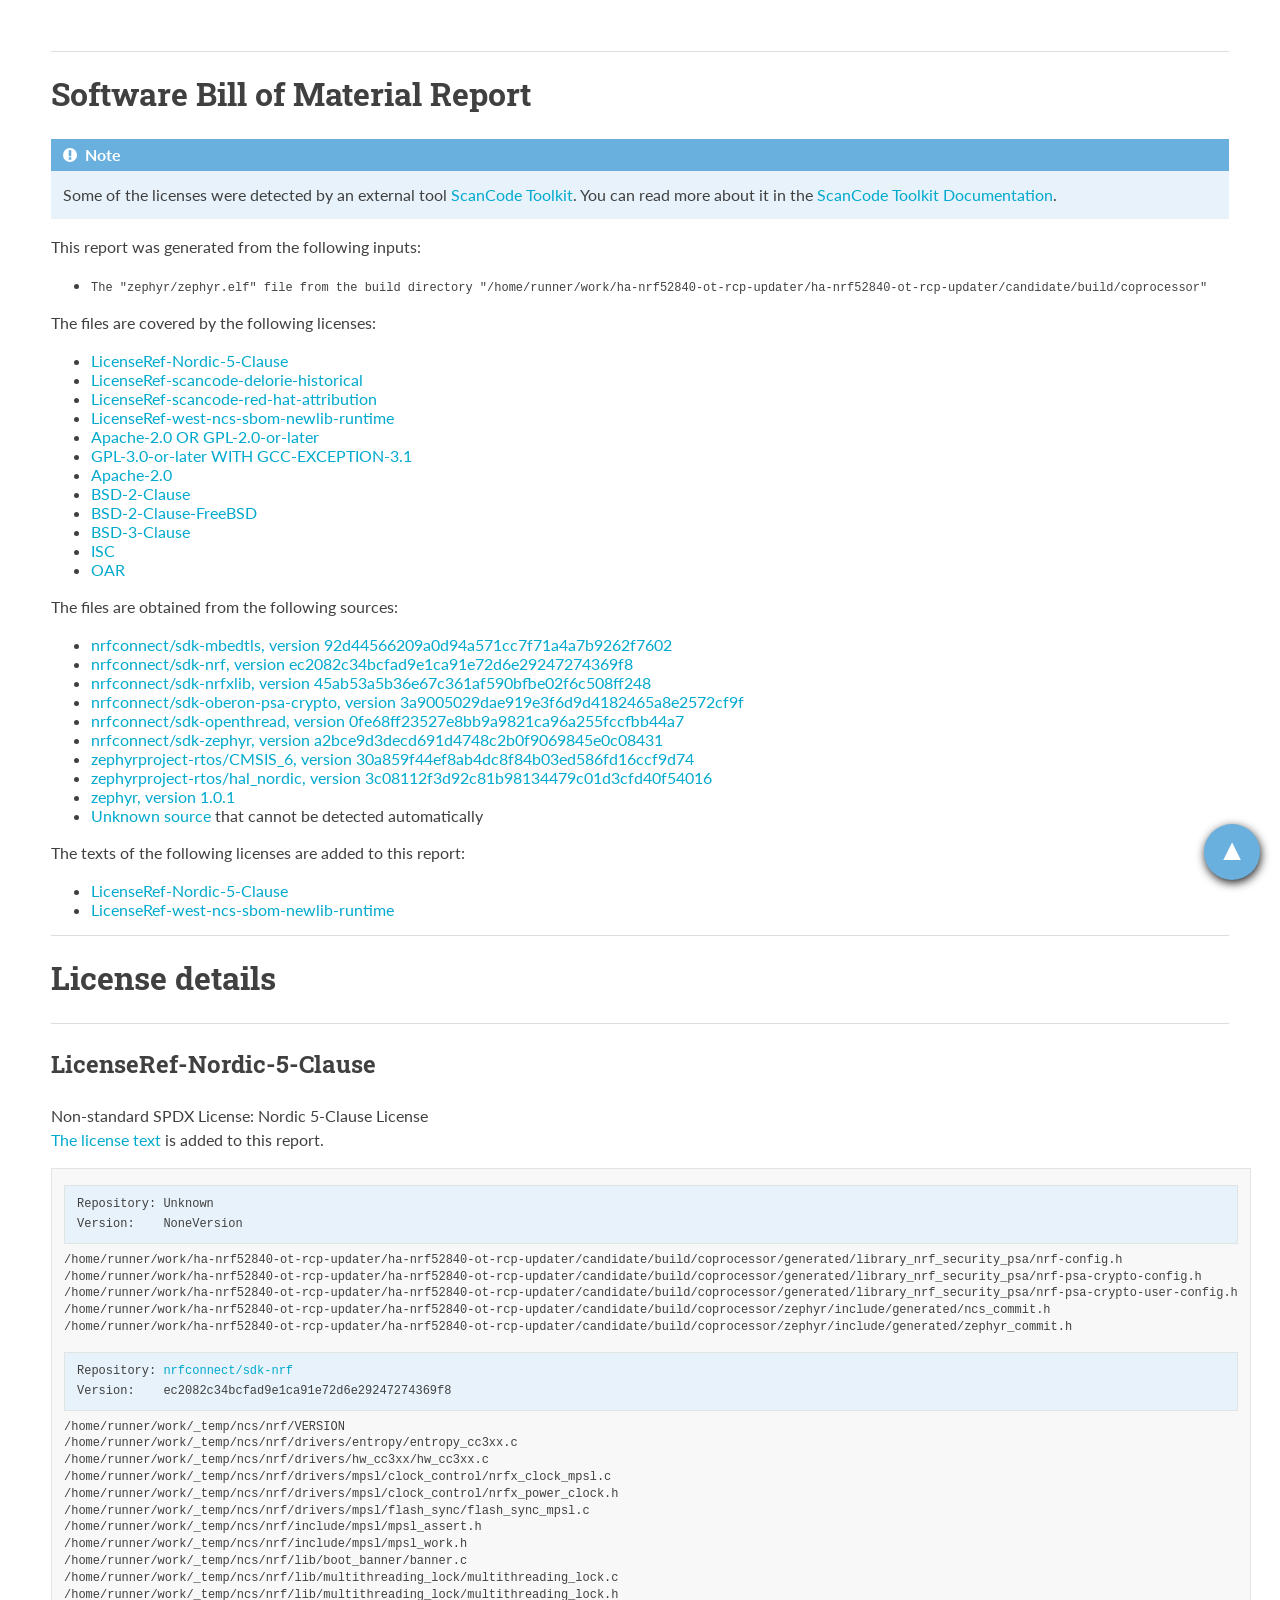
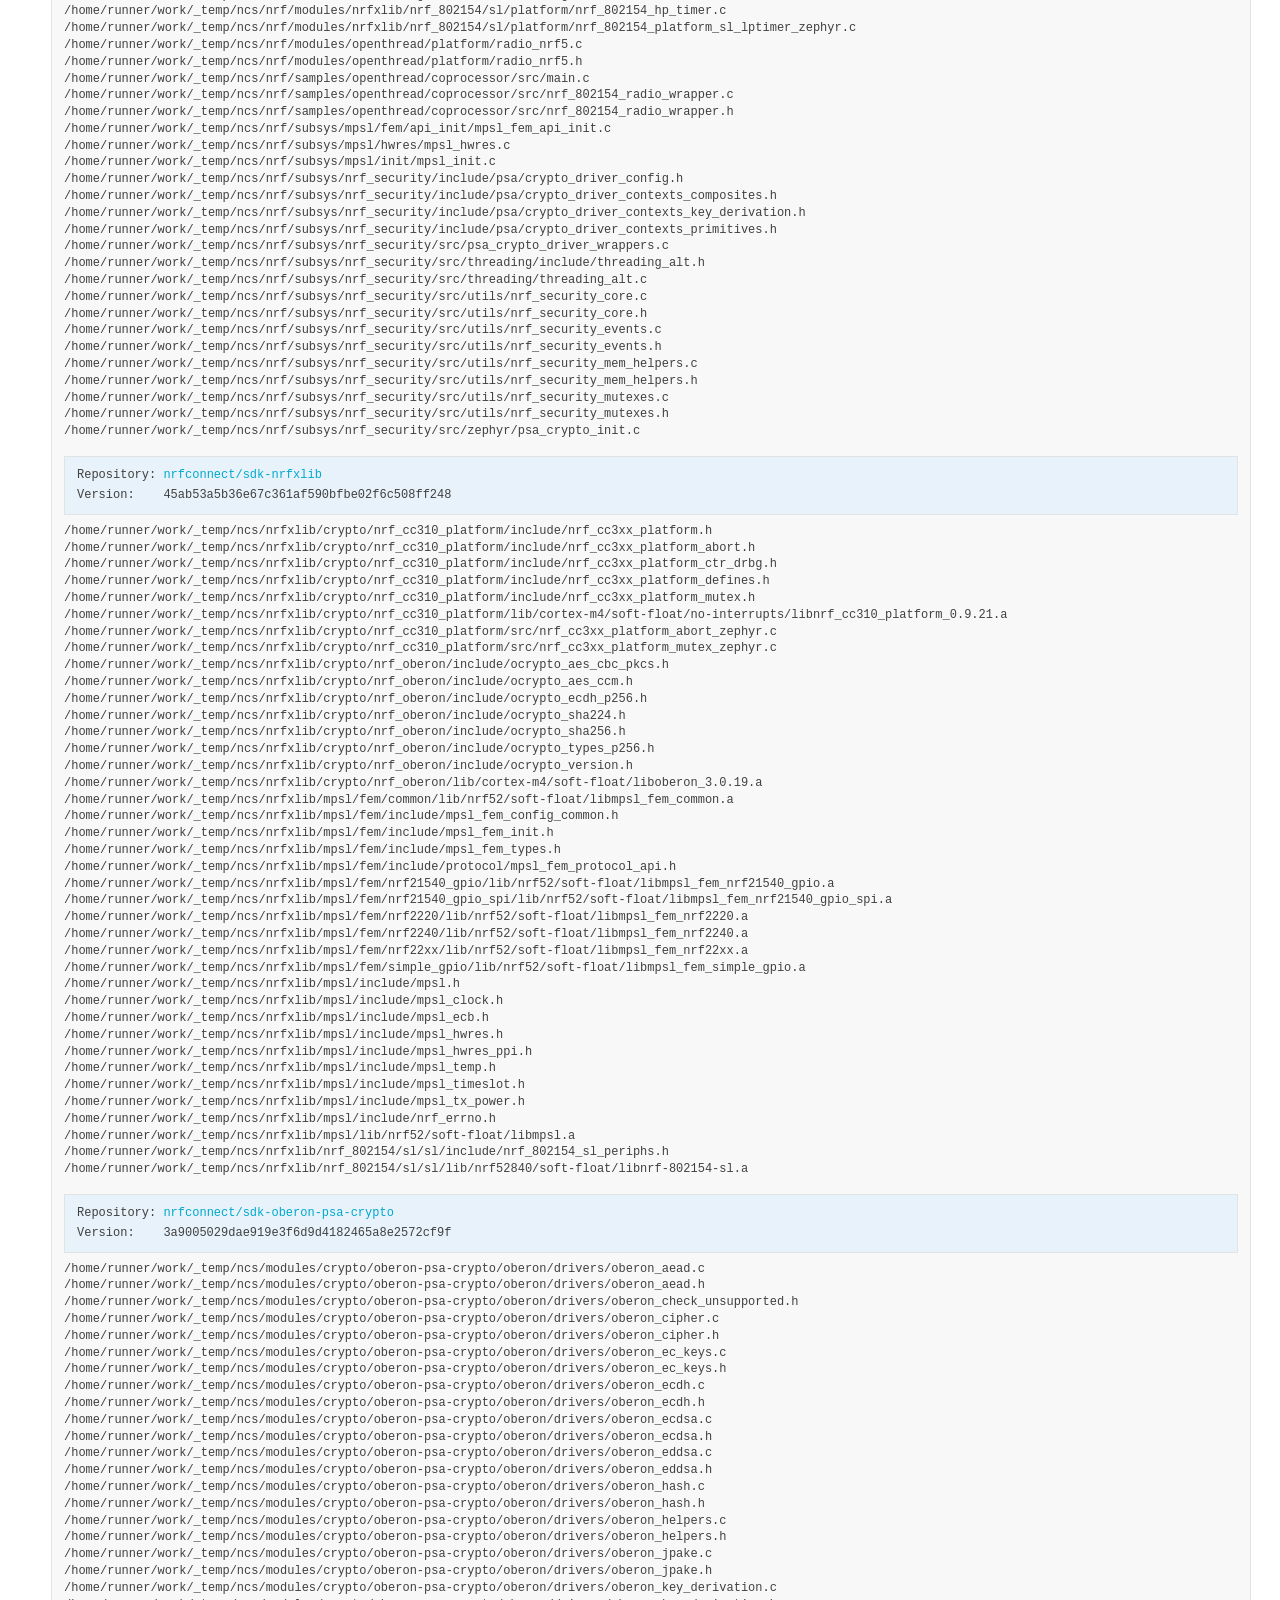
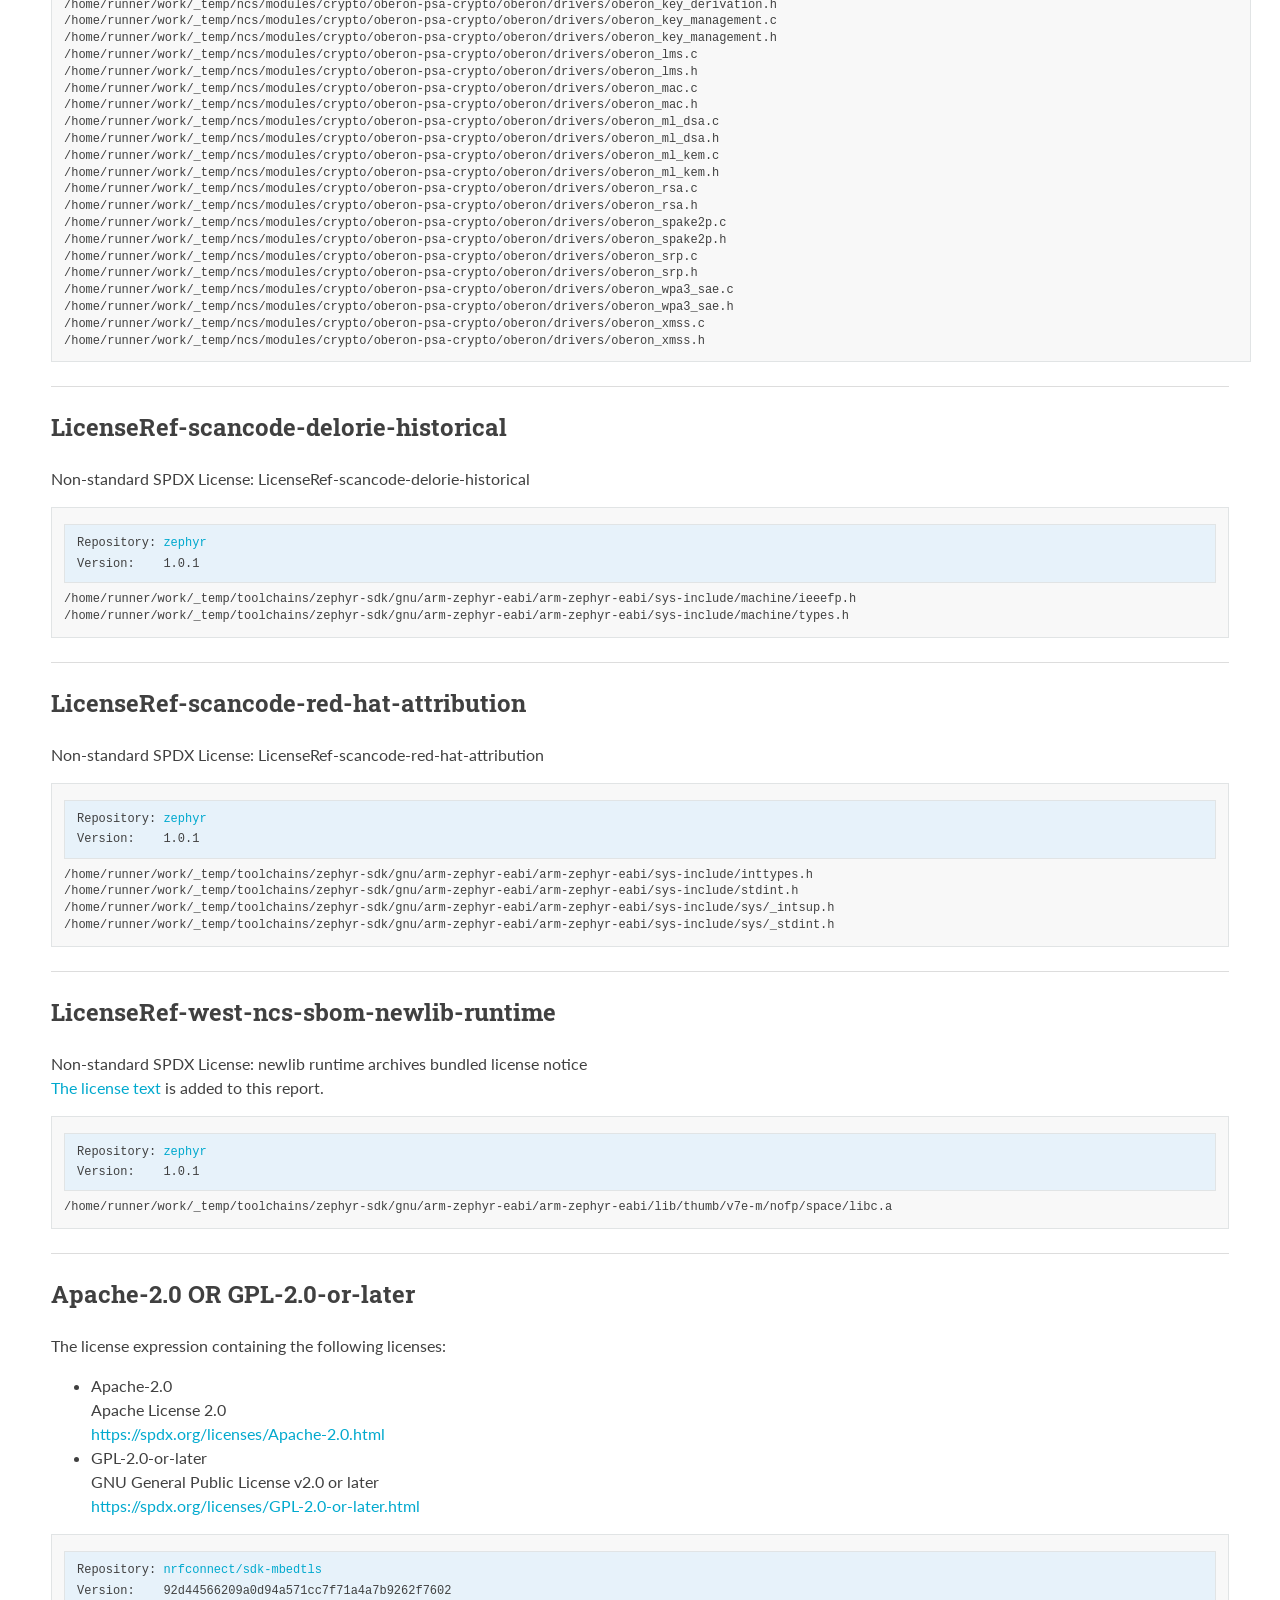
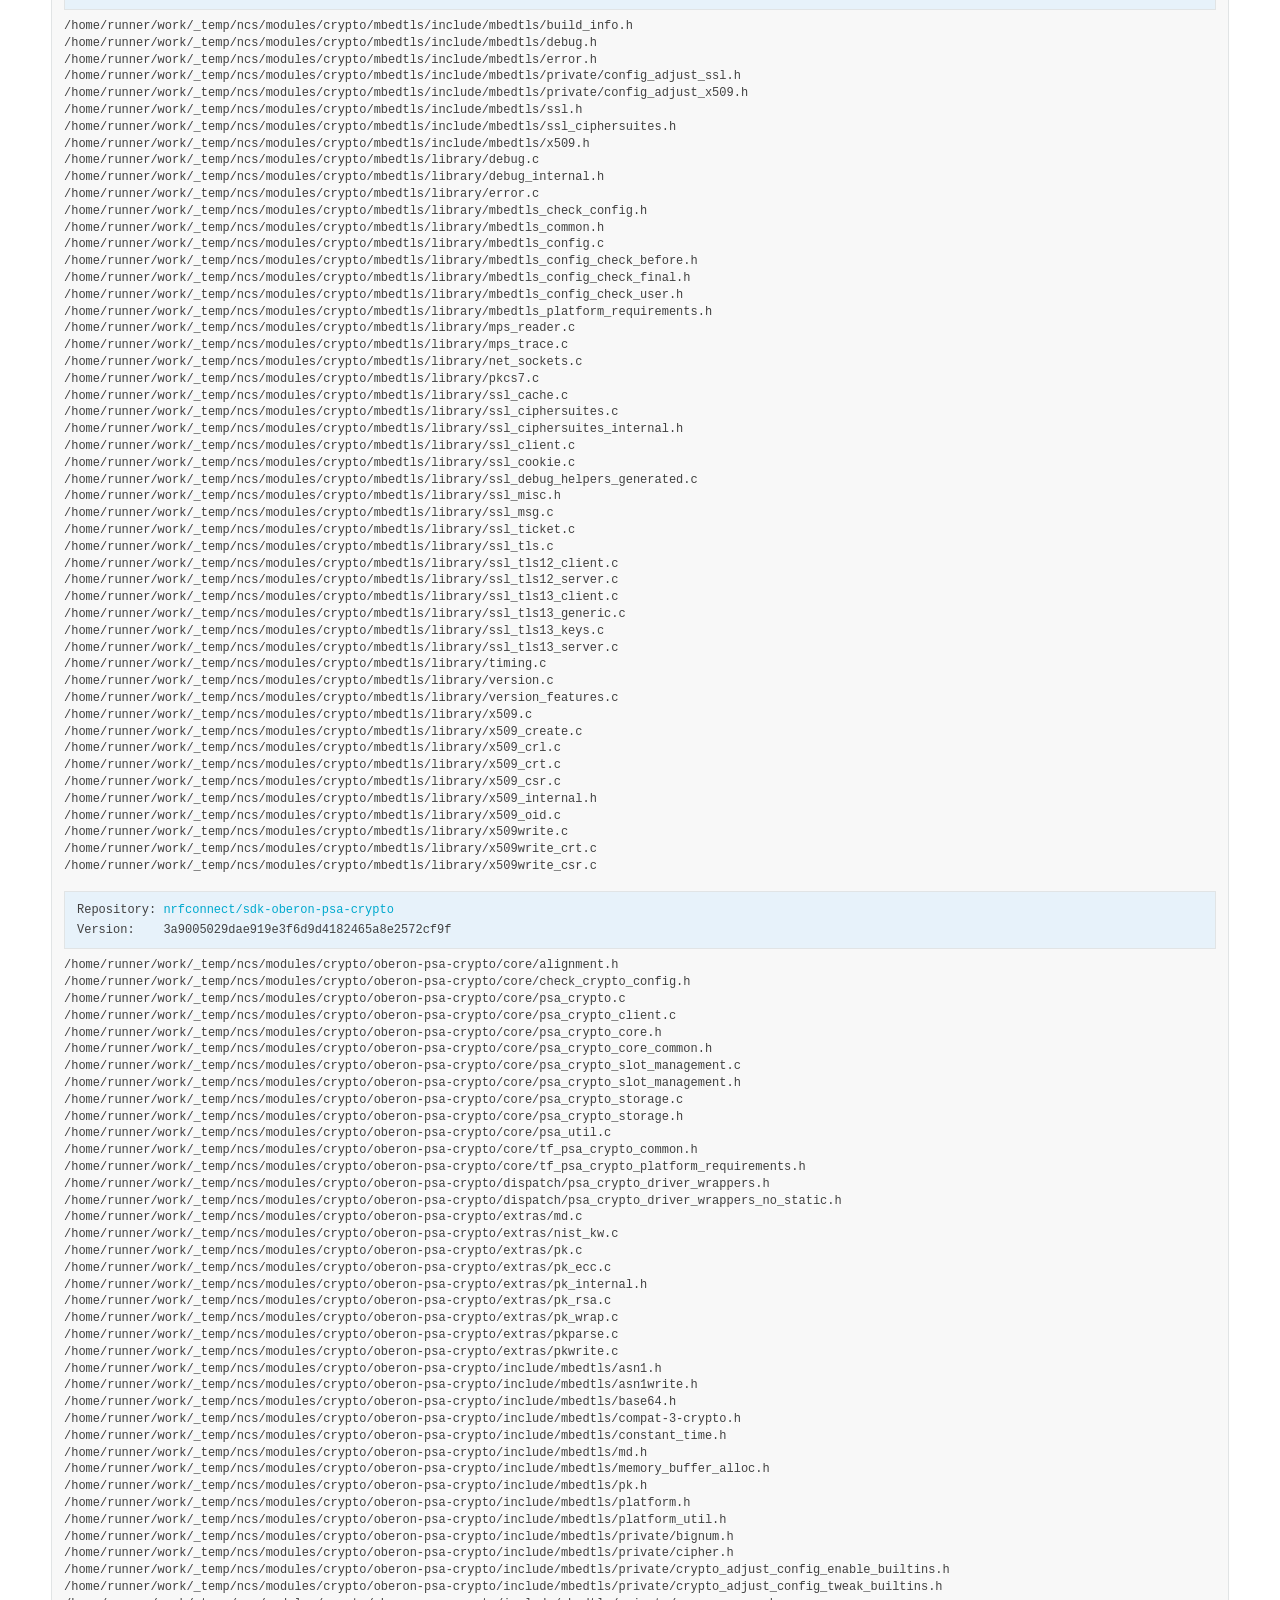
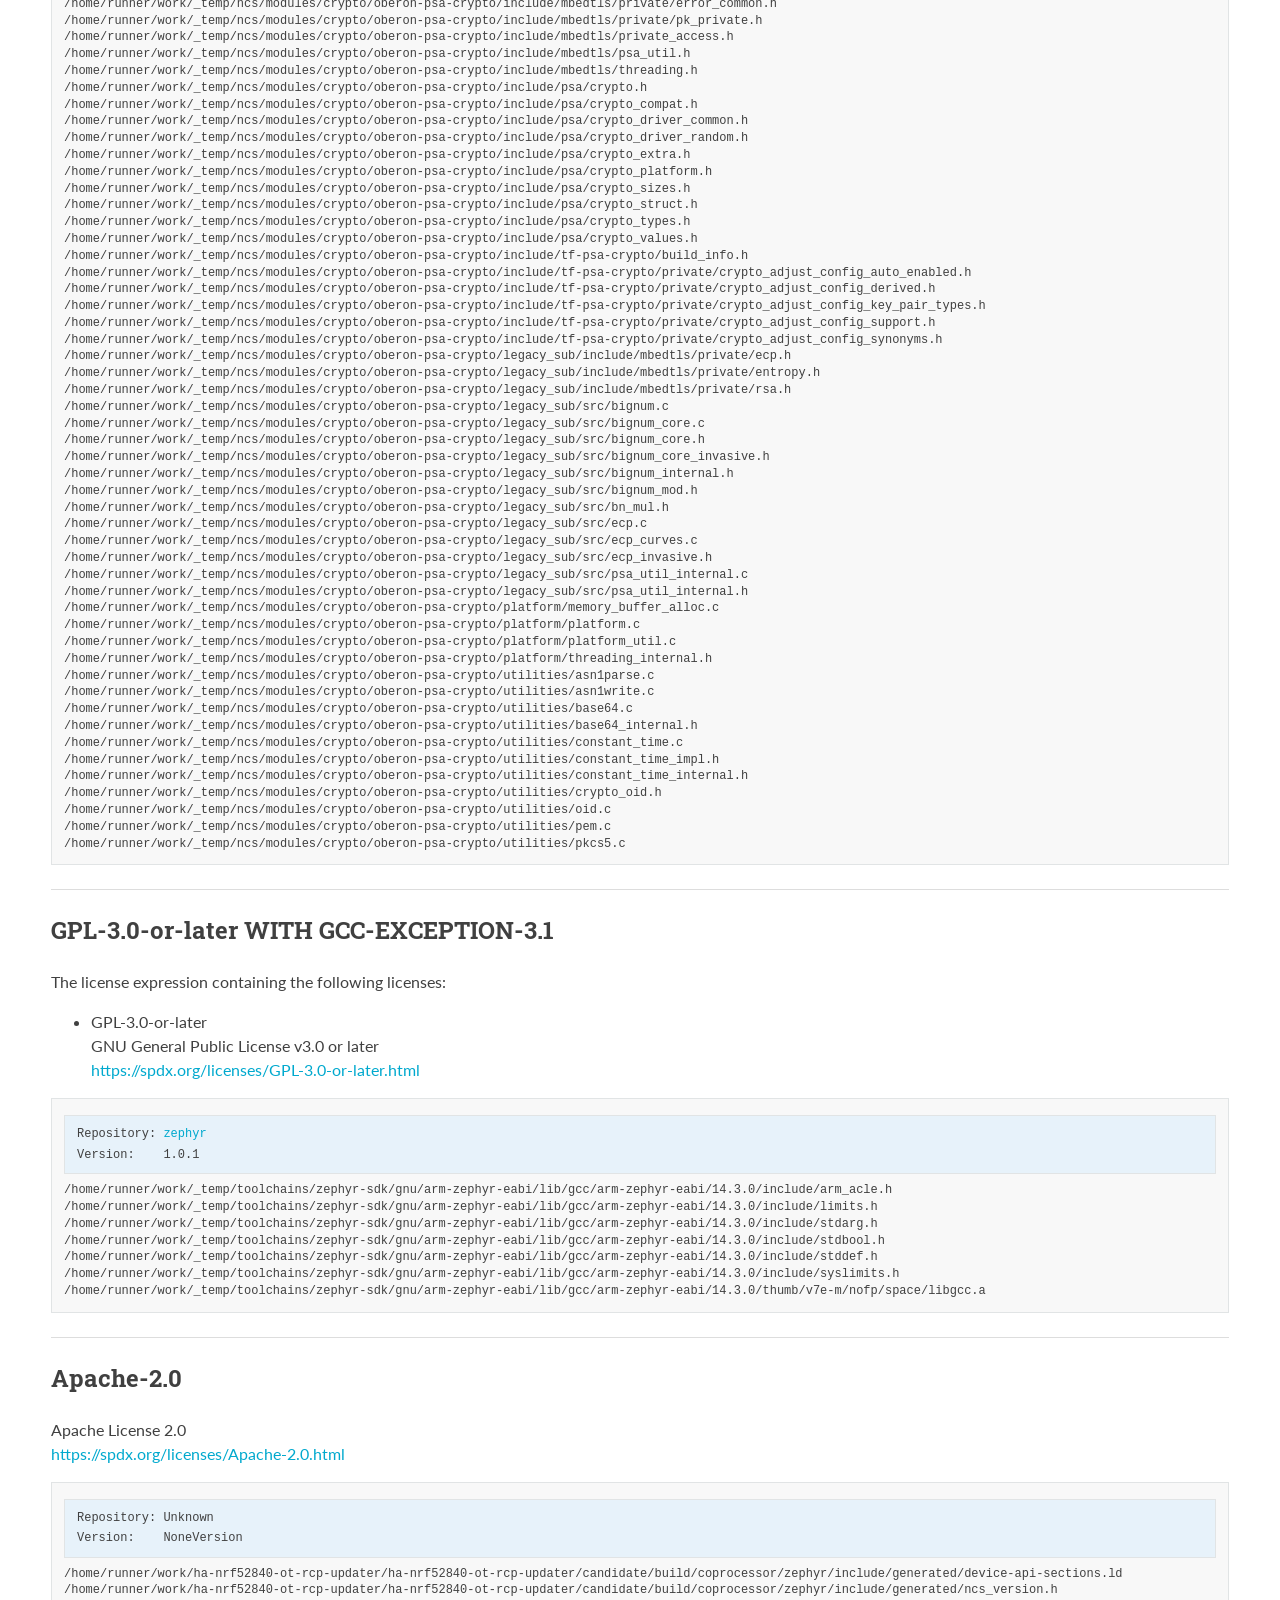
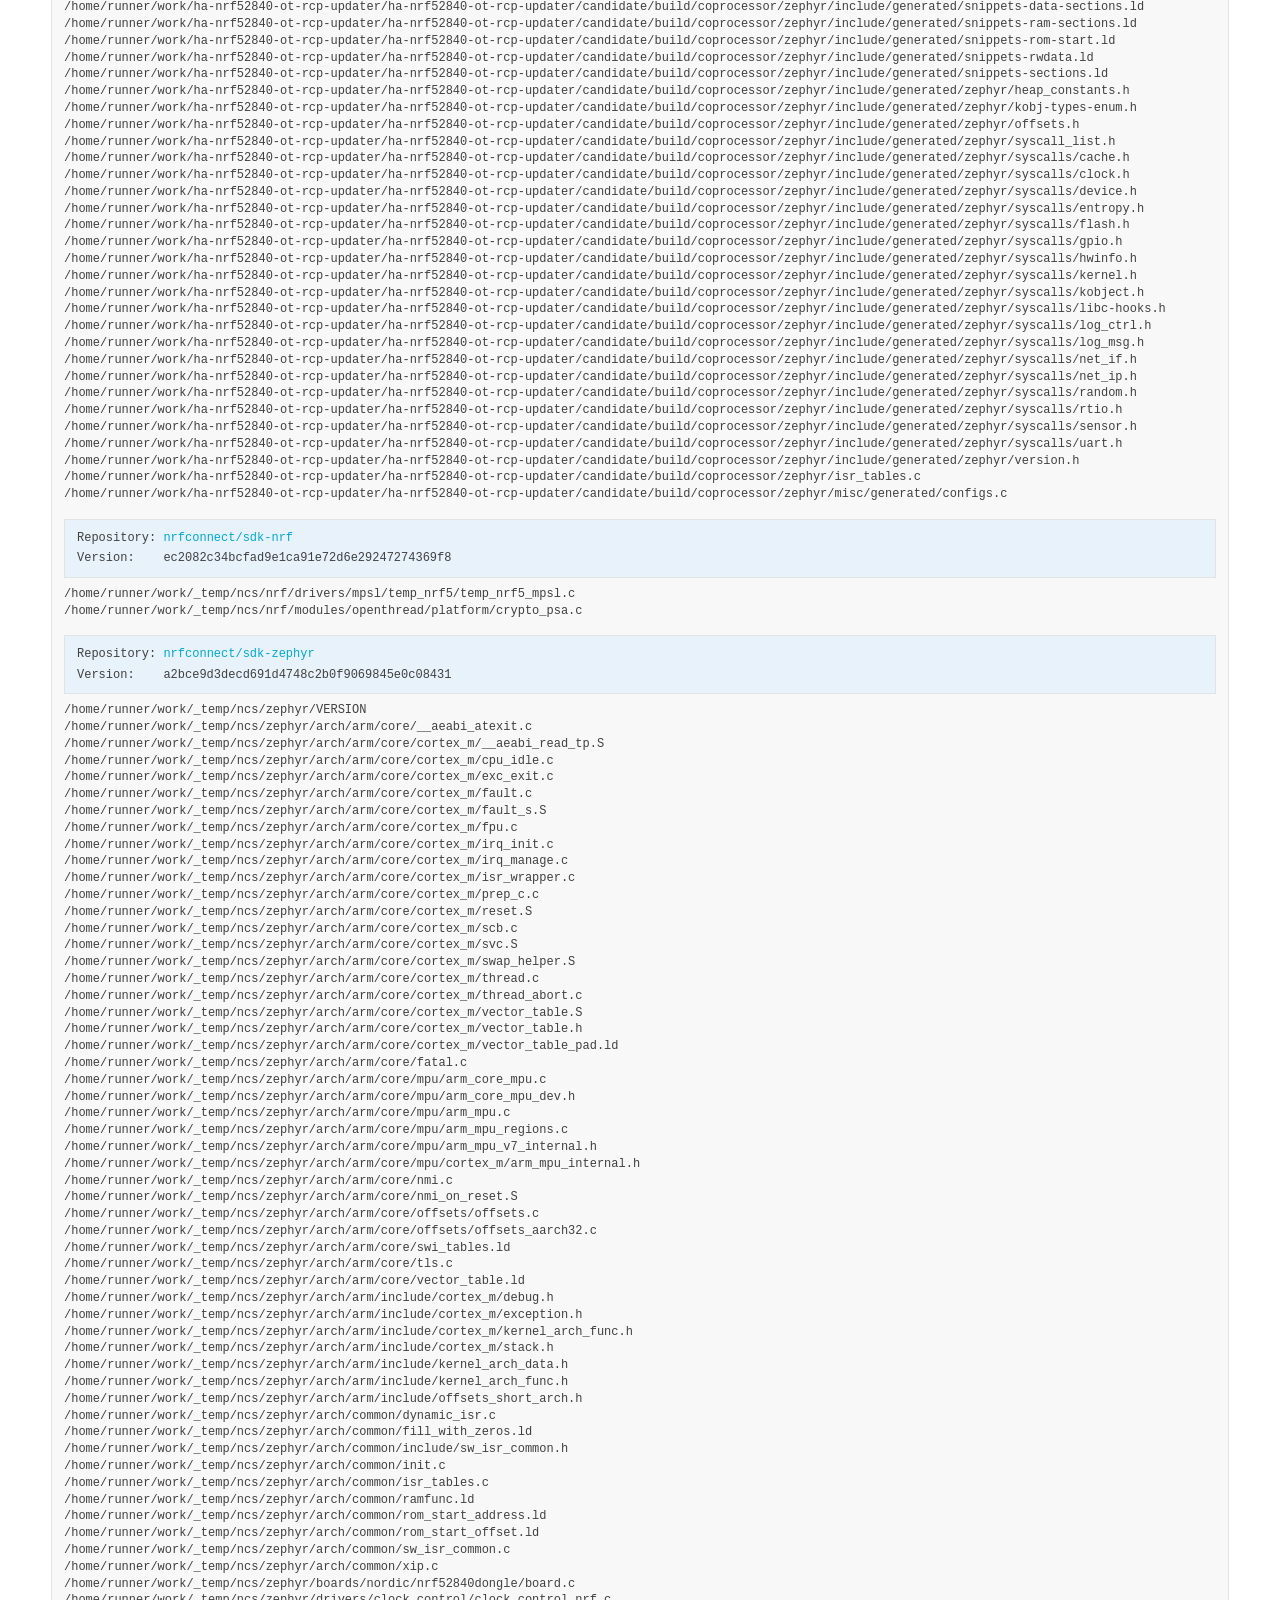
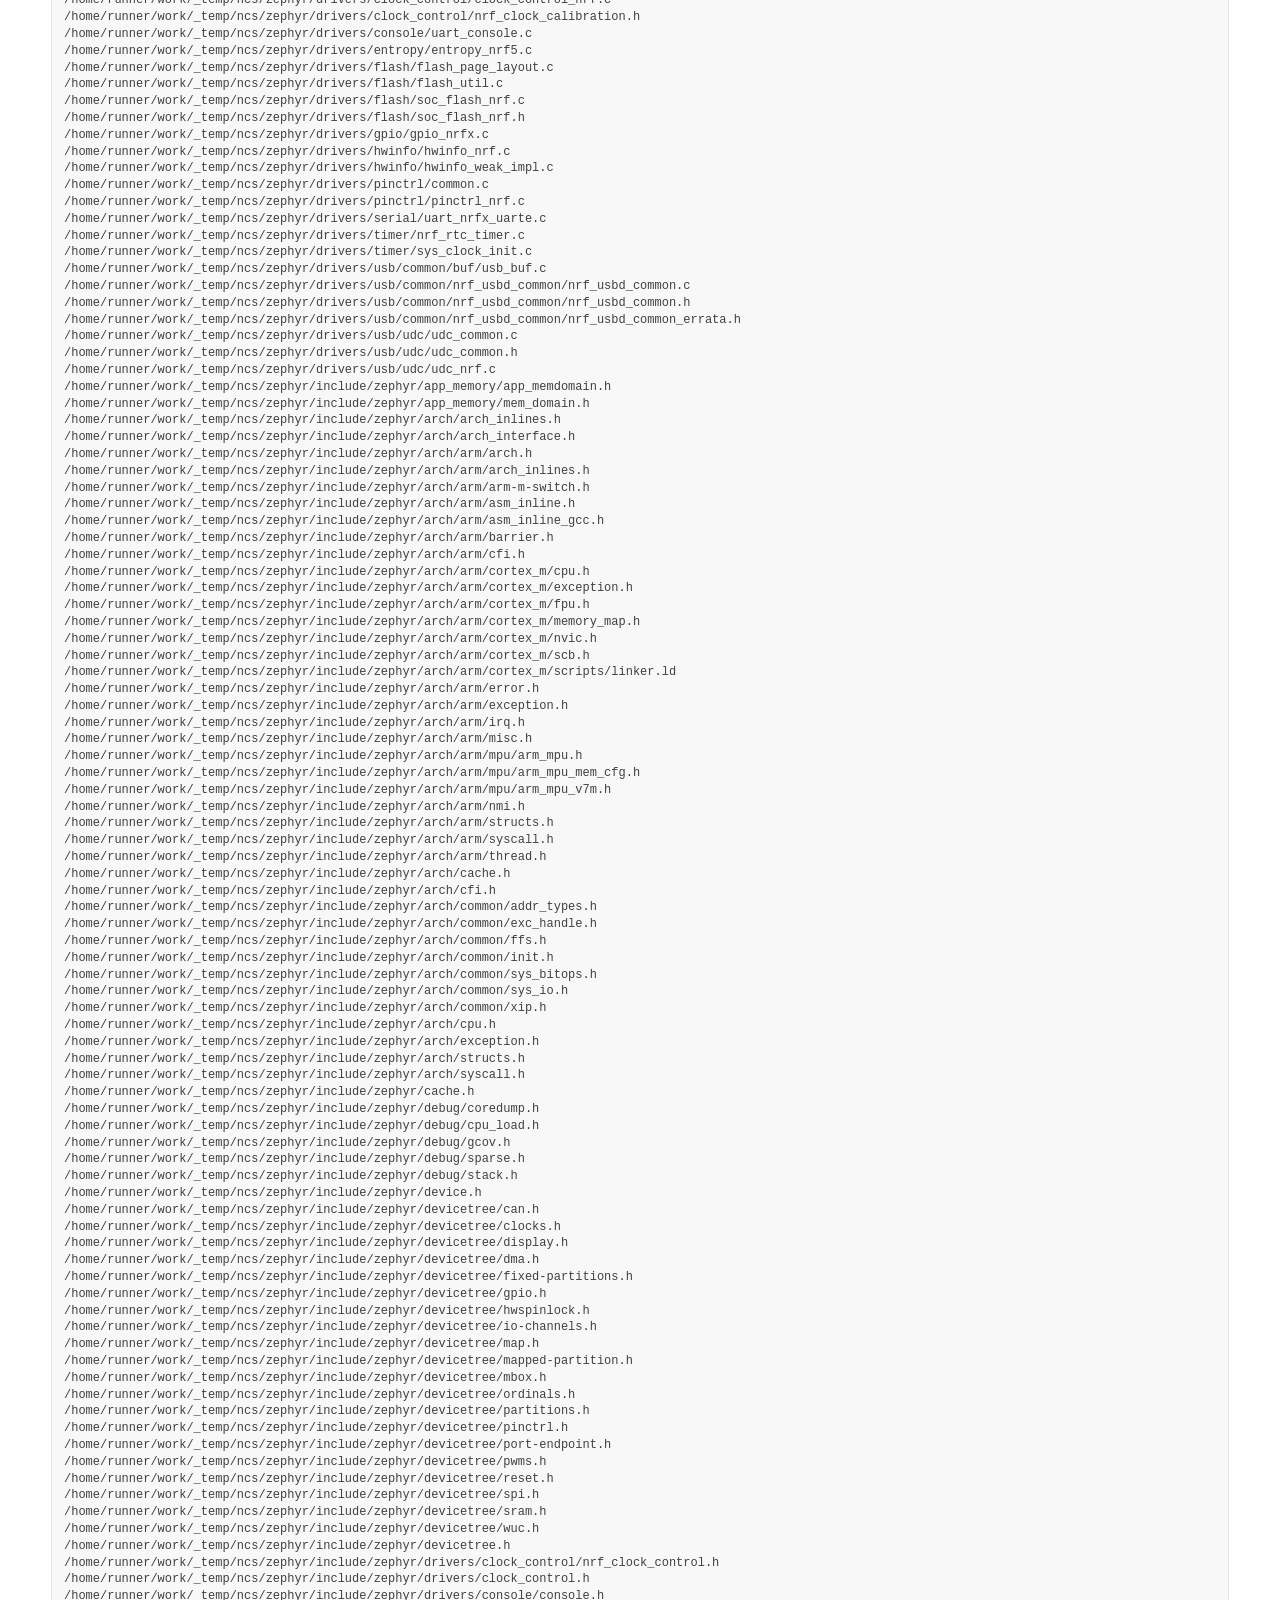
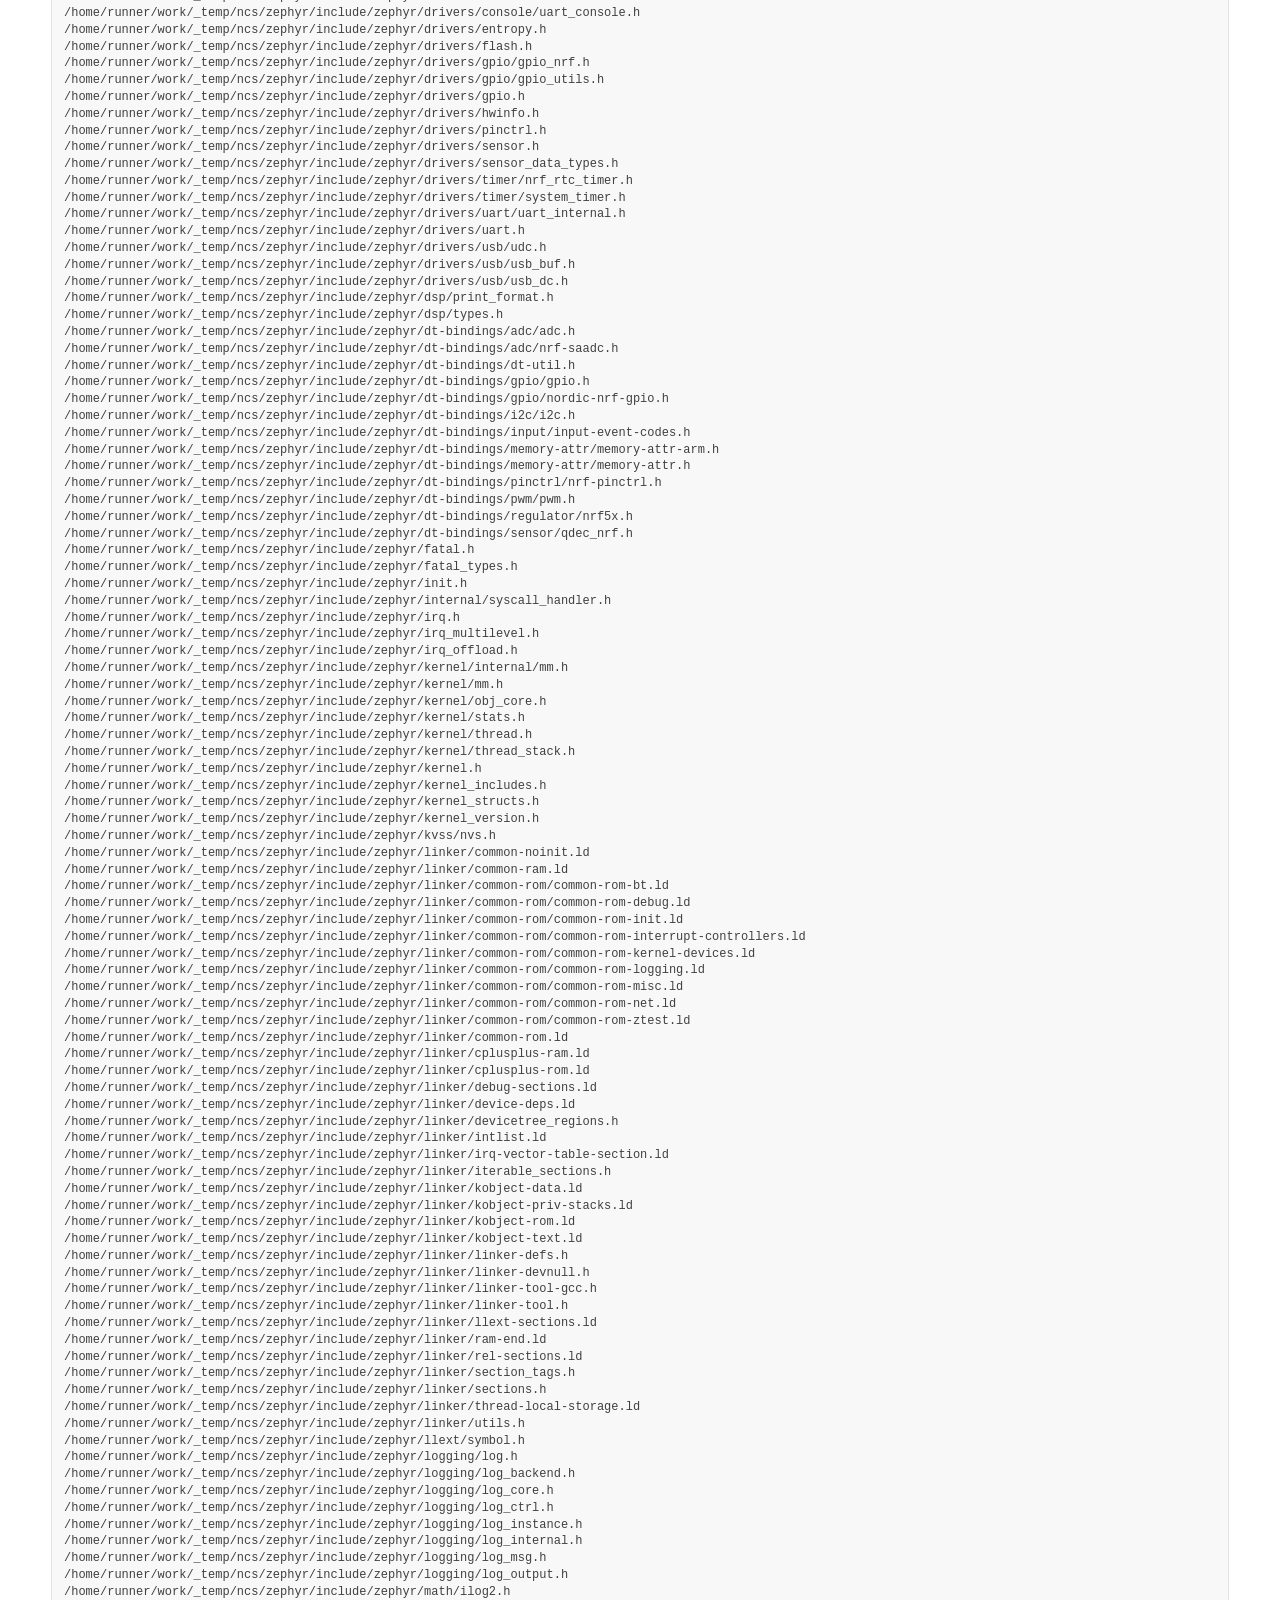
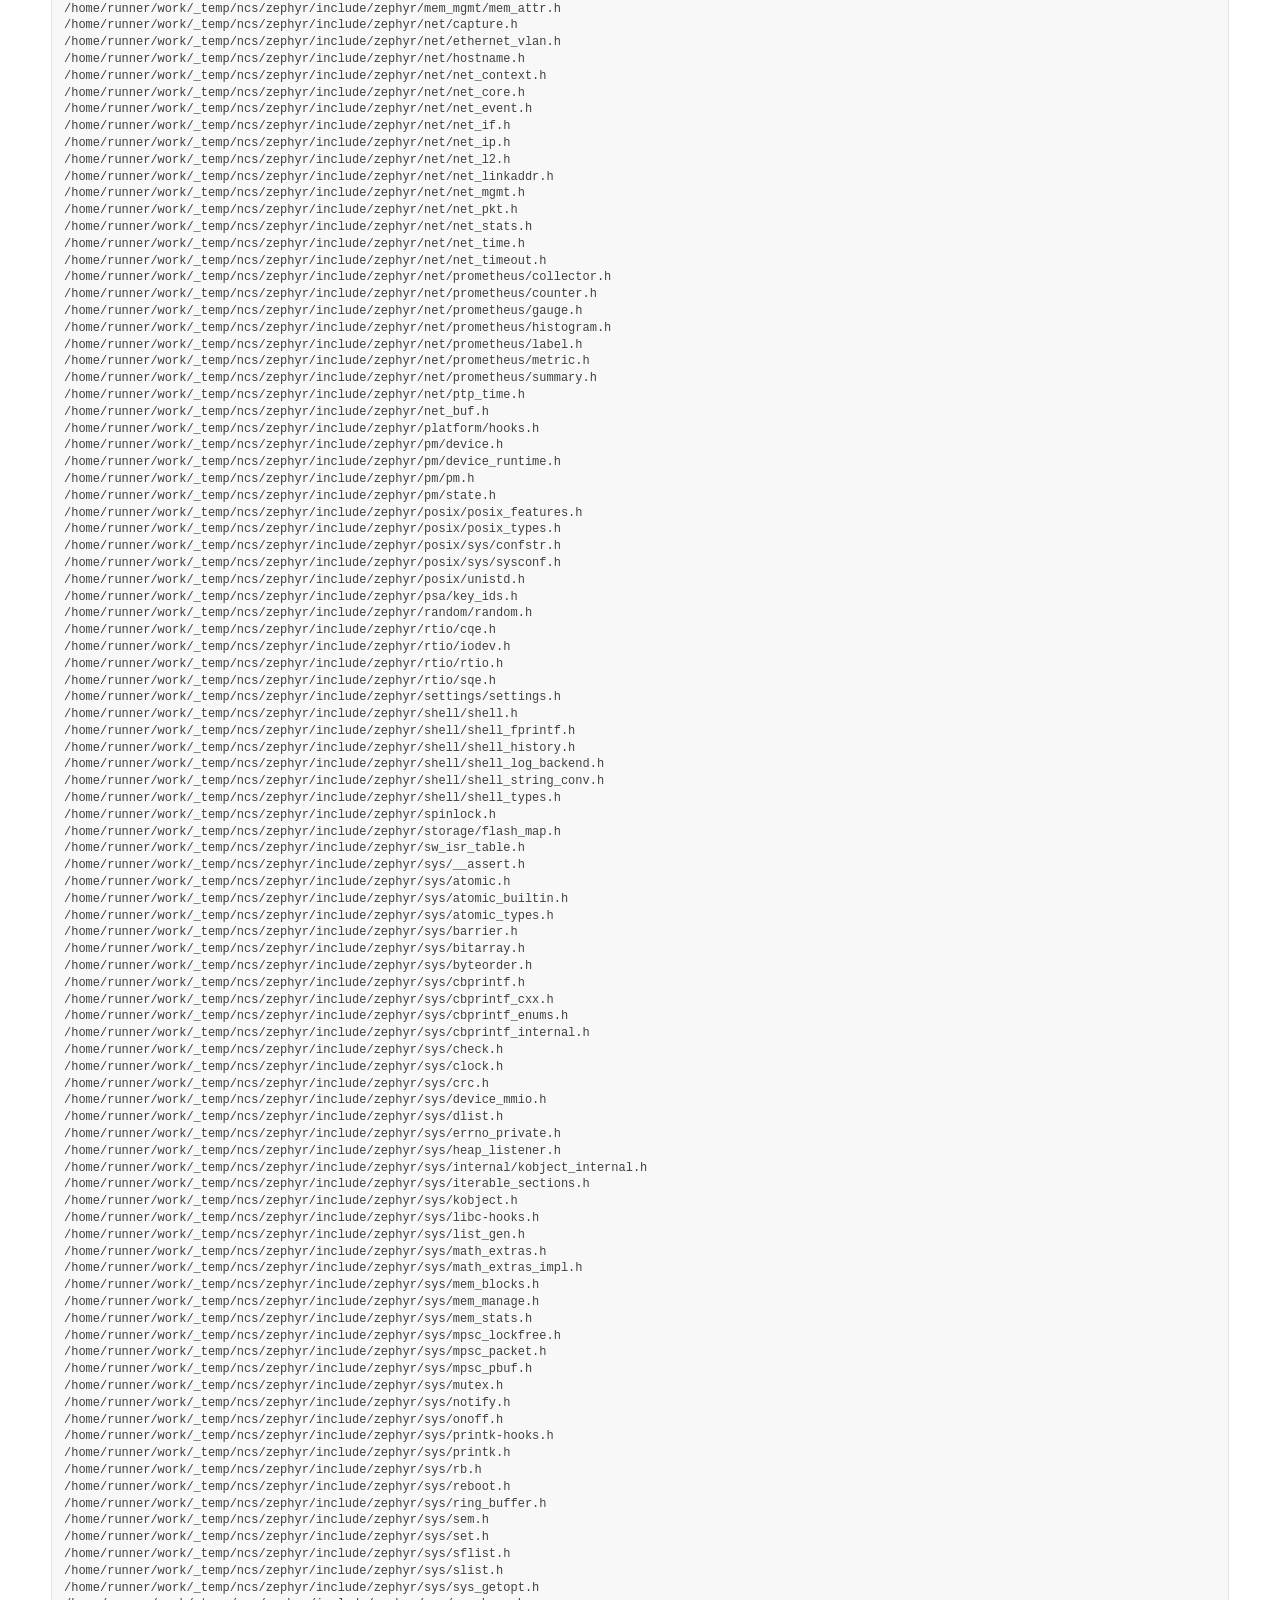
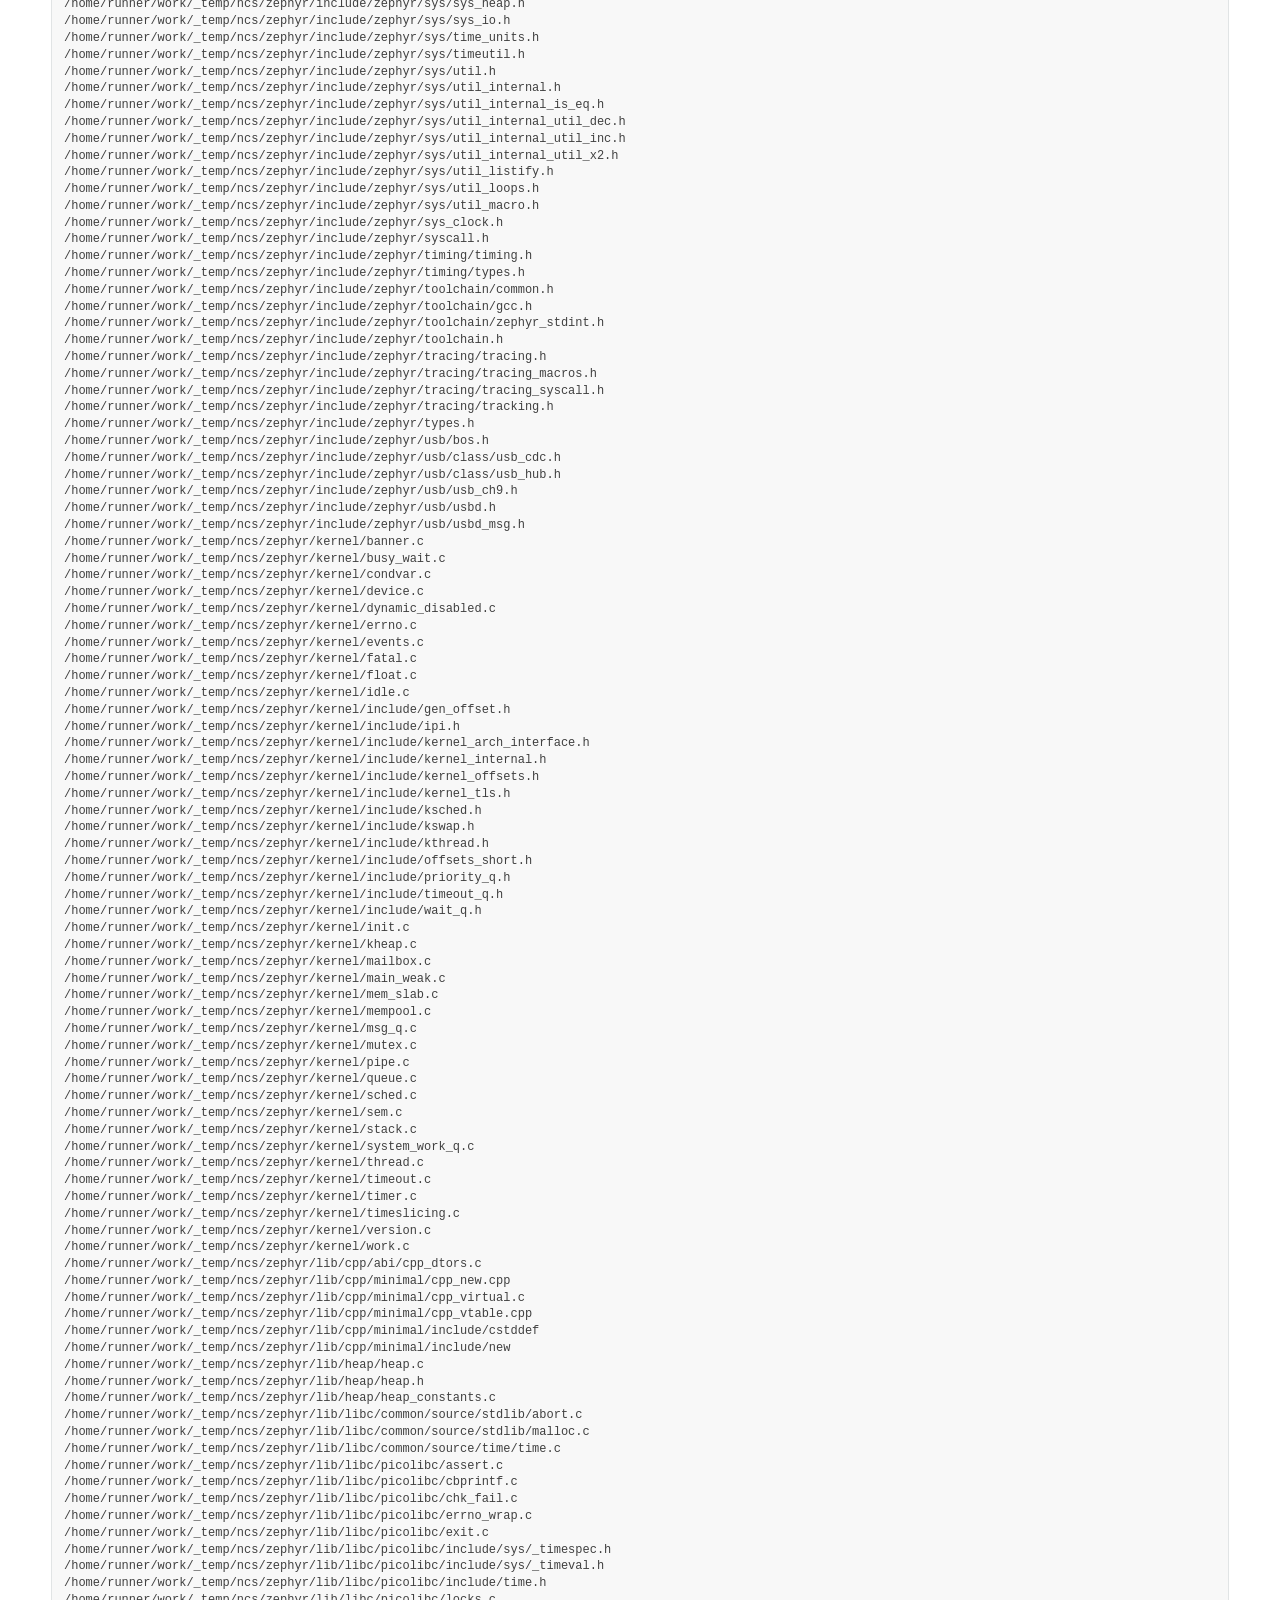
==== firmware/nrf52840-ot-rcp-ncs-3.4.0-rc1.elf.sbom.html @ 29db02c9 "firmware: snapshot current RCP release set Preserve the verified firmware content while removing app" ====
<!DOCTYPE html>
<html lang="en">
<head>
	<meta charset="UTF-8">
	<title>SBOM Report</title>
	<style>
		@import url('https://fonts.googleapis.com/css2?family=Lato&family=Roboto+Slab&display=swap');
		/* Nordic Default Theme */
		body {
			font-family: Lato,proxima-nova,Helvetica Neue,Arial,sans-serif;
			color: #404040;
			margin: 51px;
			font-size: 16px;
			background-color: white;
		}
		pre {
			font-family: SFMono-Regular,Menlo,Monaco,Consolas,Liberation Mono,Courier New,Courier,monospace;
			font-size: 12px;
			line-height: 1.4;
			padding: 12px;
			border: 1px solid #e1e4e5;
			margin: 1px 0 24px;
			background: #f8f8f8;
			min-width: fit-content;
		}
		pre.list {
			padding: 0px 12px 12px;
		}
		h1 {
			font-family: Roboto Slab,ff-tisa-web-pro,Georgia,Arial,sans-serif;
			border-top: 1px solid #ddd;
			padding-top: 20px;
			margin-top: 0px;
			margin-bottom: 24px;
		}
		h2 {
			font-family: Roboto Slab,ff-tisa-web-pro,Georgia,Arial,sans-serif;
			border-top: 1px solid #ddd;
			padding-top: 24px;
			margin-top: 0px;
			margin-bottom: 24px;
		}
		a {
			color: #00a9ce;
			text-decoration: none;
		}
		a:hover {
			color: #0077C8;
		}
		div, p {
			line-height: 24px;
			margin-block-start: 1em;
			margin-block-end: 1em;
			margin-inline-start: 0px;
			margin-inline-end: 0px;
		}
		.src {
			font-family: SFMono-Regular,Menlo,Monaco,Consolas,Liberation Mono,Courier New,Courier,monospace;
			font-size: 12px;
		}
		.fa {
			text-decoration: none;
			color: #404040;
		}
		.fa:hover {
			text-decoration: none;
			color: #0077C8;
		}
		div.package {
			background: #e7f2fa;
			color: #404040;
			padding: 8px 12px;
			margin: 16px 0px 8px;
			line-height: 1.7;
			border: 1px solid #e1e4e5;
		}
		span.modifications {
			font-weight: bold;
			display: inline-block;
			border: 1px solid #e1e4e5;
			padding: 3px 7px 2px;
			border-radius: 4px;
			background-color: white;
		}
		div.note-header {
			background: #6ab0de;
			color: white;
			font-weight: bold;
			padding: 4px 4px 4px 12px;
			margin-bottom: 0px;
		}
		div.note-content {
			background: #e7f2fa;
			color: #404040;
			padding: 12px;
			margin-top: 0px;
		}
		a#scroll-up {
			line-height: normal;
			position: fixed;
			bottom: 20px;
			right: 20px;
			display: block;
			background: #6ab0de;
			width: 56px;
			height: 50px;
			border-radius: 28px;
			color: white;
			text-align: center;
			font-size: 30px;
			padding-top: 6px;
			box-shadow: 1px 3px 10px 0px #222222
		}
		a#scroll-up:hover {
			box-shadow: 1px 3px 14px 3px #222222
		}
		span[class^="-icon-"] {
			width: 14px;
			height: 14px;
			vertical-align: -1px;
			display: inline-block;
			background-size: 100% 100%;
		}
		span.-icon-exclamation {
			background-image: url('data:image/svg+xml;charset=utf-8,%3C%3Fxml%20version%3D%221.0%22%20encoding%3D%22UTF-8%22%3F%3E%3Csvg%20version%3D%221.1%22%20viewBox%3D%220%200%2016%2016%22%20xmlns%3D%22http%3A%2F%2Fwww.w3.org%2F2000%2Fsvg%22%3E%3Ccircle%20cx%3D%228%22%20cy%3D%228%22%20r%3D%228%22%20fill%3D%22%23fff%22%2F%3E%3Crect%20x%3D%226.5%22%20y%3D%222.5%22%20width%3D%223%22%20height%3D%227%22%20fill%3D%22%236ab0de%22%2F%3E%3Crect%20x%3D%226.5%22%20y%3D%2210.5%22%20width%3D%223%22%20height%3D%223%22%20fill%3D%22%236ab0de%22%2F%3E%3C%2Fsvg%3E');
		}
		/* Dark Color Theme */
		@media (prefers-color-scheme: dark) {
			body {
				color: #cccccc;
				background-color: #292929;
			}
			pre {
				border: 1px solid #474747;
				background: #333333;
			}
			h2, h1 {
				border-top-color: #444444;
			}
			a:hover {
				color: #66d1e9;
			}
			.fa {
				color: #cccccc;
			}
			.fa:hover {
				color: #66d1e9;
			}
			div.package {
				background: #2c3e49;
				color: #cccccc;
				border: 1px solid #474747;
			}
			span.modifications {
				border: 1px solid #474747;
				background-color: #292929;
			}
			div.note-header, a#scroll-up {
				background: #447291;
			}
			div.note-content {
				background: #2c3e49;
				color: #cccccc;
			}
		}
		/* Visual Studio Code Color Theme */
		html[style*="--vscode"] body {
			color: var(--vscode-editor-foreground);
			background-color: var(--vscode-editor-background);
		}
		html[style*="--vscode"] pre {
			border: 1px solid var(--vscode-panel-border);
			background: var(--vscode-sideBar-background);
		}
		html[style*="--vscode"] h2, html[style*="--vscode"] h1 {
			border-top-color: var(--vscode-panel-border);
		}
		html[style*="--vscode"] a {
			color: var(--vscode-textLink-foreground);
			text-decoration: none;
		}
		html[style*="--vscode"] a:hover {
			text-decoration: underline;
			color: var(--vscode-textLink-activeForeground);
		}
		html[style*="--vscode"] .fa {
			color: var(--vscode-foreground);
		}
		html[style*="--vscode"] .fa:hover {
			text-decoration: none;
			color: var(--vscode-textLink-activeForeground);
		}
		html[style*="--vscode"] div.package {
			background: var(--vscode-quickInput-background);
			color: var(--vscode-quickInput-foreground);
			border: 1px solid var(--vscode-panel-border);
		}
		html[style*="--vscode"] span.modifications {
			border: 1px solid var(--vscode-panel-border);
			background-color: var(--vscode-quickInput-background);
		}
		html[style*="--vscode"] div.note-header, html[style*="--vscode"] a#scroll-up {
			text-decoration: none;
			background: var(--vscode-button-background);
			color: var(--vscode-button-foreground);
		}
		html[style*="--vscode"] div.note-content {
			background: var(--vscode-quickInput-background);
			color: var(--vscode-quickInput-foreground);
		}
	</style>
</head>

<body>
	<a id="scroll-up" href="#">▲</a>

	<h1>Software Bill of Material Report</h1>

	

	
	<div class="note-header">
		<span class="-icon-exclamation"></span>&nbsp; Note
	</div>
	<div class="note-content">
		Some of the licenses were detected by an external tool <a href="https://github.com/nexB/scancode-toolkit">ScanCode Toolkit</a>.
		You can read more about it in the <a href="https://scancode-toolkit.readthedocs.io/">ScanCode Toolkit Documentation</a>.
	</div>
	

	<div>This report was generated from the following inputs:</div>
	<ul>
		
		<li><span class="src">The &#34;zephyr/zephyr.elf&#34; file from the build directory &#34;/home/runner/work/ha-nrf52840-ot-rcp-updater/ha-nrf52840-ot-rcp-updater/candidate/build/coprocessor&#34;</span></li>
		
	</ul>

	<div>The files are covered by the following licenses:</div>
	<ul>
		
		
		<li><a href="#LICENSEREF-NORDIC-5-CLAUSE">LicenseRef-Nordic-5-Clause</a></li>
		
		
		
		<li><a href="#LICENSEREF-SCANCODE-DELORIE-HISTORICAL">LicenseRef-scancode-delorie-historical</a></li>
		
		
		
		<li><a href="#LICENSEREF-SCANCODE-RED-HAT-ATTRIBUTION">LicenseRef-scancode-red-hat-attribution</a></li>
		
		
		
		<li><a href="#LICENSEREF-WEST-NCS-SBOM-NEWLIB-RUNTIME">LicenseRef-west-ncs-sbom-newlib-runtime</a></li>
		
		
		
		<li><a href="#APACHE-2.0 OR GPL-2.0-OR-LATER">Apache-2.0 OR GPL-2.0-or-later</a></li>
		
		
		
		<li><a href="#GPL-3.0-OR-LATER WITH GCC-EXCEPTION-3.1">GPL-3.0-or-later WITH GCC-EXCEPTION-3.1</a></li>
		
		
		
		<li><a href="#APACHE-2.0">Apache-2.0</a></li>
		
		
		
		<li><a href="#BSD-2-CLAUSE">BSD-2-Clause</a></li>
		
		
		
		<li><a href="#BSD-2-CLAUSE-FREEBSD">BSD-2-Clause-FreeBSD</a></li>
		
		
		
		<li><a href="#BSD-3-CLAUSE">BSD-3-Clause</a></li>
		
		
		
		
		
		
		
		<li><a href="#ISC">ISC</a></li>
		
		
		
		<li><a href="#OAR">OAR</a></li>
		
		
		
	</ul>

	<div>The files are obtained from the following sources:</div>
	<ul>
		
		
		
		
		
		<li><a href="#package#GIT#HTTPS://GITHUB.COM/NRFCONNECT/SDK-MBEDTLS#92D44566209A0D94A571CC7F71A4A7B9262F7602">nrfconnect/sdk-mbedtls, version 92d44566209a0d94a571cc7f71a4a7b9262f7602</a></li>
		
		
		
		<li><a href="#package#GIT#HTTPS://GITHUB.COM/NRFCONNECT/SDK-NRF#EC2082C34BCFAD9E1CA91E72D6E29247274369F8">nrfconnect/sdk-nrf, version ec2082c34bcfad9e1ca91e72d6e29247274369f8</a></li>
		
		
		
		<li><a href="#package#GIT#HTTPS://GITHUB.COM/NRFCONNECT/SDK-NRFXLIB#45AB53A5B36E67C361AF590BFBE02F6C508FF248">nrfconnect/sdk-nrfxlib, version 45ab53a5b36e67c361af590bfbe02f6c508ff248</a></li>
		
		
		
		<li><a href="#package#GIT#HTTPS://GITHUB.COM/NRFCONNECT/SDK-OBERON-PSA-CRYPTO#3A9005029DAE919E3F6D9D4182465A8E2572CF9F">nrfconnect/sdk-oberon-psa-crypto, version 3a9005029dae919e3f6d9d4182465a8e2572cf9f</a></li>
		
		
		
		<li><a href="#package#GIT#HTTPS://GITHUB.COM/NRFCONNECT/SDK-OPENTHREAD#0FE68FF23527E8BB9A9821CA96A255FCCFBB44A7">nrfconnect/sdk-openthread, version 0fe68ff23527e8bb9a9821ca96a255fccfbb44a7</a></li>
		
		
		
		<li><a href="#package#GIT#HTTPS://GITHUB.COM/NRFCONNECT/SDK-ZEPHYR#A2BCE9D3DECD691D4748C2B0F9069845E0C08431">nrfconnect/sdk-zephyr, version a2bce9d3decd691d4748c2b0f9069845e0c08431</a></li>
		
		
		
		
		
		<li><a href="#package#GIT#HTTPS://GITHUB.COM/ZEPHYRPROJECT-RTOS/CMSIS_6#30A859F44EF8AB4DC8F84B03ED586FD16CCF9D74">zephyrproject-rtos/CMSIS_6, version 30a859f44ef8ab4dc8f84b03ed586fd16ccf9d74</a></li>
		
		
		
		<li><a href="#package#GIT#HTTPS://GITHUB.COM/ZEPHYRPROJECT-RTOS/HAL_NORDIC#3C08112F3D92C81B98134479C01D3CFD40F54016">zephyrproject-rtos/hal_nordic, version 3c08112f3d92c81b98134479c01d3cfd40f54016</a></li>
		
		
		
		<li><a href="#package#TOOLCHAIN#ZEPHYR#1.0.1">zephyr, version 1.0.1</a></li>
		
		
		
		<li><a href="#no-package">Unknown source</a> that cannot be detected automatically</li>
		
	</ul>

	<div>The texts of the following licenses are added to this report:</div>
	<ul>
		
			<li><a href="#text-LICENSEREF-NORDIC-5-CLAUSE">LicenseRef-Nordic-5-Clause</a></li>
		
			<li><a href="#text-LICENSEREF-WEST-NCS-SBOM-NEWLIB-RUNTIME">LicenseRef-west-ncs-sbom-newlib-runtime</a></li>
		
	</ul>

	<h1 id="license-details">License details</h1>

	

	
	
	<h2 id="LICENSEREF-NORDIC-5-CLAUSE">LicenseRef-Nordic-5-Clause</h2>
	<div>
		
			
				Non-standard SPDX License:
			
			
				Nordic 5-Clause License
			
			
			
				<br /><a href="#text-LICENSEREF-NORDIC-5-CLAUSE">The license text</a> is added to this report.
			
		
	</div>
	<pre class="list">
<div class="package" id="package##LICENSEREF-NORDIC-5-CLAUSE">Repository: Unknown
Version:    NoneVersion</div><a href="file:////home/runner/work/ha-nrf52840-ot-rcp-updater/ha-nrf52840-ot-rcp-updater/candidate/build/coprocessor/generated/library_nrf_security_psa/nrf-config.h" class="fa">/home/runner/work/ha-nrf52840-ot-rcp-updater/ha-nrf52840-ot-rcp-updater/candidate/build/coprocessor/generated/library_nrf_security_psa/nrf-config.h</a>
<a href="file:////home/runner/work/ha-nrf52840-ot-rcp-updater/ha-nrf52840-ot-rcp-updater/candidate/build/coprocessor/generated/library_nrf_security_psa/nrf-psa-crypto-config.h" class="fa">/home/runner/work/ha-nrf52840-ot-rcp-updater/ha-nrf52840-ot-rcp-updater/candidate/build/coprocessor/generated/library_nrf_security_psa/nrf-psa-crypto-config.h</a>
<a href="file:////home/runner/work/ha-nrf52840-ot-rcp-updater/ha-nrf52840-ot-rcp-updater/candidate/build/coprocessor/generated/library_nrf_security_psa/nrf-psa-crypto-user-config.h" class="fa">/home/runner/work/ha-nrf52840-ot-rcp-updater/ha-nrf52840-ot-rcp-updater/candidate/build/coprocessor/generated/library_nrf_security_psa/nrf-psa-crypto-user-config.h</a>
<a href="file:////home/runner/work/ha-nrf52840-ot-rcp-updater/ha-nrf52840-ot-rcp-updater/candidate/build/coprocessor/zephyr/include/generated/ncs_commit.h" class="fa">/home/runner/work/ha-nrf52840-ot-rcp-updater/ha-nrf52840-ot-rcp-updater/candidate/build/coprocessor/zephyr/include/generated/ncs_commit.h</a>
<a href="file:////home/runner/work/ha-nrf52840-ot-rcp-updater/ha-nrf52840-ot-rcp-updater/candidate/build/coprocessor/zephyr/include/generated/zephyr_commit.h" class="fa">/home/runner/work/ha-nrf52840-ot-rcp-updater/ha-nrf52840-ot-rcp-updater/candidate/build/coprocessor/zephyr/include/generated/zephyr_commit.h</a>
<div class="package" id="package#GIT#HTTPS://GITHUB.COM/NRFCONNECT/SDK-NRF#EC2082C34BCFAD9E1CA91E72D6E29247274369F8#LICENSEREF-NORDIC-5-CLAUSE">Repository: <a href="#package#GIT#HTTPS://GITHUB.COM/NRFCONNECT/SDK-NRF#EC2082C34BCFAD9E1CA91E72D6E29247274369F8">nrfconnect/sdk-nrf</a>
Version:    ec2082c34bcfad9e1ca91e72d6e29247274369f8</div><a href="file:////home/runner/work/_temp/ncs/nrf/VERSION" class="fa">/home/runner/work/_temp/ncs/nrf/VERSION</a>
<a href="file:////home/runner/work/_temp/ncs/nrf/drivers/entropy/entropy_cc3xx.c" class="fa">/home/runner/work/_temp/ncs/nrf/drivers/entropy/entropy_cc3xx.c</a>
<a href="file:////home/runner/work/_temp/ncs/nrf/drivers/hw_cc3xx/hw_cc3xx.c" class="fa">/home/runner/work/_temp/ncs/nrf/drivers/hw_cc3xx/hw_cc3xx.c</a>
<a href="file:////home/runner/work/_temp/ncs/nrf/drivers/mpsl/clock_control/nrfx_clock_mpsl.c" class="fa">/home/runner/work/_temp/ncs/nrf/drivers/mpsl/clock_control/nrfx_clock_mpsl.c</a>
<a href="file:////home/runner/work/_temp/ncs/nrf/drivers/mpsl/clock_control/nrfx_power_clock.h" class="fa">/home/runner/work/_temp/ncs/nrf/drivers/mpsl/clock_control/nrfx_power_clock.h</a>
<a href="file:////home/runner/work/_temp/ncs/nrf/drivers/mpsl/flash_sync/flash_sync_mpsl.c" class="fa">/home/runner/work/_temp/ncs/nrf/drivers/mpsl/flash_sync/flash_sync_mpsl.c</a>
<a href="file:////home/runner/work/_temp/ncs/nrf/include/mpsl/mpsl_assert.h" class="fa">/home/runner/work/_temp/ncs/nrf/include/mpsl/mpsl_assert.h</a>
<a href="file:////home/runner/work/_temp/ncs/nrf/include/mpsl/mpsl_work.h" class="fa">/home/runner/work/_temp/ncs/nrf/include/mpsl/mpsl_work.h</a>
<a href="file:////home/runner/work/_temp/ncs/nrf/lib/boot_banner/banner.c" class="fa">/home/runner/work/_temp/ncs/nrf/lib/boot_banner/banner.c</a>
<a href="file:////home/runner/work/_temp/ncs/nrf/lib/multithreading_lock/multithreading_lock.c" class="fa">/home/runner/work/_temp/ncs/nrf/lib/multithreading_lock/multithreading_lock.c</a>
<a href="file:////home/runner/work/_temp/ncs/nrf/lib/multithreading_lock/multithreading_lock.h" class="fa">/home/runner/work/_temp/ncs/nrf/lib/multithreading_lock/multithreading_lock.h</a>
<a href="file:////home/runner/work/_temp/ncs/nrf/modules/nrfxlib/nrf_802154/sl/platform/nrf_802154_hp_timer.c" class="fa">/home/runner/work/_temp/ncs/nrf/modules/nrfxlib/nrf_802154/sl/platform/nrf_802154_hp_timer.c</a>
<a href="file:////home/runner/work/_temp/ncs/nrf/modules/nrfxlib/nrf_802154/sl/platform/nrf_802154_platform_sl_lptimer_zephyr.c" class="fa">/home/runner/work/_temp/ncs/nrf/modules/nrfxlib/nrf_802154/sl/platform/nrf_802154_platform_sl_lptimer_zephyr.c</a>
<a href="file:////home/runner/work/_temp/ncs/nrf/modules/openthread/platform/radio_nrf5.c" class="fa">/home/runner/work/_temp/ncs/nrf/modules/openthread/platform/radio_nrf5.c</a>
<a href="file:////home/runner/work/_temp/ncs/nrf/modules/openthread/platform/radio_nrf5.h" class="fa">/home/runner/work/_temp/ncs/nrf/modules/openthread/platform/radio_nrf5.h</a>
<a href="file:////home/runner/work/_temp/ncs/nrf/samples/openthread/coprocessor/src/main.c" class="fa">/home/runner/work/_temp/ncs/nrf/samples/openthread/coprocessor/src/main.c</a>
<a href="file:////home/runner/work/_temp/ncs/nrf/samples/openthread/coprocessor/src/nrf_802154_radio_wrapper.c" class="fa">/home/runner/work/_temp/ncs/nrf/samples/openthread/coprocessor/src/nrf_802154_radio_wrapper.c</a>
<a href="file:////home/runner/work/_temp/ncs/nrf/samples/openthread/coprocessor/src/nrf_802154_radio_wrapper.h" class="fa">/home/runner/work/_temp/ncs/nrf/samples/openthread/coprocessor/src/nrf_802154_radio_wrapper.h</a>
<a href="file:////home/runner/work/_temp/ncs/nrf/subsys/mpsl/fem/api_init/mpsl_fem_api_init.c" class="fa">/home/runner/work/_temp/ncs/nrf/subsys/mpsl/fem/api_init/mpsl_fem_api_init.c</a>
<a href="file:////home/runner/work/_temp/ncs/nrf/subsys/mpsl/hwres/mpsl_hwres.c" class="fa">/home/runner/work/_temp/ncs/nrf/subsys/mpsl/hwres/mpsl_hwres.c</a>
<a href="file:////home/runner/work/_temp/ncs/nrf/subsys/mpsl/init/mpsl_init.c" class="fa">/home/runner/work/_temp/ncs/nrf/subsys/mpsl/init/mpsl_init.c</a>
<a href="file:////home/runner/work/_temp/ncs/nrf/subsys/nrf_security/include/psa/crypto_driver_config.h" class="fa">/home/runner/work/_temp/ncs/nrf/subsys/nrf_security/include/psa/crypto_driver_config.h</a>
<a href="file:////home/runner/work/_temp/ncs/nrf/subsys/nrf_security/include/psa/crypto_driver_contexts_composites.h" class="fa">/home/runner/work/_temp/ncs/nrf/subsys/nrf_security/include/psa/crypto_driver_contexts_composites.h</a>
<a href="file:////home/runner/work/_temp/ncs/nrf/subsys/nrf_security/include/psa/crypto_driver_contexts_key_derivation.h" class="fa">/home/runner/work/_temp/ncs/nrf/subsys/nrf_security/include/psa/crypto_driver_contexts_key_derivation.h</a>
<a href="file:////home/runner/work/_temp/ncs/nrf/subsys/nrf_security/include/psa/crypto_driver_contexts_primitives.h" class="fa">/home/runner/work/_temp/ncs/nrf/subsys/nrf_security/include/psa/crypto_driver_contexts_primitives.h</a>
<a href="file:////home/runner/work/_temp/ncs/nrf/subsys/nrf_security/src/psa_crypto_driver_wrappers.c" class="fa">/home/runner/work/_temp/ncs/nrf/subsys/nrf_security/src/psa_crypto_driver_wrappers.c</a>
<a href="file:////home/runner/work/_temp/ncs/nrf/subsys/nrf_security/src/threading/include/threading_alt.h" class="fa">/home/runner/work/_temp/ncs/nrf/subsys/nrf_security/src/threading/include/threading_alt.h</a>
<a href="file:////home/runner/work/_temp/ncs/nrf/subsys/nrf_security/src/threading/threading_alt.c" class="fa">/home/runner/work/_temp/ncs/nrf/subsys/nrf_security/src/threading/threading_alt.c</a>
<a href="file:////home/runner/work/_temp/ncs/nrf/subsys/nrf_security/src/utils/nrf_security_core.c" class="fa">/home/runner/work/_temp/ncs/nrf/subsys/nrf_security/src/utils/nrf_security_core.c</a>
<a href="file:////home/runner/work/_temp/ncs/nrf/subsys/nrf_security/src/utils/nrf_security_core.h" class="fa">/home/runner/work/_temp/ncs/nrf/subsys/nrf_security/src/utils/nrf_security_core.h</a>
<a href="file:////home/runner/work/_temp/ncs/nrf/subsys/nrf_security/src/utils/nrf_security_events.c" class="fa">/home/runner/work/_temp/ncs/nrf/subsys/nrf_security/src/utils/nrf_security_events.c</a>
<a href="file:////home/runner/work/_temp/ncs/nrf/subsys/nrf_security/src/utils/nrf_security_events.h" class="fa">/home/runner/work/_temp/ncs/nrf/subsys/nrf_security/src/utils/nrf_security_events.h</a>
<a href="file:////home/runner/work/_temp/ncs/nrf/subsys/nrf_security/src/utils/nrf_security_mem_helpers.c" class="fa">/home/runner/work/_temp/ncs/nrf/subsys/nrf_security/src/utils/nrf_security_mem_helpers.c</a>
<a href="file:////home/runner/work/_temp/ncs/nrf/subsys/nrf_security/src/utils/nrf_security_mem_helpers.h" class="fa">/home/runner/work/_temp/ncs/nrf/subsys/nrf_security/src/utils/nrf_security_mem_helpers.h</a>
<a href="file:////home/runner/work/_temp/ncs/nrf/subsys/nrf_security/src/utils/nrf_security_mutexes.c" class="fa">/home/runner/work/_temp/ncs/nrf/subsys/nrf_security/src/utils/nrf_security_mutexes.c</a>
<a href="file:////home/runner/work/_temp/ncs/nrf/subsys/nrf_security/src/utils/nrf_security_mutexes.h" class="fa">/home/runner/work/_temp/ncs/nrf/subsys/nrf_security/src/utils/nrf_security_mutexes.h</a>
<a href="file:////home/runner/work/_temp/ncs/nrf/subsys/nrf_security/src/zephyr/psa_crypto_init.c" class="fa">/home/runner/work/_temp/ncs/nrf/subsys/nrf_security/src/zephyr/psa_crypto_init.c</a>
<div class="package" id="package#GIT#HTTPS://GITHUB.COM/NRFCONNECT/SDK-NRFXLIB#45AB53A5B36E67C361AF590BFBE02F6C508FF248#LICENSEREF-NORDIC-5-CLAUSE">Repository: <a href="#package#GIT#HTTPS://GITHUB.COM/NRFCONNECT/SDK-NRFXLIB#45AB53A5B36E67C361AF590BFBE02F6C508FF248">nrfconnect/sdk-nrfxlib</a>
Version:    45ab53a5b36e67c361af590bfbe02f6c508ff248</div><a href="file:////home/runner/work/_temp/ncs/nrfxlib/crypto/nrf_cc310_platform/include/nrf_cc3xx_platform.h" class="fa">/home/runner/work/_temp/ncs/nrfxlib/crypto/nrf_cc310_platform/include/nrf_cc3xx_platform.h</a>
<a href="file:////home/runner/work/_temp/ncs/nrfxlib/crypto/nrf_cc310_platform/include/nrf_cc3xx_platform_abort.h" class="fa">/home/runner/work/_temp/ncs/nrfxlib/crypto/nrf_cc310_platform/include/nrf_cc3xx_platform_abort.h</a>
<a href="file:////home/runner/work/_temp/ncs/nrfxlib/crypto/nrf_cc310_platform/include/nrf_cc3xx_platform_ctr_drbg.h" class="fa">/home/runner/work/_temp/ncs/nrfxlib/crypto/nrf_cc310_platform/include/nrf_cc3xx_platform_ctr_drbg.h</a>
<a href="file:////home/runner/work/_temp/ncs/nrfxlib/crypto/nrf_cc310_platform/include/nrf_cc3xx_platform_defines.h" class="fa">/home/runner/work/_temp/ncs/nrfxlib/crypto/nrf_cc310_platform/include/nrf_cc3xx_platform_defines.h</a>
<a href="file:////home/runner/work/_temp/ncs/nrfxlib/crypto/nrf_cc310_platform/include/nrf_cc3xx_platform_mutex.h" class="fa">/home/runner/work/_temp/ncs/nrfxlib/crypto/nrf_cc310_platform/include/nrf_cc3xx_platform_mutex.h</a>
<a href="file:////home/runner/work/_temp/ncs/nrfxlib/crypto/nrf_cc310_platform/lib/cortex-m4/soft-float/no-interrupts/libnrf_cc310_platform_0.9.21.a" class="fa">/home/runner/work/_temp/ncs/nrfxlib/crypto/nrf_cc310_platform/lib/cortex-m4/soft-float/no-interrupts/libnrf_cc310_platform_0.9.21.a</a>
<a href="file:////home/runner/work/_temp/ncs/nrfxlib/crypto/nrf_cc310_platform/src/nrf_cc3xx_platform_abort_zephyr.c" class="fa">/home/runner/work/_temp/ncs/nrfxlib/crypto/nrf_cc310_platform/src/nrf_cc3xx_platform_abort_zephyr.c</a>
<a href="file:////home/runner/work/_temp/ncs/nrfxlib/crypto/nrf_cc310_platform/src/nrf_cc3xx_platform_mutex_zephyr.c" class="fa">/home/runner/work/_temp/ncs/nrfxlib/crypto/nrf_cc310_platform/src/nrf_cc3xx_platform_mutex_zephyr.c</a>
<a href="file:////home/runner/work/_temp/ncs/nrfxlib/crypto/nrf_oberon/include/ocrypto_aes_cbc_pkcs.h" class="fa">/home/runner/work/_temp/ncs/nrfxlib/crypto/nrf_oberon/include/ocrypto_aes_cbc_pkcs.h</a>
<a href="file:////home/runner/work/_temp/ncs/nrfxlib/crypto/nrf_oberon/include/ocrypto_aes_ccm.h" class="fa">/home/runner/work/_temp/ncs/nrfxlib/crypto/nrf_oberon/include/ocrypto_aes_ccm.h</a>
<a href="file:////home/runner/work/_temp/ncs/nrfxlib/crypto/nrf_oberon/include/ocrypto_ecdh_p256.h" class="fa">/home/runner/work/_temp/ncs/nrfxlib/crypto/nrf_oberon/include/ocrypto_ecdh_p256.h</a>
<a href="file:////home/runner/work/_temp/ncs/nrfxlib/crypto/nrf_oberon/include/ocrypto_sha224.h" class="fa">/home/runner/work/_temp/ncs/nrfxlib/crypto/nrf_oberon/include/ocrypto_sha224.h</a>
<a href="file:////home/runner/work/_temp/ncs/nrfxlib/crypto/nrf_oberon/include/ocrypto_sha256.h" class="fa">/home/runner/work/_temp/ncs/nrfxlib/crypto/nrf_oberon/include/ocrypto_sha256.h</a>
<a href="file:////home/runner/work/_temp/ncs/nrfxlib/crypto/nrf_oberon/include/ocrypto_types_p256.h" class="fa">/home/runner/work/_temp/ncs/nrfxlib/crypto/nrf_oberon/include/ocrypto_types_p256.h</a>
<a href="file:////home/runner/work/_temp/ncs/nrfxlib/crypto/nrf_oberon/include/ocrypto_version.h" class="fa">/home/runner/work/_temp/ncs/nrfxlib/crypto/nrf_oberon/include/ocrypto_version.h</a>
<a href="file:////home/runner/work/_temp/ncs/nrfxlib/crypto/nrf_oberon/lib/cortex-m4/soft-float/liboberon_3.0.19.a" class="fa">/home/runner/work/_temp/ncs/nrfxlib/crypto/nrf_oberon/lib/cortex-m4/soft-float/liboberon_3.0.19.a</a>
<a href="file:////home/runner/work/_temp/ncs/nrfxlib/mpsl/fem/common/lib/nrf52/soft-float/libmpsl_fem_common.a" class="fa">/home/runner/work/_temp/ncs/nrfxlib/mpsl/fem/common/lib/nrf52/soft-float/libmpsl_fem_common.a</a>
<a href="file:////home/runner/work/_temp/ncs/nrfxlib/mpsl/fem/include/mpsl_fem_config_common.h" class="fa">/home/runner/work/_temp/ncs/nrfxlib/mpsl/fem/include/mpsl_fem_config_common.h</a>
<a href="file:////home/runner/work/_temp/ncs/nrfxlib/mpsl/fem/include/mpsl_fem_init.h" class="fa">/home/runner/work/_temp/ncs/nrfxlib/mpsl/fem/include/mpsl_fem_init.h</a>
<a href="file:////home/runner/work/_temp/ncs/nrfxlib/mpsl/fem/include/mpsl_fem_types.h" class="fa">/home/runner/work/_temp/ncs/nrfxlib/mpsl/fem/include/mpsl_fem_types.h</a>
<a href="file:////home/runner/work/_temp/ncs/nrfxlib/mpsl/fem/include/protocol/mpsl_fem_protocol_api.h" class="fa">/home/runner/work/_temp/ncs/nrfxlib/mpsl/fem/include/protocol/mpsl_fem_protocol_api.h</a>
<a href="file:////home/runner/work/_temp/ncs/nrfxlib/mpsl/fem/nrf21540_gpio/lib/nrf52/soft-float/libmpsl_fem_nrf21540_gpio.a" class="fa">/home/runner/work/_temp/ncs/nrfxlib/mpsl/fem/nrf21540_gpio/lib/nrf52/soft-float/libmpsl_fem_nrf21540_gpio.a</a>
<a href="file:////home/runner/work/_temp/ncs/nrfxlib/mpsl/fem/nrf21540_gpio_spi/lib/nrf52/soft-float/libmpsl_fem_nrf21540_gpio_spi.a" class="fa">/home/runner/work/_temp/ncs/nrfxlib/mpsl/fem/nrf21540_gpio_spi/lib/nrf52/soft-float/libmpsl_fem_nrf21540_gpio_spi.a</a>
<a href="file:////home/runner/work/_temp/ncs/nrfxlib/mpsl/fem/nrf2220/lib/nrf52/soft-float/libmpsl_fem_nrf2220.a" class="fa">/home/runner/work/_temp/ncs/nrfxlib/mpsl/fem/nrf2220/lib/nrf52/soft-float/libmpsl_fem_nrf2220.a</a>
<a href="file:////home/runner/work/_temp/ncs/nrfxlib/mpsl/fem/nrf2240/lib/nrf52/soft-float/libmpsl_fem_nrf2240.a" class="fa">/home/runner/work/_temp/ncs/nrfxlib/mpsl/fem/nrf2240/lib/nrf52/soft-float/libmpsl_fem_nrf2240.a</a>
<a href="file:////home/runner/work/_temp/ncs/nrfxlib/mpsl/fem/nrf22xx/lib/nrf52/soft-float/libmpsl_fem_nrf22xx.a" class="fa">/home/runner/work/_temp/ncs/nrfxlib/mpsl/fem/nrf22xx/lib/nrf52/soft-float/libmpsl_fem_nrf22xx.a</a>
<a href="file:////home/runner/work/_temp/ncs/nrfxlib/mpsl/fem/simple_gpio/lib/nrf52/soft-float/libmpsl_fem_simple_gpio.a" class="fa">/home/runner/work/_temp/ncs/nrfxlib/mpsl/fem/simple_gpio/lib/nrf52/soft-float/libmpsl_fem_simple_gpio.a</a>
<a href="file:////home/runner/work/_temp/ncs/nrfxlib/mpsl/include/mpsl.h" class="fa">/home/runner/work/_temp/ncs/nrfxlib/mpsl/include/mpsl.h</a>
<a href="file:////home/runner/work/_temp/ncs/nrfxlib/mpsl/include/mpsl_clock.h" class="fa">/home/runner/work/_temp/ncs/nrfxlib/mpsl/include/mpsl_clock.h</a>
<a href="file:////home/runner/work/_temp/ncs/nrfxlib/mpsl/include/mpsl_ecb.h" class="fa">/home/runner/work/_temp/ncs/nrfxlib/mpsl/include/mpsl_ecb.h</a>
<a href="file:////home/runner/work/_temp/ncs/nrfxlib/mpsl/include/mpsl_hwres.h" class="fa">/home/runner/work/_temp/ncs/nrfxlib/mpsl/include/mpsl_hwres.h</a>
<a href="file:////home/runner/work/_temp/ncs/nrfxlib/mpsl/include/mpsl_hwres_ppi.h" class="fa">/home/runner/work/_temp/ncs/nrfxlib/mpsl/include/mpsl_hwres_ppi.h</a>
<a href="file:////home/runner/work/_temp/ncs/nrfxlib/mpsl/include/mpsl_temp.h" class="fa">/home/runner/work/_temp/ncs/nrfxlib/mpsl/include/mpsl_temp.h</a>
<a href="file:////home/runner/work/_temp/ncs/nrfxlib/mpsl/include/mpsl_timeslot.h" class="fa">/home/runner/work/_temp/ncs/nrfxlib/mpsl/include/mpsl_timeslot.h</a>
<a href="file:////home/runner/work/_temp/ncs/nrfxlib/mpsl/include/mpsl_tx_power.h" class="fa">/home/runner/work/_temp/ncs/nrfxlib/mpsl/include/mpsl_tx_power.h</a>
<a href="file:////home/runner/work/_temp/ncs/nrfxlib/mpsl/include/nrf_errno.h" class="fa">/home/runner/work/_temp/ncs/nrfxlib/mpsl/include/nrf_errno.h</a>
<a href="file:////home/runner/work/_temp/ncs/nrfxlib/mpsl/lib/nrf52/soft-float/libmpsl.a" class="fa">/home/runner/work/_temp/ncs/nrfxlib/mpsl/lib/nrf52/soft-float/libmpsl.a</a>
<a href="file:////home/runner/work/_temp/ncs/nrfxlib/nrf_802154/sl/sl/include/nrf_802154_sl_periphs.h" class="fa">/home/runner/work/_temp/ncs/nrfxlib/nrf_802154/sl/sl/include/nrf_802154_sl_periphs.h</a>
<a href="file:////home/runner/work/_temp/ncs/nrfxlib/nrf_802154/sl/sl/lib/nrf52840/soft-float/libnrf-802154-sl.a" class="fa">/home/runner/work/_temp/ncs/nrfxlib/nrf_802154/sl/sl/lib/nrf52840/soft-float/libnrf-802154-sl.a</a>
<div class="package" id="package#GIT#HTTPS://GITHUB.COM/NRFCONNECT/SDK-OBERON-PSA-CRYPTO#3A9005029DAE919E3F6D9D4182465A8E2572CF9F#LICENSEREF-NORDIC-5-CLAUSE">Repository: <a href="#package#GIT#HTTPS://GITHUB.COM/NRFCONNECT/SDK-OBERON-PSA-CRYPTO#3A9005029DAE919E3F6D9D4182465A8E2572CF9F">nrfconnect/sdk-oberon-psa-crypto</a>
Version:    3a9005029dae919e3f6d9d4182465a8e2572cf9f</div><a href="file:////home/runner/work/_temp/ncs/modules/crypto/oberon-psa-crypto/oberon/drivers/oberon_aead.c" class="fa">/home/runner/work/_temp/ncs/modules/crypto/oberon-psa-crypto/oberon/drivers/oberon_aead.c</a>
<a href="file:////home/runner/work/_temp/ncs/modules/crypto/oberon-psa-crypto/oberon/drivers/oberon_aead.h" class="fa">/home/runner/work/_temp/ncs/modules/crypto/oberon-psa-crypto/oberon/drivers/oberon_aead.h</a>
<a href="file:////home/runner/work/_temp/ncs/modules/crypto/oberon-psa-crypto/oberon/drivers/oberon_check_unsupported.h" class="fa">/home/runner/work/_temp/ncs/modules/crypto/oberon-psa-crypto/oberon/drivers/oberon_check_unsupported.h</a>
<a href="file:////home/runner/work/_temp/ncs/modules/crypto/oberon-psa-crypto/oberon/drivers/oberon_cipher.c" class="fa">/home/runner/work/_temp/ncs/modules/crypto/oberon-psa-crypto/oberon/drivers/oberon_cipher.c</a>
<a href="file:////home/runner/work/_temp/ncs/modules/crypto/oberon-psa-crypto/oberon/drivers/oberon_cipher.h" class="fa">/home/runner/work/_temp/ncs/modules/crypto/oberon-psa-crypto/oberon/drivers/oberon_cipher.h</a>
<a href="file:////home/runner/work/_temp/ncs/modules/crypto/oberon-psa-crypto/oberon/drivers/oberon_ec_keys.c" class="fa">/home/runner/work/_temp/ncs/modules/crypto/oberon-psa-crypto/oberon/drivers/oberon_ec_keys.c</a>
<a href="file:////home/runner/work/_temp/ncs/modules/crypto/oberon-psa-crypto/oberon/drivers/oberon_ec_keys.h" class="fa">/home/runner/work/_temp/ncs/modules/crypto/oberon-psa-crypto/oberon/drivers/oberon_ec_keys.h</a>
<a href="file:////home/runner/work/_temp/ncs/modules/crypto/oberon-psa-crypto/oberon/drivers/oberon_ecdh.c" class="fa">/home/runner/work/_temp/ncs/modules/crypto/oberon-psa-crypto/oberon/drivers/oberon_ecdh.c</a>
<a href="file:////home/runner/work/_temp/ncs/modules/crypto/oberon-psa-crypto/oberon/drivers/oberon_ecdh.h" class="fa">/home/runner/work/_temp/ncs/modules/crypto/oberon-psa-crypto/oberon/drivers/oberon_ecdh.h</a>
<a href="file:////home/runner/work/_temp/ncs/modules/crypto/oberon-psa-crypto/oberon/drivers/oberon_ecdsa.c" class="fa">/home/runner/work/_temp/ncs/modules/crypto/oberon-psa-crypto/oberon/drivers/oberon_ecdsa.c</a>
<a href="file:////home/runner/work/_temp/ncs/modules/crypto/oberon-psa-crypto/oberon/drivers/oberon_ecdsa.h" class="fa">/home/runner/work/_temp/ncs/modules/crypto/oberon-psa-crypto/oberon/drivers/oberon_ecdsa.h</a>
<a href="file:////home/runner/work/_temp/ncs/modules/crypto/oberon-psa-crypto/oberon/drivers/oberon_eddsa.c" class="fa">/home/runner/work/_temp/ncs/modules/crypto/oberon-psa-crypto/oberon/drivers/oberon_eddsa.c</a>
<a href="file:////home/runner/work/_temp/ncs/modules/crypto/oberon-psa-crypto/oberon/drivers/oberon_eddsa.h" class="fa">/home/runner/work/_temp/ncs/modules/crypto/oberon-psa-crypto/oberon/drivers/oberon_eddsa.h</a>
<a href="file:////home/runner/work/_temp/ncs/modules/crypto/oberon-psa-crypto/oberon/drivers/oberon_hash.c" class="fa">/home/runner/work/_temp/ncs/modules/crypto/oberon-psa-crypto/oberon/drivers/oberon_hash.c</a>
<a href="file:////home/runner/work/_temp/ncs/modules/crypto/oberon-psa-crypto/oberon/drivers/oberon_hash.h" class="fa">/home/runner/work/_temp/ncs/modules/crypto/oberon-psa-crypto/oberon/drivers/oberon_hash.h</a>
<a href="file:////home/runner/work/_temp/ncs/modules/crypto/oberon-psa-crypto/oberon/drivers/oberon_helpers.c" class="fa">/home/runner/work/_temp/ncs/modules/crypto/oberon-psa-crypto/oberon/drivers/oberon_helpers.c</a>
<a href="file:////home/runner/work/_temp/ncs/modules/crypto/oberon-psa-crypto/oberon/drivers/oberon_helpers.h" class="fa">/home/runner/work/_temp/ncs/modules/crypto/oberon-psa-crypto/oberon/drivers/oberon_helpers.h</a>
<a href="file:////home/runner/work/_temp/ncs/modules/crypto/oberon-psa-crypto/oberon/drivers/oberon_jpake.c" class="fa">/home/runner/work/_temp/ncs/modules/crypto/oberon-psa-crypto/oberon/drivers/oberon_jpake.c</a>
<a href="file:////home/runner/work/_temp/ncs/modules/crypto/oberon-psa-crypto/oberon/drivers/oberon_jpake.h" class="fa">/home/runner/work/_temp/ncs/modules/crypto/oberon-psa-crypto/oberon/drivers/oberon_jpake.h</a>
<a href="file:////home/runner/work/_temp/ncs/modules/crypto/oberon-psa-crypto/oberon/drivers/oberon_key_derivation.c" class="fa">/home/runner/work/_temp/ncs/modules/crypto/oberon-psa-crypto/oberon/drivers/oberon_key_derivation.c</a>
<a href="file:////home/runner/work/_temp/ncs/modules/crypto/oberon-psa-crypto/oberon/drivers/oberon_key_derivation.h" class="fa">/home/runner/work/_temp/ncs/modules/crypto/oberon-psa-crypto/oberon/drivers/oberon_key_derivation.h</a>
<a href="file:////home/runner/work/_temp/ncs/modules/crypto/oberon-psa-crypto/oberon/drivers/oberon_key_management.c" class="fa">/home/runner/work/_temp/ncs/modules/crypto/oberon-psa-crypto/oberon/drivers/oberon_key_management.c</a>
<a href="file:////home/runner/work/_temp/ncs/modules/crypto/oberon-psa-crypto/oberon/drivers/oberon_key_management.h" class="fa">/home/runner/work/_temp/ncs/modules/crypto/oberon-psa-crypto/oberon/drivers/oberon_key_management.h</a>
<a href="file:////home/runner/work/_temp/ncs/modules/crypto/oberon-psa-crypto/oberon/drivers/oberon_lms.c" class="fa">/home/runner/work/_temp/ncs/modules/crypto/oberon-psa-crypto/oberon/drivers/oberon_lms.c</a>
<a href="file:////home/runner/work/_temp/ncs/modules/crypto/oberon-psa-crypto/oberon/drivers/oberon_lms.h" class="fa">/home/runner/work/_temp/ncs/modules/crypto/oberon-psa-crypto/oberon/drivers/oberon_lms.h</a>
<a href="file:////home/runner/work/_temp/ncs/modules/crypto/oberon-psa-crypto/oberon/drivers/oberon_mac.c" class="fa">/home/runner/work/_temp/ncs/modules/crypto/oberon-psa-crypto/oberon/drivers/oberon_mac.c</a>
<a href="file:////home/runner/work/_temp/ncs/modules/crypto/oberon-psa-crypto/oberon/drivers/oberon_mac.h" class="fa">/home/runner/work/_temp/ncs/modules/crypto/oberon-psa-crypto/oberon/drivers/oberon_mac.h</a>
<a href="file:////home/runner/work/_temp/ncs/modules/crypto/oberon-psa-crypto/oberon/drivers/oberon_ml_dsa.c" class="fa">/home/runner/work/_temp/ncs/modules/crypto/oberon-psa-crypto/oberon/drivers/oberon_ml_dsa.c</a>
<a href="file:////home/runner/work/_temp/ncs/modules/crypto/oberon-psa-crypto/oberon/drivers/oberon_ml_dsa.h" class="fa">/home/runner/work/_temp/ncs/modules/crypto/oberon-psa-crypto/oberon/drivers/oberon_ml_dsa.h</a>
<a href="file:////home/runner/work/_temp/ncs/modules/crypto/oberon-psa-crypto/oberon/drivers/oberon_ml_kem.c" class="fa">/home/runner/work/_temp/ncs/modules/crypto/oberon-psa-crypto/oberon/drivers/oberon_ml_kem.c</a>
<a href="file:////home/runner/work/_temp/ncs/modules/crypto/oberon-psa-crypto/oberon/drivers/oberon_ml_kem.h" class="fa">/home/runner/work/_temp/ncs/modules/crypto/oberon-psa-crypto/oberon/drivers/oberon_ml_kem.h</a>
<a href="file:////home/runner/work/_temp/ncs/modules/crypto/oberon-psa-crypto/oberon/drivers/oberon_rsa.c" class="fa">/home/runner/work/_temp/ncs/modules/crypto/oberon-psa-crypto/oberon/drivers/oberon_rsa.c</a>
<a href="file:////home/runner/work/_temp/ncs/modules/crypto/oberon-psa-crypto/oberon/drivers/oberon_rsa.h" class="fa">/home/runner/work/_temp/ncs/modules/crypto/oberon-psa-crypto/oberon/drivers/oberon_rsa.h</a>
<a href="file:////home/runner/work/_temp/ncs/modules/crypto/oberon-psa-crypto/oberon/drivers/oberon_spake2p.c" class="fa">/home/runner/work/_temp/ncs/modules/crypto/oberon-psa-crypto/oberon/drivers/oberon_spake2p.c</a>
<a href="file:////home/runner/work/_temp/ncs/modules/crypto/oberon-psa-crypto/oberon/drivers/oberon_spake2p.h" class="fa">/home/runner/work/_temp/ncs/modules/crypto/oberon-psa-crypto/oberon/drivers/oberon_spake2p.h</a>
<a href="file:////home/runner/work/_temp/ncs/modules/crypto/oberon-psa-crypto/oberon/drivers/oberon_srp.c" class="fa">/home/runner/work/_temp/ncs/modules/crypto/oberon-psa-crypto/oberon/drivers/oberon_srp.c</a>
<a href="file:////home/runner/work/_temp/ncs/modules/crypto/oberon-psa-crypto/oberon/drivers/oberon_srp.h" class="fa">/home/runner/work/_temp/ncs/modules/crypto/oberon-psa-crypto/oberon/drivers/oberon_srp.h</a>
<a href="file:////home/runner/work/_temp/ncs/modules/crypto/oberon-psa-crypto/oberon/drivers/oberon_wpa3_sae.c" class="fa">/home/runner/work/_temp/ncs/modules/crypto/oberon-psa-crypto/oberon/drivers/oberon_wpa3_sae.c</a>
<a href="file:////home/runner/work/_temp/ncs/modules/crypto/oberon-psa-crypto/oberon/drivers/oberon_wpa3_sae.h" class="fa">/home/runner/work/_temp/ncs/modules/crypto/oberon-psa-crypto/oberon/drivers/oberon_wpa3_sae.h</a>
<a href="file:////home/runner/work/_temp/ncs/modules/crypto/oberon-psa-crypto/oberon/drivers/oberon_xmss.c" class="fa">/home/runner/work/_temp/ncs/modules/crypto/oberon-psa-crypto/oberon/drivers/oberon_xmss.c</a>
<a href="file:////home/runner/work/_temp/ncs/modules/crypto/oberon-psa-crypto/oberon/drivers/oberon_xmss.h" class="fa">/home/runner/work/_temp/ncs/modules/crypto/oberon-psa-crypto/oberon/drivers/oberon_xmss.h</a>
</pre>
	
	
	
	<h2 id="LICENSEREF-SCANCODE-DELORIE-HISTORICAL">LicenseRef-scancode-delorie-historical</h2>
	<div>
		
			
				Non-standard SPDX License:
			
			
				LicenseRef-scancode-delorie-historical
			
			
			
		
	</div>
	<pre class="list">
<div class="package" id="package#TOOLCHAIN#ZEPHYR#1.0.1#LICENSEREF-SCANCODE-DELORIE-HISTORICAL">Repository: <a href="#package#TOOLCHAIN#ZEPHYR#1.0.1">zephyr</a>
Version:    1.0.1</div><a href="file:////home/runner/work/_temp/toolchains/zephyr-sdk/gnu/arm-zephyr-eabi/arm-zephyr-eabi/sys-include/machine/ieeefp.h" class="fa">/home/runner/work/_temp/toolchains/zephyr-sdk/gnu/arm-zephyr-eabi/arm-zephyr-eabi/sys-include/machine/ieeefp.h</a>
<a href="file:////home/runner/work/_temp/toolchains/zephyr-sdk/gnu/arm-zephyr-eabi/arm-zephyr-eabi/sys-include/machine/types.h" class="fa">/home/runner/work/_temp/toolchains/zephyr-sdk/gnu/arm-zephyr-eabi/arm-zephyr-eabi/sys-include/machine/types.h</a>
</pre>
	
	
	
	<h2 id="LICENSEREF-SCANCODE-RED-HAT-ATTRIBUTION">LicenseRef-scancode-red-hat-attribution</h2>
	<div>
		
			
				Non-standard SPDX License:
			
			
				LicenseRef-scancode-red-hat-attribution
			
			
			
		
	</div>
	<pre class="list">
<div class="package" id="package#TOOLCHAIN#ZEPHYR#1.0.1#LICENSEREF-SCANCODE-RED-HAT-ATTRIBUTION">Repository: <a href="#package#TOOLCHAIN#ZEPHYR#1.0.1">zephyr</a>
Version:    1.0.1</div><a href="file:////home/runner/work/_temp/toolchains/zephyr-sdk/gnu/arm-zephyr-eabi/arm-zephyr-eabi/sys-include/inttypes.h" class="fa">/home/runner/work/_temp/toolchains/zephyr-sdk/gnu/arm-zephyr-eabi/arm-zephyr-eabi/sys-include/inttypes.h</a>
<a href="file:////home/runner/work/_temp/toolchains/zephyr-sdk/gnu/arm-zephyr-eabi/arm-zephyr-eabi/sys-include/stdint.h" class="fa">/home/runner/work/_temp/toolchains/zephyr-sdk/gnu/arm-zephyr-eabi/arm-zephyr-eabi/sys-include/stdint.h</a>
<a href="file:////home/runner/work/_temp/toolchains/zephyr-sdk/gnu/arm-zephyr-eabi/arm-zephyr-eabi/sys-include/sys/_intsup.h" class="fa">/home/runner/work/_temp/toolchains/zephyr-sdk/gnu/arm-zephyr-eabi/arm-zephyr-eabi/sys-include/sys/_intsup.h</a>
<a href="file:////home/runner/work/_temp/toolchains/zephyr-sdk/gnu/arm-zephyr-eabi/arm-zephyr-eabi/sys-include/sys/_stdint.h" class="fa">/home/runner/work/_temp/toolchains/zephyr-sdk/gnu/arm-zephyr-eabi/arm-zephyr-eabi/sys-include/sys/_stdint.h</a>
</pre>
	
	
	
	<h2 id="LICENSEREF-WEST-NCS-SBOM-NEWLIB-RUNTIME">LicenseRef-west-ncs-sbom-newlib-runtime</h2>
	<div>
		
			
				Non-standard SPDX License:
			
			
				newlib runtime archives bundled license notice
			
			
			
				<br /><a href="#text-LICENSEREF-WEST-NCS-SBOM-NEWLIB-RUNTIME">The license text</a> is added to this report.
			
		
	</div>
	<pre class="list">
<div class="package" id="package#TOOLCHAIN#ZEPHYR#1.0.1#LICENSEREF-WEST-NCS-SBOM-NEWLIB-RUNTIME">Repository: <a href="#package#TOOLCHAIN#ZEPHYR#1.0.1">zephyr</a>
Version:    1.0.1</div><a href="file:////home/runner/work/_temp/toolchains/zephyr-sdk/gnu/arm-zephyr-eabi/arm-zephyr-eabi/lib/thumb/v7e-m/nofp/space/libc.a" class="fa">/home/runner/work/_temp/toolchains/zephyr-sdk/gnu/arm-zephyr-eabi/arm-zephyr-eabi/lib/thumb/v7e-m/nofp/space/libc.a</a>
</pre>
	
	
	
	<h2 id="APACHE-2.0 OR GPL-2.0-OR-LATER">Apache-2.0 OR GPL-2.0-or-later</h2>
	<div>
		
			The license expression
			
			
				containing the following licenses:<ul>
				
					<li>
					Apache-2.0<br />
					
					
						Apache License 2.0
					
					
						<br /><a href="https://spdx.org/licenses/Apache-2.0.html">https://spdx.org/licenses/Apache-2.0.html</a>
					
					
					</li>
				
					<li>
					GPL-2.0-or-later<br />
					
					
						GNU General Public License v2.0 or later
					
					
						<br /><a href="https://spdx.org/licenses/GPL-2.0-or-later.html">https://spdx.org/licenses/GPL-2.0-or-later.html</a>
					
					
					</li>
				
			
			</ul>
		
	</div>
	<pre class="list">
<div class="package" id="package#GIT#HTTPS://GITHUB.COM/NRFCONNECT/SDK-MBEDTLS#92D44566209A0D94A571CC7F71A4A7B9262F7602#APACHE-2.0 OR GPL-2.0-OR-LATER">Repository: <a href="#package#GIT#HTTPS://GITHUB.COM/NRFCONNECT/SDK-MBEDTLS#92D44566209A0D94A571CC7F71A4A7B9262F7602">nrfconnect/sdk-mbedtls</a>
Version:    92d44566209a0d94a571cc7f71a4a7b9262f7602</div><a href="file:////home/runner/work/_temp/ncs/modules/crypto/mbedtls/include/mbedtls/build_info.h" class="fa">/home/runner/work/_temp/ncs/modules/crypto/mbedtls/include/mbedtls/build_info.h</a>
<a href="file:////home/runner/work/_temp/ncs/modules/crypto/mbedtls/include/mbedtls/debug.h" class="fa">/home/runner/work/_temp/ncs/modules/crypto/mbedtls/include/mbedtls/debug.h</a>
<a href="file:////home/runner/work/_temp/ncs/modules/crypto/mbedtls/include/mbedtls/error.h" class="fa">/home/runner/work/_temp/ncs/modules/crypto/mbedtls/include/mbedtls/error.h</a>
<a href="file:////home/runner/work/_temp/ncs/modules/crypto/mbedtls/include/mbedtls/private/config_adjust_ssl.h" class="fa">/home/runner/work/_temp/ncs/modules/crypto/mbedtls/include/mbedtls/private/config_adjust_ssl.h</a>
<a href="file:////home/runner/work/_temp/ncs/modules/crypto/mbedtls/include/mbedtls/private/config_adjust_x509.h" class="fa">/home/runner/work/_temp/ncs/modules/crypto/mbedtls/include/mbedtls/private/config_adjust_x509.h</a>
<a href="file:////home/runner/work/_temp/ncs/modules/crypto/mbedtls/include/mbedtls/ssl.h" class="fa">/home/runner/work/_temp/ncs/modules/crypto/mbedtls/include/mbedtls/ssl.h</a>
<a href="file:////home/runner/work/_temp/ncs/modules/crypto/mbedtls/include/mbedtls/ssl_ciphersuites.h" class="fa">/home/runner/work/_temp/ncs/modules/crypto/mbedtls/include/mbedtls/ssl_ciphersuites.h</a>
<a href="file:////home/runner/work/_temp/ncs/modules/crypto/mbedtls/include/mbedtls/x509.h" class="fa">/home/runner/work/_temp/ncs/modules/crypto/mbedtls/include/mbedtls/x509.h</a>
<a href="file:////home/runner/work/_temp/ncs/modules/crypto/mbedtls/library/debug.c" class="fa">/home/runner/work/_temp/ncs/modules/crypto/mbedtls/library/debug.c</a>
<a href="file:////home/runner/work/_temp/ncs/modules/crypto/mbedtls/library/debug_internal.h" class="fa">/home/runner/work/_temp/ncs/modules/crypto/mbedtls/library/debug_internal.h</a>
<a href="file:////home/runner/work/_temp/ncs/modules/crypto/mbedtls/library/error.c" class="fa">/home/runner/work/_temp/ncs/modules/crypto/mbedtls/library/error.c</a>
<a href="file:////home/runner/work/_temp/ncs/modules/crypto/mbedtls/library/mbedtls_check_config.h" class="fa">/home/runner/work/_temp/ncs/modules/crypto/mbedtls/library/mbedtls_check_config.h</a>
<a href="file:////home/runner/work/_temp/ncs/modules/crypto/mbedtls/library/mbedtls_common.h" class="fa">/home/runner/work/_temp/ncs/modules/crypto/mbedtls/library/mbedtls_common.h</a>
<a href="file:////home/runner/work/_temp/ncs/modules/crypto/mbedtls/library/mbedtls_config.c" class="fa">/home/runner/work/_temp/ncs/modules/crypto/mbedtls/library/mbedtls_config.c</a>
<a href="file:////home/runner/work/_temp/ncs/modules/crypto/mbedtls/library/mbedtls_config_check_before.h" class="fa">/home/runner/work/_temp/ncs/modules/crypto/mbedtls/library/mbedtls_config_check_before.h</a>
<a href="file:////home/runner/work/_temp/ncs/modules/crypto/mbedtls/library/mbedtls_config_check_final.h" class="fa">/home/runner/work/_temp/ncs/modules/crypto/mbedtls/library/mbedtls_config_check_final.h</a>
<a href="file:////home/runner/work/_temp/ncs/modules/crypto/mbedtls/library/mbedtls_config_check_user.h" class="fa">/home/runner/work/_temp/ncs/modules/crypto/mbedtls/library/mbedtls_config_check_user.h</a>
<a href="file:////home/runner/work/_temp/ncs/modules/crypto/mbedtls/library/mbedtls_platform_requirements.h" class="fa">/home/runner/work/_temp/ncs/modules/crypto/mbedtls/library/mbedtls_platform_requirements.h</a>
<a href="file:////home/runner/work/_temp/ncs/modules/crypto/mbedtls/library/mps_reader.c" class="fa">/home/runner/work/_temp/ncs/modules/crypto/mbedtls/library/mps_reader.c</a>
<a href="file:////home/runner/work/_temp/ncs/modules/crypto/mbedtls/library/mps_trace.c" class="fa">/home/runner/work/_temp/ncs/modules/crypto/mbedtls/library/mps_trace.c</a>
<a href="file:////home/runner/work/_temp/ncs/modules/crypto/mbedtls/library/net_sockets.c" class="fa">/home/runner/work/_temp/ncs/modules/crypto/mbedtls/library/net_sockets.c</a>
<a href="file:////home/runner/work/_temp/ncs/modules/crypto/mbedtls/library/pkcs7.c" class="fa">/home/runner/work/_temp/ncs/modules/crypto/mbedtls/library/pkcs7.c</a>
<a href="file:////home/runner/work/_temp/ncs/modules/crypto/mbedtls/library/ssl_cache.c" class="fa">/home/runner/work/_temp/ncs/modules/crypto/mbedtls/library/ssl_cache.c</a>
<a href="file:////home/runner/work/_temp/ncs/modules/crypto/mbedtls/library/ssl_ciphersuites.c" class="fa">/home/runner/work/_temp/ncs/modules/crypto/mbedtls/library/ssl_ciphersuites.c</a>
<a href="file:////home/runner/work/_temp/ncs/modules/crypto/mbedtls/library/ssl_ciphersuites_internal.h" class="fa">/home/runner/work/_temp/ncs/modules/crypto/mbedtls/library/ssl_ciphersuites_internal.h</a>
<a href="file:////home/runner/work/_temp/ncs/modules/crypto/mbedtls/library/ssl_client.c" class="fa">/home/runner/work/_temp/ncs/modules/crypto/mbedtls/library/ssl_client.c</a>
<a href="file:////home/runner/work/_temp/ncs/modules/crypto/mbedtls/library/ssl_cookie.c" class="fa">/home/runner/work/_temp/ncs/modules/crypto/mbedtls/library/ssl_cookie.c</a>
<a href="file:////home/runner/work/_temp/ncs/modules/crypto/mbedtls/library/ssl_debug_helpers_generated.c" class="fa">/home/runner/work/_temp/ncs/modules/crypto/mbedtls/library/ssl_debug_helpers_generated.c</a>
<a href="file:////home/runner/work/_temp/ncs/modules/crypto/mbedtls/library/ssl_misc.h" class="fa">/home/runner/work/_temp/ncs/modules/crypto/mbedtls/library/ssl_misc.h</a>
<a href="file:////home/runner/work/_temp/ncs/modules/crypto/mbedtls/library/ssl_msg.c" class="fa">/home/runner/work/_temp/ncs/modules/crypto/mbedtls/library/ssl_msg.c</a>
<a href="file:////home/runner/work/_temp/ncs/modules/crypto/mbedtls/library/ssl_ticket.c" class="fa">/home/runner/work/_temp/ncs/modules/crypto/mbedtls/library/ssl_ticket.c</a>
<a href="file:////home/runner/work/_temp/ncs/modules/crypto/mbedtls/library/ssl_tls.c" class="fa">/home/runner/work/_temp/ncs/modules/crypto/mbedtls/library/ssl_tls.c</a>
<a href="file:////home/runner/work/_temp/ncs/modules/crypto/mbedtls/library/ssl_tls12_client.c" class="fa">/home/runner/work/_temp/ncs/modules/crypto/mbedtls/library/ssl_tls12_client.c</a>
<a href="file:////home/runner/work/_temp/ncs/modules/crypto/mbedtls/library/ssl_tls12_server.c" class="fa">/home/runner/work/_temp/ncs/modules/crypto/mbedtls/library/ssl_tls12_server.c</a>
<a href="file:////home/runner/work/_temp/ncs/modules/crypto/mbedtls/library/ssl_tls13_client.c" class="fa">/home/runner/work/_temp/ncs/modules/crypto/mbedtls/library/ssl_tls13_client.c</a>
<a href="file:////home/runner/work/_temp/ncs/modules/crypto/mbedtls/library/ssl_tls13_generic.c" class="fa">/home/runner/work/_temp/ncs/modules/crypto/mbedtls/library/ssl_tls13_generic.c</a>
<a href="file:////home/runner/work/_temp/ncs/modules/crypto/mbedtls/library/ssl_tls13_keys.c" class="fa">/home/runner/work/_temp/ncs/modules/crypto/mbedtls/library/ssl_tls13_keys.c</a>
<a href="file:////home/runner/work/_temp/ncs/modules/crypto/mbedtls/library/ssl_tls13_server.c" class="fa">/home/runner/work/_temp/ncs/modules/crypto/mbedtls/library/ssl_tls13_server.c</a>
<a href="file:////home/runner/work/_temp/ncs/modules/crypto/mbedtls/library/timing.c" class="fa">/home/runner/work/_temp/ncs/modules/crypto/mbedtls/library/timing.c</a>
<a href="file:////home/runner/work/_temp/ncs/modules/crypto/mbedtls/library/version.c" class="fa">/home/runner/work/_temp/ncs/modules/crypto/mbedtls/library/version.c</a>
<a href="file:////home/runner/work/_temp/ncs/modules/crypto/mbedtls/library/version_features.c" class="fa">/home/runner/work/_temp/ncs/modules/crypto/mbedtls/library/version_features.c</a>
<a href="file:////home/runner/work/_temp/ncs/modules/crypto/mbedtls/library/x509.c" class="fa">/home/runner/work/_temp/ncs/modules/crypto/mbedtls/library/x509.c</a>
<a href="file:////home/runner/work/_temp/ncs/modules/crypto/mbedtls/library/x509_create.c" class="fa">/home/runner/work/_temp/ncs/modules/crypto/mbedtls/library/x509_create.c</a>
<a href="file:////home/runner/work/_temp/ncs/modules/crypto/mbedtls/library/x509_crl.c" class="fa">/home/runner/work/_temp/ncs/modules/crypto/mbedtls/library/x509_crl.c</a>
<a href="file:////home/runner/work/_temp/ncs/modules/crypto/mbedtls/library/x509_crt.c" class="fa">/home/runner/work/_temp/ncs/modules/crypto/mbedtls/library/x509_crt.c</a>
<a href="file:////home/runner/work/_temp/ncs/modules/crypto/mbedtls/library/x509_csr.c" class="fa">/home/runner/work/_temp/ncs/modules/crypto/mbedtls/library/x509_csr.c</a>
<a href="file:////home/runner/work/_temp/ncs/modules/crypto/mbedtls/library/x509_internal.h" class="fa">/home/runner/work/_temp/ncs/modules/crypto/mbedtls/library/x509_internal.h</a>
<a href="file:////home/runner/work/_temp/ncs/modules/crypto/mbedtls/library/x509_oid.c" class="fa">/home/runner/work/_temp/ncs/modules/crypto/mbedtls/library/x509_oid.c</a>
<a href="file:////home/runner/work/_temp/ncs/modules/crypto/mbedtls/library/x509write.c" class="fa">/home/runner/work/_temp/ncs/modules/crypto/mbedtls/library/x509write.c</a>
<a href="file:////home/runner/work/_temp/ncs/modules/crypto/mbedtls/library/x509write_crt.c" class="fa">/home/runner/work/_temp/ncs/modules/crypto/mbedtls/library/x509write_crt.c</a>
<a href="file:////home/runner/work/_temp/ncs/modules/crypto/mbedtls/library/x509write_csr.c" class="fa">/home/runner/work/_temp/ncs/modules/crypto/mbedtls/library/x509write_csr.c</a>
<div class="package" id="package#GIT#HTTPS://GITHUB.COM/NRFCONNECT/SDK-OBERON-PSA-CRYPTO#3A9005029DAE919E3F6D9D4182465A8E2572CF9F#APACHE-2.0 OR GPL-2.0-OR-LATER">Repository: <a href="#package#GIT#HTTPS://GITHUB.COM/NRFCONNECT/SDK-OBERON-PSA-CRYPTO#3A9005029DAE919E3F6D9D4182465A8E2572CF9F">nrfconnect/sdk-oberon-psa-crypto</a>
Version:    3a9005029dae919e3f6d9d4182465a8e2572cf9f</div><a href="file:////home/runner/work/_temp/ncs/modules/crypto/oberon-psa-crypto/core/alignment.h" class="fa">/home/runner/work/_temp/ncs/modules/crypto/oberon-psa-crypto/core/alignment.h</a>
<a href="file:////home/runner/work/_temp/ncs/modules/crypto/oberon-psa-crypto/core/check_crypto_config.h" class="fa">/home/runner/work/_temp/ncs/modules/crypto/oberon-psa-crypto/core/check_crypto_config.h</a>
<a href="file:////home/runner/work/_temp/ncs/modules/crypto/oberon-psa-crypto/core/psa_crypto.c" class="fa">/home/runner/work/_temp/ncs/modules/crypto/oberon-psa-crypto/core/psa_crypto.c</a>
<a href="file:////home/runner/work/_temp/ncs/modules/crypto/oberon-psa-crypto/core/psa_crypto_client.c" class="fa">/home/runner/work/_temp/ncs/modules/crypto/oberon-psa-crypto/core/psa_crypto_client.c</a>
<a href="file:////home/runner/work/_temp/ncs/modules/crypto/oberon-psa-crypto/core/psa_crypto_core.h" class="fa">/home/runner/work/_temp/ncs/modules/crypto/oberon-psa-crypto/core/psa_crypto_core.h</a>
<a href="file:////home/runner/work/_temp/ncs/modules/crypto/oberon-psa-crypto/core/psa_crypto_core_common.h" class="fa">/home/runner/work/_temp/ncs/modules/crypto/oberon-psa-crypto/core/psa_crypto_core_common.h</a>
<a href="file:////home/runner/work/_temp/ncs/modules/crypto/oberon-psa-crypto/core/psa_crypto_slot_management.c" class="fa">/home/runner/work/_temp/ncs/modules/crypto/oberon-psa-crypto/core/psa_crypto_slot_management.c</a>
<a href="file:////home/runner/work/_temp/ncs/modules/crypto/oberon-psa-crypto/core/psa_crypto_slot_management.h" class="fa">/home/runner/work/_temp/ncs/modules/crypto/oberon-psa-crypto/core/psa_crypto_slot_management.h</a>
<a href="file:////home/runner/work/_temp/ncs/modules/crypto/oberon-psa-crypto/core/psa_crypto_storage.c" class="fa">/home/runner/work/_temp/ncs/modules/crypto/oberon-psa-crypto/core/psa_crypto_storage.c</a>
<a href="file:////home/runner/work/_temp/ncs/modules/crypto/oberon-psa-crypto/core/psa_crypto_storage.h" class="fa">/home/runner/work/_temp/ncs/modules/crypto/oberon-psa-crypto/core/psa_crypto_storage.h</a>
<a href="file:////home/runner/work/_temp/ncs/modules/crypto/oberon-psa-crypto/core/psa_util.c" class="fa">/home/runner/work/_temp/ncs/modules/crypto/oberon-psa-crypto/core/psa_util.c</a>
<a href="file:////home/runner/work/_temp/ncs/modules/crypto/oberon-psa-crypto/core/tf_psa_crypto_common.h" class="fa">/home/runner/work/_temp/ncs/modules/crypto/oberon-psa-crypto/core/tf_psa_crypto_common.h</a>
<a href="file:////home/runner/work/_temp/ncs/modules/crypto/oberon-psa-crypto/core/tf_psa_crypto_platform_requirements.h" class="fa">/home/runner/work/_temp/ncs/modules/crypto/oberon-psa-crypto/core/tf_psa_crypto_platform_requirements.h</a>
<a href="file:////home/runner/work/_temp/ncs/modules/crypto/oberon-psa-crypto/dispatch/psa_crypto_driver_wrappers.h" class="fa">/home/runner/work/_temp/ncs/modules/crypto/oberon-psa-crypto/dispatch/psa_crypto_driver_wrappers.h</a>
<a href="file:////home/runner/work/_temp/ncs/modules/crypto/oberon-psa-crypto/dispatch/psa_crypto_driver_wrappers_no_static.h" class="fa">/home/runner/work/_temp/ncs/modules/crypto/oberon-psa-crypto/dispatch/psa_crypto_driver_wrappers_no_static.h</a>
<a href="file:////home/runner/work/_temp/ncs/modules/crypto/oberon-psa-crypto/extras/md.c" class="fa">/home/runner/work/_temp/ncs/modules/crypto/oberon-psa-crypto/extras/md.c</a>
<a href="file:////home/runner/work/_temp/ncs/modules/crypto/oberon-psa-crypto/extras/nist_kw.c" class="fa">/home/runner/work/_temp/ncs/modules/crypto/oberon-psa-crypto/extras/nist_kw.c</a>
<a href="file:////home/runner/work/_temp/ncs/modules/crypto/oberon-psa-crypto/extras/pk.c" class="fa">/home/runner/work/_temp/ncs/modules/crypto/oberon-psa-crypto/extras/pk.c</a>
<a href="file:////home/runner/work/_temp/ncs/modules/crypto/oberon-psa-crypto/extras/pk_ecc.c" class="fa">/home/runner/work/_temp/ncs/modules/crypto/oberon-psa-crypto/extras/pk_ecc.c</a>
<a href="file:////home/runner/work/_temp/ncs/modules/crypto/oberon-psa-crypto/extras/pk_internal.h" class="fa">/home/runner/work/_temp/ncs/modules/crypto/oberon-psa-crypto/extras/pk_internal.h</a>
<a href="file:////home/runner/work/_temp/ncs/modules/crypto/oberon-psa-crypto/extras/pk_rsa.c" class="fa">/home/runner/work/_temp/ncs/modules/crypto/oberon-psa-crypto/extras/pk_rsa.c</a>
<a href="file:////home/runner/work/_temp/ncs/modules/crypto/oberon-psa-crypto/extras/pk_wrap.c" class="fa">/home/runner/work/_temp/ncs/modules/crypto/oberon-psa-crypto/extras/pk_wrap.c</a>
<a href="file:////home/runner/work/_temp/ncs/modules/crypto/oberon-psa-crypto/extras/pkparse.c" class="fa">/home/runner/work/_temp/ncs/modules/crypto/oberon-psa-crypto/extras/pkparse.c</a>
<a href="file:////home/runner/work/_temp/ncs/modules/crypto/oberon-psa-crypto/extras/pkwrite.c" class="fa">/home/runner/work/_temp/ncs/modules/crypto/oberon-psa-crypto/extras/pkwrite.c</a>
<a href="file:////home/runner/work/_temp/ncs/modules/crypto/oberon-psa-crypto/include/mbedtls/asn1.h" class="fa">/home/runner/work/_temp/ncs/modules/crypto/oberon-psa-crypto/include/mbedtls/asn1.h</a>
<a href="file:////home/runner/work/_temp/ncs/modules/crypto/oberon-psa-crypto/include/mbedtls/asn1write.h" class="fa">/home/runner/work/_temp/ncs/modules/crypto/oberon-psa-crypto/include/mbedtls/asn1write.h</a>
<a href="file:////home/runner/work/_temp/ncs/modules/crypto/oberon-psa-crypto/include/mbedtls/base64.h" class="fa">/home/runner/work/_temp/ncs/modules/crypto/oberon-psa-crypto/include/mbedtls/base64.h</a>
<a href="file:////home/runner/work/_temp/ncs/modules/crypto/oberon-psa-crypto/include/mbedtls/compat-3-crypto.h" class="fa">/home/runner/work/_temp/ncs/modules/crypto/oberon-psa-crypto/include/mbedtls/compat-3-crypto.h</a>
<a href="file:////home/runner/work/_temp/ncs/modules/crypto/oberon-psa-crypto/include/mbedtls/constant_time.h" class="fa">/home/runner/work/_temp/ncs/modules/crypto/oberon-psa-crypto/include/mbedtls/constant_time.h</a>
<a href="file:////home/runner/work/_temp/ncs/modules/crypto/oberon-psa-crypto/include/mbedtls/md.h" class="fa">/home/runner/work/_temp/ncs/modules/crypto/oberon-psa-crypto/include/mbedtls/md.h</a>
<a href="file:////home/runner/work/_temp/ncs/modules/crypto/oberon-psa-crypto/include/mbedtls/memory_buffer_alloc.h" class="fa">/home/runner/work/_temp/ncs/modules/crypto/oberon-psa-crypto/include/mbedtls/memory_buffer_alloc.h</a>
<a href="file:////home/runner/work/_temp/ncs/modules/crypto/oberon-psa-crypto/include/mbedtls/pk.h" class="fa">/home/runner/work/_temp/ncs/modules/crypto/oberon-psa-crypto/include/mbedtls/pk.h</a>
<a href="file:////home/runner/work/_temp/ncs/modules/crypto/oberon-psa-crypto/include/mbedtls/platform.h" class="fa">/home/runner/work/_temp/ncs/modules/crypto/oberon-psa-crypto/include/mbedtls/platform.h</a>
<a href="file:////home/runner/work/_temp/ncs/modules/crypto/oberon-psa-crypto/include/mbedtls/platform_util.h" class="fa">/home/runner/work/_temp/ncs/modules/crypto/oberon-psa-crypto/include/mbedtls/platform_util.h</a>
<a href="file:////home/runner/work/_temp/ncs/modules/crypto/oberon-psa-crypto/include/mbedtls/private/bignum.h" class="fa">/home/runner/work/_temp/ncs/modules/crypto/oberon-psa-crypto/include/mbedtls/private/bignum.h</a>
<a href="file:////home/runner/work/_temp/ncs/modules/crypto/oberon-psa-crypto/include/mbedtls/private/cipher.h" class="fa">/home/runner/work/_temp/ncs/modules/crypto/oberon-psa-crypto/include/mbedtls/private/cipher.h</a>
<a href="file:////home/runner/work/_temp/ncs/modules/crypto/oberon-psa-crypto/include/mbedtls/private/crypto_adjust_config_enable_builtins.h" class="fa">/home/runner/work/_temp/ncs/modules/crypto/oberon-psa-crypto/include/mbedtls/private/crypto_adjust_config_enable_builtins.h</a>
<a href="file:////home/runner/work/_temp/ncs/modules/crypto/oberon-psa-crypto/include/mbedtls/private/crypto_adjust_config_tweak_builtins.h" class="fa">/home/runner/work/_temp/ncs/modules/crypto/oberon-psa-crypto/include/mbedtls/private/crypto_adjust_config_tweak_builtins.h</a>
<a href="file:////home/runner/work/_temp/ncs/modules/crypto/oberon-psa-crypto/include/mbedtls/private/error_common.h" class="fa">/home/runner/work/_temp/ncs/modules/crypto/oberon-psa-crypto/include/mbedtls/private/error_common.h</a>
<a href="file:////home/runner/work/_temp/ncs/modules/crypto/oberon-psa-crypto/include/mbedtls/private/pk_private.h" class="fa">/home/runner/work/_temp/ncs/modules/crypto/oberon-psa-crypto/include/mbedtls/private/pk_private.h</a>
<a href="file:////home/runner/work/_temp/ncs/modules/crypto/oberon-psa-crypto/include/mbedtls/private_access.h" class="fa">/home/runner/work/_temp/ncs/modules/crypto/oberon-psa-crypto/include/mbedtls/private_access.h</a>
<a href="file:////home/runner/work/_temp/ncs/modules/crypto/oberon-psa-crypto/include/mbedtls/psa_util.h" class="fa">/home/runner/work/_temp/ncs/modules/crypto/oberon-psa-crypto/include/mbedtls/psa_util.h</a>
<a href="file:////home/runner/work/_temp/ncs/modules/crypto/oberon-psa-crypto/include/mbedtls/threading.h" class="fa">/home/runner/work/_temp/ncs/modules/crypto/oberon-psa-crypto/include/mbedtls/threading.h</a>
<a href="file:////home/runner/work/_temp/ncs/modules/crypto/oberon-psa-crypto/include/psa/crypto.h" class="fa">/home/runner/work/_temp/ncs/modules/crypto/oberon-psa-crypto/include/psa/crypto.h</a>
<a href="file:////home/runner/work/_temp/ncs/modules/crypto/oberon-psa-crypto/include/psa/crypto_compat.h" class="fa">/home/runner/work/_temp/ncs/modules/crypto/oberon-psa-crypto/include/psa/crypto_compat.h</a>
<a href="file:////home/runner/work/_temp/ncs/modules/crypto/oberon-psa-crypto/include/psa/crypto_driver_common.h" class="fa">/home/runner/work/_temp/ncs/modules/crypto/oberon-psa-crypto/include/psa/crypto_driver_common.h</a>
<a href="file:////home/runner/work/_temp/ncs/modules/crypto/oberon-psa-crypto/include/psa/crypto_driver_random.h" class="fa">/home/runner/work/_temp/ncs/modules/crypto/oberon-psa-crypto/include/psa/crypto_driver_random.h</a>
<a href="file:////home/runner/work/_temp/ncs/modules/crypto/oberon-psa-crypto/include/psa/crypto_extra.h" class="fa">/home/runner/work/_temp/ncs/modules/crypto/oberon-psa-crypto/include/psa/crypto_extra.h</a>
<a href="file:////home/runner/work/_temp/ncs/modules/crypto/oberon-psa-crypto/include/psa/crypto_platform.h" class="fa">/home/runner/work/_temp/ncs/modules/crypto/oberon-psa-crypto/include/psa/crypto_platform.h</a>
<a href="file:////home/runner/work/_temp/ncs/modules/crypto/oberon-psa-crypto/include/psa/crypto_sizes.h" class="fa">/home/runner/work/_temp/ncs/modules/crypto/oberon-psa-crypto/include/psa/crypto_sizes.h</a>
<a href="file:////home/runner/work/_temp/ncs/modules/crypto/oberon-psa-crypto/include/psa/crypto_struct.h" class="fa">/home/runner/work/_temp/ncs/modules/crypto/oberon-psa-crypto/include/psa/crypto_struct.h</a>
<a href="file:////home/runner/work/_temp/ncs/modules/crypto/oberon-psa-crypto/include/psa/crypto_types.h" class="fa">/home/runner/work/_temp/ncs/modules/crypto/oberon-psa-crypto/include/psa/crypto_types.h</a>
<a href="file:////home/runner/work/_temp/ncs/modules/crypto/oberon-psa-crypto/include/psa/crypto_values.h" class="fa">/home/runner/work/_temp/ncs/modules/crypto/oberon-psa-crypto/include/psa/crypto_values.h</a>
<a href="file:////home/runner/work/_temp/ncs/modules/crypto/oberon-psa-crypto/include/tf-psa-crypto/build_info.h" class="fa">/home/runner/work/_temp/ncs/modules/crypto/oberon-psa-crypto/include/tf-psa-crypto/build_info.h</a>
<a href="file:////home/runner/work/_temp/ncs/modules/crypto/oberon-psa-crypto/include/tf-psa-crypto/private/crypto_adjust_config_auto_enabled.h" class="fa">/home/runner/work/_temp/ncs/modules/crypto/oberon-psa-crypto/include/tf-psa-crypto/private/crypto_adjust_config_auto_enabled.h</a>
<a href="file:////home/runner/work/_temp/ncs/modules/crypto/oberon-psa-crypto/include/tf-psa-crypto/private/crypto_adjust_config_derived.h" class="fa">/home/runner/work/_temp/ncs/modules/crypto/oberon-psa-crypto/include/tf-psa-crypto/private/crypto_adjust_config_derived.h</a>
<a href="file:////home/runner/work/_temp/ncs/modules/crypto/oberon-psa-crypto/include/tf-psa-crypto/private/crypto_adjust_config_key_pair_types.h" class="fa">/home/runner/work/_temp/ncs/modules/crypto/oberon-psa-crypto/include/tf-psa-crypto/private/crypto_adjust_config_key_pair_types.h</a>
<a href="file:////home/runner/work/_temp/ncs/modules/crypto/oberon-psa-crypto/include/tf-psa-crypto/private/crypto_adjust_config_support.h" class="fa">/home/runner/work/_temp/ncs/modules/crypto/oberon-psa-crypto/include/tf-psa-crypto/private/crypto_adjust_config_support.h</a>
<a href="file:////home/runner/work/_temp/ncs/modules/crypto/oberon-psa-crypto/include/tf-psa-crypto/private/crypto_adjust_config_synonyms.h" class="fa">/home/runner/work/_temp/ncs/modules/crypto/oberon-psa-crypto/include/tf-psa-crypto/private/crypto_adjust_config_synonyms.h</a>
<a href="file:////home/runner/work/_temp/ncs/modules/crypto/oberon-psa-crypto/legacy_sub/include/mbedtls/private/ecp.h" class="fa">/home/runner/work/_temp/ncs/modules/crypto/oberon-psa-crypto/legacy_sub/include/mbedtls/private/ecp.h</a>
<a href="file:////home/runner/work/_temp/ncs/modules/crypto/oberon-psa-crypto/legacy_sub/include/mbedtls/private/entropy.h" class="fa">/home/runner/work/_temp/ncs/modules/crypto/oberon-psa-crypto/legacy_sub/include/mbedtls/private/entropy.h</a>
<a href="file:////home/runner/work/_temp/ncs/modules/crypto/oberon-psa-crypto/legacy_sub/include/mbedtls/private/rsa.h" class="fa">/home/runner/work/_temp/ncs/modules/crypto/oberon-psa-crypto/legacy_sub/include/mbedtls/private/rsa.h</a>
<a href="file:////home/runner/work/_temp/ncs/modules/crypto/oberon-psa-crypto/legacy_sub/src/bignum.c" class="fa">/home/runner/work/_temp/ncs/modules/crypto/oberon-psa-crypto/legacy_sub/src/bignum.c</a>
<a href="file:////home/runner/work/_temp/ncs/modules/crypto/oberon-psa-crypto/legacy_sub/src/bignum_core.c" class="fa">/home/runner/work/_temp/ncs/modules/crypto/oberon-psa-crypto/legacy_sub/src/bignum_core.c</a>
<a href="file:////home/runner/work/_temp/ncs/modules/crypto/oberon-psa-crypto/legacy_sub/src/bignum_core.h" class="fa">/home/runner/work/_temp/ncs/modules/crypto/oberon-psa-crypto/legacy_sub/src/bignum_core.h</a>
<a href="file:////home/runner/work/_temp/ncs/modules/crypto/oberon-psa-crypto/legacy_sub/src/bignum_core_invasive.h" class="fa">/home/runner/work/_temp/ncs/modules/crypto/oberon-psa-crypto/legacy_sub/src/bignum_core_invasive.h</a>
<a href="file:////home/runner/work/_temp/ncs/modules/crypto/oberon-psa-crypto/legacy_sub/src/bignum_internal.h" class="fa">/home/runner/work/_temp/ncs/modules/crypto/oberon-psa-crypto/legacy_sub/src/bignum_internal.h</a>
<a href="file:////home/runner/work/_temp/ncs/modules/crypto/oberon-psa-crypto/legacy_sub/src/bignum_mod.h" class="fa">/home/runner/work/_temp/ncs/modules/crypto/oberon-psa-crypto/legacy_sub/src/bignum_mod.h</a>
<a href="file:////home/runner/work/_temp/ncs/modules/crypto/oberon-psa-crypto/legacy_sub/src/bn_mul.h" class="fa">/home/runner/work/_temp/ncs/modules/crypto/oberon-psa-crypto/legacy_sub/src/bn_mul.h</a>
<a href="file:////home/runner/work/_temp/ncs/modules/crypto/oberon-psa-crypto/legacy_sub/src/ecp.c" class="fa">/home/runner/work/_temp/ncs/modules/crypto/oberon-psa-crypto/legacy_sub/src/ecp.c</a>
<a href="file:////home/runner/work/_temp/ncs/modules/crypto/oberon-psa-crypto/legacy_sub/src/ecp_curves.c" class="fa">/home/runner/work/_temp/ncs/modules/crypto/oberon-psa-crypto/legacy_sub/src/ecp_curves.c</a>
<a href="file:////home/runner/work/_temp/ncs/modules/crypto/oberon-psa-crypto/legacy_sub/src/ecp_invasive.h" class="fa">/home/runner/work/_temp/ncs/modules/crypto/oberon-psa-crypto/legacy_sub/src/ecp_invasive.h</a>
<a href="file:////home/runner/work/_temp/ncs/modules/crypto/oberon-psa-crypto/legacy_sub/src/psa_util_internal.c" class="fa">/home/runner/work/_temp/ncs/modules/crypto/oberon-psa-crypto/legacy_sub/src/psa_util_internal.c</a>
<a href="file:////home/runner/work/_temp/ncs/modules/crypto/oberon-psa-crypto/legacy_sub/src/psa_util_internal.h" class="fa">/home/runner/work/_temp/ncs/modules/crypto/oberon-psa-crypto/legacy_sub/src/psa_util_internal.h</a>
<a href="file:////home/runner/work/_temp/ncs/modules/crypto/oberon-psa-crypto/platform/memory_buffer_alloc.c" class="fa">/home/runner/work/_temp/ncs/modules/crypto/oberon-psa-crypto/platform/memory_buffer_alloc.c</a>
<a href="file:////home/runner/work/_temp/ncs/modules/crypto/oberon-psa-crypto/platform/platform.c" class="fa">/home/runner/work/_temp/ncs/modules/crypto/oberon-psa-crypto/platform/platform.c</a>
<a href="file:////home/runner/work/_temp/ncs/modules/crypto/oberon-psa-crypto/platform/platform_util.c" class="fa">/home/runner/work/_temp/ncs/modules/crypto/oberon-psa-crypto/platform/platform_util.c</a>
<a href="file:////home/runner/work/_temp/ncs/modules/crypto/oberon-psa-crypto/platform/threading_internal.h" class="fa">/home/runner/work/_temp/ncs/modules/crypto/oberon-psa-crypto/platform/threading_internal.h</a>
<a href="file:////home/runner/work/_temp/ncs/modules/crypto/oberon-psa-crypto/utilities/asn1parse.c" class="fa">/home/runner/work/_temp/ncs/modules/crypto/oberon-psa-crypto/utilities/asn1parse.c</a>
<a href="file:////home/runner/work/_temp/ncs/modules/crypto/oberon-psa-crypto/utilities/asn1write.c" class="fa">/home/runner/work/_temp/ncs/modules/crypto/oberon-psa-crypto/utilities/asn1write.c</a>
<a href="file:////home/runner/work/_temp/ncs/modules/crypto/oberon-psa-crypto/utilities/base64.c" class="fa">/home/runner/work/_temp/ncs/modules/crypto/oberon-psa-crypto/utilities/base64.c</a>
<a href="file:////home/runner/work/_temp/ncs/modules/crypto/oberon-psa-crypto/utilities/base64_internal.h" class="fa">/home/runner/work/_temp/ncs/modules/crypto/oberon-psa-crypto/utilities/base64_internal.h</a>
<a href="file:////home/runner/work/_temp/ncs/modules/crypto/oberon-psa-crypto/utilities/constant_time.c" class="fa">/home/runner/work/_temp/ncs/modules/crypto/oberon-psa-crypto/utilities/constant_time.c</a>
<a href="file:////home/runner/work/_temp/ncs/modules/crypto/oberon-psa-crypto/utilities/constant_time_impl.h" class="fa">/home/runner/work/_temp/ncs/modules/crypto/oberon-psa-crypto/utilities/constant_time_impl.h</a>
<a href="file:////home/runner/work/_temp/ncs/modules/crypto/oberon-psa-crypto/utilities/constant_time_internal.h" class="fa">/home/runner/work/_temp/ncs/modules/crypto/oberon-psa-crypto/utilities/constant_time_internal.h</a>
<a href="file:////home/runner/work/_temp/ncs/modules/crypto/oberon-psa-crypto/utilities/crypto_oid.h" class="fa">/home/runner/work/_temp/ncs/modules/crypto/oberon-psa-crypto/utilities/crypto_oid.h</a>
<a href="file:////home/runner/work/_temp/ncs/modules/crypto/oberon-psa-crypto/utilities/oid.c" class="fa">/home/runner/work/_temp/ncs/modules/crypto/oberon-psa-crypto/utilities/oid.c</a>
<a href="file:////home/runner/work/_temp/ncs/modules/crypto/oberon-psa-crypto/utilities/pem.c" class="fa">/home/runner/work/_temp/ncs/modules/crypto/oberon-psa-crypto/utilities/pem.c</a>
<a href="file:////home/runner/work/_temp/ncs/modules/crypto/oberon-psa-crypto/utilities/pkcs5.c" class="fa">/home/runner/work/_temp/ncs/modules/crypto/oberon-psa-crypto/utilities/pkcs5.c</a>
</pre>
	
	
	
	<h2 id="GPL-3.0-OR-LATER WITH GCC-EXCEPTION-3.1">GPL-3.0-or-later WITH GCC-EXCEPTION-3.1</h2>
	<div>
		
			The license expression
			
			
				containing the following licenses:<ul>
				
					<li>
					GPL-3.0-or-later<br />
					
					
						GNU General Public License v3.0 or later
					
					
						<br /><a href="https://spdx.org/licenses/GPL-3.0-or-later.html">https://spdx.org/licenses/GPL-3.0-or-later.html</a>
					
					
					</li>
				
			
			</ul>
		
	</div>
	<pre class="list">
<div class="package" id="package#TOOLCHAIN#ZEPHYR#1.0.1#GPL-3.0-OR-LATER WITH GCC-EXCEPTION-3.1">Repository: <a href="#package#TOOLCHAIN#ZEPHYR#1.0.1">zephyr</a>
Version:    1.0.1</div><a href="file:////home/runner/work/_temp/toolchains/zephyr-sdk/gnu/arm-zephyr-eabi/lib/gcc/arm-zephyr-eabi/14.3.0/include/arm_acle.h" class="fa">/home/runner/work/_temp/toolchains/zephyr-sdk/gnu/arm-zephyr-eabi/lib/gcc/arm-zephyr-eabi/14.3.0/include/arm_acle.h</a>
<a href="file:////home/runner/work/_temp/toolchains/zephyr-sdk/gnu/arm-zephyr-eabi/lib/gcc/arm-zephyr-eabi/14.3.0/include/limits.h" class="fa">/home/runner/work/_temp/toolchains/zephyr-sdk/gnu/arm-zephyr-eabi/lib/gcc/arm-zephyr-eabi/14.3.0/include/limits.h</a>
<a href="file:////home/runner/work/_temp/toolchains/zephyr-sdk/gnu/arm-zephyr-eabi/lib/gcc/arm-zephyr-eabi/14.3.0/include/stdarg.h" class="fa">/home/runner/work/_temp/toolchains/zephyr-sdk/gnu/arm-zephyr-eabi/lib/gcc/arm-zephyr-eabi/14.3.0/include/stdarg.h</a>
<a href="file:////home/runner/work/_temp/toolchains/zephyr-sdk/gnu/arm-zephyr-eabi/lib/gcc/arm-zephyr-eabi/14.3.0/include/stdbool.h" class="fa">/home/runner/work/_temp/toolchains/zephyr-sdk/gnu/arm-zephyr-eabi/lib/gcc/arm-zephyr-eabi/14.3.0/include/stdbool.h</a>
<a href="file:////home/runner/work/_temp/toolchains/zephyr-sdk/gnu/arm-zephyr-eabi/lib/gcc/arm-zephyr-eabi/14.3.0/include/stddef.h" class="fa">/home/runner/work/_temp/toolchains/zephyr-sdk/gnu/arm-zephyr-eabi/lib/gcc/arm-zephyr-eabi/14.3.0/include/stddef.h</a>
<a href="file:////home/runner/work/_temp/toolchains/zephyr-sdk/gnu/arm-zephyr-eabi/lib/gcc/arm-zephyr-eabi/14.3.0/include/syslimits.h" class="fa">/home/runner/work/_temp/toolchains/zephyr-sdk/gnu/arm-zephyr-eabi/lib/gcc/arm-zephyr-eabi/14.3.0/include/syslimits.h</a>
<a href="file:////home/runner/work/_temp/toolchains/zephyr-sdk/gnu/arm-zephyr-eabi/lib/gcc/arm-zephyr-eabi/14.3.0/thumb/v7e-m/nofp/space/libgcc.a" class="fa">/home/runner/work/_temp/toolchains/zephyr-sdk/gnu/arm-zephyr-eabi/lib/gcc/arm-zephyr-eabi/14.3.0/thumb/v7e-m/nofp/space/libgcc.a</a>
</pre>
	
	
	
	<h2 id="APACHE-2.0">Apache-2.0</h2>
	<div>
		
			
			
				Apache License 2.0
			
			
				<br /><a href="https://spdx.org/licenses/Apache-2.0.html">https://spdx.org/licenses/Apache-2.0.html</a>
			
			
		
	</div>
	<pre class="list">
<div class="package" id="package##APACHE-2.0">Repository: Unknown
Version:    NoneVersion</div><a href="file:////home/runner/work/ha-nrf52840-ot-rcp-updater/ha-nrf52840-ot-rcp-updater/candidate/build/coprocessor/zephyr/include/generated/device-api-sections.ld" class="fa">/home/runner/work/ha-nrf52840-ot-rcp-updater/ha-nrf52840-ot-rcp-updater/candidate/build/coprocessor/zephyr/include/generated/device-api-sections.ld</a>
<a href="file:////home/runner/work/ha-nrf52840-ot-rcp-updater/ha-nrf52840-ot-rcp-updater/candidate/build/coprocessor/zephyr/include/generated/ncs_version.h" class="fa">/home/runner/work/ha-nrf52840-ot-rcp-updater/ha-nrf52840-ot-rcp-updater/candidate/build/coprocessor/zephyr/include/generated/ncs_version.h</a>
<a href="file:////home/runner/work/ha-nrf52840-ot-rcp-updater/ha-nrf52840-ot-rcp-updater/candidate/build/coprocessor/zephyr/include/generated/snippets-data-sections.ld" class="fa">/home/runner/work/ha-nrf52840-ot-rcp-updater/ha-nrf52840-ot-rcp-updater/candidate/build/coprocessor/zephyr/include/generated/snippets-data-sections.ld</a>
<a href="file:////home/runner/work/ha-nrf52840-ot-rcp-updater/ha-nrf52840-ot-rcp-updater/candidate/build/coprocessor/zephyr/include/generated/snippets-ram-sections.ld" class="fa">/home/runner/work/ha-nrf52840-ot-rcp-updater/ha-nrf52840-ot-rcp-updater/candidate/build/coprocessor/zephyr/include/generated/snippets-ram-sections.ld</a>
<a href="file:////home/runner/work/ha-nrf52840-ot-rcp-updater/ha-nrf52840-ot-rcp-updater/candidate/build/coprocessor/zephyr/include/generated/snippets-rom-start.ld" class="fa">/home/runner/work/ha-nrf52840-ot-rcp-updater/ha-nrf52840-ot-rcp-updater/candidate/build/coprocessor/zephyr/include/generated/snippets-rom-start.ld</a>
<a href="file:////home/runner/work/ha-nrf52840-ot-rcp-updater/ha-nrf52840-ot-rcp-updater/candidate/build/coprocessor/zephyr/include/generated/snippets-rwdata.ld" class="fa">/home/runner/work/ha-nrf52840-ot-rcp-updater/ha-nrf52840-ot-rcp-updater/candidate/build/coprocessor/zephyr/include/generated/snippets-rwdata.ld</a>
<a href="file:////home/runner/work/ha-nrf52840-ot-rcp-updater/ha-nrf52840-ot-rcp-updater/candidate/build/coprocessor/zephyr/include/generated/snippets-sections.ld" class="fa">/home/runner/work/ha-nrf52840-ot-rcp-updater/ha-nrf52840-ot-rcp-updater/candidate/build/coprocessor/zephyr/include/generated/snippets-sections.ld</a>
<a href="file:////home/runner/work/ha-nrf52840-ot-rcp-updater/ha-nrf52840-ot-rcp-updater/candidate/build/coprocessor/zephyr/include/generated/zephyr/heap_constants.h" class="fa">/home/runner/work/ha-nrf52840-ot-rcp-updater/ha-nrf52840-ot-rcp-updater/candidate/build/coprocessor/zephyr/include/generated/zephyr/heap_constants.h</a>
<a href="file:////home/runner/work/ha-nrf52840-ot-rcp-updater/ha-nrf52840-ot-rcp-updater/candidate/build/coprocessor/zephyr/include/generated/zephyr/kobj-types-enum.h" class="fa">/home/runner/work/ha-nrf52840-ot-rcp-updater/ha-nrf52840-ot-rcp-updater/candidate/build/coprocessor/zephyr/include/generated/zephyr/kobj-types-enum.h</a>
<a href="file:////home/runner/work/ha-nrf52840-ot-rcp-updater/ha-nrf52840-ot-rcp-updater/candidate/build/coprocessor/zephyr/include/generated/zephyr/offsets.h" class="fa">/home/runner/work/ha-nrf52840-ot-rcp-updater/ha-nrf52840-ot-rcp-updater/candidate/build/coprocessor/zephyr/include/generated/zephyr/offsets.h</a>
<a href="file:////home/runner/work/ha-nrf52840-ot-rcp-updater/ha-nrf52840-ot-rcp-updater/candidate/build/coprocessor/zephyr/include/generated/zephyr/syscall_list.h" class="fa">/home/runner/work/ha-nrf52840-ot-rcp-updater/ha-nrf52840-ot-rcp-updater/candidate/build/coprocessor/zephyr/include/generated/zephyr/syscall_list.h</a>
<a href="file:////home/runner/work/ha-nrf52840-ot-rcp-updater/ha-nrf52840-ot-rcp-updater/candidate/build/coprocessor/zephyr/include/generated/zephyr/syscalls/cache.h" class="fa">/home/runner/work/ha-nrf52840-ot-rcp-updater/ha-nrf52840-ot-rcp-updater/candidate/build/coprocessor/zephyr/include/generated/zephyr/syscalls/cache.h</a>
<a href="file:////home/runner/work/ha-nrf52840-ot-rcp-updater/ha-nrf52840-ot-rcp-updater/candidate/build/coprocessor/zephyr/include/generated/zephyr/syscalls/clock.h" class="fa">/home/runner/work/ha-nrf52840-ot-rcp-updater/ha-nrf52840-ot-rcp-updater/candidate/build/coprocessor/zephyr/include/generated/zephyr/syscalls/clock.h</a>
<a href="file:////home/runner/work/ha-nrf52840-ot-rcp-updater/ha-nrf52840-ot-rcp-updater/candidate/build/coprocessor/zephyr/include/generated/zephyr/syscalls/device.h" class="fa">/home/runner/work/ha-nrf52840-ot-rcp-updater/ha-nrf52840-ot-rcp-updater/candidate/build/coprocessor/zephyr/include/generated/zephyr/syscalls/device.h</a>
<a href="file:////home/runner/work/ha-nrf52840-ot-rcp-updater/ha-nrf52840-ot-rcp-updater/candidate/build/coprocessor/zephyr/include/generated/zephyr/syscalls/entropy.h" class="fa">/home/runner/work/ha-nrf52840-ot-rcp-updater/ha-nrf52840-ot-rcp-updater/candidate/build/coprocessor/zephyr/include/generated/zephyr/syscalls/entropy.h</a>
<a href="file:////home/runner/work/ha-nrf52840-ot-rcp-updater/ha-nrf52840-ot-rcp-updater/candidate/build/coprocessor/zephyr/include/generated/zephyr/syscalls/flash.h" class="fa">/home/runner/work/ha-nrf52840-ot-rcp-updater/ha-nrf52840-ot-rcp-updater/candidate/build/coprocessor/zephyr/include/generated/zephyr/syscalls/flash.h</a>
<a href="file:////home/runner/work/ha-nrf52840-ot-rcp-updater/ha-nrf52840-ot-rcp-updater/candidate/build/coprocessor/zephyr/include/generated/zephyr/syscalls/gpio.h" class="fa">/home/runner/work/ha-nrf52840-ot-rcp-updater/ha-nrf52840-ot-rcp-updater/candidate/build/coprocessor/zephyr/include/generated/zephyr/syscalls/gpio.h</a>
<a href="file:////home/runner/work/ha-nrf52840-ot-rcp-updater/ha-nrf52840-ot-rcp-updater/candidate/build/coprocessor/zephyr/include/generated/zephyr/syscalls/hwinfo.h" class="fa">/home/runner/work/ha-nrf52840-ot-rcp-updater/ha-nrf52840-ot-rcp-updater/candidate/build/coprocessor/zephyr/include/generated/zephyr/syscalls/hwinfo.h</a>
<a href="file:////home/runner/work/ha-nrf52840-ot-rcp-updater/ha-nrf52840-ot-rcp-updater/candidate/build/coprocessor/zephyr/include/generated/zephyr/syscalls/kernel.h" class="fa">/home/runner/work/ha-nrf52840-ot-rcp-updater/ha-nrf52840-ot-rcp-updater/candidate/build/coprocessor/zephyr/include/generated/zephyr/syscalls/kernel.h</a>
<a href="file:////home/runner/work/ha-nrf52840-ot-rcp-updater/ha-nrf52840-ot-rcp-updater/candidate/build/coprocessor/zephyr/include/generated/zephyr/syscalls/kobject.h" class="fa">/home/runner/work/ha-nrf52840-ot-rcp-updater/ha-nrf52840-ot-rcp-updater/candidate/build/coprocessor/zephyr/include/generated/zephyr/syscalls/kobject.h</a>
<a href="file:////home/runner/work/ha-nrf52840-ot-rcp-updater/ha-nrf52840-ot-rcp-updater/candidate/build/coprocessor/zephyr/include/generated/zephyr/syscalls/libc-hooks.h" class="fa">/home/runner/work/ha-nrf52840-ot-rcp-updater/ha-nrf52840-ot-rcp-updater/candidate/build/coprocessor/zephyr/include/generated/zephyr/syscalls/libc-hooks.h</a>
<a href="file:////home/runner/work/ha-nrf52840-ot-rcp-updater/ha-nrf52840-ot-rcp-updater/candidate/build/coprocessor/zephyr/include/generated/zephyr/syscalls/log_ctrl.h" class="fa">/home/runner/work/ha-nrf52840-ot-rcp-updater/ha-nrf52840-ot-rcp-updater/candidate/build/coprocessor/zephyr/include/generated/zephyr/syscalls/log_ctrl.h</a>
<a href="file:////home/runner/work/ha-nrf52840-ot-rcp-updater/ha-nrf52840-ot-rcp-updater/candidate/build/coprocessor/zephyr/include/generated/zephyr/syscalls/log_msg.h" class="fa">/home/runner/work/ha-nrf52840-ot-rcp-updater/ha-nrf52840-ot-rcp-updater/candidate/build/coprocessor/zephyr/include/generated/zephyr/syscalls/log_msg.h</a>
<a href="file:////home/runner/work/ha-nrf52840-ot-rcp-updater/ha-nrf52840-ot-rcp-updater/candidate/build/coprocessor/zephyr/include/generated/zephyr/syscalls/net_if.h" class="fa">/home/runner/work/ha-nrf52840-ot-rcp-updater/ha-nrf52840-ot-rcp-updater/candidate/build/coprocessor/zephyr/include/generated/zephyr/syscalls/net_if.h</a>
<a href="file:////home/runner/work/ha-nrf52840-ot-rcp-updater/ha-nrf52840-ot-rcp-updater/candidate/build/coprocessor/zephyr/include/generated/zephyr/syscalls/net_ip.h" class="fa">/home/runner/work/ha-nrf52840-ot-rcp-updater/ha-nrf52840-ot-rcp-updater/candidate/build/coprocessor/zephyr/include/generated/zephyr/syscalls/net_ip.h</a>
<a href="file:////home/runner/work/ha-nrf52840-ot-rcp-updater/ha-nrf52840-ot-rcp-updater/candidate/build/coprocessor/zephyr/include/generated/zephyr/syscalls/random.h" class="fa">/home/runner/work/ha-nrf52840-ot-rcp-updater/ha-nrf52840-ot-rcp-updater/candidate/build/coprocessor/zephyr/include/generated/zephyr/syscalls/random.h</a>
<a href="file:////home/runner/work/ha-nrf52840-ot-rcp-updater/ha-nrf52840-ot-rcp-updater/candidate/build/coprocessor/zephyr/include/generated/zephyr/syscalls/rtio.h" class="fa">/home/runner/work/ha-nrf52840-ot-rcp-updater/ha-nrf52840-ot-rcp-updater/candidate/build/coprocessor/zephyr/include/generated/zephyr/syscalls/rtio.h</a>
<a href="file:////home/runner/work/ha-nrf52840-ot-rcp-updater/ha-nrf52840-ot-rcp-updater/candidate/build/coprocessor/zephyr/include/generated/zephyr/syscalls/sensor.h" class="fa">/home/runner/work/ha-nrf52840-ot-rcp-updater/ha-nrf52840-ot-rcp-updater/candidate/build/coprocessor/zephyr/include/generated/zephyr/syscalls/sensor.h</a>
<a href="file:////home/runner/work/ha-nrf52840-ot-rcp-updater/ha-nrf52840-ot-rcp-updater/candidate/build/coprocessor/zephyr/include/generated/zephyr/syscalls/uart.h" class="fa">/home/runner/work/ha-nrf52840-ot-rcp-updater/ha-nrf52840-ot-rcp-updater/candidate/build/coprocessor/zephyr/include/generated/zephyr/syscalls/uart.h</a>
<a href="file:////home/runner/work/ha-nrf52840-ot-rcp-updater/ha-nrf52840-ot-rcp-updater/candidate/build/coprocessor/zephyr/include/generated/zephyr/version.h" class="fa">/home/runner/work/ha-nrf52840-ot-rcp-updater/ha-nrf52840-ot-rcp-updater/candidate/build/coprocessor/zephyr/include/generated/zephyr/version.h</a>
<a href="file:////home/runner/work/ha-nrf52840-ot-rcp-updater/ha-nrf52840-ot-rcp-updater/candidate/build/coprocessor/zephyr/isr_tables.c" class="fa">/home/runner/work/ha-nrf52840-ot-rcp-updater/ha-nrf52840-ot-rcp-updater/candidate/build/coprocessor/zephyr/isr_tables.c</a>
<a href="file:////home/runner/work/ha-nrf52840-ot-rcp-updater/ha-nrf52840-ot-rcp-updater/candidate/build/coprocessor/zephyr/misc/generated/configs.c" class="fa">/home/runner/work/ha-nrf52840-ot-rcp-updater/ha-nrf52840-ot-rcp-updater/candidate/build/coprocessor/zephyr/misc/generated/configs.c</a>
<div class="package" id="package#GIT#HTTPS://GITHUB.COM/NRFCONNECT/SDK-NRF#EC2082C34BCFAD9E1CA91E72D6E29247274369F8#APACHE-2.0">Repository: <a href="#package#GIT#HTTPS://GITHUB.COM/NRFCONNECT/SDK-NRF#EC2082C34BCFAD9E1CA91E72D6E29247274369F8">nrfconnect/sdk-nrf</a>
Version:    ec2082c34bcfad9e1ca91e72d6e29247274369f8</div><a href="file:////home/runner/work/_temp/ncs/nrf/drivers/mpsl/temp_nrf5/temp_nrf5_mpsl.c" class="fa">/home/runner/work/_temp/ncs/nrf/drivers/mpsl/temp_nrf5/temp_nrf5_mpsl.c</a>
<a href="file:////home/runner/work/_temp/ncs/nrf/modules/openthread/platform/crypto_psa.c" class="fa">/home/runner/work/_temp/ncs/nrf/modules/openthread/platform/crypto_psa.c</a>
<div class="package" id="package#GIT#HTTPS://GITHUB.COM/NRFCONNECT/SDK-ZEPHYR#A2BCE9D3DECD691D4748C2B0F9069845E0C08431#APACHE-2.0">Repository: <a href="#package#GIT#HTTPS://GITHUB.COM/NRFCONNECT/SDK-ZEPHYR#A2BCE9D3DECD691D4748C2B0F9069845E0C08431">nrfconnect/sdk-zephyr</a>
Version:    a2bce9d3decd691d4748c2b0f9069845e0c08431</div><a href="file:////home/runner/work/_temp/ncs/zephyr/VERSION" class="fa">/home/runner/work/_temp/ncs/zephyr/VERSION</a>
<a href="file:////home/runner/work/_temp/ncs/zephyr/arch/arm/core/__aeabi_atexit.c" class="fa">/home/runner/work/_temp/ncs/zephyr/arch/arm/core/__aeabi_atexit.c</a>
<a href="file:////home/runner/work/_temp/ncs/zephyr/arch/arm/core/cortex_m/__aeabi_read_tp.S" class="fa">/home/runner/work/_temp/ncs/zephyr/arch/arm/core/cortex_m/__aeabi_read_tp.S</a>
<a href="file:////home/runner/work/_temp/ncs/zephyr/arch/arm/core/cortex_m/cpu_idle.c" class="fa">/home/runner/work/_temp/ncs/zephyr/arch/arm/core/cortex_m/cpu_idle.c</a>
<a href="file:////home/runner/work/_temp/ncs/zephyr/arch/arm/core/cortex_m/exc_exit.c" class="fa">/home/runner/work/_temp/ncs/zephyr/arch/arm/core/cortex_m/exc_exit.c</a>
<a href="file:////home/runner/work/_temp/ncs/zephyr/arch/arm/core/cortex_m/fault.c" class="fa">/home/runner/work/_temp/ncs/zephyr/arch/arm/core/cortex_m/fault.c</a>
<a href="file:////home/runner/work/_temp/ncs/zephyr/arch/arm/core/cortex_m/fault_s.S" class="fa">/home/runner/work/_temp/ncs/zephyr/arch/arm/core/cortex_m/fault_s.S</a>
<a href="file:////home/runner/work/_temp/ncs/zephyr/arch/arm/core/cortex_m/fpu.c" class="fa">/home/runner/work/_temp/ncs/zephyr/arch/arm/core/cortex_m/fpu.c</a>
<a href="file:////home/runner/work/_temp/ncs/zephyr/arch/arm/core/cortex_m/irq_init.c" class="fa">/home/runner/work/_temp/ncs/zephyr/arch/arm/core/cortex_m/irq_init.c</a>
<a href="file:////home/runner/work/_temp/ncs/zephyr/arch/arm/core/cortex_m/irq_manage.c" class="fa">/home/runner/work/_temp/ncs/zephyr/arch/arm/core/cortex_m/irq_manage.c</a>
<a href="file:////home/runner/work/_temp/ncs/zephyr/arch/arm/core/cortex_m/isr_wrapper.c" class="fa">/home/runner/work/_temp/ncs/zephyr/arch/arm/core/cortex_m/isr_wrapper.c</a>
<a href="file:////home/runner/work/_temp/ncs/zephyr/arch/arm/core/cortex_m/prep_c.c" class="fa">/home/runner/work/_temp/ncs/zephyr/arch/arm/core/cortex_m/prep_c.c</a>
<a href="file:////home/runner/work/_temp/ncs/zephyr/arch/arm/core/cortex_m/reset.S" class="fa">/home/runner/work/_temp/ncs/zephyr/arch/arm/core/cortex_m/reset.S</a>
<a href="file:////home/runner/work/_temp/ncs/zephyr/arch/arm/core/cortex_m/scb.c" class="fa">/home/runner/work/_temp/ncs/zephyr/arch/arm/core/cortex_m/scb.c</a>
<a href="file:////home/runner/work/_temp/ncs/zephyr/arch/arm/core/cortex_m/svc.S" class="fa">/home/runner/work/_temp/ncs/zephyr/arch/arm/core/cortex_m/svc.S</a>
<a href="file:////home/runner/work/_temp/ncs/zephyr/arch/arm/core/cortex_m/swap_helper.S" class="fa">/home/runner/work/_temp/ncs/zephyr/arch/arm/core/cortex_m/swap_helper.S</a>
<a href="file:////home/runner/work/_temp/ncs/zephyr/arch/arm/core/cortex_m/thread.c" class="fa">/home/runner/work/_temp/ncs/zephyr/arch/arm/core/cortex_m/thread.c</a>
<a href="file:////home/runner/work/_temp/ncs/zephyr/arch/arm/core/cortex_m/thread_abort.c" class="fa">/home/runner/work/_temp/ncs/zephyr/arch/arm/core/cortex_m/thread_abort.c</a>
<a href="file:////home/runner/work/_temp/ncs/zephyr/arch/arm/core/cortex_m/vector_table.S" class="fa">/home/runner/work/_temp/ncs/zephyr/arch/arm/core/cortex_m/vector_table.S</a>
<a href="file:////home/runner/work/_temp/ncs/zephyr/arch/arm/core/cortex_m/vector_table.h" class="fa">/home/runner/work/_temp/ncs/zephyr/arch/arm/core/cortex_m/vector_table.h</a>
<a href="file:////home/runner/work/_temp/ncs/zephyr/arch/arm/core/cortex_m/vector_table_pad.ld" class="fa">/home/runner/work/_temp/ncs/zephyr/arch/arm/core/cortex_m/vector_table_pad.ld</a>
<a href="file:////home/runner/work/_temp/ncs/zephyr/arch/arm/core/fatal.c" class="fa">/home/runner/work/_temp/ncs/zephyr/arch/arm/core/fatal.c</a>
<a href="file:////home/runner/work/_temp/ncs/zephyr/arch/arm/core/mpu/arm_core_mpu.c" class="fa">/home/runner/work/_temp/ncs/zephyr/arch/arm/core/mpu/arm_core_mpu.c</a>
<a href="file:////home/runner/work/_temp/ncs/zephyr/arch/arm/core/mpu/arm_core_mpu_dev.h" class="fa">/home/runner/work/_temp/ncs/zephyr/arch/arm/core/mpu/arm_core_mpu_dev.h</a>
<a href="file:////home/runner/work/_temp/ncs/zephyr/arch/arm/core/mpu/arm_mpu.c" class="fa">/home/runner/work/_temp/ncs/zephyr/arch/arm/core/mpu/arm_mpu.c</a>
<a href="file:////home/runner/work/_temp/ncs/zephyr/arch/arm/core/mpu/arm_mpu_regions.c" class="fa">/home/runner/work/_temp/ncs/zephyr/arch/arm/core/mpu/arm_mpu_regions.c</a>
<a href="file:////home/runner/work/_temp/ncs/zephyr/arch/arm/core/mpu/arm_mpu_v7_internal.h" class="fa">/home/runner/work/_temp/ncs/zephyr/arch/arm/core/mpu/arm_mpu_v7_internal.h</a>
<a href="file:////home/runner/work/_temp/ncs/zephyr/arch/arm/core/mpu/cortex_m/arm_mpu_internal.h" class="fa">/home/runner/work/_temp/ncs/zephyr/arch/arm/core/mpu/cortex_m/arm_mpu_internal.h</a>
<a href="file:////home/runner/work/_temp/ncs/zephyr/arch/arm/core/nmi.c" class="fa">/home/runner/work/_temp/ncs/zephyr/arch/arm/core/nmi.c</a>
<a href="file:////home/runner/work/_temp/ncs/zephyr/arch/arm/core/nmi_on_reset.S" class="fa">/home/runner/work/_temp/ncs/zephyr/arch/arm/core/nmi_on_reset.S</a>
<a href="file:////home/runner/work/_temp/ncs/zephyr/arch/arm/core/offsets/offsets.c" class="fa">/home/runner/work/_temp/ncs/zephyr/arch/arm/core/offsets/offsets.c</a>
<a href="file:////home/runner/work/_temp/ncs/zephyr/arch/arm/core/offsets/offsets_aarch32.c" class="fa">/home/runner/work/_temp/ncs/zephyr/arch/arm/core/offsets/offsets_aarch32.c</a>
<a href="file:////home/runner/work/_temp/ncs/zephyr/arch/arm/core/swi_tables.ld" class="fa">/home/runner/work/_temp/ncs/zephyr/arch/arm/core/swi_tables.ld</a>
<a href="file:////home/runner/work/_temp/ncs/zephyr/arch/arm/core/tls.c" class="fa">/home/runner/work/_temp/ncs/zephyr/arch/arm/core/tls.c</a>
<a href="file:////home/runner/work/_temp/ncs/zephyr/arch/arm/core/vector_table.ld" class="fa">/home/runner/work/_temp/ncs/zephyr/arch/arm/core/vector_table.ld</a>
<a href="file:////home/runner/work/_temp/ncs/zephyr/arch/arm/include/cortex_m/debug.h" class="fa">/home/runner/work/_temp/ncs/zephyr/arch/arm/include/cortex_m/debug.h</a>
<a href="file:////home/runner/work/_temp/ncs/zephyr/arch/arm/include/cortex_m/exception.h" class="fa">/home/runner/work/_temp/ncs/zephyr/arch/arm/include/cortex_m/exception.h</a>
<a href="file:////home/runner/work/_temp/ncs/zephyr/arch/arm/include/cortex_m/kernel_arch_func.h" class="fa">/home/runner/work/_temp/ncs/zephyr/arch/arm/include/cortex_m/kernel_arch_func.h</a>
<a href="file:////home/runner/work/_temp/ncs/zephyr/arch/arm/include/cortex_m/stack.h" class="fa">/home/runner/work/_temp/ncs/zephyr/arch/arm/include/cortex_m/stack.h</a>
<a href="file:////home/runner/work/_temp/ncs/zephyr/arch/arm/include/kernel_arch_data.h" class="fa">/home/runner/work/_temp/ncs/zephyr/arch/arm/include/kernel_arch_data.h</a>
<a href="file:////home/runner/work/_temp/ncs/zephyr/arch/arm/include/kernel_arch_func.h" class="fa">/home/runner/work/_temp/ncs/zephyr/arch/arm/include/kernel_arch_func.h</a>
<a href="file:////home/runner/work/_temp/ncs/zephyr/arch/arm/include/offsets_short_arch.h" class="fa">/home/runner/work/_temp/ncs/zephyr/arch/arm/include/offsets_short_arch.h</a>
<a href="file:////home/runner/work/_temp/ncs/zephyr/arch/common/dynamic_isr.c" class="fa">/home/runner/work/_temp/ncs/zephyr/arch/common/dynamic_isr.c</a>
<a href="file:////home/runner/work/_temp/ncs/zephyr/arch/common/fill_with_zeros.ld" class="fa">/home/runner/work/_temp/ncs/zephyr/arch/common/fill_with_zeros.ld</a>
<a href="file:////home/runner/work/_temp/ncs/zephyr/arch/common/include/sw_isr_common.h" class="fa">/home/runner/work/_temp/ncs/zephyr/arch/common/include/sw_isr_common.h</a>
<a href="file:////home/runner/work/_temp/ncs/zephyr/arch/common/init.c" class="fa">/home/runner/work/_temp/ncs/zephyr/arch/common/init.c</a>
<a href="file:////home/runner/work/_temp/ncs/zephyr/arch/common/isr_tables.c" class="fa">/home/runner/work/_temp/ncs/zephyr/arch/common/isr_tables.c</a>
<a href="file:////home/runner/work/_temp/ncs/zephyr/arch/common/ramfunc.ld" class="fa">/home/runner/work/_temp/ncs/zephyr/arch/common/ramfunc.ld</a>
<a href="file:////home/runner/work/_temp/ncs/zephyr/arch/common/rom_start_address.ld" class="fa">/home/runner/work/_temp/ncs/zephyr/arch/common/rom_start_address.ld</a>
<a href="file:////home/runner/work/_temp/ncs/zephyr/arch/common/rom_start_offset.ld" class="fa">/home/runner/work/_temp/ncs/zephyr/arch/common/rom_start_offset.ld</a>
<a href="file:////home/runner/work/_temp/ncs/zephyr/arch/common/sw_isr_common.c" class="fa">/home/runner/work/_temp/ncs/zephyr/arch/common/sw_isr_common.c</a>
<a href="file:////home/runner/work/_temp/ncs/zephyr/arch/common/xip.c" class="fa">/home/runner/work/_temp/ncs/zephyr/arch/common/xip.c</a>
<a href="file:////home/runner/work/_temp/ncs/zephyr/boards/nordic/nrf52840dongle/board.c" class="fa">/home/runner/work/_temp/ncs/zephyr/boards/nordic/nrf52840dongle/board.c</a>
<a href="file:////home/runner/work/_temp/ncs/zephyr/drivers/clock_control/clock_control_nrf.c" class="fa">/home/runner/work/_temp/ncs/zephyr/drivers/clock_control/clock_control_nrf.c</a>
<a href="file:////home/runner/work/_temp/ncs/zephyr/drivers/clock_control/nrf_clock_calibration.h" class="fa">/home/runner/work/_temp/ncs/zephyr/drivers/clock_control/nrf_clock_calibration.h</a>
<a href="file:////home/runner/work/_temp/ncs/zephyr/drivers/console/uart_console.c" class="fa">/home/runner/work/_temp/ncs/zephyr/drivers/console/uart_console.c</a>
<a href="file:////home/runner/work/_temp/ncs/zephyr/drivers/entropy/entropy_nrf5.c" class="fa">/home/runner/work/_temp/ncs/zephyr/drivers/entropy/entropy_nrf5.c</a>
<a href="file:////home/runner/work/_temp/ncs/zephyr/drivers/flash/flash_page_layout.c" class="fa">/home/runner/work/_temp/ncs/zephyr/drivers/flash/flash_page_layout.c</a>
<a href="file:////home/runner/work/_temp/ncs/zephyr/drivers/flash/flash_util.c" class="fa">/home/runner/work/_temp/ncs/zephyr/drivers/flash/flash_util.c</a>
<a href="file:////home/runner/work/_temp/ncs/zephyr/drivers/flash/soc_flash_nrf.c" class="fa">/home/runner/work/_temp/ncs/zephyr/drivers/flash/soc_flash_nrf.c</a>
<a href="file:////home/runner/work/_temp/ncs/zephyr/drivers/flash/soc_flash_nrf.h" class="fa">/home/runner/work/_temp/ncs/zephyr/drivers/flash/soc_flash_nrf.h</a>
<a href="file:////home/runner/work/_temp/ncs/zephyr/drivers/gpio/gpio_nrfx.c" class="fa">/home/runner/work/_temp/ncs/zephyr/drivers/gpio/gpio_nrfx.c</a>
<a href="file:////home/runner/work/_temp/ncs/zephyr/drivers/hwinfo/hwinfo_nrf.c" class="fa">/home/runner/work/_temp/ncs/zephyr/drivers/hwinfo/hwinfo_nrf.c</a>
<a href="file:////home/runner/work/_temp/ncs/zephyr/drivers/hwinfo/hwinfo_weak_impl.c" class="fa">/home/runner/work/_temp/ncs/zephyr/drivers/hwinfo/hwinfo_weak_impl.c</a>
<a href="file:////home/runner/work/_temp/ncs/zephyr/drivers/pinctrl/common.c" class="fa">/home/runner/work/_temp/ncs/zephyr/drivers/pinctrl/common.c</a>
<a href="file:////home/runner/work/_temp/ncs/zephyr/drivers/pinctrl/pinctrl_nrf.c" class="fa">/home/runner/work/_temp/ncs/zephyr/drivers/pinctrl/pinctrl_nrf.c</a>
<a href="file:////home/runner/work/_temp/ncs/zephyr/drivers/serial/uart_nrfx_uarte.c" class="fa">/home/runner/work/_temp/ncs/zephyr/drivers/serial/uart_nrfx_uarte.c</a>
<a href="file:////home/runner/work/_temp/ncs/zephyr/drivers/timer/nrf_rtc_timer.c" class="fa">/home/runner/work/_temp/ncs/zephyr/drivers/timer/nrf_rtc_timer.c</a>
<a href="file:////home/runner/work/_temp/ncs/zephyr/drivers/timer/sys_clock_init.c" class="fa">/home/runner/work/_temp/ncs/zephyr/drivers/timer/sys_clock_init.c</a>
<a href="file:////home/runner/work/_temp/ncs/zephyr/drivers/usb/common/buf/usb_buf.c" class="fa">/home/runner/work/_temp/ncs/zephyr/drivers/usb/common/buf/usb_buf.c</a>
<a href="file:////home/runner/work/_temp/ncs/zephyr/drivers/usb/common/nrf_usbd_common/nrf_usbd_common.c" class="fa">/home/runner/work/_temp/ncs/zephyr/drivers/usb/common/nrf_usbd_common/nrf_usbd_common.c</a>
<a href="file:////home/runner/work/_temp/ncs/zephyr/drivers/usb/common/nrf_usbd_common/nrf_usbd_common.h" class="fa">/home/runner/work/_temp/ncs/zephyr/drivers/usb/common/nrf_usbd_common/nrf_usbd_common.h</a>
<a href="file:////home/runner/work/_temp/ncs/zephyr/drivers/usb/common/nrf_usbd_common/nrf_usbd_common_errata.h" class="fa">/home/runner/work/_temp/ncs/zephyr/drivers/usb/common/nrf_usbd_common/nrf_usbd_common_errata.h</a>
<a href="file:////home/runner/work/_temp/ncs/zephyr/drivers/usb/udc/udc_common.c" class="fa">/home/runner/work/_temp/ncs/zephyr/drivers/usb/udc/udc_common.c</a>
<a href="file:////home/runner/work/_temp/ncs/zephyr/drivers/usb/udc/udc_common.h" class="fa">/home/runner/work/_temp/ncs/zephyr/drivers/usb/udc/udc_common.h</a>
<a href="file:////home/runner/work/_temp/ncs/zephyr/drivers/usb/udc/udc_nrf.c" class="fa">/home/runner/work/_temp/ncs/zephyr/drivers/usb/udc/udc_nrf.c</a>
<a href="file:////home/runner/work/_temp/ncs/zephyr/include/zephyr/app_memory/app_memdomain.h" class="fa">/home/runner/work/_temp/ncs/zephyr/include/zephyr/app_memory/app_memdomain.h</a>
<a href="file:////home/runner/work/_temp/ncs/zephyr/include/zephyr/app_memory/mem_domain.h" class="fa">/home/runner/work/_temp/ncs/zephyr/include/zephyr/app_memory/mem_domain.h</a>
<a href="file:////home/runner/work/_temp/ncs/zephyr/include/zephyr/arch/arch_inlines.h" class="fa">/home/runner/work/_temp/ncs/zephyr/include/zephyr/arch/arch_inlines.h</a>
<a href="file:////home/runner/work/_temp/ncs/zephyr/include/zephyr/arch/arch_interface.h" class="fa">/home/runner/work/_temp/ncs/zephyr/include/zephyr/arch/arch_interface.h</a>
<a href="file:////home/runner/work/_temp/ncs/zephyr/include/zephyr/arch/arm/arch.h" class="fa">/home/runner/work/_temp/ncs/zephyr/include/zephyr/arch/arm/arch.h</a>
<a href="file:////home/runner/work/_temp/ncs/zephyr/include/zephyr/arch/arm/arch_inlines.h" class="fa">/home/runner/work/_temp/ncs/zephyr/include/zephyr/arch/arm/arch_inlines.h</a>
<a href="file:////home/runner/work/_temp/ncs/zephyr/include/zephyr/arch/arm/arm-m-switch.h" class="fa">/home/runner/work/_temp/ncs/zephyr/include/zephyr/arch/arm/arm-m-switch.h</a>
<a href="file:////home/runner/work/_temp/ncs/zephyr/include/zephyr/arch/arm/asm_inline.h" class="fa">/home/runner/work/_temp/ncs/zephyr/include/zephyr/arch/arm/asm_inline.h</a>
<a href="file:////home/runner/work/_temp/ncs/zephyr/include/zephyr/arch/arm/asm_inline_gcc.h" class="fa">/home/runner/work/_temp/ncs/zephyr/include/zephyr/arch/arm/asm_inline_gcc.h</a>
<a href="file:////home/runner/work/_temp/ncs/zephyr/include/zephyr/arch/arm/barrier.h" class="fa">/home/runner/work/_temp/ncs/zephyr/include/zephyr/arch/arm/barrier.h</a>
<a href="file:////home/runner/work/_temp/ncs/zephyr/include/zephyr/arch/arm/cfi.h" class="fa">/home/runner/work/_temp/ncs/zephyr/include/zephyr/arch/arm/cfi.h</a>
<a href="file:////home/runner/work/_temp/ncs/zephyr/include/zephyr/arch/arm/cortex_m/cpu.h" class="fa">/home/runner/work/_temp/ncs/zephyr/include/zephyr/arch/arm/cortex_m/cpu.h</a>
<a href="file:////home/runner/work/_temp/ncs/zephyr/include/zephyr/arch/arm/cortex_m/exception.h" class="fa">/home/runner/work/_temp/ncs/zephyr/include/zephyr/arch/arm/cortex_m/exception.h</a>
<a href="file:////home/runner/work/_temp/ncs/zephyr/include/zephyr/arch/arm/cortex_m/fpu.h" class="fa">/home/runner/work/_temp/ncs/zephyr/include/zephyr/arch/arm/cortex_m/fpu.h</a>
<a href="file:////home/runner/work/_temp/ncs/zephyr/include/zephyr/arch/arm/cortex_m/memory_map.h" class="fa">/home/runner/work/_temp/ncs/zephyr/include/zephyr/arch/arm/cortex_m/memory_map.h</a>
<a href="file:////home/runner/work/_temp/ncs/zephyr/include/zephyr/arch/arm/cortex_m/nvic.h" class="fa">/home/runner/work/_temp/ncs/zephyr/include/zephyr/arch/arm/cortex_m/nvic.h</a>
<a href="file:////home/runner/work/_temp/ncs/zephyr/include/zephyr/arch/arm/cortex_m/scb.h" class="fa">/home/runner/work/_temp/ncs/zephyr/include/zephyr/arch/arm/cortex_m/scb.h</a>
<a href="file:////home/runner/work/_temp/ncs/zephyr/include/zephyr/arch/arm/cortex_m/scripts/linker.ld" class="fa">/home/runner/work/_temp/ncs/zephyr/include/zephyr/arch/arm/cortex_m/scripts/linker.ld</a>
<a href="file:////home/runner/work/_temp/ncs/zephyr/include/zephyr/arch/arm/error.h" class="fa">/home/runner/work/_temp/ncs/zephyr/include/zephyr/arch/arm/error.h</a>
<a href="file:////home/runner/work/_temp/ncs/zephyr/include/zephyr/arch/arm/exception.h" class="fa">/home/runner/work/_temp/ncs/zephyr/include/zephyr/arch/arm/exception.h</a>
<a href="file:////home/runner/work/_temp/ncs/zephyr/include/zephyr/arch/arm/irq.h" class="fa">/home/runner/work/_temp/ncs/zephyr/include/zephyr/arch/arm/irq.h</a>
<a href="file:////home/runner/work/_temp/ncs/zephyr/include/zephyr/arch/arm/misc.h" class="fa">/home/runner/work/_temp/ncs/zephyr/include/zephyr/arch/arm/misc.h</a>
<a href="file:////home/runner/work/_temp/ncs/zephyr/include/zephyr/arch/arm/mpu/arm_mpu.h" class="fa">/home/runner/work/_temp/ncs/zephyr/include/zephyr/arch/arm/mpu/arm_mpu.h</a>
<a href="file:////home/runner/work/_temp/ncs/zephyr/include/zephyr/arch/arm/mpu/arm_mpu_mem_cfg.h" class="fa">/home/runner/work/_temp/ncs/zephyr/include/zephyr/arch/arm/mpu/arm_mpu_mem_cfg.h</a>
<a href="file:////home/runner/work/_temp/ncs/zephyr/include/zephyr/arch/arm/mpu/arm_mpu_v7m.h" class="fa">/home/runner/work/_temp/ncs/zephyr/include/zephyr/arch/arm/mpu/arm_mpu_v7m.h</a>
<a href="file:////home/runner/work/_temp/ncs/zephyr/include/zephyr/arch/arm/nmi.h" class="fa">/home/runner/work/_temp/ncs/zephyr/include/zephyr/arch/arm/nmi.h</a>
<a href="file:////home/runner/work/_temp/ncs/zephyr/include/zephyr/arch/arm/structs.h" class="fa">/home/runner/work/_temp/ncs/zephyr/include/zephyr/arch/arm/structs.h</a>
<a href="file:////home/runner/work/_temp/ncs/zephyr/include/zephyr/arch/arm/syscall.h" class="fa">/home/runner/work/_temp/ncs/zephyr/include/zephyr/arch/arm/syscall.h</a>
<a href="file:////home/runner/work/_temp/ncs/zephyr/include/zephyr/arch/arm/thread.h" class="fa">/home/runner/work/_temp/ncs/zephyr/include/zephyr/arch/arm/thread.h</a>
<a href="file:////home/runner/work/_temp/ncs/zephyr/include/zephyr/arch/cache.h" class="fa">/home/runner/work/_temp/ncs/zephyr/include/zephyr/arch/cache.h</a>
<a href="file:////home/runner/work/_temp/ncs/zephyr/include/zephyr/arch/cfi.h" class="fa">/home/runner/work/_temp/ncs/zephyr/include/zephyr/arch/cfi.h</a>
<a href="file:////home/runner/work/_temp/ncs/zephyr/include/zephyr/arch/common/addr_types.h" class="fa">/home/runner/work/_temp/ncs/zephyr/include/zephyr/arch/common/addr_types.h</a>
<a href="file:////home/runner/work/_temp/ncs/zephyr/include/zephyr/arch/common/exc_handle.h" class="fa">/home/runner/work/_temp/ncs/zephyr/include/zephyr/arch/common/exc_handle.h</a>
<a href="file:////home/runner/work/_temp/ncs/zephyr/include/zephyr/arch/common/ffs.h" class="fa">/home/runner/work/_temp/ncs/zephyr/include/zephyr/arch/common/ffs.h</a>
<a href="file:////home/runner/work/_temp/ncs/zephyr/include/zephyr/arch/common/init.h" class="fa">/home/runner/work/_temp/ncs/zephyr/include/zephyr/arch/common/init.h</a>
<a href="file:////home/runner/work/_temp/ncs/zephyr/include/zephyr/arch/common/sys_bitops.h" class="fa">/home/runner/work/_temp/ncs/zephyr/include/zephyr/arch/common/sys_bitops.h</a>
<a href="file:////home/runner/work/_temp/ncs/zephyr/include/zephyr/arch/common/sys_io.h" class="fa">/home/runner/work/_temp/ncs/zephyr/include/zephyr/arch/common/sys_io.h</a>
<a href="file:////home/runner/work/_temp/ncs/zephyr/include/zephyr/arch/common/xip.h" class="fa">/home/runner/work/_temp/ncs/zephyr/include/zephyr/arch/common/xip.h</a>
<a href="file:////home/runner/work/_temp/ncs/zephyr/include/zephyr/arch/cpu.h" class="fa">/home/runner/work/_temp/ncs/zephyr/include/zephyr/arch/cpu.h</a>
<a href="file:////home/runner/work/_temp/ncs/zephyr/include/zephyr/arch/exception.h" class="fa">/home/runner/work/_temp/ncs/zephyr/include/zephyr/arch/exception.h</a>
<a href="file:////home/runner/work/_temp/ncs/zephyr/include/zephyr/arch/structs.h" class="fa">/home/runner/work/_temp/ncs/zephyr/include/zephyr/arch/structs.h</a>
<a href="file:////home/runner/work/_temp/ncs/zephyr/include/zephyr/arch/syscall.h" class="fa">/home/runner/work/_temp/ncs/zephyr/include/zephyr/arch/syscall.h</a>
<a href="file:////home/runner/work/_temp/ncs/zephyr/include/zephyr/cache.h" class="fa">/home/runner/work/_temp/ncs/zephyr/include/zephyr/cache.h</a>
<a href="file:////home/runner/work/_temp/ncs/zephyr/include/zephyr/debug/coredump.h" class="fa">/home/runner/work/_temp/ncs/zephyr/include/zephyr/debug/coredump.h</a>
<a href="file:////home/runner/work/_temp/ncs/zephyr/include/zephyr/debug/cpu_load.h" class="fa">/home/runner/work/_temp/ncs/zephyr/include/zephyr/debug/cpu_load.h</a>
<a href="file:////home/runner/work/_temp/ncs/zephyr/include/zephyr/debug/gcov.h" class="fa">/home/runner/work/_temp/ncs/zephyr/include/zephyr/debug/gcov.h</a>
<a href="file:////home/runner/work/_temp/ncs/zephyr/include/zephyr/debug/sparse.h" class="fa">/home/runner/work/_temp/ncs/zephyr/include/zephyr/debug/sparse.h</a>
<a href="file:////home/runner/work/_temp/ncs/zephyr/include/zephyr/debug/stack.h" class="fa">/home/runner/work/_temp/ncs/zephyr/include/zephyr/debug/stack.h</a>
<a href="file:////home/runner/work/_temp/ncs/zephyr/include/zephyr/device.h" class="fa">/home/runner/work/_temp/ncs/zephyr/include/zephyr/device.h</a>
<a href="file:////home/runner/work/_temp/ncs/zephyr/include/zephyr/devicetree/can.h" class="fa">/home/runner/work/_temp/ncs/zephyr/include/zephyr/devicetree/can.h</a>
<a href="file:////home/runner/work/_temp/ncs/zephyr/include/zephyr/devicetree/clocks.h" class="fa">/home/runner/work/_temp/ncs/zephyr/include/zephyr/devicetree/clocks.h</a>
<a href="file:////home/runner/work/_temp/ncs/zephyr/include/zephyr/devicetree/display.h" class="fa">/home/runner/work/_temp/ncs/zephyr/include/zephyr/devicetree/display.h</a>
<a href="file:////home/runner/work/_temp/ncs/zephyr/include/zephyr/devicetree/dma.h" class="fa">/home/runner/work/_temp/ncs/zephyr/include/zephyr/devicetree/dma.h</a>
<a href="file:////home/runner/work/_temp/ncs/zephyr/include/zephyr/devicetree/fixed-partitions.h" class="fa">/home/runner/work/_temp/ncs/zephyr/include/zephyr/devicetree/fixed-partitions.h</a>
<a href="file:////home/runner/work/_temp/ncs/zephyr/include/zephyr/devicetree/gpio.h" class="fa">/home/runner/work/_temp/ncs/zephyr/include/zephyr/devicetree/gpio.h</a>
<a href="file:////home/runner/work/_temp/ncs/zephyr/include/zephyr/devicetree/hwspinlock.h" class="fa">/home/runner/work/_temp/ncs/zephyr/include/zephyr/devicetree/hwspinlock.h</a>
<a href="file:////home/runner/work/_temp/ncs/zephyr/include/zephyr/devicetree/io-channels.h" class="fa">/home/runner/work/_temp/ncs/zephyr/include/zephyr/devicetree/io-channels.h</a>
<a href="file:////home/runner/work/_temp/ncs/zephyr/include/zephyr/devicetree/map.h" class="fa">/home/runner/work/_temp/ncs/zephyr/include/zephyr/devicetree/map.h</a>
<a href="file:////home/runner/work/_temp/ncs/zephyr/include/zephyr/devicetree/mapped-partition.h" class="fa">/home/runner/work/_temp/ncs/zephyr/include/zephyr/devicetree/mapped-partition.h</a>
<a href="file:////home/runner/work/_temp/ncs/zephyr/include/zephyr/devicetree/mbox.h" class="fa">/home/runner/work/_temp/ncs/zephyr/include/zephyr/devicetree/mbox.h</a>
<a href="file:////home/runner/work/_temp/ncs/zephyr/include/zephyr/devicetree/ordinals.h" class="fa">/home/runner/work/_temp/ncs/zephyr/include/zephyr/devicetree/ordinals.h</a>
<a href="file:////home/runner/work/_temp/ncs/zephyr/include/zephyr/devicetree/partitions.h" class="fa">/home/runner/work/_temp/ncs/zephyr/include/zephyr/devicetree/partitions.h</a>
<a href="file:////home/runner/work/_temp/ncs/zephyr/include/zephyr/devicetree/pinctrl.h" class="fa">/home/runner/work/_temp/ncs/zephyr/include/zephyr/devicetree/pinctrl.h</a>
<a href="file:////home/runner/work/_temp/ncs/zephyr/include/zephyr/devicetree/port-endpoint.h" class="fa">/home/runner/work/_temp/ncs/zephyr/include/zephyr/devicetree/port-endpoint.h</a>
<a href="file:////home/runner/work/_temp/ncs/zephyr/include/zephyr/devicetree/pwms.h" class="fa">/home/runner/work/_temp/ncs/zephyr/include/zephyr/devicetree/pwms.h</a>
<a href="file:////home/runner/work/_temp/ncs/zephyr/include/zephyr/devicetree/reset.h" class="fa">/home/runner/work/_temp/ncs/zephyr/include/zephyr/devicetree/reset.h</a>
<a href="file:////home/runner/work/_temp/ncs/zephyr/include/zephyr/devicetree/spi.h" class="fa">/home/runner/work/_temp/ncs/zephyr/include/zephyr/devicetree/spi.h</a>
<a href="file:////home/runner/work/_temp/ncs/zephyr/include/zephyr/devicetree/sram.h" class="fa">/home/runner/work/_temp/ncs/zephyr/include/zephyr/devicetree/sram.h</a>
<a href="file:////home/runner/work/_temp/ncs/zephyr/include/zephyr/devicetree/wuc.h" class="fa">/home/runner/work/_temp/ncs/zephyr/include/zephyr/devicetree/wuc.h</a>
<a href="file:////home/runner/work/_temp/ncs/zephyr/include/zephyr/devicetree.h" class="fa">/home/runner/work/_temp/ncs/zephyr/include/zephyr/devicetree.h</a>
<a href="file:////home/runner/work/_temp/ncs/zephyr/include/zephyr/drivers/clock_control/nrf_clock_control.h" class="fa">/home/runner/work/_temp/ncs/zephyr/include/zephyr/drivers/clock_control/nrf_clock_control.h</a>
<a href="file:////home/runner/work/_temp/ncs/zephyr/include/zephyr/drivers/clock_control.h" class="fa">/home/runner/work/_temp/ncs/zephyr/include/zephyr/drivers/clock_control.h</a>
<a href="file:////home/runner/work/_temp/ncs/zephyr/include/zephyr/drivers/console/console.h" class="fa">/home/runner/work/_temp/ncs/zephyr/include/zephyr/drivers/console/console.h</a>
<a href="file:////home/runner/work/_temp/ncs/zephyr/include/zephyr/drivers/console/uart_console.h" class="fa">/home/runner/work/_temp/ncs/zephyr/include/zephyr/drivers/console/uart_console.h</a>
<a href="file:////home/runner/work/_temp/ncs/zephyr/include/zephyr/drivers/entropy.h" class="fa">/home/runner/work/_temp/ncs/zephyr/include/zephyr/drivers/entropy.h</a>
<a href="file:////home/runner/work/_temp/ncs/zephyr/include/zephyr/drivers/flash.h" class="fa">/home/runner/work/_temp/ncs/zephyr/include/zephyr/drivers/flash.h</a>
<a href="file:////home/runner/work/_temp/ncs/zephyr/include/zephyr/drivers/gpio/gpio_nrf.h" class="fa">/home/runner/work/_temp/ncs/zephyr/include/zephyr/drivers/gpio/gpio_nrf.h</a>
<a href="file:////home/runner/work/_temp/ncs/zephyr/include/zephyr/drivers/gpio/gpio_utils.h" class="fa">/home/runner/work/_temp/ncs/zephyr/include/zephyr/drivers/gpio/gpio_utils.h</a>
<a href="file:////home/runner/work/_temp/ncs/zephyr/include/zephyr/drivers/gpio.h" class="fa">/home/runner/work/_temp/ncs/zephyr/include/zephyr/drivers/gpio.h</a>
<a href="file:////home/runner/work/_temp/ncs/zephyr/include/zephyr/drivers/hwinfo.h" class="fa">/home/runner/work/_temp/ncs/zephyr/include/zephyr/drivers/hwinfo.h</a>
<a href="file:////home/runner/work/_temp/ncs/zephyr/include/zephyr/drivers/pinctrl.h" class="fa">/home/runner/work/_temp/ncs/zephyr/include/zephyr/drivers/pinctrl.h</a>
<a href="file:////home/runner/work/_temp/ncs/zephyr/include/zephyr/drivers/sensor.h" class="fa">/home/runner/work/_temp/ncs/zephyr/include/zephyr/drivers/sensor.h</a>
<a href="file:////home/runner/work/_temp/ncs/zephyr/include/zephyr/drivers/sensor_data_types.h" class="fa">/home/runner/work/_temp/ncs/zephyr/include/zephyr/drivers/sensor_data_types.h</a>
<a href="file:////home/runner/work/_temp/ncs/zephyr/include/zephyr/drivers/timer/nrf_rtc_timer.h" class="fa">/home/runner/work/_temp/ncs/zephyr/include/zephyr/drivers/timer/nrf_rtc_timer.h</a>
<a href="file:////home/runner/work/_temp/ncs/zephyr/include/zephyr/drivers/timer/system_timer.h" class="fa">/home/runner/work/_temp/ncs/zephyr/include/zephyr/drivers/timer/system_timer.h</a>
<a href="file:////home/runner/work/_temp/ncs/zephyr/include/zephyr/drivers/uart/uart_internal.h" class="fa">/home/runner/work/_temp/ncs/zephyr/include/zephyr/drivers/uart/uart_internal.h</a>
<a href="file:////home/runner/work/_temp/ncs/zephyr/include/zephyr/drivers/uart.h" class="fa">/home/runner/work/_temp/ncs/zephyr/include/zephyr/drivers/uart.h</a>
<a href="file:////home/runner/work/_temp/ncs/zephyr/include/zephyr/drivers/usb/udc.h" class="fa">/home/runner/work/_temp/ncs/zephyr/include/zephyr/drivers/usb/udc.h</a>
<a href="file:////home/runner/work/_temp/ncs/zephyr/include/zephyr/drivers/usb/usb_buf.h" class="fa">/home/runner/work/_temp/ncs/zephyr/include/zephyr/drivers/usb/usb_buf.h</a>
<a href="file:////home/runner/work/_temp/ncs/zephyr/include/zephyr/drivers/usb/usb_dc.h" class="fa">/home/runner/work/_temp/ncs/zephyr/include/zephyr/drivers/usb/usb_dc.h</a>
<a href="file:////home/runner/work/_temp/ncs/zephyr/include/zephyr/dsp/print_format.h" class="fa">/home/runner/work/_temp/ncs/zephyr/include/zephyr/dsp/print_format.h</a>
<a href="file:////home/runner/work/_temp/ncs/zephyr/include/zephyr/dsp/types.h" class="fa">/home/runner/work/_temp/ncs/zephyr/include/zephyr/dsp/types.h</a>
<a href="file:////home/runner/work/_temp/ncs/zephyr/include/zephyr/dt-bindings/adc/adc.h" class="fa">/home/runner/work/_temp/ncs/zephyr/include/zephyr/dt-bindings/adc/adc.h</a>
<a href="file:////home/runner/work/_temp/ncs/zephyr/include/zephyr/dt-bindings/adc/nrf-saadc.h" class="fa">/home/runner/work/_temp/ncs/zephyr/include/zephyr/dt-bindings/adc/nrf-saadc.h</a>
<a href="file:////home/runner/work/_temp/ncs/zephyr/include/zephyr/dt-bindings/dt-util.h" class="fa">/home/runner/work/_temp/ncs/zephyr/include/zephyr/dt-bindings/dt-util.h</a>
<a href="file:////home/runner/work/_temp/ncs/zephyr/include/zephyr/dt-bindings/gpio/gpio.h" class="fa">/home/runner/work/_temp/ncs/zephyr/include/zephyr/dt-bindings/gpio/gpio.h</a>
<a href="file:////home/runner/work/_temp/ncs/zephyr/include/zephyr/dt-bindings/gpio/nordic-nrf-gpio.h" class="fa">/home/runner/work/_temp/ncs/zephyr/include/zephyr/dt-bindings/gpio/nordic-nrf-gpio.h</a>
<a href="file:////home/runner/work/_temp/ncs/zephyr/include/zephyr/dt-bindings/i2c/i2c.h" class="fa">/home/runner/work/_temp/ncs/zephyr/include/zephyr/dt-bindings/i2c/i2c.h</a>
<a href="file:////home/runner/work/_temp/ncs/zephyr/include/zephyr/dt-bindings/input/input-event-codes.h" class="fa">/home/runner/work/_temp/ncs/zephyr/include/zephyr/dt-bindings/input/input-event-codes.h</a>
<a href="file:////home/runner/work/_temp/ncs/zephyr/include/zephyr/dt-bindings/memory-attr/memory-attr-arm.h" class="fa">/home/runner/work/_temp/ncs/zephyr/include/zephyr/dt-bindings/memory-attr/memory-attr-arm.h</a>
<a href="file:////home/runner/work/_temp/ncs/zephyr/include/zephyr/dt-bindings/memory-attr/memory-attr.h" class="fa">/home/runner/work/_temp/ncs/zephyr/include/zephyr/dt-bindings/memory-attr/memory-attr.h</a>
<a href="file:////home/runner/work/_temp/ncs/zephyr/include/zephyr/dt-bindings/pinctrl/nrf-pinctrl.h" class="fa">/home/runner/work/_temp/ncs/zephyr/include/zephyr/dt-bindings/pinctrl/nrf-pinctrl.h</a>
<a href="file:////home/runner/work/_temp/ncs/zephyr/include/zephyr/dt-bindings/pwm/pwm.h" class="fa">/home/runner/work/_temp/ncs/zephyr/include/zephyr/dt-bindings/pwm/pwm.h</a>
<a href="file:////home/runner/work/_temp/ncs/zephyr/include/zephyr/dt-bindings/regulator/nrf5x.h" class="fa">/home/runner/work/_temp/ncs/zephyr/include/zephyr/dt-bindings/regulator/nrf5x.h</a>
<a href="file:////home/runner/work/_temp/ncs/zephyr/include/zephyr/dt-bindings/sensor/qdec_nrf.h" class="fa">/home/runner/work/_temp/ncs/zephyr/include/zephyr/dt-bindings/sensor/qdec_nrf.h</a>
<a href="file:////home/runner/work/_temp/ncs/zephyr/include/zephyr/fatal.h" class="fa">/home/runner/work/_temp/ncs/zephyr/include/zephyr/fatal.h</a>
<a href="file:////home/runner/work/_temp/ncs/zephyr/include/zephyr/fatal_types.h" class="fa">/home/runner/work/_temp/ncs/zephyr/include/zephyr/fatal_types.h</a>
<a href="file:////home/runner/work/_temp/ncs/zephyr/include/zephyr/init.h" class="fa">/home/runner/work/_temp/ncs/zephyr/include/zephyr/init.h</a>
<a href="file:////home/runner/work/_temp/ncs/zephyr/include/zephyr/internal/syscall_handler.h" class="fa">/home/runner/work/_temp/ncs/zephyr/include/zephyr/internal/syscall_handler.h</a>
<a href="file:////home/runner/work/_temp/ncs/zephyr/include/zephyr/irq.h" class="fa">/home/runner/work/_temp/ncs/zephyr/include/zephyr/irq.h</a>
<a href="file:////home/runner/work/_temp/ncs/zephyr/include/zephyr/irq_multilevel.h" class="fa">/home/runner/work/_temp/ncs/zephyr/include/zephyr/irq_multilevel.h</a>
<a href="file:////home/runner/work/_temp/ncs/zephyr/include/zephyr/irq_offload.h" class="fa">/home/runner/work/_temp/ncs/zephyr/include/zephyr/irq_offload.h</a>
<a href="file:////home/runner/work/_temp/ncs/zephyr/include/zephyr/kernel/internal/mm.h" class="fa">/home/runner/work/_temp/ncs/zephyr/include/zephyr/kernel/internal/mm.h</a>
<a href="file:////home/runner/work/_temp/ncs/zephyr/include/zephyr/kernel/mm.h" class="fa">/home/runner/work/_temp/ncs/zephyr/include/zephyr/kernel/mm.h</a>
<a href="file:////home/runner/work/_temp/ncs/zephyr/include/zephyr/kernel/obj_core.h" class="fa">/home/runner/work/_temp/ncs/zephyr/include/zephyr/kernel/obj_core.h</a>
<a href="file:////home/runner/work/_temp/ncs/zephyr/include/zephyr/kernel/stats.h" class="fa">/home/runner/work/_temp/ncs/zephyr/include/zephyr/kernel/stats.h</a>
<a href="file:////home/runner/work/_temp/ncs/zephyr/include/zephyr/kernel/thread.h" class="fa">/home/runner/work/_temp/ncs/zephyr/include/zephyr/kernel/thread.h</a>
<a href="file:////home/runner/work/_temp/ncs/zephyr/include/zephyr/kernel/thread_stack.h" class="fa">/home/runner/work/_temp/ncs/zephyr/include/zephyr/kernel/thread_stack.h</a>
<a href="file:////home/runner/work/_temp/ncs/zephyr/include/zephyr/kernel.h" class="fa">/home/runner/work/_temp/ncs/zephyr/include/zephyr/kernel.h</a>
<a href="file:////home/runner/work/_temp/ncs/zephyr/include/zephyr/kernel_includes.h" class="fa">/home/runner/work/_temp/ncs/zephyr/include/zephyr/kernel_includes.h</a>
<a href="file:////home/runner/work/_temp/ncs/zephyr/include/zephyr/kernel_structs.h" class="fa">/home/runner/work/_temp/ncs/zephyr/include/zephyr/kernel_structs.h</a>
<a href="file:////home/runner/work/_temp/ncs/zephyr/include/zephyr/kernel_version.h" class="fa">/home/runner/work/_temp/ncs/zephyr/include/zephyr/kernel_version.h</a>
<a href="file:////home/runner/work/_temp/ncs/zephyr/include/zephyr/kvss/nvs.h" class="fa">/home/runner/work/_temp/ncs/zephyr/include/zephyr/kvss/nvs.h</a>
<a href="file:////home/runner/work/_temp/ncs/zephyr/include/zephyr/linker/common-noinit.ld" class="fa">/home/runner/work/_temp/ncs/zephyr/include/zephyr/linker/common-noinit.ld</a>
<a href="file:////home/runner/work/_temp/ncs/zephyr/include/zephyr/linker/common-ram.ld" class="fa">/home/runner/work/_temp/ncs/zephyr/include/zephyr/linker/common-ram.ld</a>
<a href="file:////home/runner/work/_temp/ncs/zephyr/include/zephyr/linker/common-rom/common-rom-bt.ld" class="fa">/home/runner/work/_temp/ncs/zephyr/include/zephyr/linker/common-rom/common-rom-bt.ld</a>
<a href="file:////home/runner/work/_temp/ncs/zephyr/include/zephyr/linker/common-rom/common-rom-debug.ld" class="fa">/home/runner/work/_temp/ncs/zephyr/include/zephyr/linker/common-rom/common-rom-debug.ld</a>
<a href="file:////home/runner/work/_temp/ncs/zephyr/include/zephyr/linker/common-rom/common-rom-init.ld" class="fa">/home/runner/work/_temp/ncs/zephyr/include/zephyr/linker/common-rom/common-rom-init.ld</a>
<a href="file:////home/runner/work/_temp/ncs/zephyr/include/zephyr/linker/common-rom/common-rom-interrupt-controllers.ld" class="fa">/home/runner/work/_temp/ncs/zephyr/include/zephyr/linker/common-rom/common-rom-interrupt-controllers.ld</a>
<a href="file:////home/runner/work/_temp/ncs/zephyr/include/zephyr/linker/common-rom/common-rom-kernel-devices.ld" class="fa">/home/runner/work/_temp/ncs/zephyr/include/zephyr/linker/common-rom/common-rom-kernel-devices.ld</a>
<a href="file:////home/runner/work/_temp/ncs/zephyr/include/zephyr/linker/common-rom/common-rom-logging.ld" class="fa">/home/runner/work/_temp/ncs/zephyr/include/zephyr/linker/common-rom/common-rom-logging.ld</a>
<a href="file:////home/runner/work/_temp/ncs/zephyr/include/zephyr/linker/common-rom/common-rom-misc.ld" class="fa">/home/runner/work/_temp/ncs/zephyr/include/zephyr/linker/common-rom/common-rom-misc.ld</a>
<a href="file:////home/runner/work/_temp/ncs/zephyr/include/zephyr/linker/common-rom/common-rom-net.ld" class="fa">/home/runner/work/_temp/ncs/zephyr/include/zephyr/linker/common-rom/common-rom-net.ld</a>
<a href="file:////home/runner/work/_temp/ncs/zephyr/include/zephyr/linker/common-rom/common-rom-ztest.ld" class="fa">/home/runner/work/_temp/ncs/zephyr/include/zephyr/linker/common-rom/common-rom-ztest.ld</a>
<a href="file:////home/runner/work/_temp/ncs/zephyr/include/zephyr/linker/common-rom.ld" class="fa">/home/runner/work/_temp/ncs/zephyr/include/zephyr/linker/common-rom.ld</a>
<a href="file:////home/runner/work/_temp/ncs/zephyr/include/zephyr/linker/cplusplus-ram.ld" class="fa">/home/runner/work/_temp/ncs/zephyr/include/zephyr/linker/cplusplus-ram.ld</a>
<a href="file:////home/runner/work/_temp/ncs/zephyr/include/zephyr/linker/cplusplus-rom.ld" class="fa">/home/runner/work/_temp/ncs/zephyr/include/zephyr/linker/cplusplus-rom.ld</a>
<a href="file:////home/runner/work/_temp/ncs/zephyr/include/zephyr/linker/debug-sections.ld" class="fa">/home/runner/work/_temp/ncs/zephyr/include/zephyr/linker/debug-sections.ld</a>
<a href="file:////home/runner/work/_temp/ncs/zephyr/include/zephyr/linker/device-deps.ld" class="fa">/home/runner/work/_temp/ncs/zephyr/include/zephyr/linker/device-deps.ld</a>
<a href="file:////home/runner/work/_temp/ncs/zephyr/include/zephyr/linker/devicetree_regions.h" class="fa">/home/runner/work/_temp/ncs/zephyr/include/zephyr/linker/devicetree_regions.h</a>
<a href="file:////home/runner/work/_temp/ncs/zephyr/include/zephyr/linker/intlist.ld" class="fa">/home/runner/work/_temp/ncs/zephyr/include/zephyr/linker/intlist.ld</a>
<a href="file:////home/runner/work/_temp/ncs/zephyr/include/zephyr/linker/irq-vector-table-section.ld" class="fa">/home/runner/work/_temp/ncs/zephyr/include/zephyr/linker/irq-vector-table-section.ld</a>
<a href="file:////home/runner/work/_temp/ncs/zephyr/include/zephyr/linker/iterable_sections.h" class="fa">/home/runner/work/_temp/ncs/zephyr/include/zephyr/linker/iterable_sections.h</a>
<a href="file:////home/runner/work/_temp/ncs/zephyr/include/zephyr/linker/kobject-data.ld" class="fa">/home/runner/work/_temp/ncs/zephyr/include/zephyr/linker/kobject-data.ld</a>
<a href="file:////home/runner/work/_temp/ncs/zephyr/include/zephyr/linker/kobject-priv-stacks.ld" class="fa">/home/runner/work/_temp/ncs/zephyr/include/zephyr/linker/kobject-priv-stacks.ld</a>
<a href="file:////home/runner/work/_temp/ncs/zephyr/include/zephyr/linker/kobject-rom.ld" class="fa">/home/runner/work/_temp/ncs/zephyr/include/zephyr/linker/kobject-rom.ld</a>
<a href="file:////home/runner/work/_temp/ncs/zephyr/include/zephyr/linker/kobject-text.ld" class="fa">/home/runner/work/_temp/ncs/zephyr/include/zephyr/linker/kobject-text.ld</a>
<a href="file:////home/runner/work/_temp/ncs/zephyr/include/zephyr/linker/linker-defs.h" class="fa">/home/runner/work/_temp/ncs/zephyr/include/zephyr/linker/linker-defs.h</a>
<a href="file:////home/runner/work/_temp/ncs/zephyr/include/zephyr/linker/linker-devnull.h" class="fa">/home/runner/work/_temp/ncs/zephyr/include/zephyr/linker/linker-devnull.h</a>
<a href="file:////home/runner/work/_temp/ncs/zephyr/include/zephyr/linker/linker-tool-gcc.h" class="fa">/home/runner/work/_temp/ncs/zephyr/include/zephyr/linker/linker-tool-gcc.h</a>
<a href="file:////home/runner/work/_temp/ncs/zephyr/include/zephyr/linker/linker-tool.h" class="fa">/home/runner/work/_temp/ncs/zephyr/include/zephyr/linker/linker-tool.h</a>
<a href="file:////home/runner/work/_temp/ncs/zephyr/include/zephyr/linker/llext-sections.ld" class="fa">/home/runner/work/_temp/ncs/zephyr/include/zephyr/linker/llext-sections.ld</a>
<a href="file:////home/runner/work/_temp/ncs/zephyr/include/zephyr/linker/ram-end.ld" class="fa">/home/runner/work/_temp/ncs/zephyr/include/zephyr/linker/ram-end.ld</a>
<a href="file:////home/runner/work/_temp/ncs/zephyr/include/zephyr/linker/rel-sections.ld" class="fa">/home/runner/work/_temp/ncs/zephyr/include/zephyr/linker/rel-sections.ld</a>
<a href="file:////home/runner/work/_temp/ncs/zephyr/include/zephyr/linker/section_tags.h" class="fa">/home/runner/work/_temp/ncs/zephyr/include/zephyr/linker/section_tags.h</a>
<a href="file:////home/runner/work/_temp/ncs/zephyr/include/zephyr/linker/sections.h" class="fa">/home/runner/work/_temp/ncs/zephyr/include/zephyr/linker/sections.h</a>
<a href="file:////home/runner/work/_temp/ncs/zephyr/include/zephyr/linker/thread-local-storage.ld" class="fa">/home/runner/work/_temp/ncs/zephyr/include/zephyr/linker/thread-local-storage.ld</a>
<a href="file:////home/runner/work/_temp/ncs/zephyr/include/zephyr/linker/utils.h" class="fa">/home/runner/work/_temp/ncs/zephyr/include/zephyr/linker/utils.h</a>
<a href="file:////home/runner/work/_temp/ncs/zephyr/include/zephyr/llext/symbol.h" class="fa">/home/runner/work/_temp/ncs/zephyr/include/zephyr/llext/symbol.h</a>
<a href="file:////home/runner/work/_temp/ncs/zephyr/include/zephyr/logging/log.h" class="fa">/home/runner/work/_temp/ncs/zephyr/include/zephyr/logging/log.h</a>
<a href="file:////home/runner/work/_temp/ncs/zephyr/include/zephyr/logging/log_backend.h" class="fa">/home/runner/work/_temp/ncs/zephyr/include/zephyr/logging/log_backend.h</a>
<a href="file:////home/runner/work/_temp/ncs/zephyr/include/zephyr/logging/log_core.h" class="fa">/home/runner/work/_temp/ncs/zephyr/include/zephyr/logging/log_core.h</a>
<a href="file:////home/runner/work/_temp/ncs/zephyr/include/zephyr/logging/log_ctrl.h" class="fa">/home/runner/work/_temp/ncs/zephyr/include/zephyr/logging/log_ctrl.h</a>
<a href="file:////home/runner/work/_temp/ncs/zephyr/include/zephyr/logging/log_instance.h" class="fa">/home/runner/work/_temp/ncs/zephyr/include/zephyr/logging/log_instance.h</a>
<a href="file:////home/runner/work/_temp/ncs/zephyr/include/zephyr/logging/log_internal.h" class="fa">/home/runner/work/_temp/ncs/zephyr/include/zephyr/logging/log_internal.h</a>
<a href="file:////home/runner/work/_temp/ncs/zephyr/include/zephyr/logging/log_msg.h" class="fa">/home/runner/work/_temp/ncs/zephyr/include/zephyr/logging/log_msg.h</a>
<a href="file:////home/runner/work/_temp/ncs/zephyr/include/zephyr/logging/log_output.h" class="fa">/home/runner/work/_temp/ncs/zephyr/include/zephyr/logging/log_output.h</a>
<a href="file:////home/runner/work/_temp/ncs/zephyr/include/zephyr/math/ilog2.h" class="fa">/home/runner/work/_temp/ncs/zephyr/include/zephyr/math/ilog2.h</a>
<a href="file:////home/runner/work/_temp/ncs/zephyr/include/zephyr/mem_mgmt/mem_attr.h" class="fa">/home/runner/work/_temp/ncs/zephyr/include/zephyr/mem_mgmt/mem_attr.h</a>
<a href="file:////home/runner/work/_temp/ncs/zephyr/include/zephyr/net/capture.h" class="fa">/home/runner/work/_temp/ncs/zephyr/include/zephyr/net/capture.h</a>
<a href="file:////home/runner/work/_temp/ncs/zephyr/include/zephyr/net/ethernet_vlan.h" class="fa">/home/runner/work/_temp/ncs/zephyr/include/zephyr/net/ethernet_vlan.h</a>
<a href="file:////home/runner/work/_temp/ncs/zephyr/include/zephyr/net/hostname.h" class="fa">/home/runner/work/_temp/ncs/zephyr/include/zephyr/net/hostname.h</a>
<a href="file:////home/runner/work/_temp/ncs/zephyr/include/zephyr/net/net_context.h" class="fa">/home/runner/work/_temp/ncs/zephyr/include/zephyr/net/net_context.h</a>
<a href="file:////home/runner/work/_temp/ncs/zephyr/include/zephyr/net/net_core.h" class="fa">/home/runner/work/_temp/ncs/zephyr/include/zephyr/net/net_core.h</a>
<a href="file:////home/runner/work/_temp/ncs/zephyr/include/zephyr/net/net_event.h" class="fa">/home/runner/work/_temp/ncs/zephyr/include/zephyr/net/net_event.h</a>
<a href="file:////home/runner/work/_temp/ncs/zephyr/include/zephyr/net/net_if.h" class="fa">/home/runner/work/_temp/ncs/zephyr/include/zephyr/net/net_if.h</a>
<a href="file:////home/runner/work/_temp/ncs/zephyr/include/zephyr/net/net_ip.h" class="fa">/home/runner/work/_temp/ncs/zephyr/include/zephyr/net/net_ip.h</a>
<a href="file:////home/runner/work/_temp/ncs/zephyr/include/zephyr/net/net_l2.h" class="fa">/home/runner/work/_temp/ncs/zephyr/include/zephyr/net/net_l2.h</a>
<a href="file:////home/runner/work/_temp/ncs/zephyr/include/zephyr/net/net_linkaddr.h" class="fa">/home/runner/work/_temp/ncs/zephyr/include/zephyr/net/net_linkaddr.h</a>
<a href="file:////home/runner/work/_temp/ncs/zephyr/include/zephyr/net/net_mgmt.h" class="fa">/home/runner/work/_temp/ncs/zephyr/include/zephyr/net/net_mgmt.h</a>
<a href="file:////home/runner/work/_temp/ncs/zephyr/include/zephyr/net/net_pkt.h" class="fa">/home/runner/work/_temp/ncs/zephyr/include/zephyr/net/net_pkt.h</a>
<a href="file:////home/runner/work/_temp/ncs/zephyr/include/zephyr/net/net_stats.h" class="fa">/home/runner/work/_temp/ncs/zephyr/include/zephyr/net/net_stats.h</a>
<a href="file:////home/runner/work/_temp/ncs/zephyr/include/zephyr/net/net_time.h" class="fa">/home/runner/work/_temp/ncs/zephyr/include/zephyr/net/net_time.h</a>
<a href="file:////home/runner/work/_temp/ncs/zephyr/include/zephyr/net/net_timeout.h" class="fa">/home/runner/work/_temp/ncs/zephyr/include/zephyr/net/net_timeout.h</a>
<a href="file:////home/runner/work/_temp/ncs/zephyr/include/zephyr/net/prometheus/collector.h" class="fa">/home/runner/work/_temp/ncs/zephyr/include/zephyr/net/prometheus/collector.h</a>
<a href="file:////home/runner/work/_temp/ncs/zephyr/include/zephyr/net/prometheus/counter.h" class="fa">/home/runner/work/_temp/ncs/zephyr/include/zephyr/net/prometheus/counter.h</a>
<a href="file:////home/runner/work/_temp/ncs/zephyr/include/zephyr/net/prometheus/gauge.h" class="fa">/home/runner/work/_temp/ncs/zephyr/include/zephyr/net/prometheus/gauge.h</a>
<a href="file:////home/runner/work/_temp/ncs/zephyr/include/zephyr/net/prometheus/histogram.h" class="fa">/home/runner/work/_temp/ncs/zephyr/include/zephyr/net/prometheus/histogram.h</a>
<a href="file:////home/runner/work/_temp/ncs/zephyr/include/zephyr/net/prometheus/label.h" class="fa">/home/runner/work/_temp/ncs/zephyr/include/zephyr/net/prometheus/label.h</a>
<a href="file:////home/runner/work/_temp/ncs/zephyr/include/zephyr/net/prometheus/metric.h" class="fa">/home/runner/work/_temp/ncs/zephyr/include/zephyr/net/prometheus/metric.h</a>
<a href="file:////home/runner/work/_temp/ncs/zephyr/include/zephyr/net/prometheus/summary.h" class="fa">/home/runner/work/_temp/ncs/zephyr/include/zephyr/net/prometheus/summary.h</a>
<a href="file:////home/runner/work/_temp/ncs/zephyr/include/zephyr/net/ptp_time.h" class="fa">/home/runner/work/_temp/ncs/zephyr/include/zephyr/net/ptp_time.h</a>
<a href="file:////home/runner/work/_temp/ncs/zephyr/include/zephyr/net_buf.h" class="fa">/home/runner/work/_temp/ncs/zephyr/include/zephyr/net_buf.h</a>
<a href="file:////home/runner/work/_temp/ncs/zephyr/include/zephyr/platform/hooks.h" class="fa">/home/runner/work/_temp/ncs/zephyr/include/zephyr/platform/hooks.h</a>
<a href="file:////home/runner/work/_temp/ncs/zephyr/include/zephyr/pm/device.h" class="fa">/home/runner/work/_temp/ncs/zephyr/include/zephyr/pm/device.h</a>
<a href="file:////home/runner/work/_temp/ncs/zephyr/include/zephyr/pm/device_runtime.h" class="fa">/home/runner/work/_temp/ncs/zephyr/include/zephyr/pm/device_runtime.h</a>
<a href="file:////home/runner/work/_temp/ncs/zephyr/include/zephyr/pm/pm.h" class="fa">/home/runner/work/_temp/ncs/zephyr/include/zephyr/pm/pm.h</a>
<a href="file:////home/runner/work/_temp/ncs/zephyr/include/zephyr/pm/state.h" class="fa">/home/runner/work/_temp/ncs/zephyr/include/zephyr/pm/state.h</a>
<a href="file:////home/runner/work/_temp/ncs/zephyr/include/zephyr/posix/posix_features.h" class="fa">/home/runner/work/_temp/ncs/zephyr/include/zephyr/posix/posix_features.h</a>
<a href="file:////home/runner/work/_temp/ncs/zephyr/include/zephyr/posix/posix_types.h" class="fa">/home/runner/work/_temp/ncs/zephyr/include/zephyr/posix/posix_types.h</a>
<a href="file:////home/runner/work/_temp/ncs/zephyr/include/zephyr/posix/sys/confstr.h" class="fa">/home/runner/work/_temp/ncs/zephyr/include/zephyr/posix/sys/confstr.h</a>
<a href="file:////home/runner/work/_temp/ncs/zephyr/include/zephyr/posix/sys/sysconf.h" class="fa">/home/runner/work/_temp/ncs/zephyr/include/zephyr/posix/sys/sysconf.h</a>
<a href="file:////home/runner/work/_temp/ncs/zephyr/include/zephyr/posix/unistd.h" class="fa">/home/runner/work/_temp/ncs/zephyr/include/zephyr/posix/unistd.h</a>
<a href="file:////home/runner/work/_temp/ncs/zephyr/include/zephyr/psa/key_ids.h" class="fa">/home/runner/work/_temp/ncs/zephyr/include/zephyr/psa/key_ids.h</a>
<a href="file:////home/runner/work/_temp/ncs/zephyr/include/zephyr/random/random.h" class="fa">/home/runner/work/_temp/ncs/zephyr/include/zephyr/random/random.h</a>
<a href="file:////home/runner/work/_temp/ncs/zephyr/include/zephyr/rtio/cqe.h" class="fa">/home/runner/work/_temp/ncs/zephyr/include/zephyr/rtio/cqe.h</a>
<a href="file:////home/runner/work/_temp/ncs/zephyr/include/zephyr/rtio/iodev.h" class="fa">/home/runner/work/_temp/ncs/zephyr/include/zephyr/rtio/iodev.h</a>
<a href="file:////home/runner/work/_temp/ncs/zephyr/include/zephyr/rtio/rtio.h" class="fa">/home/runner/work/_temp/ncs/zephyr/include/zephyr/rtio/rtio.h</a>
<a href="file:////home/runner/work/_temp/ncs/zephyr/include/zephyr/rtio/sqe.h" class="fa">/home/runner/work/_temp/ncs/zephyr/include/zephyr/rtio/sqe.h</a>
<a href="file:////home/runner/work/_temp/ncs/zephyr/include/zephyr/settings/settings.h" class="fa">/home/runner/work/_temp/ncs/zephyr/include/zephyr/settings/settings.h</a>
<a href="file:////home/runner/work/_temp/ncs/zephyr/include/zephyr/shell/shell.h" class="fa">/home/runner/work/_temp/ncs/zephyr/include/zephyr/shell/shell.h</a>
<a href="file:////home/runner/work/_temp/ncs/zephyr/include/zephyr/shell/shell_fprintf.h" class="fa">/home/runner/work/_temp/ncs/zephyr/include/zephyr/shell/shell_fprintf.h</a>
<a href="file:////home/runner/work/_temp/ncs/zephyr/include/zephyr/shell/shell_history.h" class="fa">/home/runner/work/_temp/ncs/zephyr/include/zephyr/shell/shell_history.h</a>
<a href="file:////home/runner/work/_temp/ncs/zephyr/include/zephyr/shell/shell_log_backend.h" class="fa">/home/runner/work/_temp/ncs/zephyr/include/zephyr/shell/shell_log_backend.h</a>
<a href="file:////home/runner/work/_temp/ncs/zephyr/include/zephyr/shell/shell_string_conv.h" class="fa">/home/runner/work/_temp/ncs/zephyr/include/zephyr/shell/shell_string_conv.h</a>
<a href="file:////home/runner/work/_temp/ncs/zephyr/include/zephyr/shell/shell_types.h" class="fa">/home/runner/work/_temp/ncs/zephyr/include/zephyr/shell/shell_types.h</a>
<a href="file:////home/runner/work/_temp/ncs/zephyr/include/zephyr/spinlock.h" class="fa">/home/runner/work/_temp/ncs/zephyr/include/zephyr/spinlock.h</a>
<a href="file:////home/runner/work/_temp/ncs/zephyr/include/zephyr/storage/flash_map.h" class="fa">/home/runner/work/_temp/ncs/zephyr/include/zephyr/storage/flash_map.h</a>
<a href="file:////home/runner/work/_temp/ncs/zephyr/include/zephyr/sw_isr_table.h" class="fa">/home/runner/work/_temp/ncs/zephyr/include/zephyr/sw_isr_table.h</a>
<a href="file:////home/runner/work/_temp/ncs/zephyr/include/zephyr/sys/__assert.h" class="fa">/home/runner/work/_temp/ncs/zephyr/include/zephyr/sys/__assert.h</a>
<a href="file:////home/runner/work/_temp/ncs/zephyr/include/zephyr/sys/atomic.h" class="fa">/home/runner/work/_temp/ncs/zephyr/include/zephyr/sys/atomic.h</a>
<a href="file:////home/runner/work/_temp/ncs/zephyr/include/zephyr/sys/atomic_builtin.h" class="fa">/home/runner/work/_temp/ncs/zephyr/include/zephyr/sys/atomic_builtin.h</a>
<a href="file:////home/runner/work/_temp/ncs/zephyr/include/zephyr/sys/atomic_types.h" class="fa">/home/runner/work/_temp/ncs/zephyr/include/zephyr/sys/atomic_types.h</a>
<a href="file:////home/runner/work/_temp/ncs/zephyr/include/zephyr/sys/barrier.h" class="fa">/home/runner/work/_temp/ncs/zephyr/include/zephyr/sys/barrier.h</a>
<a href="file:////home/runner/work/_temp/ncs/zephyr/include/zephyr/sys/bitarray.h" class="fa">/home/runner/work/_temp/ncs/zephyr/include/zephyr/sys/bitarray.h</a>
<a href="file:////home/runner/work/_temp/ncs/zephyr/include/zephyr/sys/byteorder.h" class="fa">/home/runner/work/_temp/ncs/zephyr/include/zephyr/sys/byteorder.h</a>
<a href="file:////home/runner/work/_temp/ncs/zephyr/include/zephyr/sys/cbprintf.h" class="fa">/home/runner/work/_temp/ncs/zephyr/include/zephyr/sys/cbprintf.h</a>
<a href="file:////home/runner/work/_temp/ncs/zephyr/include/zephyr/sys/cbprintf_cxx.h" class="fa">/home/runner/work/_temp/ncs/zephyr/include/zephyr/sys/cbprintf_cxx.h</a>
<a href="file:////home/runner/work/_temp/ncs/zephyr/include/zephyr/sys/cbprintf_enums.h" class="fa">/home/runner/work/_temp/ncs/zephyr/include/zephyr/sys/cbprintf_enums.h</a>
<a href="file:////home/runner/work/_temp/ncs/zephyr/include/zephyr/sys/cbprintf_internal.h" class="fa">/home/runner/work/_temp/ncs/zephyr/include/zephyr/sys/cbprintf_internal.h</a>
<a href="file:////home/runner/work/_temp/ncs/zephyr/include/zephyr/sys/check.h" class="fa">/home/runner/work/_temp/ncs/zephyr/include/zephyr/sys/check.h</a>
<a href="file:////home/runner/work/_temp/ncs/zephyr/include/zephyr/sys/clock.h" class="fa">/home/runner/work/_temp/ncs/zephyr/include/zephyr/sys/clock.h</a>
<a href="file:////home/runner/work/_temp/ncs/zephyr/include/zephyr/sys/crc.h" class="fa">/home/runner/work/_temp/ncs/zephyr/include/zephyr/sys/crc.h</a>
<a href="file:////home/runner/work/_temp/ncs/zephyr/include/zephyr/sys/device_mmio.h" class="fa">/home/runner/work/_temp/ncs/zephyr/include/zephyr/sys/device_mmio.h</a>
<a href="file:////home/runner/work/_temp/ncs/zephyr/include/zephyr/sys/dlist.h" class="fa">/home/runner/work/_temp/ncs/zephyr/include/zephyr/sys/dlist.h</a>
<a href="file:////home/runner/work/_temp/ncs/zephyr/include/zephyr/sys/errno_private.h" class="fa">/home/runner/work/_temp/ncs/zephyr/include/zephyr/sys/errno_private.h</a>
<a href="file:////home/runner/work/_temp/ncs/zephyr/include/zephyr/sys/heap_listener.h" class="fa">/home/runner/work/_temp/ncs/zephyr/include/zephyr/sys/heap_listener.h</a>
<a href="file:////home/runner/work/_temp/ncs/zephyr/include/zephyr/sys/internal/kobject_internal.h" class="fa">/home/runner/work/_temp/ncs/zephyr/include/zephyr/sys/internal/kobject_internal.h</a>
<a href="file:////home/runner/work/_temp/ncs/zephyr/include/zephyr/sys/iterable_sections.h" class="fa">/home/runner/work/_temp/ncs/zephyr/include/zephyr/sys/iterable_sections.h</a>
<a href="file:////home/runner/work/_temp/ncs/zephyr/include/zephyr/sys/kobject.h" class="fa">/home/runner/work/_temp/ncs/zephyr/include/zephyr/sys/kobject.h</a>
<a href="file:////home/runner/work/_temp/ncs/zephyr/include/zephyr/sys/libc-hooks.h" class="fa">/home/runner/work/_temp/ncs/zephyr/include/zephyr/sys/libc-hooks.h</a>
<a href="file:////home/runner/work/_temp/ncs/zephyr/include/zephyr/sys/list_gen.h" class="fa">/home/runner/work/_temp/ncs/zephyr/include/zephyr/sys/list_gen.h</a>
<a href="file:////home/runner/work/_temp/ncs/zephyr/include/zephyr/sys/math_extras.h" class="fa">/home/runner/work/_temp/ncs/zephyr/include/zephyr/sys/math_extras.h</a>
<a href="file:////home/runner/work/_temp/ncs/zephyr/include/zephyr/sys/math_extras_impl.h" class="fa">/home/runner/work/_temp/ncs/zephyr/include/zephyr/sys/math_extras_impl.h</a>
<a href="file:////home/runner/work/_temp/ncs/zephyr/include/zephyr/sys/mem_blocks.h" class="fa">/home/runner/work/_temp/ncs/zephyr/include/zephyr/sys/mem_blocks.h</a>
<a href="file:////home/runner/work/_temp/ncs/zephyr/include/zephyr/sys/mem_manage.h" class="fa">/home/runner/work/_temp/ncs/zephyr/include/zephyr/sys/mem_manage.h</a>
<a href="file:////home/runner/work/_temp/ncs/zephyr/include/zephyr/sys/mem_stats.h" class="fa">/home/runner/work/_temp/ncs/zephyr/include/zephyr/sys/mem_stats.h</a>
<a href="file:////home/runner/work/_temp/ncs/zephyr/include/zephyr/sys/mpsc_lockfree.h" class="fa">/home/runner/work/_temp/ncs/zephyr/include/zephyr/sys/mpsc_lockfree.h</a>
<a href="file:////home/runner/work/_temp/ncs/zephyr/include/zephyr/sys/mpsc_packet.h" class="fa">/home/runner/work/_temp/ncs/zephyr/include/zephyr/sys/mpsc_packet.h</a>
<a href="file:////home/runner/work/_temp/ncs/zephyr/include/zephyr/sys/mpsc_pbuf.h" class="fa">/home/runner/work/_temp/ncs/zephyr/include/zephyr/sys/mpsc_pbuf.h</a>
<a href="file:////home/runner/work/_temp/ncs/zephyr/include/zephyr/sys/mutex.h" class="fa">/home/runner/work/_temp/ncs/zephyr/include/zephyr/sys/mutex.h</a>
<a href="file:////home/runner/work/_temp/ncs/zephyr/include/zephyr/sys/notify.h" class="fa">/home/runner/work/_temp/ncs/zephyr/include/zephyr/sys/notify.h</a>
<a href="file:////home/runner/work/_temp/ncs/zephyr/include/zephyr/sys/onoff.h" class="fa">/home/runner/work/_temp/ncs/zephyr/include/zephyr/sys/onoff.h</a>
<a href="file:////home/runner/work/_temp/ncs/zephyr/include/zephyr/sys/printk-hooks.h" class="fa">/home/runner/work/_temp/ncs/zephyr/include/zephyr/sys/printk-hooks.h</a>
<a href="file:////home/runner/work/_temp/ncs/zephyr/include/zephyr/sys/printk.h" class="fa">/home/runner/work/_temp/ncs/zephyr/include/zephyr/sys/printk.h</a>
<a href="file:////home/runner/work/_temp/ncs/zephyr/include/zephyr/sys/rb.h" class="fa">/home/runner/work/_temp/ncs/zephyr/include/zephyr/sys/rb.h</a>
<a href="file:////home/runner/work/_temp/ncs/zephyr/include/zephyr/sys/reboot.h" class="fa">/home/runner/work/_temp/ncs/zephyr/include/zephyr/sys/reboot.h</a>
<a href="file:////home/runner/work/_temp/ncs/zephyr/include/zephyr/sys/ring_buffer.h" class="fa">/home/runner/work/_temp/ncs/zephyr/include/zephyr/sys/ring_buffer.h</a>
<a href="file:////home/runner/work/_temp/ncs/zephyr/include/zephyr/sys/sem.h" class="fa">/home/runner/work/_temp/ncs/zephyr/include/zephyr/sys/sem.h</a>
<a href="file:////home/runner/work/_temp/ncs/zephyr/include/zephyr/sys/set.h" class="fa">/home/runner/work/_temp/ncs/zephyr/include/zephyr/sys/set.h</a>
<a href="file:////home/runner/work/_temp/ncs/zephyr/include/zephyr/sys/sflist.h" class="fa">/home/runner/work/_temp/ncs/zephyr/include/zephyr/sys/sflist.h</a>
<a href="file:////home/runner/work/_temp/ncs/zephyr/include/zephyr/sys/slist.h" class="fa">/home/runner/work/_temp/ncs/zephyr/include/zephyr/sys/slist.h</a>
<a href="file:////home/runner/work/_temp/ncs/zephyr/include/zephyr/sys/sys_getopt.h" class="fa">/home/runner/work/_temp/ncs/zephyr/include/zephyr/sys/sys_getopt.h</a>
<a href="file:////home/runner/work/_temp/ncs/zephyr/include/zephyr/sys/sys_heap.h" class="fa">/home/runner/work/_temp/ncs/zephyr/include/zephyr/sys/sys_heap.h</a>
<a href="file:////home/runner/work/_temp/ncs/zephyr/include/zephyr/sys/sys_io.h" class="fa">/home/runner/work/_temp/ncs/zephyr/include/zephyr/sys/sys_io.h</a>
<a href="file:////home/runner/work/_temp/ncs/zephyr/include/zephyr/sys/time_units.h" class="fa">/home/runner/work/_temp/ncs/zephyr/include/zephyr/sys/time_units.h</a>
<a href="file:////home/runner/work/_temp/ncs/zephyr/include/zephyr/sys/timeutil.h" class="fa">/home/runner/work/_temp/ncs/zephyr/include/zephyr/sys/timeutil.h</a>
<a href="file:////home/runner/work/_temp/ncs/zephyr/include/zephyr/sys/util.h" class="fa">/home/runner/work/_temp/ncs/zephyr/include/zephyr/sys/util.h</a>
<a href="file:////home/runner/work/_temp/ncs/zephyr/include/zephyr/sys/util_internal.h" class="fa">/home/runner/work/_temp/ncs/zephyr/include/zephyr/sys/util_internal.h</a>
<a href="file:////home/runner/work/_temp/ncs/zephyr/include/zephyr/sys/util_internal_is_eq.h" class="fa">/home/runner/work/_temp/ncs/zephyr/include/zephyr/sys/util_internal_is_eq.h</a>
<a href="file:////home/runner/work/_temp/ncs/zephyr/include/zephyr/sys/util_internal_util_dec.h" class="fa">/home/runner/work/_temp/ncs/zephyr/include/zephyr/sys/util_internal_util_dec.h</a>
<a href="file:////home/runner/work/_temp/ncs/zephyr/include/zephyr/sys/util_internal_util_inc.h" class="fa">/home/runner/work/_temp/ncs/zephyr/include/zephyr/sys/util_internal_util_inc.h</a>
<a href="file:////home/runner/work/_temp/ncs/zephyr/include/zephyr/sys/util_internal_util_x2.h" class="fa">/home/runner/work/_temp/ncs/zephyr/include/zephyr/sys/util_internal_util_x2.h</a>
<a href="file:////home/runner/work/_temp/ncs/zephyr/include/zephyr/sys/util_listify.h" class="fa">/home/runner/work/_temp/ncs/zephyr/include/zephyr/sys/util_listify.h</a>
<a href="file:////home/runner/work/_temp/ncs/zephyr/include/zephyr/sys/util_loops.h" class="fa">/home/runner/work/_temp/ncs/zephyr/include/zephyr/sys/util_loops.h</a>
<a href="file:////home/runner/work/_temp/ncs/zephyr/include/zephyr/sys/util_macro.h" class="fa">/home/runner/work/_temp/ncs/zephyr/include/zephyr/sys/util_macro.h</a>
<a href="file:////home/runner/work/_temp/ncs/zephyr/include/zephyr/sys_clock.h" class="fa">/home/runner/work/_temp/ncs/zephyr/include/zephyr/sys_clock.h</a>
<a href="file:////home/runner/work/_temp/ncs/zephyr/include/zephyr/syscall.h" class="fa">/home/runner/work/_temp/ncs/zephyr/include/zephyr/syscall.h</a>
<a href="file:////home/runner/work/_temp/ncs/zephyr/include/zephyr/timing/timing.h" class="fa">/home/runner/work/_temp/ncs/zephyr/include/zephyr/timing/timing.h</a>
<a href="file:////home/runner/work/_temp/ncs/zephyr/include/zephyr/timing/types.h" class="fa">/home/runner/work/_temp/ncs/zephyr/include/zephyr/timing/types.h</a>
<a href="file:////home/runner/work/_temp/ncs/zephyr/include/zephyr/toolchain/common.h" class="fa">/home/runner/work/_temp/ncs/zephyr/include/zephyr/toolchain/common.h</a>
<a href="file:////home/runner/work/_temp/ncs/zephyr/include/zephyr/toolchain/gcc.h" class="fa">/home/runner/work/_temp/ncs/zephyr/include/zephyr/toolchain/gcc.h</a>
<a href="file:////home/runner/work/_temp/ncs/zephyr/include/zephyr/toolchain/zephyr_stdint.h" class="fa">/home/runner/work/_temp/ncs/zephyr/include/zephyr/toolchain/zephyr_stdint.h</a>
<a href="file:////home/runner/work/_temp/ncs/zephyr/include/zephyr/toolchain.h" class="fa">/home/runner/work/_temp/ncs/zephyr/include/zephyr/toolchain.h</a>
<a href="file:////home/runner/work/_temp/ncs/zephyr/include/zephyr/tracing/tracing.h" class="fa">/home/runner/work/_temp/ncs/zephyr/include/zephyr/tracing/tracing.h</a>
<a href="file:////home/runner/work/_temp/ncs/zephyr/include/zephyr/tracing/tracing_macros.h" class="fa">/home/runner/work/_temp/ncs/zephyr/include/zephyr/tracing/tracing_macros.h</a>
<a href="file:////home/runner/work/_temp/ncs/zephyr/include/zephyr/tracing/tracing_syscall.h" class="fa">/home/runner/work/_temp/ncs/zephyr/include/zephyr/tracing/tracing_syscall.h</a>
<a href="file:////home/runner/work/_temp/ncs/zephyr/include/zephyr/tracing/tracking.h" class="fa">/home/runner/work/_temp/ncs/zephyr/include/zephyr/tracing/tracking.h</a>
<a href="file:////home/runner/work/_temp/ncs/zephyr/include/zephyr/types.h" class="fa">/home/runner/work/_temp/ncs/zephyr/include/zephyr/types.h</a>
<a href="file:////home/runner/work/_temp/ncs/zephyr/include/zephyr/usb/bos.h" class="fa">/home/runner/work/_temp/ncs/zephyr/include/zephyr/usb/bos.h</a>
<a href="file:////home/runner/work/_temp/ncs/zephyr/include/zephyr/usb/class/usb_cdc.h" class="fa">/home/runner/work/_temp/ncs/zephyr/include/zephyr/usb/class/usb_cdc.h</a>
<a href="file:////home/runner/work/_temp/ncs/zephyr/include/zephyr/usb/class/usb_hub.h" class="fa">/home/runner/work/_temp/ncs/zephyr/include/zephyr/usb/class/usb_hub.h</a>
<a href="file:////home/runner/work/_temp/ncs/zephyr/include/zephyr/usb/usb_ch9.h" class="fa">/home/runner/work/_temp/ncs/zephyr/include/zephyr/usb/usb_ch9.h</a>
<a href="file:////home/runner/work/_temp/ncs/zephyr/include/zephyr/usb/usbd.h" class="fa">/home/runner/work/_temp/ncs/zephyr/include/zephyr/usb/usbd.h</a>
<a href="file:////home/runner/work/_temp/ncs/zephyr/include/zephyr/usb/usbd_msg.h" class="fa">/home/runner/work/_temp/ncs/zephyr/include/zephyr/usb/usbd_msg.h</a>
<a href="file:////home/runner/work/_temp/ncs/zephyr/kernel/banner.c" class="fa">/home/runner/work/_temp/ncs/zephyr/kernel/banner.c</a>
<a href="file:////home/runner/work/_temp/ncs/zephyr/kernel/busy_wait.c" class="fa">/home/runner/work/_temp/ncs/zephyr/kernel/busy_wait.c</a>
<a href="file:////home/runner/work/_temp/ncs/zephyr/kernel/condvar.c" class="fa">/home/runner/work/_temp/ncs/zephyr/kernel/condvar.c</a>
<a href="file:////home/runner/work/_temp/ncs/zephyr/kernel/device.c" class="fa">/home/runner/work/_temp/ncs/zephyr/kernel/device.c</a>
<a href="file:////home/runner/work/_temp/ncs/zephyr/kernel/dynamic_disabled.c" class="fa">/home/runner/work/_temp/ncs/zephyr/kernel/dynamic_disabled.c</a>
<a href="file:////home/runner/work/_temp/ncs/zephyr/kernel/errno.c" class="fa">/home/runner/work/_temp/ncs/zephyr/kernel/errno.c</a>
<a href="file:////home/runner/work/_temp/ncs/zephyr/kernel/events.c" class="fa">/home/runner/work/_temp/ncs/zephyr/kernel/events.c</a>
<a href="file:////home/runner/work/_temp/ncs/zephyr/kernel/fatal.c" class="fa">/home/runner/work/_temp/ncs/zephyr/kernel/fatal.c</a>
<a href="file:////home/runner/work/_temp/ncs/zephyr/kernel/float.c" class="fa">/home/runner/work/_temp/ncs/zephyr/kernel/float.c</a>
<a href="file:////home/runner/work/_temp/ncs/zephyr/kernel/idle.c" class="fa">/home/runner/work/_temp/ncs/zephyr/kernel/idle.c</a>
<a href="file:////home/runner/work/_temp/ncs/zephyr/kernel/include/gen_offset.h" class="fa">/home/runner/work/_temp/ncs/zephyr/kernel/include/gen_offset.h</a>
<a href="file:////home/runner/work/_temp/ncs/zephyr/kernel/include/ipi.h" class="fa">/home/runner/work/_temp/ncs/zephyr/kernel/include/ipi.h</a>
<a href="file:////home/runner/work/_temp/ncs/zephyr/kernel/include/kernel_arch_interface.h" class="fa">/home/runner/work/_temp/ncs/zephyr/kernel/include/kernel_arch_interface.h</a>
<a href="file:////home/runner/work/_temp/ncs/zephyr/kernel/include/kernel_internal.h" class="fa">/home/runner/work/_temp/ncs/zephyr/kernel/include/kernel_internal.h</a>
<a href="file:////home/runner/work/_temp/ncs/zephyr/kernel/include/kernel_offsets.h" class="fa">/home/runner/work/_temp/ncs/zephyr/kernel/include/kernel_offsets.h</a>
<a href="file:////home/runner/work/_temp/ncs/zephyr/kernel/include/kernel_tls.h" class="fa">/home/runner/work/_temp/ncs/zephyr/kernel/include/kernel_tls.h</a>
<a href="file:////home/runner/work/_temp/ncs/zephyr/kernel/include/ksched.h" class="fa">/home/runner/work/_temp/ncs/zephyr/kernel/include/ksched.h</a>
<a href="file:////home/runner/work/_temp/ncs/zephyr/kernel/include/kswap.h" class="fa">/home/runner/work/_temp/ncs/zephyr/kernel/include/kswap.h</a>
<a href="file:////home/runner/work/_temp/ncs/zephyr/kernel/include/kthread.h" class="fa">/home/runner/work/_temp/ncs/zephyr/kernel/include/kthread.h</a>
<a href="file:////home/runner/work/_temp/ncs/zephyr/kernel/include/offsets_short.h" class="fa">/home/runner/work/_temp/ncs/zephyr/kernel/include/offsets_short.h</a>
<a href="file:////home/runner/work/_temp/ncs/zephyr/kernel/include/priority_q.h" class="fa">/home/runner/work/_temp/ncs/zephyr/kernel/include/priority_q.h</a>
<a href="file:////home/runner/work/_temp/ncs/zephyr/kernel/include/timeout_q.h" class="fa">/home/runner/work/_temp/ncs/zephyr/kernel/include/timeout_q.h</a>
<a href="file:////home/runner/work/_temp/ncs/zephyr/kernel/include/wait_q.h" class="fa">/home/runner/work/_temp/ncs/zephyr/kernel/include/wait_q.h</a>
<a href="file:////home/runner/work/_temp/ncs/zephyr/kernel/init.c" class="fa">/home/runner/work/_temp/ncs/zephyr/kernel/init.c</a>
<a href="file:////home/runner/work/_temp/ncs/zephyr/kernel/kheap.c" class="fa">/home/runner/work/_temp/ncs/zephyr/kernel/kheap.c</a>
<a href="file:////home/runner/work/_temp/ncs/zephyr/kernel/mailbox.c" class="fa">/home/runner/work/_temp/ncs/zephyr/kernel/mailbox.c</a>
<a href="file:////home/runner/work/_temp/ncs/zephyr/kernel/main_weak.c" class="fa">/home/runner/work/_temp/ncs/zephyr/kernel/main_weak.c</a>
<a href="file:////home/runner/work/_temp/ncs/zephyr/kernel/mem_slab.c" class="fa">/home/runner/work/_temp/ncs/zephyr/kernel/mem_slab.c</a>
<a href="file:////home/runner/work/_temp/ncs/zephyr/kernel/mempool.c" class="fa">/home/runner/work/_temp/ncs/zephyr/kernel/mempool.c</a>
<a href="file:////home/runner/work/_temp/ncs/zephyr/kernel/msg_q.c" class="fa">/home/runner/work/_temp/ncs/zephyr/kernel/msg_q.c</a>
<a href="file:////home/runner/work/_temp/ncs/zephyr/kernel/mutex.c" class="fa">/home/runner/work/_temp/ncs/zephyr/kernel/mutex.c</a>
<a href="file:////home/runner/work/_temp/ncs/zephyr/kernel/pipe.c" class="fa">/home/runner/work/_temp/ncs/zephyr/kernel/pipe.c</a>
<a href="file:////home/runner/work/_temp/ncs/zephyr/kernel/queue.c" class="fa">/home/runner/work/_temp/ncs/zephyr/kernel/queue.c</a>
<a href="file:////home/runner/work/_temp/ncs/zephyr/kernel/sched.c" class="fa">/home/runner/work/_temp/ncs/zephyr/kernel/sched.c</a>
<a href="file:////home/runner/work/_temp/ncs/zephyr/kernel/sem.c" class="fa">/home/runner/work/_temp/ncs/zephyr/kernel/sem.c</a>
<a href="file:////home/runner/work/_temp/ncs/zephyr/kernel/stack.c" class="fa">/home/runner/work/_temp/ncs/zephyr/kernel/stack.c</a>
<a href="file:////home/runner/work/_temp/ncs/zephyr/kernel/system_work_q.c" class="fa">/home/runner/work/_temp/ncs/zephyr/kernel/system_work_q.c</a>
<a href="file:////home/runner/work/_temp/ncs/zephyr/kernel/thread.c" class="fa">/home/runner/work/_temp/ncs/zephyr/kernel/thread.c</a>
<a href="file:////home/runner/work/_temp/ncs/zephyr/kernel/timeout.c" class="fa">/home/runner/work/_temp/ncs/zephyr/kernel/timeout.c</a>
<a href="file:////home/runner/work/_temp/ncs/zephyr/kernel/timer.c" class="fa">/home/runner/work/_temp/ncs/zephyr/kernel/timer.c</a>
<a href="file:////home/runner/work/_temp/ncs/zephyr/kernel/timeslicing.c" class="fa">/home/runner/work/_temp/ncs/zephyr/kernel/timeslicing.c</a>
<a href="file:////home/runner/work/_temp/ncs/zephyr/kernel/version.c" class="fa">/home/runner/work/_temp/ncs/zephyr/kernel/version.c</a>
<a href="file:////home/runner/work/_temp/ncs/zephyr/kernel/work.c" class="fa">/home/runner/work/_temp/ncs/zephyr/kernel/work.c</a>
<a href="file:////home/runner/work/_temp/ncs/zephyr/lib/cpp/abi/cpp_dtors.c" class="fa">/home/runner/work/_temp/ncs/zephyr/lib/cpp/abi/cpp_dtors.c</a>
<a href="file:////home/runner/work/_temp/ncs/zephyr/lib/cpp/minimal/cpp_new.cpp" class="fa">/home/runner/work/_temp/ncs/zephyr/lib/cpp/minimal/cpp_new.cpp</a>
<a href="file:////home/runner/work/_temp/ncs/zephyr/lib/cpp/minimal/cpp_virtual.c" class="fa">/home/runner/work/_temp/ncs/zephyr/lib/cpp/minimal/cpp_virtual.c</a>
<a href="file:////home/runner/work/_temp/ncs/zephyr/lib/cpp/minimal/cpp_vtable.cpp" class="fa">/home/runner/work/_temp/ncs/zephyr/lib/cpp/minimal/cpp_vtable.cpp</a>
<a href="file:////home/runner/work/_temp/ncs/zephyr/lib/cpp/minimal/include/cstddef" class="fa">/home/runner/work/_temp/ncs/zephyr/lib/cpp/minimal/include/cstddef</a>
<a href="file:////home/runner/work/_temp/ncs/zephyr/lib/cpp/minimal/include/new" class="fa">/home/runner/work/_temp/ncs/zephyr/lib/cpp/minimal/include/new</a>
<a href="file:////home/runner/work/_temp/ncs/zephyr/lib/heap/heap.c" class="fa">/home/runner/work/_temp/ncs/zephyr/lib/heap/heap.c</a>
<a href="file:////home/runner/work/_temp/ncs/zephyr/lib/heap/heap.h" class="fa">/home/runner/work/_temp/ncs/zephyr/lib/heap/heap.h</a>
<a href="file:////home/runner/work/_temp/ncs/zephyr/lib/heap/heap_constants.c" class="fa">/home/runner/work/_temp/ncs/zephyr/lib/heap/heap_constants.c</a>
<a href="file:////home/runner/work/_temp/ncs/zephyr/lib/libc/common/source/stdlib/abort.c" class="fa">/home/runner/work/_temp/ncs/zephyr/lib/libc/common/source/stdlib/abort.c</a>
<a href="file:////home/runner/work/_temp/ncs/zephyr/lib/libc/common/source/stdlib/malloc.c" class="fa">/home/runner/work/_temp/ncs/zephyr/lib/libc/common/source/stdlib/malloc.c</a>
<a href="file:////home/runner/work/_temp/ncs/zephyr/lib/libc/common/source/time/time.c" class="fa">/home/runner/work/_temp/ncs/zephyr/lib/libc/common/source/time/time.c</a>
<a href="file:////home/runner/work/_temp/ncs/zephyr/lib/libc/picolibc/assert.c" class="fa">/home/runner/work/_temp/ncs/zephyr/lib/libc/picolibc/assert.c</a>
<a href="file:////home/runner/work/_temp/ncs/zephyr/lib/libc/picolibc/cbprintf.c" class="fa">/home/runner/work/_temp/ncs/zephyr/lib/libc/picolibc/cbprintf.c</a>
<a href="file:////home/runner/work/_temp/ncs/zephyr/lib/libc/picolibc/chk_fail.c" class="fa">/home/runner/work/_temp/ncs/zephyr/lib/libc/picolibc/chk_fail.c</a>
<a href="file:////home/runner/work/_temp/ncs/zephyr/lib/libc/picolibc/errno_wrap.c" class="fa">/home/runner/work/_temp/ncs/zephyr/lib/libc/picolibc/errno_wrap.c</a>
<a href="file:////home/runner/work/_temp/ncs/zephyr/lib/libc/picolibc/exit.c" class="fa">/home/runner/work/_temp/ncs/zephyr/lib/libc/picolibc/exit.c</a>
<a href="file:////home/runner/work/_temp/ncs/zephyr/lib/libc/picolibc/include/sys/_timespec.h" class="fa">/home/runner/work/_temp/ncs/zephyr/lib/libc/picolibc/include/sys/_timespec.h</a>
<a href="file:////home/runner/work/_temp/ncs/zephyr/lib/libc/picolibc/include/sys/_timeval.h" class="fa">/home/runner/work/_temp/ncs/zephyr/lib/libc/picolibc/include/sys/_timeval.h</a>
<a href="file:////home/runner/work/_temp/ncs/zephyr/lib/libc/picolibc/include/time.h" class="fa">/home/runner/work/_temp/ncs/zephyr/lib/libc/picolibc/include/time.h</a>
<a href="file:////home/runner/work/_temp/ncs/zephyr/lib/libc/picolibc/locks.c" class="fa">/home/runner/work/_temp/ncs/zephyr/lib/libc/picolibc/locks.c</a>
<a href="file:////home/runner/work/_temp/ncs/zephyr/lib/libc/picolibc/picolibc-hooks.h" class="fa">/home/runner/work/_temp/ncs/zephyr/lib/libc/picolibc/picolibc-hooks.h</a>
<a href="file:////home/runner/work/_temp/ncs/zephyr/lib/libc/picolibc/stdio.c" class="fa">/home/runner/work/_temp/ncs/zephyr/lib/libc/picolibc/stdio.c</a>
<a href="file:////home/runner/work/_temp/ncs/zephyr/lib/libc/validate_libc.c" class="fa">/home/runner/work/_temp/ncs/zephyr/lib/libc/validate_libc.c</a>
<a href="file:////home/runner/work/_temp/ncs/zephyr/lib/net_buf/buf.c" class="fa">/home/runner/work/_temp/ncs/zephyr/lib/net_buf/buf.c</a>
<a href="file:////home/runner/work/_temp/ncs/zephyr/lib/net_buf/buf_simple.c" class="fa">/home/runner/work/_temp/ncs/zephyr/lib/net_buf/buf_simple.c</a>
<a href="file:////home/runner/work/_temp/ncs/zephyr/lib/os/assert.c" class="fa">/home/runner/work/_temp/ncs/zephyr/lib/os/assert.c</a>
<a href="file:////home/runner/work/_temp/ncs/zephyr/lib/os/cbprintf_complete.c" class="fa">/home/runner/work/_temp/ncs/zephyr/lib/os/cbprintf_complete.c</a>
<a href="file:////home/runner/work/_temp/ncs/zephyr/lib/os/cbprintf_packaged.c" class="fa">/home/runner/work/_temp/ncs/zephyr/lib/os/cbprintf_packaged.c</a>
<a href="file:////home/runner/work/_temp/ncs/zephyr/lib/os/clock.c" class="fa">/home/runner/work/_temp/ncs/zephyr/lib/os/clock.c</a>
<a href="file:////home/runner/work/_temp/ncs/zephyr/lib/os/printk.c" class="fa">/home/runner/work/_temp/ncs/zephyr/lib/os/printk.c</a>
<a href="file:////home/runner/work/_temp/ncs/zephyr/lib/os/reboot.c" class="fa">/home/runner/work/_temp/ncs/zephyr/lib/os/reboot.c</a>
<a href="file:////home/runner/work/_temp/ncs/zephyr/lib/os/sem.c" class="fa">/home/runner/work/_temp/ncs/zephyr/lib/os/sem.c</a>
<a href="file:////home/runner/work/_temp/ncs/zephyr/lib/os/thread_entry.c" class="fa">/home/runner/work/_temp/ncs/zephyr/lib/os/thread_entry.c</a>
<a href="file:////home/runner/work/_temp/ncs/zephyr/lib/posix/c_lib_ext/getentropy.c" class="fa">/home/runner/work/_temp/ncs/zephyr/lib/posix/c_lib_ext/getentropy.c</a>
<a href="file:////home/runner/work/_temp/ncs/zephyr/lib/posix/c_lib_ext/getopt/getopt.h" class="fa">/home/runner/work/_temp/ncs/zephyr/lib/posix/c_lib_ext/getopt/getopt.h</a>
<a href="file:////home/runner/work/_temp/ncs/zephyr/lib/posix/c_lib_ext/getopt_shim.c" class="fa">/home/runner/work/_temp/ncs/zephyr/lib/posix/c_lib_ext/getopt_shim.c</a>
<a href="file:////home/runner/work/_temp/ncs/zephyr/lib/utils/bitarray.c" class="fa">/home/runner/work/_temp/ncs/zephyr/lib/utils/bitarray.c</a>
<a href="file:////home/runner/work/_temp/ncs/zephyr/lib/utils/bitmask.c" class="fa">/home/runner/work/_temp/ncs/zephyr/lib/utils/bitmask.c</a>
<a href="file:////home/runner/work/_temp/ncs/zephyr/lib/utils/dec.c" class="fa">/home/runner/work/_temp/ncs/zephyr/lib/utils/dec.c</a>
<a href="file:////home/runner/work/_temp/ncs/zephyr/lib/utils/getopt/getopt_common.c" class="fa">/home/runner/work/_temp/ncs/zephyr/lib/utils/getopt/getopt_common.c</a>
<a href="file:////home/runner/work/_temp/ncs/zephyr/lib/utils/getopt/getopt_common.h" class="fa">/home/runner/work/_temp/ncs/zephyr/lib/utils/getopt/getopt_common.h</a>
<a href="file:////home/runner/work/_temp/ncs/zephyr/lib/utils/hex.c" class="fa">/home/runner/work/_temp/ncs/zephyr/lib/utils/hex.c</a>
<a href="file:////home/runner/work/_temp/ncs/zephyr/lib/utils/last_section_id.c" class="fa">/home/runner/work/_temp/ncs/zephyr/lib/utils/last_section_id.c</a>
<a href="file:////home/runner/work/_temp/ncs/zephyr/lib/utils/notify.c" class="fa">/home/runner/work/_temp/ncs/zephyr/lib/utils/notify.c</a>
<a href="file:////home/runner/work/_temp/ncs/zephyr/lib/utils/onoff.c" class="fa">/home/runner/work/_temp/ncs/zephyr/lib/utils/onoff.c</a>
<a href="file:////home/runner/work/_temp/ncs/zephyr/lib/utils/rb.c" class="fa">/home/runner/work/_temp/ncs/zephyr/lib/utils/rb.c</a>
<a href="file:////home/runner/work/_temp/ncs/zephyr/lib/utils/ring_buffer.c" class="fa">/home/runner/work/_temp/ncs/zephyr/lib/utils/ring_buffer.c</a>
<a href="file:////home/runner/work/_temp/ncs/zephyr/lib/utils/set.c" class="fa">/home/runner/work/_temp/ncs/zephyr/lib/utils/set.c</a>
<a href="file:////home/runner/work/_temp/ncs/zephyr/lib/utils/timeutil.c" class="fa">/home/runner/work/_temp/ncs/zephyr/lib/utils/timeutil.c</a>
<a href="file:////home/runner/work/_temp/ncs/zephyr/misc/empty_file.c" class="fa">/home/runner/work/_temp/ncs/zephyr/misc/empty_file.c</a>
<a href="file:////home/runner/work/_temp/ncs/zephyr/modules/cmsis_6/cmsis_core.h" class="fa">/home/runner/work/_temp/ncs/zephyr/modules/cmsis_6/cmsis_core.h</a>
<a href="file:////home/runner/work/_temp/ncs/zephyr/modules/cmsis_6/cmsis_core_m.h" class="fa">/home/runner/work/_temp/ncs/zephyr/modules/cmsis_6/cmsis_core_m.h</a>
<a href="file:////home/runner/work/_temp/ncs/zephyr/modules/cmsis_6/cmsis_core_m_defaults.h" class="fa">/home/runner/work/_temp/ncs/zephyr/modules/cmsis_6/cmsis_core_m_defaults.h</a>
<a href="file:////home/runner/work/_temp/ncs/zephyr/modules/hal_nordic/nrf_802154/include/nrf_802154_assert_zephyr.h" class="fa">/home/runner/work/_temp/ncs/zephyr/modules/hal_nordic/nrf_802154/include/nrf_802154_assert_zephyr.h</a>
<a href="file:////home/runner/work/_temp/ncs/zephyr/modules/hal_nordic/nrf_802154/nrf_802154_assert_handler.c" class="fa">/home/runner/work/_temp/ncs/zephyr/modules/hal_nordic/nrf_802154/nrf_802154_assert_handler.c</a>
<a href="file:////home/runner/work/_temp/ncs/zephyr/modules/hal_nordic/nrf_802154/radio/platform/nrf_802154_random_zephyr.c" class="fa">/home/runner/work/_temp/ncs/zephyr/modules/hal_nordic/nrf_802154/radio/platform/nrf_802154_random_zephyr.c</a>
<a href="file:////home/runner/work/_temp/ncs/zephyr/modules/hal_nordic/nrf_802154/sl_opensource/platform/nrf_802154_clock_zephyr.c" class="fa">/home/runner/work/_temp/ncs/zephyr/modules/hal_nordic/nrf_802154/sl_opensource/platform/nrf_802154_clock_zephyr.c</a>
<a href="file:////home/runner/work/_temp/ncs/zephyr/modules/hal_nordic/nrf_802154/sl_opensource/platform/nrf_802154_irq_zephyr.c" class="fa">/home/runner/work/_temp/ncs/zephyr/modules/hal_nordic/nrf_802154/sl_opensource/platform/nrf_802154_irq_zephyr.c</a>
<a href="file:////home/runner/work/_temp/ncs/zephyr/modules/hal_nordic/nrf_802154/sl_opensource/platform/nrf_802154_temperature_zephyr.c" class="fa">/home/runner/work/_temp/ncs/zephyr/modules/hal_nordic/nrf_802154/sl_opensource/platform/nrf_802154_temperature_zephyr.c</a>
<a href="file:////home/runner/work/_temp/ncs/zephyr/modules/hal_nordic/nrfx/mdk_config.h" class="fa">/home/runner/work/_temp/ncs/zephyr/modules/hal_nordic/nrfx/mdk_config.h</a>
<a href="file:////home/runner/work/_temp/ncs/zephyr/modules/hal_nordic/nrfx/nrfx_config.h" class="fa">/home/runner/work/_temp/ncs/zephyr/modules/hal_nordic/nrfx/nrfx_config.h</a>
<a href="file:////home/runner/work/_temp/ncs/zephyr/modules/hal_nordic/nrfx/nrfx_glue.c" class="fa">/home/runner/work/_temp/ncs/zephyr/modules/hal_nordic/nrfx/nrfx_glue.c</a>
<a href="file:////home/runner/work/_temp/ncs/zephyr/modules/hal_nordic/nrfx/nrfx_glue.h" class="fa">/home/runner/work/_temp/ncs/zephyr/modules/hal_nordic/nrfx/nrfx_glue.h</a>
<a href="file:////home/runner/work/_temp/ncs/zephyr/modules/hal_nordic/nrfx/nrfx_kconfig.h" class="fa">/home/runner/work/_temp/ncs/zephyr/modules/hal_nordic/nrfx/nrfx_kconfig.h</a>
<a href="file:////home/runner/work/_temp/ncs/zephyr/modules/hal_nordic/nrfx/nrfx_log.h" class="fa">/home/runner/work/_temp/ncs/zephyr/modules/hal_nordic/nrfx/nrfx_log.h</a>
<a href="file:////home/runner/work/_temp/ncs/zephyr/modules/hal_nordic/nrfx/nrfx_reserved_resources.h" class="fa">/home/runner/work/_temp/ncs/zephyr/modules/hal_nordic/nrfx/nrfx_reserved_resources.h</a>
<a href="file:////home/runner/work/_temp/ncs/zephyr/modules/hal_nordic/nrfx/nrfx_reserved_resources_ncs.h" class="fa">/home/runner/work/_temp/ncs/zephyr/modules/hal_nordic/nrfx/nrfx_reserved_resources_ncs.h</a>
<a href="file:////home/runner/work/_temp/ncs/zephyr/modules/hal_nordic/nrfx/nrfx_zephyr_utils.h" class="fa">/home/runner/work/_temp/ncs/zephyr/modules/hal_nordic/nrfx/nrfx_zephyr_utils.h</a>
<a href="file:////home/runner/work/_temp/ncs/zephyr/modules/openthread/include/openthread.h" class="fa">/home/runner/work/_temp/ncs/zephyr/modules/openthread/include/openthread.h</a>
<a href="file:////home/runner/work/_temp/ncs/zephyr/modules/openthread/include/openthread_utils.h" class="fa">/home/runner/work/_temp/ncs/zephyr/modules/openthread/include/openthread_utils.h</a>
<a href="file:////home/runner/work/_temp/ncs/zephyr/modules/openthread/openthread.c" class="fa">/home/runner/work/_temp/ncs/zephyr/modules/openthread/openthread.c</a>
<a href="file:////home/runner/work/_temp/ncs/zephyr/modules/openthread/openthread_utils.c" class="fa">/home/runner/work/_temp/ncs/zephyr/modules/openthread/openthread_utils.c</a>
<a href="file:////home/runner/work/_temp/ncs/zephyr/modules/openthread/platform/alarm_micro.c" class="fa">/home/runner/work/_temp/ncs/zephyr/modules/openthread/platform/alarm_micro.c</a>
<a href="file:////home/runner/work/_temp/ncs/zephyr/modules/openthread/platform/alarm_milli.c" class="fa">/home/runner/work/_temp/ncs/zephyr/modules/openthread/platform/alarm_milli.c</a>
<a href="file:////home/runner/work/_temp/ncs/zephyr/modules/openthread/platform/entropy.c" class="fa">/home/runner/work/_temp/ncs/zephyr/modules/openthread/platform/entropy.c</a>
<a href="file:////home/runner/work/_temp/ncs/zephyr/modules/openthread/platform/logging.c" class="fa">/home/runner/work/_temp/ncs/zephyr/modules/openthread/platform/logging.c</a>
<a href="file:////home/runner/work/_temp/ncs/zephyr/modules/openthread/platform/misc.c" class="fa">/home/runner/work/_temp/ncs/zephyr/modules/openthread/platform/misc.c</a>
<a href="file:////home/runner/work/_temp/ncs/zephyr/modules/openthread/platform/openthread-core-zephyr-config.h" class="fa">/home/runner/work/_temp/ncs/zephyr/modules/openthread/platform/openthread-core-zephyr-config.h</a>
<a href="file:////home/runner/work/_temp/ncs/zephyr/modules/openthread/platform/platform-zephyr.h" class="fa">/home/runner/work/_temp/ncs/zephyr/modules/openthread/platform/platform-zephyr.h</a>
<a href="file:////home/runner/work/_temp/ncs/zephyr/modules/openthread/platform/platform.c" class="fa">/home/runner/work/_temp/ncs/zephyr/modules/openthread/platform/platform.c</a>
<a href="file:////home/runner/work/_temp/ncs/zephyr/modules/openthread/platform/settings.c" class="fa">/home/runner/work/_temp/ncs/zephyr/modules/openthread/platform/settings.c</a>
<a href="file:////home/runner/work/_temp/ncs/zephyr/modules/openthread/platform/spi.c" class="fa">/home/runner/work/_temp/ncs/zephyr/modules/openthread/platform/spi.c</a>
<a href="file:////home/runner/work/_temp/ncs/zephyr/modules/openthread/platform/uart.c" class="fa">/home/runner/work/_temp/ncs/zephyr/modules/openthread/platform/uart.c</a>
<a href="file:////home/runner/work/_temp/ncs/zephyr/scripts/build/gen_iter_sections.py" class="fa">/home/runner/work/_temp/ncs/zephyr/scripts/build/gen_iter_sections.py</a>
<a href="file:////home/runner/work/_temp/ncs/zephyr/scripts/build/gen_kobject_list.py" class="fa">/home/runner/work/_temp/ncs/zephyr/scripts/build/gen_kobject_list.py</a>
<a href="file:////home/runner/work/_temp/ncs/zephyr/soc/nordic/common/dmm.h" class="fa">/home/runner/work/_temp/ncs/zephyr/soc/nordic/common/dmm.h</a>
<a href="file:////home/runner/work/_temp/ncs/zephyr/soc/nordic/common/gpiote_nrfx.c" class="fa">/home/runner/work/_temp/ncs/zephyr/soc/nordic/common/gpiote_nrfx.c</a>
<a href="file:////home/runner/work/_temp/ncs/zephyr/soc/nordic/common/gpiote_nrfx.h" class="fa">/home/runner/work/_temp/ncs/zephyr/soc/nordic/common/gpiote_nrfx.h</a>
<a href="file:////home/runner/work/_temp/ncs/zephyr/soc/nordic/common/gppi_init.c" class="fa">/home/runner/work/_temp/ncs/zephyr/soc/nordic/common/gppi_init.c</a>
<a href="file:////home/runner/work/_temp/ncs/zephyr/soc/nordic/common/nrf_sys_event.h" class="fa">/home/runner/work/_temp/ncs/zephyr/soc/nordic/common/nrf_sys_event.h</a>
<a href="file:////home/runner/work/_temp/ncs/zephyr/soc/nordic/common/pinctrl_soc.h" class="fa">/home/runner/work/_temp/ncs/zephyr/soc/nordic/common/pinctrl_soc.h</a>
<a href="file:////home/runner/work/_temp/ncs/zephyr/soc/nordic/common/platform_init.ld" class="fa">/home/runner/work/_temp/ncs/zephyr/soc/nordic/common/platform_init.ld</a>
<a href="file:////home/runner/work/_temp/ncs/zephyr/soc/nordic/common/reboot.c" class="fa">/home/runner/work/_temp/ncs/zephyr/soc/nordic/common/reboot.c</a>
<a href="file:////home/runner/work/_temp/ncs/zephyr/soc/nordic/common/soc_nrf_common.h" class="fa">/home/runner/work/_temp/ncs/zephyr/soc/nordic/common/soc_nrf_common.h</a>
<a href="file:////home/runner/work/_temp/ncs/zephyr/soc/nordic/nrf52/soc.c" class="fa">/home/runner/work/_temp/ncs/zephyr/soc/nordic/nrf52/soc.c</a>
<a href="file:////home/runner/work/_temp/ncs/zephyr/soc/nordic/nrf52/soc.h" class="fa">/home/runner/work/_temp/ncs/zephyr/soc/nordic/nrf52/soc.h</a>
<a href="file:////home/runner/work/_temp/ncs/zephyr/soc/nordic/validate_base_addresses.c" class="fa">/home/runner/work/_temp/ncs/zephyr/soc/nordic/validate_base_addresses.c</a>
<a href="file:////home/runner/work/_temp/ncs/zephyr/soc/nordic/validate_binding_headers.c" class="fa">/home/runner/work/_temp/ncs/zephyr/soc/nordic/validate_binding_headers.c</a>
<a href="file:////home/runner/work/_temp/ncs/zephyr/soc/nordic/validate_enabled_instances.c" class="fa">/home/runner/work/_temp/ncs/zephyr/soc/nordic/validate_enabled_instances.c</a>
<a href="file:////home/runner/work/_temp/ncs/zephyr/subsys/crc/crc16_sw.c" class="fa">/home/runner/work/_temp/ncs/zephyr/subsys/crc/crc16_sw.c</a>
<a href="file:////home/runner/work/_temp/ncs/zephyr/subsys/crc/crc24_sw.c" class="fa">/home/runner/work/_temp/ncs/zephyr/subsys/crc/crc24_sw.c</a>
<a href="file:////home/runner/work/_temp/ncs/zephyr/subsys/crc/crc32_sw.c" class="fa">/home/runner/work/_temp/ncs/zephyr/subsys/crc/crc32_sw.c</a>
<a href="file:////home/runner/work/_temp/ncs/zephyr/subsys/crc/crc32c_sw.c" class="fa">/home/runner/work/_temp/ncs/zephyr/subsys/crc/crc32c_sw.c</a>
<a href="file:////home/runner/work/_temp/ncs/zephyr/subsys/crc/crc32k_4_2_sw.c" class="fa">/home/runner/work/_temp/ncs/zephyr/subsys/crc/crc32k_4_2_sw.c</a>
<a href="file:////home/runner/work/_temp/ncs/zephyr/subsys/crc/crc4_sw.c" class="fa">/home/runner/work/_temp/ncs/zephyr/subsys/crc/crc4_sw.c</a>
<a href="file:////home/runner/work/_temp/ncs/zephyr/subsys/crc/crc7_sw.c" class="fa">/home/runner/work/_temp/ncs/zephyr/subsys/crc/crc7_sw.c</a>
<a href="file:////home/runner/work/_temp/ncs/zephyr/subsys/crc/crc8_sw.c" class="fa">/home/runner/work/_temp/ncs/zephyr/subsys/crc/crc8_sw.c</a>
<a href="file:////home/runner/work/_temp/ncs/zephyr/subsys/kvss/nvs/nvs.c" class="fa">/home/runner/work/_temp/ncs/zephyr/subsys/kvss/nvs/nvs.c</a>
<a href="file:////home/runner/work/_temp/ncs/zephyr/subsys/kvss/nvs/nvs_priv.h" class="fa">/home/runner/work/_temp/ncs/zephyr/subsys/kvss/nvs/nvs_priv.h</a>
<a href="file:////home/runner/work/_temp/ncs/zephyr/subsys/mem_mgmt/mem_attr.c" class="fa">/home/runner/work/_temp/ncs/zephyr/subsys/mem_mgmt/mem_attr.c</a>
<a href="file:////home/runner/work/_temp/ncs/zephyr/subsys/random/random_entropy_device.c" class="fa">/home/runner/work/_temp/ncs/zephyr/subsys/random/random_entropy_device.c</a>
<a href="file:////home/runner/work/_temp/ncs/zephyr/subsys/settings/include/settings/settings_file.h" class="fa">/home/runner/work/_temp/ncs/zephyr/subsys/settings/include/settings/settings_file.h</a>
<a href="file:////home/runner/work/_temp/ncs/zephyr/subsys/settings/include/settings/settings_nvs.h" class="fa">/home/runner/work/_temp/ncs/zephyr/subsys/settings/include/settings/settings_nvs.h</a>
<a href="file:////home/runner/work/_temp/ncs/zephyr/subsys/settings/src/settings.c" class="fa">/home/runner/work/_temp/ncs/zephyr/subsys/settings/src/settings.c</a>
<a href="file:////home/runner/work/_temp/ncs/zephyr/subsys/settings/src/settings_init.c" class="fa">/home/runner/work/_temp/ncs/zephyr/subsys/settings/src/settings_init.c</a>
<a href="file:////home/runner/work/_temp/ncs/zephyr/subsys/settings/src/settings_line.c" class="fa">/home/runner/work/_temp/ncs/zephyr/subsys/settings/src/settings_line.c</a>
<a href="file:////home/runner/work/_temp/ncs/zephyr/subsys/settings/src/settings_nvs.c" class="fa">/home/runner/work/_temp/ncs/zephyr/subsys/settings/src/settings_nvs.c</a>
<a href="file:////home/runner/work/_temp/ncs/zephyr/subsys/settings/src/settings_priv.h" class="fa">/home/runner/work/_temp/ncs/zephyr/subsys/settings/src/settings_priv.h</a>
<a href="file:////home/runner/work/_temp/ncs/zephyr/subsys/settings/src/settings_store.c" class="fa">/home/runner/work/_temp/ncs/zephyr/subsys/settings/src/settings_store.c</a>
<a href="file:////home/runner/work/_temp/ncs/zephyr/subsys/storage/flash_map/flash_map.c" class="fa">/home/runner/work/_temp/ncs/zephyr/subsys/storage/flash_map/flash_map.c</a>
<a href="file:////home/runner/work/_temp/ncs/zephyr/subsys/storage/flash_map/flash_map_default.c" class="fa">/home/runner/work/_temp/ncs/zephyr/subsys/storage/flash_map/flash_map_default.c</a>
<a href="file:////home/runner/work/_temp/ncs/zephyr/subsys/storage/flash_map/flash_map_layout.c" class="fa">/home/runner/work/_temp/ncs/zephyr/subsys/storage/flash_map/flash_map_layout.c</a>
<a href="file:////home/runner/work/_temp/ncs/zephyr/subsys/storage/flash_map/flash_map_priv.h" class="fa">/home/runner/work/_temp/ncs/zephyr/subsys/storage/flash_map/flash_map_priv.h</a>
<a href="file:////home/runner/work/_temp/ncs/zephyr/subsys/tracing/tracing_none.c" class="fa">/home/runner/work/_temp/ncs/zephyr/subsys/tracing/tracing_none.c</a>
<a href="file:////home/runner/work/_temp/ncs/zephyr/subsys/usb/device_next/app/cdc_acm_serial.c" class="fa">/home/runner/work/_temp/ncs/zephyr/subsys/usb/device_next/app/cdc_acm_serial.c</a>
<a href="file:////home/runner/work/_temp/ncs/zephyr/subsys/usb/device_next/class/usbd_cdc_acm.c" class="fa">/home/runner/work/_temp/ncs/zephyr/subsys/usb/device_next/class/usbd_cdc_acm.c</a>
<a href="file:////home/runner/work/_temp/ncs/zephyr/subsys/usb/device_next/usbd_ch9.c" class="fa">/home/runner/work/_temp/ncs/zephyr/subsys/usb/device_next/usbd_ch9.c</a>
<a href="file:////home/runner/work/_temp/ncs/zephyr/subsys/usb/device_next/usbd_ch9.h" class="fa">/home/runner/work/_temp/ncs/zephyr/subsys/usb/device_next/usbd_ch9.h</a>
<a href="file:////home/runner/work/_temp/ncs/zephyr/subsys/usb/device_next/usbd_class.c" class="fa">/home/runner/work/_temp/ncs/zephyr/subsys/usb/device_next/usbd_class.c</a>
<a href="file:////home/runner/work/_temp/ncs/zephyr/subsys/usb/device_next/usbd_class.h" class="fa">/home/runner/work/_temp/ncs/zephyr/subsys/usb/device_next/usbd_class.h</a>
<a href="file:////home/runner/work/_temp/ncs/zephyr/subsys/usb/device_next/usbd_class_api.h" class="fa">/home/runner/work/_temp/ncs/zephyr/subsys/usb/device_next/usbd_class_api.h</a>
<a href="file:////home/runner/work/_temp/ncs/zephyr/subsys/usb/device_next/usbd_config.c" class="fa">/home/runner/work/_temp/ncs/zephyr/subsys/usb/device_next/usbd_config.c</a>
<a href="file:////home/runner/work/_temp/ncs/zephyr/subsys/usb/device_next/usbd_config.h" class="fa">/home/runner/work/_temp/ncs/zephyr/subsys/usb/device_next/usbd_config.h</a>
<a href="file:////home/runner/work/_temp/ncs/zephyr/subsys/usb/device_next/usbd_core.c" class="fa">/home/runner/work/_temp/ncs/zephyr/subsys/usb/device_next/usbd_core.c</a>
<a href="file:////home/runner/work/_temp/ncs/zephyr/subsys/usb/device_next/usbd_data.ld" class="fa">/home/runner/work/_temp/ncs/zephyr/subsys/usb/device_next/usbd_data.ld</a>
<a href="file:////home/runner/work/_temp/ncs/zephyr/subsys/usb/device_next/usbd_desc.c" class="fa">/home/runner/work/_temp/ncs/zephyr/subsys/usb/device_next/usbd_desc.c</a>
<a href="file:////home/runner/work/_temp/ncs/zephyr/subsys/usb/device_next/usbd_desc.h" class="fa">/home/runner/work/_temp/ncs/zephyr/subsys/usb/device_next/usbd_desc.h</a>
<a href="file:////home/runner/work/_temp/ncs/zephyr/subsys/usb/device_next/usbd_device.c" class="fa">/home/runner/work/_temp/ncs/zephyr/subsys/usb/device_next/usbd_device.c</a>
<a href="file:////home/runner/work/_temp/ncs/zephyr/subsys/usb/device_next/usbd_device.h" class="fa">/home/runner/work/_temp/ncs/zephyr/subsys/usb/device_next/usbd_device.h</a>
<a href="file:////home/runner/work/_temp/ncs/zephyr/subsys/usb/device_next/usbd_endpoint.c" class="fa">/home/runner/work/_temp/ncs/zephyr/subsys/usb/device_next/usbd_endpoint.c</a>
<a href="file:////home/runner/work/_temp/ncs/zephyr/subsys/usb/device_next/usbd_endpoint.h" class="fa">/home/runner/work/_temp/ncs/zephyr/subsys/usb/device_next/usbd_endpoint.h</a>
<a href="file:////home/runner/work/_temp/ncs/zephyr/subsys/usb/device_next/usbd_init.c" class="fa">/home/runner/work/_temp/ncs/zephyr/subsys/usb/device_next/usbd_init.c</a>
<a href="file:////home/runner/work/_temp/ncs/zephyr/subsys/usb/device_next/usbd_init.h" class="fa">/home/runner/work/_temp/ncs/zephyr/subsys/usb/device_next/usbd_init.h</a>
<a href="file:////home/runner/work/_temp/ncs/zephyr/subsys/usb/device_next/usbd_interface.c" class="fa">/home/runner/work/_temp/ncs/zephyr/subsys/usb/device_next/usbd_interface.c</a>
<a href="file:////home/runner/work/_temp/ncs/zephyr/subsys/usb/device_next/usbd_interface.h" class="fa">/home/runner/work/_temp/ncs/zephyr/subsys/usb/device_next/usbd_interface.h</a>
<a href="file:////home/runner/work/_temp/ncs/zephyr/subsys/usb/device_next/usbd_msg.c" class="fa">/home/runner/work/_temp/ncs/zephyr/subsys/usb/device_next/usbd_msg.c</a>
<a href="file:////home/runner/work/_temp/ncs/zephyr/subsys/usb/device_next/usbd_msg.h" class="fa">/home/runner/work/_temp/ncs/zephyr/subsys/usb/device_next/usbd_msg.h</a>
<div class="package" id="package#GIT#HTTPS://GITHUB.COM/ZEPHYRPROJECT-RTOS/CMSIS_6#30A859F44EF8AB4DC8F84B03ED586FD16CCF9D74#APACHE-2.0">Repository: <a href="#package#GIT#HTTPS://GITHUB.COM/ZEPHYRPROJECT-RTOS/CMSIS_6#30A859F44EF8AB4DC8F84B03ED586FD16CCF9D74">zephyrproject-rtos/CMSIS_6</a>
Version:    30a859f44ef8ab4dc8f84b03ed586fd16ccf9d74</div><a href="file:////home/runner/work/_temp/ncs/modules/hal/cmsis_6/CMSIS/Core/Include/cmsis_compiler.h" class="fa">/home/runner/work/_temp/ncs/modules/hal/cmsis_6/CMSIS/Core/Include/cmsis_compiler.h</a>
<a href="file:////home/runner/work/_temp/ncs/modules/hal/cmsis_6/CMSIS/Core/Include/cmsis_gcc.h" class="fa">/home/runner/work/_temp/ncs/modules/hal/cmsis_6/CMSIS/Core/Include/cmsis_gcc.h</a>
<a href="file:////home/runner/work/_temp/ncs/modules/hal/cmsis_6/CMSIS/Core/Include/cmsis_version.h" class="fa">/home/runner/work/_temp/ncs/modules/hal/cmsis_6/CMSIS/Core/Include/cmsis_version.h</a>
<a href="file:////home/runner/work/_temp/ncs/modules/hal/cmsis_6/CMSIS/Core/Include/core_cm4.h" class="fa">/home/runner/work/_temp/ncs/modules/hal/cmsis_6/CMSIS/Core/Include/core_cm4.h</a>
<a href="file:////home/runner/work/_temp/ncs/modules/hal/cmsis_6/CMSIS/Core/Include/m-profile/armv7m_mpu.h" class="fa">/home/runner/work/_temp/ncs/modules/hal/cmsis_6/CMSIS/Core/Include/m-profile/armv7m_mpu.h</a>
<a href="file:////home/runner/work/_temp/ncs/modules/hal/cmsis_6/CMSIS/Core/Include/m-profile/cmsis_gcc_m.h" class="fa">/home/runner/work/_temp/ncs/modules/hal/cmsis_6/CMSIS/Core/Include/m-profile/cmsis_gcc_m.h</a>
<div class="package" id="package#GIT#HTTPS://GITHUB.COM/ZEPHYRPROJECT-RTOS/HAL_NORDIC#3C08112F3D92C81B98134479C01D3CFD40F54016#APACHE-2.0">Repository: <a href="#package#GIT#HTTPS://GITHUB.COM/ZEPHYRPROJECT-RTOS/HAL_NORDIC#3C08112F3D92C81B98134479C01D3CFD40F54016">zephyrproject-rtos/hal_nordic</a>
Version:    3c08112f3d92c81b98134479c01d3cfd40f54016</div><a href="file:////home/runner/work/_temp/ncs/modules/hal/nordic/nrfx/bsp/stable/mdk/system_nrf52.c" class="fa">/home/runner/work/_temp/ncs/modules/hal/nordic/nrfx/bsp/stable/mdk/system_nrf52.c</a>
<a href="file:////home/runner/work/_temp/ncs/modules/hal/nordic/nrfx/bsp/stable/mdk/system_nrf52.h" class="fa">/home/runner/work/_temp/ncs/modules/hal/nordic/nrfx/bsp/stable/mdk/system_nrf52.h</a>
<a href="file:////home/runner/work/_temp/ncs/modules/hal/nordic/nrfx/bsp/stable/mdk/system_nrf52840.h" class="fa">/home/runner/work/_temp/ncs/modules/hal/nordic/nrfx/bsp/stable/mdk/system_nrf52840.h</a>
<a href="file:////home/runner/work/_temp/ncs/modules/hal/nordic/nrfx/bsp/stable/mdk/system_nrf52_approtect.h" class="fa">/home/runner/work/_temp/ncs/modules/hal/nordic/nrfx/bsp/stable/mdk/system_nrf52_approtect.h</a>
</pre>
	
	
	
	<h2 id="BSD-2-CLAUSE">BSD-2-Clause</h2>
	<div>
		
			
			
				BSD 2-Clause &#34;Simplified&#34; License
			
			
				<br /><a href="https://spdx.org/licenses/BSD-2-Clause.html">https://spdx.org/licenses/BSD-2-Clause.html</a>
			
			
		
	</div>
	<pre class="list">
<div class="package" id="package#TOOLCHAIN#ZEPHYR#1.0.1#BSD-2-CLAUSE">Repository: <a href="#package#TOOLCHAIN#ZEPHYR#1.0.1">zephyr</a>
Version:    1.0.1</div><a href="file:////home/runner/work/_temp/toolchains/zephyr-sdk/gnu/arm-zephyr-eabi/arm-zephyr-eabi/sys-include/strings.h" class="fa">/home/runner/work/_temp/toolchains/zephyr-sdk/gnu/arm-zephyr-eabi/arm-zephyr-eabi/sys-include/strings.h</a>
</pre>
	
	
	
	<h2 id="BSD-2-CLAUSE-FREEBSD">BSD-2-Clause-FreeBSD</h2>
	<div>
		
			
			
				BSD 2-Clause FreeBSD License
			
			
				<br /><a href="https://spdx.org/licenses/BSD-2-Clause-FreeBSD.html">https://spdx.org/licenses/BSD-2-Clause-FreeBSD.html</a>
			
			
		
	</div>
	<pre class="list">
<div class="package" id="package#TOOLCHAIN#ZEPHYR#1.0.1#BSD-2-CLAUSE-FREEBSD">Repository: <a href="#package#TOOLCHAIN#ZEPHYR#1.0.1">zephyr</a>
Version:    1.0.1</div><a href="file:////home/runner/work/_temp/toolchains/zephyr-sdk/gnu/arm-zephyr-eabi/arm-zephyr-eabi/sys-include/sys/_timeval.h" class="fa">/home/runner/work/_temp/toolchains/zephyr-sdk/gnu/arm-zephyr-eabi/arm-zephyr-eabi/sys-include/sys/_timeval.h</a>
</pre>
	
	
	
	<h2 id="BSD-3-CLAUSE">BSD-3-Clause</h2>
	<div>
		
			
			
				BSD 3-Clause &#34;New&#34; or &#34;Revised&#34; License
			
			
				<br /><a href="https://spdx.org/licenses/BSD-3-Clause.html">https://spdx.org/licenses/BSD-3-Clause.html</a>
			
			
		
	</div>
	<pre class="list">
<div class="package" id="package##BSD-3-CLAUSE">Repository: Unknown
Version:    NoneVersion</div><a href="file:////home/runner/work/ha-nrf52840-ot-rcp-updater/ha-nrf52840-ot-rcp-updater/candidate/build/coprocessor/zephyr/include/generated/zephyr/devicetree_generated.h" class="fa">/home/runner/work/ha-nrf52840-ot-rcp-updater/ha-nrf52840-ot-rcp-updater/candidate/build/coprocessor/zephyr/include/generated/zephyr/devicetree_generated.h</a>
<div class="package" id="package#GIT#HTTPS://GITHUB.COM/NRFCONNECT/SDK-NRFXLIB#45AB53A5B36E67C361AF590BFBE02F6C508FF248#BSD-3-CLAUSE">Repository: <a href="#package#GIT#HTTPS://GITHUB.COM/NRFCONNECT/SDK-NRFXLIB#45AB53A5B36E67C361AF590BFBE02F6C508FF248">nrfconnect/sdk-nrfxlib</a>
Version:    45ab53a5b36e67c361af590bfbe02f6c508ff248</div><a href="file:////home/runner/work/_temp/ncs/nrfxlib/crypto/nrf_cc310_mbedcrypto/include/mbedtls/platform_alt.h" class="fa">/home/runner/work/_temp/ncs/nrfxlib/crypto/nrf_cc310_mbedcrypto/include/mbedtls/platform_alt.h</a>
<a href="file:////home/runner/work/_temp/ncs/nrfxlib/crypto/nrf_cc310_platform/include/threading_alt.h" class="fa">/home/runner/work/_temp/ncs/nrfxlib/crypto/nrf_cc310_platform/include/threading_alt.h</a>
<a href="file:////home/runner/work/_temp/ncs/nrfxlib/nrf_802154/common/include/nrf_802154.h" class="fa">/home/runner/work/_temp/ncs/nrfxlib/nrf_802154/common/include/nrf_802154.h</a>
<a href="file:////home/runner/work/_temp/ncs/nrfxlib/nrf_802154/common/include/nrf_802154_assert.h" class="fa">/home/runner/work/_temp/ncs/nrfxlib/nrf_802154/common/include/nrf_802154_assert.h</a>
<a href="file:////home/runner/work/_temp/ncs/nrfxlib/nrf_802154/common/include/nrf_802154_callouts.h" class="fa">/home/runner/work/_temp/ncs/nrfxlib/nrf_802154/common/include/nrf_802154_callouts.h</a>
<a href="file:////home/runner/work/_temp/ncs/nrfxlib/nrf_802154/common/include/nrf_802154_common_utils.h" class="fa">/home/runner/work/_temp/ncs/nrfxlib/nrf_802154/common/include/nrf_802154_common_utils.h</a>
<a href="file:////home/runner/work/_temp/ncs/nrfxlib/nrf_802154/common/include/nrf_802154_compiler.h" class="fa">/home/runner/work/_temp/ncs/nrfxlib/nrf_802154/common/include/nrf_802154_compiler.h</a>
<a href="file:////home/runner/work/_temp/ncs/nrfxlib/nrf_802154/common/include/nrf_802154_config.h" class="fa">/home/runner/work/_temp/ncs/nrfxlib/nrf_802154/common/include/nrf_802154_config.h</a>
<a href="file:////home/runner/work/_temp/ncs/nrfxlib/nrf_802154/common/include/nrf_802154_config_soc.h" class="fa">/home/runner/work/_temp/ncs/nrfxlib/nrf_802154/common/include/nrf_802154_config_soc.h</a>
<a href="file:////home/runner/work/_temp/ncs/nrfxlib/nrf_802154/common/include/nrf_802154_const.h" class="fa">/home/runner/work/_temp/ncs/nrfxlib/nrf_802154/common/include/nrf_802154_const.h</a>
<a href="file:////home/runner/work/_temp/ncs/nrfxlib/nrf_802154/common/include/nrf_802154_nrfx_addons.h" class="fa">/home/runner/work/_temp/ncs/nrfxlib/nrf_802154/common/include/nrf_802154_nrfx_addons.h</a>
<a href="file:////home/runner/work/_temp/ncs/nrfxlib/nrf_802154/common/include/nrf_802154_types.h" class="fa">/home/runner/work/_temp/ncs/nrfxlib/nrf_802154/common/include/nrf_802154_types.h</a>
<a href="file:////home/runner/work/_temp/ncs/nrfxlib/nrf_802154/common/src/nrf_802154_common_utils.c" class="fa">/home/runner/work/_temp/ncs/nrfxlib/nrf_802154/common/src/nrf_802154_common_utils.c</a>
<a href="file:////home/runner/work/_temp/ncs/nrfxlib/nrf_802154/driver/include/nrf_802154_irq_handlers.h" class="fa">/home/runner/work/_temp/ncs/nrfxlib/nrf_802154/driver/include/nrf_802154_irq_handlers.h</a>
<a href="file:////home/runner/work/_temp/ncs/nrfxlib/nrf_802154/driver/include/platform/nrf_802154_random.h" class="fa">/home/runner/work/_temp/ncs/nrfxlib/nrf_802154/driver/include/platform/nrf_802154_random.h</a>
<a href="file:////home/runner/work/_temp/ncs/nrfxlib/nrf_802154/driver/src/mac_features/ack_generator/nrf_802154_ack_data.c" class="fa">/home/runner/work/_temp/ncs/nrfxlib/nrf_802154/driver/src/mac_features/ack_generator/nrf_802154_ack_data.c</a>
<a href="file:////home/runner/work/_temp/ncs/nrfxlib/nrf_802154/driver/src/mac_features/ack_generator/nrf_802154_ack_data.h" class="fa">/home/runner/work/_temp/ncs/nrfxlib/nrf_802154/driver/src/mac_features/ack_generator/nrf_802154_ack_data.h</a>
<a href="file:////home/runner/work/_temp/ncs/nrfxlib/nrf_802154/driver/src/mac_features/ack_generator/nrf_802154_ack_generator.c" class="fa">/home/runner/work/_temp/ncs/nrfxlib/nrf_802154/driver/src/mac_features/ack_generator/nrf_802154_ack_generator.c</a>
<a href="file:////home/runner/work/_temp/ncs/nrfxlib/nrf_802154/driver/src/mac_features/ack_generator/nrf_802154_ack_generator.h" class="fa">/home/runner/work/_temp/ncs/nrfxlib/nrf_802154/driver/src/mac_features/ack_generator/nrf_802154_ack_generator.h</a>
<a href="file:////home/runner/work/_temp/ncs/nrfxlib/nrf_802154/driver/src/mac_features/ack_generator/nrf_802154_enh_ack_generator.c" class="fa">/home/runner/work/_temp/ncs/nrfxlib/nrf_802154/driver/src/mac_features/ack_generator/nrf_802154_enh_ack_generator.c</a>
<a href="file:////home/runner/work/_temp/ncs/nrfxlib/nrf_802154/driver/src/mac_features/ack_generator/nrf_802154_enh_ack_generator.h" class="fa">/home/runner/work/_temp/ncs/nrfxlib/nrf_802154/driver/src/mac_features/ack_generator/nrf_802154_enh_ack_generator.h</a>
<a href="file:////home/runner/work/_temp/ncs/nrfxlib/nrf_802154/driver/src/mac_features/ack_generator/nrf_802154_imm_ack_generator.c" class="fa">/home/runner/work/_temp/ncs/nrfxlib/nrf_802154/driver/src/mac_features/ack_generator/nrf_802154_imm_ack_generator.c</a>
<a href="file:////home/runner/work/_temp/ncs/nrfxlib/nrf_802154/driver/src/mac_features/ack_generator/nrf_802154_imm_ack_generator.h" class="fa">/home/runner/work/_temp/ncs/nrfxlib/nrf_802154/driver/src/mac_features/ack_generator/nrf_802154_imm_ack_generator.h</a>
<a href="file:////home/runner/work/_temp/ncs/nrfxlib/nrf_802154/driver/src/mac_features/nrf_802154_ack_timeout.h" class="fa">/home/runner/work/_temp/ncs/nrfxlib/nrf_802154/driver/src/mac_features/nrf_802154_ack_timeout.h</a>
<a href="file:////home/runner/work/_temp/ncs/nrfxlib/nrf_802154/driver/src/mac_features/nrf_802154_csma_ca.c" class="fa">/home/runner/work/_temp/ncs/nrfxlib/nrf_802154/driver/src/mac_features/nrf_802154_csma_ca.c</a>
<a href="file:////home/runner/work/_temp/ncs/nrfxlib/nrf_802154/driver/src/mac_features/nrf_802154_csma_ca.h" class="fa">/home/runner/work/_temp/ncs/nrfxlib/nrf_802154/driver/src/mac_features/nrf_802154_csma_ca.h</a>
<a href="file:////home/runner/work/_temp/ncs/nrfxlib/nrf_802154/driver/src/mac_features/nrf_802154_csma_ca_backoff.c" class="fa">/home/runner/work/_temp/ncs/nrfxlib/nrf_802154/driver/src/mac_features/nrf_802154_csma_ca_backoff.c</a>
<a href="file:////home/runner/work/_temp/ncs/nrfxlib/nrf_802154/driver/src/mac_features/nrf_802154_csma_ca_backoff.h" class="fa">/home/runner/work/_temp/ncs/nrfxlib/nrf_802154/driver/src/mac_features/nrf_802154_csma_ca_backoff.h</a>
<a href="file:////home/runner/work/_temp/ncs/nrfxlib/nrf_802154/driver/src/mac_features/nrf_802154_delayed_trx.c" class="fa">/home/runner/work/_temp/ncs/nrfxlib/nrf_802154/driver/src/mac_features/nrf_802154_delayed_trx.c</a>
<a href="file:////home/runner/work/_temp/ncs/nrfxlib/nrf_802154/driver/src/mac_features/nrf_802154_delayed_trx.h" class="fa">/home/runner/work/_temp/ncs/nrfxlib/nrf_802154/driver/src/mac_features/nrf_802154_delayed_trx.h</a>
<a href="file:////home/runner/work/_temp/ncs/nrfxlib/nrf_802154/driver/src/mac_features/nrf_802154_filter.c" class="fa">/home/runner/work/_temp/ncs/nrfxlib/nrf_802154/driver/src/mac_features/nrf_802154_filter.c</a>
<a href="file:////home/runner/work/_temp/ncs/nrfxlib/nrf_802154/driver/src/mac_features/nrf_802154_filter.h" class="fa">/home/runner/work/_temp/ncs/nrfxlib/nrf_802154/driver/src/mac_features/nrf_802154_filter.h</a>
<a href="file:////home/runner/work/_temp/ncs/nrfxlib/nrf_802154/driver/src/mac_features/nrf_802154_frame.h" class="fa">/home/runner/work/_temp/ncs/nrfxlib/nrf_802154/driver/src/mac_features/nrf_802154_frame.h</a>
<a href="file:////home/runner/work/_temp/ncs/nrfxlib/nrf_802154/driver/src/mac_features/nrf_802154_frame_parser.c" class="fa">/home/runner/work/_temp/ncs/nrfxlib/nrf_802154/driver/src/mac_features/nrf_802154_frame_parser.c</a>
<a href="file:////home/runner/work/_temp/ncs/nrfxlib/nrf_802154/driver/src/mac_features/nrf_802154_frame_parser.h" class="fa">/home/runner/work/_temp/ncs/nrfxlib/nrf_802154/driver/src/mac_features/nrf_802154_frame_parser.h</a>
<a href="file:////home/runner/work/_temp/ncs/nrfxlib/nrf_802154/driver/src/mac_features/nrf_802154_ie_writer.c" class="fa">/home/runner/work/_temp/ncs/nrfxlib/nrf_802154/driver/src/mac_features/nrf_802154_ie_writer.c</a>
<a href="file:////home/runner/work/_temp/ncs/nrfxlib/nrf_802154/driver/src/mac_features/nrf_802154_ie_writer.h" class="fa">/home/runner/work/_temp/ncs/nrfxlib/nrf_802154/driver/src/mac_features/nrf_802154_ie_writer.h</a>
<a href="file:////home/runner/work/_temp/ncs/nrfxlib/nrf_802154/driver/src/mac_features/nrf_802154_imm_tx.c" class="fa">/home/runner/work/_temp/ncs/nrfxlib/nrf_802154/driver/src/mac_features/nrf_802154_imm_tx.c</a>
<a href="file:////home/runner/work/_temp/ncs/nrfxlib/nrf_802154/driver/src/mac_features/nrf_802154_imm_tx.h" class="fa">/home/runner/work/_temp/ncs/nrfxlib/nrf_802154/driver/src/mac_features/nrf_802154_imm_tx.h</a>
<a href="file:////home/runner/work/_temp/ncs/nrfxlib/nrf_802154/driver/src/mac_features/nrf_802154_precise_ack_timeout.c" class="fa">/home/runner/work/_temp/ncs/nrfxlib/nrf_802154/driver/src/mac_features/nrf_802154_precise_ack_timeout.c</a>
<a href="file:////home/runner/work/_temp/ncs/nrfxlib/nrf_802154/driver/src/mac_features/nrf_802154_security_pib.h" class="fa">/home/runner/work/_temp/ncs/nrfxlib/nrf_802154/driver/src/mac_features/nrf_802154_security_pib.h</a>
<a href="file:////home/runner/work/_temp/ncs/nrfxlib/nrf_802154/driver/src/mac_features/nrf_802154_security_pib_ram.c" class="fa">/home/runner/work/_temp/ncs/nrfxlib/nrf_802154/driver/src/mac_features/nrf_802154_security_pib_ram.c</a>
<a href="file:////home/runner/work/_temp/ncs/nrfxlib/nrf_802154/driver/src/mac_features/nrf_802154_security_writer.c" class="fa">/home/runner/work/_temp/ncs/nrfxlib/nrf_802154/driver/src/mac_features/nrf_802154_security_writer.c</a>
<a href="file:////home/runner/work/_temp/ncs/nrfxlib/nrf_802154/driver/src/mac_features/nrf_802154_security_writer.h" class="fa">/home/runner/work/_temp/ncs/nrfxlib/nrf_802154/driver/src/mac_features/nrf_802154_security_writer.h</a>
<a href="file:////home/runner/work/_temp/ncs/nrfxlib/nrf_802154/driver/src/mac_features/nrf_802154_tx_timestamp_provider.c" class="fa">/home/runner/work/_temp/ncs/nrfxlib/nrf_802154/driver/src/mac_features/nrf_802154_tx_timestamp_provider.c</a>
<a href="file:////home/runner/work/_temp/ncs/nrfxlib/nrf_802154/driver/src/mac_features/nrf_802154_tx_timestamp_provider.h" class="fa">/home/runner/work/_temp/ncs/nrfxlib/nrf_802154/driver/src/mac_features/nrf_802154_tx_timestamp_provider.h</a>
<a href="file:////home/runner/work/_temp/ncs/nrfxlib/nrf_802154/driver/src/nrf_802154.c" class="fa">/home/runner/work/_temp/ncs/nrfxlib/nrf_802154/driver/src/nrf_802154.c</a>
<a href="file:////home/runner/work/_temp/ncs/nrfxlib/nrf_802154/driver/src/nrf_802154_aes_ccm.h" class="fa">/home/runner/work/_temp/ncs/nrfxlib/nrf_802154/driver/src/nrf_802154_aes_ccm.h</a>
<a href="file:////home/runner/work/_temp/ncs/nrfxlib/nrf_802154/driver/src/nrf_802154_aes_ccm_acc_ccm.c" class="fa">/home/runner/work/_temp/ncs/nrfxlib/nrf_802154/driver/src/nrf_802154_aes_ccm_acc_ccm.c</a>
<a href="file:////home/runner/work/_temp/ncs/nrfxlib/nrf_802154/driver/src/nrf_802154_aes_ccm_acc_ecb.c" class="fa">/home/runner/work/_temp/ncs/nrfxlib/nrf_802154/driver/src/nrf_802154_aes_ccm_acc_ecb.c</a>
<a href="file:////home/runner/work/_temp/ncs/nrfxlib/nrf_802154/driver/src/nrf_802154_bsim_utils.c" class="fa">/home/runner/work/_temp/ncs/nrfxlib/nrf_802154/driver/src/nrf_802154_bsim_utils.c</a>
<a href="file:////home/runner/work/_temp/ncs/nrfxlib/nrf_802154/driver/src/nrf_802154_bsim_utils.h" class="fa">/home/runner/work/_temp/ncs/nrfxlib/nrf_802154/driver/src/nrf_802154_bsim_utils.h</a>
<a href="file:////home/runner/work/_temp/ncs/nrfxlib/nrf_802154/driver/src/nrf_802154_bsmap.c" class="fa">/home/runner/work/_temp/ncs/nrfxlib/nrf_802154/driver/src/nrf_802154_bsmap.c</a>
<a href="file:////home/runner/work/_temp/ncs/nrfxlib/nrf_802154/driver/src/nrf_802154_bsmap.h" class="fa">/home/runner/work/_temp/ncs/nrfxlib/nrf_802154/driver/src/nrf_802154_bsmap.h</a>
<a href="file:////home/runner/work/_temp/ncs/nrfxlib/nrf_802154/driver/src/nrf_802154_co.c" class="fa">/home/runner/work/_temp/ncs/nrfxlib/nrf_802154/driver/src/nrf_802154_co.c</a>
<a href="file:////home/runner/work/_temp/ncs/nrfxlib/nrf_802154/driver/src/nrf_802154_co.h" class="fa">/home/runner/work/_temp/ncs/nrfxlib/nrf_802154/driver/src/nrf_802154_co.h</a>
<a href="file:////home/runner/work/_temp/ncs/nrfxlib/nrf_802154/driver/src/nrf_802154_core.c" class="fa">/home/runner/work/_temp/ncs/nrfxlib/nrf_802154/driver/src/nrf_802154_core.c</a>
<a href="file:////home/runner/work/_temp/ncs/nrfxlib/nrf_802154/driver/src/nrf_802154_core.h" class="fa">/home/runner/work/_temp/ncs/nrfxlib/nrf_802154/driver/src/nrf_802154_core.h</a>
<a href="file:////home/runner/work/_temp/ncs/nrfxlib/nrf_802154/driver/src/nrf_802154_core_hooks.c" class="fa">/home/runner/work/_temp/ncs/nrfxlib/nrf_802154/driver/src/nrf_802154_core_hooks.c</a>
<a href="file:////home/runner/work/_temp/ncs/nrfxlib/nrf_802154/driver/src/nrf_802154_core_hooks.h" class="fa">/home/runner/work/_temp/ncs/nrfxlib/nrf_802154/driver/src/nrf_802154_core_hooks.h</a>
<a href="file:////home/runner/work/_temp/ncs/nrfxlib/nrf_802154/driver/src/nrf_802154_critical_section.c" class="fa">/home/runner/work/_temp/ncs/nrfxlib/nrf_802154/driver/src/nrf_802154_critical_section.c</a>
<a href="file:////home/runner/work/_temp/ncs/nrfxlib/nrf_802154/driver/src/nrf_802154_critical_section.h" class="fa">/home/runner/work/_temp/ncs/nrfxlib/nrf_802154/driver/src/nrf_802154_critical_section.h</a>
<a href="file:////home/runner/work/_temp/ncs/nrfxlib/nrf_802154/driver/src/nrf_802154_debug.c" class="fa">/home/runner/work/_temp/ncs/nrfxlib/nrf_802154/driver/src/nrf_802154_debug.c</a>
<a href="file:////home/runner/work/_temp/ncs/nrfxlib/nrf_802154/driver/src/nrf_802154_debug.h" class="fa">/home/runner/work/_temp/ncs/nrfxlib/nrf_802154/driver/src/nrf_802154_debug.h</a>
<a href="file:////home/runner/work/_temp/ncs/nrfxlib/nrf_802154/driver/src/nrf_802154_debug_gpio.c" class="fa">/home/runner/work/_temp/ncs/nrfxlib/nrf_802154/driver/src/nrf_802154_debug_gpio.c</a>
<a href="file:////home/runner/work/_temp/ncs/nrfxlib/nrf_802154/driver/src/nrf_802154_debug_log.h" class="fa">/home/runner/work/_temp/ncs/nrfxlib/nrf_802154/driver/src/nrf_802154_debug_log.h</a>
<a href="file:////home/runner/work/_temp/ncs/nrfxlib/nrf_802154/driver/src/nrf_802154_debug_log_codes.h" class="fa">/home/runner/work/_temp/ncs/nrfxlib/nrf_802154/driver/src/nrf_802154_debug_log_codes.h</a>
<a href="file:////home/runner/work/_temp/ncs/nrfxlib/nrf_802154/driver/src/nrf_802154_debug_peripherals.h" class="fa">/home/runner/work/_temp/ncs/nrfxlib/nrf_802154/driver/src/nrf_802154_debug_peripherals.h</a>
<a href="file:////home/runner/work/_temp/ncs/nrfxlib/nrf_802154/driver/src/nrf_802154_encrypt.c" class="fa">/home/runner/work/_temp/ncs/nrfxlib/nrf_802154/driver/src/nrf_802154_encrypt.c</a>
<a href="file:////home/runner/work/_temp/ncs/nrfxlib/nrf_802154/driver/src/nrf_802154_encrypt.h" class="fa">/home/runner/work/_temp/ncs/nrfxlib/nrf_802154/driver/src/nrf_802154_encrypt.h</a>
<a href="file:////home/runner/work/_temp/ncs/nrfxlib/nrf_802154/driver/src/nrf_802154_facade_helpers.h" class="fa">/home/runner/work/_temp/ncs/nrfxlib/nrf_802154/driver/src/nrf_802154_facade_helpers.h</a>
<a href="file:////home/runner/work/_temp/ncs/nrfxlib/nrf_802154/driver/src/nrf_802154_hw_utils.h" class="fa">/home/runner/work/_temp/ncs/nrfxlib/nrf_802154/driver/src/nrf_802154_hw_utils.h</a>
<a href="file:////home/runner/work/_temp/ncs/nrfxlib/nrf_802154/driver/src/nrf_802154_notification.h" class="fa">/home/runner/work/_temp/ncs/nrfxlib/nrf_802154/driver/src/nrf_802154_notification.h</a>
<a href="file:////home/runner/work/_temp/ncs/nrfxlib/nrf_802154/driver/src/nrf_802154_notification_direct.c" class="fa">/home/runner/work/_temp/ncs/nrfxlib/nrf_802154/driver/src/nrf_802154_notification_direct.c</a>
<a href="file:////home/runner/work/_temp/ncs/nrfxlib/nrf_802154/driver/src/nrf_802154_notification_swi.c" class="fa">/home/runner/work/_temp/ncs/nrfxlib/nrf_802154/driver/src/nrf_802154_notification_swi.c</a>
<a href="file:////home/runner/work/_temp/ncs/nrfxlib/nrf_802154/driver/src/nrf_802154_peripherals.h" class="fa">/home/runner/work/_temp/ncs/nrfxlib/nrf_802154/driver/src/nrf_802154_peripherals.h</a>
<a href="file:////home/runner/work/_temp/ncs/nrfxlib/nrf_802154/driver/src/nrf_802154_peripherals_nrf52.h" class="fa">/home/runner/work/_temp/ncs/nrfxlib/nrf_802154/driver/src/nrf_802154_peripherals_nrf52.h</a>
<a href="file:////home/runner/work/_temp/ncs/nrfxlib/nrf_802154/driver/src/nrf_802154_pib.c" class="fa">/home/runner/work/_temp/ncs/nrfxlib/nrf_802154/driver/src/nrf_802154_pib.c</a>
<a href="file:////home/runner/work/_temp/ncs/nrfxlib/nrf_802154/driver/src/nrf_802154_pib.h" class="fa">/home/runner/work/_temp/ncs/nrfxlib/nrf_802154/driver/src/nrf_802154_pib.h</a>
<a href="file:////home/runner/work/_temp/ncs/nrfxlib/nrf_802154/driver/src/nrf_802154_procedures_duration.h" class="fa">/home/runner/work/_temp/ncs/nrfxlib/nrf_802154/driver/src/nrf_802154_procedures_duration.h</a>
<a href="file:////home/runner/work/_temp/ncs/nrfxlib/nrf_802154/driver/src/nrf_802154_queue.c" class="fa">/home/runner/work/_temp/ncs/nrfxlib/nrf_802154/driver/src/nrf_802154_queue.c</a>
<a href="file:////home/runner/work/_temp/ncs/nrfxlib/nrf_802154/driver/src/nrf_802154_queue.h" class="fa">/home/runner/work/_temp/ncs/nrfxlib/nrf_802154/driver/src/nrf_802154_queue.h</a>
<a href="file:////home/runner/work/_temp/ncs/nrfxlib/nrf_802154/driver/src/nrf_802154_request.h" class="fa">/home/runner/work/_temp/ncs/nrfxlib/nrf_802154/driver/src/nrf_802154_request.h</a>
<a href="file:////home/runner/work/_temp/ncs/nrfxlib/nrf_802154/driver/src/nrf_802154_request_direct.c" class="fa">/home/runner/work/_temp/ncs/nrfxlib/nrf_802154/driver/src/nrf_802154_request_direct.c</a>
<a href="file:////home/runner/work/_temp/ncs/nrfxlib/nrf_802154/driver/src/nrf_802154_request_swi.c" class="fa">/home/runner/work/_temp/ncs/nrfxlib/nrf_802154/driver/src/nrf_802154_request_swi.c</a>
<a href="file:////home/runner/work/_temp/ncs/nrfxlib/nrf_802154/driver/src/nrf_802154_rssi.c" class="fa">/home/runner/work/_temp/ncs/nrfxlib/nrf_802154/driver/src/nrf_802154_rssi.c</a>
<a href="file:////home/runner/work/_temp/ncs/nrfxlib/nrf_802154/driver/src/nrf_802154_rssi.h" class="fa">/home/runner/work/_temp/ncs/nrfxlib/nrf_802154/driver/src/nrf_802154_rssi.h</a>
<a href="file:////home/runner/work/_temp/ncs/nrfxlib/nrf_802154/driver/src/nrf_802154_rx_buffer.c" class="fa">/home/runner/work/_temp/ncs/nrfxlib/nrf_802154/driver/src/nrf_802154_rx_buffer.c</a>
<a href="file:////home/runner/work/_temp/ncs/nrfxlib/nrf_802154/driver/src/nrf_802154_rx_buffer.h" class="fa">/home/runner/work/_temp/ncs/nrfxlib/nrf_802154/driver/src/nrf_802154_rx_buffer.h</a>
<a href="file:////home/runner/work/_temp/ncs/nrfxlib/nrf_802154/driver/src/nrf_802154_stats.c" class="fa">/home/runner/work/_temp/ncs/nrfxlib/nrf_802154/driver/src/nrf_802154_stats.c</a>
<a href="file:////home/runner/work/_temp/ncs/nrfxlib/nrf_802154/driver/src/nrf_802154_stats.h" class="fa">/home/runner/work/_temp/ncs/nrfxlib/nrf_802154/driver/src/nrf_802154_stats.h</a>
<a href="file:////home/runner/work/_temp/ncs/nrfxlib/nrf_802154/driver/src/nrf_802154_swi.c" class="fa">/home/runner/work/_temp/ncs/nrfxlib/nrf_802154/driver/src/nrf_802154_swi.c</a>
<a href="file:////home/runner/work/_temp/ncs/nrfxlib/nrf_802154/driver/src/nrf_802154_swi.h" class="fa">/home/runner/work/_temp/ncs/nrfxlib/nrf_802154/driver/src/nrf_802154_swi.h</a>
<a href="file:////home/runner/work/_temp/ncs/nrfxlib/nrf_802154/driver/src/nrf_802154_swi_callouts.h" class="fa">/home/runner/work/_temp/ncs/nrfxlib/nrf_802154/driver/src/nrf_802154_swi_callouts.h</a>
<a href="file:////home/runner/work/_temp/ncs/nrfxlib/nrf_802154/driver/src/nrf_802154_swi_callouts_weak.c" class="fa">/home/runner/work/_temp/ncs/nrfxlib/nrf_802154/driver/src/nrf_802154_swi_callouts_weak.c</a>
<a href="file:////home/runner/work/_temp/ncs/nrfxlib/nrf_802154/driver/src/nrf_802154_trx.c" class="fa">/home/runner/work/_temp/ncs/nrfxlib/nrf_802154/driver/src/nrf_802154_trx.c</a>
<a href="file:////home/runner/work/_temp/ncs/nrfxlib/nrf_802154/driver/src/nrf_802154_trx.h" class="fa">/home/runner/work/_temp/ncs/nrfxlib/nrf_802154/driver/src/nrf_802154_trx.h</a>
<a href="file:////home/runner/work/_temp/ncs/nrfxlib/nrf_802154/driver/src/nrf_802154_trx_dppi.c" class="fa">/home/runner/work/_temp/ncs/nrfxlib/nrf_802154/driver/src/nrf_802154_trx_dppi.c</a>
<a href="file:////home/runner/work/_temp/ncs/nrfxlib/nrf_802154/driver/src/nrf_802154_trx_ppi.c" class="fa">/home/runner/work/_temp/ncs/nrfxlib/nrf_802154/driver/src/nrf_802154_trx_ppi.c</a>
<a href="file:////home/runner/work/_temp/ncs/nrfxlib/nrf_802154/driver/src/nrf_802154_trx_ppi_api.h" class="fa">/home/runner/work/_temp/ncs/nrfxlib/nrf_802154/driver/src/nrf_802154_trx_ppi_api.h</a>
<a href="file:////home/runner/work/_temp/ncs/nrfxlib/nrf_802154/driver/src/nrf_802154_tx_power.c" class="fa">/home/runner/work/_temp/ncs/nrfxlib/nrf_802154/driver/src/nrf_802154_tx_power.c</a>
<a href="file:////home/runner/work/_temp/ncs/nrfxlib/nrf_802154/driver/src/nrf_802154_tx_power.h" class="fa">/home/runner/work/_temp/ncs/nrfxlib/nrf_802154/driver/src/nrf_802154_tx_power.h</a>
<a href="file:////home/runner/work/_temp/ncs/nrfxlib/nrf_802154/driver/src/nrf_802154_tx_work_buffer.c" class="fa">/home/runner/work/_temp/ncs/nrfxlib/nrf_802154/driver/src/nrf_802154_tx_work_buffer.c</a>
<a href="file:////home/runner/work/_temp/ncs/nrfxlib/nrf_802154/driver/src/nrf_802154_tx_work_buffer.h" class="fa">/home/runner/work/_temp/ncs/nrfxlib/nrf_802154/driver/src/nrf_802154_tx_work_buffer.h</a>
<a href="file:////home/runner/work/_temp/ncs/nrfxlib/nrf_802154/driver/src/nrf_802154_types_internal.h" class="fa">/home/runner/work/_temp/ncs/nrfxlib/nrf_802154/driver/src/nrf_802154_types_internal.h</a>
<a href="file:////home/runner/work/_temp/ncs/nrfxlib/nrf_802154/driver/src/nrf_802154_utils.h" class="fa">/home/runner/work/_temp/ncs/nrfxlib/nrf_802154/driver/src/nrf_802154_utils.h</a>
<a href="file:////home/runner/work/_temp/ncs/nrfxlib/nrf_802154/driver/src/nrf_802154_utils_byteorder.h" class="fa">/home/runner/work/_temp/ncs/nrfxlib/nrf_802154/driver/src/nrf_802154_utils_byteorder.h</a>
<a href="file:////home/runner/work/_temp/ncs/nrfxlib/nrf_802154/sl/include/nrf_802154_fal.h" class="fa">/home/runner/work/_temp/ncs/nrfxlib/nrf_802154/sl/include/nrf_802154_fal.h</a>
<a href="file:////home/runner/work/_temp/ncs/nrfxlib/nrf_802154/sl/include/nrf_802154_sl_ant_div.h" class="fa">/home/runner/work/_temp/ncs/nrfxlib/nrf_802154/sl/include/nrf_802154_sl_ant_div.h</a>
<a href="file:////home/runner/work/_temp/ncs/nrfxlib/nrf_802154/sl/include/nrf_802154_sl_atomics.h" class="fa">/home/runner/work/_temp/ncs/nrfxlib/nrf_802154/sl/include/nrf_802154_sl_atomics.h</a>
<a href="file:////home/runner/work/_temp/ncs/nrfxlib/nrf_802154/sl/include/nrf_802154_sl_capabilities.h" class="fa">/home/runner/work/_temp/ncs/nrfxlib/nrf_802154/sl/include/nrf_802154_sl_capabilities.h</a>
<a href="file:////home/runner/work/_temp/ncs/nrfxlib/nrf_802154/sl/include/nrf_802154_sl_crit_sect_if.h" class="fa">/home/runner/work/_temp/ncs/nrfxlib/nrf_802154/sl/include/nrf_802154_sl_crit_sect_if.h</a>
<a href="file:////home/runner/work/_temp/ncs/nrfxlib/nrf_802154/sl/include/nrf_802154_sl_log.h" class="fa">/home/runner/work/_temp/ncs/nrfxlib/nrf_802154/sl/include/nrf_802154_sl_log.h</a>
<a href="file:////home/runner/work/_temp/ncs/nrfxlib/nrf_802154/sl/include/nrf_802154_sl_timer.h" class="fa">/home/runner/work/_temp/ncs/nrfxlib/nrf_802154/sl/include/nrf_802154_sl_timer.h</a>
<a href="file:////home/runner/work/_temp/ncs/nrfxlib/nrf_802154/sl/include/nrf_802154_sl_types.h" class="fa">/home/runner/work/_temp/ncs/nrfxlib/nrf_802154/sl/include/nrf_802154_sl_types.h</a>
<a href="file:////home/runner/work/_temp/ncs/nrfxlib/nrf_802154/sl/include/nrf_802154_sl_utils.h" class="fa">/home/runner/work/_temp/ncs/nrfxlib/nrf_802154/sl/include/nrf_802154_sl_utils.h</a>
<a href="file:////home/runner/work/_temp/ncs/nrfxlib/nrf_802154/sl/include/platform/nrf_802154_clock.h" class="fa">/home/runner/work/_temp/ncs/nrfxlib/nrf_802154/sl/include/platform/nrf_802154_clock.h</a>
<a href="file:////home/runner/work/_temp/ncs/nrfxlib/nrf_802154/sl/include/platform/nrf_802154_hp_timer.h" class="fa">/home/runner/work/_temp/ncs/nrfxlib/nrf_802154/sl/include/platform/nrf_802154_hp_timer.h</a>
<a href="file:////home/runner/work/_temp/ncs/nrfxlib/nrf_802154/sl/include/platform/nrf_802154_irq.h" class="fa">/home/runner/work/_temp/ncs/nrfxlib/nrf_802154/sl/include/platform/nrf_802154_irq.h</a>
<a href="file:////home/runner/work/_temp/ncs/nrfxlib/nrf_802154/sl/include/platform/nrf_802154_platform_sl_lptimer.h" class="fa">/home/runner/work/_temp/ncs/nrfxlib/nrf_802154/sl/include/platform/nrf_802154_platform_sl_lptimer.h</a>
<a href="file:////home/runner/work/_temp/ncs/nrfxlib/nrf_802154/sl/include/platform/nrf_802154_temperature.h" class="fa">/home/runner/work/_temp/ncs/nrfxlib/nrf_802154/sl/include/platform/nrf_802154_temperature.h</a>
<a href="file:////home/runner/work/_temp/ncs/nrfxlib/nrf_802154/sl/include/rsch/nrf_802154_rsch.h" class="fa">/home/runner/work/_temp/ncs/nrfxlib/nrf_802154/sl/include/rsch/nrf_802154_rsch.h</a>
<a href="file:////home/runner/work/_temp/ncs/nrfxlib/nrf_802154/sl/include/rsch/nrf_802154_rsch_crit_sect.h" class="fa">/home/runner/work/_temp/ncs/nrfxlib/nrf_802154/sl/include/rsch/nrf_802154_rsch_crit_sect.h</a>
<a href="file:////home/runner/work/_temp/ncs/nrfxlib/nrf_802154/sl/include/timer/nrf_802154_timer_coord.h" class="fa">/home/runner/work/_temp/ncs/nrfxlib/nrf_802154/sl/include/timer/nrf_802154_timer_coord.h</a>
<div class="package" id="package#GIT#HTTPS://GITHUB.COM/NRFCONNECT/SDK-OPENTHREAD#0FE68FF23527E8BB9A9821CA96A255FCCFBB44A7#BSD-3-CLAUSE">Repository: <a href="#package#GIT#HTTPS://GITHUB.COM/NRFCONNECT/SDK-OPENTHREAD#0FE68FF23527E8BB9A9821CA96A255FCCFBB44A7">nrfconnect/sdk-openthread</a>
Version:    0fe68ff23527e8bb9a9821ca96a255fccfbb44a7</div><a href="file:////home/runner/work/_temp/ncs/modules/lib/openthread/examples/platforms/openthread-system.h" class="fa">/home/runner/work/_temp/ncs/modules/lib/openthread/examples/platforms/openthread-system.h</a>
<a href="file:////home/runner/work/_temp/ncs/modules/lib/openthread/examples/platforms/utils/uart.h" class="fa">/home/runner/work/_temp/ncs/modules/lib/openthread/examples/platforms/utils/uart.h</a>
<a href="file:////home/runner/work/_temp/ncs/modules/lib/openthread/include/openthread/child_supervision.h" class="fa">/home/runner/work/_temp/ncs/modules/lib/openthread/include/openthread/child_supervision.h</a>
<a href="file:////home/runner/work/_temp/ncs/modules/lib/openthread/include/openthread/cli.h" class="fa">/home/runner/work/_temp/ncs/modules/lib/openthread/include/openthread/cli.h</a>
<a href="file:////home/runner/work/_temp/ncs/modules/lib/openthread/include/openthread/commissioner.h" class="fa">/home/runner/work/_temp/ncs/modules/lib/openthread/include/openthread/commissioner.h</a>
<a href="file:////home/runner/work/_temp/ncs/modules/lib/openthread/include/openthread/config.h" class="fa">/home/runner/work/_temp/ncs/modules/lib/openthread/include/openthread/config.h</a>
<a href="file:////home/runner/work/_temp/ncs/modules/lib/openthread/include/openthread/crypto.h" class="fa">/home/runner/work/_temp/ncs/modules/lib/openthread/include/openthread/crypto.h</a>
<a href="file:////home/runner/work/_temp/ncs/modules/lib/openthread/include/openthread/dataset.h" class="fa">/home/runner/work/_temp/ncs/modules/lib/openthread/include/openthread/dataset.h</a>
<a href="file:////home/runner/work/_temp/ncs/modules/lib/openthread/include/openthread/diag.h" class="fa">/home/runner/work/_temp/ncs/modules/lib/openthread/include/openthread/diag.h</a>
<a href="file:////home/runner/work/_temp/ncs/modules/lib/openthread/include/openthread/error.h" class="fa">/home/runner/work/_temp/ncs/modules/lib/openthread/include/openthread/error.h</a>
<a href="file:////home/runner/work/_temp/ncs/modules/lib/openthread/include/openthread/heap.h" class="fa">/home/runner/work/_temp/ncs/modules/lib/openthread/include/openthread/heap.h</a>
<a href="file:////home/runner/work/_temp/ncs/modules/lib/openthread/include/openthread/icmp6.h" class="fa">/home/runner/work/_temp/ncs/modules/lib/openthread/include/openthread/icmp6.h</a>
<a href="file:////home/runner/work/_temp/ncs/modules/lib/openthread/include/openthread/instance.h" class="fa">/home/runner/work/_temp/ncs/modules/lib/openthread/include/openthread/instance.h</a>
<a href="file:////home/runner/work/_temp/ncs/modules/lib/openthread/include/openthread/ip6.h" class="fa">/home/runner/work/_temp/ncs/modules/lib/openthread/include/openthread/ip6.h</a>
<a href="file:////home/runner/work/_temp/ncs/modules/lib/openthread/include/openthread/joiner.h" class="fa">/home/runner/work/_temp/ncs/modules/lib/openthread/include/openthread/joiner.h</a>
<a href="file:////home/runner/work/_temp/ncs/modules/lib/openthread/include/openthread/link.h" class="fa">/home/runner/work/_temp/ncs/modules/lib/openthread/include/openthread/link.h</a>
<a href="file:////home/runner/work/_temp/ncs/modules/lib/openthread/include/openthread/link_raw.h" class="fa">/home/runner/work/_temp/ncs/modules/lib/openthread/include/openthread/link_raw.h</a>
<a href="file:////home/runner/work/_temp/ncs/modules/lib/openthread/include/openthread/logging.h" class="fa">/home/runner/work/_temp/ncs/modules/lib/openthread/include/openthread/logging.h</a>
<a href="file:////home/runner/work/_temp/ncs/modules/lib/openthread/include/openthread/message.h" class="fa">/home/runner/work/_temp/ncs/modules/lib/openthread/include/openthread/message.h</a>
<a href="file:////home/runner/work/_temp/ncs/modules/lib/openthread/include/openthread/nat64.h" class="fa">/home/runner/work/_temp/ncs/modules/lib/openthread/include/openthread/nat64.h</a>
<a href="file:////home/runner/work/_temp/ncs/modules/lib/openthread/include/openthread/ncp.h" class="fa">/home/runner/work/_temp/ncs/modules/lib/openthread/include/openthread/ncp.h</a>
<a href="file:////home/runner/work/_temp/ncs/modules/lib/openthread/include/openthread/netdata.h" class="fa">/home/runner/work/_temp/ncs/modules/lib/openthread/include/openthread/netdata.h</a>
<a href="file:////home/runner/work/_temp/ncs/modules/lib/openthread/include/openthread/network_time.h" class="fa">/home/runner/work/_temp/ncs/modules/lib/openthread/include/openthread/network_time.h</a>
<a href="file:////home/runner/work/_temp/ncs/modules/lib/openthread/include/openthread/platform/alarm-micro.h" class="fa">/home/runner/work/_temp/ncs/modules/lib/openthread/include/openthread/platform/alarm-micro.h</a>
<a href="file:////home/runner/work/_temp/ncs/modules/lib/openthread/include/openthread/platform/alarm-milli.h" class="fa">/home/runner/work/_temp/ncs/modules/lib/openthread/include/openthread/platform/alarm-milli.h</a>
<a href="file:////home/runner/work/_temp/ncs/modules/lib/openthread/include/openthread/platform/crypto.h" class="fa">/home/runner/work/_temp/ncs/modules/lib/openthread/include/openthread/platform/crypto.h</a>
<a href="file:////home/runner/work/_temp/ncs/modules/lib/openthread/include/openthread/platform/diag.h" class="fa">/home/runner/work/_temp/ncs/modules/lib/openthread/include/openthread/platform/diag.h</a>
<a href="file:////home/runner/work/_temp/ncs/modules/lib/openthread/include/openthread/platform/entropy.h" class="fa">/home/runner/work/_temp/ncs/modules/lib/openthread/include/openthread/platform/entropy.h</a>
<a href="file:////home/runner/work/_temp/ncs/modules/lib/openthread/include/openthread/platform/infra_if.h" class="fa">/home/runner/work/_temp/ncs/modules/lib/openthread/include/openthread/platform/infra_if.h</a>
<a href="file:////home/runner/work/_temp/ncs/modules/lib/openthread/include/openthread/platform/logging.h" class="fa">/home/runner/work/_temp/ncs/modules/lib/openthread/include/openthread/platform/logging.h</a>
<a href="file:////home/runner/work/_temp/ncs/modules/lib/openthread/include/openthread/platform/messagepool.h" class="fa">/home/runner/work/_temp/ncs/modules/lib/openthread/include/openthread/platform/messagepool.h</a>
<a href="file:////home/runner/work/_temp/ncs/modules/lib/openthread/include/openthread/platform/misc.h" class="fa">/home/runner/work/_temp/ncs/modules/lib/openthread/include/openthread/platform/misc.h</a>
<a href="file:////home/runner/work/_temp/ncs/modules/lib/openthread/include/openthread/platform/multipan.h" class="fa">/home/runner/work/_temp/ncs/modules/lib/openthread/include/openthread/platform/multipan.h</a>
<a href="file:////home/runner/work/_temp/ncs/modules/lib/openthread/include/openthread/platform/radio.h" class="fa">/home/runner/work/_temp/ncs/modules/lib/openthread/include/openthread/platform/radio.h</a>
<a href="file:////home/runner/work/_temp/ncs/modules/lib/openthread/include/openthread/platform/settings.h" class="fa">/home/runner/work/_temp/ncs/modules/lib/openthread/include/openthread/platform/settings.h</a>
<a href="file:////home/runner/work/_temp/ncs/modules/lib/openthread/include/openthread/platform/spi-slave.h" class="fa">/home/runner/work/_temp/ncs/modules/lib/openthread/include/openthread/platform/spi-slave.h</a>
<a href="file:////home/runner/work/_temp/ncs/modules/lib/openthread/include/openthread/platform/time.h" class="fa">/home/runner/work/_temp/ncs/modules/lib/openthread/include/openthread/platform/time.h</a>
<a href="file:////home/runner/work/_temp/ncs/modules/lib/openthread/include/openthread/platform/toolchain.h" class="fa">/home/runner/work/_temp/ncs/modules/lib/openthread/include/openthread/platform/toolchain.h</a>
<a href="file:////home/runner/work/_temp/ncs/modules/lib/openthread/include/openthread/platform/udp.h" class="fa">/home/runner/work/_temp/ncs/modules/lib/openthread/include/openthread/platform/udp.h</a>
<a href="file:////home/runner/work/_temp/ncs/modules/lib/openthread/include/openthread/radio_stats.h" class="fa">/home/runner/work/_temp/ncs/modules/lib/openthread/include/openthread/radio_stats.h</a>
<a href="file:////home/runner/work/_temp/ncs/modules/lib/openthread/include/openthread/random_noncrypto.h" class="fa">/home/runner/work/_temp/ncs/modules/lib/openthread/include/openthread/random_noncrypto.h</a>
<a href="file:////home/runner/work/_temp/ncs/modules/lib/openthread/include/openthread/tasklet.h" class="fa">/home/runner/work/_temp/ncs/modules/lib/openthread/include/openthread/tasklet.h</a>
<a href="file:////home/runner/work/_temp/ncs/modules/lib/openthread/include/openthread/tcp.h" class="fa">/home/runner/work/_temp/ncs/modules/lib/openthread/include/openthread/tcp.h</a>
<a href="file:////home/runner/work/_temp/ncs/modules/lib/openthread/include/openthread/thread.h" class="fa">/home/runner/work/_temp/ncs/modules/lib/openthread/include/openthread/thread.h</a>
<a href="file:////home/runner/work/_temp/ncs/modules/lib/openthread/include/openthread/thread_ftd.h" class="fa">/home/runner/work/_temp/ncs/modules/lib/openthread/include/openthread/thread_ftd.h</a>
<a href="file:////home/runner/work/_temp/ncs/modules/lib/openthread/include/openthread/udp.h" class="fa">/home/runner/work/_temp/ncs/modules/lib/openthread/include/openthread/udp.h</a>
<a href="file:////home/runner/work/_temp/ncs/modules/lib/openthread/src/core/api/diags_api.cpp" class="fa">/home/runner/work/_temp/ncs/modules/lib/openthread/src/core/api/diags_api.cpp</a>
<a href="file:////home/runner/work/_temp/ncs/modules/lib/openthread/src/core/api/error_api.cpp" class="fa">/home/runner/work/_temp/ncs/modules/lib/openthread/src/core/api/error_api.cpp</a>
<a href="file:////home/runner/work/_temp/ncs/modules/lib/openthread/src/core/api/instance_api.cpp" class="fa">/home/runner/work/_temp/ncs/modules/lib/openthread/src/core/api/instance_api.cpp</a>
<a href="file:////home/runner/work/_temp/ncs/modules/lib/openthread/src/core/api/link_raw_api.cpp" class="fa">/home/runner/work/_temp/ncs/modules/lib/openthread/src/core/api/link_raw_api.cpp</a>
<a href="file:////home/runner/work/_temp/ncs/modules/lib/openthread/src/core/api/logging_api.cpp" class="fa">/home/runner/work/_temp/ncs/modules/lib/openthread/src/core/api/logging_api.cpp</a>
<a href="file:////home/runner/work/_temp/ncs/modules/lib/openthread/src/core/api/random_noncrypto_api.cpp" class="fa">/home/runner/work/_temp/ncs/modules/lib/openthread/src/core/api/random_noncrypto_api.cpp</a>
<a href="file:////home/runner/work/_temp/ncs/modules/lib/openthread/src/core/api/tasklet_api.cpp" class="fa">/home/runner/work/_temp/ncs/modules/lib/openthread/src/core/api/tasklet_api.cpp</a>
<a href="file:////home/runner/work/_temp/ncs/modules/lib/openthread/src/core/common/arg_macros.hpp" class="fa">/home/runner/work/_temp/ncs/modules/lib/openthread/src/core/common/arg_macros.hpp</a>
<a href="file:////home/runner/work/_temp/ncs/modules/lib/openthread/src/core/common/array.hpp" class="fa">/home/runner/work/_temp/ncs/modules/lib/openthread/src/core/common/array.hpp</a>
<a href="file:////home/runner/work/_temp/ncs/modules/lib/openthread/src/core/common/as_core_type.hpp" class="fa">/home/runner/work/_temp/ncs/modules/lib/openthread/src/core/common/as_core_type.hpp</a>
<a href="file:////home/runner/work/_temp/ncs/modules/lib/openthread/src/core/common/binary_search.cpp" class="fa">/home/runner/work/_temp/ncs/modules/lib/openthread/src/core/common/binary_search.cpp</a>
<a href="file:////home/runner/work/_temp/ncs/modules/lib/openthread/src/core/common/binary_search.hpp" class="fa">/home/runner/work/_temp/ncs/modules/lib/openthread/src/core/common/binary_search.hpp</a>
<a href="file:////home/runner/work/_temp/ncs/modules/lib/openthread/src/core/common/bit_vector.hpp" class="fa">/home/runner/work/_temp/ncs/modules/lib/openthread/src/core/common/bit_vector.hpp</a>
<a href="file:////home/runner/work/_temp/ncs/modules/lib/openthread/src/core/common/callback.hpp" class="fa">/home/runner/work/_temp/ncs/modules/lib/openthread/src/core/common/callback.hpp</a>
<a href="file:////home/runner/work/_temp/ncs/modules/lib/openthread/src/core/common/clearable.hpp" class="fa">/home/runner/work/_temp/ncs/modules/lib/openthread/src/core/common/clearable.hpp</a>
<a href="file:////home/runner/work/_temp/ncs/modules/lib/openthread/src/core/common/code_utils.hpp" class="fa">/home/runner/work/_temp/ncs/modules/lib/openthread/src/core/common/code_utils.hpp</a>
<a href="file:////home/runner/work/_temp/ncs/modules/lib/openthread/src/core/common/const_cast.hpp" class="fa">/home/runner/work/_temp/ncs/modules/lib/openthread/src/core/common/const_cast.hpp</a>
<a href="file:////home/runner/work/_temp/ncs/modules/lib/openthread/src/core/common/data.hpp" class="fa">/home/runner/work/_temp/ncs/modules/lib/openthread/src/core/common/data.hpp</a>
<a href="file:////home/runner/work/_temp/ncs/modules/lib/openthread/src/core/common/debug.hpp" class="fa">/home/runner/work/_temp/ncs/modules/lib/openthread/src/core/common/debug.hpp</a>
<a href="file:////home/runner/work/_temp/ncs/modules/lib/openthread/src/core/common/encoding.hpp" class="fa">/home/runner/work/_temp/ncs/modules/lib/openthread/src/core/common/encoding.hpp</a>
<a href="file:////home/runner/work/_temp/ncs/modules/lib/openthread/src/core/common/equatable.hpp" class="fa">/home/runner/work/_temp/ncs/modules/lib/openthread/src/core/common/equatable.hpp</a>
<a href="file:////home/runner/work/_temp/ncs/modules/lib/openthread/src/core/common/error.cpp" class="fa">/home/runner/work/_temp/ncs/modules/lib/openthread/src/core/common/error.cpp</a>
<a href="file:////home/runner/work/_temp/ncs/modules/lib/openthread/src/core/common/error.hpp" class="fa">/home/runner/work/_temp/ncs/modules/lib/openthread/src/core/common/error.hpp</a>
<a href="file:////home/runner/work/_temp/ncs/modules/lib/openthread/src/core/common/frame_builder.cpp" class="fa">/home/runner/work/_temp/ncs/modules/lib/openthread/src/core/common/frame_builder.cpp</a>
<a href="file:////home/runner/work/_temp/ncs/modules/lib/openthread/src/core/common/frame_builder.hpp" class="fa">/home/runner/work/_temp/ncs/modules/lib/openthread/src/core/common/frame_builder.hpp</a>
<a href="file:////home/runner/work/_temp/ncs/modules/lib/openthread/src/core/common/frame_data.hpp" class="fa">/home/runner/work/_temp/ncs/modules/lib/openthread/src/core/common/frame_data.hpp</a>
<a href="file:////home/runner/work/_temp/ncs/modules/lib/openthread/src/core/common/iterator_utils.hpp" class="fa">/home/runner/work/_temp/ncs/modules/lib/openthread/src/core/common/iterator_utils.hpp</a>
<a href="file:////home/runner/work/_temp/ncs/modules/lib/openthread/src/core/common/linked_list.hpp" class="fa">/home/runner/work/_temp/ncs/modules/lib/openthread/src/core/common/linked_list.hpp</a>
<a href="file:////home/runner/work/_temp/ncs/modules/lib/openthread/src/core/common/locator.hpp" class="fa">/home/runner/work/_temp/ncs/modules/lib/openthread/src/core/common/locator.hpp</a>
<a href="file:////home/runner/work/_temp/ncs/modules/lib/openthread/src/core/common/locator_getters.hpp" class="fa">/home/runner/work/_temp/ncs/modules/lib/openthread/src/core/common/locator_getters.hpp</a>
<a href="file:////home/runner/work/_temp/ncs/modules/lib/openthread/src/core/common/log.cpp" class="fa">/home/runner/work/_temp/ncs/modules/lib/openthread/src/core/common/log.cpp</a>
<a href="file:////home/runner/work/_temp/ncs/modules/lib/openthread/src/core/common/log.hpp" class="fa">/home/runner/work/_temp/ncs/modules/lib/openthread/src/core/common/log.hpp</a>
<a href="file:////home/runner/work/_temp/ncs/modules/lib/openthread/src/core/common/message.hpp" class="fa">/home/runner/work/_temp/ncs/modules/lib/openthread/src/core/common/message.hpp</a>
<a href="file:////home/runner/work/_temp/ncs/modules/lib/openthread/src/core/common/new.hpp" class="fa">/home/runner/work/_temp/ncs/modules/lib/openthread/src/core/common/new.hpp</a>
<a href="file:////home/runner/work/_temp/ncs/modules/lib/openthread/src/core/common/non_copyable.hpp" class="fa">/home/runner/work/_temp/ncs/modules/lib/openthread/src/core/common/non_copyable.hpp</a>
<a href="file:////home/runner/work/_temp/ncs/modules/lib/openthread/src/core/common/num_utils.hpp" class="fa">/home/runner/work/_temp/ncs/modules/lib/openthread/src/core/common/num_utils.hpp</a>
<a href="file:////home/runner/work/_temp/ncs/modules/lib/openthread/src/core/common/numeric_limits.hpp" class="fa">/home/runner/work/_temp/ncs/modules/lib/openthread/src/core/common/numeric_limits.hpp</a>
<a href="file:////home/runner/work/_temp/ncs/modules/lib/openthread/src/core/common/offset_range.hpp" class="fa">/home/runner/work/_temp/ncs/modules/lib/openthread/src/core/common/offset_range.hpp</a>
<a href="file:////home/runner/work/_temp/ncs/modules/lib/openthread/src/core/common/owned_ptr.hpp" class="fa">/home/runner/work/_temp/ncs/modules/lib/openthread/src/core/common/owned_ptr.hpp</a>
<a href="file:////home/runner/work/_temp/ncs/modules/lib/openthread/src/core/common/pool.hpp" class="fa">/home/runner/work/_temp/ncs/modules/lib/openthread/src/core/common/pool.hpp</a>
<a href="file:////home/runner/work/_temp/ncs/modules/lib/openthread/src/core/common/preference.hpp" class="fa">/home/runner/work/_temp/ncs/modules/lib/openthread/src/core/common/preference.hpp</a>
<a href="file:////home/runner/work/_temp/ncs/modules/lib/openthread/src/core/common/ptr_wrapper.hpp" class="fa">/home/runner/work/_temp/ncs/modules/lib/openthread/src/core/common/ptr_wrapper.hpp</a>
<a href="file:////home/runner/work/_temp/ncs/modules/lib/openthread/src/core/common/random.cpp" class="fa">/home/runner/work/_temp/ncs/modules/lib/openthread/src/core/common/random.cpp</a>
<a href="file:////home/runner/work/_temp/ncs/modules/lib/openthread/src/core/common/random.hpp" class="fa">/home/runner/work/_temp/ncs/modules/lib/openthread/src/core/common/random.hpp</a>
<a href="file:////home/runner/work/_temp/ncs/modules/lib/openthread/src/core/common/serial_number.hpp" class="fa">/home/runner/work/_temp/ncs/modules/lib/openthread/src/core/common/serial_number.hpp</a>
<a href="file:////home/runner/work/_temp/ncs/modules/lib/openthread/src/core/common/string.cpp" class="fa">/home/runner/work/_temp/ncs/modules/lib/openthread/src/core/common/string.cpp</a>
<a href="file:////home/runner/work/_temp/ncs/modules/lib/openthread/src/core/common/string.hpp" class="fa">/home/runner/work/_temp/ncs/modules/lib/openthread/src/core/common/string.hpp</a>
<a href="file:////home/runner/work/_temp/ncs/modules/lib/openthread/src/core/common/tasklet.cpp" class="fa">/home/runner/work/_temp/ncs/modules/lib/openthread/src/core/common/tasklet.cpp</a>
<a href="file:////home/runner/work/_temp/ncs/modules/lib/openthread/src/core/common/tasklet.hpp" class="fa">/home/runner/work/_temp/ncs/modules/lib/openthread/src/core/common/tasklet.hpp</a>
<a href="file:////home/runner/work/_temp/ncs/modules/lib/openthread/src/core/common/time.hpp" class="fa">/home/runner/work/_temp/ncs/modules/lib/openthread/src/core/common/time.hpp</a>
<a href="file:////home/runner/work/_temp/ncs/modules/lib/openthread/src/core/common/time_ticker.hpp" class="fa">/home/runner/work/_temp/ncs/modules/lib/openthread/src/core/common/time_ticker.hpp</a>
<a href="file:////home/runner/work/_temp/ncs/modules/lib/openthread/src/core/common/timer.cpp" class="fa">/home/runner/work/_temp/ncs/modules/lib/openthread/src/core/common/timer.cpp</a>
<a href="file:////home/runner/work/_temp/ncs/modules/lib/openthread/src/core/common/timer.hpp" class="fa">/home/runner/work/_temp/ncs/modules/lib/openthread/src/core/common/timer.hpp</a>
<a href="file:////home/runner/work/_temp/ncs/modules/lib/openthread/src/core/common/type_traits.hpp" class="fa">/home/runner/work/_temp/ncs/modules/lib/openthread/src/core/common/type_traits.hpp</a>
<a href="file:////home/runner/work/_temp/ncs/modules/lib/openthread/src/core/common/uptime.cpp" class="fa">/home/runner/work/_temp/ncs/modules/lib/openthread/src/core/common/uptime.cpp</a>
<a href="file:////home/runner/work/_temp/ncs/modules/lib/openthread/src/core/common/uptime.hpp" class="fa">/home/runner/work/_temp/ncs/modules/lib/openthread/src/core/common/uptime.hpp</a>
<a href="file:////home/runner/work/_temp/ncs/modules/lib/openthread/src/core/config/announce_sender.h" class="fa">/home/runner/work/_temp/ncs/modules/lib/openthread/src/core/config/announce_sender.h</a>
<a href="file:////home/runner/work/_temp/ncs/modules/lib/openthread/src/core/config/backbone_router.h" class="fa">/home/runner/work/_temp/ncs/modules/lib/openthread/src/core/config/backbone_router.h</a>
<a href="file:////home/runner/work/_temp/ncs/modules/lib/openthread/src/core/config/border_agent.h" class="fa">/home/runner/work/_temp/ncs/modules/lib/openthread/src/core/config/border_agent.h</a>
<a href="file:////home/runner/work/_temp/ncs/modules/lib/openthread/src/core/config/border_router.h" class="fa">/home/runner/work/_temp/ncs/modules/lib/openthread/src/core/config/border_router.h</a>
<a href="file:////home/runner/work/_temp/ncs/modules/lib/openthread/src/core/config/border_routing.h" class="fa">/home/runner/work/_temp/ncs/modules/lib/openthread/src/core/config/border_routing.h</a>
<a href="file:////home/runner/work/_temp/ncs/modules/lib/openthread/src/core/config/channel_manager.h" class="fa">/home/runner/work/_temp/ncs/modules/lib/openthread/src/core/config/channel_manager.h</a>
<a href="file:////home/runner/work/_temp/ncs/modules/lib/openthread/src/core/config/channel_monitor.h" class="fa">/home/runner/work/_temp/ncs/modules/lib/openthread/src/core/config/channel_monitor.h</a>
<a href="file:////home/runner/work/_temp/ncs/modules/lib/openthread/src/core/config/child_supervision.h" class="fa">/home/runner/work/_temp/ncs/modules/lib/openthread/src/core/config/child_supervision.h</a>
<a href="file:////home/runner/work/_temp/ncs/modules/lib/openthread/src/core/config/coap.h" class="fa">/home/runner/work/_temp/ncs/modules/lib/openthread/src/core/config/coap.h</a>
<a href="file:////home/runner/work/_temp/ncs/modules/lib/openthread/src/core/config/commissioner.h" class="fa">/home/runner/work/_temp/ncs/modules/lib/openthread/src/core/config/commissioner.h</a>
<a href="file:////home/runner/work/_temp/ncs/modules/lib/openthread/src/core/config/crypto.h" class="fa">/home/runner/work/_temp/ncs/modules/lib/openthread/src/core/config/crypto.h</a>
<a href="file:////home/runner/work/_temp/ncs/modules/lib/openthread/src/core/config/dataset_updater.h" class="fa">/home/runner/work/_temp/ncs/modules/lib/openthread/src/core/config/dataset_updater.h</a>
<a href="file:////home/runner/work/_temp/ncs/modules/lib/openthread/src/core/config/dhcp6_client.h" class="fa">/home/runner/work/_temp/ncs/modules/lib/openthread/src/core/config/dhcp6_client.h</a>
<a href="file:////home/runner/work/_temp/ncs/modules/lib/openthread/src/core/config/dhcp6_server.h" class="fa">/home/runner/work/_temp/ncs/modules/lib/openthread/src/core/config/dhcp6_server.h</a>
<a href="file:////home/runner/work/_temp/ncs/modules/lib/openthread/src/core/config/diag.h" class="fa">/home/runner/work/_temp/ncs/modules/lib/openthread/src/core/config/diag.h</a>
<a href="file:////home/runner/work/_temp/ncs/modules/lib/openthread/src/core/config/dns_client.h" class="fa">/home/runner/work/_temp/ncs/modules/lib/openthread/src/core/config/dns_client.h</a>
<a href="file:////home/runner/work/_temp/ncs/modules/lib/openthread/src/core/config/dns_dso.h" class="fa">/home/runner/work/_temp/ncs/modules/lib/openthread/src/core/config/dns_dso.h</a>
<a href="file:////home/runner/work/_temp/ncs/modules/lib/openthread/src/core/config/dnssd_server.h" class="fa">/home/runner/work/_temp/ncs/modules/lib/openthread/src/core/config/dnssd_server.h</a>
<a href="file:////home/runner/work/_temp/ncs/modules/lib/openthread/src/core/config/history_tracker.h" class="fa">/home/runner/work/_temp/ncs/modules/lib/openthread/src/core/config/history_tracker.h</a>
<a href="file:////home/runner/work/_temp/ncs/modules/lib/openthread/src/core/config/ip6.h" class="fa">/home/runner/work/_temp/ncs/modules/lib/openthread/src/core/config/ip6.h</a>
<a href="file:////home/runner/work/_temp/ncs/modules/lib/openthread/src/core/config/joiner.h" class="fa">/home/runner/work/_temp/ncs/modules/lib/openthread/src/core/config/joiner.h</a>
<a href="file:////home/runner/work/_temp/ncs/modules/lib/openthread/src/core/config/link_metrics_manager.h" class="fa">/home/runner/work/_temp/ncs/modules/lib/openthread/src/core/config/link_metrics_manager.h</a>
<a href="file:////home/runner/work/_temp/ncs/modules/lib/openthread/src/core/config/link_quality.h" class="fa">/home/runner/work/_temp/ncs/modules/lib/openthread/src/core/config/link_quality.h</a>
<a href="file:////home/runner/work/_temp/ncs/modules/lib/openthread/src/core/config/link_raw.h" class="fa">/home/runner/work/_temp/ncs/modules/lib/openthread/src/core/config/link_raw.h</a>
<a href="file:////home/runner/work/_temp/ncs/modules/lib/openthread/src/core/config/logging.h" class="fa">/home/runner/work/_temp/ncs/modules/lib/openthread/src/core/config/logging.h</a>
<a href="file:////home/runner/work/_temp/ncs/modules/lib/openthread/src/core/config/mac.h" class="fa">/home/runner/work/_temp/ncs/modules/lib/openthread/src/core/config/mac.h</a>
<a href="file:////home/runner/work/_temp/ncs/modules/lib/openthread/src/core/config/mdns.h" class="fa">/home/runner/work/_temp/ncs/modules/lib/openthread/src/core/config/mdns.h</a>
<a href="file:////home/runner/work/_temp/ncs/modules/lib/openthread/src/core/config/mesh_diag.h" class="fa">/home/runner/work/_temp/ncs/modules/lib/openthread/src/core/config/mesh_diag.h</a>
<a href="file:////home/runner/work/_temp/ncs/modules/lib/openthread/src/core/config/mesh_forwarder.h" class="fa">/home/runner/work/_temp/ncs/modules/lib/openthread/src/core/config/mesh_forwarder.h</a>
<a href="file:////home/runner/work/_temp/ncs/modules/lib/openthread/src/core/config/misc.h" class="fa">/home/runner/work/_temp/ncs/modules/lib/openthread/src/core/config/misc.h</a>
<a href="file:////home/runner/work/_temp/ncs/modules/lib/openthread/src/core/config/mle.h" class="fa">/home/runner/work/_temp/ncs/modules/lib/openthread/src/core/config/mle.h</a>
<a href="file:////home/runner/work/_temp/ncs/modules/lib/openthread/src/core/config/nat64.h" class="fa">/home/runner/work/_temp/ncs/modules/lib/openthread/src/core/config/nat64.h</a>
<a href="file:////home/runner/work/_temp/ncs/modules/lib/openthread/src/core/config/netdata_publisher.h" class="fa">/home/runner/work/_temp/ncs/modules/lib/openthread/src/core/config/netdata_publisher.h</a>
<a href="file:////home/runner/work/_temp/ncs/modules/lib/openthread/src/core/config/network_diagnostic.h" class="fa">/home/runner/work/_temp/ncs/modules/lib/openthread/src/core/config/network_diagnostic.h</a>
<a href="file:////home/runner/work/_temp/ncs/modules/lib/openthread/src/core/config/openthread-core-config-check.h" class="fa">/home/runner/work/_temp/ncs/modules/lib/openthread/src/core/config/openthread-core-config-check.h</a>
<a href="file:////home/runner/work/_temp/ncs/modules/lib/openthread/src/core/config/parent_search.h" class="fa">/home/runner/work/_temp/ncs/modules/lib/openthread/src/core/config/parent_search.h</a>
<a href="file:////home/runner/work/_temp/ncs/modules/lib/openthread/src/core/config/ping_sender.h" class="fa">/home/runner/work/_temp/ncs/modules/lib/openthread/src/core/config/ping_sender.h</a>
<a href="file:////home/runner/work/_temp/ncs/modules/lib/openthread/src/core/config/platform.h" class="fa">/home/runner/work/_temp/ncs/modules/lib/openthread/src/core/config/platform.h</a>
<a href="file:////home/runner/work/_temp/ncs/modules/lib/openthread/src/core/config/power_calibration.h" class="fa">/home/runner/work/_temp/ncs/modules/lib/openthread/src/core/config/power_calibration.h</a>
<a href="file:////home/runner/work/_temp/ncs/modules/lib/openthread/src/core/config/radio_link.h" class="fa">/home/runner/work/_temp/ncs/modules/lib/openthread/src/core/config/radio_link.h</a>
<a href="file:////home/runner/work/_temp/ncs/modules/lib/openthread/src/core/config/secure_transport.h" class="fa">/home/runner/work/_temp/ncs/modules/lib/openthread/src/core/config/secure_transport.h</a>
<a href="file:////home/runner/work/_temp/ncs/modules/lib/openthread/src/core/config/sntp_client.h" class="fa">/home/runner/work/_temp/ncs/modules/lib/openthread/src/core/config/sntp_client.h</a>
<a href="file:////home/runner/work/_temp/ncs/modules/lib/openthread/src/core/config/srp_client.h" class="fa">/home/runner/work/_temp/ncs/modules/lib/openthread/src/core/config/srp_client.h</a>
<a href="file:////home/runner/work/_temp/ncs/modules/lib/openthread/src/core/config/srp_server.h" class="fa">/home/runner/work/_temp/ncs/modules/lib/openthread/src/core/config/srp_server.h</a>
<a href="file:////home/runner/work/_temp/ncs/modules/lib/openthread/src/core/config/time_sync.h" class="fa">/home/runner/work/_temp/ncs/modules/lib/openthread/src/core/config/time_sync.h</a>
<a href="file:////home/runner/work/_temp/ncs/modules/lib/openthread/src/core/config/tmf.h" class="fa">/home/runner/work/_temp/ncs/modules/lib/openthread/src/core/config/tmf.h</a>
<a href="file:////home/runner/work/_temp/ncs/modules/lib/openthread/src/core/config/trel.h" class="fa">/home/runner/work/_temp/ncs/modules/lib/openthread/src/core/config/trel.h</a>
<a href="file:////home/runner/work/_temp/ncs/modules/lib/openthread/src/core/crypto/aes_ccm.cpp" class="fa">/home/runner/work/_temp/ncs/modules/lib/openthread/src/core/crypto/aes_ccm.cpp</a>
<a href="file:////home/runner/work/_temp/ncs/modules/lib/openthread/src/core/crypto/aes_ccm.hpp" class="fa">/home/runner/work/_temp/ncs/modules/lib/openthread/src/core/crypto/aes_ccm.hpp</a>
<a href="file:////home/runner/work/_temp/ncs/modules/lib/openthread/src/core/crypto/aes_ecb.cpp" class="fa">/home/runner/work/_temp/ncs/modules/lib/openthread/src/core/crypto/aes_ecb.cpp</a>
<a href="file:////home/runner/work/_temp/ncs/modules/lib/openthread/src/core/crypto/aes_ecb.hpp" class="fa">/home/runner/work/_temp/ncs/modules/lib/openthread/src/core/crypto/aes_ecb.hpp</a>
<a href="file:////home/runner/work/_temp/ncs/modules/lib/openthread/src/core/crypto/context_size.hpp" class="fa">/home/runner/work/_temp/ncs/modules/lib/openthread/src/core/crypto/context_size.hpp</a>
<a href="file:////home/runner/work/_temp/ncs/modules/lib/openthread/src/core/crypto/crypto_platform.cpp" class="fa">/home/runner/work/_temp/ncs/modules/lib/openthread/src/core/crypto/crypto_platform.cpp</a>
<a href="file:////home/runner/work/_temp/ncs/modules/lib/openthread/src/core/crypto/ecdsa.hpp" class="fa">/home/runner/work/_temp/ncs/modules/lib/openthread/src/core/crypto/ecdsa.hpp</a>
<a href="file:////home/runner/work/_temp/ncs/modules/lib/openthread/src/core/crypto/hmac_sha256.hpp" class="fa">/home/runner/work/_temp/ncs/modules/lib/openthread/src/core/crypto/hmac_sha256.hpp</a>
<a href="file:////home/runner/work/_temp/ncs/modules/lib/openthread/src/core/crypto/sha256.hpp" class="fa">/home/runner/work/_temp/ncs/modules/lib/openthread/src/core/crypto/sha256.hpp</a>
<a href="file:////home/runner/work/_temp/ncs/modules/lib/openthread/src/core/crypto/storage.cpp" class="fa">/home/runner/work/_temp/ncs/modules/lib/openthread/src/core/crypto/storage.cpp</a>
<a href="file:////home/runner/work/_temp/ncs/modules/lib/openthread/src/core/crypto/storage.hpp" class="fa">/home/runner/work/_temp/ncs/modules/lib/openthread/src/core/crypto/storage.hpp</a>
<a href="file:////home/runner/work/_temp/ncs/modules/lib/openthread/src/core/diags/factory_diags.cpp" class="fa">/home/runner/work/_temp/ncs/modules/lib/openthread/src/core/diags/factory_diags.cpp</a>
<a href="file:////home/runner/work/_temp/ncs/modules/lib/openthread/src/core/diags/factory_diags.hpp" class="fa">/home/runner/work/_temp/ncs/modules/lib/openthread/src/core/diags/factory_diags.hpp</a>
<a href="file:////home/runner/work/_temp/ncs/modules/lib/openthread/src/core/instance/extension.hpp" class="fa">/home/runner/work/_temp/ncs/modules/lib/openthread/src/core/instance/extension.hpp</a>
<a href="file:////home/runner/work/_temp/ncs/modules/lib/openthread/src/core/instance/instance.cpp" class="fa">/home/runner/work/_temp/ncs/modules/lib/openthread/src/core/instance/instance.cpp</a>
<a href="file:////home/runner/work/_temp/ncs/modules/lib/openthread/src/core/instance/instance.hpp" class="fa">/home/runner/work/_temp/ncs/modules/lib/openthread/src/core/instance/instance.hpp</a>
<a href="file:////home/runner/work/_temp/ncs/modules/lib/openthread/src/core/mac/link_raw.cpp" class="fa">/home/runner/work/_temp/ncs/modules/lib/openthread/src/core/mac/link_raw.cpp</a>
<a href="file:////home/runner/work/_temp/ncs/modules/lib/openthread/src/core/mac/link_raw.hpp" class="fa">/home/runner/work/_temp/ncs/modules/lib/openthread/src/core/mac/link_raw.hpp</a>
<a href="file:////home/runner/work/_temp/ncs/modules/lib/openthread/src/core/mac/mac_frame.cpp" class="fa">/home/runner/work/_temp/ncs/modules/lib/openthread/src/core/mac/mac_frame.cpp</a>
<a href="file:////home/runner/work/_temp/ncs/modules/lib/openthread/src/core/mac/mac_frame.hpp" class="fa">/home/runner/work/_temp/ncs/modules/lib/openthread/src/core/mac/mac_frame.hpp</a>
<a href="file:////home/runner/work/_temp/ncs/modules/lib/openthread/src/core/mac/mac_header_ie.cpp" class="fa">/home/runner/work/_temp/ncs/modules/lib/openthread/src/core/mac/mac_header_ie.cpp</a>
<a href="file:////home/runner/work/_temp/ncs/modules/lib/openthread/src/core/mac/mac_header_ie.hpp" class="fa">/home/runner/work/_temp/ncs/modules/lib/openthread/src/core/mac/mac_header_ie.hpp</a>
<a href="file:////home/runner/work/_temp/ncs/modules/lib/openthread/src/core/mac/mac_types.cpp" class="fa">/home/runner/work/_temp/ncs/modules/lib/openthread/src/core/mac/mac_types.cpp</a>
<a href="file:////home/runner/work/_temp/ncs/modules/lib/openthread/src/core/mac/mac_types.hpp" class="fa">/home/runner/work/_temp/ncs/modules/lib/openthread/src/core/mac/mac_types.hpp</a>
<a href="file:////home/runner/work/_temp/ncs/modules/lib/openthread/src/core/mac/sub_mac.cpp" class="fa">/home/runner/work/_temp/ncs/modules/lib/openthread/src/core/mac/sub_mac.cpp</a>
<a href="file:////home/runner/work/_temp/ncs/modules/lib/openthread/src/core/mac/sub_mac.hpp" class="fa">/home/runner/work/_temp/ncs/modules/lib/openthread/src/core/mac/sub_mac.hpp</a>
<a href="file:////home/runner/work/_temp/ncs/modules/lib/openthread/src/core/mac/sub_mac_callbacks.cpp" class="fa">/home/runner/work/_temp/ncs/modules/lib/openthread/src/core/mac/sub_mac_callbacks.cpp</a>
<a href="file:////home/runner/work/_temp/ncs/modules/lib/openthread/src/core/mac/sub_mac_csl_receiver.cpp" class="fa">/home/runner/work/_temp/ncs/modules/lib/openthread/src/core/mac/sub_mac_csl_receiver.cpp</a>
<a href="file:////home/runner/work/_temp/ncs/modules/lib/openthread/src/core/meshcop/extended_panid.hpp" class="fa">/home/runner/work/_temp/ncs/modules/lib/openthread/src/core/meshcop/extended_panid.hpp</a>
<a href="file:////home/runner/work/_temp/ncs/modules/lib/openthread/src/core/meshcop/network_name.hpp" class="fa">/home/runner/work/_temp/ncs/modules/lib/openthread/src/core/meshcop/network_name.hpp</a>
<a href="file:////home/runner/work/_temp/ncs/modules/lib/openthread/src/core/net/icmp6.hpp" class="fa">/home/runner/work/_temp/ncs/modules/lib/openthread/src/core/net/icmp6.hpp</a>
<a href="file:////home/runner/work/_temp/ncs/modules/lib/openthread/src/core/net/ip6.hpp" class="fa">/home/runner/work/_temp/ncs/modules/lib/openthread/src/core/net/ip6.hpp</a>
<a href="file:////home/runner/work/_temp/ncs/modules/lib/openthread/src/core/net/ip6_address.hpp" class="fa">/home/runner/work/_temp/ncs/modules/lib/openthread/src/core/net/ip6_address.hpp</a>
<a href="file:////home/runner/work/_temp/ncs/modules/lib/openthread/src/core/net/ip6_headers.hpp" class="fa">/home/runner/work/_temp/ncs/modules/lib/openthread/src/core/net/ip6_headers.hpp</a>
<a href="file:////home/runner/work/_temp/ncs/modules/lib/openthread/src/core/net/ip6_mpl.hpp" class="fa">/home/runner/work/_temp/ncs/modules/lib/openthread/src/core/net/ip6_mpl.hpp</a>
<a href="file:////home/runner/work/_temp/ncs/modules/lib/openthread/src/core/net/ip6_types.hpp" class="fa">/home/runner/work/_temp/ncs/modules/lib/openthread/src/core/net/ip6_types.hpp</a>
<a href="file:////home/runner/work/_temp/ncs/modules/lib/openthread/src/core/net/netif.hpp" class="fa">/home/runner/work/_temp/ncs/modules/lib/openthread/src/core/net/netif.hpp</a>
<a href="file:////home/runner/work/_temp/ncs/modules/lib/openthread/src/core/net/socket.hpp" class="fa">/home/runner/work/_temp/ncs/modules/lib/openthread/src/core/net/socket.hpp</a>
<a href="file:////home/runner/work/_temp/ncs/modules/lib/openthread/src/core/net/tcp6.hpp" class="fa">/home/runner/work/_temp/ncs/modules/lib/openthread/src/core/net/tcp6.hpp</a>
<a href="file:////home/runner/work/_temp/ncs/modules/lib/openthread/src/core/net/udp6.hpp" class="fa">/home/runner/work/_temp/ncs/modules/lib/openthread/src/core/net/udp6.hpp</a>
<a href="file:////home/runner/work/_temp/ncs/modules/lib/openthread/src/core/openthread-core-config.h" class="fa">/home/runner/work/_temp/ncs/modules/lib/openthread/src/core/openthread-core-config.h</a>
<a href="file:////home/runner/work/_temp/ncs/modules/lib/openthread/src/core/radio/radio.cpp" class="fa">/home/runner/work/_temp/ncs/modules/lib/openthread/src/core/radio/radio.cpp</a>
<a href="file:////home/runner/work/_temp/ncs/modules/lib/openthread/src/core/radio/radio.hpp" class="fa">/home/runner/work/_temp/ncs/modules/lib/openthread/src/core/radio/radio.hpp</a>
<a href="file:////home/runner/work/_temp/ncs/modules/lib/openthread/src/core/radio/radio_callbacks.cpp" class="fa">/home/runner/work/_temp/ncs/modules/lib/openthread/src/core/radio/radio_callbacks.cpp</a>
<a href="file:////home/runner/work/_temp/ncs/modules/lib/openthread/src/core/radio/radio_platform.cpp" class="fa">/home/runner/work/_temp/ncs/modules/lib/openthread/src/core/radio/radio_platform.cpp</a>
<a href="file:////home/runner/work/_temp/ncs/modules/lib/openthread/src/core/radio/trel_link.hpp" class="fa">/home/runner/work/_temp/ncs/modules/lib/openthread/src/core/radio/trel_link.hpp</a>
<a href="file:////home/runner/work/_temp/ncs/modules/lib/openthread/src/core/thread/child_mask.hpp" class="fa">/home/runner/work/_temp/ncs/modules/lib/openthread/src/core/thread/child_mask.hpp</a>
<a href="file:////home/runner/work/_temp/ncs/modules/lib/openthread/src/core/thread/link_quality.cpp" class="fa">/home/runner/work/_temp/ncs/modules/lib/openthread/src/core/thread/link_quality.cpp</a>
<a href="file:////home/runner/work/_temp/ncs/modules/lib/openthread/src/core/thread/link_quality.hpp" class="fa">/home/runner/work/_temp/ncs/modules/lib/openthread/src/core/thread/link_quality.hpp</a>
<a href="file:////home/runner/work/_temp/ncs/modules/lib/openthread/src/core/thread/mle_types.hpp" class="fa">/home/runner/work/_temp/ncs/modules/lib/openthread/src/core/thread/mle_types.hpp</a>
<a href="file:////home/runner/work/_temp/ncs/modules/lib/openthread/src/core/thread/mlr_types.hpp" class="fa">/home/runner/work/_temp/ncs/modules/lib/openthread/src/core/thread/mlr_types.hpp</a>
<a href="file:////home/runner/work/_temp/ncs/modules/lib/openthread/src/core/thread/network_data_types.hpp" class="fa">/home/runner/work/_temp/ncs/modules/lib/openthread/src/core/thread/network_data_types.hpp</a>
<a href="file:////home/runner/work/_temp/ncs/modules/lib/openthread/src/core/utils/heap.hpp" class="fa">/home/runner/work/_temp/ncs/modules/lib/openthread/src/core/utils/heap.hpp</a>
<a href="file:////home/runner/work/_temp/ncs/modules/lib/openthread/src/core/utils/otns.hpp" class="fa">/home/runner/work/_temp/ncs/modules/lib/openthread/src/core/utils/otns.hpp</a>
<a href="file:////home/runner/work/_temp/ncs/modules/lib/openthread/src/core/utils/parse_cmdline.cpp" class="fa">/home/runner/work/_temp/ncs/modules/lib/openthread/src/core/utils/parse_cmdline.cpp</a>
<a href="file:////home/runner/work/_temp/ncs/modules/lib/openthread/src/core/utils/parse_cmdline.hpp" class="fa">/home/runner/work/_temp/ncs/modules/lib/openthread/src/core/utils/parse_cmdline.hpp</a>
<a href="file:////home/runner/work/_temp/ncs/modules/lib/openthread/src/core/utils/power_calibration.cpp" class="fa">/home/runner/work/_temp/ncs/modules/lib/openthread/src/core/utils/power_calibration.cpp</a>
<a href="file:////home/runner/work/_temp/ncs/modules/lib/openthread/src/core/utils/power_calibration.hpp" class="fa">/home/runner/work/_temp/ncs/modules/lib/openthread/src/core/utils/power_calibration.hpp</a>
<a href="file:////home/runner/work/_temp/ncs/modules/lib/openthread/src/lib/hdlc/hdlc.cpp" class="fa">/home/runner/work/_temp/ncs/modules/lib/openthread/src/lib/hdlc/hdlc.cpp</a>
<a href="file:////home/runner/work/_temp/ncs/modules/lib/openthread/src/lib/hdlc/hdlc.hpp" class="fa">/home/runner/work/_temp/ncs/modules/lib/openthread/src/lib/hdlc/hdlc.hpp</a>
<a href="file:////home/runner/work/_temp/ncs/modules/lib/openthread/src/lib/spinel/multi_frame_buffer.hpp" class="fa">/home/runner/work/_temp/ncs/modules/lib/openthread/src/lib/spinel/multi_frame_buffer.hpp</a>
<a href="file:////home/runner/work/_temp/ncs/modules/lib/openthread/src/lib/spinel/openthread-spinel-config.h" class="fa">/home/runner/work/_temp/ncs/modules/lib/openthread/src/lib/spinel/openthread-spinel-config.h</a>
<a href="file:////home/runner/work/_temp/ncs/modules/lib/openthread/src/lib/spinel/spi_frame.hpp" class="fa">/home/runner/work/_temp/ncs/modules/lib/openthread/src/lib/spinel/spi_frame.hpp</a>
<a href="file:////home/runner/work/_temp/ncs/modules/lib/openthread/src/lib/spinel/spinel.c" class="fa">/home/runner/work/_temp/ncs/modules/lib/openthread/src/lib/spinel/spinel.c</a>
<a href="file:////home/runner/work/_temp/ncs/modules/lib/openthread/src/lib/spinel/spinel.h" class="fa">/home/runner/work/_temp/ncs/modules/lib/openthread/src/lib/spinel/spinel.h</a>
<a href="file:////home/runner/work/_temp/ncs/modules/lib/openthread/src/lib/spinel/spinel_buffer.cpp" class="fa">/home/runner/work/_temp/ncs/modules/lib/openthread/src/lib/spinel/spinel_buffer.cpp</a>
<a href="file:////home/runner/work/_temp/ncs/modules/lib/openthread/src/lib/spinel/spinel_buffer.hpp" class="fa">/home/runner/work/_temp/ncs/modules/lib/openthread/src/lib/spinel/spinel_buffer.hpp</a>
<a href="file:////home/runner/work/_temp/ncs/modules/lib/openthread/src/lib/spinel/spinel_decoder.cpp" class="fa">/home/runner/work/_temp/ncs/modules/lib/openthread/src/lib/spinel/spinel_decoder.cpp</a>
<a href="file:////home/runner/work/_temp/ncs/modules/lib/openthread/src/lib/spinel/spinel_decoder.hpp" class="fa">/home/runner/work/_temp/ncs/modules/lib/openthread/src/lib/spinel/spinel_decoder.hpp</a>
<a href="file:////home/runner/work/_temp/ncs/modules/lib/openthread/src/lib/spinel/spinel_encoder.cpp" class="fa">/home/runner/work/_temp/ncs/modules/lib/openthread/src/lib/spinel/spinel_encoder.cpp</a>
<a href="file:////home/runner/work/_temp/ncs/modules/lib/openthread/src/lib/spinel/spinel_encoder.hpp" class="fa">/home/runner/work/_temp/ncs/modules/lib/openthread/src/lib/spinel/spinel_encoder.hpp</a>
<a href="file:////home/runner/work/_temp/ncs/modules/lib/openthread/src/lib/spinel/spinel_helper.cpp" class="fa">/home/runner/work/_temp/ncs/modules/lib/openthread/src/lib/spinel/spinel_helper.cpp</a>
<a href="file:////home/runner/work/_temp/ncs/modules/lib/openthread/src/lib/spinel/spinel_helper.hpp" class="fa">/home/runner/work/_temp/ncs/modules/lib/openthread/src/lib/spinel/spinel_helper.hpp</a>
<a href="file:////home/runner/work/_temp/ncs/modules/lib/openthread/src/lib/utils/endian.hpp" class="fa">/home/runner/work/_temp/ncs/modules/lib/openthread/src/lib/utils/endian.hpp</a>
<a href="file:////home/runner/work/_temp/ncs/modules/lib/openthread/src/lib/utils/utils.hpp" class="fa">/home/runner/work/_temp/ncs/modules/lib/openthread/src/lib/utils/utils.hpp</a>
<a href="file:////home/runner/work/_temp/ncs/modules/lib/openthread/src/ncp/changed_props_set.cpp" class="fa">/home/runner/work/_temp/ncs/modules/lib/openthread/src/ncp/changed_props_set.cpp</a>
<a href="file:////home/runner/work/_temp/ncs/modules/lib/openthread/src/ncp/changed_props_set.hpp" class="fa">/home/runner/work/_temp/ncs/modules/lib/openthread/src/ncp/changed_props_set.hpp</a>
<a href="file:////home/runner/work/_temp/ncs/modules/lib/openthread/src/ncp/multipan_platform.cpp" class="fa">/home/runner/work/_temp/ncs/modules/lib/openthread/src/ncp/multipan_platform.cpp</a>
<a href="file:////home/runner/work/_temp/ncs/modules/lib/openthread/src/ncp/ncp_base.cpp" class="fa">/home/runner/work/_temp/ncs/modules/lib/openthread/src/ncp/ncp_base.cpp</a>
<a href="file:////home/runner/work/_temp/ncs/modules/lib/openthread/src/ncp/ncp_base.hpp" class="fa">/home/runner/work/_temp/ncs/modules/lib/openthread/src/ncp/ncp_base.hpp</a>
<a href="file:////home/runner/work/_temp/ncs/modules/lib/openthread/src/ncp/ncp_base_dispatcher.cpp" class="fa">/home/runner/work/_temp/ncs/modules/lib/openthread/src/ncp/ncp_base_dispatcher.cpp</a>
<a href="file:////home/runner/work/_temp/ncs/modules/lib/openthread/src/ncp/ncp_base_radio.cpp" class="fa">/home/runner/work/_temp/ncs/modules/lib/openthread/src/ncp/ncp_base_radio.cpp</a>
<a href="file:////home/runner/work/_temp/ncs/modules/lib/openthread/src/ncp/ncp_config.h" class="fa">/home/runner/work/_temp/ncs/modules/lib/openthread/src/ncp/ncp_config.h</a>
<a href="file:////home/runner/work/_temp/ncs/modules/lib/openthread/src/ncp/ncp_hdlc.cpp" class="fa">/home/runner/work/_temp/ncs/modules/lib/openthread/src/ncp/ncp_hdlc.cpp</a>
<a href="file:////home/runner/work/_temp/ncs/modules/lib/openthread/src/ncp/ncp_hdlc.hpp" class="fa">/home/runner/work/_temp/ncs/modules/lib/openthread/src/ncp/ncp_hdlc.hpp</a>
<a href="file:////home/runner/work/_temp/ncs/modules/lib/openthread/src/ncp/ncp_spi.cpp" class="fa">/home/runner/work/_temp/ncs/modules/lib/openthread/src/ncp/ncp_spi.cpp</a>
<a href="file:////home/runner/work/_temp/ncs/modules/lib/openthread/src/ncp/ncp_spi.hpp" class="fa">/home/runner/work/_temp/ncs/modules/lib/openthread/src/ncp/ncp_spi.hpp</a>
<a href="file:////home/runner/work/_temp/ncs/modules/lib/openthread/src/ncp/platform/infra_if.cpp" class="fa">/home/runner/work/_temp/ncs/modules/lib/openthread/src/ncp/platform/infra_if.cpp</a>
<div class="package" id="package#GIT#HTTPS://GITHUB.COM/NRFCONNECT/SDK-ZEPHYR#A2BCE9D3DECD691D4748C2B0F9069845E0C08431#BSD-3-CLAUSE">Repository: <a href="#package#GIT#HTTPS://GITHUB.COM/NRFCONNECT/SDK-ZEPHYR#A2BCE9D3DECD691D4748C2B0F9069845E0C08431">nrfconnect/sdk-zephyr</a>
Version:    a2bce9d3decd691d4748c2b0f9069845e0c08431</div><a href="file:////home/runner/work/_temp/ncs/zephyr/include/zephyr/posix/fnmatch.h" class="fa">/home/runner/work/_temp/ncs/zephyr/include/zephyr/posix/fnmatch.h</a>
<a href="file:////home/runner/work/_temp/ncs/zephyr/include/zephyr/posix/sys/stat.h" class="fa">/home/runner/work/_temp/ncs/zephyr/include/zephyr/posix/sys/stat.h</a>
<a href="file:////home/runner/work/_temp/ncs/zephyr/include/zephyr/usb/usb_device.h" class="fa">/home/runner/work/_temp/ncs/zephyr/include/zephyr/usb/usb_device.h</a>
<a href="file:////home/runner/work/_temp/ncs/zephyr/lib/posix/c_lib_ext/fnmatch.c" class="fa">/home/runner/work/_temp/ncs/zephyr/lib/posix/c_lib_ext/fnmatch.c</a>
<a href="file:////home/runner/work/_temp/ncs/zephyr/lib/utils/getopt/getopt.c" class="fa">/home/runner/work/_temp/ncs/zephyr/lib/utils/getopt/getopt.c</a>
<div class="package" id="package#GIT#HTTPS://GITHUB.COM/ZEPHYRPROJECT-RTOS/HAL_NORDIC#3C08112F3D92C81B98134479C01D3CFD40F54016#BSD-3-CLAUSE">Repository: <a href="#package#GIT#HTTPS://GITHUB.COM/ZEPHYRPROJECT-RTOS/HAL_NORDIC#3C08112F3D92C81B98134479C01D3CFD40F54016">zephyrproject-rtos/hal_nordic</a>
Version:    3c08112f3d92c81b98134479c01d3cfd40f54016</div><a href="file:////home/runner/work/_temp/ncs/modules/hal/nordic/nrfx/bsp/stable/mdk/compiler_abstraction.h" class="fa">/home/runner/work/_temp/ncs/modules/hal/nordic/nrfx/bsp/stable/mdk/compiler_abstraction.h</a>
<a href="file:////home/runner/work/_temp/ncs/modules/hal/nordic/nrfx/bsp/stable/mdk/nrf.h" class="fa">/home/runner/work/_temp/ncs/modules/hal/nordic/nrfx/bsp/stable/mdk/nrf.h</a>
<a href="file:////home/runner/work/_temp/ncs/modules/hal/nordic/nrfx/bsp/stable/mdk/nrf51_erratas.h" class="fa">/home/runner/work/_temp/ncs/modules/hal/nordic/nrfx/bsp/stable/mdk/nrf51_erratas.h</a>
<a href="file:////home/runner/work/_temp/ncs/modules/hal/nordic/nrfx/bsp/stable/mdk/nrf51_to_nrf52840.h" class="fa">/home/runner/work/_temp/ncs/modules/hal/nordic/nrfx/bsp/stable/mdk/nrf51_to_nrf52840.h</a>
<a href="file:////home/runner/work/_temp/ncs/modules/hal/nordic/nrfx/bsp/stable/mdk/nrf52840.h" class="fa">/home/runner/work/_temp/ncs/modules/hal/nordic/nrfx/bsp/stable/mdk/nrf52840.h</a>
<a href="file:////home/runner/work/_temp/ncs/modules/hal/nordic/nrfx/bsp/stable/mdk/nrf52840_bitfields.h" class="fa">/home/runner/work/_temp/ncs/modules/hal/nordic/nrfx/bsp/stable/mdk/nrf52840_bitfields.h</a>
<a href="file:////home/runner/work/_temp/ncs/modules/hal/nordic/nrfx/bsp/stable/mdk/nrf52840_name_change.h" class="fa">/home/runner/work/_temp/ncs/modules/hal/nordic/nrfx/bsp/stable/mdk/nrf52840_name_change.h</a>
<a href="file:////home/runner/work/_temp/ncs/modules/hal/nordic/nrfx/bsp/stable/mdk/nrf52840_peripherals.h" class="fa">/home/runner/work/_temp/ncs/modules/hal/nordic/nrfx/bsp/stable/mdk/nrf52840_peripherals.h</a>
<a href="file:////home/runner/work/_temp/ncs/modules/hal/nordic/nrfx/bsp/stable/mdk/nrf52840_xxaa_memory.h" class="fa">/home/runner/work/_temp/ncs/modules/hal/nordic/nrfx/bsp/stable/mdk/nrf52840_xxaa_memory.h</a>
<a href="file:////home/runner/work/_temp/ncs/modules/hal/nordic/nrfx/bsp/stable/mdk/nrf52_erratas.h" class="fa">/home/runner/work/_temp/ncs/modules/hal/nordic/nrfx/bsp/stable/mdk/nrf52_erratas.h</a>
<a href="file:////home/runner/work/_temp/ncs/modules/hal/nordic/nrfx/bsp/stable/mdk/nrf52_to_nrf52840.h" class="fa">/home/runner/work/_temp/ncs/modules/hal/nordic/nrfx/bsp/stable/mdk/nrf52_to_nrf52840.h</a>
<a href="file:////home/runner/work/_temp/ncs/modules/hal/nordic/nrfx/bsp/stable/mdk/nrf53_erratas.h" class="fa">/home/runner/work/_temp/ncs/modules/hal/nordic/nrfx/bsp/stable/mdk/nrf53_erratas.h</a>
<a href="file:////home/runner/work/_temp/ncs/modules/hal/nordic/nrfx/bsp/stable/mdk/nrf54h_erratas.h" class="fa">/home/runner/work/_temp/ncs/modules/hal/nordic/nrfx/bsp/stable/mdk/nrf54h_erratas.h</a>
<a href="file:////home/runner/work/_temp/ncs/modules/hal/nordic/nrfx/bsp/stable/mdk/nrf54l_erratas.h" class="fa">/home/runner/work/_temp/ncs/modules/hal/nordic/nrfx/bsp/stable/mdk/nrf54l_erratas.h</a>
<a href="file:////home/runner/work/_temp/ncs/modules/hal/nordic/nrfx/bsp/stable/mdk/nrf91_erratas.h" class="fa">/home/runner/work/_temp/ncs/modules/hal/nordic/nrfx/bsp/stable/mdk/nrf91_erratas.h</a>
<a href="file:////home/runner/work/_temp/ncs/modules/hal/nordic/nrfx/bsp/stable/mdk/nrf_erratas.h" class="fa">/home/runner/work/_temp/ncs/modules/hal/nordic/nrfx/bsp/stable/mdk/nrf_erratas.h</a>
<a href="file:////home/runner/work/_temp/ncs/modules/hal/nordic/nrfx/bsp/stable/mdk/nrf_mem.h" class="fa">/home/runner/work/_temp/ncs/modules/hal/nordic/nrfx/bsp/stable/mdk/nrf_mem.h</a>
<a href="file:////home/runner/work/_temp/ncs/modules/hal/nordic/nrfx/bsp/stable/mdk/nrf_peripherals.h" class="fa">/home/runner/work/_temp/ncs/modules/hal/nordic/nrfx/bsp/stable/mdk/nrf_peripherals.h</a>
<a href="file:////home/runner/work/_temp/ncs/modules/hal/nordic/nrfx/bsp/stable/mdk/system_nrf52840.c" class="fa">/home/runner/work/_temp/ncs/modules/hal/nordic/nrfx/bsp/stable/mdk/system_nrf52840.c</a>
<a href="file:////home/runner/work/_temp/ncs/modules/hal/nordic/nrfx/bsp/stable/nrfx_bsp.h" class="fa">/home/runner/work/_temp/ncs/modules/hal/nordic/nrfx/bsp/stable/nrfx_bsp.h</a>
<a href="file:////home/runner/work/_temp/ncs/modules/hal/nordic/nrfx/bsp/stable/nrfx_ext.h" class="fa">/home/runner/work/_temp/ncs/modules/hal/nordic/nrfx/bsp/stable/nrfx_ext.h</a>
<a href="file:////home/runner/work/_temp/ncs/modules/hal/nordic/nrfx/bsp/stable/soc/nrfx_mdk_fixups.h" class="fa">/home/runner/work/_temp/ncs/modules/hal/nordic/nrfx/bsp/stable/soc/nrfx_mdk_fixups.h</a>
<a href="file:////home/runner/work/_temp/ncs/modules/hal/nordic/nrfx/bsp/stable/soc/nrfx_mdk_fixups_ext.h" class="fa">/home/runner/work/_temp/ncs/modules/hal/nordic/nrfx/bsp/stable/soc/nrfx_mdk_fixups_ext.h</a>
<a href="file:////home/runner/work/_temp/ncs/modules/hal/nordic/nrfx/bsp/stable/soc/nrfx_soc_defines.h" class="fa">/home/runner/work/_temp/ncs/modules/hal/nordic/nrfx/bsp/stable/soc/nrfx_soc_defines.h</a>
<a href="file:////home/runner/work/_temp/ncs/modules/hal/nordic/nrfx/bsp/stable/templates/nrfx_config_nrf52840.h" class="fa">/home/runner/work/_temp/ncs/modules/hal/nordic/nrfx/bsp/stable/templates/nrfx_config_nrf52840.h</a>
<a href="file:////home/runner/work/_temp/ncs/modules/hal/nordic/nrfx/bsp/stable/templates/nrfx_templates_config.h" class="fa">/home/runner/work/_temp/ncs/modules/hal/nordic/nrfx/bsp/stable/templates/nrfx_templates_config.h</a>
<a href="file:////home/runner/work/_temp/ncs/modules/hal/nordic/nrfx/drivers/include/nrf_bitmask.h" class="fa">/home/runner/work/_temp/ncs/modules/hal/nordic/nrfx/drivers/include/nrf_bitmask.h</a>
<a href="file:////home/runner/work/_temp/ncs/modules/hal/nordic/nrfx/drivers/include/nrfx_clock.h" class="fa">/home/runner/work/_temp/ncs/modules/hal/nordic/nrfx/drivers/include/nrfx_clock.h</a>
<a href="file:////home/runner/work/_temp/ncs/modules/hal/nordic/nrfx/drivers/include/nrfx_clock_hfclk.h" class="fa">/home/runner/work/_temp/ncs/modules/hal/nordic/nrfx/drivers/include/nrfx_clock_hfclk.h</a>
<a href="file:////home/runner/work/_temp/ncs/modules/hal/nordic/nrfx/drivers/include/nrfx_clock_lfclk.h" class="fa">/home/runner/work/_temp/ncs/modules/hal/nordic/nrfx/drivers/include/nrfx_clock_lfclk.h</a>
<a href="file:////home/runner/work/_temp/ncs/modules/hal/nordic/nrfx/drivers/include/nrfx_gpiote.h" class="fa">/home/runner/work/_temp/ncs/modules/hal/nordic/nrfx/drivers/include/nrfx_gpiote.h</a>
<a href="file:////home/runner/work/_temp/ncs/modules/hal/nordic/nrfx/drivers/include/nrfx_nvmc.h" class="fa">/home/runner/work/_temp/ncs/modules/hal/nordic/nrfx/drivers/include/nrfx_nvmc.h</a>
<a href="file:////home/runner/work/_temp/ncs/modules/hal/nordic/nrfx/drivers/include/nrfx_power.h" class="fa">/home/runner/work/_temp/ncs/modules/hal/nordic/nrfx/drivers/include/nrfx_power.h</a>
<a href="file:////home/runner/work/_temp/ncs/modules/hal/nordic/nrfx/drivers/include/nrfx_power_clock.h" class="fa">/home/runner/work/_temp/ncs/modules/hal/nordic/nrfx/drivers/include/nrfx_power_clock.h</a>
<a href="file:////home/runner/work/_temp/ncs/modules/hal/nordic/nrfx/drivers/include/nrfx_power_compat.h" class="fa">/home/runner/work/_temp/ncs/modules/hal/nordic/nrfx/drivers/include/nrfx_power_compat.h</a>
<a href="file:////home/runner/work/_temp/ncs/modules/hal/nordic/nrfx/drivers/nrfx_common.h" class="fa">/home/runner/work/_temp/ncs/modules/hal/nordic/nrfx/drivers/nrfx_common.h</a>
<a href="file:////home/runner/work/_temp/ncs/modules/hal/nordic/nrfx/drivers/nrfx_errata.h" class="fa">/home/runner/work/_temp/ncs/modules/hal/nordic/nrfx/drivers/nrfx_errata.h</a>
<a href="file:////home/runner/work/_temp/ncs/modules/hal/nordic/nrfx/drivers/nrfx_errors.h" class="fa">/home/runner/work/_temp/ncs/modules/hal/nordic/nrfx/drivers/nrfx_errors.h</a>
<a href="file:////home/runner/work/_temp/ncs/modules/hal/nordic/nrfx/drivers/nrfx_utils.h" class="fa">/home/runner/work/_temp/ncs/modules/hal/nordic/nrfx/drivers/nrfx_utils.h</a>
<a href="file:////home/runner/work/_temp/ncs/modules/hal/nordic/nrfx/drivers/nrfx_utils_internal.h" class="fa">/home/runner/work/_temp/ncs/modules/hal/nordic/nrfx/drivers/nrfx_utils_internal.h</a>
<a href="file:////home/runner/work/_temp/ncs/modules/hal/nordic/nrfx/drivers/src/nrfx_gpiote.c" class="fa">/home/runner/work/_temp/ncs/modules/hal/nordic/nrfx/drivers/src/nrfx_gpiote.c</a>
<a href="file:////home/runner/work/_temp/ncs/modules/hal/nordic/nrfx/drivers/src/nrfx_nvmc.c" class="fa">/home/runner/work/_temp/ncs/modules/hal/nordic/nrfx/drivers/src/nrfx_nvmc.c</a>
<a href="file:////home/runner/work/_temp/ncs/modules/hal/nordic/nrfx/drivers/src/nrfx_power.c" class="fa">/home/runner/work/_temp/ncs/modules/hal/nordic/nrfx/drivers/src/nrfx_power.c</a>
<a href="file:////home/runner/work/_temp/ncs/modules/hal/nordic/nrfx/hal/nrf_clock.h" class="fa">/home/runner/work/_temp/ncs/modules/hal/nordic/nrfx/hal/nrf_clock.h</a>
<a href="file:////home/runner/work/_temp/ncs/modules/hal/nordic/nrfx/hal/nrf_common.h" class="fa">/home/runner/work/_temp/ncs/modules/hal/nordic/nrfx/hal/nrf_common.h</a>
<a href="file:////home/runner/work/_temp/ncs/modules/hal/nordic/nrfx/hal/nrf_egu.h" class="fa">/home/runner/work/_temp/ncs/modules/hal/nordic/nrfx/hal/nrf_egu.h</a>
<a href="file:////home/runner/work/_temp/ncs/modules/hal/nordic/nrfx/hal/nrf_ficr.h" class="fa">/home/runner/work/_temp/ncs/modules/hal/nordic/nrfx/hal/nrf_ficr.h</a>
<a href="file:////home/runner/work/_temp/ncs/modules/hal/nordic/nrfx/hal/nrf_gpio.h" class="fa">/home/runner/work/_temp/ncs/modules/hal/nordic/nrfx/hal/nrf_gpio.h</a>
<a href="file:////home/runner/work/_temp/ncs/modules/hal/nordic/nrfx/hal/nrf_gpiote.h" class="fa">/home/runner/work/_temp/ncs/modules/hal/nordic/nrfx/hal/nrf_gpiote.h</a>
<a href="file:////home/runner/work/_temp/ncs/modules/hal/nordic/nrfx/hal/nrf_nvmc.h" class="fa">/home/runner/work/_temp/ncs/modules/hal/nordic/nrfx/hal/nrf_nvmc.h</a>
<a href="file:////home/runner/work/_temp/ncs/modules/hal/nordic/nrfx/hal/nrf_power.h" class="fa">/home/runner/work/_temp/ncs/modules/hal/nordic/nrfx/hal/nrf_power.h</a>
<a href="file:////home/runner/work/_temp/ncs/modules/hal/nordic/nrfx/hal/nrf_ppi.h" class="fa">/home/runner/work/_temp/ncs/modules/hal/nordic/nrfx/hal/nrf_ppi.h</a>
<a href="file:////home/runner/work/_temp/ncs/modules/hal/nordic/nrfx/hal/nrf_radio.h" class="fa">/home/runner/work/_temp/ncs/modules/hal/nordic/nrfx/hal/nrf_radio.h</a>
<a href="file:////home/runner/work/_temp/ncs/modules/hal/nordic/nrfx/hal/nrf_rng.h" class="fa">/home/runner/work/_temp/ncs/modules/hal/nordic/nrfx/hal/nrf_rng.h</a>
<a href="file:////home/runner/work/_temp/ncs/modules/hal/nordic/nrfx/hal/nrf_rtc.h" class="fa">/home/runner/work/_temp/ncs/modules/hal/nordic/nrfx/hal/nrf_rtc.h</a>
<a href="file:////home/runner/work/_temp/ncs/modules/hal/nordic/nrfx/hal/nrf_timer.h" class="fa">/home/runner/work/_temp/ncs/modules/hal/nordic/nrfx/hal/nrf_timer.h</a>
<a href="file:////home/runner/work/_temp/ncs/modules/hal/nordic/nrfx/hal/nrf_uarte.h" class="fa">/home/runner/work/_temp/ncs/modules/hal/nordic/nrfx/hal/nrf_uarte.h</a>
<a href="file:////home/runner/work/_temp/ncs/modules/hal/nordic/nrfx/hal/nrf_uicr.h" class="fa">/home/runner/work/_temp/ncs/modules/hal/nordic/nrfx/hal/nrf_uicr.h</a>
<a href="file:////home/runner/work/_temp/ncs/modules/hal/nordic/nrfx/hal/nrf_usbd.h" class="fa">/home/runner/work/_temp/ncs/modules/hal/nordic/nrfx/hal/nrf_usbd.h</a>
<a href="file:////home/runner/work/_temp/ncs/modules/hal/nordic/nrfx/haly/nrfy_common.h" class="fa">/home/runner/work/_temp/ncs/modules/hal/nordic/nrfx/haly/nrfy_common.h</a>
<a href="file:////home/runner/work/_temp/ncs/modules/hal/nordic/nrfx/haly/nrfy_gpio.h" class="fa">/home/runner/work/_temp/ncs/modules/hal/nordic/nrfx/haly/nrfy_gpio.h</a>
<a href="file:////home/runner/work/_temp/ncs/modules/hal/nordic/nrfx/haly/nrfy_gpiote.h" class="fa">/home/runner/work/_temp/ncs/modules/hal/nordic/nrfx/haly/nrfy_gpiote.h</a>
<a href="file:////home/runner/work/_temp/ncs/modules/hal/nordic/nrfx/haly/nrfy_rtc.h" class="fa">/home/runner/work/_temp/ncs/modules/hal/nordic/nrfx/haly/nrfy_rtc.h</a>
<a href="file:////home/runner/work/_temp/ncs/modules/hal/nordic/nrfx/helpers/nrfx_flag32_allocator.c" class="fa">/home/runner/work/_temp/ncs/modules/hal/nordic/nrfx/helpers/nrfx_flag32_allocator.c</a>
<a href="file:////home/runner/work/_temp/ncs/modules/hal/nordic/nrfx/helpers/nrfx_flag32_allocator.h" class="fa">/home/runner/work/_temp/ncs/modules/hal/nordic/nrfx/helpers/nrfx_flag32_allocator.h</a>
<a href="file:////home/runner/work/_temp/ncs/modules/hal/nordic/nrfx/helpers/nrfx_gppi.h" class="fa">/home/runner/work/_temp/ncs/modules/hal/nordic/nrfx/helpers/nrfx_gppi.h</a>
<a href="file:////home/runner/work/_temp/ncs/modules/hal/nordic/nrfx/helpers/nrfx_gppi_ppi.c" class="fa">/home/runner/work/_temp/ncs/modules/hal/nordic/nrfx/helpers/nrfx_gppi_ppi.c</a>
<a href="file:////home/runner/work/_temp/ncs/modules/hal/nordic/nrfx/helpers/nrfx_ram_ctrl.c" class="fa">/home/runner/work/_temp/ncs/modules/hal/nordic/nrfx/helpers/nrfx_ram_ctrl.c</a>
<a href="file:////home/runner/work/_temp/ncs/modules/hal/nordic/nrfx/helpers/nrfx_ram_ctrl.h" class="fa">/home/runner/work/_temp/ncs/modules/hal/nordic/nrfx/helpers/nrfx_ram_ctrl.h</a>
<a href="file:////home/runner/work/_temp/ncs/modules/hal/nordic/nrfx/helpers/nrfx_reset_reason.h" class="fa">/home/runner/work/_temp/ncs/modules/hal/nordic/nrfx/helpers/nrfx_reset_reason.h</a>
<a href="file:////home/runner/work/_temp/ncs/modules/hal/nordic/nrfx/lib/nrfx_coredep.h" class="fa">/home/runner/work/_temp/ncs/modules/hal/nordic/nrfx/lib/nrfx_coredep.h</a>
<a href="file:////home/runner/work/_temp/ncs/modules/hal/nordic/nrfx/nrfx.h" class="fa">/home/runner/work/_temp/ncs/modules/hal/nordic/nrfx/nrfx.h</a>
<div class="package" id="package#TOOLCHAIN#ZEPHYR#1.0.1#BSD-3-CLAUSE">Repository: <a href="#package#TOOLCHAIN#ZEPHYR#1.0.1">zephyr</a>
Version:    1.0.1</div><a href="file:////home/runner/work/_temp/toolchains/zephyr-sdk/gnu/arm-zephyr-eabi/arm-zephyr-eabi/sys-include/assert.h" class="fa">/home/runner/work/_temp/toolchains/zephyr-sdk/gnu/arm-zephyr-eabi/arm-zephyr-eabi/sys-include/assert.h</a>
<a href="file:////home/runner/work/_temp/toolchains/zephyr-sdk/gnu/arm-zephyr-eabi/arm-zephyr-eabi/sys-include/ctype.h" class="fa">/home/runner/work/_temp/toolchains/zephyr-sdk/gnu/arm-zephyr-eabi/arm-zephyr-eabi/sys-include/ctype.h</a>
<a href="file:////home/runner/work/_temp/toolchains/zephyr-sdk/gnu/arm-zephyr-eabi/arm-zephyr-eabi/sys-include/errno.h" class="fa">/home/runner/work/_temp/toolchains/zephyr-sdk/gnu/arm-zephyr-eabi/arm-zephyr-eabi/sys-include/errno.h</a>
<a href="file:////home/runner/work/_temp/toolchains/zephyr-sdk/gnu/arm-zephyr-eabi/arm-zephyr-eabi/sys-include/limits.h" class="fa">/home/runner/work/_temp/toolchains/zephyr-sdk/gnu/arm-zephyr-eabi/arm-zephyr-eabi/sys-include/limits.h</a>
<a href="file:////home/runner/work/_temp/toolchains/zephyr-sdk/gnu/arm-zephyr-eabi/arm-zephyr-eabi/sys-include/machine/_default_types.h" class="fa">/home/runner/work/_temp/toolchains/zephyr-sdk/gnu/arm-zephyr-eabi/arm-zephyr-eabi/sys-include/machine/_default_types.h</a>
<a href="file:////home/runner/work/_temp/toolchains/zephyr-sdk/gnu/arm-zephyr-eabi/arm-zephyr-eabi/sys-include/machine/_time.h" class="fa">/home/runner/work/_temp/toolchains/zephyr-sdk/gnu/arm-zephyr-eabi/arm-zephyr-eabi/sys-include/machine/_time.h</a>
<a href="file:////home/runner/work/_temp/toolchains/zephyr-sdk/gnu/arm-zephyr-eabi/arm-zephyr-eabi/sys-include/machine/_types.h" class="fa">/home/runner/work/_temp/toolchains/zephyr-sdk/gnu/arm-zephyr-eabi/arm-zephyr-eabi/sys-include/machine/_types.h</a>
<a href="file:////home/runner/work/_temp/toolchains/zephyr-sdk/gnu/arm-zephyr-eabi/arm-zephyr-eabi/sys-include/machine/stdlib.h" class="fa">/home/runner/work/_temp/toolchains/zephyr-sdk/gnu/arm-zephyr-eabi/arm-zephyr-eabi/sys-include/machine/stdlib.h</a>
<a href="file:////home/runner/work/_temp/toolchains/zephyr-sdk/gnu/arm-zephyr-eabi/arm-zephyr-eabi/sys-include/picolibc.h" class="fa">/home/runner/work/_temp/toolchains/zephyr-sdk/gnu/arm-zephyr-eabi/arm-zephyr-eabi/sys-include/picolibc.h</a>
<a href="file:////home/runner/work/_temp/toolchains/zephyr-sdk/gnu/arm-zephyr-eabi/arm-zephyr-eabi/sys-include/stdio.h" class="fa">/home/runner/work/_temp/toolchains/zephyr-sdk/gnu/arm-zephyr-eabi/arm-zephyr-eabi/sys-include/stdio.h</a>
<a href="file:////home/runner/work/_temp/toolchains/zephyr-sdk/gnu/arm-zephyr-eabi/arm-zephyr-eabi/sys-include/stdlib.h" class="fa">/home/runner/work/_temp/toolchains/zephyr-sdk/gnu/arm-zephyr-eabi/arm-zephyr-eabi/sys-include/stdlib.h</a>
<a href="file:////home/runner/work/_temp/toolchains/zephyr-sdk/gnu/arm-zephyr-eabi/arm-zephyr-eabi/sys-include/string.h" class="fa">/home/runner/work/_temp/toolchains/zephyr-sdk/gnu/arm-zephyr-eabi/arm-zephyr-eabi/sys-include/string.h</a>
<a href="file:////home/runner/work/_temp/toolchains/zephyr-sdk/gnu/arm-zephyr-eabi/arm-zephyr-eabi/sys-include/sys/_locale.h" class="fa">/home/runner/work/_temp/toolchains/zephyr-sdk/gnu/arm-zephyr-eabi/arm-zephyr-eabi/sys-include/sys/_locale.h</a>
<a href="file:////home/runner/work/_temp/toolchains/zephyr-sdk/gnu/arm-zephyr-eabi/arm-zephyr-eabi/sys-include/sys/_select.h" class="fa">/home/runner/work/_temp/toolchains/zephyr-sdk/gnu/arm-zephyr-eabi/arm-zephyr-eabi/sys-include/sys/_select.h</a>
<a href="file:////home/runner/work/_temp/toolchains/zephyr-sdk/gnu/arm-zephyr-eabi/arm-zephyr-eabi/sys-include/sys/_timespec.h" class="fa">/home/runner/work/_temp/toolchains/zephyr-sdk/gnu/arm-zephyr-eabi/arm-zephyr-eabi/sys-include/sys/_timespec.h</a>
<a href="file:////home/runner/work/_temp/toolchains/zephyr-sdk/gnu/arm-zephyr-eabi/arm-zephyr-eabi/sys-include/sys/_types.h" class="fa">/home/runner/work/_temp/toolchains/zephyr-sdk/gnu/arm-zephyr-eabi/arm-zephyr-eabi/sys-include/sys/_types.h</a>
<a href="file:////home/runner/work/_temp/toolchains/zephyr-sdk/gnu/arm-zephyr-eabi/arm-zephyr-eabi/sys-include/sys/_wait.h" class="fa">/home/runner/work/_temp/toolchains/zephyr-sdk/gnu/arm-zephyr-eabi/arm-zephyr-eabi/sys-include/sys/_wait.h</a>
<a href="file:////home/runner/work/_temp/toolchains/zephyr-sdk/gnu/arm-zephyr-eabi/arm-zephyr-eabi/sys-include/sys/cdefs.h" class="fa">/home/runner/work/_temp/toolchains/zephyr-sdk/gnu/arm-zephyr-eabi/arm-zephyr-eabi/sys-include/sys/cdefs.h</a>
<a href="file:////home/runner/work/_temp/toolchains/zephyr-sdk/gnu/arm-zephyr-eabi/arm-zephyr-eabi/sys-include/sys/config.h" class="fa">/home/runner/work/_temp/toolchains/zephyr-sdk/gnu/arm-zephyr-eabi/arm-zephyr-eabi/sys-include/sys/config.h</a>
<a href="file:////home/runner/work/_temp/toolchains/zephyr-sdk/gnu/arm-zephyr-eabi/arm-zephyr-eabi/sys-include/sys/errno.h" class="fa">/home/runner/work/_temp/toolchains/zephyr-sdk/gnu/arm-zephyr-eabi/arm-zephyr-eabi/sys-include/sys/errno.h</a>
<a href="file:////home/runner/work/_temp/toolchains/zephyr-sdk/gnu/arm-zephyr-eabi/arm-zephyr-eabi/sys-include/sys/lock.h" class="fa">/home/runner/work/_temp/toolchains/zephyr-sdk/gnu/arm-zephyr-eabi/arm-zephyr-eabi/sys-include/sys/lock.h</a>
<a href="file:////home/runner/work/_temp/toolchains/zephyr-sdk/gnu/arm-zephyr-eabi/arm-zephyr-eabi/sys-include/sys/string.h" class="fa">/home/runner/work/_temp/toolchains/zephyr-sdk/gnu/arm-zephyr-eabi/arm-zephyr-eabi/sys-include/sys/string.h</a>
<a href="file:////home/runner/work/_temp/toolchains/zephyr-sdk/gnu/arm-zephyr-eabi/arm-zephyr-eabi/sys-include/sys/syslimits.h" class="fa">/home/runner/work/_temp/toolchains/zephyr-sdk/gnu/arm-zephyr-eabi/arm-zephyr-eabi/sys-include/sys/syslimits.h</a>
<a href="file:////home/runner/work/_temp/toolchains/zephyr-sdk/gnu/arm-zephyr-eabi/arm-zephyr-eabi/sys-include/sys/time.h" class="fa">/home/runner/work/_temp/toolchains/zephyr-sdk/gnu/arm-zephyr-eabi/arm-zephyr-eabi/sys-include/sys/time.h</a>
<a href="file:////home/runner/work/_temp/toolchains/zephyr-sdk/gnu/arm-zephyr-eabi/arm-zephyr-eabi/sys-include/sys/types.h" class="fa">/home/runner/work/_temp/toolchains/zephyr-sdk/gnu/arm-zephyr-eabi/arm-zephyr-eabi/sys-include/sys/types.h</a>
<a href="file:////home/runner/work/_temp/toolchains/zephyr-sdk/gnu/arm-zephyr-eabi/arm-zephyr-eabi/sys-include/time.h" class="fa">/home/runner/work/_temp/toolchains/zephyr-sdk/gnu/arm-zephyr-eabi/arm-zephyr-eabi/sys-include/time.h</a>
</pre>
	
	
	
	
	
	
	
	<h2 id="ISC">ISC</h2>
	<div>
		
			
			
				ISC License
			
			
				<br /><a href="https://spdx.org/licenses/ISC.html">https://spdx.org/licenses/ISC.html</a>
			
			
		
	</div>
	<pre class="list">
<div class="package" id="package##ISC">Repository: Unknown
Version:    NoneVersion</div><a href="file:////home/runner/work/ha-nrf52840-ot-rcp-updater/ha-nrf52840-ot-rcp-updater/candidate/build/coprocessor/zephyr/include/generated/zephyr/autoconf.h" class="fa">/home/runner/work/ha-nrf52840-ot-rcp-updater/ha-nrf52840-ot-rcp-updater/candidate/build/coprocessor/zephyr/include/generated/zephyr/autoconf.h</a>
</pre>
	
	
	
	<h2 id="OAR">OAR</h2>
	<div>
		
			
			
				OAR License
			
			
				<br /><a href="https://spdx.org/licenses/OAR.html">https://spdx.org/licenses/OAR.html</a>
			
			
		
	</div>
	<pre class="list">
<div class="package" id="package#TOOLCHAIN#ZEPHYR#1.0.1#OAR">Repository: <a href="#package#TOOLCHAIN#ZEPHYR#1.0.1">zephyr</a>
Version:    1.0.1</div><a href="file:////home/runner/work/_temp/toolchains/zephyr-sdk/gnu/arm-zephyr-eabi/arm-zephyr-eabi/sys-include/sys/features.h" class="fa">/home/runner/work/_temp/toolchains/zephyr-sdk/gnu/arm-zephyr-eabi/arm-zephyr-eabi/sys-include/sys/features.h</a>
</pre>
	
	

	<h1>Packages details</h1>

	
	
	<h2 id="no-package">Unknown source</h2>
	The files from unknown source are covered by the following licenses:
	<ul>
		
		
		
		<li><a href="#package##LICENSEREF-NORDIC-5-CLAUSE">LicenseRef-Nordic-5-Clause</a></li>
		
		
		
		
		
		
		
		
		
		
		
		
		
		<li><a href="#package##APACHE-2.0">Apache-2.0</a></li>
		
		
		
		
		
		
		
		<li><a href="#package##BSD-3-CLAUSE">BSD-3-Clause</a></li>
		
		
		
		
		
		
		
		<li><a href="#package##ISC">ISC</a></li>
		
		
		
		
		
	</ul>
	

	
	
	
	
	

	<h2 id="package#GIT#HTTPS://GITHUB.COM/NRFCONNECT/SDK-MBEDTLS#92D44566209A0D94A571CC7F71A4A7B9262F7602">nrfconnect/sdk-mbedtls</h2>
	<h3>Version: 92d44566209a0d94a571cc7f71a4a7b9262f7602</h3>
	<p>URL:
	
	<a href="https://github.com/nrfconnect/sdk-mbedtls">https://github.com/nrfconnect/sdk-mbedtls</a>
	
	</p>
	<p>The files from this source are covered by the following licenses:</p>
	<ul>
		
		
		
		
		
		
		
		
		
		
		
		<li><a href="#package#GIT#HTTPS://GITHUB.COM/NRFCONNECT/SDK-MBEDTLS#92D44566209A0D94A571CC7F71A4A7B9262F7602#APACHE-2.0 OR GPL-2.0-OR-LATER">Apache-2.0 OR GPL-2.0-or-later</a></li>
		
		
		
		
		
		
		
		
		
		
		
		
		
		
		
		
		
		
		
		
		
	</ul>
	
	
	

	<h2 id="package#GIT#HTTPS://GITHUB.COM/NRFCONNECT/SDK-NRF#EC2082C34BCFAD9E1CA91E72D6E29247274369F8">nrfconnect/sdk-nrf</h2>
	<h3>Version: ec2082c34bcfad9e1ca91e72d6e29247274369f8</h3>
	<p>URL:
	
	<a href="https://github.com/nrfconnect/sdk-nrf">https://github.com/nrfconnect/sdk-nrf</a>
	
	</p>
	<p>The files from this source are covered by the following licenses:</p>
	<ul>
		
		
		
		<li><a href="#package#GIT#HTTPS://GITHUB.COM/NRFCONNECT/SDK-NRF#EC2082C34BCFAD9E1CA91E72D6E29247274369F8#LICENSEREF-NORDIC-5-CLAUSE">LicenseRef-Nordic-5-Clause</a></li>
		
		
		
		
		
		
		
		
		
		
		
		
		
		<li><a href="#package#GIT#HTTPS://GITHUB.COM/NRFCONNECT/SDK-NRF#EC2082C34BCFAD9E1CA91E72D6E29247274369F8#APACHE-2.0">Apache-2.0</a></li>
		
		
		
		
		
		
		
		
		
		
		
		
		
		
		
		
		
	</ul>
	
	
	

	<h2 id="package#GIT#HTTPS://GITHUB.COM/NRFCONNECT/SDK-NRFXLIB#45AB53A5B36E67C361AF590BFBE02F6C508FF248">nrfconnect/sdk-nrfxlib</h2>
	<h3>Version: 45ab53a5b36e67c361af590bfbe02f6c508ff248</h3>
	<p>URL:
	
	<a href="https://github.com/nrfconnect/sdk-nrfxlib">https://github.com/nrfconnect/sdk-nrfxlib</a>
	
	</p>
	<p>The files from this source are covered by the following licenses:</p>
	<ul>
		
		
		
		<li><a href="#package#GIT#HTTPS://GITHUB.COM/NRFCONNECT/SDK-NRFXLIB#45AB53A5B36E67C361AF590BFBE02F6C508FF248#LICENSEREF-NORDIC-5-CLAUSE">LicenseRef-Nordic-5-Clause</a></li>
		
		
		
		
		
		
		
		
		
		
		
		
		
		
		
		
		
		
		
		<li><a href="#package#GIT#HTTPS://GITHUB.COM/NRFCONNECT/SDK-NRFXLIB#45AB53A5B36E67C361AF590BFBE02F6C508FF248#BSD-3-CLAUSE">BSD-3-Clause</a></li>
		
		
		
		
		
		
		
		
		
		
		
	</ul>
	
	
	

	<h2 id="package#GIT#HTTPS://GITHUB.COM/NRFCONNECT/SDK-OBERON-PSA-CRYPTO#3A9005029DAE919E3F6D9D4182465A8E2572CF9F">nrfconnect/sdk-oberon-psa-crypto</h2>
	<h3>Version: 3a9005029dae919e3f6d9d4182465a8e2572cf9f</h3>
	<p>URL:
	
	<a href="https://github.com/nrfconnect/sdk-oberon-psa-crypto">https://github.com/nrfconnect/sdk-oberon-psa-crypto</a>
	
	</p>
	<p>The files from this source are covered by the following licenses:</p>
	<ul>
		
		
		
		<li><a href="#package#GIT#HTTPS://GITHUB.COM/NRFCONNECT/SDK-OBERON-PSA-CRYPTO#3A9005029DAE919E3F6D9D4182465A8E2572CF9F#LICENSEREF-NORDIC-5-CLAUSE">LicenseRef-Nordic-5-Clause</a></li>
		
		
		
		
		
		
		
		
		
		<li><a href="#package#GIT#HTTPS://GITHUB.COM/NRFCONNECT/SDK-OBERON-PSA-CRYPTO#3A9005029DAE919E3F6D9D4182465A8E2572CF9F#APACHE-2.0 OR GPL-2.0-OR-LATER">Apache-2.0 OR GPL-2.0-or-later</a></li>
		
		
		
		
		
		
		
		
		
		
		
		
		
		
		
		
		
		
		
		
		
	</ul>
	
	
	

	<h2 id="package#GIT#HTTPS://GITHUB.COM/NRFCONNECT/SDK-OPENTHREAD#0FE68FF23527E8BB9A9821CA96A255FCCFBB44A7">nrfconnect/sdk-openthread</h2>
	<h3>Version: 0fe68ff23527e8bb9a9821ca96a255fccfbb44a7</h3>
	<p>URL:
	
	<a href="https://github.com/nrfconnect/sdk-openthread">https://github.com/nrfconnect/sdk-openthread</a>
	
	</p>
	<p>The files from this source are covered by the following licenses:</p>
	<ul>
		
		
		
		
		
		
		
		
		
		
		
		
		
		
		
		
		
		
		
		
		
		<li><a href="#package#GIT#HTTPS://GITHUB.COM/NRFCONNECT/SDK-OPENTHREAD#0FE68FF23527E8BB9A9821CA96A255FCCFBB44A7#BSD-3-CLAUSE">BSD-3-Clause</a></li>
		
		
		
		
		
		
		
		
		
		
		
	</ul>
	
	
	

	<h2 id="package#GIT#HTTPS://GITHUB.COM/NRFCONNECT/SDK-ZEPHYR#A2BCE9D3DECD691D4748C2B0F9069845E0C08431">nrfconnect/sdk-zephyr</h2>
	<h3>Version: a2bce9d3decd691d4748c2b0f9069845e0c08431</h3>
	<p>URL:
	
	<a href="https://github.com/nrfconnect/sdk-zephyr">https://github.com/nrfconnect/sdk-zephyr</a>
	
	</p>
	<p>The files from this source are covered by the following licenses:</p>
	<ul>
		
		
		
		
		
		
		
		
		
		
		
		
		
		
		
		<li><a href="#package#GIT#HTTPS://GITHUB.COM/NRFCONNECT/SDK-ZEPHYR#A2BCE9D3DECD691D4748C2B0F9069845E0C08431#APACHE-2.0">Apache-2.0</a></li>
		
		
		
		
		
		
		
		<li><a href="#package#GIT#HTTPS://GITHUB.COM/NRFCONNECT/SDK-ZEPHYR#A2BCE9D3DECD691D4748C2B0F9069845E0C08431#BSD-3-CLAUSE">BSD-3-Clause</a></li>
		
		
		
		
		
		
		
		
		
		
		
	</ul>
	
	
	
	
	

	<h2 id="package#GIT#HTTPS://GITHUB.COM/ZEPHYRPROJECT-RTOS/CMSIS_6#30A859F44EF8AB4DC8F84B03ED586FD16CCF9D74">zephyrproject-rtos/CMSIS_6</h2>
	<h3>Version: 30a859f44ef8ab4dc8f84b03ed586fd16ccf9d74</h3>
	<p>URL:
	
	<a href="https://github.com/zephyrproject-rtos/CMSIS_6">https://github.com/zephyrproject-rtos/CMSIS_6</a>
	
	</p>
	<p>The files from this source are covered by the following licenses:</p>
	<ul>
		
		
		
		
		
		
		
		
		
		
		
		
		
		
		
		<li><a href="#package#GIT#HTTPS://GITHUB.COM/ZEPHYRPROJECT-RTOS/CMSIS_6#30A859F44EF8AB4DC8F84B03ED586FD16CCF9D74#APACHE-2.0">Apache-2.0</a></li>
		
		
		
		
		
		
		
		
		
		
		
		
		
		
		
		
		
	</ul>
	
	
	

	<h2 id="package#GIT#HTTPS://GITHUB.COM/ZEPHYRPROJECT-RTOS/HAL_NORDIC#3C08112F3D92C81B98134479C01D3CFD40F54016">zephyrproject-rtos/hal_nordic</h2>
	<h3>Version: 3c08112f3d92c81b98134479c01d3cfd40f54016</h3>
	<p>URL:
	
	<a href="https://github.com/zephyrproject-rtos/hal_nordic">https://github.com/zephyrproject-rtos/hal_nordic</a>
	
	</p>
	<p>The files from this source are covered by the following licenses:</p>
	<ul>
		
		
		
		
		
		
		
		
		
		
		
		
		
		
		
		<li><a href="#package#GIT#HTTPS://GITHUB.COM/ZEPHYRPROJECT-RTOS/HAL_NORDIC#3C08112F3D92C81B98134479C01D3CFD40F54016#APACHE-2.0">Apache-2.0</a></li>
		
		
		
		
		
		
		
		<li><a href="#package#GIT#HTTPS://GITHUB.COM/ZEPHYRPROJECT-RTOS/HAL_NORDIC#3C08112F3D92C81B98134479C01D3CFD40F54016#BSD-3-CLAUSE">BSD-3-Clause</a></li>
		
		
		
		
		
		
		
		
		
		
		
	</ul>
	
	
	

	<h2 id="package#TOOLCHAIN#ZEPHYR#1.0.1">zephyr</h2>
	<h3>Version: 1.0.1</h3>
	<p>URL:
	
	/home/runner/work/_temp/toolchains/zephyr-sdk
	
	</p>
	<p>The files from this source are covered by the following licenses:</p>
	<ul>
		
		
		
		
		
		<li><a href="#package#TOOLCHAIN#ZEPHYR#1.0.1#LICENSEREF-SCANCODE-DELORIE-HISTORICAL">LicenseRef-scancode-delorie-historical</a></li>
		
		
		
		<li><a href="#package#TOOLCHAIN#ZEPHYR#1.0.1#LICENSEREF-SCANCODE-RED-HAT-ATTRIBUTION">LicenseRef-scancode-red-hat-attribution</a></li>
		
		
		
		<li><a href="#package#TOOLCHAIN#ZEPHYR#1.0.1#LICENSEREF-WEST-NCS-SBOM-NEWLIB-RUNTIME">LicenseRef-west-ncs-sbom-newlib-runtime</a></li>
		
		
		
		
		
		<li><a href="#package#TOOLCHAIN#ZEPHYR#1.0.1#GPL-3.0-OR-LATER WITH GCC-EXCEPTION-3.1">GPL-3.0-or-later WITH GCC-EXCEPTION-3.1</a></li>
		
		
		
		
		
		<li><a href="#package#TOOLCHAIN#ZEPHYR#1.0.1#BSD-2-CLAUSE">BSD-2-Clause</a></li>
		
		
		
		<li><a href="#package#TOOLCHAIN#ZEPHYR#1.0.1#BSD-2-CLAUSE-FREEBSD">BSD-2-Clause-FreeBSD</a></li>
		
		
		
		<li><a href="#package#TOOLCHAIN#ZEPHYR#1.0.1#BSD-3-CLAUSE">BSD-3-Clause</a></li>
		
		
		
		
		
		
		
		
		
		<li><a href="#package#TOOLCHAIN#ZEPHYR#1.0.1#OAR">OAR</a></li>
		
		
		
	</ul>
	
	

	<h1>Custom license texts</h1>

	
	<h2 id="text-LICENSEREF-NORDIC-5-CLAUSE">LicenseRef-Nordic-5-Clause</h2>
	<pre>Redistribution and use in source and binary forms, with or without modification,
are permitted provided that the following conditions are met:

1. Redistributions of source code must retain the above copyright notice, this
   list of conditions and the following disclaimer.

2. Redistributions in binary form, except as embedded into a Nordic
   Semiconductor ASA integrated circuit in a product or a software update for
   such product, must reproduce the above copyright notice, this list of
   conditions and the following disclaimer in the documentation and/or other
   materials provided with the distribution.

3. Neither the name of Nordic Semiconductor ASA nor the names of its
   contributors may be used to endorse or promote products derived from this
   software without specific prior written permission.

4. This software, with or without modification, must only be used with a
   Nordic Semiconductor ASA integrated circuit.

5. Any software provided in binary form under this license must not be reverse
   engineered, decompiled, modified and/or disassembled.

THIS SOFTWARE IS PROVIDED BY NORDIC SEMICONDUCTOR ASA &#34;AS IS&#34; AND ANY EXPRESS
OR IMPLIED WARRANTIES, INCLUDING, BUT NOT LIMITED TO, THE IMPLIED WARRANTIES
OF MERCHANTABILITY, NONINFRINGEMENT, AND FITNESS FOR A PARTICULAR PURPOSE ARE
DISCLAIMED. IN NO EVENT SHALL NORDIC SEMICONDUCTOR ASA OR CONTRIBUTORS BE
LIABLE FOR ANY DIRECT, INDIRECT, INCIDENTAL, SPECIAL, EXEMPLARY, OR
CONSEQUENTIAL DAMAGES (INCLUDING, BUT NOT LIMITED TO, PROCUREMENT OF SUBSTITUTE
GOODS OR SERVICES; LOSS OF USE, DATA, OR PROFITS; OR BUSINESS INTERRUPTION)
HOWEVER CAUSED AND ON ANY THEORY OF LIABILITY, WHETHER IN CONTRACT, STRICT
LIABILITY, OR TORT (INCLUDING NEGLIGENCE OR OTHERWISE) ARISING IN ANY WAY OUT
OF THE USE OF THIS SOFTWARE, EVEN IF ADVISED OF THE POSSIBILITY OF SUCH DAMAGE.
</pre>
	
	<h2 id="text-LICENSEREF-WEST-NCS-SBOM-NEWLIB-RUNTIME">LicenseRef-west-ncs-sbom-newlib-runtime</h2>
	<pre>The newlib runtime archives are built from a collection of source files
that carry multiple licenses and notices.

The upstream COPYING.NEWLIB notice states:
&#34;The newlib subdirectory is a collection of software from several sources.
Each file may have its own copyright/license that is embedded in the source
file.&#34;

For Zephyr SDK toolchains that bundle newlib, the applicable notice files
are:
- share/licenses/newlib/COPYING
- share/licenses/newlib/COPYING.LIB
- share/licenses/newlib/COPYING.LIBGLOSS
- share/licenses/newlib/COPYING.NEWLIB
- share/licenses/newlib/COPYING3
- share/licenses/newlib/COPYING3.LIB

This LicenseRef represents that bundled multi-license notice set for the
toolchain runtime archives libc.a and libm.a.
</pre>
	
</body>

</html>
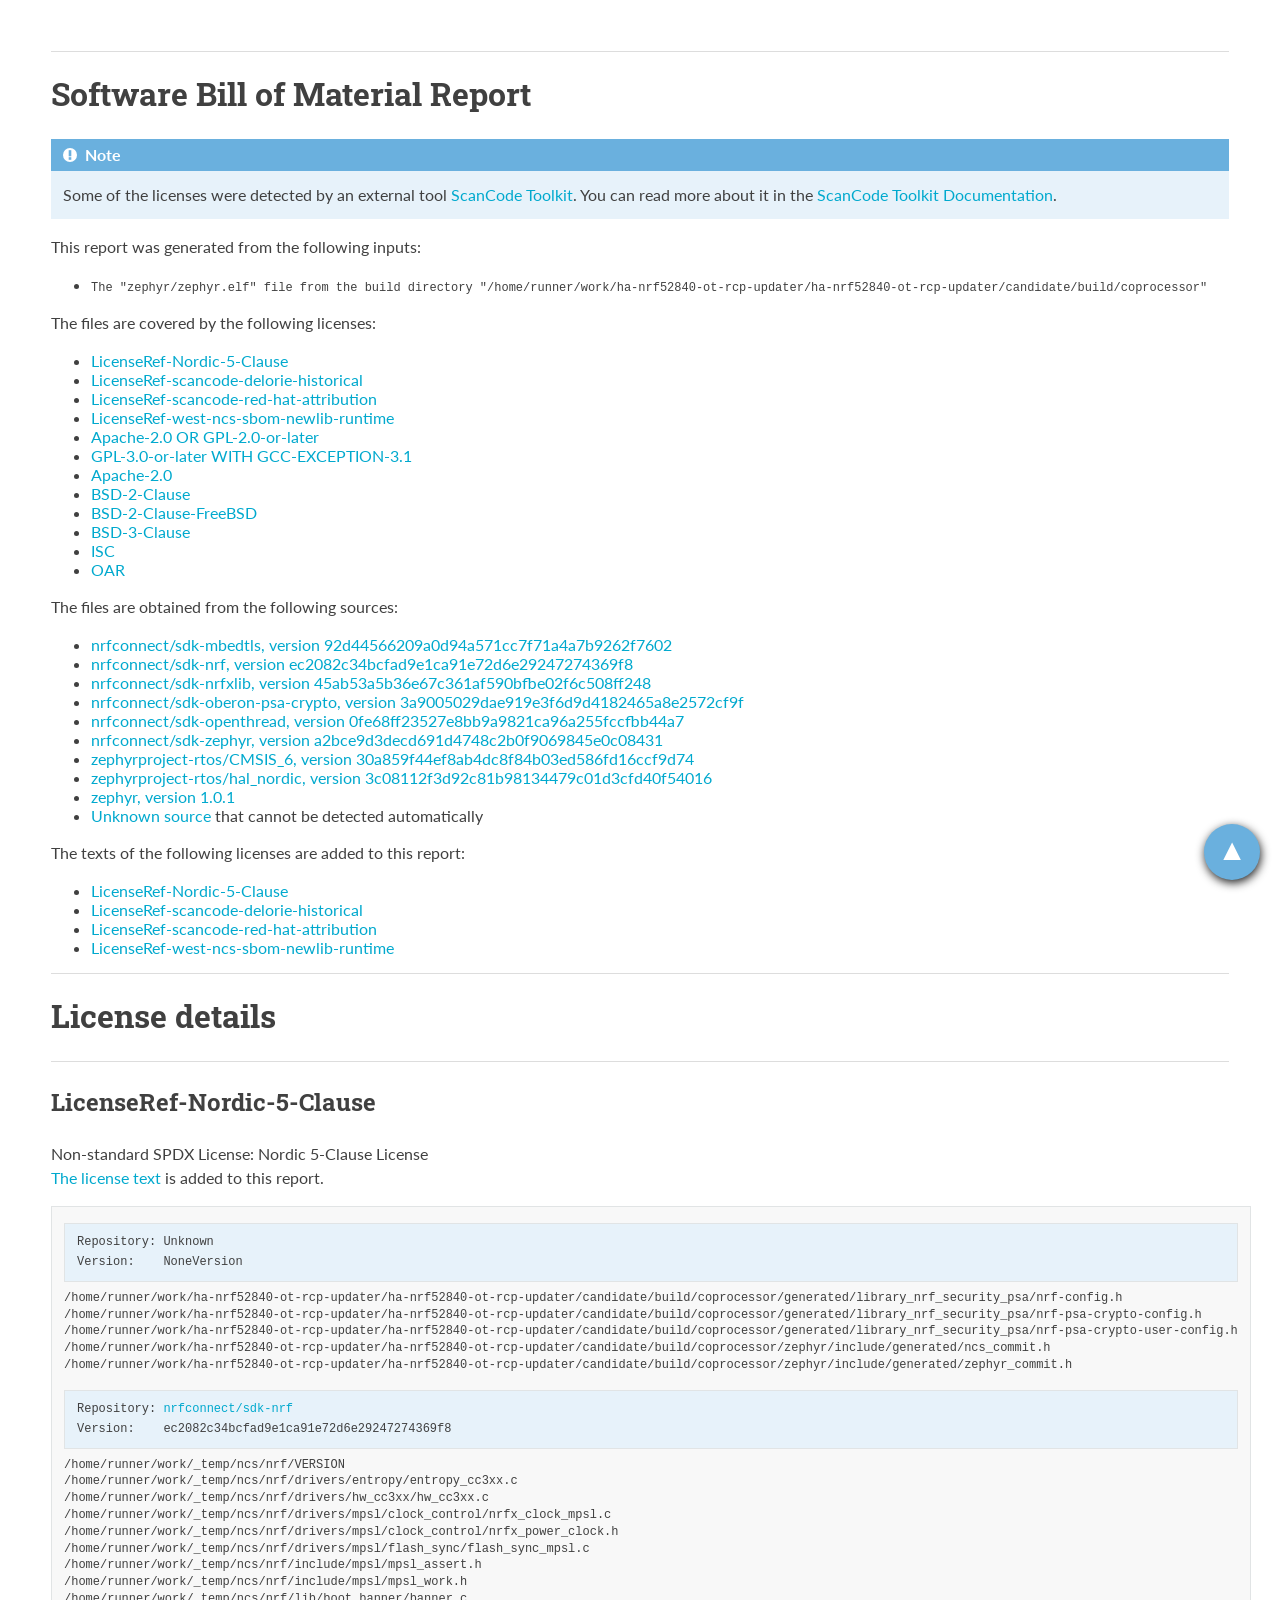
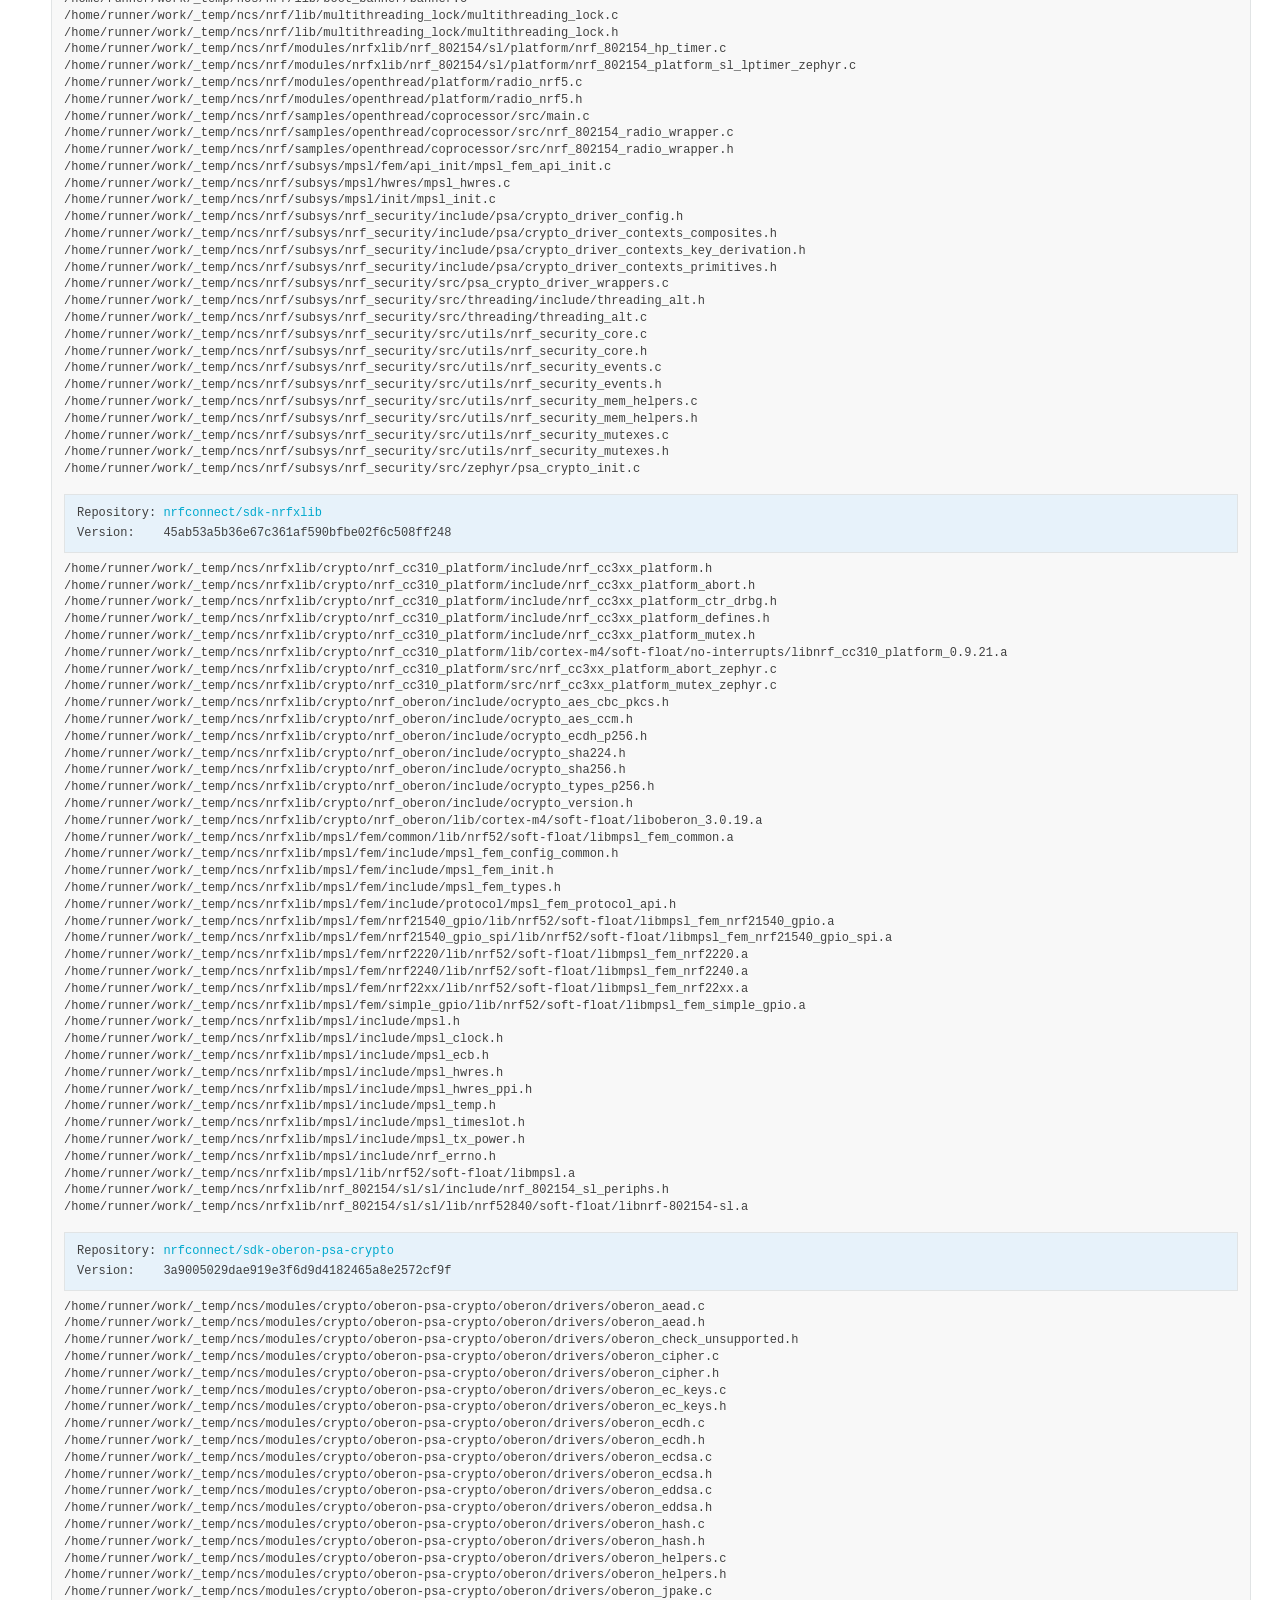
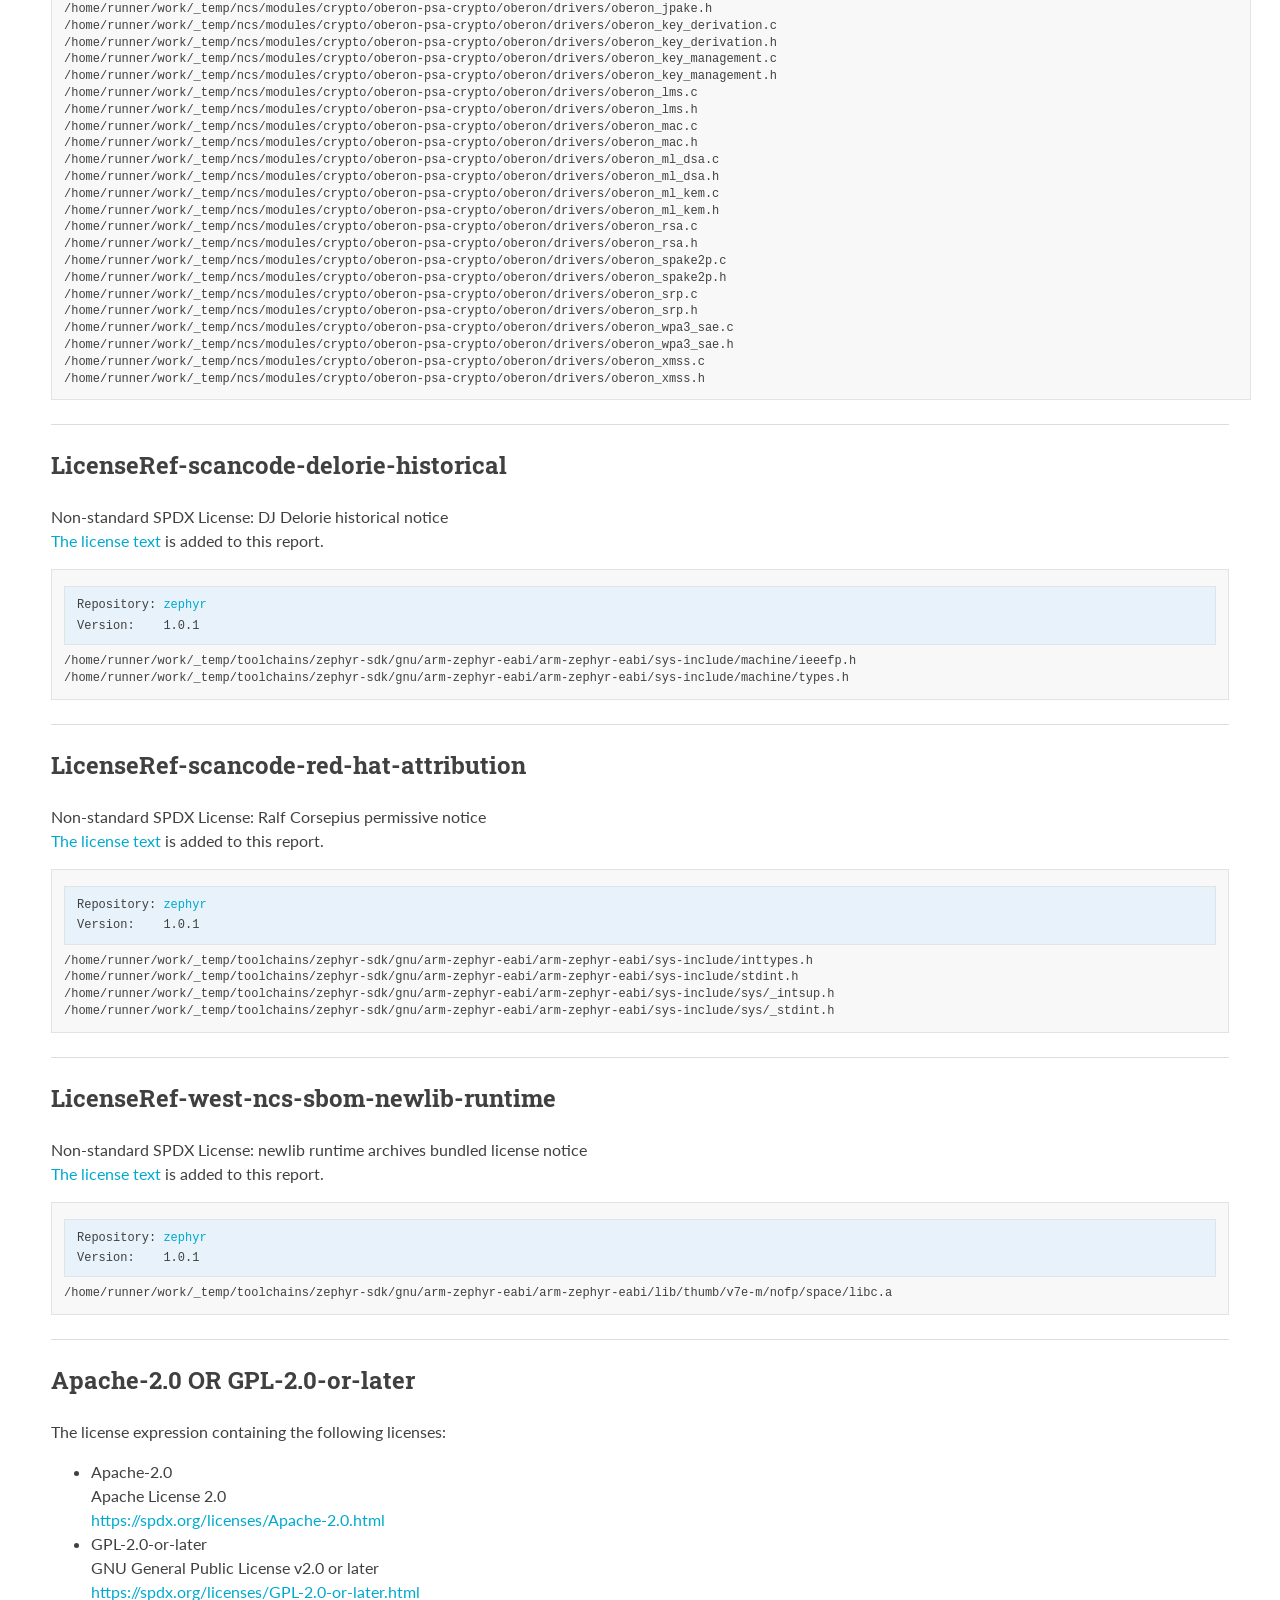
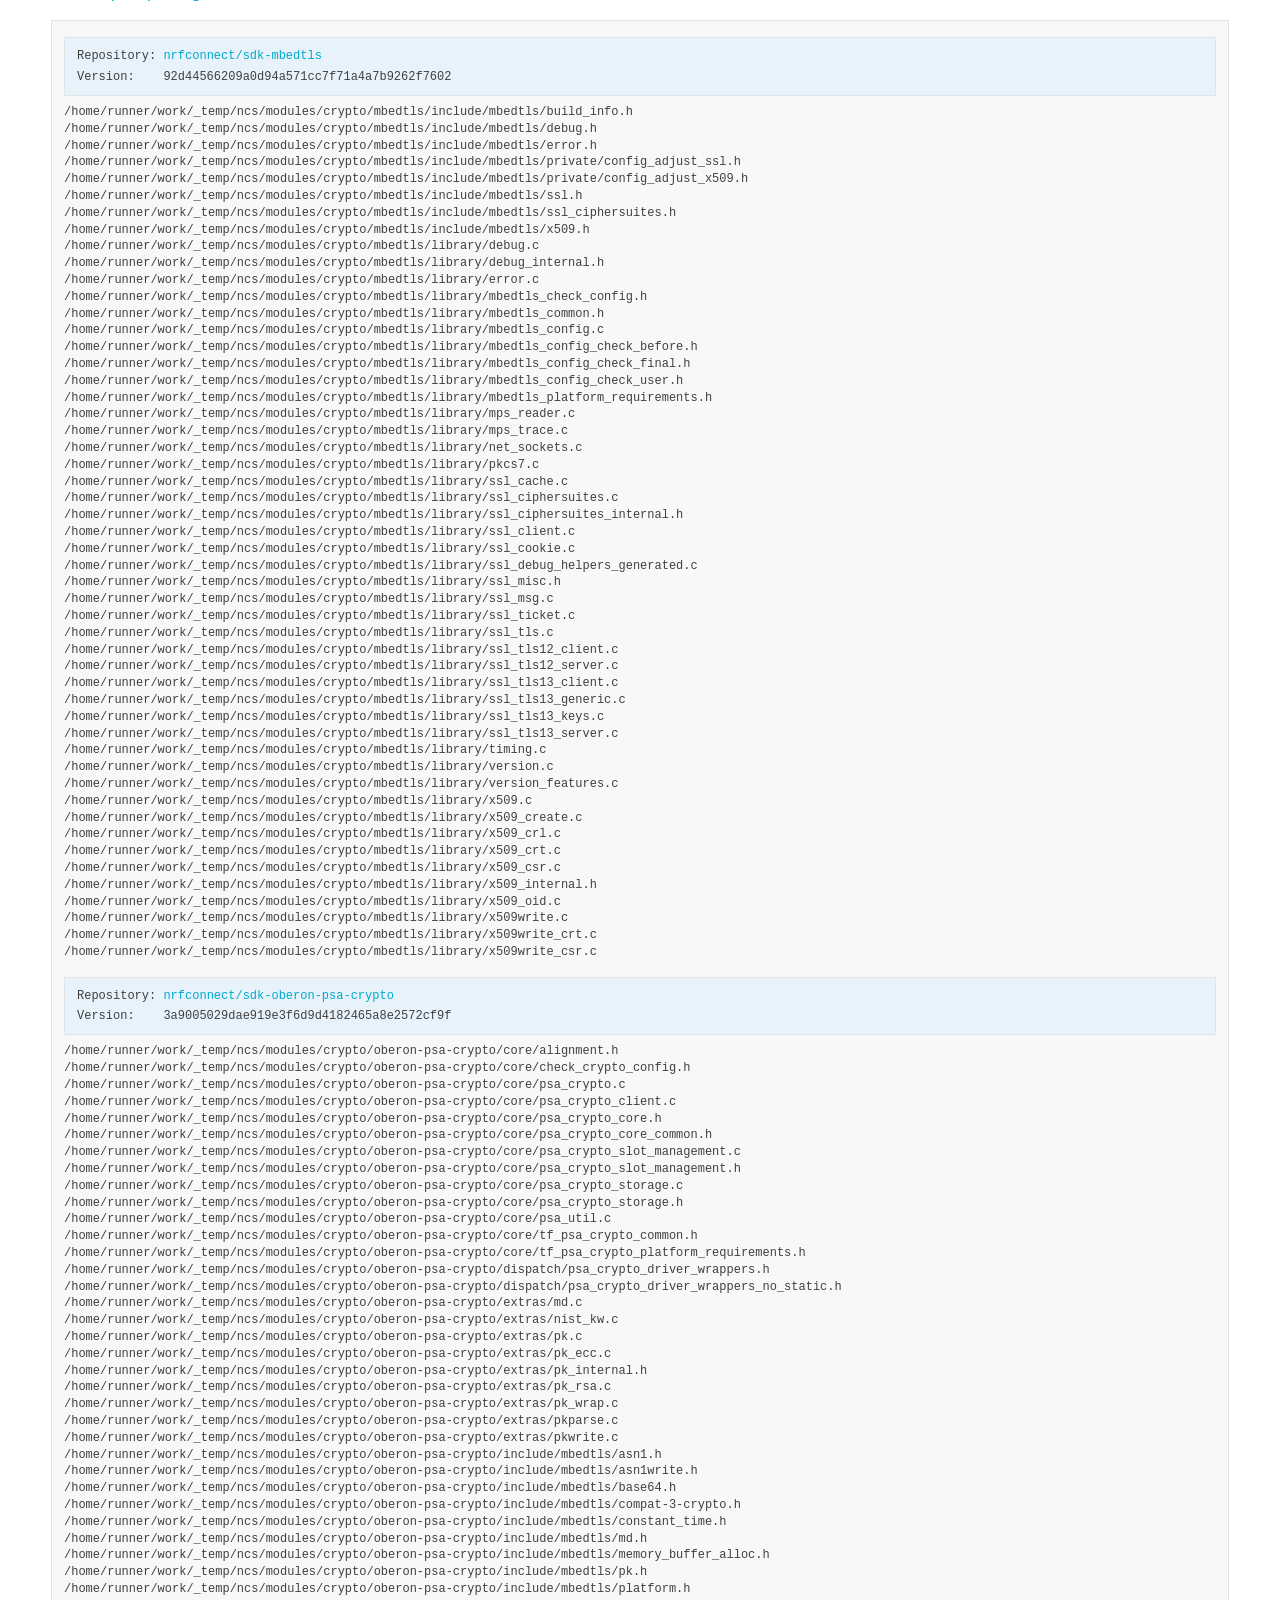
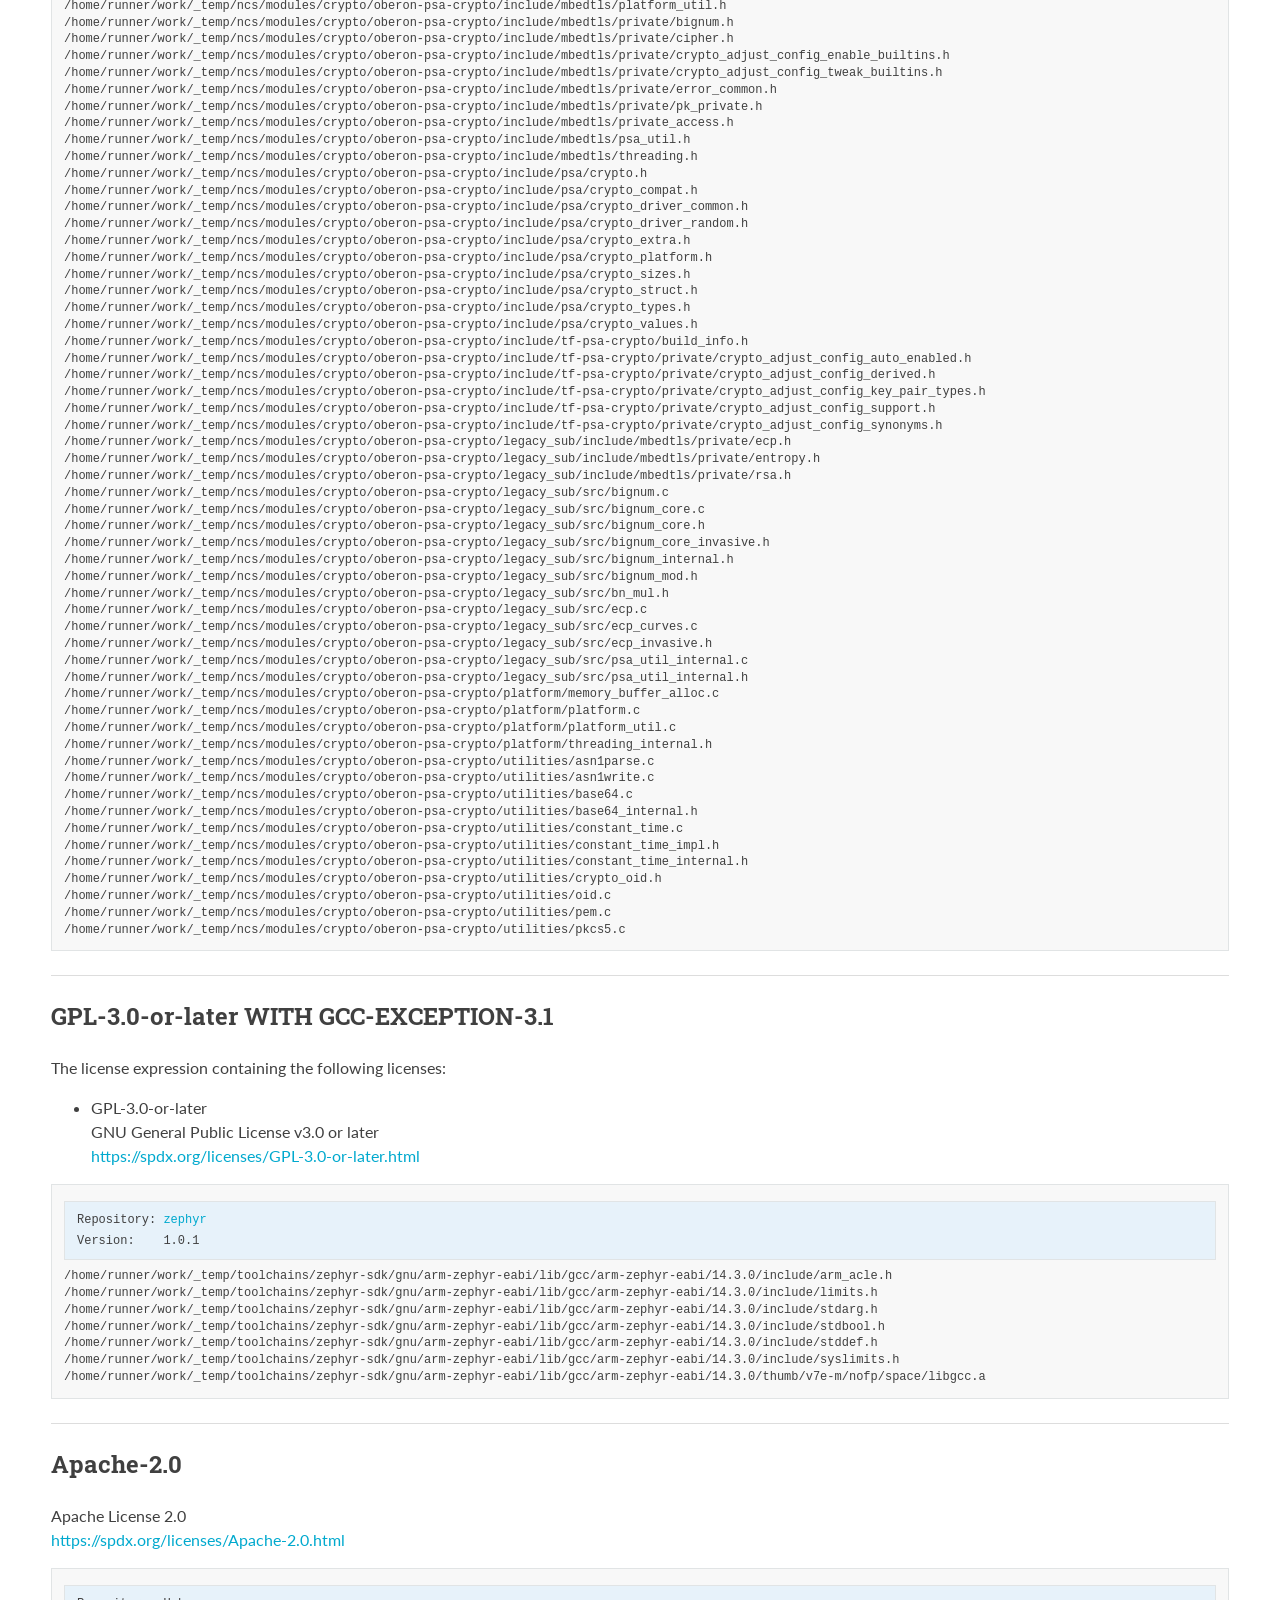
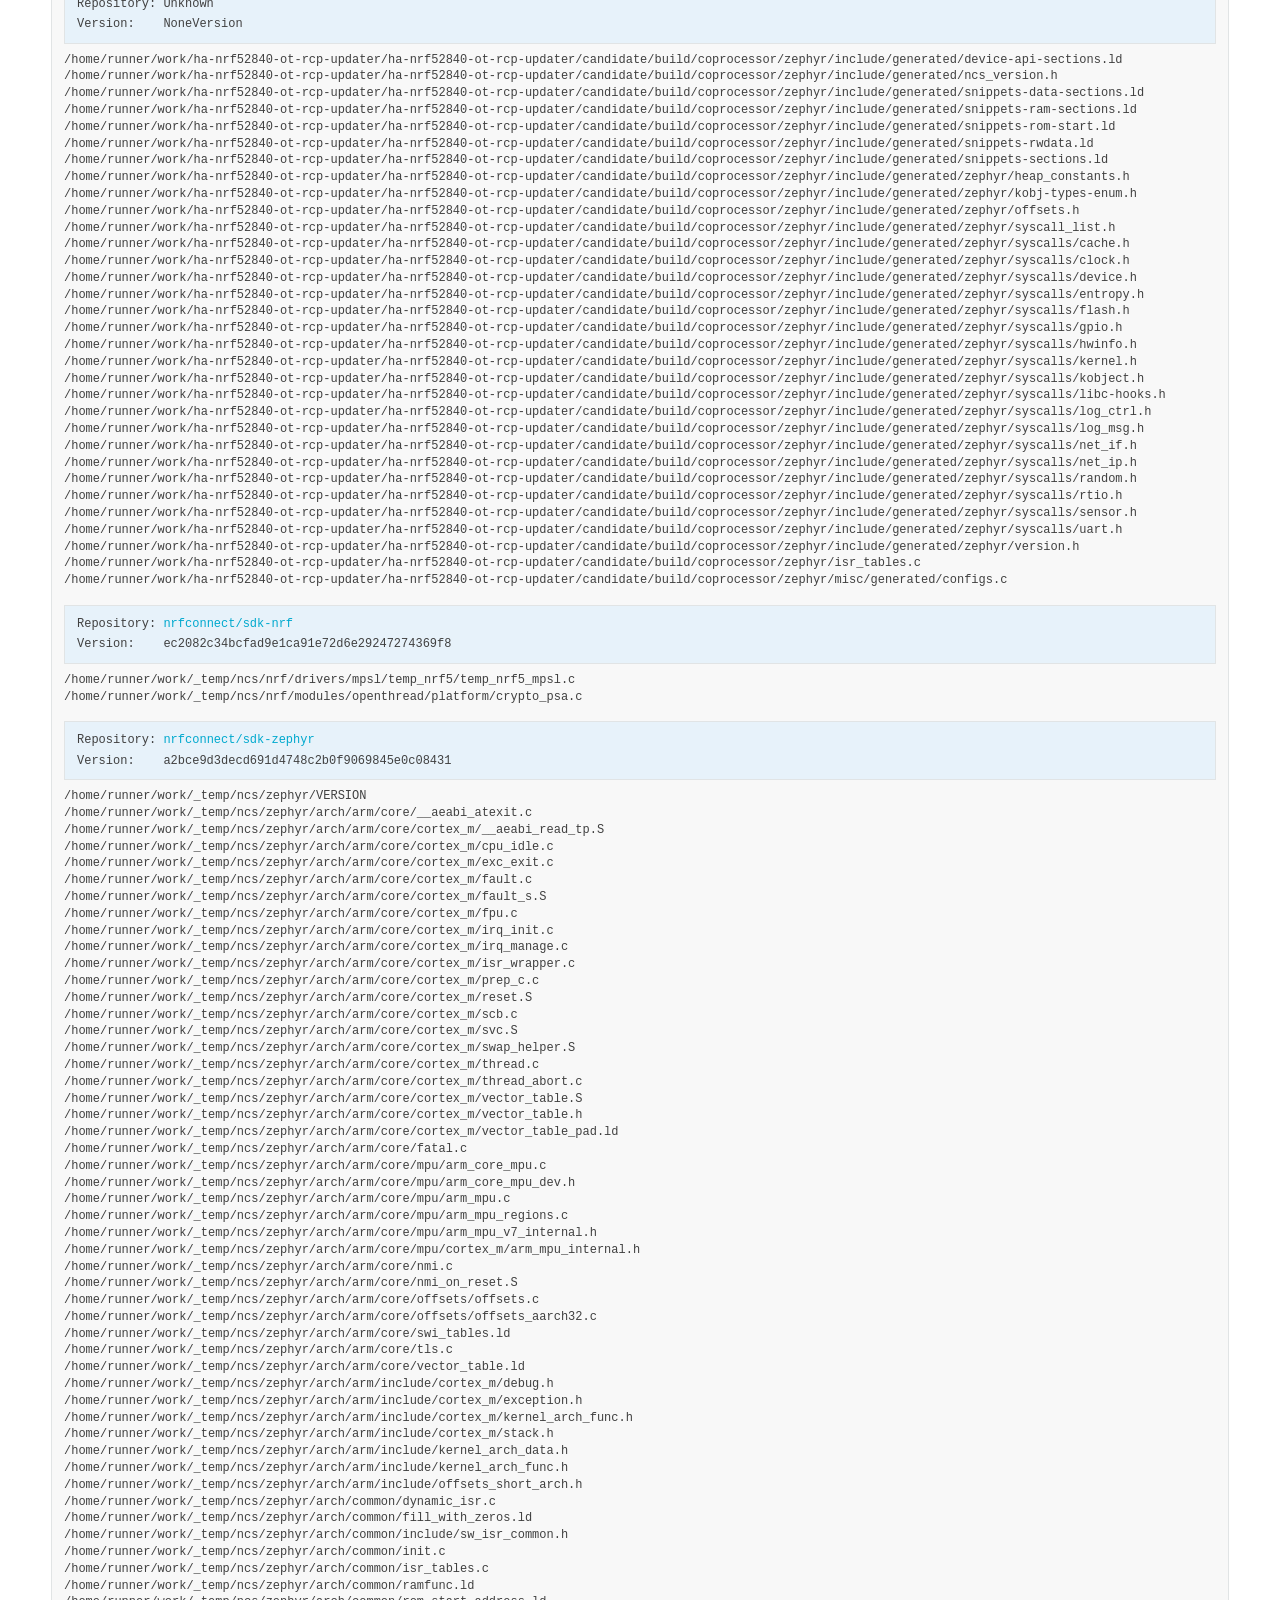
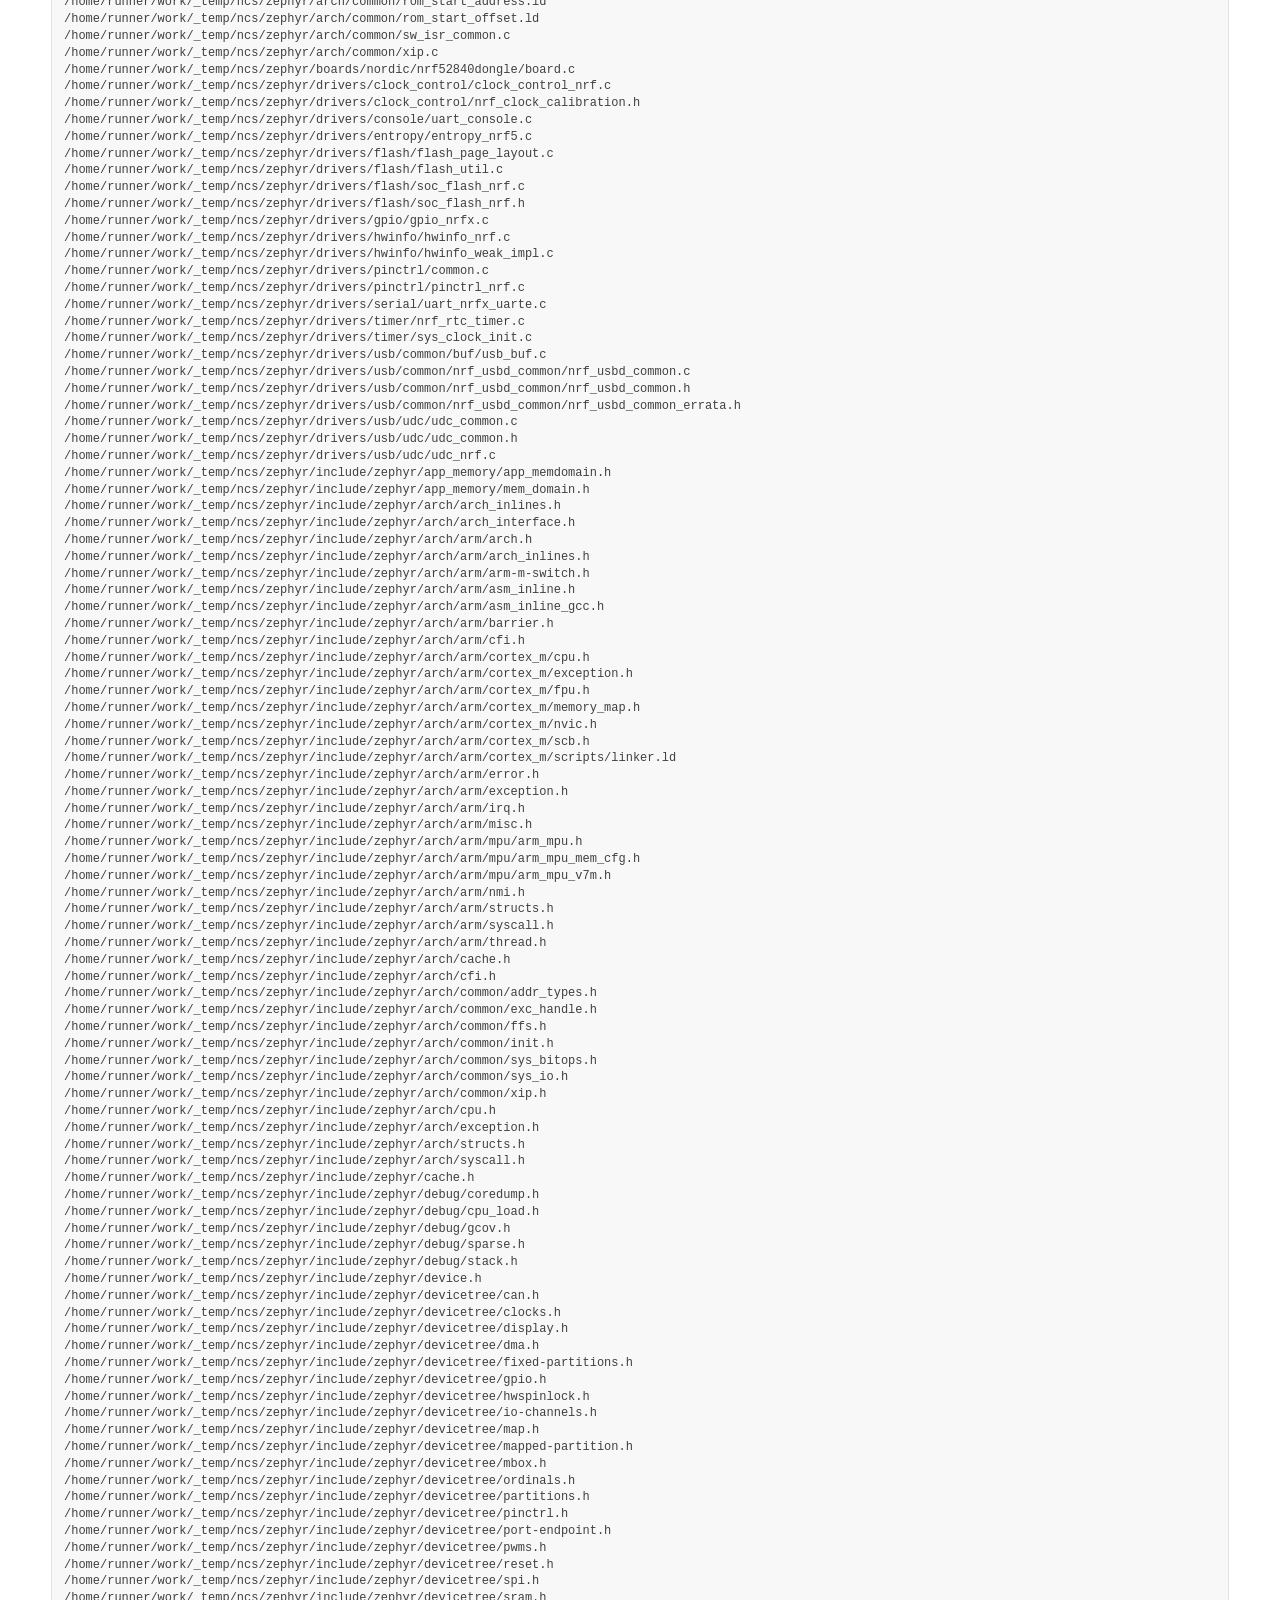
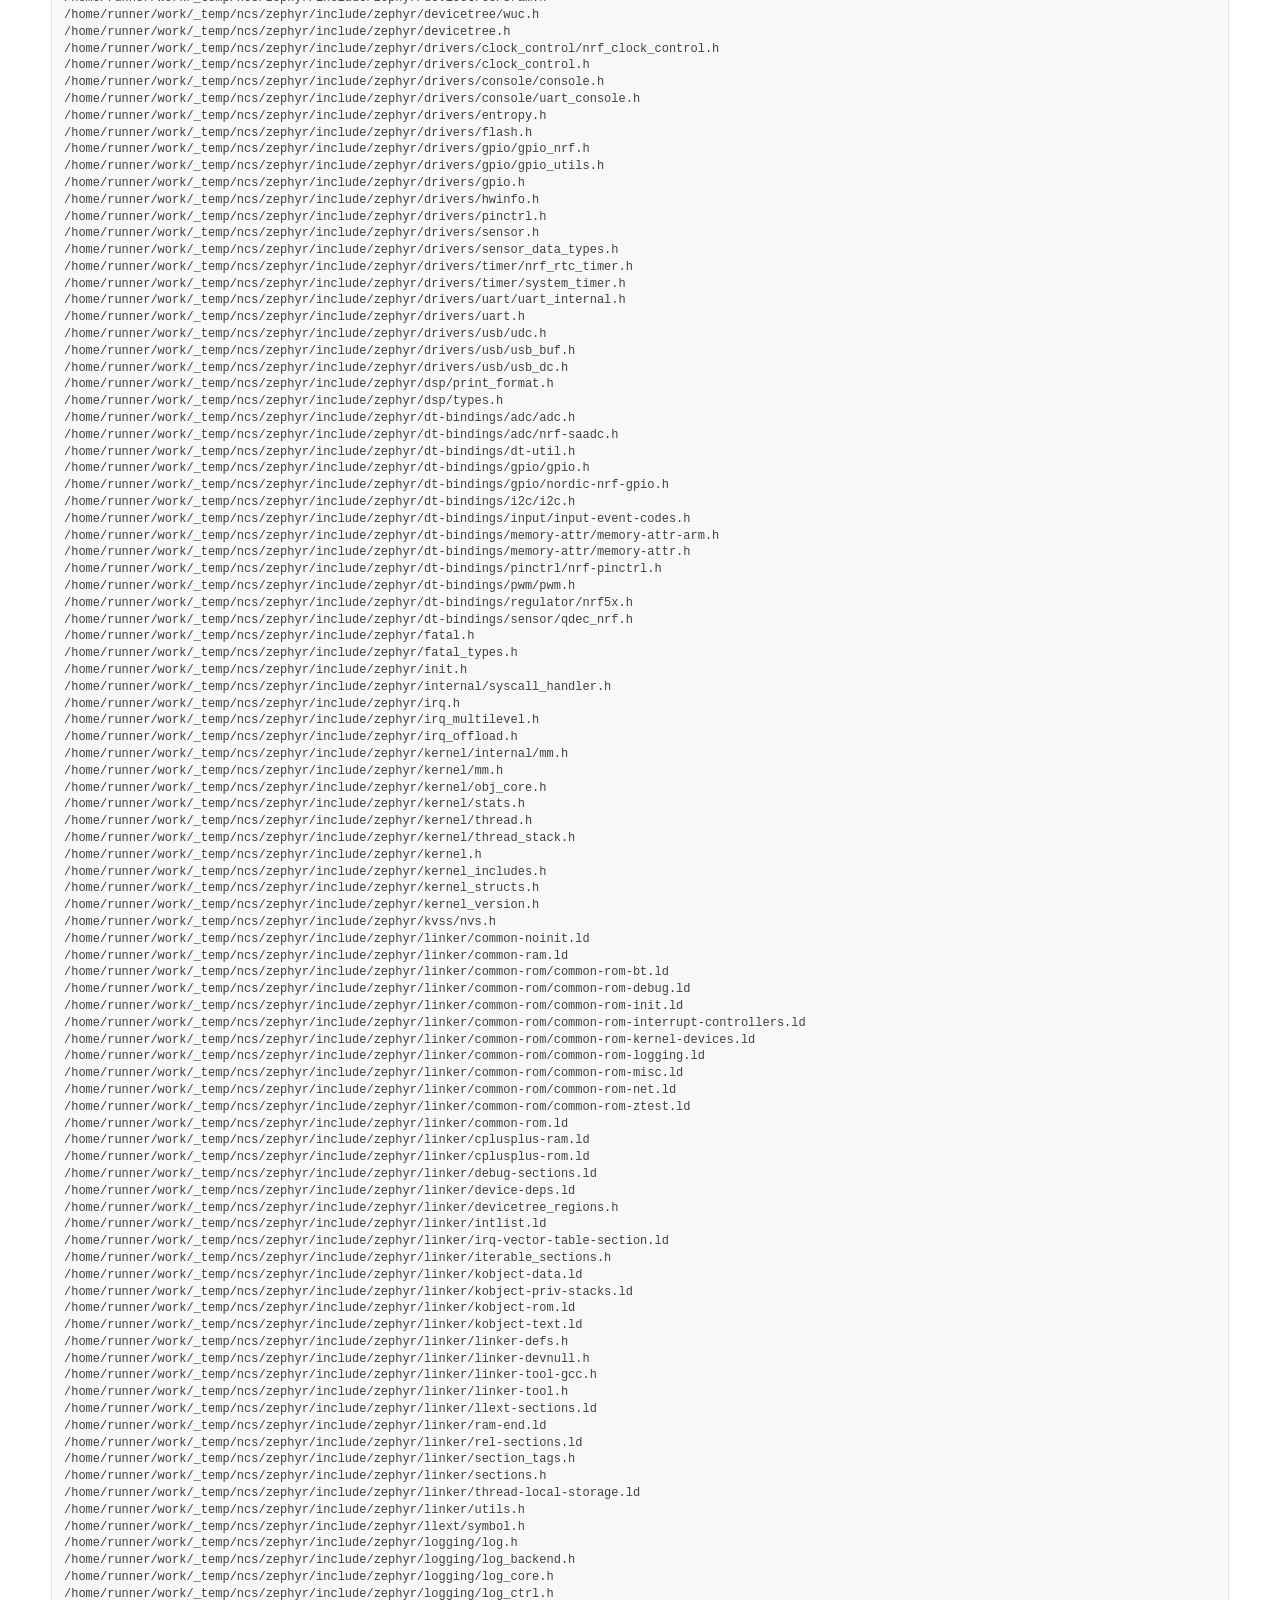
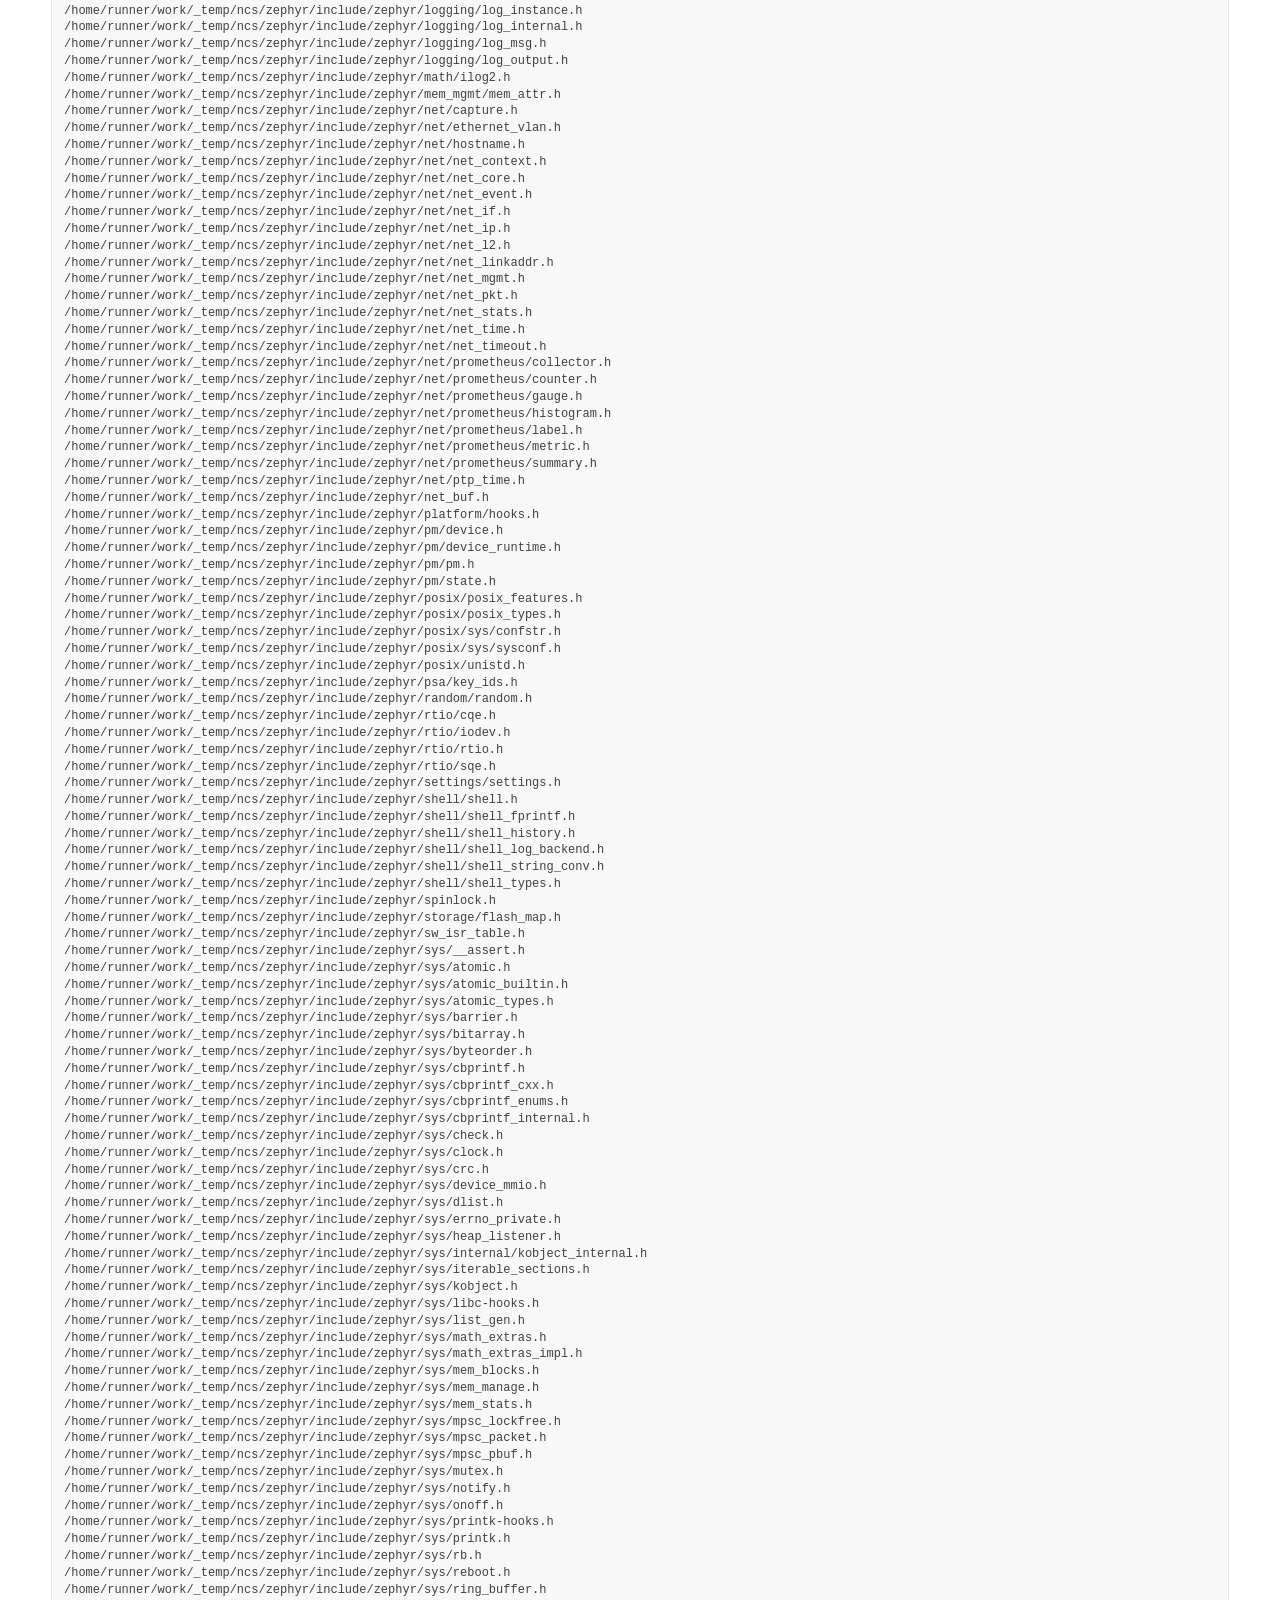
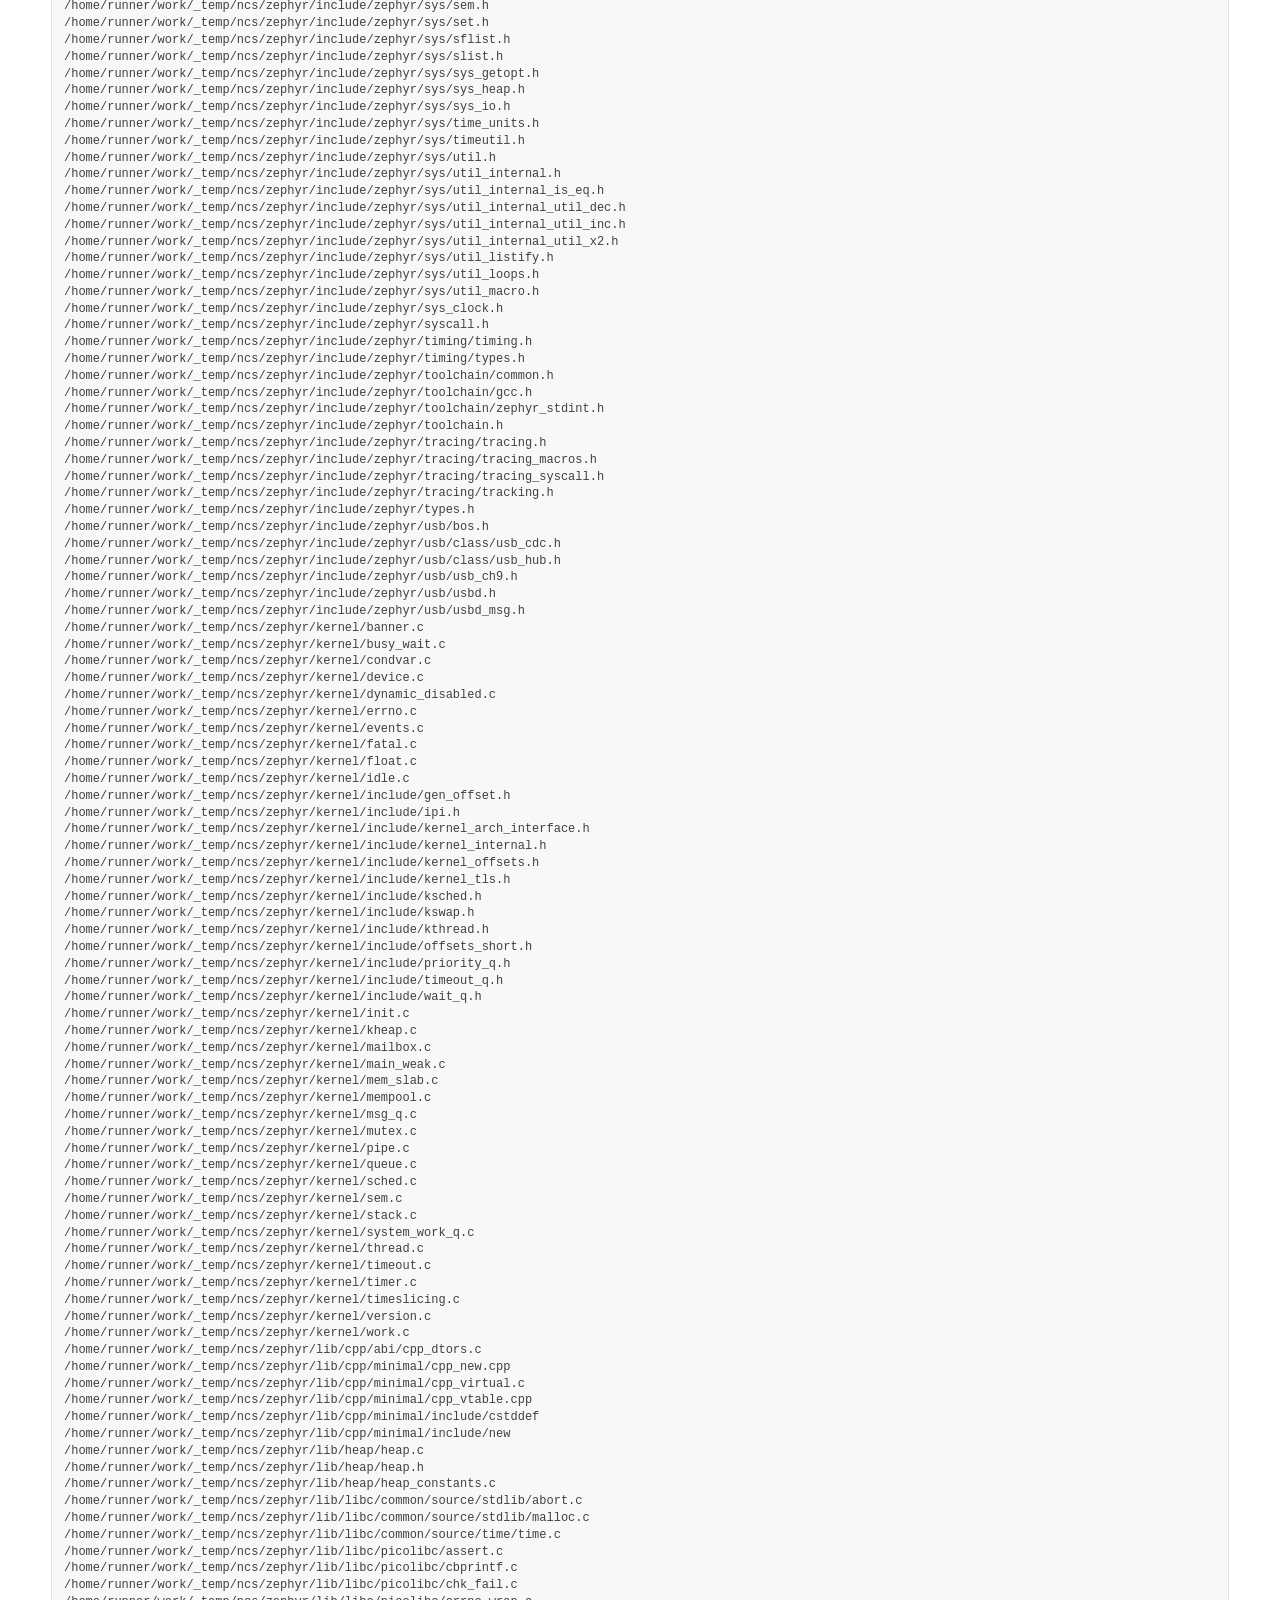
==== commit d5868441: "firmware: publish PCA10059 NCS 3.4.0-rc1" ====
--- a/firmware/nrf52840-ot-rcp-ncs-3.4.0-rc1.elf.sbom.html
+++ b/firmware/nrf52840-ot-rcp-ncs-3.4.0-rc1.elf.sbom.html
@@ -347,6 +347,10 @@
 	<ul>
 		
 			<li><a href="#text-LICENSEREF-NORDIC-5-CLAUSE">LicenseRef-Nordic-5-Clause</a></li>
+		
+			<li><a href="#text-LICENSEREF-SCANCODE-DELORIE-HISTORICAL">LicenseRef-scancode-delorie-historical</a></li>
+		
+			<li><a href="#text-LICENSEREF-SCANCODE-RED-HAT-ATTRIBUTION">LicenseRef-scancode-red-hat-attribution</a></li>
 		
 			<li><a href="#text-LICENSEREF-WEST-NCS-SBOM-NEWLIB-RUNTIME">LicenseRef-west-ncs-sbom-newlib-runtime</a></li>
 		
@@ -511,9 +515,11 @@
 				Non-standard SPDX License:
 			
 			
-				LicenseRef-scancode-delorie-historical
-			
-			
+				DJ Delorie historical notice
+			
+			
+			
+				<br /><a href="#text-LICENSEREF-SCANCODE-DELORIE-HISTORICAL">The license text</a> is added to this report.
 			
 		
 	</div>
@@ -532,9 +538,11 @@
 				Non-standard SPDX License:
 			
 			
-				LicenseRef-scancode-red-hat-attribution
-			
-			
+				Ralf Corsepius permissive notice
+			
+			
+			
+				<br /><a href="#text-LICENSEREF-SCANCODE-RED-HAT-ATTRIBUTION">The license text</a> is added to this report.
 			
 		
 	</div>
@@ -2533,6 +2541,26 @@
 OF THE USE OF THIS SOFTWARE, EVEN IF ADVISED OF THE POSSIBILITY OF SUCH DAMAGE.
 </pre>
 	
+	<h2 id="text-LICENSEREF-SCANCODE-DELORIE-HISTORICAL">LicenseRef-scancode-delorie-historical</h2>
+	<pre>Copyright (C) 1991 DJ Delorie
+All rights reserved.
+
+Redistribution, modification, and use in source and binary forms is permitted
+provided that the above copyright notice and following paragraph are
+duplicated in all such forms.
+
+This file is distributed WITHOUT ANY WARRANTY; without even the implied
+warranty of MERCHANTABILITY or FITNESS FOR A PARTICULAR PURPOSE.
+</pre>
+	
+	<h2 id="text-LICENSEREF-SCANCODE-RED-HAT-ATTRIBUTION">LicenseRef-scancode-red-hat-attribution</h2>
+	<pre>Copyright (c) 2004, 2005 by
+Ralf Corsepius, Ulm/Germany. All rights reserved.
+
+Permission to use, copy, modify, and distribute this software
+is freely granted, provided that this notice is preserved.
+</pre>
+	
 	<h2 id="text-LICENSEREF-WEST-NCS-SBOM-NEWLIB-RUNTIME">LicenseRef-west-ncs-sbom-newlib-runtime</h2>
 	<pre>The newlib runtime archives are built from a collection of source files
 that carry multiple licenses and notices.
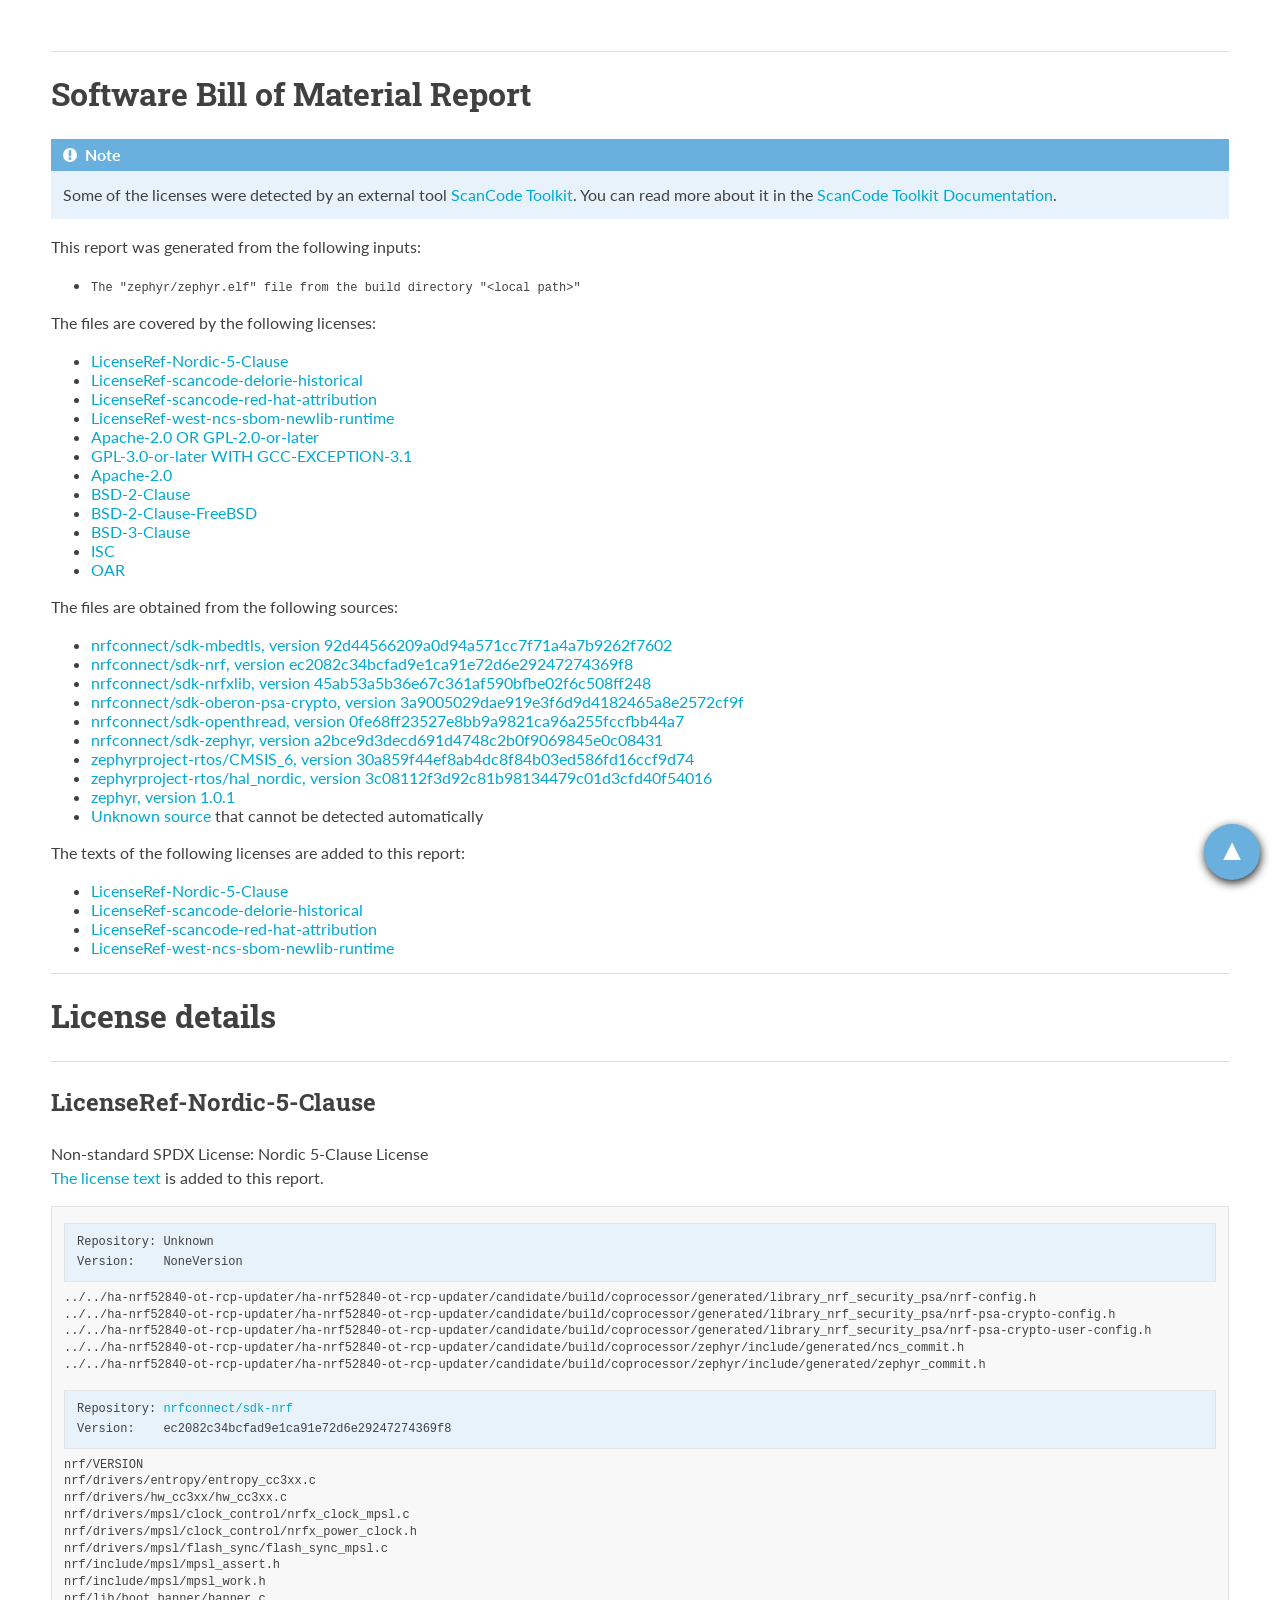
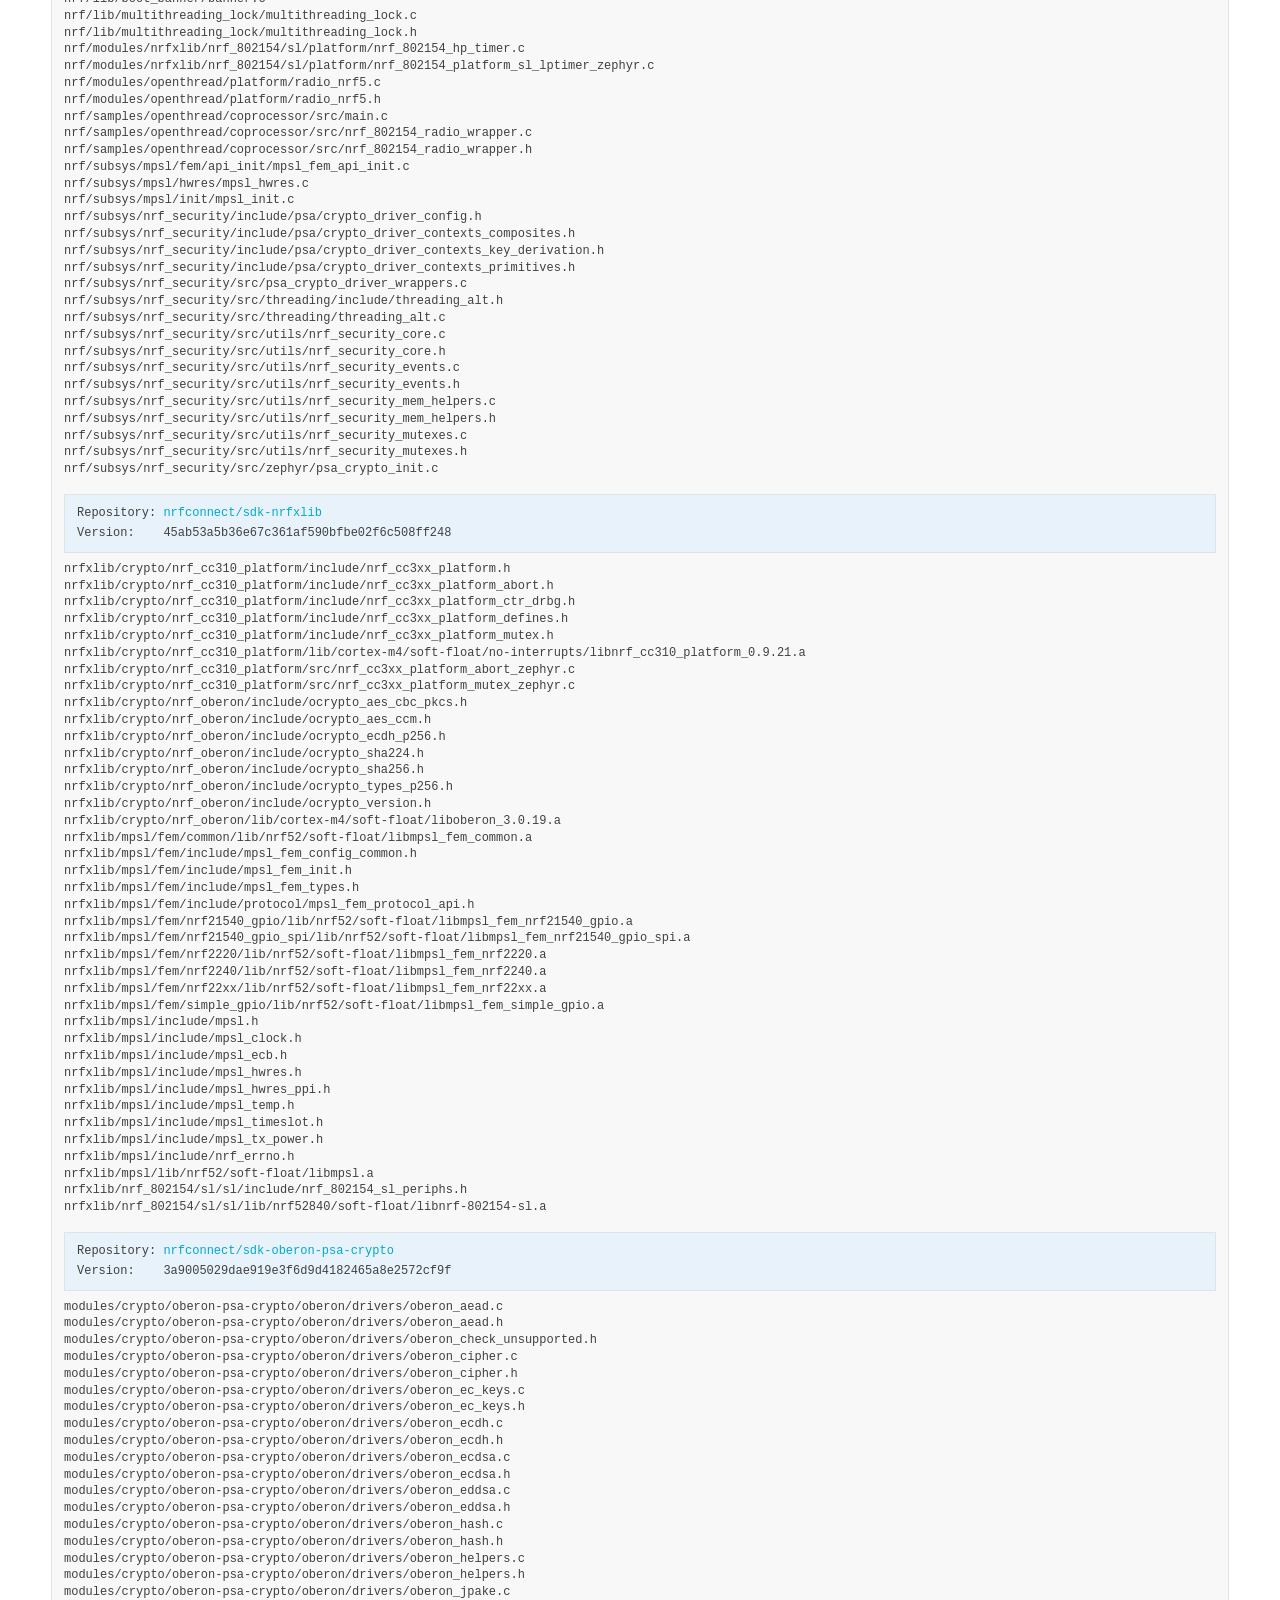
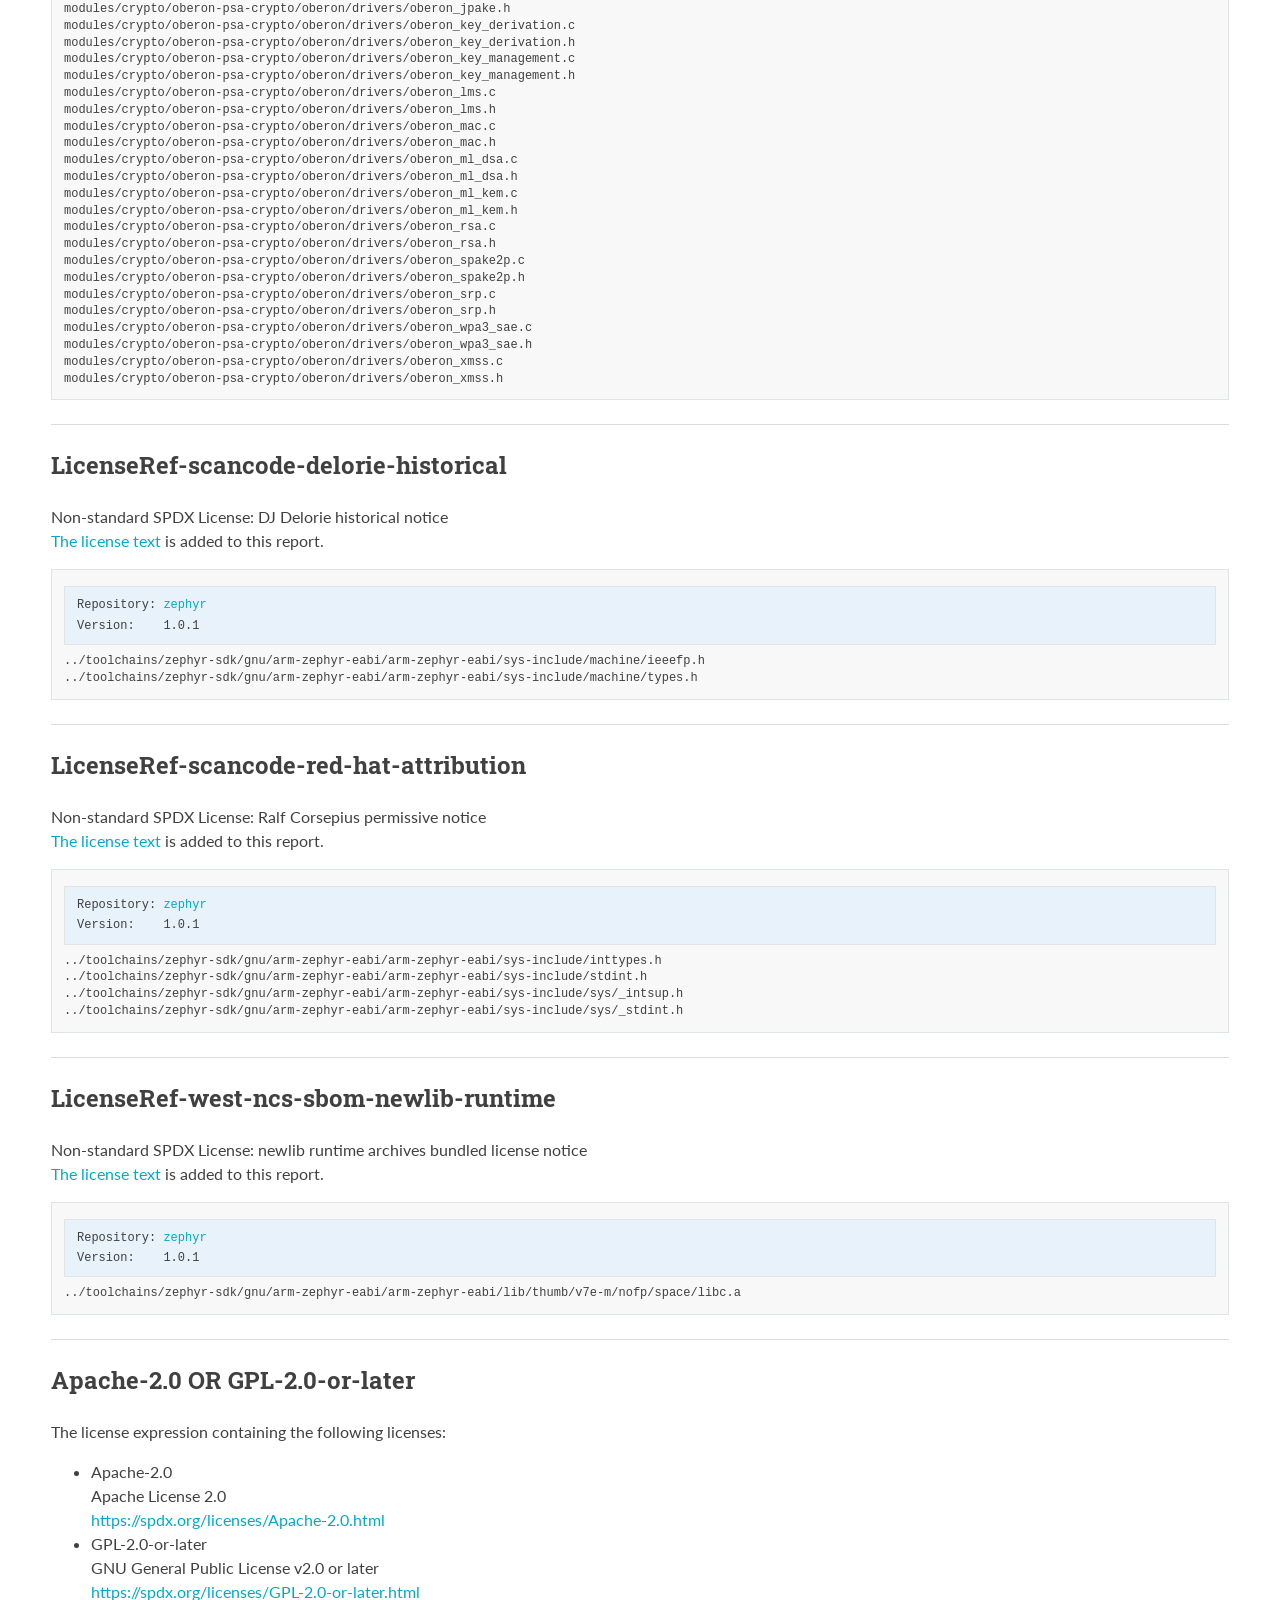
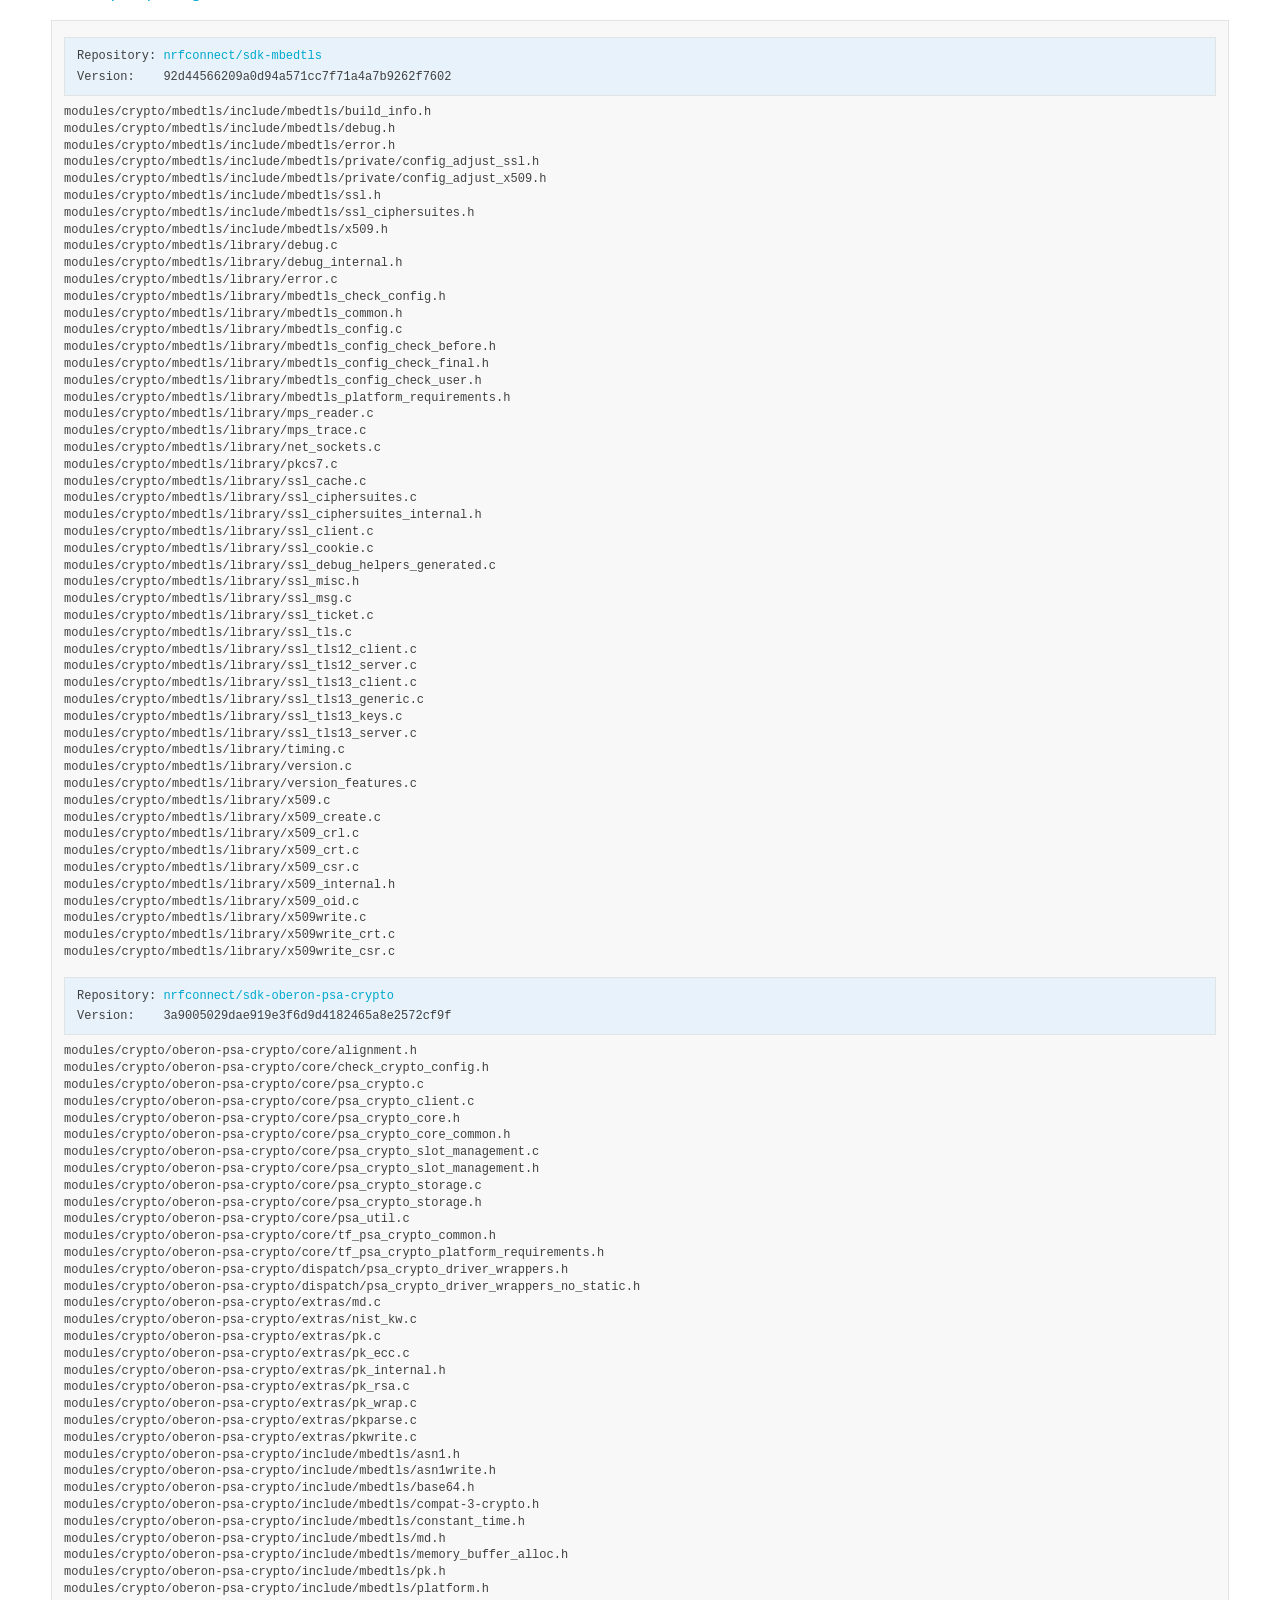
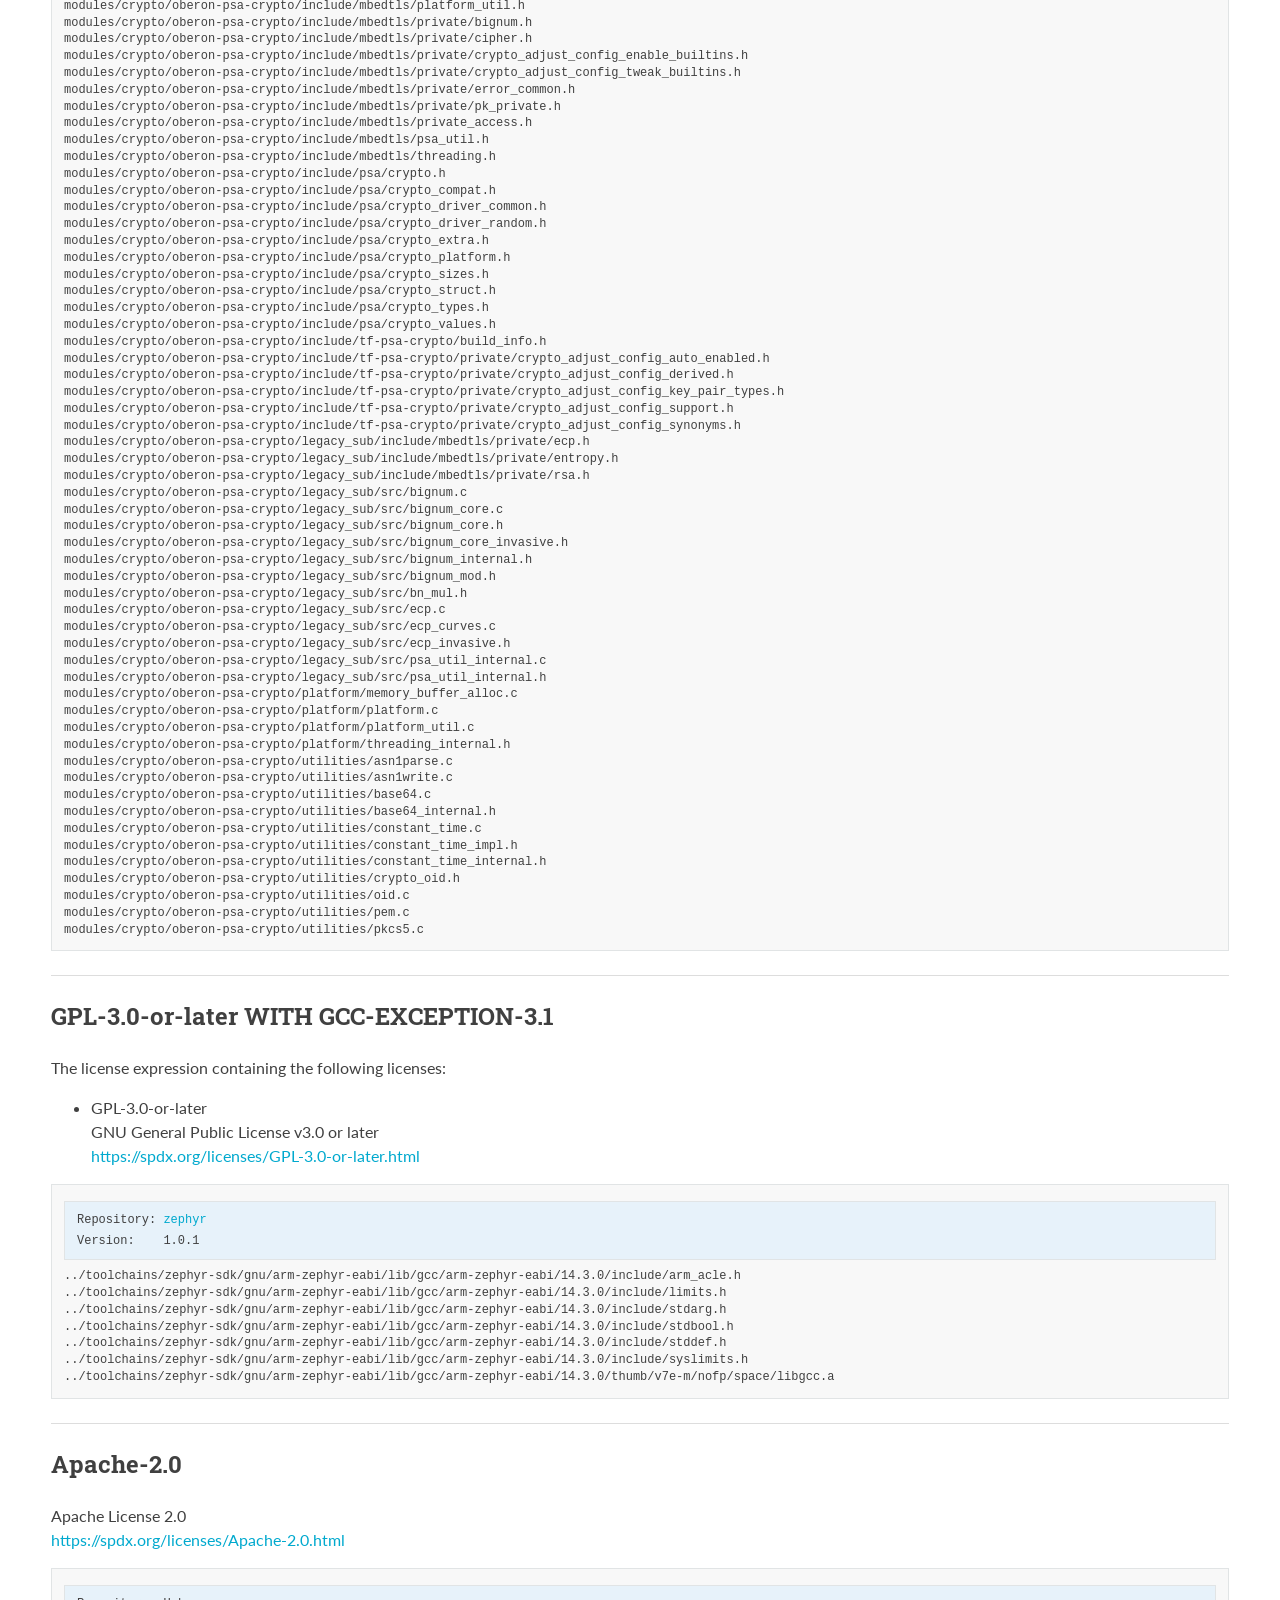
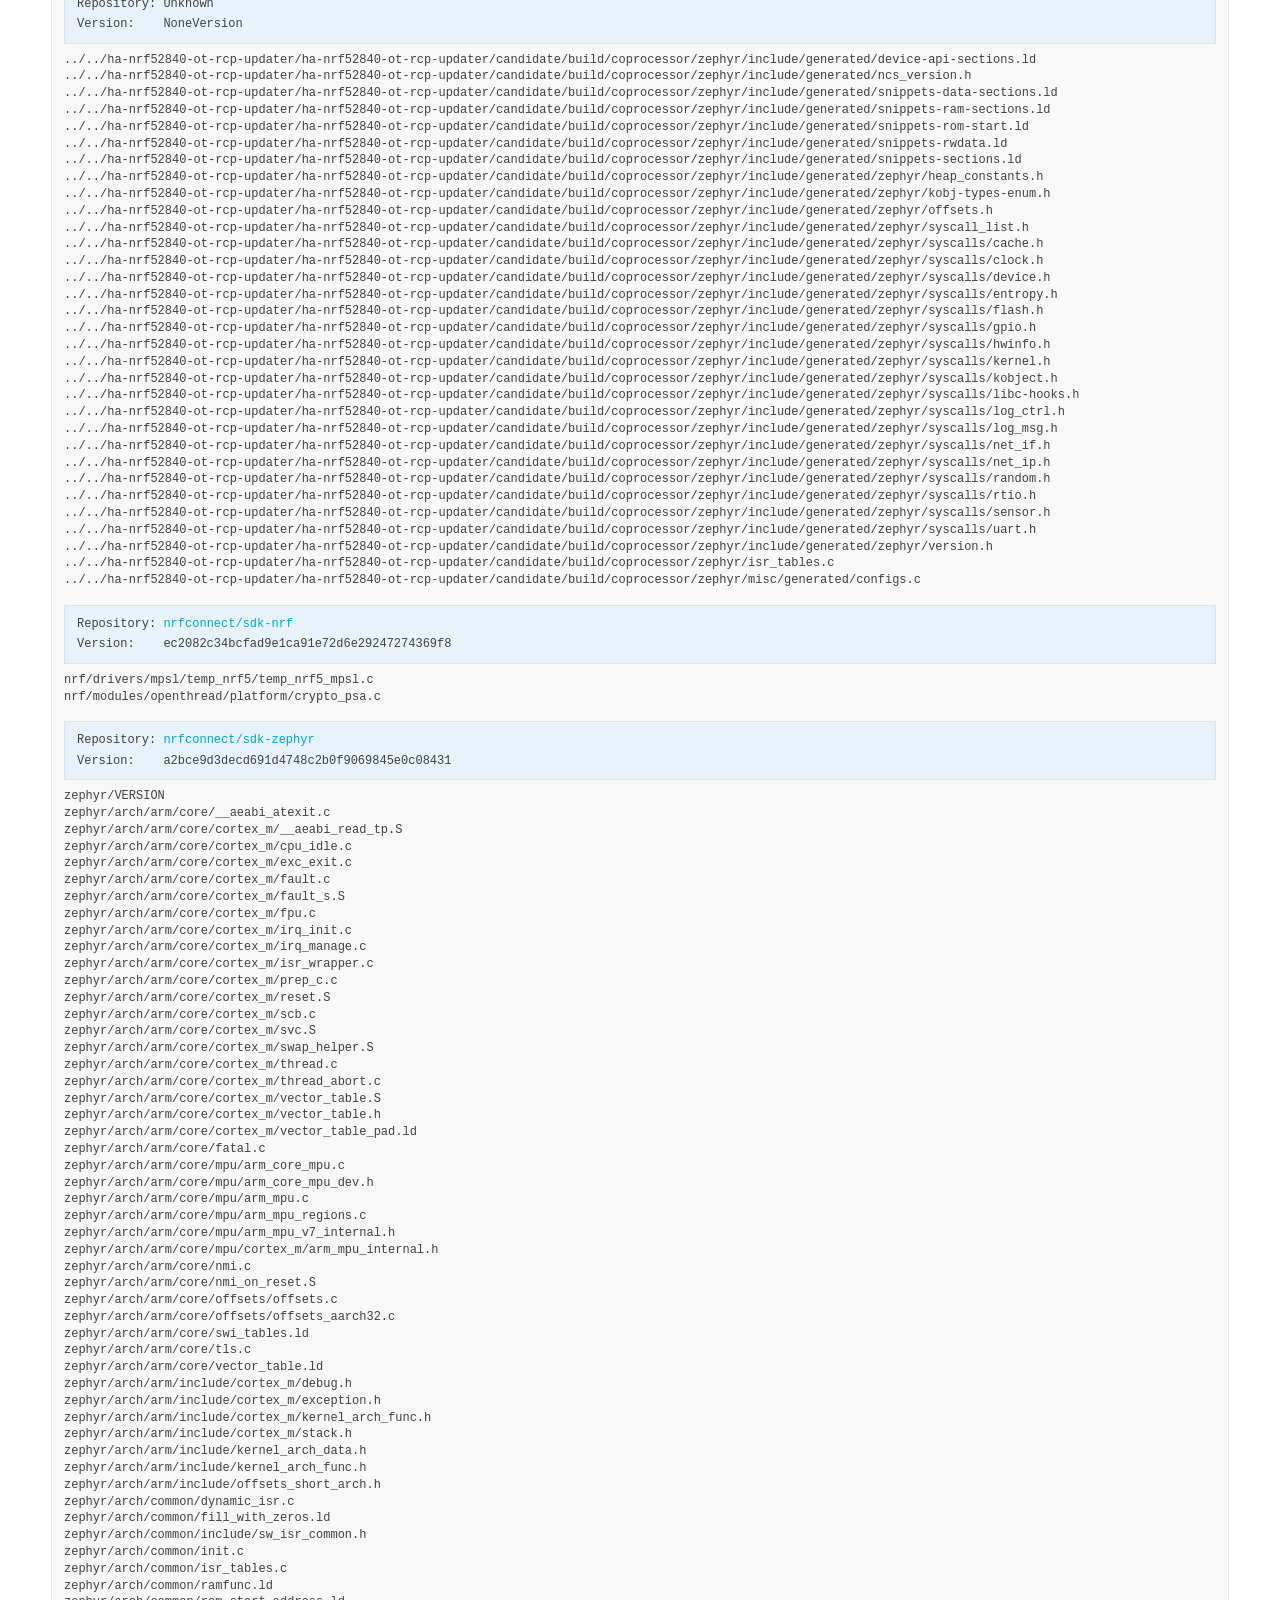
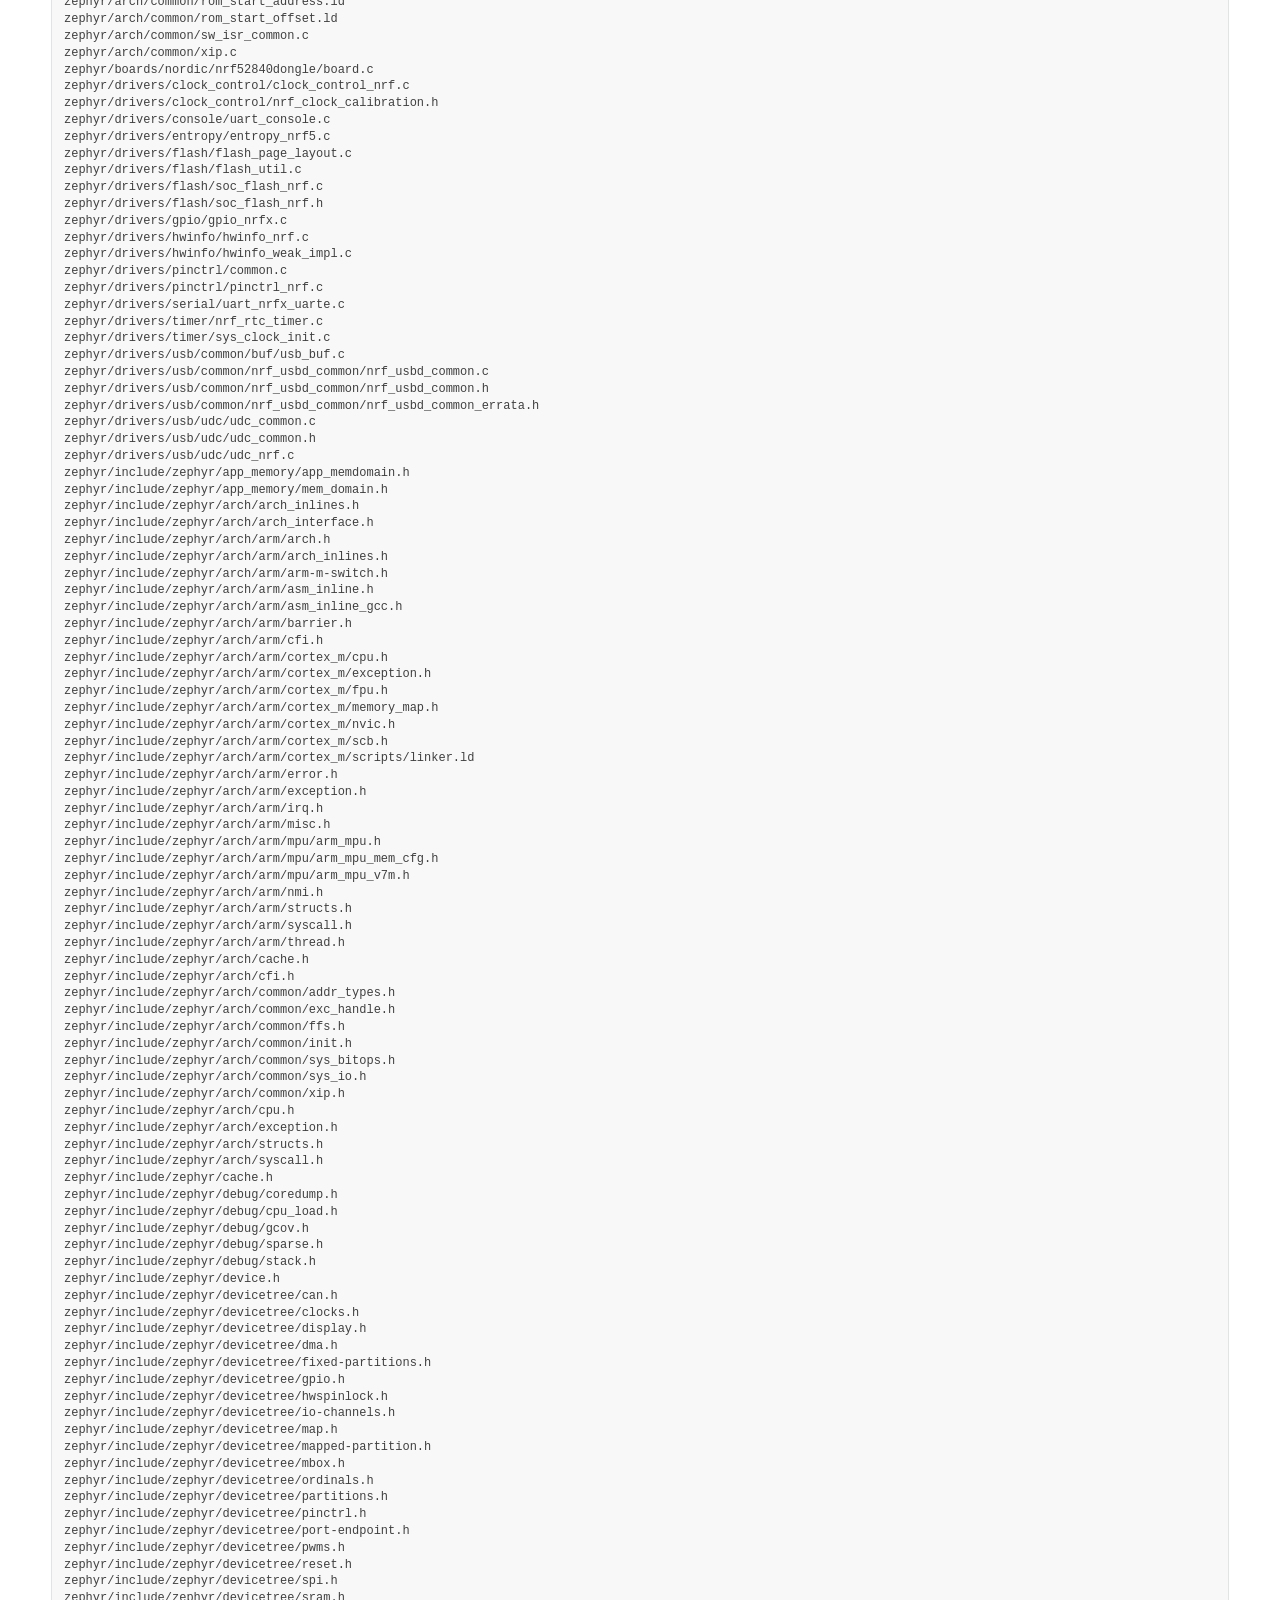
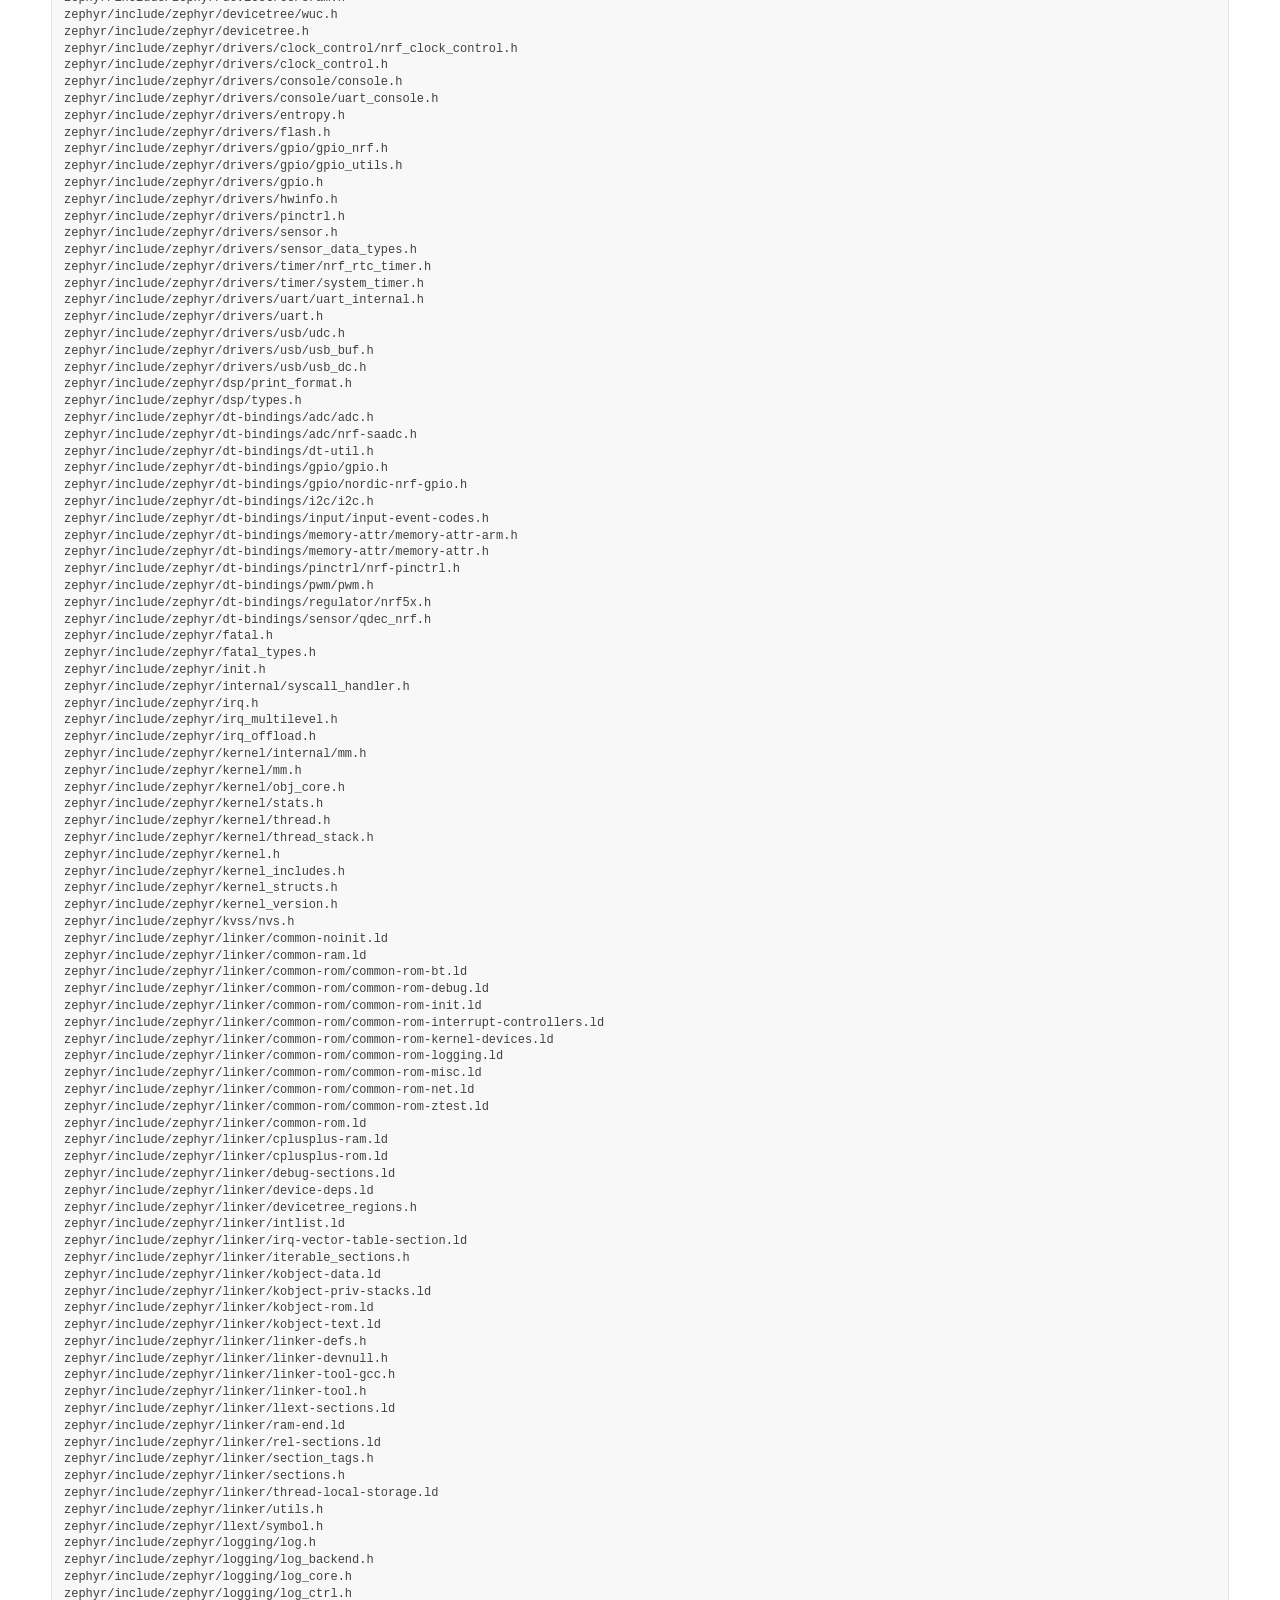
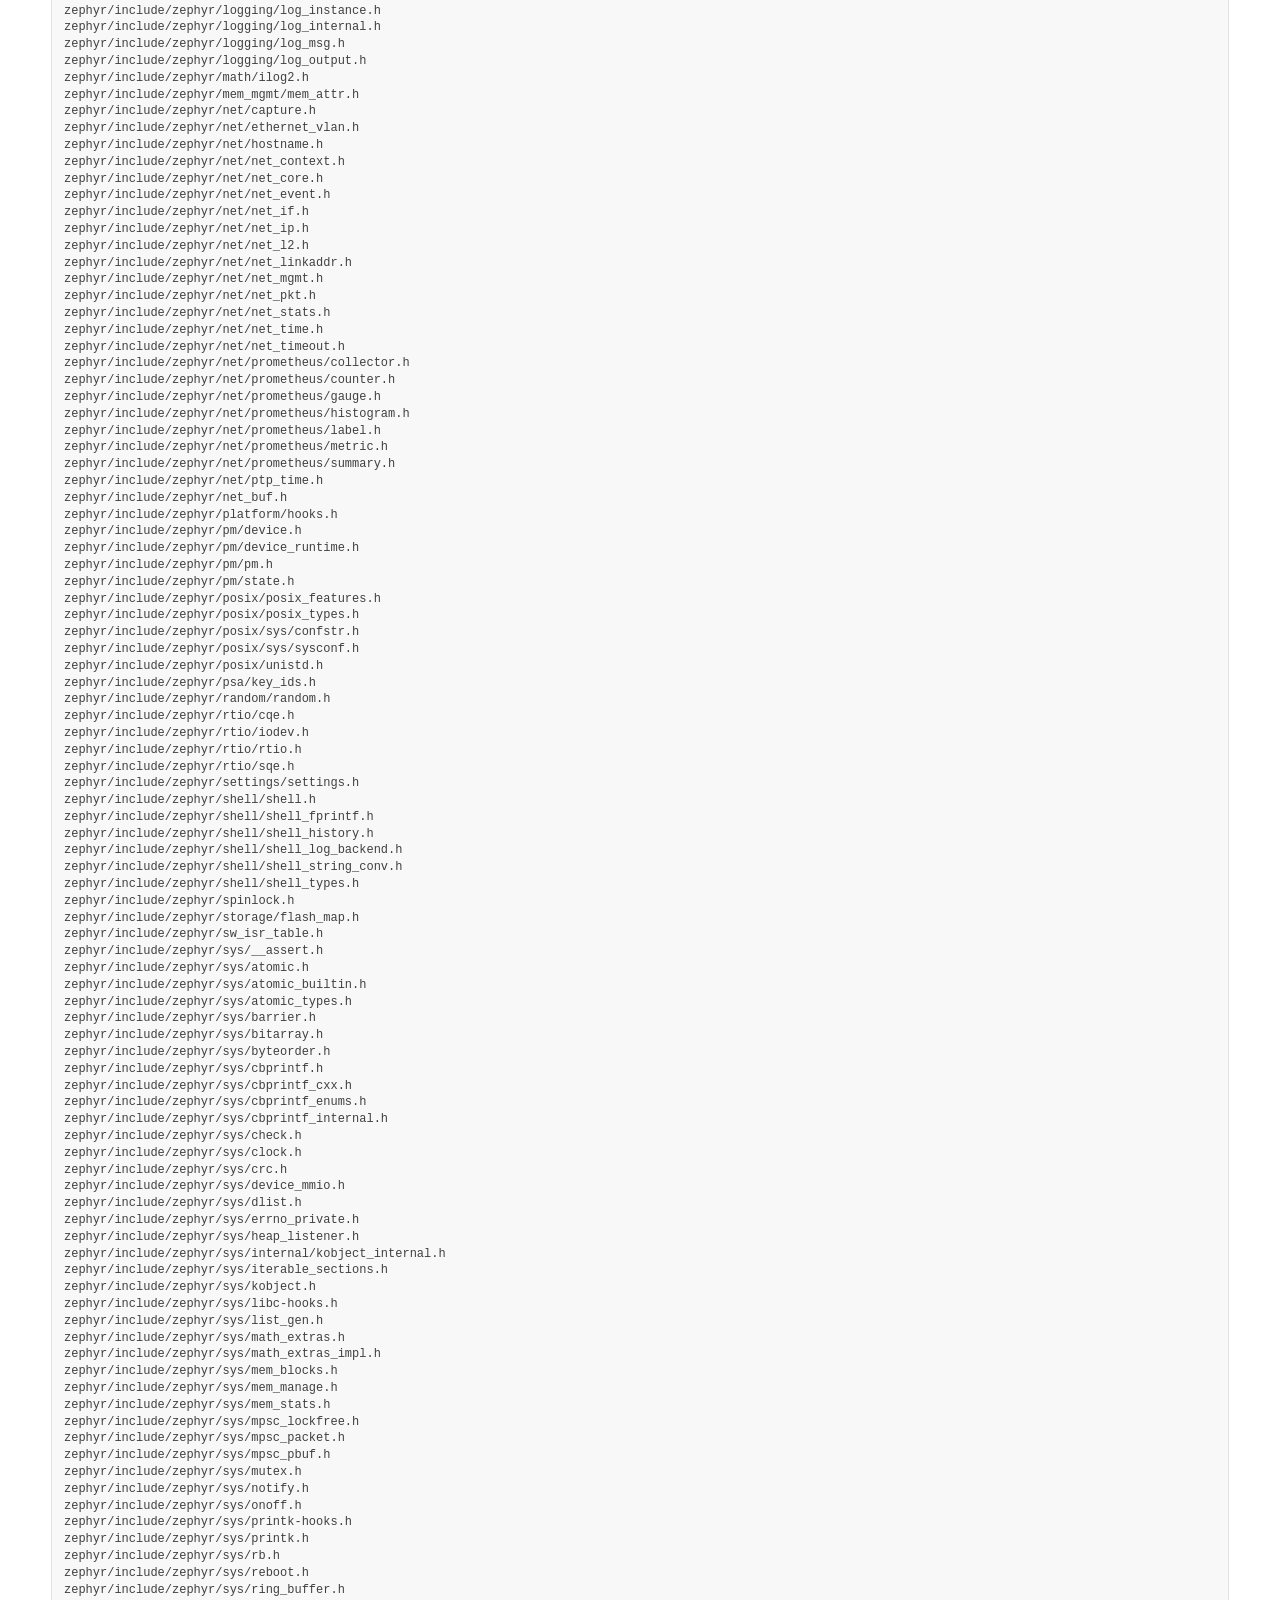
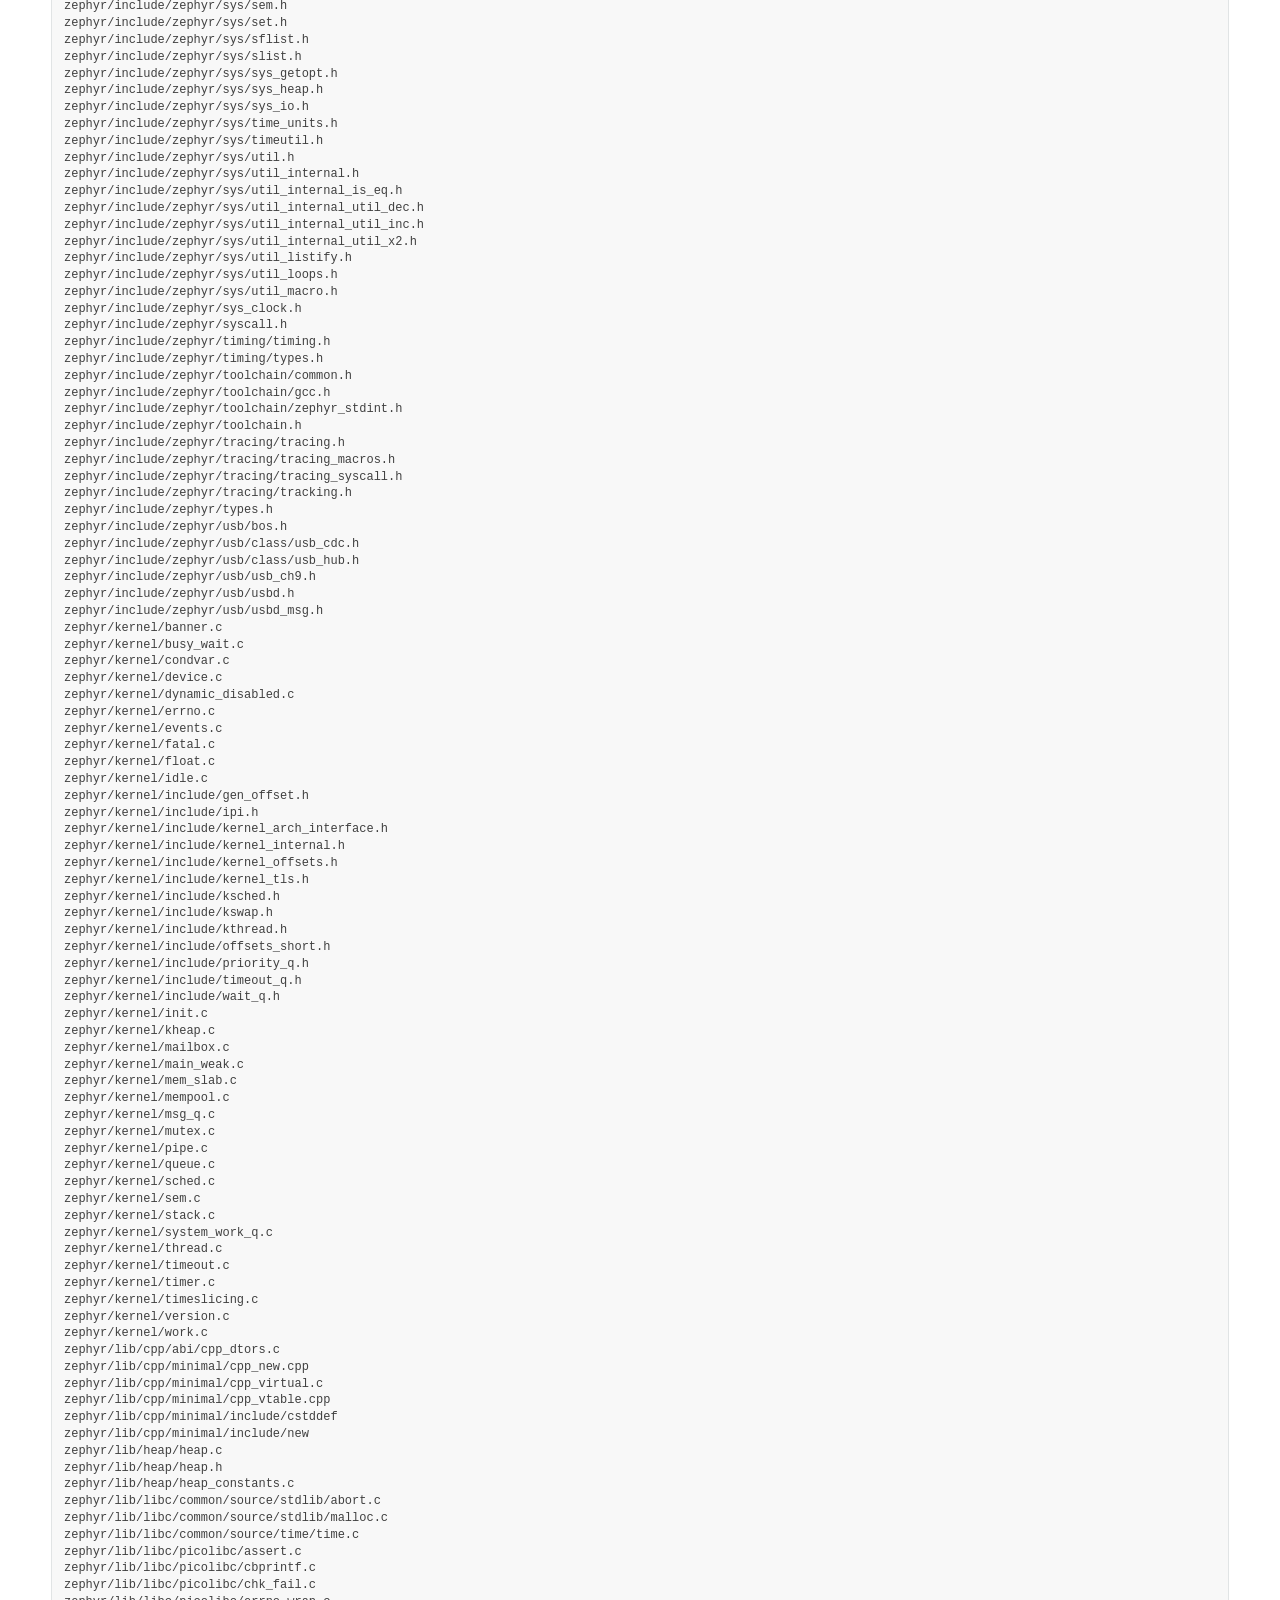
==== commit c5d38a1b: "firmware: publish PCA10059 NCS 3.4.0-rc1" ====
--- a/firmware/nrf52840-ot-rcp-ncs-3.4.0-rc1.elf.sbom.html
+++ b/firmware/nrf52840-ot-rcp-ncs-3.4.0-rc1.elf.sbom.html
@@ -232,7 +232,7 @@
 	<div>This report was generated from the following inputs:</div>
 	<ul>
 		
-		<li><span class="src">The &#34;zephyr/zephyr.elf&#34; file from the build directory &#34;/home/runner/work/ha-nrf52840-ot-rcp-updater/ha-nrf52840-ot-rcp-updater/candidate/build/coprocessor&#34;</span></li>
+		<li><span class="src">The &#34;zephyr/zephyr.elf&#34; file from the build directory &#34;&lt;local path&gt;&#34;</span></li>
 		
 	</ul>
 
@@ -379,131 +379,131 @@
 	</div>
 	<pre class="list">
 <div class="package" id="package##LICENSEREF-NORDIC-5-CLAUSE">Repository: Unknown
-Version:    NoneVersion</div><a href="file:////home/runner/work/ha-nrf52840-ot-rcp-updater/ha-nrf52840-ot-rcp-updater/candidate/build/coprocessor/generated/library_nrf_security_psa/nrf-config.h" class="fa">/home/runner/work/ha-nrf52840-ot-rcp-updater/ha-nrf52840-ot-rcp-updater/candidate/build/coprocessor/generated/library_nrf_security_psa/nrf-config.h</a>
-<a href="file:////home/runner/work/ha-nrf52840-ot-rcp-updater/ha-nrf52840-ot-rcp-updater/candidate/build/coprocessor/generated/library_nrf_security_psa/nrf-psa-crypto-config.h" class="fa">/home/runner/work/ha-nrf52840-ot-rcp-updater/ha-nrf52840-ot-rcp-updater/candidate/build/coprocessor/generated/library_nrf_security_psa/nrf-psa-crypto-config.h</a>
-<a href="file:////home/runner/work/ha-nrf52840-ot-rcp-updater/ha-nrf52840-ot-rcp-updater/candidate/build/coprocessor/generated/library_nrf_security_psa/nrf-psa-crypto-user-config.h" class="fa">/home/runner/work/ha-nrf52840-ot-rcp-updater/ha-nrf52840-ot-rcp-updater/candidate/build/coprocessor/generated/library_nrf_security_psa/nrf-psa-crypto-user-config.h</a>
-<a href="file:////home/runner/work/ha-nrf52840-ot-rcp-updater/ha-nrf52840-ot-rcp-updater/candidate/build/coprocessor/zephyr/include/generated/ncs_commit.h" class="fa">/home/runner/work/ha-nrf52840-ot-rcp-updater/ha-nrf52840-ot-rcp-updater/candidate/build/coprocessor/zephyr/include/generated/ncs_commit.h</a>
-<a href="file:////home/runner/work/ha-nrf52840-ot-rcp-updater/ha-nrf52840-ot-rcp-updater/candidate/build/coprocessor/zephyr/include/generated/zephyr_commit.h" class="fa">/home/runner/work/ha-nrf52840-ot-rcp-updater/ha-nrf52840-ot-rcp-updater/candidate/build/coprocessor/zephyr/include/generated/zephyr_commit.h</a>
+Version:    NoneVersion</div><span class="fa">../../ha-nrf52840-ot-rcp-updater/ha-nrf52840-ot-rcp-updater/candidate/build/coprocessor/generated/library_nrf_security_psa/nrf-config.h</span>
+<span class="fa">../../ha-nrf52840-ot-rcp-updater/ha-nrf52840-ot-rcp-updater/candidate/build/coprocessor/generated/library_nrf_security_psa/nrf-psa-crypto-config.h</span>
+<span class="fa">../../ha-nrf52840-ot-rcp-updater/ha-nrf52840-ot-rcp-updater/candidate/build/coprocessor/generated/library_nrf_security_psa/nrf-psa-crypto-user-config.h</span>
+<span class="fa">../../ha-nrf52840-ot-rcp-updater/ha-nrf52840-ot-rcp-updater/candidate/build/coprocessor/zephyr/include/generated/ncs_commit.h</span>
+<span class="fa">../../ha-nrf52840-ot-rcp-updater/ha-nrf52840-ot-rcp-updater/candidate/build/coprocessor/zephyr/include/generated/zephyr_commit.h</span>
 <div class="package" id="package#GIT#HTTPS://GITHUB.COM/NRFCONNECT/SDK-NRF#EC2082C34BCFAD9E1CA91E72D6E29247274369F8#LICENSEREF-NORDIC-5-CLAUSE">Repository: <a href="#package#GIT#HTTPS://GITHUB.COM/NRFCONNECT/SDK-NRF#EC2082C34BCFAD9E1CA91E72D6E29247274369F8">nrfconnect/sdk-nrf</a>
-Version:    ec2082c34bcfad9e1ca91e72d6e29247274369f8</div><a href="file:////home/runner/work/_temp/ncs/nrf/VERSION" class="fa">/home/runner/work/_temp/ncs/nrf/VERSION</a>
-<a href="file:////home/runner/work/_temp/ncs/nrf/drivers/entropy/entropy_cc3xx.c" class="fa">/home/runner/work/_temp/ncs/nrf/drivers/entropy/entropy_cc3xx.c</a>
-<a href="file:////home/runner/work/_temp/ncs/nrf/drivers/hw_cc3xx/hw_cc3xx.c" class="fa">/home/runner/work/_temp/ncs/nrf/drivers/hw_cc3xx/hw_cc3xx.c</a>
-<a href="file:////home/runner/work/_temp/ncs/nrf/drivers/mpsl/clock_control/nrfx_clock_mpsl.c" class="fa">/home/runner/work/_temp/ncs/nrf/drivers/mpsl/clock_control/nrfx_clock_mpsl.c</a>
-<a href="file:////home/runner/work/_temp/ncs/nrf/drivers/mpsl/clock_control/nrfx_power_clock.h" class="fa">/home/runner/work/_temp/ncs/nrf/drivers/mpsl/clock_control/nrfx_power_clock.h</a>
-<a href="file:////home/runner/work/_temp/ncs/nrf/drivers/mpsl/flash_sync/flash_sync_mpsl.c" class="fa">/home/runner/work/_temp/ncs/nrf/drivers/mpsl/flash_sync/flash_sync_mpsl.c</a>
-<a href="file:////home/runner/work/_temp/ncs/nrf/include/mpsl/mpsl_assert.h" class="fa">/home/runner/work/_temp/ncs/nrf/include/mpsl/mpsl_assert.h</a>
-<a href="file:////home/runner/work/_temp/ncs/nrf/include/mpsl/mpsl_work.h" class="fa">/home/runner/work/_temp/ncs/nrf/include/mpsl/mpsl_work.h</a>
-<a href="file:////home/runner/work/_temp/ncs/nrf/lib/boot_banner/banner.c" class="fa">/home/runner/work/_temp/ncs/nrf/lib/boot_banner/banner.c</a>
-<a href="file:////home/runner/work/_temp/ncs/nrf/lib/multithreading_lock/multithreading_lock.c" class="fa">/home/runner/work/_temp/ncs/nrf/lib/multithreading_lock/multithreading_lock.c</a>
-<a href="file:////home/runner/work/_temp/ncs/nrf/lib/multithreading_lock/multithreading_lock.h" class="fa">/home/runner/work/_temp/ncs/nrf/lib/multithreading_lock/multithreading_lock.h</a>
-<a href="file:////home/runner/work/_temp/ncs/nrf/modules/nrfxlib/nrf_802154/sl/platform/nrf_802154_hp_timer.c" class="fa">/home/runner/work/_temp/ncs/nrf/modules/nrfxlib/nrf_802154/sl/platform/nrf_802154_hp_timer.c</a>
-<a href="file:////home/runner/work/_temp/ncs/nrf/modules/nrfxlib/nrf_802154/sl/platform/nrf_802154_platform_sl_lptimer_zephyr.c" class="fa">/home/runner/work/_temp/ncs/nrf/modules/nrfxlib/nrf_802154/sl/platform/nrf_802154_platform_sl_lptimer_zephyr.c</a>
-<a href="file:////home/runner/work/_temp/ncs/nrf/modules/openthread/platform/radio_nrf5.c" class="fa">/home/runner/work/_temp/ncs/nrf/modules/openthread/platform/radio_nrf5.c</a>
-<a href="file:////home/runner/work/_temp/ncs/nrf/modules/openthread/platform/radio_nrf5.h" class="fa">/home/runner/work/_temp/ncs/nrf/modules/openthread/platform/radio_nrf5.h</a>
-<a href="file:////home/runner/work/_temp/ncs/nrf/samples/openthread/coprocessor/src/main.c" class="fa">/home/runner/work/_temp/ncs/nrf/samples/openthread/coprocessor/src/main.c</a>
-<a href="file:////home/runner/work/_temp/ncs/nrf/samples/openthread/coprocessor/src/nrf_802154_radio_wrapper.c" class="fa">/home/runner/work/_temp/ncs/nrf/samples/openthread/coprocessor/src/nrf_802154_radio_wrapper.c</a>
-<a href="file:////home/runner/work/_temp/ncs/nrf/samples/openthread/coprocessor/src/nrf_802154_radio_wrapper.h" class="fa">/home/runner/work/_temp/ncs/nrf/samples/openthread/coprocessor/src/nrf_802154_radio_wrapper.h</a>
-<a href="file:////home/runner/work/_temp/ncs/nrf/subsys/mpsl/fem/api_init/mpsl_fem_api_init.c" class="fa">/home/runner/work/_temp/ncs/nrf/subsys/mpsl/fem/api_init/mpsl_fem_api_init.c</a>
-<a href="file:////home/runner/work/_temp/ncs/nrf/subsys/mpsl/hwres/mpsl_hwres.c" class="fa">/home/runner/work/_temp/ncs/nrf/subsys/mpsl/hwres/mpsl_hwres.c</a>
-<a href="file:////home/runner/work/_temp/ncs/nrf/subsys/mpsl/init/mpsl_init.c" class="fa">/home/runner/work/_temp/ncs/nrf/subsys/mpsl/init/mpsl_init.c</a>
-<a href="file:////home/runner/work/_temp/ncs/nrf/subsys/nrf_security/include/psa/crypto_driver_config.h" class="fa">/home/runner/work/_temp/ncs/nrf/subsys/nrf_security/include/psa/crypto_driver_config.h</a>
-<a href="file:////home/runner/work/_temp/ncs/nrf/subsys/nrf_security/include/psa/crypto_driver_contexts_composites.h" class="fa">/home/runner/work/_temp/ncs/nrf/subsys/nrf_security/include/psa/crypto_driver_contexts_composites.h</a>
-<a href="file:////home/runner/work/_temp/ncs/nrf/subsys/nrf_security/include/psa/crypto_driver_contexts_key_derivation.h" class="fa">/home/runner/work/_temp/ncs/nrf/subsys/nrf_security/include/psa/crypto_driver_contexts_key_derivation.h</a>
-<a href="file:////home/runner/work/_temp/ncs/nrf/subsys/nrf_security/include/psa/crypto_driver_contexts_primitives.h" class="fa">/home/runner/work/_temp/ncs/nrf/subsys/nrf_security/include/psa/crypto_driver_contexts_primitives.h</a>
-<a href="file:////home/runner/work/_temp/ncs/nrf/subsys/nrf_security/src/psa_crypto_driver_wrappers.c" class="fa">/home/runner/work/_temp/ncs/nrf/subsys/nrf_security/src/psa_crypto_driver_wrappers.c</a>
-<a href="file:////home/runner/work/_temp/ncs/nrf/subsys/nrf_security/src/threading/include/threading_alt.h" class="fa">/home/runner/work/_temp/ncs/nrf/subsys/nrf_security/src/threading/include/threading_alt.h</a>
-<a href="file:////home/runner/work/_temp/ncs/nrf/subsys/nrf_security/src/threading/threading_alt.c" class="fa">/home/runner/work/_temp/ncs/nrf/subsys/nrf_security/src/threading/threading_alt.c</a>
-<a href="file:////home/runner/work/_temp/ncs/nrf/subsys/nrf_security/src/utils/nrf_security_core.c" class="fa">/home/runner/work/_temp/ncs/nrf/subsys/nrf_security/src/utils/nrf_security_core.c</a>
-<a href="file:////home/runner/work/_temp/ncs/nrf/subsys/nrf_security/src/utils/nrf_security_core.h" class="fa">/home/runner/work/_temp/ncs/nrf/subsys/nrf_security/src/utils/nrf_security_core.h</a>
-<a href="file:////home/runner/work/_temp/ncs/nrf/subsys/nrf_security/src/utils/nrf_security_events.c" class="fa">/home/runner/work/_temp/ncs/nrf/subsys/nrf_security/src/utils/nrf_security_events.c</a>
-<a href="file:////home/runner/work/_temp/ncs/nrf/subsys/nrf_security/src/utils/nrf_security_events.h" class="fa">/home/runner/work/_temp/ncs/nrf/subsys/nrf_security/src/utils/nrf_security_events.h</a>
-<a href="file:////home/runner/work/_temp/ncs/nrf/subsys/nrf_security/src/utils/nrf_security_mem_helpers.c" class="fa">/home/runner/work/_temp/ncs/nrf/subsys/nrf_security/src/utils/nrf_security_mem_helpers.c</a>
-<a href="file:////home/runner/work/_temp/ncs/nrf/subsys/nrf_security/src/utils/nrf_security_mem_helpers.h" class="fa">/home/runner/work/_temp/ncs/nrf/subsys/nrf_security/src/utils/nrf_security_mem_helpers.h</a>
-<a href="file:////home/runner/work/_temp/ncs/nrf/subsys/nrf_security/src/utils/nrf_security_mutexes.c" class="fa">/home/runner/work/_temp/ncs/nrf/subsys/nrf_security/src/utils/nrf_security_mutexes.c</a>
-<a href="file:////home/runner/work/_temp/ncs/nrf/subsys/nrf_security/src/utils/nrf_security_mutexes.h" class="fa">/home/runner/work/_temp/ncs/nrf/subsys/nrf_security/src/utils/nrf_security_mutexes.h</a>
-<a href="file:////home/runner/work/_temp/ncs/nrf/subsys/nrf_security/src/zephyr/psa_crypto_init.c" class="fa">/home/runner/work/_temp/ncs/nrf/subsys/nrf_security/src/zephyr/psa_crypto_init.c</a>
+Version:    ec2082c34bcfad9e1ca91e72d6e29247274369f8</div><span class="fa">nrf/VERSION</span>
+<span class="fa">nrf/drivers/entropy/entropy_cc3xx.c</span>
+<span class="fa">nrf/drivers/hw_cc3xx/hw_cc3xx.c</span>
+<span class="fa">nrf/drivers/mpsl/clock_control/nrfx_clock_mpsl.c</span>
+<span class="fa">nrf/drivers/mpsl/clock_control/nrfx_power_clock.h</span>
+<span class="fa">nrf/drivers/mpsl/flash_sync/flash_sync_mpsl.c</span>
+<span class="fa">nrf/include/mpsl/mpsl_assert.h</span>
+<span class="fa">nrf/include/mpsl/mpsl_work.h</span>
+<span class="fa">nrf/lib/boot_banner/banner.c</span>
+<span class="fa">nrf/lib/multithreading_lock/multithreading_lock.c</span>
+<span class="fa">nrf/lib/multithreading_lock/multithreading_lock.h</span>
+<span class="fa">nrf/modules/nrfxlib/nrf_802154/sl/platform/nrf_802154_hp_timer.c</span>
+<span class="fa">nrf/modules/nrfxlib/nrf_802154/sl/platform/nrf_802154_platform_sl_lptimer_zephyr.c</span>
+<span class="fa">nrf/modules/openthread/platform/radio_nrf5.c</span>
+<span class="fa">nrf/modules/openthread/platform/radio_nrf5.h</span>
+<span class="fa">nrf/samples/openthread/coprocessor/src/main.c</span>
+<span class="fa">nrf/samples/openthread/coprocessor/src/nrf_802154_radio_wrapper.c</span>
+<span class="fa">nrf/samples/openthread/coprocessor/src/nrf_802154_radio_wrapper.h</span>
+<span class="fa">nrf/subsys/mpsl/fem/api_init/mpsl_fem_api_init.c</span>
+<span class="fa">nrf/subsys/mpsl/hwres/mpsl_hwres.c</span>
+<span class="fa">nrf/subsys/mpsl/init/mpsl_init.c</span>
+<span class="fa">nrf/subsys/nrf_security/include/psa/crypto_driver_config.h</span>
+<span class="fa">nrf/subsys/nrf_security/include/psa/crypto_driver_contexts_composites.h</span>
+<span class="fa">nrf/subsys/nrf_security/include/psa/crypto_driver_contexts_key_derivation.h</span>
+<span class="fa">nrf/subsys/nrf_security/include/psa/crypto_driver_contexts_primitives.h</span>
+<span class="fa">nrf/subsys/nrf_security/src/psa_crypto_driver_wrappers.c</span>
+<span class="fa">nrf/subsys/nrf_security/src/threading/include/threading_alt.h</span>
+<span class="fa">nrf/subsys/nrf_security/src/threading/threading_alt.c</span>
+<span class="fa">nrf/subsys/nrf_security/src/utils/nrf_security_core.c</span>
+<span class="fa">nrf/subsys/nrf_security/src/utils/nrf_security_core.h</span>
+<span class="fa">nrf/subsys/nrf_security/src/utils/nrf_security_events.c</span>
+<span class="fa">nrf/subsys/nrf_security/src/utils/nrf_security_events.h</span>
+<span class="fa">nrf/subsys/nrf_security/src/utils/nrf_security_mem_helpers.c</span>
+<span class="fa">nrf/subsys/nrf_security/src/utils/nrf_security_mem_helpers.h</span>
+<span class="fa">nrf/subsys/nrf_security/src/utils/nrf_security_mutexes.c</span>
+<span class="fa">nrf/subsys/nrf_security/src/utils/nrf_security_mutexes.h</span>
+<span class="fa">nrf/subsys/nrf_security/src/zephyr/psa_crypto_init.c</span>
 <div class="package" id="package#GIT#HTTPS://GITHUB.COM/NRFCONNECT/SDK-NRFXLIB#45AB53A5B36E67C361AF590BFBE02F6C508FF248#LICENSEREF-NORDIC-5-CLAUSE">Repository: <a href="#package#GIT#HTTPS://GITHUB.COM/NRFCONNECT/SDK-NRFXLIB#45AB53A5B36E67C361AF590BFBE02F6C508FF248">nrfconnect/sdk-nrfxlib</a>
-Version:    45ab53a5b36e67c361af590bfbe02f6c508ff248</div><a href="file:////home/runner/work/_temp/ncs/nrfxlib/crypto/nrf_cc310_platform/include/nrf_cc3xx_platform.h" class="fa">/home/runner/work/_temp/ncs/nrfxlib/crypto/nrf_cc310_platform/include/nrf_cc3xx_platform.h</a>
-<a href="file:////home/runner/work/_temp/ncs/nrfxlib/crypto/nrf_cc310_platform/include/nrf_cc3xx_platform_abort.h" class="fa">/home/runner/work/_temp/ncs/nrfxlib/crypto/nrf_cc310_platform/include/nrf_cc3xx_platform_abort.h</a>
-<a href="file:////home/runner/work/_temp/ncs/nrfxlib/crypto/nrf_cc310_platform/include/nrf_cc3xx_platform_ctr_drbg.h" class="fa">/home/runner/work/_temp/ncs/nrfxlib/crypto/nrf_cc310_platform/include/nrf_cc3xx_platform_ctr_drbg.h</a>
-<a href="file:////home/runner/work/_temp/ncs/nrfxlib/crypto/nrf_cc310_platform/include/nrf_cc3xx_platform_defines.h" class="fa">/home/runner/work/_temp/ncs/nrfxlib/crypto/nrf_cc310_platform/include/nrf_cc3xx_platform_defines.h</a>
-<a href="file:////home/runner/work/_temp/ncs/nrfxlib/crypto/nrf_cc310_platform/include/nrf_cc3xx_platform_mutex.h" class="fa">/home/runner/work/_temp/ncs/nrfxlib/crypto/nrf_cc310_platform/include/nrf_cc3xx_platform_mutex.h</a>
-<a href="file:////home/runner/work/_temp/ncs/nrfxlib/crypto/nrf_cc310_platform/lib/cortex-m4/soft-float/no-interrupts/libnrf_cc310_platform_0.9.21.a" class="fa">/home/runner/work/_temp/ncs/nrfxlib/crypto/nrf_cc310_platform/lib/cortex-m4/soft-float/no-interrupts/libnrf_cc310_platform_0.9.21.a</a>
-<a href="file:////home/runner/work/_temp/ncs/nrfxlib/crypto/nrf_cc310_platform/src/nrf_cc3xx_platform_abort_zephyr.c" class="fa">/home/runner/work/_temp/ncs/nrfxlib/crypto/nrf_cc310_platform/src/nrf_cc3xx_platform_abort_zephyr.c</a>
-<a href="file:////home/runner/work/_temp/ncs/nrfxlib/crypto/nrf_cc310_platform/src/nrf_cc3xx_platform_mutex_zephyr.c" class="fa">/home/runner/work/_temp/ncs/nrfxlib/crypto/nrf_cc310_platform/src/nrf_cc3xx_platform_mutex_zephyr.c</a>
-<a href="file:////home/runner/work/_temp/ncs/nrfxlib/crypto/nrf_oberon/include/ocrypto_aes_cbc_pkcs.h" class="fa">/home/runner/work/_temp/ncs/nrfxlib/crypto/nrf_oberon/include/ocrypto_aes_cbc_pkcs.h</a>
-<a href="file:////home/runner/work/_temp/ncs/nrfxlib/crypto/nrf_oberon/include/ocrypto_aes_ccm.h" class="fa">/home/runner/work/_temp/ncs/nrfxlib/crypto/nrf_oberon/include/ocrypto_aes_ccm.h</a>
-<a href="file:////home/runner/work/_temp/ncs/nrfxlib/crypto/nrf_oberon/include/ocrypto_ecdh_p256.h" class="fa">/home/runner/work/_temp/ncs/nrfxlib/crypto/nrf_oberon/include/ocrypto_ecdh_p256.h</a>
-<a href="file:////home/runner/work/_temp/ncs/nrfxlib/crypto/nrf_oberon/include/ocrypto_sha224.h" class="fa">/home/runner/work/_temp/ncs/nrfxlib/crypto/nrf_oberon/include/ocrypto_sha224.h</a>
-<a href="file:////home/runner/work/_temp/ncs/nrfxlib/crypto/nrf_oberon/include/ocrypto_sha256.h" class="fa">/home/runner/work/_temp/ncs/nrfxlib/crypto/nrf_oberon/include/ocrypto_sha256.h</a>
-<a href="file:////home/runner/work/_temp/ncs/nrfxlib/crypto/nrf_oberon/include/ocrypto_types_p256.h" class="fa">/home/runner/work/_temp/ncs/nrfxlib/crypto/nrf_oberon/include/ocrypto_types_p256.h</a>
-<a href="file:////home/runner/work/_temp/ncs/nrfxlib/crypto/nrf_oberon/include/ocrypto_version.h" class="fa">/home/runner/work/_temp/ncs/nrfxlib/crypto/nrf_oberon/include/ocrypto_version.h</a>
-<a href="file:////home/runner/work/_temp/ncs/nrfxlib/crypto/nrf_oberon/lib/cortex-m4/soft-float/liboberon_3.0.19.a" class="fa">/home/runner/work/_temp/ncs/nrfxlib/crypto/nrf_oberon/lib/cortex-m4/soft-float/liboberon_3.0.19.a</a>
-<a href="file:////home/runner/work/_temp/ncs/nrfxlib/mpsl/fem/common/lib/nrf52/soft-float/libmpsl_fem_common.a" class="fa">/home/runner/work/_temp/ncs/nrfxlib/mpsl/fem/common/lib/nrf52/soft-float/libmpsl_fem_common.a</a>
-<a href="file:////home/runner/work/_temp/ncs/nrfxlib/mpsl/fem/include/mpsl_fem_config_common.h" class="fa">/home/runner/work/_temp/ncs/nrfxlib/mpsl/fem/include/mpsl_fem_config_common.h</a>
-<a href="file:////home/runner/work/_temp/ncs/nrfxlib/mpsl/fem/include/mpsl_fem_init.h" class="fa">/home/runner/work/_temp/ncs/nrfxlib/mpsl/fem/include/mpsl_fem_init.h</a>
-<a href="file:////home/runner/work/_temp/ncs/nrfxlib/mpsl/fem/include/mpsl_fem_types.h" class="fa">/home/runner/work/_temp/ncs/nrfxlib/mpsl/fem/include/mpsl_fem_types.h</a>
-<a href="file:////home/runner/work/_temp/ncs/nrfxlib/mpsl/fem/include/protocol/mpsl_fem_protocol_api.h" class="fa">/home/runner/work/_temp/ncs/nrfxlib/mpsl/fem/include/protocol/mpsl_fem_protocol_api.h</a>
-<a href="file:////home/runner/work/_temp/ncs/nrfxlib/mpsl/fem/nrf21540_gpio/lib/nrf52/soft-float/libmpsl_fem_nrf21540_gpio.a" class="fa">/home/runner/work/_temp/ncs/nrfxlib/mpsl/fem/nrf21540_gpio/lib/nrf52/soft-float/libmpsl_fem_nrf21540_gpio.a</a>
-<a href="file:////home/runner/work/_temp/ncs/nrfxlib/mpsl/fem/nrf21540_gpio_spi/lib/nrf52/soft-float/libmpsl_fem_nrf21540_gpio_spi.a" class="fa">/home/runner/work/_temp/ncs/nrfxlib/mpsl/fem/nrf21540_gpio_spi/lib/nrf52/soft-float/libmpsl_fem_nrf21540_gpio_spi.a</a>
-<a href="file:////home/runner/work/_temp/ncs/nrfxlib/mpsl/fem/nrf2220/lib/nrf52/soft-float/libmpsl_fem_nrf2220.a" class="fa">/home/runner/work/_temp/ncs/nrfxlib/mpsl/fem/nrf2220/lib/nrf52/soft-float/libmpsl_fem_nrf2220.a</a>
-<a href="file:////home/runner/work/_temp/ncs/nrfxlib/mpsl/fem/nrf2240/lib/nrf52/soft-float/libmpsl_fem_nrf2240.a" class="fa">/home/runner/work/_temp/ncs/nrfxlib/mpsl/fem/nrf2240/lib/nrf52/soft-float/libmpsl_fem_nrf2240.a</a>
-<a href="file:////home/runner/work/_temp/ncs/nrfxlib/mpsl/fem/nrf22xx/lib/nrf52/soft-float/libmpsl_fem_nrf22xx.a" class="fa">/home/runner/work/_temp/ncs/nrfxlib/mpsl/fem/nrf22xx/lib/nrf52/soft-float/libmpsl_fem_nrf22xx.a</a>
-<a href="file:////home/runner/work/_temp/ncs/nrfxlib/mpsl/fem/simple_gpio/lib/nrf52/soft-float/libmpsl_fem_simple_gpio.a" class="fa">/home/runner/work/_temp/ncs/nrfxlib/mpsl/fem/simple_gpio/lib/nrf52/soft-float/libmpsl_fem_simple_gpio.a</a>
-<a href="file:////home/runner/work/_temp/ncs/nrfxlib/mpsl/include/mpsl.h" class="fa">/home/runner/work/_temp/ncs/nrfxlib/mpsl/include/mpsl.h</a>
-<a href="file:////home/runner/work/_temp/ncs/nrfxlib/mpsl/include/mpsl_clock.h" class="fa">/home/runner/work/_temp/ncs/nrfxlib/mpsl/include/mpsl_clock.h</a>
-<a href="file:////home/runner/work/_temp/ncs/nrfxlib/mpsl/include/mpsl_ecb.h" class="fa">/home/runner/work/_temp/ncs/nrfxlib/mpsl/include/mpsl_ecb.h</a>
-<a href="file:////home/runner/work/_temp/ncs/nrfxlib/mpsl/include/mpsl_hwres.h" class="fa">/home/runner/work/_temp/ncs/nrfxlib/mpsl/include/mpsl_hwres.h</a>
-<a href="file:////home/runner/work/_temp/ncs/nrfxlib/mpsl/include/mpsl_hwres_ppi.h" class="fa">/home/runner/work/_temp/ncs/nrfxlib/mpsl/include/mpsl_hwres_ppi.h</a>
-<a href="file:////home/runner/work/_temp/ncs/nrfxlib/mpsl/include/mpsl_temp.h" class="fa">/home/runner/work/_temp/ncs/nrfxlib/mpsl/include/mpsl_temp.h</a>
-<a href="file:////home/runner/work/_temp/ncs/nrfxlib/mpsl/include/mpsl_timeslot.h" class="fa">/home/runner/work/_temp/ncs/nrfxlib/mpsl/include/mpsl_timeslot.h</a>
-<a href="file:////home/runner/work/_temp/ncs/nrfxlib/mpsl/include/mpsl_tx_power.h" class="fa">/home/runner/work/_temp/ncs/nrfxlib/mpsl/include/mpsl_tx_power.h</a>
-<a href="file:////home/runner/work/_temp/ncs/nrfxlib/mpsl/include/nrf_errno.h" class="fa">/home/runner/work/_temp/ncs/nrfxlib/mpsl/include/nrf_errno.h</a>
-<a href="file:////home/runner/work/_temp/ncs/nrfxlib/mpsl/lib/nrf52/soft-float/libmpsl.a" class="fa">/home/runner/work/_temp/ncs/nrfxlib/mpsl/lib/nrf52/soft-float/libmpsl.a</a>
-<a href="file:////home/runner/work/_temp/ncs/nrfxlib/nrf_802154/sl/sl/include/nrf_802154_sl_periphs.h" class="fa">/home/runner/work/_temp/ncs/nrfxlib/nrf_802154/sl/sl/include/nrf_802154_sl_periphs.h</a>
-<a href="file:////home/runner/work/_temp/ncs/nrfxlib/nrf_802154/sl/sl/lib/nrf52840/soft-float/libnrf-802154-sl.a" class="fa">/home/runner/work/_temp/ncs/nrfxlib/nrf_802154/sl/sl/lib/nrf52840/soft-float/libnrf-802154-sl.a</a>
+Version:    45ab53a5b36e67c361af590bfbe02f6c508ff248</div><span class="fa">nrfxlib/crypto/nrf_cc310_platform/include/nrf_cc3xx_platform.h</span>
+<span class="fa">nrfxlib/crypto/nrf_cc310_platform/include/nrf_cc3xx_platform_abort.h</span>
+<span class="fa">nrfxlib/crypto/nrf_cc310_platform/include/nrf_cc3xx_platform_ctr_drbg.h</span>
+<span class="fa">nrfxlib/crypto/nrf_cc310_platform/include/nrf_cc3xx_platform_defines.h</span>
+<span class="fa">nrfxlib/crypto/nrf_cc310_platform/include/nrf_cc3xx_platform_mutex.h</span>
+<span class="fa">nrfxlib/crypto/nrf_cc310_platform/lib/cortex-m4/soft-float/no-interrupts/libnrf_cc310_platform_0.9.21.a</span>
+<span class="fa">nrfxlib/crypto/nrf_cc310_platform/src/nrf_cc3xx_platform_abort_zephyr.c</span>
+<span class="fa">nrfxlib/crypto/nrf_cc310_platform/src/nrf_cc3xx_platform_mutex_zephyr.c</span>
+<span class="fa">nrfxlib/crypto/nrf_oberon/include/ocrypto_aes_cbc_pkcs.h</span>
+<span class="fa">nrfxlib/crypto/nrf_oberon/include/ocrypto_aes_ccm.h</span>
+<span class="fa">nrfxlib/crypto/nrf_oberon/include/ocrypto_ecdh_p256.h</span>
+<span class="fa">nrfxlib/crypto/nrf_oberon/include/ocrypto_sha224.h</span>
+<span class="fa">nrfxlib/crypto/nrf_oberon/include/ocrypto_sha256.h</span>
+<span class="fa">nrfxlib/crypto/nrf_oberon/include/ocrypto_types_p256.h</span>
+<span class="fa">nrfxlib/crypto/nrf_oberon/include/ocrypto_version.h</span>
+<span class="fa">nrfxlib/crypto/nrf_oberon/lib/cortex-m4/soft-float/liboberon_3.0.19.a</span>
+<span class="fa">nrfxlib/mpsl/fem/common/lib/nrf52/soft-float/libmpsl_fem_common.a</span>
+<span class="fa">nrfxlib/mpsl/fem/include/mpsl_fem_config_common.h</span>
+<span class="fa">nrfxlib/mpsl/fem/include/mpsl_fem_init.h</span>
+<span class="fa">nrfxlib/mpsl/fem/include/mpsl_fem_types.h</span>
+<span class="fa">nrfxlib/mpsl/fem/include/protocol/mpsl_fem_protocol_api.h</span>
+<span class="fa">nrfxlib/mpsl/fem/nrf21540_gpio/lib/nrf52/soft-float/libmpsl_fem_nrf21540_gpio.a</span>
+<span class="fa">nrfxlib/mpsl/fem/nrf21540_gpio_spi/lib/nrf52/soft-float/libmpsl_fem_nrf21540_gpio_spi.a</span>
+<span class="fa">nrfxlib/mpsl/fem/nrf2220/lib/nrf52/soft-float/libmpsl_fem_nrf2220.a</span>
+<span class="fa">nrfxlib/mpsl/fem/nrf2240/lib/nrf52/soft-float/libmpsl_fem_nrf2240.a</span>
+<span class="fa">nrfxlib/mpsl/fem/nrf22xx/lib/nrf52/soft-float/libmpsl_fem_nrf22xx.a</span>
+<span class="fa">nrfxlib/mpsl/fem/simple_gpio/lib/nrf52/soft-float/libmpsl_fem_simple_gpio.a</span>
+<span class="fa">nrfxlib/mpsl/include/mpsl.h</span>
+<span class="fa">nrfxlib/mpsl/include/mpsl_clock.h</span>
+<span class="fa">nrfxlib/mpsl/include/mpsl_ecb.h</span>
+<span class="fa">nrfxlib/mpsl/include/mpsl_hwres.h</span>
+<span class="fa">nrfxlib/mpsl/include/mpsl_hwres_ppi.h</span>
+<span class="fa">nrfxlib/mpsl/include/mpsl_temp.h</span>
+<span class="fa">nrfxlib/mpsl/include/mpsl_timeslot.h</span>
+<span class="fa">nrfxlib/mpsl/include/mpsl_tx_power.h</span>
+<span class="fa">nrfxlib/mpsl/include/nrf_errno.h</span>
+<span class="fa">nrfxlib/mpsl/lib/nrf52/soft-float/libmpsl.a</span>
+<span class="fa">nrfxlib/nrf_802154/sl/sl/include/nrf_802154_sl_periphs.h</span>
+<span class="fa">nrfxlib/nrf_802154/sl/sl/lib/nrf52840/soft-float/libnrf-802154-sl.a</span>
 <div class="package" id="package#GIT#HTTPS://GITHUB.COM/NRFCONNECT/SDK-OBERON-PSA-CRYPTO#3A9005029DAE919E3F6D9D4182465A8E2572CF9F#LICENSEREF-NORDIC-5-CLAUSE">Repository: <a href="#package#GIT#HTTPS://GITHUB.COM/NRFCONNECT/SDK-OBERON-PSA-CRYPTO#3A9005029DAE919E3F6D9D4182465A8E2572CF9F">nrfconnect/sdk-oberon-psa-crypto</a>
-Version:    3a9005029dae919e3f6d9d4182465a8e2572cf9f</div><a href="file:////home/runner/work/_temp/ncs/modules/crypto/oberon-psa-crypto/oberon/drivers/oberon_aead.c" class="fa">/home/runner/work/_temp/ncs/modules/crypto/oberon-psa-crypto/oberon/drivers/oberon_aead.c</a>
-<a href="file:////home/runner/work/_temp/ncs/modules/crypto/oberon-psa-crypto/oberon/drivers/oberon_aead.h" class="fa">/home/runner/work/_temp/ncs/modules/crypto/oberon-psa-crypto/oberon/drivers/oberon_aead.h</a>
-<a href="file:////home/runner/work/_temp/ncs/modules/crypto/oberon-psa-crypto/oberon/drivers/oberon_check_unsupported.h" class="fa">/home/runner/work/_temp/ncs/modules/crypto/oberon-psa-crypto/oberon/drivers/oberon_check_unsupported.h</a>
-<a href="file:////home/runner/work/_temp/ncs/modules/crypto/oberon-psa-crypto/oberon/drivers/oberon_cipher.c" class="fa">/home/runner/work/_temp/ncs/modules/crypto/oberon-psa-crypto/oberon/drivers/oberon_cipher.c</a>
-<a href="file:////home/runner/work/_temp/ncs/modules/crypto/oberon-psa-crypto/oberon/drivers/oberon_cipher.h" class="fa">/home/runner/work/_temp/ncs/modules/crypto/oberon-psa-crypto/oberon/drivers/oberon_cipher.h</a>
-<a href="file:////home/runner/work/_temp/ncs/modules/crypto/oberon-psa-crypto/oberon/drivers/oberon_ec_keys.c" class="fa">/home/runner/work/_temp/ncs/modules/crypto/oberon-psa-crypto/oberon/drivers/oberon_ec_keys.c</a>
-<a href="file:////home/runner/work/_temp/ncs/modules/crypto/oberon-psa-crypto/oberon/drivers/oberon_ec_keys.h" class="fa">/home/runner/work/_temp/ncs/modules/crypto/oberon-psa-crypto/oberon/drivers/oberon_ec_keys.h</a>
-<a href="file:////home/runner/work/_temp/ncs/modules/crypto/oberon-psa-crypto/oberon/drivers/oberon_ecdh.c" class="fa">/home/runner/work/_temp/ncs/modules/crypto/oberon-psa-crypto/oberon/drivers/oberon_ecdh.c</a>
-<a href="file:////home/runner/work/_temp/ncs/modules/crypto/oberon-psa-crypto/oberon/drivers/oberon_ecdh.h" class="fa">/home/runner/work/_temp/ncs/modules/crypto/oberon-psa-crypto/oberon/drivers/oberon_ecdh.h</a>
-<a href="file:////home/runner/work/_temp/ncs/modules/crypto/oberon-psa-crypto/oberon/drivers/oberon_ecdsa.c" class="fa">/home/runner/work/_temp/ncs/modules/crypto/oberon-psa-crypto/oberon/drivers/oberon_ecdsa.c</a>
-<a href="file:////home/runner/work/_temp/ncs/modules/crypto/oberon-psa-crypto/oberon/drivers/oberon_ecdsa.h" class="fa">/home/runner/work/_temp/ncs/modules/crypto/oberon-psa-crypto/oberon/drivers/oberon_ecdsa.h</a>
-<a href="file:////home/runner/work/_temp/ncs/modules/crypto/oberon-psa-crypto/oberon/drivers/oberon_eddsa.c" class="fa">/home/runner/work/_temp/ncs/modules/crypto/oberon-psa-crypto/oberon/drivers/oberon_eddsa.c</a>
-<a href="file:////home/runner/work/_temp/ncs/modules/crypto/oberon-psa-crypto/oberon/drivers/oberon_eddsa.h" class="fa">/home/runner/work/_temp/ncs/modules/crypto/oberon-psa-crypto/oberon/drivers/oberon_eddsa.h</a>
-<a href="file:////home/runner/work/_temp/ncs/modules/crypto/oberon-psa-crypto/oberon/drivers/oberon_hash.c" class="fa">/home/runner/work/_temp/ncs/modules/crypto/oberon-psa-crypto/oberon/drivers/oberon_hash.c</a>
-<a href="file:////home/runner/work/_temp/ncs/modules/crypto/oberon-psa-crypto/oberon/drivers/oberon_hash.h" class="fa">/home/runner/work/_temp/ncs/modules/crypto/oberon-psa-crypto/oberon/drivers/oberon_hash.h</a>
-<a href="file:////home/runner/work/_temp/ncs/modules/crypto/oberon-psa-crypto/oberon/drivers/oberon_helpers.c" class="fa">/home/runner/work/_temp/ncs/modules/crypto/oberon-psa-crypto/oberon/drivers/oberon_helpers.c</a>
-<a href="file:////home/runner/work/_temp/ncs/modules/crypto/oberon-psa-crypto/oberon/drivers/oberon_helpers.h" class="fa">/home/runner/work/_temp/ncs/modules/crypto/oberon-psa-crypto/oberon/drivers/oberon_helpers.h</a>
-<a href="file:////home/runner/work/_temp/ncs/modules/crypto/oberon-psa-crypto/oberon/drivers/oberon_jpake.c" class="fa">/home/runner/work/_temp/ncs/modules/crypto/oberon-psa-crypto/oberon/drivers/oberon_jpake.c</a>
-<a href="file:////home/runner/work/_temp/ncs/modules/crypto/oberon-psa-crypto/oberon/drivers/oberon_jpake.h" class="fa">/home/runner/work/_temp/ncs/modules/crypto/oberon-psa-crypto/oberon/drivers/oberon_jpake.h</a>
-<a href="file:////home/runner/work/_temp/ncs/modules/crypto/oberon-psa-crypto/oberon/drivers/oberon_key_derivation.c" class="fa">/home/runner/work/_temp/ncs/modules/crypto/oberon-psa-crypto/oberon/drivers/oberon_key_derivation.c</a>
-<a href="file:////home/runner/work/_temp/ncs/modules/crypto/oberon-psa-crypto/oberon/drivers/oberon_key_derivation.h" class="fa">/home/runner/work/_temp/ncs/modules/crypto/oberon-psa-crypto/oberon/drivers/oberon_key_derivation.h</a>
-<a href="file:////home/runner/work/_temp/ncs/modules/crypto/oberon-psa-crypto/oberon/drivers/oberon_key_management.c" class="fa">/home/runner/work/_temp/ncs/modules/crypto/oberon-psa-crypto/oberon/drivers/oberon_key_management.c</a>
-<a href="file:////home/runner/work/_temp/ncs/modules/crypto/oberon-psa-crypto/oberon/drivers/oberon_key_management.h" class="fa">/home/runner/work/_temp/ncs/modules/crypto/oberon-psa-crypto/oberon/drivers/oberon_key_management.h</a>
-<a href="file:////home/runner/work/_temp/ncs/modules/crypto/oberon-psa-crypto/oberon/drivers/oberon_lms.c" class="fa">/home/runner/work/_temp/ncs/modules/crypto/oberon-psa-crypto/oberon/drivers/oberon_lms.c</a>
-<a href="file:////home/runner/work/_temp/ncs/modules/crypto/oberon-psa-crypto/oberon/drivers/oberon_lms.h" class="fa">/home/runner/work/_temp/ncs/modules/crypto/oberon-psa-crypto/oberon/drivers/oberon_lms.h</a>
-<a href="file:////home/runner/work/_temp/ncs/modules/crypto/oberon-psa-crypto/oberon/drivers/oberon_mac.c" class="fa">/home/runner/work/_temp/ncs/modules/crypto/oberon-psa-crypto/oberon/drivers/oberon_mac.c</a>
-<a href="file:////home/runner/work/_temp/ncs/modules/crypto/oberon-psa-crypto/oberon/drivers/oberon_mac.h" class="fa">/home/runner/work/_temp/ncs/modules/crypto/oberon-psa-crypto/oberon/drivers/oberon_mac.h</a>
-<a href="file:////home/runner/work/_temp/ncs/modules/crypto/oberon-psa-crypto/oberon/drivers/oberon_ml_dsa.c" class="fa">/home/runner/work/_temp/ncs/modules/crypto/oberon-psa-crypto/oberon/drivers/oberon_ml_dsa.c</a>
-<a href="file:////home/runner/work/_temp/ncs/modules/crypto/oberon-psa-crypto/oberon/drivers/oberon_ml_dsa.h" class="fa">/home/runner/work/_temp/ncs/modules/crypto/oberon-psa-crypto/oberon/drivers/oberon_ml_dsa.h</a>
-<a href="file:////home/runner/work/_temp/ncs/modules/crypto/oberon-psa-crypto/oberon/drivers/oberon_ml_kem.c" class="fa">/home/runner/work/_temp/ncs/modules/crypto/oberon-psa-crypto/oberon/drivers/oberon_ml_kem.c</a>
-<a href="file:////home/runner/work/_temp/ncs/modules/crypto/oberon-psa-crypto/oberon/drivers/oberon_ml_kem.h" class="fa">/home/runner/work/_temp/ncs/modules/crypto/oberon-psa-crypto/oberon/drivers/oberon_ml_kem.h</a>
-<a href="file:////home/runner/work/_temp/ncs/modules/crypto/oberon-psa-crypto/oberon/drivers/oberon_rsa.c" class="fa">/home/runner/work/_temp/ncs/modules/crypto/oberon-psa-crypto/oberon/drivers/oberon_rsa.c</a>
-<a href="file:////home/runner/work/_temp/ncs/modules/crypto/oberon-psa-crypto/oberon/drivers/oberon_rsa.h" class="fa">/home/runner/work/_temp/ncs/modules/crypto/oberon-psa-crypto/oberon/drivers/oberon_rsa.h</a>
-<a href="file:////home/runner/work/_temp/ncs/modules/crypto/oberon-psa-crypto/oberon/drivers/oberon_spake2p.c" class="fa">/home/runner/work/_temp/ncs/modules/crypto/oberon-psa-crypto/oberon/drivers/oberon_spake2p.c</a>
-<a href="file:////home/runner/work/_temp/ncs/modules/crypto/oberon-psa-crypto/oberon/drivers/oberon_spake2p.h" class="fa">/home/runner/work/_temp/ncs/modules/crypto/oberon-psa-crypto/oberon/drivers/oberon_spake2p.h</a>
-<a href="file:////home/runner/work/_temp/ncs/modules/crypto/oberon-psa-crypto/oberon/drivers/oberon_srp.c" class="fa">/home/runner/work/_temp/ncs/modules/crypto/oberon-psa-crypto/oberon/drivers/oberon_srp.c</a>
-<a href="file:////home/runner/work/_temp/ncs/modules/crypto/oberon-psa-crypto/oberon/drivers/oberon_srp.h" class="fa">/home/runner/work/_temp/ncs/modules/crypto/oberon-psa-crypto/oberon/drivers/oberon_srp.h</a>
-<a href="file:////home/runner/work/_temp/ncs/modules/crypto/oberon-psa-crypto/oberon/drivers/oberon_wpa3_sae.c" class="fa">/home/runner/work/_temp/ncs/modules/crypto/oberon-psa-crypto/oberon/drivers/oberon_wpa3_sae.c</a>
-<a href="file:////home/runner/work/_temp/ncs/modules/crypto/oberon-psa-crypto/oberon/drivers/oberon_wpa3_sae.h" class="fa">/home/runner/work/_temp/ncs/modules/crypto/oberon-psa-crypto/oberon/drivers/oberon_wpa3_sae.h</a>
-<a href="file:////home/runner/work/_temp/ncs/modules/crypto/oberon-psa-crypto/oberon/drivers/oberon_xmss.c" class="fa">/home/runner/work/_temp/ncs/modules/crypto/oberon-psa-crypto/oberon/drivers/oberon_xmss.c</a>
-<a href="file:////home/runner/work/_temp/ncs/modules/crypto/oberon-psa-crypto/oberon/drivers/oberon_xmss.h" class="fa">/home/runner/work/_temp/ncs/modules/crypto/oberon-psa-crypto/oberon/drivers/oberon_xmss.h</a>
+Version:    3a9005029dae919e3f6d9d4182465a8e2572cf9f</div><span class="fa">modules/crypto/oberon-psa-crypto/oberon/drivers/oberon_aead.c</span>
+<span class="fa">modules/crypto/oberon-psa-crypto/oberon/drivers/oberon_aead.h</span>
+<span class="fa">modules/crypto/oberon-psa-crypto/oberon/drivers/oberon_check_unsupported.h</span>
+<span class="fa">modules/crypto/oberon-psa-crypto/oberon/drivers/oberon_cipher.c</span>
+<span class="fa">modules/crypto/oberon-psa-crypto/oberon/drivers/oberon_cipher.h</span>
+<span class="fa">modules/crypto/oberon-psa-crypto/oberon/drivers/oberon_ec_keys.c</span>
+<span class="fa">modules/crypto/oberon-psa-crypto/oberon/drivers/oberon_ec_keys.h</span>
+<span class="fa">modules/crypto/oberon-psa-crypto/oberon/drivers/oberon_ecdh.c</span>
+<span class="fa">modules/crypto/oberon-psa-crypto/oberon/drivers/oberon_ecdh.h</span>
+<span class="fa">modules/crypto/oberon-psa-crypto/oberon/drivers/oberon_ecdsa.c</span>
+<span class="fa">modules/crypto/oberon-psa-crypto/oberon/drivers/oberon_ecdsa.h</span>
+<span class="fa">modules/crypto/oberon-psa-crypto/oberon/drivers/oberon_eddsa.c</span>
+<span class="fa">modules/crypto/oberon-psa-crypto/oberon/drivers/oberon_eddsa.h</span>
+<span class="fa">modules/crypto/oberon-psa-crypto/oberon/drivers/oberon_hash.c</span>
+<span class="fa">modules/crypto/oberon-psa-crypto/oberon/drivers/oberon_hash.h</span>
+<span class="fa">modules/crypto/oberon-psa-crypto/oberon/drivers/oberon_helpers.c</span>
+<span class="fa">modules/crypto/oberon-psa-crypto/oberon/drivers/oberon_helpers.h</span>
+<span class="fa">modules/crypto/oberon-psa-crypto/oberon/drivers/oberon_jpake.c</span>
+<span class="fa">modules/crypto/oberon-psa-crypto/oberon/drivers/oberon_jpake.h</span>
+<span class="fa">modules/crypto/oberon-psa-crypto/oberon/drivers/oberon_key_derivation.c</span>
+<span class="fa">modules/crypto/oberon-psa-crypto/oberon/drivers/oberon_key_derivation.h</span>
+<span class="fa">modules/crypto/oberon-psa-crypto/oberon/drivers/oberon_key_management.c</span>
+<span class="fa">modules/crypto/oberon-psa-crypto/oberon/drivers/oberon_key_management.h</span>
+<span class="fa">modules/crypto/oberon-psa-crypto/oberon/drivers/oberon_lms.c</span>
+<span class="fa">modules/crypto/oberon-psa-crypto/oberon/drivers/oberon_lms.h</span>
+<span class="fa">modules/crypto/oberon-psa-crypto/oberon/drivers/oberon_mac.c</span>
+<span class="fa">modules/crypto/oberon-psa-crypto/oberon/drivers/oberon_mac.h</span>
+<span class="fa">modules/crypto/oberon-psa-crypto/oberon/drivers/oberon_ml_dsa.c</span>
+<span class="fa">modules/crypto/oberon-psa-crypto/oberon/drivers/oberon_ml_dsa.h</span>
+<span class="fa">modules/crypto/oberon-psa-crypto/oberon/drivers/oberon_ml_kem.c</span>
+<span class="fa">modules/crypto/oberon-psa-crypto/oberon/drivers/oberon_ml_kem.h</span>
+<span class="fa">modules/crypto/oberon-psa-crypto/oberon/drivers/oberon_rsa.c</span>
+<span class="fa">modules/crypto/oberon-psa-crypto/oberon/drivers/oberon_rsa.h</span>
+<span class="fa">modules/crypto/oberon-psa-crypto/oberon/drivers/oberon_spake2p.c</span>
+<span class="fa">modules/crypto/oberon-psa-crypto/oberon/drivers/oberon_spake2p.h</span>
+<span class="fa">modules/crypto/oberon-psa-crypto/oberon/drivers/oberon_srp.c</span>
+<span class="fa">modules/crypto/oberon-psa-crypto/oberon/drivers/oberon_srp.h</span>
+<span class="fa">modules/crypto/oberon-psa-crypto/oberon/drivers/oberon_wpa3_sae.c</span>
+<span class="fa">modules/crypto/oberon-psa-crypto/oberon/drivers/oberon_wpa3_sae.h</span>
+<span class="fa">modules/crypto/oberon-psa-crypto/oberon/drivers/oberon_xmss.c</span>
+<span class="fa">modules/crypto/oberon-psa-crypto/oberon/drivers/oberon_xmss.h</span>
 </pre>
 	
 	
@@ -525,8 +525,8 @@
 	</div>
 	<pre class="list">
 <div class="package" id="package#TOOLCHAIN#ZEPHYR#1.0.1#LICENSEREF-SCANCODE-DELORIE-HISTORICAL">Repository: <a href="#package#TOOLCHAIN#ZEPHYR#1.0.1">zephyr</a>
-Version:    1.0.1</div><a href="file:////home/runner/work/_temp/toolchains/zephyr-sdk/gnu/arm-zephyr-eabi/arm-zephyr-eabi/sys-include/machine/ieeefp.h" class="fa">/home/runner/work/_temp/toolchains/zephyr-sdk/gnu/arm-zephyr-eabi/arm-zephyr-eabi/sys-include/machine/ieeefp.h</a>
-<a href="file:////home/runner/work/_temp/toolchains/zephyr-sdk/gnu/arm-zephyr-eabi/arm-zephyr-eabi/sys-include/machine/types.h" class="fa">/home/runner/work/_temp/toolchains/zephyr-sdk/gnu/arm-zephyr-eabi/arm-zephyr-eabi/sys-include/machine/types.h</a>
+Version:    1.0.1</div><span class="fa">../toolchains/zephyr-sdk/gnu/arm-zephyr-eabi/arm-zephyr-eabi/sys-include/machine/ieeefp.h</span>
+<span class="fa">../toolchains/zephyr-sdk/gnu/arm-zephyr-eabi/arm-zephyr-eabi/sys-include/machine/types.h</span>
 </pre>
 	
 	
@@ -548,10 +548,10 @@
 	</div>
 	<pre class="list">
 <div class="package" id="package#TOOLCHAIN#ZEPHYR#1.0.1#LICENSEREF-SCANCODE-RED-HAT-ATTRIBUTION">Repository: <a href="#package#TOOLCHAIN#ZEPHYR#1.0.1">zephyr</a>
-Version:    1.0.1</div><a href="file:////home/runner/work/_temp/toolchains/zephyr-sdk/gnu/arm-zephyr-eabi/arm-zephyr-eabi/sys-include/inttypes.h" class="fa">/home/runner/work/_temp/toolchains/zephyr-sdk/gnu/arm-zephyr-eabi/arm-zephyr-eabi/sys-include/inttypes.h</a>
-<a href="file:////home/runner/work/_temp/toolchains/zephyr-sdk/gnu/arm-zephyr-eabi/arm-zephyr-eabi/sys-include/stdint.h" class="fa">/home/runner/work/_temp/toolchains/zephyr-sdk/gnu/arm-zephyr-eabi/arm-zephyr-eabi/sys-include/stdint.h</a>
-<a href="file:////home/runner/work/_temp/toolchains/zephyr-sdk/gnu/arm-zephyr-eabi/arm-zephyr-eabi/sys-include/sys/_intsup.h" class="fa">/home/runner/work/_temp/toolchains/zephyr-sdk/gnu/arm-zephyr-eabi/arm-zephyr-eabi/sys-include/sys/_intsup.h</a>
-<a href="file:////home/runner/work/_temp/toolchains/zephyr-sdk/gnu/arm-zephyr-eabi/arm-zephyr-eabi/sys-include/sys/_stdint.h" class="fa">/home/runner/work/_temp/toolchains/zephyr-sdk/gnu/arm-zephyr-eabi/arm-zephyr-eabi/sys-include/sys/_stdint.h</a>
+Version:    1.0.1</div><span class="fa">../toolchains/zephyr-sdk/gnu/arm-zephyr-eabi/arm-zephyr-eabi/sys-include/inttypes.h</span>
+<span class="fa">../toolchains/zephyr-sdk/gnu/arm-zephyr-eabi/arm-zephyr-eabi/sys-include/stdint.h</span>
+<span class="fa">../toolchains/zephyr-sdk/gnu/arm-zephyr-eabi/arm-zephyr-eabi/sys-include/sys/_intsup.h</span>
+<span class="fa">../toolchains/zephyr-sdk/gnu/arm-zephyr-eabi/arm-zephyr-eabi/sys-include/sys/_stdint.h</span>
 </pre>
 	
 	
@@ -573,7 +573,7 @@
 	</div>
 	<pre class="list">
 <div class="package" id="package#TOOLCHAIN#ZEPHYR#1.0.1#LICENSEREF-WEST-NCS-SBOM-NEWLIB-RUNTIME">Repository: <a href="#package#TOOLCHAIN#ZEPHYR#1.0.1">zephyr</a>
-Version:    1.0.1</div><a href="file:////home/runner/work/_temp/toolchains/zephyr-sdk/gnu/arm-zephyr-eabi/arm-zephyr-eabi/lib/thumb/v7e-m/nofp/space/libc.a" class="fa">/home/runner/work/_temp/toolchains/zephyr-sdk/gnu/arm-zephyr-eabi/arm-zephyr-eabi/lib/thumb/v7e-m/nofp/space/libc.a</a>
+Version:    1.0.1</div><span class="fa">../toolchains/zephyr-sdk/gnu/arm-zephyr-eabi/arm-zephyr-eabi/lib/thumb/v7e-m/nofp/space/libc.a</span>
 </pre>
 	
 	
@@ -616,147 +616,147 @@
 	</div>
 	<pre class="list">
 <div class="package" id="package#GIT#HTTPS://GITHUB.COM/NRFCONNECT/SDK-MBEDTLS#92D44566209A0D94A571CC7F71A4A7B9262F7602#APACHE-2.0 OR GPL-2.0-OR-LATER">Repository: <a href="#package#GIT#HTTPS://GITHUB.COM/NRFCONNECT/SDK-MBEDTLS#92D44566209A0D94A571CC7F71A4A7B9262F7602">nrfconnect/sdk-mbedtls</a>
-Version:    92d44566209a0d94a571cc7f71a4a7b9262f7602</div><a href="file:////home/runner/work/_temp/ncs/modules/crypto/mbedtls/include/mbedtls/build_info.h" class="fa">/home/runner/work/_temp/ncs/modules/crypto/mbedtls/include/mbedtls/build_info.h</a>
-<a href="file:////home/runner/work/_temp/ncs/modules/crypto/mbedtls/include/mbedtls/debug.h" class="fa">/home/runner/work/_temp/ncs/modules/crypto/mbedtls/include/mbedtls/debug.h</a>
-<a href="file:////home/runner/work/_temp/ncs/modules/crypto/mbedtls/include/mbedtls/error.h" class="fa">/home/runner/work/_temp/ncs/modules/crypto/mbedtls/include/mbedtls/error.h</a>
-<a href="file:////home/runner/work/_temp/ncs/modules/crypto/mbedtls/include/mbedtls/private/config_adjust_ssl.h" class="fa">/home/runner/work/_temp/ncs/modules/crypto/mbedtls/include/mbedtls/private/config_adjust_ssl.h</a>
-<a href="file:////home/runner/work/_temp/ncs/modules/crypto/mbedtls/include/mbedtls/private/config_adjust_x509.h" class="fa">/home/runner/work/_temp/ncs/modules/crypto/mbedtls/include/mbedtls/private/config_adjust_x509.h</a>
-<a href="file:////home/runner/work/_temp/ncs/modules/crypto/mbedtls/include/mbedtls/ssl.h" class="fa">/home/runner/work/_temp/ncs/modules/crypto/mbedtls/include/mbedtls/ssl.h</a>
-<a href="file:////home/runner/work/_temp/ncs/modules/crypto/mbedtls/include/mbedtls/ssl_ciphersuites.h" class="fa">/home/runner/work/_temp/ncs/modules/crypto/mbedtls/include/mbedtls/ssl_ciphersuites.h</a>
-<a href="file:////home/runner/work/_temp/ncs/modules/crypto/mbedtls/include/mbedtls/x509.h" class="fa">/home/runner/work/_temp/ncs/modules/crypto/mbedtls/include/mbedtls/x509.h</a>
-<a href="file:////home/runner/work/_temp/ncs/modules/crypto/mbedtls/library/debug.c" class="fa">/home/runner/work/_temp/ncs/modules/crypto/mbedtls/library/debug.c</a>
-<a href="file:////home/runner/work/_temp/ncs/modules/crypto/mbedtls/library/debug_internal.h" class="fa">/home/runner/work/_temp/ncs/modules/crypto/mbedtls/library/debug_internal.h</a>
-<a href="file:////home/runner/work/_temp/ncs/modules/crypto/mbedtls/library/error.c" class="fa">/home/runner/work/_temp/ncs/modules/crypto/mbedtls/library/error.c</a>
-<a href="file:////home/runner/work/_temp/ncs/modules/crypto/mbedtls/library/mbedtls_check_config.h" class="fa">/home/runner/work/_temp/ncs/modules/crypto/mbedtls/library/mbedtls_check_config.h</a>
-<a href="file:////home/runner/work/_temp/ncs/modules/crypto/mbedtls/library/mbedtls_common.h" class="fa">/home/runner/work/_temp/ncs/modules/crypto/mbedtls/library/mbedtls_common.h</a>
-<a href="file:////home/runner/work/_temp/ncs/modules/crypto/mbedtls/library/mbedtls_config.c" class="fa">/home/runner/work/_temp/ncs/modules/crypto/mbedtls/library/mbedtls_config.c</a>
-<a href="file:////home/runner/work/_temp/ncs/modules/crypto/mbedtls/library/mbedtls_config_check_before.h" class="fa">/home/runner/work/_temp/ncs/modules/crypto/mbedtls/library/mbedtls_config_check_before.h</a>
-<a href="file:////home/runner/work/_temp/ncs/modules/crypto/mbedtls/library/mbedtls_config_check_final.h" class="fa">/home/runner/work/_temp/ncs/modules/crypto/mbedtls/library/mbedtls_config_check_final.h</a>
-<a href="file:////home/runner/work/_temp/ncs/modules/crypto/mbedtls/library/mbedtls_config_check_user.h" class="fa">/home/runner/work/_temp/ncs/modules/crypto/mbedtls/library/mbedtls_config_check_user.h</a>
-<a href="file:////home/runner/work/_temp/ncs/modules/crypto/mbedtls/library/mbedtls_platform_requirements.h" class="fa">/home/runner/work/_temp/ncs/modules/crypto/mbedtls/library/mbedtls_platform_requirements.h</a>
-<a href="file:////home/runner/work/_temp/ncs/modules/crypto/mbedtls/library/mps_reader.c" class="fa">/home/runner/work/_temp/ncs/modules/crypto/mbedtls/library/mps_reader.c</a>
-<a href="file:////home/runner/work/_temp/ncs/modules/crypto/mbedtls/library/mps_trace.c" class="fa">/home/runner/work/_temp/ncs/modules/crypto/mbedtls/library/mps_trace.c</a>
-<a href="file:////home/runner/work/_temp/ncs/modules/crypto/mbedtls/library/net_sockets.c" class="fa">/home/runner/work/_temp/ncs/modules/crypto/mbedtls/library/net_sockets.c</a>
-<a href="file:////home/runner/work/_temp/ncs/modules/crypto/mbedtls/library/pkcs7.c" class="fa">/home/runner/work/_temp/ncs/modules/crypto/mbedtls/library/pkcs7.c</a>
-<a href="file:////home/runner/work/_temp/ncs/modules/crypto/mbedtls/library/ssl_cache.c" class="fa">/home/runner/work/_temp/ncs/modules/crypto/mbedtls/library/ssl_cache.c</a>
-<a href="file:////home/runner/work/_temp/ncs/modules/crypto/mbedtls/library/ssl_ciphersuites.c" class="fa">/home/runner/work/_temp/ncs/modules/crypto/mbedtls/library/ssl_ciphersuites.c</a>
-<a href="file:////home/runner/work/_temp/ncs/modules/crypto/mbedtls/library/ssl_ciphersuites_internal.h" class="fa">/home/runner/work/_temp/ncs/modules/crypto/mbedtls/library/ssl_ciphersuites_internal.h</a>
-<a href="file:////home/runner/work/_temp/ncs/modules/crypto/mbedtls/library/ssl_client.c" class="fa">/home/runner/work/_temp/ncs/modules/crypto/mbedtls/library/ssl_client.c</a>
-<a href="file:////home/runner/work/_temp/ncs/modules/crypto/mbedtls/library/ssl_cookie.c" class="fa">/home/runner/work/_temp/ncs/modules/crypto/mbedtls/library/ssl_cookie.c</a>
-<a href="file:////home/runner/work/_temp/ncs/modules/crypto/mbedtls/library/ssl_debug_helpers_generated.c" class="fa">/home/runner/work/_temp/ncs/modules/crypto/mbedtls/library/ssl_debug_helpers_generated.c</a>
-<a href="file:////home/runner/work/_temp/ncs/modules/crypto/mbedtls/library/ssl_misc.h" class="fa">/home/runner/work/_temp/ncs/modules/crypto/mbedtls/library/ssl_misc.h</a>
-<a href="file:////home/runner/work/_temp/ncs/modules/crypto/mbedtls/library/ssl_msg.c" class="fa">/home/runner/work/_temp/ncs/modules/crypto/mbedtls/library/ssl_msg.c</a>
-<a href="file:////home/runner/work/_temp/ncs/modules/crypto/mbedtls/library/ssl_ticket.c" class="fa">/home/runner/work/_temp/ncs/modules/crypto/mbedtls/library/ssl_ticket.c</a>
-<a href="file:////home/runner/work/_temp/ncs/modules/crypto/mbedtls/library/ssl_tls.c" class="fa">/home/runner/work/_temp/ncs/modules/crypto/mbedtls/library/ssl_tls.c</a>
-<a href="file:////home/runner/work/_temp/ncs/modules/crypto/mbedtls/library/ssl_tls12_client.c" class="fa">/home/runner/work/_temp/ncs/modules/crypto/mbedtls/library/ssl_tls12_client.c</a>
-<a href="file:////home/runner/work/_temp/ncs/modules/crypto/mbedtls/library/ssl_tls12_server.c" class="fa">/home/runner/work/_temp/ncs/modules/crypto/mbedtls/library/ssl_tls12_server.c</a>
-<a href="file:////home/runner/work/_temp/ncs/modules/crypto/mbedtls/library/ssl_tls13_client.c" class="fa">/home/runner/work/_temp/ncs/modules/crypto/mbedtls/library/ssl_tls13_client.c</a>
-<a href="file:////home/runner/work/_temp/ncs/modules/crypto/mbedtls/library/ssl_tls13_generic.c" class="fa">/home/runner/work/_temp/ncs/modules/crypto/mbedtls/library/ssl_tls13_generic.c</a>
-<a href="file:////home/runner/work/_temp/ncs/modules/crypto/mbedtls/library/ssl_tls13_keys.c" class="fa">/home/runner/work/_temp/ncs/modules/crypto/mbedtls/library/ssl_tls13_keys.c</a>
-<a href="file:////home/runner/work/_temp/ncs/modules/crypto/mbedtls/library/ssl_tls13_server.c" class="fa">/home/runner/work/_temp/ncs/modules/crypto/mbedtls/library/ssl_tls13_server.c</a>
-<a href="file:////home/runner/work/_temp/ncs/modules/crypto/mbedtls/library/timing.c" class="fa">/home/runner/work/_temp/ncs/modules/crypto/mbedtls/library/timing.c</a>
-<a href="file:////home/runner/work/_temp/ncs/modules/crypto/mbedtls/library/version.c" class="fa">/home/runner/work/_temp/ncs/modules/crypto/mbedtls/library/version.c</a>
-<a href="file:////home/runner/work/_temp/ncs/modules/crypto/mbedtls/library/version_features.c" class="fa">/home/runner/work/_temp/ncs/modules/crypto/mbedtls/library/version_features.c</a>
-<a href="file:////home/runner/work/_temp/ncs/modules/crypto/mbedtls/library/x509.c" class="fa">/home/runner/work/_temp/ncs/modules/crypto/mbedtls/library/x509.c</a>
-<a href="file:////home/runner/work/_temp/ncs/modules/crypto/mbedtls/library/x509_create.c" class="fa">/home/runner/work/_temp/ncs/modules/crypto/mbedtls/library/x509_create.c</a>
-<a href="file:////home/runner/work/_temp/ncs/modules/crypto/mbedtls/library/x509_crl.c" class="fa">/home/runner/work/_temp/ncs/modules/crypto/mbedtls/library/x509_crl.c</a>
-<a href="file:////home/runner/work/_temp/ncs/modules/crypto/mbedtls/library/x509_crt.c" class="fa">/home/runner/work/_temp/ncs/modules/crypto/mbedtls/library/x509_crt.c</a>
-<a href="file:////home/runner/work/_temp/ncs/modules/crypto/mbedtls/library/x509_csr.c" class="fa">/home/runner/work/_temp/ncs/modules/crypto/mbedtls/library/x509_csr.c</a>
-<a href="file:////home/runner/work/_temp/ncs/modules/crypto/mbedtls/library/x509_internal.h" class="fa">/home/runner/work/_temp/ncs/modules/crypto/mbedtls/library/x509_internal.h</a>
-<a href="file:////home/runner/work/_temp/ncs/modules/crypto/mbedtls/library/x509_oid.c" class="fa">/home/runner/work/_temp/ncs/modules/crypto/mbedtls/library/x509_oid.c</a>
-<a href="file:////home/runner/work/_temp/ncs/modules/crypto/mbedtls/library/x509write.c" class="fa">/home/runner/work/_temp/ncs/modules/crypto/mbedtls/library/x509write.c</a>
-<a href="file:////home/runner/work/_temp/ncs/modules/crypto/mbedtls/library/x509write_crt.c" class="fa">/home/runner/work/_temp/ncs/modules/crypto/mbedtls/library/x509write_crt.c</a>
-<a href="file:////home/runner/work/_temp/ncs/modules/crypto/mbedtls/library/x509write_csr.c" class="fa">/home/runner/work/_temp/ncs/modules/crypto/mbedtls/library/x509write_csr.c</a>
+Version:    92d44566209a0d94a571cc7f71a4a7b9262f7602</div><span class="fa">modules/crypto/mbedtls/include/mbedtls/build_info.h</span>
+<span class="fa">modules/crypto/mbedtls/include/mbedtls/debug.h</span>
+<span class="fa">modules/crypto/mbedtls/include/mbedtls/error.h</span>
+<span class="fa">modules/crypto/mbedtls/include/mbedtls/private/config_adjust_ssl.h</span>
+<span class="fa">modules/crypto/mbedtls/include/mbedtls/private/config_adjust_x509.h</span>
+<span class="fa">modules/crypto/mbedtls/include/mbedtls/ssl.h</span>
+<span class="fa">modules/crypto/mbedtls/include/mbedtls/ssl_ciphersuites.h</span>
+<span class="fa">modules/crypto/mbedtls/include/mbedtls/x509.h</span>
+<span class="fa">modules/crypto/mbedtls/library/debug.c</span>
+<span class="fa">modules/crypto/mbedtls/library/debug_internal.h</span>
+<span class="fa">modules/crypto/mbedtls/library/error.c</span>
+<span class="fa">modules/crypto/mbedtls/library/mbedtls_check_config.h</span>
+<span class="fa">modules/crypto/mbedtls/library/mbedtls_common.h</span>
+<span class="fa">modules/crypto/mbedtls/library/mbedtls_config.c</span>
+<span class="fa">modules/crypto/mbedtls/library/mbedtls_config_check_before.h</span>
+<span class="fa">modules/crypto/mbedtls/library/mbedtls_config_check_final.h</span>
+<span class="fa">modules/crypto/mbedtls/library/mbedtls_config_check_user.h</span>
+<span class="fa">modules/crypto/mbedtls/library/mbedtls_platform_requirements.h</span>
+<span class="fa">modules/crypto/mbedtls/library/mps_reader.c</span>
+<span class="fa">modules/crypto/mbedtls/library/mps_trace.c</span>
+<span class="fa">modules/crypto/mbedtls/library/net_sockets.c</span>
+<span class="fa">modules/crypto/mbedtls/library/pkcs7.c</span>
+<span class="fa">modules/crypto/mbedtls/library/ssl_cache.c</span>
+<span class="fa">modules/crypto/mbedtls/library/ssl_ciphersuites.c</span>
+<span class="fa">modules/crypto/mbedtls/library/ssl_ciphersuites_internal.h</span>
+<span class="fa">modules/crypto/mbedtls/library/ssl_client.c</span>
+<span class="fa">modules/crypto/mbedtls/library/ssl_cookie.c</span>
+<span class="fa">modules/crypto/mbedtls/library/ssl_debug_helpers_generated.c</span>
+<span class="fa">modules/crypto/mbedtls/library/ssl_misc.h</span>
+<span class="fa">modules/crypto/mbedtls/library/ssl_msg.c</span>
+<span class="fa">modules/crypto/mbedtls/library/ssl_ticket.c</span>
+<span class="fa">modules/crypto/mbedtls/library/ssl_tls.c</span>
+<span class="fa">modules/crypto/mbedtls/library/ssl_tls12_client.c</span>
+<span class="fa">modules/crypto/mbedtls/library/ssl_tls12_server.c</span>
+<span class="fa">modules/crypto/mbedtls/library/ssl_tls13_client.c</span>
+<span class="fa">modules/crypto/mbedtls/library/ssl_tls13_generic.c</span>
+<span class="fa">modules/crypto/mbedtls/library/ssl_tls13_keys.c</span>
+<span class="fa">modules/crypto/mbedtls/library/ssl_tls13_server.c</span>
+<span class="fa">modules/crypto/mbedtls/library/timing.c</span>
+<span class="fa">modules/crypto/mbedtls/library/version.c</span>
+<span class="fa">modules/crypto/mbedtls/library/version_features.c</span>
+<span class="fa">modules/crypto/mbedtls/library/x509.c</span>
+<span class="fa">modules/crypto/mbedtls/library/x509_create.c</span>
+<span class="fa">modules/crypto/mbedtls/library/x509_crl.c</span>
+<span class="fa">modules/crypto/mbedtls/library/x509_crt.c</span>
+<span class="fa">modules/crypto/mbedtls/library/x509_csr.c</span>
+<span class="fa">modules/crypto/mbedtls/library/x509_internal.h</span>
+<span class="fa">modules/crypto/mbedtls/library/x509_oid.c</span>
+<span class="fa">modules/crypto/mbedtls/library/x509write.c</span>
+<span class="fa">modules/crypto/mbedtls/library/x509write_crt.c</span>
+<span class="fa">modules/crypto/mbedtls/library/x509write_csr.c</span>
 <div class="package" id="package#GIT#HTTPS://GITHUB.COM/NRFCONNECT/SDK-OBERON-PSA-CRYPTO#3A9005029DAE919E3F6D9D4182465A8E2572CF9F#APACHE-2.0 OR GPL-2.0-OR-LATER">Repository: <a href="#package#GIT#HTTPS://GITHUB.COM/NRFCONNECT/SDK-OBERON-PSA-CRYPTO#3A9005029DAE919E3F6D9D4182465A8E2572CF9F">nrfconnect/sdk-oberon-psa-crypto</a>
-Version:    3a9005029dae919e3f6d9d4182465a8e2572cf9f</div><a href="file:////home/runner/work/_temp/ncs/modules/crypto/oberon-psa-crypto/core/alignment.h" class="fa">/home/runner/work/_temp/ncs/modules/crypto/oberon-psa-crypto/core/alignment.h</a>
-<a href="file:////home/runner/work/_temp/ncs/modules/crypto/oberon-psa-crypto/core/check_crypto_config.h" class="fa">/home/runner/work/_temp/ncs/modules/crypto/oberon-psa-crypto/core/check_crypto_config.h</a>
-<a href="file:////home/runner/work/_temp/ncs/modules/crypto/oberon-psa-crypto/core/psa_crypto.c" class="fa">/home/runner/work/_temp/ncs/modules/crypto/oberon-psa-crypto/core/psa_crypto.c</a>
-<a href="file:////home/runner/work/_temp/ncs/modules/crypto/oberon-psa-crypto/core/psa_crypto_client.c" class="fa">/home/runner/work/_temp/ncs/modules/crypto/oberon-psa-crypto/core/psa_crypto_client.c</a>
-<a href="file:////home/runner/work/_temp/ncs/modules/crypto/oberon-psa-crypto/core/psa_crypto_core.h" class="fa">/home/runner/work/_temp/ncs/modules/crypto/oberon-psa-crypto/core/psa_crypto_core.h</a>
-<a href="file:////home/runner/work/_temp/ncs/modules/crypto/oberon-psa-crypto/core/psa_crypto_core_common.h" class="fa">/home/runner/work/_temp/ncs/modules/crypto/oberon-psa-crypto/core/psa_crypto_core_common.h</a>
-<a href="file:////home/runner/work/_temp/ncs/modules/crypto/oberon-psa-crypto/core/psa_crypto_slot_management.c" class="fa">/home/runner/work/_temp/ncs/modules/crypto/oberon-psa-crypto/core/psa_crypto_slot_management.c</a>
-<a href="file:////home/runner/work/_temp/ncs/modules/crypto/oberon-psa-crypto/core/psa_crypto_slot_management.h" class="fa">/home/runner/work/_temp/ncs/modules/crypto/oberon-psa-crypto/core/psa_crypto_slot_management.h</a>
-<a href="file:////home/runner/work/_temp/ncs/modules/crypto/oberon-psa-crypto/core/psa_crypto_storage.c" class="fa">/home/runner/work/_temp/ncs/modules/crypto/oberon-psa-crypto/core/psa_crypto_storage.c</a>
-<a href="file:////home/runner/work/_temp/ncs/modules/crypto/oberon-psa-crypto/core/psa_crypto_storage.h" class="fa">/home/runner/work/_temp/ncs/modules/crypto/oberon-psa-crypto/core/psa_crypto_storage.h</a>
-<a href="file:////home/runner/work/_temp/ncs/modules/crypto/oberon-psa-crypto/core/psa_util.c" class="fa">/home/runner/work/_temp/ncs/modules/crypto/oberon-psa-crypto/core/psa_util.c</a>
-<a href="file:////home/runner/work/_temp/ncs/modules/crypto/oberon-psa-crypto/core/tf_psa_crypto_common.h" class="fa">/home/runner/work/_temp/ncs/modules/crypto/oberon-psa-crypto/core/tf_psa_crypto_common.h</a>
-<a href="file:////home/runner/work/_temp/ncs/modules/crypto/oberon-psa-crypto/core/tf_psa_crypto_platform_requirements.h" class="fa">/home/runner/work/_temp/ncs/modules/crypto/oberon-psa-crypto/core/tf_psa_crypto_platform_requirements.h</a>
-<a href="file:////home/runner/work/_temp/ncs/modules/crypto/oberon-psa-crypto/dispatch/psa_crypto_driver_wrappers.h" class="fa">/home/runner/work/_temp/ncs/modules/crypto/oberon-psa-crypto/dispatch/psa_crypto_driver_wrappers.h</a>
-<a href="file:////home/runner/work/_temp/ncs/modules/crypto/oberon-psa-crypto/dispatch/psa_crypto_driver_wrappers_no_static.h" class="fa">/home/runner/work/_temp/ncs/modules/crypto/oberon-psa-crypto/dispatch/psa_crypto_driver_wrappers_no_static.h</a>
-<a href="file:////home/runner/work/_temp/ncs/modules/crypto/oberon-psa-crypto/extras/md.c" class="fa">/home/runner/work/_temp/ncs/modules/crypto/oberon-psa-crypto/extras/md.c</a>
-<a href="file:////home/runner/work/_temp/ncs/modules/crypto/oberon-psa-crypto/extras/nist_kw.c" class="fa">/home/runner/work/_temp/ncs/modules/crypto/oberon-psa-crypto/extras/nist_kw.c</a>
-<a href="file:////home/runner/work/_temp/ncs/modules/crypto/oberon-psa-crypto/extras/pk.c" class="fa">/home/runner/work/_temp/ncs/modules/crypto/oberon-psa-crypto/extras/pk.c</a>
-<a href="file:////home/runner/work/_temp/ncs/modules/crypto/oberon-psa-crypto/extras/pk_ecc.c" class="fa">/home/runner/work/_temp/ncs/modules/crypto/oberon-psa-crypto/extras/pk_ecc.c</a>
-<a href="file:////home/runner/work/_temp/ncs/modules/crypto/oberon-psa-crypto/extras/pk_internal.h" class="fa">/home/runner/work/_temp/ncs/modules/crypto/oberon-psa-crypto/extras/pk_internal.h</a>
-<a href="file:////home/runner/work/_temp/ncs/modules/crypto/oberon-psa-crypto/extras/pk_rsa.c" class="fa">/home/runner/work/_temp/ncs/modules/crypto/oberon-psa-crypto/extras/pk_rsa.c</a>
-<a href="file:////home/runner/work/_temp/ncs/modules/crypto/oberon-psa-crypto/extras/pk_wrap.c" class="fa">/home/runner/work/_temp/ncs/modules/crypto/oberon-psa-crypto/extras/pk_wrap.c</a>
-<a href="file:////home/runner/work/_temp/ncs/modules/crypto/oberon-psa-crypto/extras/pkparse.c" class="fa">/home/runner/work/_temp/ncs/modules/crypto/oberon-psa-crypto/extras/pkparse.c</a>
-<a href="file:////home/runner/work/_temp/ncs/modules/crypto/oberon-psa-crypto/extras/pkwrite.c" class="fa">/home/runner/work/_temp/ncs/modules/crypto/oberon-psa-crypto/extras/pkwrite.c</a>
-<a href="file:////home/runner/work/_temp/ncs/modules/crypto/oberon-psa-crypto/include/mbedtls/asn1.h" class="fa">/home/runner/work/_temp/ncs/modules/crypto/oberon-psa-crypto/include/mbedtls/asn1.h</a>
-<a href="file:////home/runner/work/_temp/ncs/modules/crypto/oberon-psa-crypto/include/mbedtls/asn1write.h" class="fa">/home/runner/work/_temp/ncs/modules/crypto/oberon-psa-crypto/include/mbedtls/asn1write.h</a>
-<a href="file:////home/runner/work/_temp/ncs/modules/crypto/oberon-psa-crypto/include/mbedtls/base64.h" class="fa">/home/runner/work/_temp/ncs/modules/crypto/oberon-psa-crypto/include/mbedtls/base64.h</a>
-<a href="file:////home/runner/work/_temp/ncs/modules/crypto/oberon-psa-crypto/include/mbedtls/compat-3-crypto.h" class="fa">/home/runner/work/_temp/ncs/modules/crypto/oberon-psa-crypto/include/mbedtls/compat-3-crypto.h</a>
-<a href="file:////home/runner/work/_temp/ncs/modules/crypto/oberon-psa-crypto/include/mbedtls/constant_time.h" class="fa">/home/runner/work/_temp/ncs/modules/crypto/oberon-psa-crypto/include/mbedtls/constant_time.h</a>
-<a href="file:////home/runner/work/_temp/ncs/modules/crypto/oberon-psa-crypto/include/mbedtls/md.h" class="fa">/home/runner/work/_temp/ncs/modules/crypto/oberon-psa-crypto/include/mbedtls/md.h</a>
-<a href="file:////home/runner/work/_temp/ncs/modules/crypto/oberon-psa-crypto/include/mbedtls/memory_buffer_alloc.h" class="fa">/home/runner/work/_temp/ncs/modules/crypto/oberon-psa-crypto/include/mbedtls/memory_buffer_alloc.h</a>
-<a href="file:////home/runner/work/_temp/ncs/modules/crypto/oberon-psa-crypto/include/mbedtls/pk.h" class="fa">/home/runner/work/_temp/ncs/modules/crypto/oberon-psa-crypto/include/mbedtls/pk.h</a>
-<a href="file:////home/runner/work/_temp/ncs/modules/crypto/oberon-psa-crypto/include/mbedtls/platform.h" class="fa">/home/runner/work/_temp/ncs/modules/crypto/oberon-psa-crypto/include/mbedtls/platform.h</a>
-<a href="file:////home/runner/work/_temp/ncs/modules/crypto/oberon-psa-crypto/include/mbedtls/platform_util.h" class="fa">/home/runner/work/_temp/ncs/modules/crypto/oberon-psa-crypto/include/mbedtls/platform_util.h</a>
-<a href="file:////home/runner/work/_temp/ncs/modules/crypto/oberon-psa-crypto/include/mbedtls/private/bignum.h" class="fa">/home/runner/work/_temp/ncs/modules/crypto/oberon-psa-crypto/include/mbedtls/private/bignum.h</a>
-<a href="file:////home/runner/work/_temp/ncs/modules/crypto/oberon-psa-crypto/include/mbedtls/private/cipher.h" class="fa">/home/runner/work/_temp/ncs/modules/crypto/oberon-psa-crypto/include/mbedtls/private/cipher.h</a>
-<a href="file:////home/runner/work/_temp/ncs/modules/crypto/oberon-psa-crypto/include/mbedtls/private/crypto_adjust_config_enable_builtins.h" class="fa">/home/runner/work/_temp/ncs/modules/crypto/oberon-psa-crypto/include/mbedtls/private/crypto_adjust_config_enable_builtins.h</a>
-<a href="file:////home/runner/work/_temp/ncs/modules/crypto/oberon-psa-crypto/include/mbedtls/private/crypto_adjust_config_tweak_builtins.h" class="fa">/home/runner/work/_temp/ncs/modules/crypto/oberon-psa-crypto/include/mbedtls/private/crypto_adjust_config_tweak_builtins.h</a>
-<a href="file:////home/runner/work/_temp/ncs/modules/crypto/oberon-psa-crypto/include/mbedtls/private/error_common.h" class="fa">/home/runner/work/_temp/ncs/modules/crypto/oberon-psa-crypto/include/mbedtls/private/error_common.h</a>
-<a href="file:////home/runner/work/_temp/ncs/modules/crypto/oberon-psa-crypto/include/mbedtls/private/pk_private.h" class="fa">/home/runner/work/_temp/ncs/modules/crypto/oberon-psa-crypto/include/mbedtls/private/pk_private.h</a>
-<a href="file:////home/runner/work/_temp/ncs/modules/crypto/oberon-psa-crypto/include/mbedtls/private_access.h" class="fa">/home/runner/work/_temp/ncs/modules/crypto/oberon-psa-crypto/include/mbedtls/private_access.h</a>
-<a href="file:////home/runner/work/_temp/ncs/modules/crypto/oberon-psa-crypto/include/mbedtls/psa_util.h" class="fa">/home/runner/work/_temp/ncs/modules/crypto/oberon-psa-crypto/include/mbedtls/psa_util.h</a>
-<a href="file:////home/runner/work/_temp/ncs/modules/crypto/oberon-psa-crypto/include/mbedtls/threading.h" class="fa">/home/runner/work/_temp/ncs/modules/crypto/oberon-psa-crypto/include/mbedtls/threading.h</a>
-<a href="file:////home/runner/work/_temp/ncs/modules/crypto/oberon-psa-crypto/include/psa/crypto.h" class="fa">/home/runner/work/_temp/ncs/modules/crypto/oberon-psa-crypto/include/psa/crypto.h</a>
-<a href="file:////home/runner/work/_temp/ncs/modules/crypto/oberon-psa-crypto/include/psa/crypto_compat.h" class="fa">/home/runner/work/_temp/ncs/modules/crypto/oberon-psa-crypto/include/psa/crypto_compat.h</a>
-<a href="file:////home/runner/work/_temp/ncs/modules/crypto/oberon-psa-crypto/include/psa/crypto_driver_common.h" class="fa">/home/runner/work/_temp/ncs/modules/crypto/oberon-psa-crypto/include/psa/crypto_driver_common.h</a>
-<a href="file:////home/runner/work/_temp/ncs/modules/crypto/oberon-psa-crypto/include/psa/crypto_driver_random.h" class="fa">/home/runner/work/_temp/ncs/modules/crypto/oberon-psa-crypto/include/psa/crypto_driver_random.h</a>
-<a href="file:////home/runner/work/_temp/ncs/modules/crypto/oberon-psa-crypto/include/psa/crypto_extra.h" class="fa">/home/runner/work/_temp/ncs/modules/crypto/oberon-psa-crypto/include/psa/crypto_extra.h</a>
-<a href="file:////home/runner/work/_temp/ncs/modules/crypto/oberon-psa-crypto/include/psa/crypto_platform.h" class="fa">/home/runner/work/_temp/ncs/modules/crypto/oberon-psa-crypto/include/psa/crypto_platform.h</a>
-<a href="file:////home/runner/work/_temp/ncs/modules/crypto/oberon-psa-crypto/include/psa/crypto_sizes.h" class="fa">/home/runner/work/_temp/ncs/modules/crypto/oberon-psa-crypto/include/psa/crypto_sizes.h</a>
-<a href="file:////home/runner/work/_temp/ncs/modules/crypto/oberon-psa-crypto/include/psa/crypto_struct.h" class="fa">/home/runner/work/_temp/ncs/modules/crypto/oberon-psa-crypto/include/psa/crypto_struct.h</a>
-<a href="file:////home/runner/work/_temp/ncs/modules/crypto/oberon-psa-crypto/include/psa/crypto_types.h" class="fa">/home/runner/work/_temp/ncs/modules/crypto/oberon-psa-crypto/include/psa/crypto_types.h</a>
-<a href="file:////home/runner/work/_temp/ncs/modules/crypto/oberon-psa-crypto/include/psa/crypto_values.h" class="fa">/home/runner/work/_temp/ncs/modules/crypto/oberon-psa-crypto/include/psa/crypto_values.h</a>
-<a href="file:////home/runner/work/_temp/ncs/modules/crypto/oberon-psa-crypto/include/tf-psa-crypto/build_info.h" class="fa">/home/runner/work/_temp/ncs/modules/crypto/oberon-psa-crypto/include/tf-psa-crypto/build_info.h</a>
-<a href="file:////home/runner/work/_temp/ncs/modules/crypto/oberon-psa-crypto/include/tf-psa-crypto/private/crypto_adjust_config_auto_enabled.h" class="fa">/home/runner/work/_temp/ncs/modules/crypto/oberon-psa-crypto/include/tf-psa-crypto/private/crypto_adjust_config_auto_enabled.h</a>
-<a href="file:////home/runner/work/_temp/ncs/modules/crypto/oberon-psa-crypto/include/tf-psa-crypto/private/crypto_adjust_config_derived.h" class="fa">/home/runner/work/_temp/ncs/modules/crypto/oberon-psa-crypto/include/tf-psa-crypto/private/crypto_adjust_config_derived.h</a>
-<a href="file:////home/runner/work/_temp/ncs/modules/crypto/oberon-psa-crypto/include/tf-psa-crypto/private/crypto_adjust_config_key_pair_types.h" class="fa">/home/runner/work/_temp/ncs/modules/crypto/oberon-psa-crypto/include/tf-psa-crypto/private/crypto_adjust_config_key_pair_types.h</a>
-<a href="file:////home/runner/work/_temp/ncs/modules/crypto/oberon-psa-crypto/include/tf-psa-crypto/private/crypto_adjust_config_support.h" class="fa">/home/runner/work/_temp/ncs/modules/crypto/oberon-psa-crypto/include/tf-psa-crypto/private/crypto_adjust_config_support.h</a>
-<a href="file:////home/runner/work/_temp/ncs/modules/crypto/oberon-psa-crypto/include/tf-psa-crypto/private/crypto_adjust_config_synonyms.h" class="fa">/home/runner/work/_temp/ncs/modules/crypto/oberon-psa-crypto/include/tf-psa-crypto/private/crypto_adjust_config_synonyms.h</a>
-<a href="file:////home/runner/work/_temp/ncs/modules/crypto/oberon-psa-crypto/legacy_sub/include/mbedtls/private/ecp.h" class="fa">/home/runner/work/_temp/ncs/modules/crypto/oberon-psa-crypto/legacy_sub/include/mbedtls/private/ecp.h</a>
-<a href="file:////home/runner/work/_temp/ncs/modules/crypto/oberon-psa-crypto/legacy_sub/include/mbedtls/private/entropy.h" class="fa">/home/runner/work/_temp/ncs/modules/crypto/oberon-psa-crypto/legacy_sub/include/mbedtls/private/entropy.h</a>
-<a href="file:////home/runner/work/_temp/ncs/modules/crypto/oberon-psa-crypto/legacy_sub/include/mbedtls/private/rsa.h" class="fa">/home/runner/work/_temp/ncs/modules/crypto/oberon-psa-crypto/legacy_sub/include/mbedtls/private/rsa.h</a>
-<a href="file:////home/runner/work/_temp/ncs/modules/crypto/oberon-psa-crypto/legacy_sub/src/bignum.c" class="fa">/home/runner/work/_temp/ncs/modules/crypto/oberon-psa-crypto/legacy_sub/src/bignum.c</a>
-<a href="file:////home/runner/work/_temp/ncs/modules/crypto/oberon-psa-crypto/legacy_sub/src/bignum_core.c" class="fa">/home/runner/work/_temp/ncs/modules/crypto/oberon-psa-crypto/legacy_sub/src/bignum_core.c</a>
-<a href="file:////home/runner/work/_temp/ncs/modules/crypto/oberon-psa-crypto/legacy_sub/src/bignum_core.h" class="fa">/home/runner/work/_temp/ncs/modules/crypto/oberon-psa-crypto/legacy_sub/src/bignum_core.h</a>
-<a href="file:////home/runner/work/_temp/ncs/modules/crypto/oberon-psa-crypto/legacy_sub/src/bignum_core_invasive.h" class="fa">/home/runner/work/_temp/ncs/modules/crypto/oberon-psa-crypto/legacy_sub/src/bignum_core_invasive.h</a>
-<a href="file:////home/runner/work/_temp/ncs/modules/crypto/oberon-psa-crypto/legacy_sub/src/bignum_internal.h" class="fa">/home/runner/work/_temp/ncs/modules/crypto/oberon-psa-crypto/legacy_sub/src/bignum_internal.h</a>
-<a href="file:////home/runner/work/_temp/ncs/modules/crypto/oberon-psa-crypto/legacy_sub/src/bignum_mod.h" class="fa">/home/runner/work/_temp/ncs/modules/crypto/oberon-psa-crypto/legacy_sub/src/bignum_mod.h</a>
-<a href="file:////home/runner/work/_temp/ncs/modules/crypto/oberon-psa-crypto/legacy_sub/src/bn_mul.h" class="fa">/home/runner/work/_temp/ncs/modules/crypto/oberon-psa-crypto/legacy_sub/src/bn_mul.h</a>
-<a href="file:////home/runner/work/_temp/ncs/modules/crypto/oberon-psa-crypto/legacy_sub/src/ecp.c" class="fa">/home/runner/work/_temp/ncs/modules/crypto/oberon-psa-crypto/legacy_sub/src/ecp.c</a>
-<a href="file:////home/runner/work/_temp/ncs/modules/crypto/oberon-psa-crypto/legacy_sub/src/ecp_curves.c" class="fa">/home/runner/work/_temp/ncs/modules/crypto/oberon-psa-crypto/legacy_sub/src/ecp_curves.c</a>
-<a href="file:////home/runner/work/_temp/ncs/modules/crypto/oberon-psa-crypto/legacy_sub/src/ecp_invasive.h" class="fa">/home/runner/work/_temp/ncs/modules/crypto/oberon-psa-crypto/legacy_sub/src/ecp_invasive.h</a>
-<a href="file:////home/runner/work/_temp/ncs/modules/crypto/oberon-psa-crypto/legacy_sub/src/psa_util_internal.c" class="fa">/home/runner/work/_temp/ncs/modules/crypto/oberon-psa-crypto/legacy_sub/src/psa_util_internal.c</a>
-<a href="file:////home/runner/work/_temp/ncs/modules/crypto/oberon-psa-crypto/legacy_sub/src/psa_util_internal.h" class="fa">/home/runner/work/_temp/ncs/modules/crypto/oberon-psa-crypto/legacy_sub/src/psa_util_internal.h</a>
-<a href="file:////home/runner/work/_temp/ncs/modules/crypto/oberon-psa-crypto/platform/memory_buffer_alloc.c" class="fa">/home/runner/work/_temp/ncs/modules/crypto/oberon-psa-crypto/platform/memory_buffer_alloc.c</a>
-<a href="file:////home/runner/work/_temp/ncs/modules/crypto/oberon-psa-crypto/platform/platform.c" class="fa">/home/runner/work/_temp/ncs/modules/crypto/oberon-psa-crypto/platform/platform.c</a>
-<a href="file:////home/runner/work/_temp/ncs/modules/crypto/oberon-psa-crypto/platform/platform_util.c" class="fa">/home/runner/work/_temp/ncs/modules/crypto/oberon-psa-crypto/platform/platform_util.c</a>
-<a href="file:////home/runner/work/_temp/ncs/modules/crypto/oberon-psa-crypto/platform/threading_internal.h" class="fa">/home/runner/work/_temp/ncs/modules/crypto/oberon-psa-crypto/platform/threading_internal.h</a>
-<a href="file:////home/runner/work/_temp/ncs/modules/crypto/oberon-psa-crypto/utilities/asn1parse.c" class="fa">/home/runner/work/_temp/ncs/modules/crypto/oberon-psa-crypto/utilities/asn1parse.c</a>
-<a href="file:////home/runner/work/_temp/ncs/modules/crypto/oberon-psa-crypto/utilities/asn1write.c" class="fa">/home/runner/work/_temp/ncs/modules/crypto/oberon-psa-crypto/utilities/asn1write.c</a>
-<a href="file:////home/runner/work/_temp/ncs/modules/crypto/oberon-psa-crypto/utilities/base64.c" class="fa">/home/runner/work/_temp/ncs/modules/crypto/oberon-psa-crypto/utilities/base64.c</a>
-<a href="file:////home/runner/work/_temp/ncs/modules/crypto/oberon-psa-crypto/utilities/base64_internal.h" class="fa">/home/runner/work/_temp/ncs/modules/crypto/oberon-psa-crypto/utilities/base64_internal.h</a>
-<a href="file:////home/runner/work/_temp/ncs/modules/crypto/oberon-psa-crypto/utilities/constant_time.c" class="fa">/home/runner/work/_temp/ncs/modules/crypto/oberon-psa-crypto/utilities/constant_time.c</a>
-<a href="file:////home/runner/work/_temp/ncs/modules/crypto/oberon-psa-crypto/utilities/constant_time_impl.h" class="fa">/home/runner/work/_temp/ncs/modules/crypto/oberon-psa-crypto/utilities/constant_time_impl.h</a>
-<a href="file:////home/runner/work/_temp/ncs/modules/crypto/oberon-psa-crypto/utilities/constant_time_internal.h" class="fa">/home/runner/work/_temp/ncs/modules/crypto/oberon-psa-crypto/utilities/constant_time_internal.h</a>
-<a href="file:////home/runner/work/_temp/ncs/modules/crypto/oberon-psa-crypto/utilities/crypto_oid.h" class="fa">/home/runner/work/_temp/ncs/modules/crypto/oberon-psa-crypto/utilities/crypto_oid.h</a>
-<a href="file:////home/runner/work/_temp/ncs/modules/crypto/oberon-psa-crypto/utilities/oid.c" class="fa">/home/runner/work/_temp/ncs/modules/crypto/oberon-psa-crypto/utilities/oid.c</a>
-<a href="file:////home/runner/work/_temp/ncs/modules/crypto/oberon-psa-crypto/utilities/pem.c" class="fa">/home/runner/work/_temp/ncs/modules/crypto/oberon-psa-crypto/utilities/pem.c</a>
-<a href="file:////home/runner/work/_temp/ncs/modules/crypto/oberon-psa-crypto/utilities/pkcs5.c" class="fa">/home/runner/work/_temp/ncs/modules/crypto/oberon-psa-crypto/utilities/pkcs5.c</a>
+Version:    3a9005029dae919e3f6d9d4182465a8e2572cf9f</div><span class="fa">modules/crypto/oberon-psa-crypto/core/alignment.h</span>
+<span class="fa">modules/crypto/oberon-psa-crypto/core/check_crypto_config.h</span>
+<span class="fa">modules/crypto/oberon-psa-crypto/core/psa_crypto.c</span>
+<span class="fa">modules/crypto/oberon-psa-crypto/core/psa_crypto_client.c</span>
+<span class="fa">modules/crypto/oberon-psa-crypto/core/psa_crypto_core.h</span>
+<span class="fa">modules/crypto/oberon-psa-crypto/core/psa_crypto_core_common.h</span>
+<span class="fa">modules/crypto/oberon-psa-crypto/core/psa_crypto_slot_management.c</span>
+<span class="fa">modules/crypto/oberon-psa-crypto/core/psa_crypto_slot_management.h</span>
+<span class="fa">modules/crypto/oberon-psa-crypto/core/psa_crypto_storage.c</span>
+<span class="fa">modules/crypto/oberon-psa-crypto/core/psa_crypto_storage.h</span>
+<span class="fa">modules/crypto/oberon-psa-crypto/core/psa_util.c</span>
+<span class="fa">modules/crypto/oberon-psa-crypto/core/tf_psa_crypto_common.h</span>
+<span class="fa">modules/crypto/oberon-psa-crypto/core/tf_psa_crypto_platform_requirements.h</span>
+<span class="fa">modules/crypto/oberon-psa-crypto/dispatch/psa_crypto_driver_wrappers.h</span>
+<span class="fa">modules/crypto/oberon-psa-crypto/dispatch/psa_crypto_driver_wrappers_no_static.h</span>
+<span class="fa">modules/crypto/oberon-psa-crypto/extras/md.c</span>
+<span class="fa">modules/crypto/oberon-psa-crypto/extras/nist_kw.c</span>
+<span class="fa">modules/crypto/oberon-psa-crypto/extras/pk.c</span>
+<span class="fa">modules/crypto/oberon-psa-crypto/extras/pk_ecc.c</span>
+<span class="fa">modules/crypto/oberon-psa-crypto/extras/pk_internal.h</span>
+<span class="fa">modules/crypto/oberon-psa-crypto/extras/pk_rsa.c</span>
+<span class="fa">modules/crypto/oberon-psa-crypto/extras/pk_wrap.c</span>
+<span class="fa">modules/crypto/oberon-psa-crypto/extras/pkparse.c</span>
+<span class="fa">modules/crypto/oberon-psa-crypto/extras/pkwrite.c</span>
+<span class="fa">modules/crypto/oberon-psa-crypto/include/mbedtls/asn1.h</span>
+<span class="fa">modules/crypto/oberon-psa-crypto/include/mbedtls/asn1write.h</span>
+<span class="fa">modules/crypto/oberon-psa-crypto/include/mbedtls/base64.h</span>
+<span class="fa">modules/crypto/oberon-psa-crypto/include/mbedtls/compat-3-crypto.h</span>
+<span class="fa">modules/crypto/oberon-psa-crypto/include/mbedtls/constant_time.h</span>
+<span class="fa">modules/crypto/oberon-psa-crypto/include/mbedtls/md.h</span>
+<span class="fa">modules/crypto/oberon-psa-crypto/include/mbedtls/memory_buffer_alloc.h</span>
+<span class="fa">modules/crypto/oberon-psa-crypto/include/mbedtls/pk.h</span>
+<span class="fa">modules/crypto/oberon-psa-crypto/include/mbedtls/platform.h</span>
+<span class="fa">modules/crypto/oberon-psa-crypto/include/mbedtls/platform_util.h</span>
+<span class="fa">modules/crypto/oberon-psa-crypto/include/mbedtls/private/bignum.h</span>
+<span class="fa">modules/crypto/oberon-psa-crypto/include/mbedtls/private/cipher.h</span>
+<span class="fa">modules/crypto/oberon-psa-crypto/include/mbedtls/private/crypto_adjust_config_enable_builtins.h</span>
+<span class="fa">modules/crypto/oberon-psa-crypto/include/mbedtls/private/crypto_adjust_config_tweak_builtins.h</span>
+<span class="fa">modules/crypto/oberon-psa-crypto/include/mbedtls/private/error_common.h</span>
+<span class="fa">modules/crypto/oberon-psa-crypto/include/mbedtls/private/pk_private.h</span>
+<span class="fa">modules/crypto/oberon-psa-crypto/include/mbedtls/private_access.h</span>
+<span class="fa">modules/crypto/oberon-psa-crypto/include/mbedtls/psa_util.h</span>
+<span class="fa">modules/crypto/oberon-psa-crypto/include/mbedtls/threading.h</span>
+<span class="fa">modules/crypto/oberon-psa-crypto/include/psa/crypto.h</span>
+<span class="fa">modules/crypto/oberon-psa-crypto/include/psa/crypto_compat.h</span>
+<span class="fa">modules/crypto/oberon-psa-crypto/include/psa/crypto_driver_common.h</span>
+<span class="fa">modules/crypto/oberon-psa-crypto/include/psa/crypto_driver_random.h</span>
+<span class="fa">modules/crypto/oberon-psa-crypto/include/psa/crypto_extra.h</span>
+<span class="fa">modules/crypto/oberon-psa-crypto/include/psa/crypto_platform.h</span>
+<span class="fa">modules/crypto/oberon-psa-crypto/include/psa/crypto_sizes.h</span>
+<span class="fa">modules/crypto/oberon-psa-crypto/include/psa/crypto_struct.h</span>
+<span class="fa">modules/crypto/oberon-psa-crypto/include/psa/crypto_types.h</span>
+<span class="fa">modules/crypto/oberon-psa-crypto/include/psa/crypto_values.h</span>
+<span class="fa">modules/crypto/oberon-psa-crypto/include/tf-psa-crypto/build_info.h</span>
+<span class="fa">modules/crypto/oberon-psa-crypto/include/tf-psa-crypto/private/crypto_adjust_config_auto_enabled.h</span>
+<span class="fa">modules/crypto/oberon-psa-crypto/include/tf-psa-crypto/private/crypto_adjust_config_derived.h</span>
+<span class="fa">modules/crypto/oberon-psa-crypto/include/tf-psa-crypto/private/crypto_adjust_config_key_pair_types.h</span>
+<span class="fa">modules/crypto/oberon-psa-crypto/include/tf-psa-crypto/private/crypto_adjust_config_support.h</span>
+<span class="fa">modules/crypto/oberon-psa-crypto/include/tf-psa-crypto/private/crypto_adjust_config_synonyms.h</span>
+<span class="fa">modules/crypto/oberon-psa-crypto/legacy_sub/include/mbedtls/private/ecp.h</span>
+<span class="fa">modules/crypto/oberon-psa-crypto/legacy_sub/include/mbedtls/private/entropy.h</span>
+<span class="fa">modules/crypto/oberon-psa-crypto/legacy_sub/include/mbedtls/private/rsa.h</span>
+<span class="fa">modules/crypto/oberon-psa-crypto/legacy_sub/src/bignum.c</span>
+<span class="fa">modules/crypto/oberon-psa-crypto/legacy_sub/src/bignum_core.c</span>
+<span class="fa">modules/crypto/oberon-psa-crypto/legacy_sub/src/bignum_core.h</span>
+<span class="fa">modules/crypto/oberon-psa-crypto/legacy_sub/src/bignum_core_invasive.h</span>
+<span class="fa">modules/crypto/oberon-psa-crypto/legacy_sub/src/bignum_internal.h</span>
+<span class="fa">modules/crypto/oberon-psa-crypto/legacy_sub/src/bignum_mod.h</span>
+<span class="fa">modules/crypto/oberon-psa-crypto/legacy_sub/src/bn_mul.h</span>
+<span class="fa">modules/crypto/oberon-psa-crypto/legacy_sub/src/ecp.c</span>
+<span class="fa">modules/crypto/oberon-psa-crypto/legacy_sub/src/ecp_curves.c</span>
+<span class="fa">modules/crypto/oberon-psa-crypto/legacy_sub/src/ecp_invasive.h</span>
+<span class="fa">modules/crypto/oberon-psa-crypto/legacy_sub/src/psa_util_internal.c</span>
+<span class="fa">modules/crypto/oberon-psa-crypto/legacy_sub/src/psa_util_internal.h</span>
+<span class="fa">modules/crypto/oberon-psa-crypto/platform/memory_buffer_alloc.c</span>
+<span class="fa">modules/crypto/oberon-psa-crypto/platform/platform.c</span>
+<span class="fa">modules/crypto/oberon-psa-crypto/platform/platform_util.c</span>
+<span class="fa">modules/crypto/oberon-psa-crypto/platform/threading_internal.h</span>
+<span class="fa">modules/crypto/oberon-psa-crypto/utilities/asn1parse.c</span>
+<span class="fa">modules/crypto/oberon-psa-crypto/utilities/asn1write.c</span>
+<span class="fa">modules/crypto/oberon-psa-crypto/utilities/base64.c</span>
+<span class="fa">modules/crypto/oberon-psa-crypto/utilities/base64_internal.h</span>
+<span class="fa">modules/crypto/oberon-psa-crypto/utilities/constant_time.c</span>
+<span class="fa">modules/crypto/oberon-psa-crypto/utilities/constant_time_impl.h</span>
+<span class="fa">modules/crypto/oberon-psa-crypto/utilities/constant_time_internal.h</span>
+<span class="fa">modules/crypto/oberon-psa-crypto/utilities/crypto_oid.h</span>
+<span class="fa">modules/crypto/oberon-psa-crypto/utilities/oid.c</span>
+<span class="fa">modules/crypto/oberon-psa-crypto/utilities/pem.c</span>
+<span class="fa">modules/crypto/oberon-psa-crypto/utilities/pkcs5.c</span>
 </pre>
 	
 	
@@ -787,13 +787,13 @@
 	</div>
 	<pre class="list">
 <div class="package" id="package#TOOLCHAIN#ZEPHYR#1.0.1#GPL-3.0-OR-LATER WITH GCC-EXCEPTION-3.1">Repository: <a href="#package#TOOLCHAIN#ZEPHYR#1.0.1">zephyr</a>
-Version:    1.0.1</div><a href="file:////home/runner/work/_temp/toolchains/zephyr-sdk/gnu/arm-zephyr-eabi/lib/gcc/arm-zephyr-eabi/14.3.0/include/arm_acle.h" class="fa">/home/runner/work/_temp/toolchains/zephyr-sdk/gnu/arm-zephyr-eabi/lib/gcc/arm-zephyr-eabi/14.3.0/include/arm_acle.h</a>
-<a href="file:////home/runner/work/_temp/toolchains/zephyr-sdk/gnu/arm-zephyr-eabi/lib/gcc/arm-zephyr-eabi/14.3.0/include/limits.h" class="fa">/home/runner/work/_temp/toolchains/zephyr-sdk/gnu/arm-zephyr-eabi/lib/gcc/arm-zephyr-eabi/14.3.0/include/limits.h</a>
-<a href="file:////home/runner/work/_temp/toolchains/zephyr-sdk/gnu/arm-zephyr-eabi/lib/gcc/arm-zephyr-eabi/14.3.0/include/stdarg.h" class="fa">/home/runner/work/_temp/toolchains/zephyr-sdk/gnu/arm-zephyr-eabi/lib/gcc/arm-zephyr-eabi/14.3.0/include/stdarg.h</a>
-<a href="file:////home/runner/work/_temp/toolchains/zephyr-sdk/gnu/arm-zephyr-eabi/lib/gcc/arm-zephyr-eabi/14.3.0/include/stdbool.h" class="fa">/home/runner/work/_temp/toolchains/zephyr-sdk/gnu/arm-zephyr-eabi/lib/gcc/arm-zephyr-eabi/14.3.0/include/stdbool.h</a>
-<a href="file:////home/runner/work/_temp/toolchains/zephyr-sdk/gnu/arm-zephyr-eabi/lib/gcc/arm-zephyr-eabi/14.3.0/include/stddef.h" class="fa">/home/runner/work/_temp/toolchains/zephyr-sdk/gnu/arm-zephyr-eabi/lib/gcc/arm-zephyr-eabi/14.3.0/include/stddef.h</a>
-<a href="file:////home/runner/work/_temp/toolchains/zephyr-sdk/gnu/arm-zephyr-eabi/lib/gcc/arm-zephyr-eabi/14.3.0/include/syslimits.h" class="fa">/home/runner/work/_temp/toolchains/zephyr-sdk/gnu/arm-zephyr-eabi/lib/gcc/arm-zephyr-eabi/14.3.0/include/syslimits.h</a>
-<a href="file:////home/runner/work/_temp/toolchains/zephyr-sdk/gnu/arm-zephyr-eabi/lib/gcc/arm-zephyr-eabi/14.3.0/thumb/v7e-m/nofp/space/libgcc.a" class="fa">/home/runner/work/_temp/toolchains/zephyr-sdk/gnu/arm-zephyr-eabi/lib/gcc/arm-zephyr-eabi/14.3.0/thumb/v7e-m/nofp/space/libgcc.a</a>
+Version:    1.0.1</div><span class="fa">../toolchains/zephyr-sdk/gnu/arm-zephyr-eabi/lib/gcc/arm-zephyr-eabi/14.3.0/include/arm_acle.h</span>
+<span class="fa">../toolchains/zephyr-sdk/gnu/arm-zephyr-eabi/lib/gcc/arm-zephyr-eabi/14.3.0/include/limits.h</span>
+<span class="fa">../toolchains/zephyr-sdk/gnu/arm-zephyr-eabi/lib/gcc/arm-zephyr-eabi/14.3.0/include/stdarg.h</span>
+<span class="fa">../toolchains/zephyr-sdk/gnu/arm-zephyr-eabi/lib/gcc/arm-zephyr-eabi/14.3.0/include/stdbool.h</span>
+<span class="fa">../toolchains/zephyr-sdk/gnu/arm-zephyr-eabi/lib/gcc/arm-zephyr-eabi/14.3.0/include/stddef.h</span>
+<span class="fa">../toolchains/zephyr-sdk/gnu/arm-zephyr-eabi/lib/gcc/arm-zephyr-eabi/14.3.0/include/syslimits.h</span>
+<span class="fa">../toolchains/zephyr-sdk/gnu/arm-zephyr-eabi/lib/gcc/arm-zephyr-eabi/14.3.0/thumb/v7e-m/nofp/space/libgcc.a</span>
 </pre>
 	
 	
@@ -813,616 +813,616 @@
 	</div>
 	<pre class="list">
 <div class="package" id="package##APACHE-2.0">Repository: Unknown
-Version:    NoneVersion</div><a href="file:////home/runner/work/ha-nrf52840-ot-rcp-updater/ha-nrf52840-ot-rcp-updater/candidate/build/coprocessor/zephyr/include/generated/device-api-sections.ld" class="fa">/home/runner/work/ha-nrf52840-ot-rcp-updater/ha-nrf52840-ot-rcp-updater/candidate/build/coprocessor/zephyr/include/generated/device-api-sections.ld</a>
-<a href="file:////home/runner/work/ha-nrf52840-ot-rcp-updater/ha-nrf52840-ot-rcp-updater/candidate/build/coprocessor/zephyr/include/generated/ncs_version.h" class="fa">/home/runner/work/ha-nrf52840-ot-rcp-updater/ha-nrf52840-ot-rcp-updater/candidate/build/coprocessor/zephyr/include/generated/ncs_version.h</a>
-<a href="file:////home/runner/work/ha-nrf52840-ot-rcp-updater/ha-nrf52840-ot-rcp-updater/candidate/build/coprocessor/zephyr/include/generated/snippets-data-sections.ld" class="fa">/home/runner/work/ha-nrf52840-ot-rcp-updater/ha-nrf52840-ot-rcp-updater/candidate/build/coprocessor/zephyr/include/generated/snippets-data-sections.ld</a>
-<a href="file:////home/runner/work/ha-nrf52840-ot-rcp-updater/ha-nrf52840-ot-rcp-updater/candidate/build/coprocessor/zephyr/include/generated/snippets-ram-sections.ld" class="fa">/home/runner/work/ha-nrf52840-ot-rcp-updater/ha-nrf52840-ot-rcp-updater/candidate/build/coprocessor/zephyr/include/generated/snippets-ram-sections.ld</a>
-<a href="file:////home/runner/work/ha-nrf52840-ot-rcp-updater/ha-nrf52840-ot-rcp-updater/candidate/build/coprocessor/zephyr/include/generated/snippets-rom-start.ld" class="fa">/home/runner/work/ha-nrf52840-ot-rcp-updater/ha-nrf52840-ot-rcp-updater/candidate/build/coprocessor/zephyr/include/generated/snippets-rom-start.ld</a>
-<a href="file:////home/runner/work/ha-nrf52840-ot-rcp-updater/ha-nrf52840-ot-rcp-updater/candidate/build/coprocessor/zephyr/include/generated/snippets-rwdata.ld" class="fa">/home/runner/work/ha-nrf52840-ot-rcp-updater/ha-nrf52840-ot-rcp-updater/candidate/build/coprocessor/zephyr/include/generated/snippets-rwdata.ld</a>
-<a href="file:////home/runner/work/ha-nrf52840-ot-rcp-updater/ha-nrf52840-ot-rcp-updater/candidate/build/coprocessor/zephyr/include/generated/snippets-sections.ld" class="fa">/home/runner/work/ha-nrf52840-ot-rcp-updater/ha-nrf52840-ot-rcp-updater/candidate/build/coprocessor/zephyr/include/generated/snippets-sections.ld</a>
-<a href="file:////home/runner/work/ha-nrf52840-ot-rcp-updater/ha-nrf52840-ot-rcp-updater/candidate/build/coprocessor/zephyr/include/generated/zephyr/heap_constants.h" class="fa">/home/runner/work/ha-nrf52840-ot-rcp-updater/ha-nrf52840-ot-rcp-updater/candidate/build/coprocessor/zephyr/include/generated/zephyr/heap_constants.h</a>
-<a href="file:////home/runner/work/ha-nrf52840-ot-rcp-updater/ha-nrf52840-ot-rcp-updater/candidate/build/coprocessor/zephyr/include/generated/zephyr/kobj-types-enum.h" class="fa">/home/runner/work/ha-nrf52840-ot-rcp-updater/ha-nrf52840-ot-rcp-updater/candidate/build/coprocessor/zephyr/include/generated/zephyr/kobj-types-enum.h</a>
-<a href="file:////home/runner/work/ha-nrf52840-ot-rcp-updater/ha-nrf52840-ot-rcp-updater/candidate/build/coprocessor/zephyr/include/generated/zephyr/offsets.h" class="fa">/home/runner/work/ha-nrf52840-ot-rcp-updater/ha-nrf52840-ot-rcp-updater/candidate/build/coprocessor/zephyr/include/generated/zephyr/offsets.h</a>
-<a href="file:////home/runner/work/ha-nrf52840-ot-rcp-updater/ha-nrf52840-ot-rcp-updater/candidate/build/coprocessor/zephyr/include/generated/zephyr/syscall_list.h" class="fa">/home/runner/work/ha-nrf52840-ot-rcp-updater/ha-nrf52840-ot-rcp-updater/candidate/build/coprocessor/zephyr/include/generated/zephyr/syscall_list.h</a>
-<a href="file:////home/runner/work/ha-nrf52840-ot-rcp-updater/ha-nrf52840-ot-rcp-updater/candidate/build/coprocessor/zephyr/include/generated/zephyr/syscalls/cache.h" class="fa">/home/runner/work/ha-nrf52840-ot-rcp-updater/ha-nrf52840-ot-rcp-updater/candidate/build/coprocessor/zephyr/include/generated/zephyr/syscalls/cache.h</a>
-<a href="file:////home/runner/work/ha-nrf52840-ot-rcp-updater/ha-nrf52840-ot-rcp-updater/candidate/build/coprocessor/zephyr/include/generated/zephyr/syscalls/clock.h" class="fa">/home/runner/work/ha-nrf52840-ot-rcp-updater/ha-nrf52840-ot-rcp-updater/candidate/build/coprocessor/zephyr/include/generated/zephyr/syscalls/clock.h</a>
-<a href="file:////home/runner/work/ha-nrf52840-ot-rcp-updater/ha-nrf52840-ot-rcp-updater/candidate/build/coprocessor/zephyr/include/generated/zephyr/syscalls/device.h" class="fa">/home/runner/work/ha-nrf52840-ot-rcp-updater/ha-nrf52840-ot-rcp-updater/candidate/build/coprocessor/zephyr/include/generated/zephyr/syscalls/device.h</a>
-<a href="file:////home/runner/work/ha-nrf52840-ot-rcp-updater/ha-nrf52840-ot-rcp-updater/candidate/build/coprocessor/zephyr/include/generated/zephyr/syscalls/entropy.h" class="fa">/home/runner/work/ha-nrf52840-ot-rcp-updater/ha-nrf52840-ot-rcp-updater/candidate/build/coprocessor/zephyr/include/generated/zephyr/syscalls/entropy.h</a>
-<a href="file:////home/runner/work/ha-nrf52840-ot-rcp-updater/ha-nrf52840-ot-rcp-updater/candidate/build/coprocessor/zephyr/include/generated/zephyr/syscalls/flash.h" class="fa">/home/runner/work/ha-nrf52840-ot-rcp-updater/ha-nrf52840-ot-rcp-updater/candidate/build/coprocessor/zephyr/include/generated/zephyr/syscalls/flash.h</a>
-<a href="file:////home/runner/work/ha-nrf52840-ot-rcp-updater/ha-nrf52840-ot-rcp-updater/candidate/build/coprocessor/zephyr/include/generated/zephyr/syscalls/gpio.h" class="fa">/home/runner/work/ha-nrf52840-ot-rcp-updater/ha-nrf52840-ot-rcp-updater/candidate/build/coprocessor/zephyr/include/generated/zephyr/syscalls/gpio.h</a>
-<a href="file:////home/runner/work/ha-nrf52840-ot-rcp-updater/ha-nrf52840-ot-rcp-updater/candidate/build/coprocessor/zephyr/include/generated/zephyr/syscalls/hwinfo.h" class="fa">/home/runner/work/ha-nrf52840-ot-rcp-updater/ha-nrf52840-ot-rcp-updater/candidate/build/coprocessor/zephyr/include/generated/zephyr/syscalls/hwinfo.h</a>
-<a href="file:////home/runner/work/ha-nrf52840-ot-rcp-updater/ha-nrf52840-ot-rcp-updater/candidate/build/coprocessor/zephyr/include/generated/zephyr/syscalls/kernel.h" class="fa">/home/runner/work/ha-nrf52840-ot-rcp-updater/ha-nrf52840-ot-rcp-updater/candidate/build/coprocessor/zephyr/include/generated/zephyr/syscalls/kernel.h</a>
-<a href="file:////home/runner/work/ha-nrf52840-ot-rcp-updater/ha-nrf52840-ot-rcp-updater/candidate/build/coprocessor/zephyr/include/generated/zephyr/syscalls/kobject.h" class="fa">/home/runner/work/ha-nrf52840-ot-rcp-updater/ha-nrf52840-ot-rcp-updater/candidate/build/coprocessor/zephyr/include/generated/zephyr/syscalls/kobject.h</a>
-<a href="file:////home/runner/work/ha-nrf52840-ot-rcp-updater/ha-nrf52840-ot-rcp-updater/candidate/build/coprocessor/zephyr/include/generated/zephyr/syscalls/libc-hooks.h" class="fa">/home/runner/work/ha-nrf52840-ot-rcp-updater/ha-nrf52840-ot-rcp-updater/candidate/build/coprocessor/zephyr/include/generated/zephyr/syscalls/libc-hooks.h</a>
-<a href="file:////home/runner/work/ha-nrf52840-ot-rcp-updater/ha-nrf52840-ot-rcp-updater/candidate/build/coprocessor/zephyr/include/generated/zephyr/syscalls/log_ctrl.h" class="fa">/home/runner/work/ha-nrf52840-ot-rcp-updater/ha-nrf52840-ot-rcp-updater/candidate/build/coprocessor/zephyr/include/generated/zephyr/syscalls/log_ctrl.h</a>
-<a href="file:////home/runner/work/ha-nrf52840-ot-rcp-updater/ha-nrf52840-ot-rcp-updater/candidate/build/coprocessor/zephyr/include/generated/zephyr/syscalls/log_msg.h" class="fa">/home/runner/work/ha-nrf52840-ot-rcp-updater/ha-nrf52840-ot-rcp-updater/candidate/build/coprocessor/zephyr/include/generated/zephyr/syscalls/log_msg.h</a>
-<a href="file:////home/runner/work/ha-nrf52840-ot-rcp-updater/ha-nrf52840-ot-rcp-updater/candidate/build/coprocessor/zephyr/include/generated/zephyr/syscalls/net_if.h" class="fa">/home/runner/work/ha-nrf52840-ot-rcp-updater/ha-nrf52840-ot-rcp-updater/candidate/build/coprocessor/zephyr/include/generated/zephyr/syscalls/net_if.h</a>
-<a href="file:////home/runner/work/ha-nrf52840-ot-rcp-updater/ha-nrf52840-ot-rcp-updater/candidate/build/coprocessor/zephyr/include/generated/zephyr/syscalls/net_ip.h" class="fa">/home/runner/work/ha-nrf52840-ot-rcp-updater/ha-nrf52840-ot-rcp-updater/candidate/build/coprocessor/zephyr/include/generated/zephyr/syscalls/net_ip.h</a>
-<a href="file:////home/runner/work/ha-nrf52840-ot-rcp-updater/ha-nrf52840-ot-rcp-updater/candidate/build/coprocessor/zephyr/include/generated/zephyr/syscalls/random.h" class="fa">/home/runner/work/ha-nrf52840-ot-rcp-updater/ha-nrf52840-ot-rcp-updater/candidate/build/coprocessor/zephyr/include/generated/zephyr/syscalls/random.h</a>
-<a href="file:////home/runner/work/ha-nrf52840-ot-rcp-updater/ha-nrf52840-ot-rcp-updater/candidate/build/coprocessor/zephyr/include/generated/zephyr/syscalls/rtio.h" class="fa">/home/runner/work/ha-nrf52840-ot-rcp-updater/ha-nrf52840-ot-rcp-updater/candidate/build/coprocessor/zephyr/include/generated/zephyr/syscalls/rtio.h</a>
-<a href="file:////home/runner/work/ha-nrf52840-ot-rcp-updater/ha-nrf52840-ot-rcp-updater/candidate/build/coprocessor/zephyr/include/generated/zephyr/syscalls/sensor.h" class="fa">/home/runner/work/ha-nrf52840-ot-rcp-updater/ha-nrf52840-ot-rcp-updater/candidate/build/coprocessor/zephyr/include/generated/zephyr/syscalls/sensor.h</a>
-<a href="file:////home/runner/work/ha-nrf52840-ot-rcp-updater/ha-nrf52840-ot-rcp-updater/candidate/build/coprocessor/zephyr/include/generated/zephyr/syscalls/uart.h" class="fa">/home/runner/work/ha-nrf52840-ot-rcp-updater/ha-nrf52840-ot-rcp-updater/candidate/build/coprocessor/zephyr/include/generated/zephyr/syscalls/uart.h</a>
-<a href="file:////home/runner/work/ha-nrf52840-ot-rcp-updater/ha-nrf52840-ot-rcp-updater/candidate/build/coprocessor/zephyr/include/generated/zephyr/version.h" class="fa">/home/runner/work/ha-nrf52840-ot-rcp-updater/ha-nrf52840-ot-rcp-updater/candidate/build/coprocessor/zephyr/include/generated/zephyr/version.h</a>
-<a href="file:////home/runner/work/ha-nrf52840-ot-rcp-updater/ha-nrf52840-ot-rcp-updater/candidate/build/coprocessor/zephyr/isr_tables.c" class="fa">/home/runner/work/ha-nrf52840-ot-rcp-updater/ha-nrf52840-ot-rcp-updater/candidate/build/coprocessor/zephyr/isr_tables.c</a>
-<a href="file:////home/runner/work/ha-nrf52840-ot-rcp-updater/ha-nrf52840-ot-rcp-updater/candidate/build/coprocessor/zephyr/misc/generated/configs.c" class="fa">/home/runner/work/ha-nrf52840-ot-rcp-updater/ha-nrf52840-ot-rcp-updater/candidate/build/coprocessor/zephyr/misc/generated/configs.c</a>
+Version:    NoneVersion</div><span class="fa">../../ha-nrf52840-ot-rcp-updater/ha-nrf52840-ot-rcp-updater/candidate/build/coprocessor/zephyr/include/generated/device-api-sections.ld</span>
+<span class="fa">../../ha-nrf52840-ot-rcp-updater/ha-nrf52840-ot-rcp-updater/candidate/build/coprocessor/zephyr/include/generated/ncs_version.h</span>
+<span class="fa">../../ha-nrf52840-ot-rcp-updater/ha-nrf52840-ot-rcp-updater/candidate/build/coprocessor/zephyr/include/generated/snippets-data-sections.ld</span>
+<span class="fa">../../ha-nrf52840-ot-rcp-updater/ha-nrf52840-ot-rcp-updater/candidate/build/coprocessor/zephyr/include/generated/snippets-ram-sections.ld</span>
+<span class="fa">../../ha-nrf52840-ot-rcp-updater/ha-nrf52840-ot-rcp-updater/candidate/build/coprocessor/zephyr/include/generated/snippets-rom-start.ld</span>
+<span class="fa">../../ha-nrf52840-ot-rcp-updater/ha-nrf52840-ot-rcp-updater/candidate/build/coprocessor/zephyr/include/generated/snippets-rwdata.ld</span>
+<span class="fa">../../ha-nrf52840-ot-rcp-updater/ha-nrf52840-ot-rcp-updater/candidate/build/coprocessor/zephyr/include/generated/snippets-sections.ld</span>
+<span class="fa">../../ha-nrf52840-ot-rcp-updater/ha-nrf52840-ot-rcp-updater/candidate/build/coprocessor/zephyr/include/generated/zephyr/heap_constants.h</span>
+<span class="fa">../../ha-nrf52840-ot-rcp-updater/ha-nrf52840-ot-rcp-updater/candidate/build/coprocessor/zephyr/include/generated/zephyr/kobj-types-enum.h</span>
+<span class="fa">../../ha-nrf52840-ot-rcp-updater/ha-nrf52840-ot-rcp-updater/candidate/build/coprocessor/zephyr/include/generated/zephyr/offsets.h</span>
+<span class="fa">../../ha-nrf52840-ot-rcp-updater/ha-nrf52840-ot-rcp-updater/candidate/build/coprocessor/zephyr/include/generated/zephyr/syscall_list.h</span>
+<span class="fa">../../ha-nrf52840-ot-rcp-updater/ha-nrf52840-ot-rcp-updater/candidate/build/coprocessor/zephyr/include/generated/zephyr/syscalls/cache.h</span>
+<span class="fa">../../ha-nrf52840-ot-rcp-updater/ha-nrf52840-ot-rcp-updater/candidate/build/coprocessor/zephyr/include/generated/zephyr/syscalls/clock.h</span>
+<span class="fa">../../ha-nrf52840-ot-rcp-updater/ha-nrf52840-ot-rcp-updater/candidate/build/coprocessor/zephyr/include/generated/zephyr/syscalls/device.h</span>
+<span class="fa">../../ha-nrf52840-ot-rcp-updater/ha-nrf52840-ot-rcp-updater/candidate/build/coprocessor/zephyr/include/generated/zephyr/syscalls/entropy.h</span>
+<span class="fa">../../ha-nrf52840-ot-rcp-updater/ha-nrf52840-ot-rcp-updater/candidate/build/coprocessor/zephyr/include/generated/zephyr/syscalls/flash.h</span>
+<span class="fa">../../ha-nrf52840-ot-rcp-updater/ha-nrf52840-ot-rcp-updater/candidate/build/coprocessor/zephyr/include/generated/zephyr/syscalls/gpio.h</span>
+<span class="fa">../../ha-nrf52840-ot-rcp-updater/ha-nrf52840-ot-rcp-updater/candidate/build/coprocessor/zephyr/include/generated/zephyr/syscalls/hwinfo.h</span>
+<span class="fa">../../ha-nrf52840-ot-rcp-updater/ha-nrf52840-ot-rcp-updater/candidate/build/coprocessor/zephyr/include/generated/zephyr/syscalls/kernel.h</span>
+<span class="fa">../../ha-nrf52840-ot-rcp-updater/ha-nrf52840-ot-rcp-updater/candidate/build/coprocessor/zephyr/include/generated/zephyr/syscalls/kobject.h</span>
+<span class="fa">../../ha-nrf52840-ot-rcp-updater/ha-nrf52840-ot-rcp-updater/candidate/build/coprocessor/zephyr/include/generated/zephyr/syscalls/libc-hooks.h</span>
+<span class="fa">../../ha-nrf52840-ot-rcp-updater/ha-nrf52840-ot-rcp-updater/candidate/build/coprocessor/zephyr/include/generated/zephyr/syscalls/log_ctrl.h</span>
+<span class="fa">../../ha-nrf52840-ot-rcp-updater/ha-nrf52840-ot-rcp-updater/candidate/build/coprocessor/zephyr/include/generated/zephyr/syscalls/log_msg.h</span>
+<span class="fa">../../ha-nrf52840-ot-rcp-updater/ha-nrf52840-ot-rcp-updater/candidate/build/coprocessor/zephyr/include/generated/zephyr/syscalls/net_if.h</span>
+<span class="fa">../../ha-nrf52840-ot-rcp-updater/ha-nrf52840-ot-rcp-updater/candidate/build/coprocessor/zephyr/include/generated/zephyr/syscalls/net_ip.h</span>
+<span class="fa">../../ha-nrf52840-ot-rcp-updater/ha-nrf52840-ot-rcp-updater/candidate/build/coprocessor/zephyr/include/generated/zephyr/syscalls/random.h</span>
+<span class="fa">../../ha-nrf52840-ot-rcp-updater/ha-nrf52840-ot-rcp-updater/candidate/build/coprocessor/zephyr/include/generated/zephyr/syscalls/rtio.h</span>
+<span class="fa">../../ha-nrf52840-ot-rcp-updater/ha-nrf52840-ot-rcp-updater/candidate/build/coprocessor/zephyr/include/generated/zephyr/syscalls/sensor.h</span>
+<span class="fa">../../ha-nrf52840-ot-rcp-updater/ha-nrf52840-ot-rcp-updater/candidate/build/coprocessor/zephyr/include/generated/zephyr/syscalls/uart.h</span>
+<span class="fa">../../ha-nrf52840-ot-rcp-updater/ha-nrf52840-ot-rcp-updater/candidate/build/coprocessor/zephyr/include/generated/zephyr/version.h</span>
+<span class="fa">../../ha-nrf52840-ot-rcp-updater/ha-nrf52840-ot-rcp-updater/candidate/build/coprocessor/zephyr/isr_tables.c</span>
+<span class="fa">../../ha-nrf52840-ot-rcp-updater/ha-nrf52840-ot-rcp-updater/candidate/build/coprocessor/zephyr/misc/generated/configs.c</span>
 <div class="package" id="package#GIT#HTTPS://GITHUB.COM/NRFCONNECT/SDK-NRF#EC2082C34BCFAD9E1CA91E72D6E29247274369F8#APACHE-2.0">Repository: <a href="#package#GIT#HTTPS://GITHUB.COM/NRFCONNECT/SDK-NRF#EC2082C34BCFAD9E1CA91E72D6E29247274369F8">nrfconnect/sdk-nrf</a>
-Version:    ec2082c34bcfad9e1ca91e72d6e29247274369f8</div><a href="file:////home/runner/work/_temp/ncs/nrf/drivers/mpsl/temp_nrf5/temp_nrf5_mpsl.c" class="fa">/home/runner/work/_temp/ncs/nrf/drivers/mpsl/temp_nrf5/temp_nrf5_mpsl.c</a>
-<a href="file:////home/runner/work/_temp/ncs/nrf/modules/openthread/platform/crypto_psa.c" class="fa">/home/runner/work/_temp/ncs/nrf/modules/openthread/platform/crypto_psa.c</a>
+Version:    ec2082c34bcfad9e1ca91e72d6e29247274369f8</div><span class="fa">nrf/drivers/mpsl/temp_nrf5/temp_nrf5_mpsl.c</span>
+<span class="fa">nrf/modules/openthread/platform/crypto_psa.c</span>
 <div class="package" id="package#GIT#HTTPS://GITHUB.COM/NRFCONNECT/SDK-ZEPHYR#A2BCE9D3DECD691D4748C2B0F9069845E0C08431#APACHE-2.0">Repository: <a href="#package#GIT#HTTPS://GITHUB.COM/NRFCONNECT/SDK-ZEPHYR#A2BCE9D3DECD691D4748C2B0F9069845E0C08431">nrfconnect/sdk-zephyr</a>
-Version:    a2bce9d3decd691d4748c2b0f9069845e0c08431</div><a href="file:////home/runner/work/_temp/ncs/zephyr/VERSION" class="fa">/home/runner/work/_temp/ncs/zephyr/VERSION</a>
-<a href="file:////home/runner/work/_temp/ncs/zephyr/arch/arm/core/__aeabi_atexit.c" class="fa">/home/runner/work/_temp/ncs/zephyr/arch/arm/core/__aeabi_atexit.c</a>
-<a href="file:////home/runner/work/_temp/ncs/zephyr/arch/arm/core/cortex_m/__aeabi_read_tp.S" class="fa">/home/runner/work/_temp/ncs/zephyr/arch/arm/core/cortex_m/__aeabi_read_tp.S</a>
-<a href="file:////home/runner/work/_temp/ncs/zephyr/arch/arm/core/cortex_m/cpu_idle.c" class="fa">/home/runner/work/_temp/ncs/zephyr/arch/arm/core/cortex_m/cpu_idle.c</a>
-<a href="file:////home/runner/work/_temp/ncs/zephyr/arch/arm/core/cortex_m/exc_exit.c" class="fa">/home/runner/work/_temp/ncs/zephyr/arch/arm/core/cortex_m/exc_exit.c</a>
-<a href="file:////home/runner/work/_temp/ncs/zephyr/arch/arm/core/cortex_m/fault.c" class="fa">/home/runner/work/_temp/ncs/zephyr/arch/arm/core/cortex_m/fault.c</a>
-<a href="file:////home/runner/work/_temp/ncs/zephyr/arch/arm/core/cortex_m/fault_s.S" class="fa">/home/runner/work/_temp/ncs/zephyr/arch/arm/core/cortex_m/fault_s.S</a>
-<a href="file:////home/runner/work/_temp/ncs/zephyr/arch/arm/core/cortex_m/fpu.c" class="fa">/home/runner/work/_temp/ncs/zephyr/arch/arm/core/cortex_m/fpu.c</a>
-<a href="file:////home/runner/work/_temp/ncs/zephyr/arch/arm/core/cortex_m/irq_init.c" class="fa">/home/runner/work/_temp/ncs/zephyr/arch/arm/core/cortex_m/irq_init.c</a>
-<a href="file:////home/runner/work/_temp/ncs/zephyr/arch/arm/core/cortex_m/irq_manage.c" class="fa">/home/runner/work/_temp/ncs/zephyr/arch/arm/core/cortex_m/irq_manage.c</a>
-<a href="file:////home/runner/work/_temp/ncs/zephyr/arch/arm/core/cortex_m/isr_wrapper.c" class="fa">/home/runner/work/_temp/ncs/zephyr/arch/arm/core/cortex_m/isr_wrapper.c</a>
-<a href="file:////home/runner/work/_temp/ncs/zephyr/arch/arm/core/cortex_m/prep_c.c" class="fa">/home/runner/work/_temp/ncs/zephyr/arch/arm/core/cortex_m/prep_c.c</a>
-<a href="file:////home/runner/work/_temp/ncs/zephyr/arch/arm/core/cortex_m/reset.S" class="fa">/home/runner/work/_temp/ncs/zephyr/arch/arm/core/cortex_m/reset.S</a>
-<a href="file:////home/runner/work/_temp/ncs/zephyr/arch/arm/core/cortex_m/scb.c" class="fa">/home/runner/work/_temp/ncs/zephyr/arch/arm/core/cortex_m/scb.c</a>
-<a href="file:////home/runner/work/_temp/ncs/zephyr/arch/arm/core/cortex_m/svc.S" class="fa">/home/runner/work/_temp/ncs/zephyr/arch/arm/core/cortex_m/svc.S</a>
-<a href="file:////home/runner/work/_temp/ncs/zephyr/arch/arm/core/cortex_m/swap_helper.S" class="fa">/home/runner/work/_temp/ncs/zephyr/arch/arm/core/cortex_m/swap_helper.S</a>
-<a href="file:////home/runner/work/_temp/ncs/zephyr/arch/arm/core/cortex_m/thread.c" class="fa">/home/runner/work/_temp/ncs/zephyr/arch/arm/core/cortex_m/thread.c</a>
-<a href="file:////home/runner/work/_temp/ncs/zephyr/arch/arm/core/cortex_m/thread_abort.c" class="fa">/home/runner/work/_temp/ncs/zephyr/arch/arm/core/cortex_m/thread_abort.c</a>
-<a href="file:////home/runner/work/_temp/ncs/zephyr/arch/arm/core/cortex_m/vector_table.S" class="fa">/home/runner/work/_temp/ncs/zephyr/arch/arm/core/cortex_m/vector_table.S</a>
-<a href="file:////home/runner/work/_temp/ncs/zephyr/arch/arm/core/cortex_m/vector_table.h" class="fa">/home/runner/work/_temp/ncs/zephyr/arch/arm/core/cortex_m/vector_table.h</a>
-<a href="file:////home/runner/work/_temp/ncs/zephyr/arch/arm/core/cortex_m/vector_table_pad.ld" class="fa">/home/runner/work/_temp/ncs/zephyr/arch/arm/core/cortex_m/vector_table_pad.ld</a>
-<a href="file:////home/runner/work/_temp/ncs/zephyr/arch/arm/core/fatal.c" class="fa">/home/runner/work/_temp/ncs/zephyr/arch/arm/core/fatal.c</a>
-<a href="file:////home/runner/work/_temp/ncs/zephyr/arch/arm/core/mpu/arm_core_mpu.c" class="fa">/home/runner/work/_temp/ncs/zephyr/arch/arm/core/mpu/arm_core_mpu.c</a>
-<a href="file:////home/runner/work/_temp/ncs/zephyr/arch/arm/core/mpu/arm_core_mpu_dev.h" class="fa">/home/runner/work/_temp/ncs/zephyr/arch/arm/core/mpu/arm_core_mpu_dev.h</a>
-<a href="file:////home/runner/work/_temp/ncs/zephyr/arch/arm/core/mpu/arm_mpu.c" class="fa">/home/runner/work/_temp/ncs/zephyr/arch/arm/core/mpu/arm_mpu.c</a>
-<a href="file:////home/runner/work/_temp/ncs/zephyr/arch/arm/core/mpu/arm_mpu_regions.c" class="fa">/home/runner/work/_temp/ncs/zephyr/arch/arm/core/mpu/arm_mpu_regions.c</a>
-<a href="file:////home/runner/work/_temp/ncs/zephyr/arch/arm/core/mpu/arm_mpu_v7_internal.h" class="fa">/home/runner/work/_temp/ncs/zephyr/arch/arm/core/mpu/arm_mpu_v7_internal.h</a>
-<a href="file:////home/runner/work/_temp/ncs/zephyr/arch/arm/core/mpu/cortex_m/arm_mpu_internal.h" class="fa">/home/runner/work/_temp/ncs/zephyr/arch/arm/core/mpu/cortex_m/arm_mpu_internal.h</a>
-<a href="file:////home/runner/work/_temp/ncs/zephyr/arch/arm/core/nmi.c" class="fa">/home/runner/work/_temp/ncs/zephyr/arch/arm/core/nmi.c</a>
-<a href="file:////home/runner/work/_temp/ncs/zephyr/arch/arm/core/nmi_on_reset.S" class="fa">/home/runner/work/_temp/ncs/zephyr/arch/arm/core/nmi_on_reset.S</a>
-<a href="file:////home/runner/work/_temp/ncs/zephyr/arch/arm/core/offsets/offsets.c" class="fa">/home/runner/work/_temp/ncs/zephyr/arch/arm/core/offsets/offsets.c</a>
-<a href="file:////home/runner/work/_temp/ncs/zephyr/arch/arm/core/offsets/offsets_aarch32.c" class="fa">/home/runner/work/_temp/ncs/zephyr/arch/arm/core/offsets/offsets_aarch32.c</a>
-<a href="file:////home/runner/work/_temp/ncs/zephyr/arch/arm/core/swi_tables.ld" class="fa">/home/runner/work/_temp/ncs/zephyr/arch/arm/core/swi_tables.ld</a>
-<a href="file:////home/runner/work/_temp/ncs/zephyr/arch/arm/core/tls.c" class="fa">/home/runner/work/_temp/ncs/zephyr/arch/arm/core/tls.c</a>
-<a href="file:////home/runner/work/_temp/ncs/zephyr/arch/arm/core/vector_table.ld" class="fa">/home/runner/work/_temp/ncs/zephyr/arch/arm/core/vector_table.ld</a>
-<a href="file:////home/runner/work/_temp/ncs/zephyr/arch/arm/include/cortex_m/debug.h" class="fa">/home/runner/work/_temp/ncs/zephyr/arch/arm/include/cortex_m/debug.h</a>
-<a href="file:////home/runner/work/_temp/ncs/zephyr/arch/arm/include/cortex_m/exception.h" class="fa">/home/runner/work/_temp/ncs/zephyr/arch/arm/include/cortex_m/exception.h</a>
-<a href="file:////home/runner/work/_temp/ncs/zephyr/arch/arm/include/cortex_m/kernel_arch_func.h" class="fa">/home/runner/work/_temp/ncs/zephyr/arch/arm/include/cortex_m/kernel_arch_func.h</a>
-<a href="file:////home/runner/work/_temp/ncs/zephyr/arch/arm/include/cortex_m/stack.h" class="fa">/home/runner/work/_temp/ncs/zephyr/arch/arm/include/cortex_m/stack.h</a>
-<a href="file:////home/runner/work/_temp/ncs/zephyr/arch/arm/include/kernel_arch_data.h" class="fa">/home/runner/work/_temp/ncs/zephyr/arch/arm/include/kernel_arch_data.h</a>
-<a href="file:////home/runner/work/_temp/ncs/zephyr/arch/arm/include/kernel_arch_func.h" class="fa">/home/runner/work/_temp/ncs/zephyr/arch/arm/include/kernel_arch_func.h</a>
-<a href="file:////home/runner/work/_temp/ncs/zephyr/arch/arm/include/offsets_short_arch.h" class="fa">/home/runner/work/_temp/ncs/zephyr/arch/arm/include/offsets_short_arch.h</a>
-<a href="file:////home/runner/work/_temp/ncs/zephyr/arch/common/dynamic_isr.c" class="fa">/home/runner/work/_temp/ncs/zephyr/arch/common/dynamic_isr.c</a>
-<a href="file:////home/runner/work/_temp/ncs/zephyr/arch/common/fill_with_zeros.ld" class="fa">/home/runner/work/_temp/ncs/zephyr/arch/common/fill_with_zeros.ld</a>
-<a href="file:////home/runner/work/_temp/ncs/zephyr/arch/common/include/sw_isr_common.h" class="fa">/home/runner/work/_temp/ncs/zephyr/arch/common/include/sw_isr_common.h</a>
-<a href="file:////home/runner/work/_temp/ncs/zephyr/arch/common/init.c" class="fa">/home/runner/work/_temp/ncs/zephyr/arch/common/init.c</a>
-<a href="file:////home/runner/work/_temp/ncs/zephyr/arch/common/isr_tables.c" class="fa">/home/runner/work/_temp/ncs/zephyr/arch/common/isr_tables.c</a>
-<a href="file:////home/runner/work/_temp/ncs/zephyr/arch/common/ramfunc.ld" class="fa">/home/runner/work/_temp/ncs/zephyr/arch/common/ramfunc.ld</a>
-<a href="file:////home/runner/work/_temp/ncs/zephyr/arch/common/rom_start_address.ld" class="fa">/home/runner/work/_temp/ncs/zephyr/arch/common/rom_start_address.ld</a>
-<a href="file:////home/runner/work/_temp/ncs/zephyr/arch/common/rom_start_offset.ld" class="fa">/home/runner/work/_temp/ncs/zephyr/arch/common/rom_start_offset.ld</a>
-<a href="file:////home/runner/work/_temp/ncs/zephyr/arch/common/sw_isr_common.c" class="fa">/home/runner/work/_temp/ncs/zephyr/arch/common/sw_isr_common.c</a>
-<a href="file:////home/runner/work/_temp/ncs/zephyr/arch/common/xip.c" class="fa">/home/runner/work/_temp/ncs/zephyr/arch/common/xip.c</a>
-<a href="file:////home/runner/work/_temp/ncs/zephyr/boards/nordic/nrf52840dongle/board.c" class="fa">/home/runner/work/_temp/ncs/zephyr/boards/nordic/nrf52840dongle/board.c</a>
-<a href="file:////home/runner/work/_temp/ncs/zephyr/drivers/clock_control/clock_control_nrf.c" class="fa">/home/runner/work/_temp/ncs/zephyr/drivers/clock_control/clock_control_nrf.c</a>
-<a href="file:////home/runner/work/_temp/ncs/zephyr/drivers/clock_control/nrf_clock_calibration.h" class="fa">/home/runner/work/_temp/ncs/zephyr/drivers/clock_control/nrf_clock_calibration.h</a>
-<a href="file:////home/runner/work/_temp/ncs/zephyr/drivers/console/uart_console.c" class="fa">/home/runner/work/_temp/ncs/zephyr/drivers/console/uart_console.c</a>
-<a href="file:////home/runner/work/_temp/ncs/zephyr/drivers/entropy/entropy_nrf5.c" class="fa">/home/runner/work/_temp/ncs/zephyr/drivers/entropy/entropy_nrf5.c</a>
-<a href="file:////home/runner/work/_temp/ncs/zephyr/drivers/flash/flash_page_layout.c" class="fa">/home/runner/work/_temp/ncs/zephyr/drivers/flash/flash_page_layout.c</a>
-<a href="file:////home/runner/work/_temp/ncs/zephyr/drivers/flash/flash_util.c" class="fa">/home/runner/work/_temp/ncs/zephyr/drivers/flash/flash_util.c</a>
-<a href="file:////home/runner/work/_temp/ncs/zephyr/drivers/flash/soc_flash_nrf.c" class="fa">/home/runner/work/_temp/ncs/zephyr/drivers/flash/soc_flash_nrf.c</a>
-<a href="file:////home/runner/work/_temp/ncs/zephyr/drivers/flash/soc_flash_nrf.h" class="fa">/home/runner/work/_temp/ncs/zephyr/drivers/flash/soc_flash_nrf.h</a>
-<a href="file:////home/runner/work/_temp/ncs/zephyr/drivers/gpio/gpio_nrfx.c" class="fa">/home/runner/work/_temp/ncs/zephyr/drivers/gpio/gpio_nrfx.c</a>
-<a href="file:////home/runner/work/_temp/ncs/zephyr/drivers/hwinfo/hwinfo_nrf.c" class="fa">/home/runner/work/_temp/ncs/zephyr/drivers/hwinfo/hwinfo_nrf.c</a>
-<a href="file:////home/runner/work/_temp/ncs/zephyr/drivers/hwinfo/hwinfo_weak_impl.c" class="fa">/home/runner/work/_temp/ncs/zephyr/drivers/hwinfo/hwinfo_weak_impl.c</a>
-<a href="file:////home/runner/work/_temp/ncs/zephyr/drivers/pinctrl/common.c" class="fa">/home/runner/work/_temp/ncs/zephyr/drivers/pinctrl/common.c</a>
-<a href="file:////home/runner/work/_temp/ncs/zephyr/drivers/pinctrl/pinctrl_nrf.c" class="fa">/home/runner/work/_temp/ncs/zephyr/drivers/pinctrl/pinctrl_nrf.c</a>
-<a href="file:////home/runner/work/_temp/ncs/zephyr/drivers/serial/uart_nrfx_uarte.c" class="fa">/home/runner/work/_temp/ncs/zephyr/drivers/serial/uart_nrfx_uarte.c</a>
-<a href="file:////home/runner/work/_temp/ncs/zephyr/drivers/timer/nrf_rtc_timer.c" class="fa">/home/runner/work/_temp/ncs/zephyr/drivers/timer/nrf_rtc_timer.c</a>
-<a href="file:////home/runner/work/_temp/ncs/zephyr/drivers/timer/sys_clock_init.c" class="fa">/home/runner/work/_temp/ncs/zephyr/drivers/timer/sys_clock_init.c</a>
-<a href="file:////home/runner/work/_temp/ncs/zephyr/drivers/usb/common/buf/usb_buf.c" class="fa">/home/runner/work/_temp/ncs/zephyr/drivers/usb/common/buf/usb_buf.c</a>
-<a href="file:////home/runner/work/_temp/ncs/zephyr/drivers/usb/common/nrf_usbd_common/nrf_usbd_common.c" class="fa">/home/runner/work/_temp/ncs/zephyr/drivers/usb/common/nrf_usbd_common/nrf_usbd_common.c</a>
-<a href="file:////home/runner/work/_temp/ncs/zephyr/drivers/usb/common/nrf_usbd_common/nrf_usbd_common.h" class="fa">/home/runner/work/_temp/ncs/zephyr/drivers/usb/common/nrf_usbd_common/nrf_usbd_common.h</a>
-<a href="file:////home/runner/work/_temp/ncs/zephyr/drivers/usb/common/nrf_usbd_common/nrf_usbd_common_errata.h" class="fa">/home/runner/work/_temp/ncs/zephyr/drivers/usb/common/nrf_usbd_common/nrf_usbd_common_errata.h</a>
-<a href="file:////home/runner/work/_temp/ncs/zephyr/drivers/usb/udc/udc_common.c" class="fa">/home/runner/work/_temp/ncs/zephyr/drivers/usb/udc/udc_common.c</a>
-<a href="file:////home/runner/work/_temp/ncs/zephyr/drivers/usb/udc/udc_common.h" class="fa">/home/runner/work/_temp/ncs/zephyr/drivers/usb/udc/udc_common.h</a>
-<a href="file:////home/runner/work/_temp/ncs/zephyr/drivers/usb/udc/udc_nrf.c" class="fa">/home/runner/work/_temp/ncs/zephyr/drivers/usb/udc/udc_nrf.c</a>
-<a href="file:////home/runner/work/_temp/ncs/zephyr/include/zephyr/app_memory/app_memdomain.h" class="fa">/home/runner/work/_temp/ncs/zephyr/include/zephyr/app_memory/app_memdomain.h</a>
-<a href="file:////home/runner/work/_temp/ncs/zephyr/include/zephyr/app_memory/mem_domain.h" class="fa">/home/runner/work/_temp/ncs/zephyr/include/zephyr/app_memory/mem_domain.h</a>
-<a href="file:////home/runner/work/_temp/ncs/zephyr/include/zephyr/arch/arch_inlines.h" class="fa">/home/runner/work/_temp/ncs/zephyr/include/zephyr/arch/arch_inlines.h</a>
-<a href="file:////home/runner/work/_temp/ncs/zephyr/include/zephyr/arch/arch_interface.h" class="fa">/home/runner/work/_temp/ncs/zephyr/include/zephyr/arch/arch_interface.h</a>
-<a href="file:////home/runner/work/_temp/ncs/zephyr/include/zephyr/arch/arm/arch.h" class="fa">/home/runner/work/_temp/ncs/zephyr/include/zephyr/arch/arm/arch.h</a>
-<a href="file:////home/runner/work/_temp/ncs/zephyr/include/zephyr/arch/arm/arch_inlines.h" class="fa">/home/runner/work/_temp/ncs/zephyr/include/zephyr/arch/arm/arch_inlines.h</a>
-<a href="file:////home/runner/work/_temp/ncs/zephyr/include/zephyr/arch/arm/arm-m-switch.h" class="fa">/home/runner/work/_temp/ncs/zephyr/include/zephyr/arch/arm/arm-m-switch.h</a>
-<a href="file:////home/runner/work/_temp/ncs/zephyr/include/zephyr/arch/arm/asm_inline.h" class="fa">/home/runner/work/_temp/ncs/zephyr/include/zephyr/arch/arm/asm_inline.h</a>
-<a href="file:////home/runner/work/_temp/ncs/zephyr/include/zephyr/arch/arm/asm_inline_gcc.h" class="fa">/home/runner/work/_temp/ncs/zephyr/include/zephyr/arch/arm/asm_inline_gcc.h</a>
-<a href="file:////home/runner/work/_temp/ncs/zephyr/include/zephyr/arch/arm/barrier.h" class="fa">/home/runner/work/_temp/ncs/zephyr/include/zephyr/arch/arm/barrier.h</a>
-<a href="file:////home/runner/work/_temp/ncs/zephyr/include/zephyr/arch/arm/cfi.h" class="fa">/home/runner/work/_temp/ncs/zephyr/include/zephyr/arch/arm/cfi.h</a>
-<a href="file:////home/runner/work/_temp/ncs/zephyr/include/zephyr/arch/arm/cortex_m/cpu.h" class="fa">/home/runner/work/_temp/ncs/zephyr/include/zephyr/arch/arm/cortex_m/cpu.h</a>
-<a href="file:////home/runner/work/_temp/ncs/zephyr/include/zephyr/arch/arm/cortex_m/exception.h" class="fa">/home/runner/work/_temp/ncs/zephyr/include/zephyr/arch/arm/cortex_m/exception.h</a>
-<a href="file:////home/runner/work/_temp/ncs/zephyr/include/zephyr/arch/arm/cortex_m/fpu.h" class="fa">/home/runner/work/_temp/ncs/zephyr/include/zephyr/arch/arm/cortex_m/fpu.h</a>
-<a href="file:////home/runner/work/_temp/ncs/zephyr/include/zephyr/arch/arm/cortex_m/memory_map.h" class="fa">/home/runner/work/_temp/ncs/zephyr/include/zephyr/arch/arm/cortex_m/memory_map.h</a>
-<a href="file:////home/runner/work/_temp/ncs/zephyr/include/zephyr/arch/arm/cortex_m/nvic.h" class="fa">/home/runner/work/_temp/ncs/zephyr/include/zephyr/arch/arm/cortex_m/nvic.h</a>
-<a href="file:////home/runner/work/_temp/ncs/zephyr/include/zephyr/arch/arm/cortex_m/scb.h" class="fa">/home/runner/work/_temp/ncs/zephyr/include/zephyr/arch/arm/cortex_m/scb.h</a>
-<a href="file:////home/runner/work/_temp/ncs/zephyr/include/zephyr/arch/arm/cortex_m/scripts/linker.ld" class="fa">/home/runner/work/_temp/ncs/zephyr/include/zephyr/arch/arm/cortex_m/scripts/linker.ld</a>
-<a href="file:////home/runner/work/_temp/ncs/zephyr/include/zephyr/arch/arm/error.h" class="fa">/home/runner/work/_temp/ncs/zephyr/include/zephyr/arch/arm/error.h</a>
-<a href="file:////home/runner/work/_temp/ncs/zephyr/include/zephyr/arch/arm/exception.h" class="fa">/home/runner/work/_temp/ncs/zephyr/include/zephyr/arch/arm/exception.h</a>
-<a href="file:////home/runner/work/_temp/ncs/zephyr/include/zephyr/arch/arm/irq.h" class="fa">/home/runner/work/_temp/ncs/zephyr/include/zephyr/arch/arm/irq.h</a>
-<a href="file:////home/runner/work/_temp/ncs/zephyr/include/zephyr/arch/arm/misc.h" class="fa">/home/runner/work/_temp/ncs/zephyr/include/zephyr/arch/arm/misc.h</a>
-<a href="file:////home/runner/work/_temp/ncs/zephyr/include/zephyr/arch/arm/mpu/arm_mpu.h" class="fa">/home/runner/work/_temp/ncs/zephyr/include/zephyr/arch/arm/mpu/arm_mpu.h</a>
-<a href="file:////home/runner/work/_temp/ncs/zephyr/include/zephyr/arch/arm/mpu/arm_mpu_mem_cfg.h" class="fa">/home/runner/work/_temp/ncs/zephyr/include/zephyr/arch/arm/mpu/arm_mpu_mem_cfg.h</a>
-<a href="file:////home/runner/work/_temp/ncs/zephyr/include/zephyr/arch/arm/mpu/arm_mpu_v7m.h" class="fa">/home/runner/work/_temp/ncs/zephyr/include/zephyr/arch/arm/mpu/arm_mpu_v7m.h</a>
-<a href="file:////home/runner/work/_temp/ncs/zephyr/include/zephyr/arch/arm/nmi.h" class="fa">/home/runner/work/_temp/ncs/zephyr/include/zephyr/arch/arm/nmi.h</a>
-<a href="file:////home/runner/work/_temp/ncs/zephyr/include/zephyr/arch/arm/structs.h" class="fa">/home/runner/work/_temp/ncs/zephyr/include/zephyr/arch/arm/structs.h</a>
-<a href="file:////home/runner/work/_temp/ncs/zephyr/include/zephyr/arch/arm/syscall.h" class="fa">/home/runner/work/_temp/ncs/zephyr/include/zephyr/arch/arm/syscall.h</a>
-<a href="file:////home/runner/work/_temp/ncs/zephyr/include/zephyr/arch/arm/thread.h" class="fa">/home/runner/work/_temp/ncs/zephyr/include/zephyr/arch/arm/thread.h</a>
-<a href="file:////home/runner/work/_temp/ncs/zephyr/include/zephyr/arch/cache.h" class="fa">/home/runner/work/_temp/ncs/zephyr/include/zephyr/arch/cache.h</a>
-<a href="file:////home/runner/work/_temp/ncs/zephyr/include/zephyr/arch/cfi.h" class="fa">/home/runner/work/_temp/ncs/zephyr/include/zephyr/arch/cfi.h</a>
-<a href="file:////home/runner/work/_temp/ncs/zephyr/include/zephyr/arch/common/addr_types.h" class="fa">/home/runner/work/_temp/ncs/zephyr/include/zephyr/arch/common/addr_types.h</a>
-<a href="file:////home/runner/work/_temp/ncs/zephyr/include/zephyr/arch/common/exc_handle.h" class="fa">/home/runner/work/_temp/ncs/zephyr/include/zephyr/arch/common/exc_handle.h</a>
-<a href="file:////home/runner/work/_temp/ncs/zephyr/include/zephyr/arch/common/ffs.h" class="fa">/home/runner/work/_temp/ncs/zephyr/include/zephyr/arch/common/ffs.h</a>
-<a href="file:////home/runner/work/_temp/ncs/zephyr/include/zephyr/arch/common/init.h" class="fa">/home/runner/work/_temp/ncs/zephyr/include/zephyr/arch/common/init.h</a>
-<a href="file:////home/runner/work/_temp/ncs/zephyr/include/zephyr/arch/common/sys_bitops.h" class="fa">/home/runner/work/_temp/ncs/zephyr/include/zephyr/arch/common/sys_bitops.h</a>
-<a href="file:////home/runner/work/_temp/ncs/zephyr/include/zephyr/arch/common/sys_io.h" class="fa">/home/runner/work/_temp/ncs/zephyr/include/zephyr/arch/common/sys_io.h</a>
-<a href="file:////home/runner/work/_temp/ncs/zephyr/include/zephyr/arch/common/xip.h" class="fa">/home/runner/work/_temp/ncs/zephyr/include/zephyr/arch/common/xip.h</a>
-<a href="file:////home/runner/work/_temp/ncs/zephyr/include/zephyr/arch/cpu.h" class="fa">/home/runner/work/_temp/ncs/zephyr/include/zephyr/arch/cpu.h</a>
-<a href="file:////home/runner/work/_temp/ncs/zephyr/include/zephyr/arch/exception.h" class="fa">/home/runner/work/_temp/ncs/zephyr/include/zephyr/arch/exception.h</a>
-<a href="file:////home/runner/work/_temp/ncs/zephyr/include/zephyr/arch/structs.h" class="fa">/home/runner/work/_temp/ncs/zephyr/include/zephyr/arch/structs.h</a>
-<a href="file:////home/runner/work/_temp/ncs/zephyr/include/zephyr/arch/syscall.h" class="fa">/home/runner/work/_temp/ncs/zephyr/include/zephyr/arch/syscall.h</a>
-<a href="file:////home/runner/work/_temp/ncs/zephyr/include/zephyr/cache.h" class="fa">/home/runner/work/_temp/ncs/zephyr/include/zephyr/cache.h</a>
-<a href="file:////home/runner/work/_temp/ncs/zephyr/include/zephyr/debug/coredump.h" class="fa">/home/runner/work/_temp/ncs/zephyr/include/zephyr/debug/coredump.h</a>
-<a href="file:////home/runner/work/_temp/ncs/zephyr/include/zephyr/debug/cpu_load.h" class="fa">/home/runner/work/_temp/ncs/zephyr/include/zephyr/debug/cpu_load.h</a>
-<a href="file:////home/runner/work/_temp/ncs/zephyr/include/zephyr/debug/gcov.h" class="fa">/home/runner/work/_temp/ncs/zephyr/include/zephyr/debug/gcov.h</a>
-<a href="file:////home/runner/work/_temp/ncs/zephyr/include/zephyr/debug/sparse.h" class="fa">/home/runner/work/_temp/ncs/zephyr/include/zephyr/debug/sparse.h</a>
-<a href="file:////home/runner/work/_temp/ncs/zephyr/include/zephyr/debug/stack.h" class="fa">/home/runner/work/_temp/ncs/zephyr/include/zephyr/debug/stack.h</a>
-<a href="file:////home/runner/work/_temp/ncs/zephyr/include/zephyr/device.h" class="fa">/home/runner/work/_temp/ncs/zephyr/include/zephyr/device.h</a>
-<a href="file:////home/runner/work/_temp/ncs/zephyr/include/zephyr/devicetree/can.h" class="fa">/home/runner/work/_temp/ncs/zephyr/include/zephyr/devicetree/can.h</a>
-<a href="file:////home/runner/work/_temp/ncs/zephyr/include/zephyr/devicetree/clocks.h" class="fa">/home/runner/work/_temp/ncs/zephyr/include/zephyr/devicetree/clocks.h</a>
-<a href="file:////home/runner/work/_temp/ncs/zephyr/include/zephyr/devicetree/display.h" class="fa">/home/runner/work/_temp/ncs/zephyr/include/zephyr/devicetree/display.h</a>
-<a href="file:////home/runner/work/_temp/ncs/zephyr/include/zephyr/devicetree/dma.h" class="fa">/home/runner/work/_temp/ncs/zephyr/include/zephyr/devicetree/dma.h</a>
-<a href="file:////home/runner/work/_temp/ncs/zephyr/include/zephyr/devicetree/fixed-partitions.h" class="fa">/home/runner/work/_temp/ncs/zephyr/include/zephyr/devicetree/fixed-partitions.h</a>
-<a href="file:////home/runner/work/_temp/ncs/zephyr/include/zephyr/devicetree/gpio.h" class="fa">/home/runner/work/_temp/ncs/zephyr/include/zephyr/devicetree/gpio.h</a>
-<a href="file:////home/runner/work/_temp/ncs/zephyr/include/zephyr/devicetree/hwspinlock.h" class="fa">/home/runner/work/_temp/ncs/zephyr/include/zephyr/devicetree/hwspinlock.h</a>
-<a href="file:////home/runner/work/_temp/ncs/zephyr/include/zephyr/devicetree/io-channels.h" class="fa">/home/runner/work/_temp/ncs/zephyr/include/zephyr/devicetree/io-channels.h</a>
-<a href="file:////home/runner/work/_temp/ncs/zephyr/include/zephyr/devicetree/map.h" class="fa">/home/runner/work/_temp/ncs/zephyr/include/zephyr/devicetree/map.h</a>
-<a href="file:////home/runner/work/_temp/ncs/zephyr/include/zephyr/devicetree/mapped-partition.h" class="fa">/home/runner/work/_temp/ncs/zephyr/include/zephyr/devicetree/mapped-partition.h</a>
-<a href="file:////home/runner/work/_temp/ncs/zephyr/include/zephyr/devicetree/mbox.h" class="fa">/home/runner/work/_temp/ncs/zephyr/include/zephyr/devicetree/mbox.h</a>
-<a href="file:////home/runner/work/_temp/ncs/zephyr/include/zephyr/devicetree/ordinals.h" class="fa">/home/runner/work/_temp/ncs/zephyr/include/zephyr/devicetree/ordinals.h</a>
-<a href="file:////home/runner/work/_temp/ncs/zephyr/include/zephyr/devicetree/partitions.h" class="fa">/home/runner/work/_temp/ncs/zephyr/include/zephyr/devicetree/partitions.h</a>
-<a href="file:////home/runner/work/_temp/ncs/zephyr/include/zephyr/devicetree/pinctrl.h" class="fa">/home/runner/work/_temp/ncs/zephyr/include/zephyr/devicetree/pinctrl.h</a>
-<a href="file:////home/runner/work/_temp/ncs/zephyr/include/zephyr/devicetree/port-endpoint.h" class="fa">/home/runner/work/_temp/ncs/zephyr/include/zephyr/devicetree/port-endpoint.h</a>
-<a href="file:////home/runner/work/_temp/ncs/zephyr/include/zephyr/devicetree/pwms.h" class="fa">/home/runner/work/_temp/ncs/zephyr/include/zephyr/devicetree/pwms.h</a>
-<a href="file:////home/runner/work/_temp/ncs/zephyr/include/zephyr/devicetree/reset.h" class="fa">/home/runner/work/_temp/ncs/zephyr/include/zephyr/devicetree/reset.h</a>
-<a href="file:////home/runner/work/_temp/ncs/zephyr/include/zephyr/devicetree/spi.h" class="fa">/home/runner/work/_temp/ncs/zephyr/include/zephyr/devicetree/spi.h</a>
-<a href="file:////home/runner/work/_temp/ncs/zephyr/include/zephyr/devicetree/sram.h" class="fa">/home/runner/work/_temp/ncs/zephyr/include/zephyr/devicetree/sram.h</a>
-<a href="file:////home/runner/work/_temp/ncs/zephyr/include/zephyr/devicetree/wuc.h" class="fa">/home/runner/work/_temp/ncs/zephyr/include/zephyr/devicetree/wuc.h</a>
-<a href="file:////home/runner/work/_temp/ncs/zephyr/include/zephyr/devicetree.h" class="fa">/home/runner/work/_temp/ncs/zephyr/include/zephyr/devicetree.h</a>
-<a href="file:////home/runner/work/_temp/ncs/zephyr/include/zephyr/drivers/clock_control/nrf_clock_control.h" class="fa">/home/runner/work/_temp/ncs/zephyr/include/zephyr/drivers/clock_control/nrf_clock_control.h</a>
-<a href="file:////home/runner/work/_temp/ncs/zephyr/include/zephyr/drivers/clock_control.h" class="fa">/home/runner/work/_temp/ncs/zephyr/include/zephyr/drivers/clock_control.h</a>
-<a href="file:////home/runner/work/_temp/ncs/zephyr/include/zephyr/drivers/console/console.h" class="fa">/home/runner/work/_temp/ncs/zephyr/include/zephyr/drivers/console/console.h</a>
-<a href="file:////home/runner/work/_temp/ncs/zephyr/include/zephyr/drivers/console/uart_console.h" class="fa">/home/runner/work/_temp/ncs/zephyr/include/zephyr/drivers/console/uart_console.h</a>
-<a href="file:////home/runner/work/_temp/ncs/zephyr/include/zephyr/drivers/entropy.h" class="fa">/home/runner/work/_temp/ncs/zephyr/include/zephyr/drivers/entropy.h</a>
-<a href="file:////home/runner/work/_temp/ncs/zephyr/include/zephyr/drivers/flash.h" class="fa">/home/runner/work/_temp/ncs/zephyr/include/zephyr/drivers/flash.h</a>
-<a href="file:////home/runner/work/_temp/ncs/zephyr/include/zephyr/drivers/gpio/gpio_nrf.h" class="fa">/home/runner/work/_temp/ncs/zephyr/include/zephyr/drivers/gpio/gpio_nrf.h</a>
-<a href="file:////home/runner/work/_temp/ncs/zephyr/include/zephyr/drivers/gpio/gpio_utils.h" class="fa">/home/runner/work/_temp/ncs/zephyr/include/zephyr/drivers/gpio/gpio_utils.h</a>
-<a href="file:////home/runner/work/_temp/ncs/zephyr/include/zephyr/drivers/gpio.h" class="fa">/home/runner/work/_temp/ncs/zephyr/include/zephyr/drivers/gpio.h</a>
-<a href="file:////home/runner/work/_temp/ncs/zephyr/include/zephyr/drivers/hwinfo.h" class="fa">/home/runner/work/_temp/ncs/zephyr/include/zephyr/drivers/hwinfo.h</a>
-<a href="file:////home/runner/work/_temp/ncs/zephyr/include/zephyr/drivers/pinctrl.h" class="fa">/home/runner/work/_temp/ncs/zephyr/include/zephyr/drivers/pinctrl.h</a>
-<a href="file:////home/runner/work/_temp/ncs/zephyr/include/zephyr/drivers/sensor.h" class="fa">/home/runner/work/_temp/ncs/zephyr/include/zephyr/drivers/sensor.h</a>
-<a href="file:////home/runner/work/_temp/ncs/zephyr/include/zephyr/drivers/sensor_data_types.h" class="fa">/home/runner/work/_temp/ncs/zephyr/include/zephyr/drivers/sensor_data_types.h</a>
-<a href="file:////home/runner/work/_temp/ncs/zephyr/include/zephyr/drivers/timer/nrf_rtc_timer.h" class="fa">/home/runner/work/_temp/ncs/zephyr/include/zephyr/drivers/timer/nrf_rtc_timer.h</a>
-<a href="file:////home/runner/work/_temp/ncs/zephyr/include/zephyr/drivers/timer/system_timer.h" class="fa">/home/runner/work/_temp/ncs/zephyr/include/zephyr/drivers/timer/system_timer.h</a>
-<a href="file:////home/runner/work/_temp/ncs/zephyr/include/zephyr/drivers/uart/uart_internal.h" class="fa">/home/runner/work/_temp/ncs/zephyr/include/zephyr/drivers/uart/uart_internal.h</a>
-<a href="file:////home/runner/work/_temp/ncs/zephyr/include/zephyr/drivers/uart.h" class="fa">/home/runner/work/_temp/ncs/zephyr/include/zephyr/drivers/uart.h</a>
-<a href="file:////home/runner/work/_temp/ncs/zephyr/include/zephyr/drivers/usb/udc.h" class="fa">/home/runner/work/_temp/ncs/zephyr/include/zephyr/drivers/usb/udc.h</a>
-<a href="file:////home/runner/work/_temp/ncs/zephyr/include/zephyr/drivers/usb/usb_buf.h" class="fa">/home/runner/work/_temp/ncs/zephyr/include/zephyr/drivers/usb/usb_buf.h</a>
-<a href="file:////home/runner/work/_temp/ncs/zephyr/include/zephyr/drivers/usb/usb_dc.h" class="fa">/home/runner/work/_temp/ncs/zephyr/include/zephyr/drivers/usb/usb_dc.h</a>
-<a href="file:////home/runner/work/_temp/ncs/zephyr/include/zephyr/dsp/print_format.h" class="fa">/home/runner/work/_temp/ncs/zephyr/include/zephyr/dsp/print_format.h</a>
-<a href="file:////home/runner/work/_temp/ncs/zephyr/include/zephyr/dsp/types.h" class="fa">/home/runner/work/_temp/ncs/zephyr/include/zephyr/dsp/types.h</a>
-<a href="file:////home/runner/work/_temp/ncs/zephyr/include/zephyr/dt-bindings/adc/adc.h" class="fa">/home/runner/work/_temp/ncs/zephyr/include/zephyr/dt-bindings/adc/adc.h</a>
-<a href="file:////home/runner/work/_temp/ncs/zephyr/include/zephyr/dt-bindings/adc/nrf-saadc.h" class="fa">/home/runner/work/_temp/ncs/zephyr/include/zephyr/dt-bindings/adc/nrf-saadc.h</a>
-<a href="file:////home/runner/work/_temp/ncs/zephyr/include/zephyr/dt-bindings/dt-util.h" class="fa">/home/runner/work/_temp/ncs/zephyr/include/zephyr/dt-bindings/dt-util.h</a>
-<a href="file:////home/runner/work/_temp/ncs/zephyr/include/zephyr/dt-bindings/gpio/gpio.h" class="fa">/home/runner/work/_temp/ncs/zephyr/include/zephyr/dt-bindings/gpio/gpio.h</a>
-<a href="file:////home/runner/work/_temp/ncs/zephyr/include/zephyr/dt-bindings/gpio/nordic-nrf-gpio.h" class="fa">/home/runner/work/_temp/ncs/zephyr/include/zephyr/dt-bindings/gpio/nordic-nrf-gpio.h</a>
-<a href="file:////home/runner/work/_temp/ncs/zephyr/include/zephyr/dt-bindings/i2c/i2c.h" class="fa">/home/runner/work/_temp/ncs/zephyr/include/zephyr/dt-bindings/i2c/i2c.h</a>
-<a href="file:////home/runner/work/_temp/ncs/zephyr/include/zephyr/dt-bindings/input/input-event-codes.h" class="fa">/home/runner/work/_temp/ncs/zephyr/include/zephyr/dt-bindings/input/input-event-codes.h</a>
-<a href="file:////home/runner/work/_temp/ncs/zephyr/include/zephyr/dt-bindings/memory-attr/memory-attr-arm.h" class="fa">/home/runner/work/_temp/ncs/zephyr/include/zephyr/dt-bindings/memory-attr/memory-attr-arm.h</a>
-<a href="file:////home/runner/work/_temp/ncs/zephyr/include/zephyr/dt-bindings/memory-attr/memory-attr.h" class="fa">/home/runner/work/_temp/ncs/zephyr/include/zephyr/dt-bindings/memory-attr/memory-attr.h</a>
-<a href="file:////home/runner/work/_temp/ncs/zephyr/include/zephyr/dt-bindings/pinctrl/nrf-pinctrl.h" class="fa">/home/runner/work/_temp/ncs/zephyr/include/zephyr/dt-bindings/pinctrl/nrf-pinctrl.h</a>
-<a href="file:////home/runner/work/_temp/ncs/zephyr/include/zephyr/dt-bindings/pwm/pwm.h" class="fa">/home/runner/work/_temp/ncs/zephyr/include/zephyr/dt-bindings/pwm/pwm.h</a>
-<a href="file:////home/runner/work/_temp/ncs/zephyr/include/zephyr/dt-bindings/regulator/nrf5x.h" class="fa">/home/runner/work/_temp/ncs/zephyr/include/zephyr/dt-bindings/regulator/nrf5x.h</a>
-<a href="file:////home/runner/work/_temp/ncs/zephyr/include/zephyr/dt-bindings/sensor/qdec_nrf.h" class="fa">/home/runner/work/_temp/ncs/zephyr/include/zephyr/dt-bindings/sensor/qdec_nrf.h</a>
-<a href="file:////home/runner/work/_temp/ncs/zephyr/include/zephyr/fatal.h" class="fa">/home/runner/work/_temp/ncs/zephyr/include/zephyr/fatal.h</a>
-<a href="file:////home/runner/work/_temp/ncs/zephyr/include/zephyr/fatal_types.h" class="fa">/home/runner/work/_temp/ncs/zephyr/include/zephyr/fatal_types.h</a>
-<a href="file:////home/runner/work/_temp/ncs/zephyr/include/zephyr/init.h" class="fa">/home/runner/work/_temp/ncs/zephyr/include/zephyr/init.h</a>
-<a href="file:////home/runner/work/_temp/ncs/zephyr/include/zephyr/internal/syscall_handler.h" class="fa">/home/runner/work/_temp/ncs/zephyr/include/zephyr/internal/syscall_handler.h</a>
-<a href="file:////home/runner/work/_temp/ncs/zephyr/include/zephyr/irq.h" class="fa">/home/runner/work/_temp/ncs/zephyr/include/zephyr/irq.h</a>
-<a href="file:////home/runner/work/_temp/ncs/zephyr/include/zephyr/irq_multilevel.h" class="fa">/home/runner/work/_temp/ncs/zephyr/include/zephyr/irq_multilevel.h</a>
-<a href="file:////home/runner/work/_temp/ncs/zephyr/include/zephyr/irq_offload.h" class="fa">/home/runner/work/_temp/ncs/zephyr/include/zephyr/irq_offload.h</a>
-<a href="file:////home/runner/work/_temp/ncs/zephyr/include/zephyr/kernel/internal/mm.h" class="fa">/home/runner/work/_temp/ncs/zephyr/include/zephyr/kernel/internal/mm.h</a>
-<a href="file:////home/runner/work/_temp/ncs/zephyr/include/zephyr/kernel/mm.h" class="fa">/home/runner/work/_temp/ncs/zephyr/include/zephyr/kernel/mm.h</a>
-<a href="file:////home/runner/work/_temp/ncs/zephyr/include/zephyr/kernel/obj_core.h" class="fa">/home/runner/work/_temp/ncs/zephyr/include/zephyr/kernel/obj_core.h</a>
-<a href="file:////home/runner/work/_temp/ncs/zephyr/include/zephyr/kernel/stats.h" class="fa">/home/runner/work/_temp/ncs/zephyr/include/zephyr/kernel/stats.h</a>
-<a href="file:////home/runner/work/_temp/ncs/zephyr/include/zephyr/kernel/thread.h" class="fa">/home/runner/work/_temp/ncs/zephyr/include/zephyr/kernel/thread.h</a>
-<a href="file:////home/runner/work/_temp/ncs/zephyr/include/zephyr/kernel/thread_stack.h" class="fa">/home/runner/work/_temp/ncs/zephyr/include/zephyr/kernel/thread_stack.h</a>
-<a href="file:////home/runner/work/_temp/ncs/zephyr/include/zephyr/kernel.h" class="fa">/home/runner/work/_temp/ncs/zephyr/include/zephyr/kernel.h</a>
-<a href="file:////home/runner/work/_temp/ncs/zephyr/include/zephyr/kernel_includes.h" class="fa">/home/runner/work/_temp/ncs/zephyr/include/zephyr/kernel_includes.h</a>
-<a href="file:////home/runner/work/_temp/ncs/zephyr/include/zephyr/kernel_structs.h" class="fa">/home/runner/work/_temp/ncs/zephyr/include/zephyr/kernel_structs.h</a>
-<a href="file:////home/runner/work/_temp/ncs/zephyr/include/zephyr/kernel_version.h" class="fa">/home/runner/work/_temp/ncs/zephyr/include/zephyr/kernel_version.h</a>
-<a href="file:////home/runner/work/_temp/ncs/zephyr/include/zephyr/kvss/nvs.h" class="fa">/home/runner/work/_temp/ncs/zephyr/include/zephyr/kvss/nvs.h</a>
-<a href="file:////home/runner/work/_temp/ncs/zephyr/include/zephyr/linker/common-noinit.ld" class="fa">/home/runner/work/_temp/ncs/zephyr/include/zephyr/linker/common-noinit.ld</a>
-<a href="file:////home/runner/work/_temp/ncs/zephyr/include/zephyr/linker/common-ram.ld" class="fa">/home/runner/work/_temp/ncs/zephyr/include/zephyr/linker/common-ram.ld</a>
-<a href="file:////home/runner/work/_temp/ncs/zephyr/include/zephyr/linker/common-rom/common-rom-bt.ld" class="fa">/home/runner/work/_temp/ncs/zephyr/include/zephyr/linker/common-rom/common-rom-bt.ld</a>
-<a href="file:////home/runner/work/_temp/ncs/zephyr/include/zephyr/linker/common-rom/common-rom-debug.ld" class="fa">/home/runner/work/_temp/ncs/zephyr/include/zephyr/linker/common-rom/common-rom-debug.ld</a>
-<a href="file:////home/runner/work/_temp/ncs/zephyr/include/zephyr/linker/common-rom/common-rom-init.ld" class="fa">/home/runner/work/_temp/ncs/zephyr/include/zephyr/linker/common-rom/common-rom-init.ld</a>
-<a href="file:////home/runner/work/_temp/ncs/zephyr/include/zephyr/linker/common-rom/common-rom-interrupt-controllers.ld" class="fa">/home/runner/work/_temp/ncs/zephyr/include/zephyr/linker/common-rom/common-rom-interrupt-controllers.ld</a>
-<a href="file:////home/runner/work/_temp/ncs/zephyr/include/zephyr/linker/common-rom/common-rom-kernel-devices.ld" class="fa">/home/runner/work/_temp/ncs/zephyr/include/zephyr/linker/common-rom/common-rom-kernel-devices.ld</a>
-<a href="file:////home/runner/work/_temp/ncs/zephyr/include/zephyr/linker/common-rom/common-rom-logging.ld" class="fa">/home/runner/work/_temp/ncs/zephyr/include/zephyr/linker/common-rom/common-rom-logging.ld</a>
-<a href="file:////home/runner/work/_temp/ncs/zephyr/include/zephyr/linker/common-rom/common-rom-misc.ld" class="fa">/home/runner/work/_temp/ncs/zephyr/include/zephyr/linker/common-rom/common-rom-misc.ld</a>
-<a href="file:////home/runner/work/_temp/ncs/zephyr/include/zephyr/linker/common-rom/common-rom-net.ld" class="fa">/home/runner/work/_temp/ncs/zephyr/include/zephyr/linker/common-rom/common-rom-net.ld</a>
-<a href="file:////home/runner/work/_temp/ncs/zephyr/include/zephyr/linker/common-rom/common-rom-ztest.ld" class="fa">/home/runner/work/_temp/ncs/zephyr/include/zephyr/linker/common-rom/common-rom-ztest.ld</a>
-<a href="file:////home/runner/work/_temp/ncs/zephyr/include/zephyr/linker/common-rom.ld" class="fa">/home/runner/work/_temp/ncs/zephyr/include/zephyr/linker/common-rom.ld</a>
-<a href="file:////home/runner/work/_temp/ncs/zephyr/include/zephyr/linker/cplusplus-ram.ld" class="fa">/home/runner/work/_temp/ncs/zephyr/include/zephyr/linker/cplusplus-ram.ld</a>
-<a href="file:////home/runner/work/_temp/ncs/zephyr/include/zephyr/linker/cplusplus-rom.ld" class="fa">/home/runner/work/_temp/ncs/zephyr/include/zephyr/linker/cplusplus-rom.ld</a>
-<a href="file:////home/runner/work/_temp/ncs/zephyr/include/zephyr/linker/debug-sections.ld" class="fa">/home/runner/work/_temp/ncs/zephyr/include/zephyr/linker/debug-sections.ld</a>
-<a href="file:////home/runner/work/_temp/ncs/zephyr/include/zephyr/linker/device-deps.ld" class="fa">/home/runner/work/_temp/ncs/zephyr/include/zephyr/linker/device-deps.ld</a>
-<a href="file:////home/runner/work/_temp/ncs/zephyr/include/zephyr/linker/devicetree_regions.h" class="fa">/home/runner/work/_temp/ncs/zephyr/include/zephyr/linker/devicetree_regions.h</a>
-<a href="file:////home/runner/work/_temp/ncs/zephyr/include/zephyr/linker/intlist.ld" class="fa">/home/runner/work/_temp/ncs/zephyr/include/zephyr/linker/intlist.ld</a>
-<a href="file:////home/runner/work/_temp/ncs/zephyr/include/zephyr/linker/irq-vector-table-section.ld" class="fa">/home/runner/work/_temp/ncs/zephyr/include/zephyr/linker/irq-vector-table-section.ld</a>
-<a href="file:////home/runner/work/_temp/ncs/zephyr/include/zephyr/linker/iterable_sections.h" class="fa">/home/runner/work/_temp/ncs/zephyr/include/zephyr/linker/iterable_sections.h</a>
-<a href="file:////home/runner/work/_temp/ncs/zephyr/include/zephyr/linker/kobject-data.ld" class="fa">/home/runner/work/_temp/ncs/zephyr/include/zephyr/linker/kobject-data.ld</a>
-<a href="file:////home/runner/work/_temp/ncs/zephyr/include/zephyr/linker/kobject-priv-stacks.ld" class="fa">/home/runner/work/_temp/ncs/zephyr/include/zephyr/linker/kobject-priv-stacks.ld</a>
-<a href="file:////home/runner/work/_temp/ncs/zephyr/include/zephyr/linker/kobject-rom.ld" class="fa">/home/runner/work/_temp/ncs/zephyr/include/zephyr/linker/kobject-rom.ld</a>
-<a href="file:////home/runner/work/_temp/ncs/zephyr/include/zephyr/linker/kobject-text.ld" class="fa">/home/runner/work/_temp/ncs/zephyr/include/zephyr/linker/kobject-text.ld</a>
-<a href="file:////home/runner/work/_temp/ncs/zephyr/include/zephyr/linker/linker-defs.h" class="fa">/home/runner/work/_temp/ncs/zephyr/include/zephyr/linker/linker-defs.h</a>
-<a href="file:////home/runner/work/_temp/ncs/zephyr/include/zephyr/linker/linker-devnull.h" class="fa">/home/runner/work/_temp/ncs/zephyr/include/zephyr/linker/linker-devnull.h</a>
-<a href="file:////home/runner/work/_temp/ncs/zephyr/include/zephyr/linker/linker-tool-gcc.h" class="fa">/home/runner/work/_temp/ncs/zephyr/include/zephyr/linker/linker-tool-gcc.h</a>
-<a href="file:////home/runner/work/_temp/ncs/zephyr/include/zephyr/linker/linker-tool.h" class="fa">/home/runner/work/_temp/ncs/zephyr/include/zephyr/linker/linker-tool.h</a>
-<a href="file:////home/runner/work/_temp/ncs/zephyr/include/zephyr/linker/llext-sections.ld" class="fa">/home/runner/work/_temp/ncs/zephyr/include/zephyr/linker/llext-sections.ld</a>
-<a href="file:////home/runner/work/_temp/ncs/zephyr/include/zephyr/linker/ram-end.ld" class="fa">/home/runner/work/_temp/ncs/zephyr/include/zephyr/linker/ram-end.ld</a>
-<a href="file:////home/runner/work/_temp/ncs/zephyr/include/zephyr/linker/rel-sections.ld" class="fa">/home/runner/work/_temp/ncs/zephyr/include/zephyr/linker/rel-sections.ld</a>
-<a href="file:////home/runner/work/_temp/ncs/zephyr/include/zephyr/linker/section_tags.h" class="fa">/home/runner/work/_temp/ncs/zephyr/include/zephyr/linker/section_tags.h</a>
-<a href="file:////home/runner/work/_temp/ncs/zephyr/include/zephyr/linker/sections.h" class="fa">/home/runner/work/_temp/ncs/zephyr/include/zephyr/linker/sections.h</a>
-<a href="file:////home/runner/work/_temp/ncs/zephyr/include/zephyr/linker/thread-local-storage.ld" class="fa">/home/runner/work/_temp/ncs/zephyr/include/zephyr/linker/thread-local-storage.ld</a>
-<a href="file:////home/runner/work/_temp/ncs/zephyr/include/zephyr/linker/utils.h" class="fa">/home/runner/work/_temp/ncs/zephyr/include/zephyr/linker/utils.h</a>
-<a href="file:////home/runner/work/_temp/ncs/zephyr/include/zephyr/llext/symbol.h" class="fa">/home/runner/work/_temp/ncs/zephyr/include/zephyr/llext/symbol.h</a>
-<a href="file:////home/runner/work/_temp/ncs/zephyr/include/zephyr/logging/log.h" class="fa">/home/runner/work/_temp/ncs/zephyr/include/zephyr/logging/log.h</a>
-<a href="file:////home/runner/work/_temp/ncs/zephyr/include/zephyr/logging/log_backend.h" class="fa">/home/runner/work/_temp/ncs/zephyr/include/zephyr/logging/log_backend.h</a>
-<a href="file:////home/runner/work/_temp/ncs/zephyr/include/zephyr/logging/log_core.h" class="fa">/home/runner/work/_temp/ncs/zephyr/include/zephyr/logging/log_core.h</a>
-<a href="file:////home/runner/work/_temp/ncs/zephyr/include/zephyr/logging/log_ctrl.h" class="fa">/home/runner/work/_temp/ncs/zephyr/include/zephyr/logging/log_ctrl.h</a>
-<a href="file:////home/runner/work/_temp/ncs/zephyr/include/zephyr/logging/log_instance.h" class="fa">/home/runner/work/_temp/ncs/zephyr/include/zephyr/logging/log_instance.h</a>
-<a href="file:////home/runner/work/_temp/ncs/zephyr/include/zephyr/logging/log_internal.h" class="fa">/home/runner/work/_temp/ncs/zephyr/include/zephyr/logging/log_internal.h</a>
-<a href="file:////home/runner/work/_temp/ncs/zephyr/include/zephyr/logging/log_msg.h" class="fa">/home/runner/work/_temp/ncs/zephyr/include/zephyr/logging/log_msg.h</a>
-<a href="file:////home/runner/work/_temp/ncs/zephyr/include/zephyr/logging/log_output.h" class="fa">/home/runner/work/_temp/ncs/zephyr/include/zephyr/logging/log_output.h</a>
-<a href="file:////home/runner/work/_temp/ncs/zephyr/include/zephyr/math/ilog2.h" class="fa">/home/runner/work/_temp/ncs/zephyr/include/zephyr/math/ilog2.h</a>
-<a href="file:////home/runner/work/_temp/ncs/zephyr/include/zephyr/mem_mgmt/mem_attr.h" class="fa">/home/runner/work/_temp/ncs/zephyr/include/zephyr/mem_mgmt/mem_attr.h</a>
-<a href="file:////home/runner/work/_temp/ncs/zephyr/include/zephyr/net/capture.h" class="fa">/home/runner/work/_temp/ncs/zephyr/include/zephyr/net/capture.h</a>
-<a href="file:////home/runner/work/_temp/ncs/zephyr/include/zephyr/net/ethernet_vlan.h" class="fa">/home/runner/work/_temp/ncs/zephyr/include/zephyr/net/ethernet_vlan.h</a>
-<a href="file:////home/runner/work/_temp/ncs/zephyr/include/zephyr/net/hostname.h" class="fa">/home/runner/work/_temp/ncs/zephyr/include/zephyr/net/hostname.h</a>
-<a href="file:////home/runner/work/_temp/ncs/zephyr/include/zephyr/net/net_context.h" class="fa">/home/runner/work/_temp/ncs/zephyr/include/zephyr/net/net_context.h</a>
-<a href="file:////home/runner/work/_temp/ncs/zephyr/include/zephyr/net/net_core.h" class="fa">/home/runner/work/_temp/ncs/zephyr/include/zephyr/net/net_core.h</a>
-<a href="file:////home/runner/work/_temp/ncs/zephyr/include/zephyr/net/net_event.h" class="fa">/home/runner/work/_temp/ncs/zephyr/include/zephyr/net/net_event.h</a>
-<a href="file:////home/runner/work/_temp/ncs/zephyr/include/zephyr/net/net_if.h" class="fa">/home/runner/work/_temp/ncs/zephyr/include/zephyr/net/net_if.h</a>
-<a href="file:////home/runner/work/_temp/ncs/zephyr/include/zephyr/net/net_ip.h" class="fa">/home/runner/work/_temp/ncs/zephyr/include/zephyr/net/net_ip.h</a>
-<a href="file:////home/runner/work/_temp/ncs/zephyr/include/zephyr/net/net_l2.h" class="fa">/home/runner/work/_temp/ncs/zephyr/include/zephyr/net/net_l2.h</a>
-<a href="file:////home/runner/work/_temp/ncs/zephyr/include/zephyr/net/net_linkaddr.h" class="fa">/home/runner/work/_temp/ncs/zephyr/include/zephyr/net/net_linkaddr.h</a>
-<a href="file:////home/runner/work/_temp/ncs/zephyr/include/zephyr/net/net_mgmt.h" class="fa">/home/runner/work/_temp/ncs/zephyr/include/zephyr/net/net_mgmt.h</a>
-<a href="file:////home/runner/work/_temp/ncs/zephyr/include/zephyr/net/net_pkt.h" class="fa">/home/runner/work/_temp/ncs/zephyr/include/zephyr/net/net_pkt.h</a>
-<a href="file:////home/runner/work/_temp/ncs/zephyr/include/zephyr/net/net_stats.h" class="fa">/home/runner/work/_temp/ncs/zephyr/include/zephyr/net/net_stats.h</a>
-<a href="file:////home/runner/work/_temp/ncs/zephyr/include/zephyr/net/net_time.h" class="fa">/home/runner/work/_temp/ncs/zephyr/include/zephyr/net/net_time.h</a>
-<a href="file:////home/runner/work/_temp/ncs/zephyr/include/zephyr/net/net_timeout.h" class="fa">/home/runner/work/_temp/ncs/zephyr/include/zephyr/net/net_timeout.h</a>
-<a href="file:////home/runner/work/_temp/ncs/zephyr/include/zephyr/net/prometheus/collector.h" class="fa">/home/runner/work/_temp/ncs/zephyr/include/zephyr/net/prometheus/collector.h</a>
-<a href="file:////home/runner/work/_temp/ncs/zephyr/include/zephyr/net/prometheus/counter.h" class="fa">/home/runner/work/_temp/ncs/zephyr/include/zephyr/net/prometheus/counter.h</a>
-<a href="file:////home/runner/work/_temp/ncs/zephyr/include/zephyr/net/prometheus/gauge.h" class="fa">/home/runner/work/_temp/ncs/zephyr/include/zephyr/net/prometheus/gauge.h</a>
-<a href="file:////home/runner/work/_temp/ncs/zephyr/include/zephyr/net/prometheus/histogram.h" class="fa">/home/runner/work/_temp/ncs/zephyr/include/zephyr/net/prometheus/histogram.h</a>
-<a href="file:////home/runner/work/_temp/ncs/zephyr/include/zephyr/net/prometheus/label.h" class="fa">/home/runner/work/_temp/ncs/zephyr/include/zephyr/net/prometheus/label.h</a>
-<a href="file:////home/runner/work/_temp/ncs/zephyr/include/zephyr/net/prometheus/metric.h" class="fa">/home/runner/work/_temp/ncs/zephyr/include/zephyr/net/prometheus/metric.h</a>
-<a href="file:////home/runner/work/_temp/ncs/zephyr/include/zephyr/net/prometheus/summary.h" class="fa">/home/runner/work/_temp/ncs/zephyr/include/zephyr/net/prometheus/summary.h</a>
-<a href="file:////home/runner/work/_temp/ncs/zephyr/include/zephyr/net/ptp_time.h" class="fa">/home/runner/work/_temp/ncs/zephyr/include/zephyr/net/ptp_time.h</a>
-<a href="file:////home/runner/work/_temp/ncs/zephyr/include/zephyr/net_buf.h" class="fa">/home/runner/work/_temp/ncs/zephyr/include/zephyr/net_buf.h</a>
-<a href="file:////home/runner/work/_temp/ncs/zephyr/include/zephyr/platform/hooks.h" class="fa">/home/runner/work/_temp/ncs/zephyr/include/zephyr/platform/hooks.h</a>
-<a href="file:////home/runner/work/_temp/ncs/zephyr/include/zephyr/pm/device.h" class="fa">/home/runner/work/_temp/ncs/zephyr/include/zephyr/pm/device.h</a>
-<a href="file:////home/runner/work/_temp/ncs/zephyr/include/zephyr/pm/device_runtime.h" class="fa">/home/runner/work/_temp/ncs/zephyr/include/zephyr/pm/device_runtime.h</a>
-<a href="file:////home/runner/work/_temp/ncs/zephyr/include/zephyr/pm/pm.h" class="fa">/home/runner/work/_temp/ncs/zephyr/include/zephyr/pm/pm.h</a>
-<a href="file:////home/runner/work/_temp/ncs/zephyr/include/zephyr/pm/state.h" class="fa">/home/runner/work/_temp/ncs/zephyr/include/zephyr/pm/state.h</a>
-<a href="file:////home/runner/work/_temp/ncs/zephyr/include/zephyr/posix/posix_features.h" class="fa">/home/runner/work/_temp/ncs/zephyr/include/zephyr/posix/posix_features.h</a>
-<a href="file:////home/runner/work/_temp/ncs/zephyr/include/zephyr/posix/posix_types.h" class="fa">/home/runner/work/_temp/ncs/zephyr/include/zephyr/posix/posix_types.h</a>
-<a href="file:////home/runner/work/_temp/ncs/zephyr/include/zephyr/posix/sys/confstr.h" class="fa">/home/runner/work/_temp/ncs/zephyr/include/zephyr/posix/sys/confstr.h</a>
-<a href="file:////home/runner/work/_temp/ncs/zephyr/include/zephyr/posix/sys/sysconf.h" class="fa">/home/runner/work/_temp/ncs/zephyr/include/zephyr/posix/sys/sysconf.h</a>
-<a href="file:////home/runner/work/_temp/ncs/zephyr/include/zephyr/posix/unistd.h" class="fa">/home/runner/work/_temp/ncs/zephyr/include/zephyr/posix/unistd.h</a>
-<a href="file:////home/runner/work/_temp/ncs/zephyr/include/zephyr/psa/key_ids.h" class="fa">/home/runner/work/_temp/ncs/zephyr/include/zephyr/psa/key_ids.h</a>
-<a href="file:////home/runner/work/_temp/ncs/zephyr/include/zephyr/random/random.h" class="fa">/home/runner/work/_temp/ncs/zephyr/include/zephyr/random/random.h</a>
-<a href="file:////home/runner/work/_temp/ncs/zephyr/include/zephyr/rtio/cqe.h" class="fa">/home/runner/work/_temp/ncs/zephyr/include/zephyr/rtio/cqe.h</a>
-<a href="file:////home/runner/work/_temp/ncs/zephyr/include/zephyr/rtio/iodev.h" class="fa">/home/runner/work/_temp/ncs/zephyr/include/zephyr/rtio/iodev.h</a>
-<a href="file:////home/runner/work/_temp/ncs/zephyr/include/zephyr/rtio/rtio.h" class="fa">/home/runner/work/_temp/ncs/zephyr/include/zephyr/rtio/rtio.h</a>
-<a href="file:////home/runner/work/_temp/ncs/zephyr/include/zephyr/rtio/sqe.h" class="fa">/home/runner/work/_temp/ncs/zephyr/include/zephyr/rtio/sqe.h</a>
-<a href="file:////home/runner/work/_temp/ncs/zephyr/include/zephyr/settings/settings.h" class="fa">/home/runner/work/_temp/ncs/zephyr/include/zephyr/settings/settings.h</a>
-<a href="file:////home/runner/work/_temp/ncs/zephyr/include/zephyr/shell/shell.h" class="fa">/home/runner/work/_temp/ncs/zephyr/include/zephyr/shell/shell.h</a>
-<a href="file:////home/runner/work/_temp/ncs/zephyr/include/zephyr/shell/shell_fprintf.h" class="fa">/home/runner/work/_temp/ncs/zephyr/include/zephyr/shell/shell_fprintf.h</a>
-<a href="file:////home/runner/work/_temp/ncs/zephyr/include/zephyr/shell/shell_history.h" class="fa">/home/runner/work/_temp/ncs/zephyr/include/zephyr/shell/shell_history.h</a>
-<a href="file:////home/runner/work/_temp/ncs/zephyr/include/zephyr/shell/shell_log_backend.h" class="fa">/home/runner/work/_temp/ncs/zephyr/include/zephyr/shell/shell_log_backend.h</a>
-<a href="file:////home/runner/work/_temp/ncs/zephyr/include/zephyr/shell/shell_string_conv.h" class="fa">/home/runner/work/_temp/ncs/zephyr/include/zephyr/shell/shell_string_conv.h</a>
-<a href="file:////home/runner/work/_temp/ncs/zephyr/include/zephyr/shell/shell_types.h" class="fa">/home/runner/work/_temp/ncs/zephyr/include/zephyr/shell/shell_types.h</a>
-<a href="file:////home/runner/work/_temp/ncs/zephyr/include/zephyr/spinlock.h" class="fa">/home/runner/work/_temp/ncs/zephyr/include/zephyr/spinlock.h</a>
-<a href="file:////home/runner/work/_temp/ncs/zephyr/include/zephyr/storage/flash_map.h" class="fa">/home/runner/work/_temp/ncs/zephyr/include/zephyr/storage/flash_map.h</a>
-<a href="file:////home/runner/work/_temp/ncs/zephyr/include/zephyr/sw_isr_table.h" class="fa">/home/runner/work/_temp/ncs/zephyr/include/zephyr/sw_isr_table.h</a>
-<a href="file:////home/runner/work/_temp/ncs/zephyr/include/zephyr/sys/__assert.h" class="fa">/home/runner/work/_temp/ncs/zephyr/include/zephyr/sys/__assert.h</a>
-<a href="file:////home/runner/work/_temp/ncs/zephyr/include/zephyr/sys/atomic.h" class="fa">/home/runner/work/_temp/ncs/zephyr/include/zephyr/sys/atomic.h</a>
-<a href="file:////home/runner/work/_temp/ncs/zephyr/include/zephyr/sys/atomic_builtin.h" class="fa">/home/runner/work/_temp/ncs/zephyr/include/zephyr/sys/atomic_builtin.h</a>
-<a href="file:////home/runner/work/_temp/ncs/zephyr/include/zephyr/sys/atomic_types.h" class="fa">/home/runner/work/_temp/ncs/zephyr/include/zephyr/sys/atomic_types.h</a>
-<a href="file:////home/runner/work/_temp/ncs/zephyr/include/zephyr/sys/barrier.h" class="fa">/home/runner/work/_temp/ncs/zephyr/include/zephyr/sys/barrier.h</a>
-<a href="file:////home/runner/work/_temp/ncs/zephyr/include/zephyr/sys/bitarray.h" class="fa">/home/runner/work/_temp/ncs/zephyr/include/zephyr/sys/bitarray.h</a>
-<a href="file:////home/runner/work/_temp/ncs/zephyr/include/zephyr/sys/byteorder.h" class="fa">/home/runner/work/_temp/ncs/zephyr/include/zephyr/sys/byteorder.h</a>
-<a href="file:////home/runner/work/_temp/ncs/zephyr/include/zephyr/sys/cbprintf.h" class="fa">/home/runner/work/_temp/ncs/zephyr/include/zephyr/sys/cbprintf.h</a>
-<a href="file:////home/runner/work/_temp/ncs/zephyr/include/zephyr/sys/cbprintf_cxx.h" class="fa">/home/runner/work/_temp/ncs/zephyr/include/zephyr/sys/cbprintf_cxx.h</a>
-<a href="file:////home/runner/work/_temp/ncs/zephyr/include/zephyr/sys/cbprintf_enums.h" class="fa">/home/runner/work/_temp/ncs/zephyr/include/zephyr/sys/cbprintf_enums.h</a>
-<a href="file:////home/runner/work/_temp/ncs/zephyr/include/zephyr/sys/cbprintf_internal.h" class="fa">/home/runner/work/_temp/ncs/zephyr/include/zephyr/sys/cbprintf_internal.h</a>
-<a href="file:////home/runner/work/_temp/ncs/zephyr/include/zephyr/sys/check.h" class="fa">/home/runner/work/_temp/ncs/zephyr/include/zephyr/sys/check.h</a>
-<a href="file:////home/runner/work/_temp/ncs/zephyr/include/zephyr/sys/clock.h" class="fa">/home/runner/work/_temp/ncs/zephyr/include/zephyr/sys/clock.h</a>
-<a href="file:////home/runner/work/_temp/ncs/zephyr/include/zephyr/sys/crc.h" class="fa">/home/runner/work/_temp/ncs/zephyr/include/zephyr/sys/crc.h</a>
-<a href="file:////home/runner/work/_temp/ncs/zephyr/include/zephyr/sys/device_mmio.h" class="fa">/home/runner/work/_temp/ncs/zephyr/include/zephyr/sys/device_mmio.h</a>
-<a href="file:////home/runner/work/_temp/ncs/zephyr/include/zephyr/sys/dlist.h" class="fa">/home/runner/work/_temp/ncs/zephyr/include/zephyr/sys/dlist.h</a>
-<a href="file:////home/runner/work/_temp/ncs/zephyr/include/zephyr/sys/errno_private.h" class="fa">/home/runner/work/_temp/ncs/zephyr/include/zephyr/sys/errno_private.h</a>
-<a href="file:////home/runner/work/_temp/ncs/zephyr/include/zephyr/sys/heap_listener.h" class="fa">/home/runner/work/_temp/ncs/zephyr/include/zephyr/sys/heap_listener.h</a>
-<a href="file:////home/runner/work/_temp/ncs/zephyr/include/zephyr/sys/internal/kobject_internal.h" class="fa">/home/runner/work/_temp/ncs/zephyr/include/zephyr/sys/internal/kobject_internal.h</a>
-<a href="file:////home/runner/work/_temp/ncs/zephyr/include/zephyr/sys/iterable_sections.h" class="fa">/home/runner/work/_temp/ncs/zephyr/include/zephyr/sys/iterable_sections.h</a>
-<a href="file:////home/runner/work/_temp/ncs/zephyr/include/zephyr/sys/kobject.h" class="fa">/home/runner/work/_temp/ncs/zephyr/include/zephyr/sys/kobject.h</a>
-<a href="file:////home/runner/work/_temp/ncs/zephyr/include/zephyr/sys/libc-hooks.h" class="fa">/home/runner/work/_temp/ncs/zephyr/include/zephyr/sys/libc-hooks.h</a>
-<a href="file:////home/runner/work/_temp/ncs/zephyr/include/zephyr/sys/list_gen.h" class="fa">/home/runner/work/_temp/ncs/zephyr/include/zephyr/sys/list_gen.h</a>
-<a href="file:////home/runner/work/_temp/ncs/zephyr/include/zephyr/sys/math_extras.h" class="fa">/home/runner/work/_temp/ncs/zephyr/include/zephyr/sys/math_extras.h</a>
-<a href="file:////home/runner/work/_temp/ncs/zephyr/include/zephyr/sys/math_extras_impl.h" class="fa">/home/runner/work/_temp/ncs/zephyr/include/zephyr/sys/math_extras_impl.h</a>
-<a href="file:////home/runner/work/_temp/ncs/zephyr/include/zephyr/sys/mem_blocks.h" class="fa">/home/runner/work/_temp/ncs/zephyr/include/zephyr/sys/mem_blocks.h</a>
-<a href="file:////home/runner/work/_temp/ncs/zephyr/include/zephyr/sys/mem_manage.h" class="fa">/home/runner/work/_temp/ncs/zephyr/include/zephyr/sys/mem_manage.h</a>
-<a href="file:////home/runner/work/_temp/ncs/zephyr/include/zephyr/sys/mem_stats.h" class="fa">/home/runner/work/_temp/ncs/zephyr/include/zephyr/sys/mem_stats.h</a>
-<a href="file:////home/runner/work/_temp/ncs/zephyr/include/zephyr/sys/mpsc_lockfree.h" class="fa">/home/runner/work/_temp/ncs/zephyr/include/zephyr/sys/mpsc_lockfree.h</a>
-<a href="file:////home/runner/work/_temp/ncs/zephyr/include/zephyr/sys/mpsc_packet.h" class="fa">/home/runner/work/_temp/ncs/zephyr/include/zephyr/sys/mpsc_packet.h</a>
-<a href="file:////home/runner/work/_temp/ncs/zephyr/include/zephyr/sys/mpsc_pbuf.h" class="fa">/home/runner/work/_temp/ncs/zephyr/include/zephyr/sys/mpsc_pbuf.h</a>
-<a href="file:////home/runner/work/_temp/ncs/zephyr/include/zephyr/sys/mutex.h" class="fa">/home/runner/work/_temp/ncs/zephyr/include/zephyr/sys/mutex.h</a>
-<a href="file:////home/runner/work/_temp/ncs/zephyr/include/zephyr/sys/notify.h" class="fa">/home/runner/work/_temp/ncs/zephyr/include/zephyr/sys/notify.h</a>
-<a href="file:////home/runner/work/_temp/ncs/zephyr/include/zephyr/sys/onoff.h" class="fa">/home/runner/work/_temp/ncs/zephyr/include/zephyr/sys/onoff.h</a>
-<a href="file:////home/runner/work/_temp/ncs/zephyr/include/zephyr/sys/printk-hooks.h" class="fa">/home/runner/work/_temp/ncs/zephyr/include/zephyr/sys/printk-hooks.h</a>
-<a href="file:////home/runner/work/_temp/ncs/zephyr/include/zephyr/sys/printk.h" class="fa">/home/runner/work/_temp/ncs/zephyr/include/zephyr/sys/printk.h</a>
-<a href="file:////home/runner/work/_temp/ncs/zephyr/include/zephyr/sys/rb.h" class="fa">/home/runner/work/_temp/ncs/zephyr/include/zephyr/sys/rb.h</a>
-<a href="file:////home/runner/work/_temp/ncs/zephyr/include/zephyr/sys/reboot.h" class="fa">/home/runner/work/_temp/ncs/zephyr/include/zephyr/sys/reboot.h</a>
-<a href="file:////home/runner/work/_temp/ncs/zephyr/include/zephyr/sys/ring_buffer.h" class="fa">/home/runner/work/_temp/ncs/zephyr/include/zephyr/sys/ring_buffer.h</a>
-<a href="file:////home/runner/work/_temp/ncs/zephyr/include/zephyr/sys/sem.h" class="fa">/home/runner/work/_temp/ncs/zephyr/include/zephyr/sys/sem.h</a>
-<a href="file:////home/runner/work/_temp/ncs/zephyr/include/zephyr/sys/set.h" class="fa">/home/runner/work/_temp/ncs/zephyr/include/zephyr/sys/set.h</a>
-<a href="file:////home/runner/work/_temp/ncs/zephyr/include/zephyr/sys/sflist.h" class="fa">/home/runner/work/_temp/ncs/zephyr/include/zephyr/sys/sflist.h</a>
-<a href="file:////home/runner/work/_temp/ncs/zephyr/include/zephyr/sys/slist.h" class="fa">/home/runner/work/_temp/ncs/zephyr/include/zephyr/sys/slist.h</a>
-<a href="file:////home/runner/work/_temp/ncs/zephyr/include/zephyr/sys/sys_getopt.h" class="fa">/home/runner/work/_temp/ncs/zephyr/include/zephyr/sys/sys_getopt.h</a>
-<a href="file:////home/runner/work/_temp/ncs/zephyr/include/zephyr/sys/sys_heap.h" class="fa">/home/runner/work/_temp/ncs/zephyr/include/zephyr/sys/sys_heap.h</a>
-<a href="file:////home/runner/work/_temp/ncs/zephyr/include/zephyr/sys/sys_io.h" class="fa">/home/runner/work/_temp/ncs/zephyr/include/zephyr/sys/sys_io.h</a>
-<a href="file:////home/runner/work/_temp/ncs/zephyr/include/zephyr/sys/time_units.h" class="fa">/home/runner/work/_temp/ncs/zephyr/include/zephyr/sys/time_units.h</a>
-<a href="file:////home/runner/work/_temp/ncs/zephyr/include/zephyr/sys/timeutil.h" class="fa">/home/runner/work/_temp/ncs/zephyr/include/zephyr/sys/timeutil.h</a>
-<a href="file:////home/runner/work/_temp/ncs/zephyr/include/zephyr/sys/util.h" class="fa">/home/runner/work/_temp/ncs/zephyr/include/zephyr/sys/util.h</a>
-<a href="file:////home/runner/work/_temp/ncs/zephyr/include/zephyr/sys/util_internal.h" class="fa">/home/runner/work/_temp/ncs/zephyr/include/zephyr/sys/util_internal.h</a>
-<a href="file:////home/runner/work/_temp/ncs/zephyr/include/zephyr/sys/util_internal_is_eq.h" class="fa">/home/runner/work/_temp/ncs/zephyr/include/zephyr/sys/util_internal_is_eq.h</a>
-<a href="file:////home/runner/work/_temp/ncs/zephyr/include/zephyr/sys/util_internal_util_dec.h" class="fa">/home/runner/work/_temp/ncs/zephyr/include/zephyr/sys/util_internal_util_dec.h</a>
-<a href="file:////home/runner/work/_temp/ncs/zephyr/include/zephyr/sys/util_internal_util_inc.h" class="fa">/home/runner/work/_temp/ncs/zephyr/include/zephyr/sys/util_internal_util_inc.h</a>
-<a href="file:////home/runner/work/_temp/ncs/zephyr/include/zephyr/sys/util_internal_util_x2.h" class="fa">/home/runner/work/_temp/ncs/zephyr/include/zephyr/sys/util_internal_util_x2.h</a>
-<a href="file:////home/runner/work/_temp/ncs/zephyr/include/zephyr/sys/util_listify.h" class="fa">/home/runner/work/_temp/ncs/zephyr/include/zephyr/sys/util_listify.h</a>
-<a href="file:////home/runner/work/_temp/ncs/zephyr/include/zephyr/sys/util_loops.h" class="fa">/home/runner/work/_temp/ncs/zephyr/include/zephyr/sys/util_loops.h</a>
-<a href="file:////home/runner/work/_temp/ncs/zephyr/include/zephyr/sys/util_macro.h" class="fa">/home/runner/work/_temp/ncs/zephyr/include/zephyr/sys/util_macro.h</a>
-<a href="file:////home/runner/work/_temp/ncs/zephyr/include/zephyr/sys_clock.h" class="fa">/home/runner/work/_temp/ncs/zephyr/include/zephyr/sys_clock.h</a>
-<a href="file:////home/runner/work/_temp/ncs/zephyr/include/zephyr/syscall.h" class="fa">/home/runner/work/_temp/ncs/zephyr/include/zephyr/syscall.h</a>
-<a href="file:////home/runner/work/_temp/ncs/zephyr/include/zephyr/timing/timing.h" class="fa">/home/runner/work/_temp/ncs/zephyr/include/zephyr/timing/timing.h</a>
-<a href="file:////home/runner/work/_temp/ncs/zephyr/include/zephyr/timing/types.h" class="fa">/home/runner/work/_temp/ncs/zephyr/include/zephyr/timing/types.h</a>
-<a href="file:////home/runner/work/_temp/ncs/zephyr/include/zephyr/toolchain/common.h" class="fa">/home/runner/work/_temp/ncs/zephyr/include/zephyr/toolchain/common.h</a>
-<a href="file:////home/runner/work/_temp/ncs/zephyr/include/zephyr/toolchain/gcc.h" class="fa">/home/runner/work/_temp/ncs/zephyr/include/zephyr/toolchain/gcc.h</a>
-<a href="file:////home/runner/work/_temp/ncs/zephyr/include/zephyr/toolchain/zephyr_stdint.h" class="fa">/home/runner/work/_temp/ncs/zephyr/include/zephyr/toolchain/zephyr_stdint.h</a>
-<a href="file:////home/runner/work/_temp/ncs/zephyr/include/zephyr/toolchain.h" class="fa">/home/runner/work/_temp/ncs/zephyr/include/zephyr/toolchain.h</a>
-<a href="file:////home/runner/work/_temp/ncs/zephyr/include/zephyr/tracing/tracing.h" class="fa">/home/runner/work/_temp/ncs/zephyr/include/zephyr/tracing/tracing.h</a>
-<a href="file:////home/runner/work/_temp/ncs/zephyr/include/zephyr/tracing/tracing_macros.h" class="fa">/home/runner/work/_temp/ncs/zephyr/include/zephyr/tracing/tracing_macros.h</a>
-<a href="file:////home/runner/work/_temp/ncs/zephyr/include/zephyr/tracing/tracing_syscall.h" class="fa">/home/runner/work/_temp/ncs/zephyr/include/zephyr/tracing/tracing_syscall.h</a>
-<a href="file:////home/runner/work/_temp/ncs/zephyr/include/zephyr/tracing/tracking.h" class="fa">/home/runner/work/_temp/ncs/zephyr/include/zephyr/tracing/tracking.h</a>
-<a href="file:////home/runner/work/_temp/ncs/zephyr/include/zephyr/types.h" class="fa">/home/runner/work/_temp/ncs/zephyr/include/zephyr/types.h</a>
-<a href="file:////home/runner/work/_temp/ncs/zephyr/include/zephyr/usb/bos.h" class="fa">/home/runner/work/_temp/ncs/zephyr/include/zephyr/usb/bos.h</a>
-<a href="file:////home/runner/work/_temp/ncs/zephyr/include/zephyr/usb/class/usb_cdc.h" class="fa">/home/runner/work/_temp/ncs/zephyr/include/zephyr/usb/class/usb_cdc.h</a>
-<a href="file:////home/runner/work/_temp/ncs/zephyr/include/zephyr/usb/class/usb_hub.h" class="fa">/home/runner/work/_temp/ncs/zephyr/include/zephyr/usb/class/usb_hub.h</a>
-<a href="file:////home/runner/work/_temp/ncs/zephyr/include/zephyr/usb/usb_ch9.h" class="fa">/home/runner/work/_temp/ncs/zephyr/include/zephyr/usb/usb_ch9.h</a>
-<a href="file:////home/runner/work/_temp/ncs/zephyr/include/zephyr/usb/usbd.h" class="fa">/home/runner/work/_temp/ncs/zephyr/include/zephyr/usb/usbd.h</a>
-<a href="file:////home/runner/work/_temp/ncs/zephyr/include/zephyr/usb/usbd_msg.h" class="fa">/home/runner/work/_temp/ncs/zephyr/include/zephyr/usb/usbd_msg.h</a>
-<a href="file:////home/runner/work/_temp/ncs/zephyr/kernel/banner.c" class="fa">/home/runner/work/_temp/ncs/zephyr/kernel/banner.c</a>
-<a href="file:////home/runner/work/_temp/ncs/zephyr/kernel/busy_wait.c" class="fa">/home/runner/work/_temp/ncs/zephyr/kernel/busy_wait.c</a>
-<a href="file:////home/runner/work/_temp/ncs/zephyr/kernel/condvar.c" class="fa">/home/runner/work/_temp/ncs/zephyr/kernel/condvar.c</a>
-<a href="file:////home/runner/work/_temp/ncs/zephyr/kernel/device.c" class="fa">/home/runner/work/_temp/ncs/zephyr/kernel/device.c</a>
-<a href="file:////home/runner/work/_temp/ncs/zephyr/kernel/dynamic_disabled.c" class="fa">/home/runner/work/_temp/ncs/zephyr/kernel/dynamic_disabled.c</a>
-<a href="file:////home/runner/work/_temp/ncs/zephyr/kernel/errno.c" class="fa">/home/runner/work/_temp/ncs/zephyr/kernel/errno.c</a>
-<a href="file:////home/runner/work/_temp/ncs/zephyr/kernel/events.c" class="fa">/home/runner/work/_temp/ncs/zephyr/kernel/events.c</a>
-<a href="file:////home/runner/work/_temp/ncs/zephyr/kernel/fatal.c" class="fa">/home/runner/work/_temp/ncs/zephyr/kernel/fatal.c</a>
-<a href="file:////home/runner/work/_temp/ncs/zephyr/kernel/float.c" class="fa">/home/runner/work/_temp/ncs/zephyr/kernel/float.c</a>
-<a href="file:////home/runner/work/_temp/ncs/zephyr/kernel/idle.c" class="fa">/home/runner/work/_temp/ncs/zephyr/kernel/idle.c</a>
-<a href="file:////home/runner/work/_temp/ncs/zephyr/kernel/include/gen_offset.h" class="fa">/home/runner/work/_temp/ncs/zephyr/kernel/include/gen_offset.h</a>
-<a href="file:////home/runner/work/_temp/ncs/zephyr/kernel/include/ipi.h" class="fa">/home/runner/work/_temp/ncs/zephyr/kernel/include/ipi.h</a>
-<a href="file:////home/runner/work/_temp/ncs/zephyr/kernel/include/kernel_arch_interface.h" class="fa">/home/runner/work/_temp/ncs/zephyr/kernel/include/kernel_arch_interface.h</a>
-<a href="file:////home/runner/work/_temp/ncs/zephyr/kernel/include/kernel_internal.h" class="fa">/home/runner/work/_temp/ncs/zephyr/kernel/include/kernel_internal.h</a>
-<a href="file:////home/runner/work/_temp/ncs/zephyr/kernel/include/kernel_offsets.h" class="fa">/home/runner/work/_temp/ncs/zephyr/kernel/include/kernel_offsets.h</a>
-<a href="file:////home/runner/work/_temp/ncs/zephyr/kernel/include/kernel_tls.h" class="fa">/home/runner/work/_temp/ncs/zephyr/kernel/include/kernel_tls.h</a>
-<a href="file:////home/runner/work/_temp/ncs/zephyr/kernel/include/ksched.h" class="fa">/home/runner/work/_temp/ncs/zephyr/kernel/include/ksched.h</a>
-<a href="file:////home/runner/work/_temp/ncs/zephyr/kernel/include/kswap.h" class="fa">/home/runner/work/_temp/ncs/zephyr/kernel/include/kswap.h</a>
-<a href="file:////home/runner/work/_temp/ncs/zephyr/kernel/include/kthread.h" class="fa">/home/runner/work/_temp/ncs/zephyr/kernel/include/kthread.h</a>
-<a href="file:////home/runner/work/_temp/ncs/zephyr/kernel/include/offsets_short.h" class="fa">/home/runner/work/_temp/ncs/zephyr/kernel/include/offsets_short.h</a>
-<a href="file:////home/runner/work/_temp/ncs/zephyr/kernel/include/priority_q.h" class="fa">/home/runner/work/_temp/ncs/zephyr/kernel/include/priority_q.h</a>
-<a href="file:////home/runner/work/_temp/ncs/zephyr/kernel/include/timeout_q.h" class="fa">/home/runner/work/_temp/ncs/zephyr/kernel/include/timeout_q.h</a>
-<a href="file:////home/runner/work/_temp/ncs/zephyr/kernel/include/wait_q.h" class="fa">/home/runner/work/_temp/ncs/zephyr/kernel/include/wait_q.h</a>
-<a href="file:////home/runner/work/_temp/ncs/zephyr/kernel/init.c" class="fa">/home/runner/work/_temp/ncs/zephyr/kernel/init.c</a>
-<a href="file:////home/runner/work/_temp/ncs/zephyr/kernel/kheap.c" class="fa">/home/runner/work/_temp/ncs/zephyr/kernel/kheap.c</a>
-<a href="file:////home/runner/work/_temp/ncs/zephyr/kernel/mailbox.c" class="fa">/home/runner/work/_temp/ncs/zephyr/kernel/mailbox.c</a>
-<a href="file:////home/runner/work/_temp/ncs/zephyr/kernel/main_weak.c" class="fa">/home/runner/work/_temp/ncs/zephyr/kernel/main_weak.c</a>
-<a href="file:////home/runner/work/_temp/ncs/zephyr/kernel/mem_slab.c" class="fa">/home/runner/work/_temp/ncs/zephyr/kernel/mem_slab.c</a>
-<a href="file:////home/runner/work/_temp/ncs/zephyr/kernel/mempool.c" class="fa">/home/runner/work/_temp/ncs/zephyr/kernel/mempool.c</a>
-<a href="file:////home/runner/work/_temp/ncs/zephyr/kernel/msg_q.c" class="fa">/home/runner/work/_temp/ncs/zephyr/kernel/msg_q.c</a>
-<a href="file:////home/runner/work/_temp/ncs/zephyr/kernel/mutex.c" class="fa">/home/runner/work/_temp/ncs/zephyr/kernel/mutex.c</a>
-<a href="file:////home/runner/work/_temp/ncs/zephyr/kernel/pipe.c" class="fa">/home/runner/work/_temp/ncs/zephyr/kernel/pipe.c</a>
-<a href="file:////home/runner/work/_temp/ncs/zephyr/kernel/queue.c" class="fa">/home/runner/work/_temp/ncs/zephyr/kernel/queue.c</a>
-<a href="file:////home/runner/work/_temp/ncs/zephyr/kernel/sched.c" class="fa">/home/runner/work/_temp/ncs/zephyr/kernel/sched.c</a>
-<a href="file:////home/runner/work/_temp/ncs/zephyr/kernel/sem.c" class="fa">/home/runner/work/_temp/ncs/zephyr/kernel/sem.c</a>
-<a href="file:////home/runner/work/_temp/ncs/zephyr/kernel/stack.c" class="fa">/home/runner/work/_temp/ncs/zephyr/kernel/stack.c</a>
-<a href="file:////home/runner/work/_temp/ncs/zephyr/kernel/system_work_q.c" class="fa">/home/runner/work/_temp/ncs/zephyr/kernel/system_work_q.c</a>
-<a href="file:////home/runner/work/_temp/ncs/zephyr/kernel/thread.c" class="fa">/home/runner/work/_temp/ncs/zephyr/kernel/thread.c</a>
-<a href="file:////home/runner/work/_temp/ncs/zephyr/kernel/timeout.c" class="fa">/home/runner/work/_temp/ncs/zephyr/kernel/timeout.c</a>
-<a href="file:////home/runner/work/_temp/ncs/zephyr/kernel/timer.c" class="fa">/home/runner/work/_temp/ncs/zephyr/kernel/timer.c</a>
-<a href="file:////home/runner/work/_temp/ncs/zephyr/kernel/timeslicing.c" class="fa">/home/runner/work/_temp/ncs/zephyr/kernel/timeslicing.c</a>
-<a href="file:////home/runner/work/_temp/ncs/zephyr/kernel/version.c" class="fa">/home/runner/work/_temp/ncs/zephyr/kernel/version.c</a>
-<a href="file:////home/runner/work/_temp/ncs/zephyr/kernel/work.c" class="fa">/home/runner/work/_temp/ncs/zephyr/kernel/work.c</a>
-<a href="file:////home/runner/work/_temp/ncs/zephyr/lib/cpp/abi/cpp_dtors.c" class="fa">/home/runner/work/_temp/ncs/zephyr/lib/cpp/abi/cpp_dtors.c</a>
-<a href="file:////home/runner/work/_temp/ncs/zephyr/lib/cpp/minimal/cpp_new.cpp" class="fa">/home/runner/work/_temp/ncs/zephyr/lib/cpp/minimal/cpp_new.cpp</a>
-<a href="file:////home/runner/work/_temp/ncs/zephyr/lib/cpp/minimal/cpp_virtual.c" class="fa">/home/runner/work/_temp/ncs/zephyr/lib/cpp/minimal/cpp_virtual.c</a>
-<a href="file:////home/runner/work/_temp/ncs/zephyr/lib/cpp/minimal/cpp_vtable.cpp" class="fa">/home/runner/work/_temp/ncs/zephyr/lib/cpp/minimal/cpp_vtable.cpp</a>
-<a href="file:////home/runner/work/_temp/ncs/zephyr/lib/cpp/minimal/include/cstddef" class="fa">/home/runner/work/_temp/ncs/zephyr/lib/cpp/minimal/include/cstddef</a>
-<a href="file:////home/runner/work/_temp/ncs/zephyr/lib/cpp/minimal/include/new" class="fa">/home/runner/work/_temp/ncs/zephyr/lib/cpp/minimal/include/new</a>
-<a href="file:////home/runner/work/_temp/ncs/zephyr/lib/heap/heap.c" class="fa">/home/runner/work/_temp/ncs/zephyr/lib/heap/heap.c</a>
-<a href="file:////home/runner/work/_temp/ncs/zephyr/lib/heap/heap.h" class="fa">/home/runner/work/_temp/ncs/zephyr/lib/heap/heap.h</a>
-<a href="file:////home/runner/work/_temp/ncs/zephyr/lib/heap/heap_constants.c" class="fa">/home/runner/work/_temp/ncs/zephyr/lib/heap/heap_constants.c</a>
-<a href="file:////home/runner/work/_temp/ncs/zephyr/lib/libc/common/source/stdlib/abort.c" class="fa">/home/runner/work/_temp/ncs/zephyr/lib/libc/common/source/stdlib/abort.c</a>
-<a href="file:////home/runner/work/_temp/ncs/zephyr/lib/libc/common/source/stdlib/malloc.c" class="fa">/home/runner/work/_temp/ncs/zephyr/lib/libc/common/source/stdlib/malloc.c</a>
-<a href="file:////home/runner/work/_temp/ncs/zephyr/lib/libc/common/source/time/time.c" class="fa">/home/runner/work/_temp/ncs/zephyr/lib/libc/common/source/time/time.c</a>
-<a href="file:////home/runner/work/_temp/ncs/zephyr/lib/libc/picolibc/assert.c" class="fa">/home/runner/work/_temp/ncs/zephyr/lib/libc/picolibc/assert.c</a>
-<a href="file:////home/runner/work/_temp/ncs/zephyr/lib/libc/picolibc/cbprintf.c" class="fa">/home/runner/work/_temp/ncs/zephyr/lib/libc/picolibc/cbprintf.c</a>
-<a href="file:////home/runner/work/_temp/ncs/zephyr/lib/libc/picolibc/chk_fail.c" class="fa">/home/runner/work/_temp/ncs/zephyr/lib/libc/picolibc/chk_fail.c</a>
-<a href="file:////home/runner/work/_temp/ncs/zephyr/lib/libc/picolibc/errno_wrap.c" class="fa">/home/runner/work/_temp/ncs/zephyr/lib/libc/picolibc/errno_wrap.c</a>
-<a href="file:////home/runner/work/_temp/ncs/zephyr/lib/libc/picolibc/exit.c" class="fa">/home/runner/work/_temp/ncs/zephyr/lib/libc/picolibc/exit.c</a>
-<a href="file:////home/runner/work/_temp/ncs/zephyr/lib/libc/picolibc/include/sys/_timespec.h" class="fa">/home/runner/work/_temp/ncs/zephyr/lib/libc/picolibc/include/sys/_timespec.h</a>
-<a href="file:////home/runner/work/_temp/ncs/zephyr/lib/libc/picolibc/include/sys/_timeval.h" class="fa">/home/runner/work/_temp/ncs/zephyr/lib/libc/picolibc/include/sys/_timeval.h</a>
-<a href="file:////home/runner/work/_temp/ncs/zephyr/lib/libc/picolibc/include/time.h" class="fa">/home/runner/work/_temp/ncs/zephyr/lib/libc/picolibc/include/time.h</a>
-<a href="file:////home/runner/work/_temp/ncs/zephyr/lib/libc/picolibc/locks.c" class="fa">/home/runner/work/_temp/ncs/zephyr/lib/libc/picolibc/locks.c</a>
-<a href="file:////home/runner/work/_temp/ncs/zephyr/lib/libc/picolibc/picolibc-hooks.h" class="fa">/home/runner/work/_temp/ncs/zephyr/lib/libc/picolibc/picolibc-hooks.h</a>
-<a href="file:////home/runner/work/_temp/ncs/zephyr/lib/libc/picolibc/stdio.c" class="fa">/home/runner/work/_temp/ncs/zephyr/lib/libc/picolibc/stdio.c</a>
-<a href="file:////home/runner/work/_temp/ncs/zephyr/lib/libc/validate_libc.c" class="fa">/home/runner/work/_temp/ncs/zephyr/lib/libc/validate_libc.c</a>
-<a href="file:////home/runner/work/_temp/ncs/zephyr/lib/net_buf/buf.c" class="fa">/home/runner/work/_temp/ncs/zephyr/lib/net_buf/buf.c</a>
-<a href="file:////home/runner/work/_temp/ncs/zephyr/lib/net_buf/buf_simple.c" class="fa">/home/runner/work/_temp/ncs/zephyr/lib/net_buf/buf_simple.c</a>
-<a href="file:////home/runner/work/_temp/ncs/zephyr/lib/os/assert.c" class="fa">/home/runner/work/_temp/ncs/zephyr/lib/os/assert.c</a>
-<a href="file:////home/runner/work/_temp/ncs/zephyr/lib/os/cbprintf_complete.c" class="fa">/home/runner/work/_temp/ncs/zephyr/lib/os/cbprintf_complete.c</a>
-<a href="file:////home/runner/work/_temp/ncs/zephyr/lib/os/cbprintf_packaged.c" class="fa">/home/runner/work/_temp/ncs/zephyr/lib/os/cbprintf_packaged.c</a>
-<a href="file:////home/runner/work/_temp/ncs/zephyr/lib/os/clock.c" class="fa">/home/runner/work/_temp/ncs/zephyr/lib/os/clock.c</a>
-<a href="file:////home/runner/work/_temp/ncs/zephyr/lib/os/printk.c" class="fa">/home/runner/work/_temp/ncs/zephyr/lib/os/printk.c</a>
-<a href="file:////home/runner/work/_temp/ncs/zephyr/lib/os/reboot.c" class="fa">/home/runner/work/_temp/ncs/zephyr/lib/os/reboot.c</a>
-<a href="file:////home/runner/work/_temp/ncs/zephyr/lib/os/sem.c" class="fa">/home/runner/work/_temp/ncs/zephyr/lib/os/sem.c</a>
-<a href="file:////home/runner/work/_temp/ncs/zephyr/lib/os/thread_entry.c" class="fa">/home/runner/work/_temp/ncs/zephyr/lib/os/thread_entry.c</a>
-<a href="file:////home/runner/work/_temp/ncs/zephyr/lib/posix/c_lib_ext/getentropy.c" class="fa">/home/runner/work/_temp/ncs/zephyr/lib/posix/c_lib_ext/getentropy.c</a>
-<a href="file:////home/runner/work/_temp/ncs/zephyr/lib/posix/c_lib_ext/getopt/getopt.h" class="fa">/home/runner/work/_temp/ncs/zephyr/lib/posix/c_lib_ext/getopt/getopt.h</a>
-<a href="file:////home/runner/work/_temp/ncs/zephyr/lib/posix/c_lib_ext/getopt_shim.c" class="fa">/home/runner/work/_temp/ncs/zephyr/lib/posix/c_lib_ext/getopt_shim.c</a>
-<a href="file:////home/runner/work/_temp/ncs/zephyr/lib/utils/bitarray.c" class="fa">/home/runner/work/_temp/ncs/zephyr/lib/utils/bitarray.c</a>
-<a href="file:////home/runner/work/_temp/ncs/zephyr/lib/utils/bitmask.c" class="fa">/home/runner/work/_temp/ncs/zephyr/lib/utils/bitmask.c</a>
-<a href="file:////home/runner/work/_temp/ncs/zephyr/lib/utils/dec.c" class="fa">/home/runner/work/_temp/ncs/zephyr/lib/utils/dec.c</a>
-<a href="file:////home/runner/work/_temp/ncs/zephyr/lib/utils/getopt/getopt_common.c" class="fa">/home/runner/work/_temp/ncs/zephyr/lib/utils/getopt/getopt_common.c</a>
-<a href="file:////home/runner/work/_temp/ncs/zephyr/lib/utils/getopt/getopt_common.h" class="fa">/home/runner/work/_temp/ncs/zephyr/lib/utils/getopt/getopt_common.h</a>
-<a href="file:////home/runner/work/_temp/ncs/zephyr/lib/utils/hex.c" class="fa">/home/runner/work/_temp/ncs/zephyr/lib/utils/hex.c</a>
-<a href="file:////home/runner/work/_temp/ncs/zephyr/lib/utils/last_section_id.c" class="fa">/home/runner/work/_temp/ncs/zephyr/lib/utils/last_section_id.c</a>
-<a href="file:////home/runner/work/_temp/ncs/zephyr/lib/utils/notify.c" class="fa">/home/runner/work/_temp/ncs/zephyr/lib/utils/notify.c</a>
-<a href="file:////home/runner/work/_temp/ncs/zephyr/lib/utils/onoff.c" class="fa">/home/runner/work/_temp/ncs/zephyr/lib/utils/onoff.c</a>
-<a href="file:////home/runner/work/_temp/ncs/zephyr/lib/utils/rb.c" class="fa">/home/runner/work/_temp/ncs/zephyr/lib/utils/rb.c</a>
-<a href="file:////home/runner/work/_temp/ncs/zephyr/lib/utils/ring_buffer.c" class="fa">/home/runner/work/_temp/ncs/zephyr/lib/utils/ring_buffer.c</a>
-<a href="file:////home/runner/work/_temp/ncs/zephyr/lib/utils/set.c" class="fa">/home/runner/work/_temp/ncs/zephyr/lib/utils/set.c</a>
-<a href="file:////home/runner/work/_temp/ncs/zephyr/lib/utils/timeutil.c" class="fa">/home/runner/work/_temp/ncs/zephyr/lib/utils/timeutil.c</a>
-<a href="file:////home/runner/work/_temp/ncs/zephyr/misc/empty_file.c" class="fa">/home/runner/work/_temp/ncs/zephyr/misc/empty_file.c</a>
-<a href="file:////home/runner/work/_temp/ncs/zephyr/modules/cmsis_6/cmsis_core.h" class="fa">/home/runner/work/_temp/ncs/zephyr/modules/cmsis_6/cmsis_core.h</a>
-<a href="file:////home/runner/work/_temp/ncs/zephyr/modules/cmsis_6/cmsis_core_m.h" class="fa">/home/runner/work/_temp/ncs/zephyr/modules/cmsis_6/cmsis_core_m.h</a>
-<a href="file:////home/runner/work/_temp/ncs/zephyr/modules/cmsis_6/cmsis_core_m_defaults.h" class="fa">/home/runner/work/_temp/ncs/zephyr/modules/cmsis_6/cmsis_core_m_defaults.h</a>
-<a href="file:////home/runner/work/_temp/ncs/zephyr/modules/hal_nordic/nrf_802154/include/nrf_802154_assert_zephyr.h" class="fa">/home/runner/work/_temp/ncs/zephyr/modules/hal_nordic/nrf_802154/include/nrf_802154_assert_zephyr.h</a>
-<a href="file:////home/runner/work/_temp/ncs/zephyr/modules/hal_nordic/nrf_802154/nrf_802154_assert_handler.c" class="fa">/home/runner/work/_temp/ncs/zephyr/modules/hal_nordic/nrf_802154/nrf_802154_assert_handler.c</a>
-<a href="file:////home/runner/work/_temp/ncs/zephyr/modules/hal_nordic/nrf_802154/radio/platform/nrf_802154_random_zephyr.c" class="fa">/home/runner/work/_temp/ncs/zephyr/modules/hal_nordic/nrf_802154/radio/platform/nrf_802154_random_zephyr.c</a>
-<a href="file:////home/runner/work/_temp/ncs/zephyr/modules/hal_nordic/nrf_802154/sl_opensource/platform/nrf_802154_clock_zephyr.c" class="fa">/home/runner/work/_temp/ncs/zephyr/modules/hal_nordic/nrf_802154/sl_opensource/platform/nrf_802154_clock_zephyr.c</a>
-<a href="file:////home/runner/work/_temp/ncs/zephyr/modules/hal_nordic/nrf_802154/sl_opensource/platform/nrf_802154_irq_zephyr.c" class="fa">/home/runner/work/_temp/ncs/zephyr/modules/hal_nordic/nrf_802154/sl_opensource/platform/nrf_802154_irq_zephyr.c</a>
-<a href="file:////home/runner/work/_temp/ncs/zephyr/modules/hal_nordic/nrf_802154/sl_opensource/platform/nrf_802154_temperature_zephyr.c" class="fa">/home/runner/work/_temp/ncs/zephyr/modules/hal_nordic/nrf_802154/sl_opensource/platform/nrf_802154_temperature_zephyr.c</a>
-<a href="file:////home/runner/work/_temp/ncs/zephyr/modules/hal_nordic/nrfx/mdk_config.h" class="fa">/home/runner/work/_temp/ncs/zephyr/modules/hal_nordic/nrfx/mdk_config.h</a>
-<a href="file:////home/runner/work/_temp/ncs/zephyr/modules/hal_nordic/nrfx/nrfx_config.h" class="fa">/home/runner/work/_temp/ncs/zephyr/modules/hal_nordic/nrfx/nrfx_config.h</a>
-<a href="file:////home/runner/work/_temp/ncs/zephyr/modules/hal_nordic/nrfx/nrfx_glue.c" class="fa">/home/runner/work/_temp/ncs/zephyr/modules/hal_nordic/nrfx/nrfx_glue.c</a>
-<a href="file:////home/runner/work/_temp/ncs/zephyr/modules/hal_nordic/nrfx/nrfx_glue.h" class="fa">/home/runner/work/_temp/ncs/zephyr/modules/hal_nordic/nrfx/nrfx_glue.h</a>
-<a href="file:////home/runner/work/_temp/ncs/zephyr/modules/hal_nordic/nrfx/nrfx_kconfig.h" class="fa">/home/runner/work/_temp/ncs/zephyr/modules/hal_nordic/nrfx/nrfx_kconfig.h</a>
-<a href="file:////home/runner/work/_temp/ncs/zephyr/modules/hal_nordic/nrfx/nrfx_log.h" class="fa">/home/runner/work/_temp/ncs/zephyr/modules/hal_nordic/nrfx/nrfx_log.h</a>
-<a href="file:////home/runner/work/_temp/ncs/zephyr/modules/hal_nordic/nrfx/nrfx_reserved_resources.h" class="fa">/home/runner/work/_temp/ncs/zephyr/modules/hal_nordic/nrfx/nrfx_reserved_resources.h</a>
-<a href="file:////home/runner/work/_temp/ncs/zephyr/modules/hal_nordic/nrfx/nrfx_reserved_resources_ncs.h" class="fa">/home/runner/work/_temp/ncs/zephyr/modules/hal_nordic/nrfx/nrfx_reserved_resources_ncs.h</a>
-<a href="file:////home/runner/work/_temp/ncs/zephyr/modules/hal_nordic/nrfx/nrfx_zephyr_utils.h" class="fa">/home/runner/work/_temp/ncs/zephyr/modules/hal_nordic/nrfx/nrfx_zephyr_utils.h</a>
-<a href="file:////home/runner/work/_temp/ncs/zephyr/modules/openthread/include/openthread.h" class="fa">/home/runner/work/_temp/ncs/zephyr/modules/openthread/include/openthread.h</a>
-<a href="file:////home/runner/work/_temp/ncs/zephyr/modules/openthread/include/openthread_utils.h" class="fa">/home/runner/work/_temp/ncs/zephyr/modules/openthread/include/openthread_utils.h</a>
-<a href="file:////home/runner/work/_temp/ncs/zephyr/modules/openthread/openthread.c" class="fa">/home/runner/work/_temp/ncs/zephyr/modules/openthread/openthread.c</a>
-<a href="file:////home/runner/work/_temp/ncs/zephyr/modules/openthread/openthread_utils.c" class="fa">/home/runner/work/_temp/ncs/zephyr/modules/openthread/openthread_utils.c</a>
-<a href="file:////home/runner/work/_temp/ncs/zephyr/modules/openthread/platform/alarm_micro.c" class="fa">/home/runner/work/_temp/ncs/zephyr/modules/openthread/platform/alarm_micro.c</a>
-<a href="file:////home/runner/work/_temp/ncs/zephyr/modules/openthread/platform/alarm_milli.c" class="fa">/home/runner/work/_temp/ncs/zephyr/modules/openthread/platform/alarm_milli.c</a>
-<a href="file:////home/runner/work/_temp/ncs/zephyr/modules/openthread/platform/entropy.c" class="fa">/home/runner/work/_temp/ncs/zephyr/modules/openthread/platform/entropy.c</a>
-<a href="file:////home/runner/work/_temp/ncs/zephyr/modules/openthread/platform/logging.c" class="fa">/home/runner/work/_temp/ncs/zephyr/modules/openthread/platform/logging.c</a>
-<a href="file:////home/runner/work/_temp/ncs/zephyr/modules/openthread/platform/misc.c" class="fa">/home/runner/work/_temp/ncs/zephyr/modules/openthread/platform/misc.c</a>
-<a href="file:////home/runner/work/_temp/ncs/zephyr/modules/openthread/platform/openthread-core-zephyr-config.h" class="fa">/home/runner/work/_temp/ncs/zephyr/modules/openthread/platform/openthread-core-zephyr-config.h</a>
-<a href="file:////home/runner/work/_temp/ncs/zephyr/modules/openthread/platform/platform-zephyr.h" class="fa">/home/runner/work/_temp/ncs/zephyr/modules/openthread/platform/platform-zephyr.h</a>
-<a href="file:////home/runner/work/_temp/ncs/zephyr/modules/openthread/platform/platform.c" class="fa">/home/runner/work/_temp/ncs/zephyr/modules/openthread/platform/platform.c</a>
-<a href="file:////home/runner/work/_temp/ncs/zephyr/modules/openthread/platform/settings.c" class="fa">/home/runner/work/_temp/ncs/zephyr/modules/openthread/platform/settings.c</a>
-<a href="file:////home/runner/work/_temp/ncs/zephyr/modules/openthread/platform/spi.c" class="fa">/home/runner/work/_temp/ncs/zephyr/modules/openthread/platform/spi.c</a>
-<a href="file:////home/runner/work/_temp/ncs/zephyr/modules/openthread/platform/uart.c" class="fa">/home/runner/work/_temp/ncs/zephyr/modules/openthread/platform/uart.c</a>
-<a href="file:////home/runner/work/_temp/ncs/zephyr/scripts/build/gen_iter_sections.py" class="fa">/home/runner/work/_temp/ncs/zephyr/scripts/build/gen_iter_sections.py</a>
-<a href="file:////home/runner/work/_temp/ncs/zephyr/scripts/build/gen_kobject_list.py" class="fa">/home/runner/work/_temp/ncs/zephyr/scripts/build/gen_kobject_list.py</a>
-<a href="file:////home/runner/work/_temp/ncs/zephyr/soc/nordic/common/dmm.h" class="fa">/home/runner/work/_temp/ncs/zephyr/soc/nordic/common/dmm.h</a>
-<a href="file:////home/runner/work/_temp/ncs/zephyr/soc/nordic/common/gpiote_nrfx.c" class="fa">/home/runner/work/_temp/ncs/zephyr/soc/nordic/common/gpiote_nrfx.c</a>
-<a href="file:////home/runner/work/_temp/ncs/zephyr/soc/nordic/common/gpiote_nrfx.h" class="fa">/home/runner/work/_temp/ncs/zephyr/soc/nordic/common/gpiote_nrfx.h</a>
-<a href="file:////home/runner/work/_temp/ncs/zephyr/soc/nordic/common/gppi_init.c" class="fa">/home/runner/work/_temp/ncs/zephyr/soc/nordic/common/gppi_init.c</a>
-<a href="file:////home/runner/work/_temp/ncs/zephyr/soc/nordic/common/nrf_sys_event.h" class="fa">/home/runner/work/_temp/ncs/zephyr/soc/nordic/common/nrf_sys_event.h</a>
-<a href="file:////home/runner/work/_temp/ncs/zephyr/soc/nordic/common/pinctrl_soc.h" class="fa">/home/runner/work/_temp/ncs/zephyr/soc/nordic/common/pinctrl_soc.h</a>
-<a href="file:////home/runner/work/_temp/ncs/zephyr/soc/nordic/common/platform_init.ld" class="fa">/home/runner/work/_temp/ncs/zephyr/soc/nordic/common/platform_init.ld</a>
-<a href="file:////home/runner/work/_temp/ncs/zephyr/soc/nordic/common/reboot.c" class="fa">/home/runner/work/_temp/ncs/zephyr/soc/nordic/common/reboot.c</a>
-<a href="file:////home/runner/work/_temp/ncs/zephyr/soc/nordic/common/soc_nrf_common.h" class="fa">/home/runner/work/_temp/ncs/zephyr/soc/nordic/common/soc_nrf_common.h</a>
-<a href="file:////home/runner/work/_temp/ncs/zephyr/soc/nordic/nrf52/soc.c" class="fa">/home/runner/work/_temp/ncs/zephyr/soc/nordic/nrf52/soc.c</a>
-<a href="file:////home/runner/work/_temp/ncs/zephyr/soc/nordic/nrf52/soc.h" class="fa">/home/runner/work/_temp/ncs/zephyr/soc/nordic/nrf52/soc.h</a>
-<a href="file:////home/runner/work/_temp/ncs/zephyr/soc/nordic/validate_base_addresses.c" class="fa">/home/runner/work/_temp/ncs/zephyr/soc/nordic/validate_base_addresses.c</a>
-<a href="file:////home/runner/work/_temp/ncs/zephyr/soc/nordic/validate_binding_headers.c" class="fa">/home/runner/work/_temp/ncs/zephyr/soc/nordic/validate_binding_headers.c</a>
-<a href="file:////home/runner/work/_temp/ncs/zephyr/soc/nordic/validate_enabled_instances.c" class="fa">/home/runner/work/_temp/ncs/zephyr/soc/nordic/validate_enabled_instances.c</a>
-<a href="file:////home/runner/work/_temp/ncs/zephyr/subsys/crc/crc16_sw.c" class="fa">/home/runner/work/_temp/ncs/zephyr/subsys/crc/crc16_sw.c</a>
-<a href="file:////home/runner/work/_temp/ncs/zephyr/subsys/crc/crc24_sw.c" class="fa">/home/runner/work/_temp/ncs/zephyr/subsys/crc/crc24_sw.c</a>
-<a href="file:////home/runner/work/_temp/ncs/zephyr/subsys/crc/crc32_sw.c" class="fa">/home/runner/work/_temp/ncs/zephyr/subsys/crc/crc32_sw.c</a>
-<a href="file:////home/runner/work/_temp/ncs/zephyr/subsys/crc/crc32c_sw.c" class="fa">/home/runner/work/_temp/ncs/zephyr/subsys/crc/crc32c_sw.c</a>
-<a href="file:////home/runner/work/_temp/ncs/zephyr/subsys/crc/crc32k_4_2_sw.c" class="fa">/home/runner/work/_temp/ncs/zephyr/subsys/crc/crc32k_4_2_sw.c</a>
-<a href="file:////home/runner/work/_temp/ncs/zephyr/subsys/crc/crc4_sw.c" class="fa">/home/runner/work/_temp/ncs/zephyr/subsys/crc/crc4_sw.c</a>
-<a href="file:////home/runner/work/_temp/ncs/zephyr/subsys/crc/crc7_sw.c" class="fa">/home/runner/work/_temp/ncs/zephyr/subsys/crc/crc7_sw.c</a>
-<a href="file:////home/runner/work/_temp/ncs/zephyr/subsys/crc/crc8_sw.c" class="fa">/home/runner/work/_temp/ncs/zephyr/subsys/crc/crc8_sw.c</a>
-<a href="file:////home/runner/work/_temp/ncs/zephyr/subsys/kvss/nvs/nvs.c" class="fa">/home/runner/work/_temp/ncs/zephyr/subsys/kvss/nvs/nvs.c</a>
-<a href="file:////home/runner/work/_temp/ncs/zephyr/subsys/kvss/nvs/nvs_priv.h" class="fa">/home/runner/work/_temp/ncs/zephyr/subsys/kvss/nvs/nvs_priv.h</a>
-<a href="file:////home/runner/work/_temp/ncs/zephyr/subsys/mem_mgmt/mem_attr.c" class="fa">/home/runner/work/_temp/ncs/zephyr/subsys/mem_mgmt/mem_attr.c</a>
-<a href="file:////home/runner/work/_temp/ncs/zephyr/subsys/random/random_entropy_device.c" class="fa">/home/runner/work/_temp/ncs/zephyr/subsys/random/random_entropy_device.c</a>
-<a href="file:////home/runner/work/_temp/ncs/zephyr/subsys/settings/include/settings/settings_file.h" class="fa">/home/runner/work/_temp/ncs/zephyr/subsys/settings/include/settings/settings_file.h</a>
-<a href="file:////home/runner/work/_temp/ncs/zephyr/subsys/settings/include/settings/settings_nvs.h" class="fa">/home/runner/work/_temp/ncs/zephyr/subsys/settings/include/settings/settings_nvs.h</a>
-<a href="file:////home/runner/work/_temp/ncs/zephyr/subsys/settings/src/settings.c" class="fa">/home/runner/work/_temp/ncs/zephyr/subsys/settings/src/settings.c</a>
-<a href="file:////home/runner/work/_temp/ncs/zephyr/subsys/settings/src/settings_init.c" class="fa">/home/runner/work/_temp/ncs/zephyr/subsys/settings/src/settings_init.c</a>
-<a href="file:////home/runner/work/_temp/ncs/zephyr/subsys/settings/src/settings_line.c" class="fa">/home/runner/work/_temp/ncs/zephyr/subsys/settings/src/settings_line.c</a>
-<a href="file:////home/runner/work/_temp/ncs/zephyr/subsys/settings/src/settings_nvs.c" class="fa">/home/runner/work/_temp/ncs/zephyr/subsys/settings/src/settings_nvs.c</a>
-<a href="file:////home/runner/work/_temp/ncs/zephyr/subsys/settings/src/settings_priv.h" class="fa">/home/runner/work/_temp/ncs/zephyr/subsys/settings/src/settings_priv.h</a>
-<a href="file:////home/runner/work/_temp/ncs/zephyr/subsys/settings/src/settings_store.c" class="fa">/home/runner/work/_temp/ncs/zephyr/subsys/settings/src/settings_store.c</a>
-<a href="file:////home/runner/work/_temp/ncs/zephyr/subsys/storage/flash_map/flash_map.c" class="fa">/home/runner/work/_temp/ncs/zephyr/subsys/storage/flash_map/flash_map.c</a>
-<a href="file:////home/runner/work/_temp/ncs/zephyr/subsys/storage/flash_map/flash_map_default.c" class="fa">/home/runner/work/_temp/ncs/zephyr/subsys/storage/flash_map/flash_map_default.c</a>
-<a href="file:////home/runner/work/_temp/ncs/zephyr/subsys/storage/flash_map/flash_map_layout.c" class="fa">/home/runner/work/_temp/ncs/zephyr/subsys/storage/flash_map/flash_map_layout.c</a>
-<a href="file:////home/runner/work/_temp/ncs/zephyr/subsys/storage/flash_map/flash_map_priv.h" class="fa">/home/runner/work/_temp/ncs/zephyr/subsys/storage/flash_map/flash_map_priv.h</a>
-<a href="file:////home/runner/work/_temp/ncs/zephyr/subsys/tracing/tracing_none.c" class="fa">/home/runner/work/_temp/ncs/zephyr/subsys/tracing/tracing_none.c</a>
-<a href="file:////home/runner/work/_temp/ncs/zephyr/subsys/usb/device_next/app/cdc_acm_serial.c" class="fa">/home/runner/work/_temp/ncs/zephyr/subsys/usb/device_next/app/cdc_acm_serial.c</a>
-<a href="file:////home/runner/work/_temp/ncs/zephyr/subsys/usb/device_next/class/usbd_cdc_acm.c" class="fa">/home/runner/work/_temp/ncs/zephyr/subsys/usb/device_next/class/usbd_cdc_acm.c</a>
-<a href="file:////home/runner/work/_temp/ncs/zephyr/subsys/usb/device_next/usbd_ch9.c" class="fa">/home/runner/work/_temp/ncs/zephyr/subsys/usb/device_next/usbd_ch9.c</a>
-<a href="file:////home/runner/work/_temp/ncs/zephyr/subsys/usb/device_next/usbd_ch9.h" class="fa">/home/runner/work/_temp/ncs/zephyr/subsys/usb/device_next/usbd_ch9.h</a>
-<a href="file:////home/runner/work/_temp/ncs/zephyr/subsys/usb/device_next/usbd_class.c" class="fa">/home/runner/work/_temp/ncs/zephyr/subsys/usb/device_next/usbd_class.c</a>
-<a href="file:////home/runner/work/_temp/ncs/zephyr/subsys/usb/device_next/usbd_class.h" class="fa">/home/runner/work/_temp/ncs/zephyr/subsys/usb/device_next/usbd_class.h</a>
-<a href="file:////home/runner/work/_temp/ncs/zephyr/subsys/usb/device_next/usbd_class_api.h" class="fa">/home/runner/work/_temp/ncs/zephyr/subsys/usb/device_next/usbd_class_api.h</a>
-<a href="file:////home/runner/work/_temp/ncs/zephyr/subsys/usb/device_next/usbd_config.c" class="fa">/home/runner/work/_temp/ncs/zephyr/subsys/usb/device_next/usbd_config.c</a>
-<a href="file:////home/runner/work/_temp/ncs/zephyr/subsys/usb/device_next/usbd_config.h" class="fa">/home/runner/work/_temp/ncs/zephyr/subsys/usb/device_next/usbd_config.h</a>
-<a href="file:////home/runner/work/_temp/ncs/zephyr/subsys/usb/device_next/usbd_core.c" class="fa">/home/runner/work/_temp/ncs/zephyr/subsys/usb/device_next/usbd_core.c</a>
-<a href="file:////home/runner/work/_temp/ncs/zephyr/subsys/usb/device_next/usbd_data.ld" class="fa">/home/runner/work/_temp/ncs/zephyr/subsys/usb/device_next/usbd_data.ld</a>
-<a href="file:////home/runner/work/_temp/ncs/zephyr/subsys/usb/device_next/usbd_desc.c" class="fa">/home/runner/work/_temp/ncs/zephyr/subsys/usb/device_next/usbd_desc.c</a>
-<a href="file:////home/runner/work/_temp/ncs/zephyr/subsys/usb/device_next/usbd_desc.h" class="fa">/home/runner/work/_temp/ncs/zephyr/subsys/usb/device_next/usbd_desc.h</a>
-<a href="file:////home/runner/work/_temp/ncs/zephyr/subsys/usb/device_next/usbd_device.c" class="fa">/home/runner/work/_temp/ncs/zephyr/subsys/usb/device_next/usbd_device.c</a>
-<a href="file:////home/runner/work/_temp/ncs/zephyr/subsys/usb/device_next/usbd_device.h" class="fa">/home/runner/work/_temp/ncs/zephyr/subsys/usb/device_next/usbd_device.h</a>
-<a href="file:////home/runner/work/_temp/ncs/zephyr/subsys/usb/device_next/usbd_endpoint.c" class="fa">/home/runner/work/_temp/ncs/zephyr/subsys/usb/device_next/usbd_endpoint.c</a>
-<a href="file:////home/runner/work/_temp/ncs/zephyr/subsys/usb/device_next/usbd_endpoint.h" class="fa">/home/runner/work/_temp/ncs/zephyr/subsys/usb/device_next/usbd_endpoint.h</a>
-<a href="file:////home/runner/work/_temp/ncs/zephyr/subsys/usb/device_next/usbd_init.c" class="fa">/home/runner/work/_temp/ncs/zephyr/subsys/usb/device_next/usbd_init.c</a>
-<a href="file:////home/runner/work/_temp/ncs/zephyr/subsys/usb/device_next/usbd_init.h" class="fa">/home/runner/work/_temp/ncs/zephyr/subsys/usb/device_next/usbd_init.h</a>
-<a href="file:////home/runner/work/_temp/ncs/zephyr/subsys/usb/device_next/usbd_interface.c" class="fa">/home/runner/work/_temp/ncs/zephyr/subsys/usb/device_next/usbd_interface.c</a>
-<a href="file:////home/runner/work/_temp/ncs/zephyr/subsys/usb/device_next/usbd_interface.h" class="fa">/home/runner/work/_temp/ncs/zephyr/subsys/usb/device_next/usbd_interface.h</a>
-<a href="file:////home/runner/work/_temp/ncs/zephyr/subsys/usb/device_next/usbd_msg.c" class="fa">/home/runner/work/_temp/ncs/zephyr/subsys/usb/device_next/usbd_msg.c</a>
-<a href="file:////home/runner/work/_temp/ncs/zephyr/subsys/usb/device_next/usbd_msg.h" class="fa">/home/runner/work/_temp/ncs/zephyr/subsys/usb/device_next/usbd_msg.h</a>
+Version:    a2bce9d3decd691d4748c2b0f9069845e0c08431</div><span class="fa">zephyr/VERSION</span>
+<span class="fa">zephyr/arch/arm/core/__aeabi_atexit.c</span>
+<span class="fa">zephyr/arch/arm/core/cortex_m/__aeabi_read_tp.S</span>
+<span class="fa">zephyr/arch/arm/core/cortex_m/cpu_idle.c</span>
+<span class="fa">zephyr/arch/arm/core/cortex_m/exc_exit.c</span>
+<span class="fa">zephyr/arch/arm/core/cortex_m/fault.c</span>
+<span class="fa">zephyr/arch/arm/core/cortex_m/fault_s.S</span>
+<span class="fa">zephyr/arch/arm/core/cortex_m/fpu.c</span>
+<span class="fa">zephyr/arch/arm/core/cortex_m/irq_init.c</span>
+<span class="fa">zephyr/arch/arm/core/cortex_m/irq_manage.c</span>
+<span class="fa">zephyr/arch/arm/core/cortex_m/isr_wrapper.c</span>
+<span class="fa">zephyr/arch/arm/core/cortex_m/prep_c.c</span>
+<span class="fa">zephyr/arch/arm/core/cortex_m/reset.S</span>
+<span class="fa">zephyr/arch/arm/core/cortex_m/scb.c</span>
+<span class="fa">zephyr/arch/arm/core/cortex_m/svc.S</span>
+<span class="fa">zephyr/arch/arm/core/cortex_m/swap_helper.S</span>
+<span class="fa">zephyr/arch/arm/core/cortex_m/thread.c</span>
+<span class="fa">zephyr/arch/arm/core/cortex_m/thread_abort.c</span>
+<span class="fa">zephyr/arch/arm/core/cortex_m/vector_table.S</span>
+<span class="fa">zephyr/arch/arm/core/cortex_m/vector_table.h</span>
+<span class="fa">zephyr/arch/arm/core/cortex_m/vector_table_pad.ld</span>
+<span class="fa">zephyr/arch/arm/core/fatal.c</span>
+<span class="fa">zephyr/arch/arm/core/mpu/arm_core_mpu.c</span>
+<span class="fa">zephyr/arch/arm/core/mpu/arm_core_mpu_dev.h</span>
+<span class="fa">zephyr/arch/arm/core/mpu/arm_mpu.c</span>
+<span class="fa">zephyr/arch/arm/core/mpu/arm_mpu_regions.c</span>
+<span class="fa">zephyr/arch/arm/core/mpu/arm_mpu_v7_internal.h</span>
+<span class="fa">zephyr/arch/arm/core/mpu/cortex_m/arm_mpu_internal.h</span>
+<span class="fa">zephyr/arch/arm/core/nmi.c</span>
+<span class="fa">zephyr/arch/arm/core/nmi_on_reset.S</span>
+<span class="fa">zephyr/arch/arm/core/offsets/offsets.c</span>
+<span class="fa">zephyr/arch/arm/core/offsets/offsets_aarch32.c</span>
+<span class="fa">zephyr/arch/arm/core/swi_tables.ld</span>
+<span class="fa">zephyr/arch/arm/core/tls.c</span>
+<span class="fa">zephyr/arch/arm/core/vector_table.ld</span>
+<span class="fa">zephyr/arch/arm/include/cortex_m/debug.h</span>
+<span class="fa">zephyr/arch/arm/include/cortex_m/exception.h</span>
+<span class="fa">zephyr/arch/arm/include/cortex_m/kernel_arch_func.h</span>
+<span class="fa">zephyr/arch/arm/include/cortex_m/stack.h</span>
+<span class="fa">zephyr/arch/arm/include/kernel_arch_data.h</span>
+<span class="fa">zephyr/arch/arm/include/kernel_arch_func.h</span>
+<span class="fa">zephyr/arch/arm/include/offsets_short_arch.h</span>
+<span class="fa">zephyr/arch/common/dynamic_isr.c</span>
+<span class="fa">zephyr/arch/common/fill_with_zeros.ld</span>
+<span class="fa">zephyr/arch/common/include/sw_isr_common.h</span>
+<span class="fa">zephyr/arch/common/init.c</span>
+<span class="fa">zephyr/arch/common/isr_tables.c</span>
+<span class="fa">zephyr/arch/common/ramfunc.ld</span>
+<span class="fa">zephyr/arch/common/rom_start_address.ld</span>
+<span class="fa">zephyr/arch/common/rom_start_offset.ld</span>
+<span class="fa">zephyr/arch/common/sw_isr_common.c</span>
+<span class="fa">zephyr/arch/common/xip.c</span>
+<span class="fa">zephyr/boards/nordic/nrf52840dongle/board.c</span>
+<span class="fa">zephyr/drivers/clock_control/clock_control_nrf.c</span>
+<span class="fa">zephyr/drivers/clock_control/nrf_clock_calibration.h</span>
+<span class="fa">zephyr/drivers/console/uart_console.c</span>
+<span class="fa">zephyr/drivers/entropy/entropy_nrf5.c</span>
+<span class="fa">zephyr/drivers/flash/flash_page_layout.c</span>
+<span class="fa">zephyr/drivers/flash/flash_util.c</span>
+<span class="fa">zephyr/drivers/flash/soc_flash_nrf.c</span>
+<span class="fa">zephyr/drivers/flash/soc_flash_nrf.h</span>
+<span class="fa">zephyr/drivers/gpio/gpio_nrfx.c</span>
+<span class="fa">zephyr/drivers/hwinfo/hwinfo_nrf.c</span>
+<span class="fa">zephyr/drivers/hwinfo/hwinfo_weak_impl.c</span>
+<span class="fa">zephyr/drivers/pinctrl/common.c</span>
+<span class="fa">zephyr/drivers/pinctrl/pinctrl_nrf.c</span>
+<span class="fa">zephyr/drivers/serial/uart_nrfx_uarte.c</span>
+<span class="fa">zephyr/drivers/timer/nrf_rtc_timer.c</span>
+<span class="fa">zephyr/drivers/timer/sys_clock_init.c</span>
+<span class="fa">zephyr/drivers/usb/common/buf/usb_buf.c</span>
+<span class="fa">zephyr/drivers/usb/common/nrf_usbd_common/nrf_usbd_common.c</span>
+<span class="fa">zephyr/drivers/usb/common/nrf_usbd_common/nrf_usbd_common.h</span>
+<span class="fa">zephyr/drivers/usb/common/nrf_usbd_common/nrf_usbd_common_errata.h</span>
+<span class="fa">zephyr/drivers/usb/udc/udc_common.c</span>
+<span class="fa">zephyr/drivers/usb/udc/udc_common.h</span>
+<span class="fa">zephyr/drivers/usb/udc/udc_nrf.c</span>
+<span class="fa">zephyr/include/zephyr/app_memory/app_memdomain.h</span>
+<span class="fa">zephyr/include/zephyr/app_memory/mem_domain.h</span>
+<span class="fa">zephyr/include/zephyr/arch/arch_inlines.h</span>
+<span class="fa">zephyr/include/zephyr/arch/arch_interface.h</span>
+<span class="fa">zephyr/include/zephyr/arch/arm/arch.h</span>
+<span class="fa">zephyr/include/zephyr/arch/arm/arch_inlines.h</span>
+<span class="fa">zephyr/include/zephyr/arch/arm/arm-m-switch.h</span>
+<span class="fa">zephyr/include/zephyr/arch/arm/asm_inline.h</span>
+<span class="fa">zephyr/include/zephyr/arch/arm/asm_inline_gcc.h</span>
+<span class="fa">zephyr/include/zephyr/arch/arm/barrier.h</span>
+<span class="fa">zephyr/include/zephyr/arch/arm/cfi.h</span>
+<span class="fa">zephyr/include/zephyr/arch/arm/cortex_m/cpu.h</span>
+<span class="fa">zephyr/include/zephyr/arch/arm/cortex_m/exception.h</span>
+<span class="fa">zephyr/include/zephyr/arch/arm/cortex_m/fpu.h</span>
+<span class="fa">zephyr/include/zephyr/arch/arm/cortex_m/memory_map.h</span>
+<span class="fa">zephyr/include/zephyr/arch/arm/cortex_m/nvic.h</span>
+<span class="fa">zephyr/include/zephyr/arch/arm/cortex_m/scb.h</span>
+<span class="fa">zephyr/include/zephyr/arch/arm/cortex_m/scripts/linker.ld</span>
+<span class="fa">zephyr/include/zephyr/arch/arm/error.h</span>
+<span class="fa">zephyr/include/zephyr/arch/arm/exception.h</span>
+<span class="fa">zephyr/include/zephyr/arch/arm/irq.h</span>
+<span class="fa">zephyr/include/zephyr/arch/arm/misc.h</span>
+<span class="fa">zephyr/include/zephyr/arch/arm/mpu/arm_mpu.h</span>
+<span class="fa">zephyr/include/zephyr/arch/arm/mpu/arm_mpu_mem_cfg.h</span>
+<span class="fa">zephyr/include/zephyr/arch/arm/mpu/arm_mpu_v7m.h</span>
+<span class="fa">zephyr/include/zephyr/arch/arm/nmi.h</span>
+<span class="fa">zephyr/include/zephyr/arch/arm/structs.h</span>
+<span class="fa">zephyr/include/zephyr/arch/arm/syscall.h</span>
+<span class="fa">zephyr/include/zephyr/arch/arm/thread.h</span>
+<span class="fa">zephyr/include/zephyr/arch/cache.h</span>
+<span class="fa">zephyr/include/zephyr/arch/cfi.h</span>
+<span class="fa">zephyr/include/zephyr/arch/common/addr_types.h</span>
+<span class="fa">zephyr/include/zephyr/arch/common/exc_handle.h</span>
+<span class="fa">zephyr/include/zephyr/arch/common/ffs.h</span>
+<span class="fa">zephyr/include/zephyr/arch/common/init.h</span>
+<span class="fa">zephyr/include/zephyr/arch/common/sys_bitops.h</span>
+<span class="fa">zephyr/include/zephyr/arch/common/sys_io.h</span>
+<span class="fa">zephyr/include/zephyr/arch/common/xip.h</span>
+<span class="fa">zephyr/include/zephyr/arch/cpu.h</span>
+<span class="fa">zephyr/include/zephyr/arch/exception.h</span>
+<span class="fa">zephyr/include/zephyr/arch/structs.h</span>
+<span class="fa">zephyr/include/zephyr/arch/syscall.h</span>
+<span class="fa">zephyr/include/zephyr/cache.h</span>
+<span class="fa">zephyr/include/zephyr/debug/coredump.h</span>
+<span class="fa">zephyr/include/zephyr/debug/cpu_load.h</span>
+<span class="fa">zephyr/include/zephyr/debug/gcov.h</span>
+<span class="fa">zephyr/include/zephyr/debug/sparse.h</span>
+<span class="fa">zephyr/include/zephyr/debug/stack.h</span>
+<span class="fa">zephyr/include/zephyr/device.h</span>
+<span class="fa">zephyr/include/zephyr/devicetree/can.h</span>
+<span class="fa">zephyr/include/zephyr/devicetree/clocks.h</span>
+<span class="fa">zephyr/include/zephyr/devicetree/display.h</span>
+<span class="fa">zephyr/include/zephyr/devicetree/dma.h</span>
+<span class="fa">zephyr/include/zephyr/devicetree/fixed-partitions.h</span>
+<span class="fa">zephyr/include/zephyr/devicetree/gpio.h</span>
+<span class="fa">zephyr/include/zephyr/devicetree/hwspinlock.h</span>
+<span class="fa">zephyr/include/zephyr/devicetree/io-channels.h</span>
+<span class="fa">zephyr/include/zephyr/devicetree/map.h</span>
+<span class="fa">zephyr/include/zephyr/devicetree/mapped-partition.h</span>
+<span class="fa">zephyr/include/zephyr/devicetree/mbox.h</span>
+<span class="fa">zephyr/include/zephyr/devicetree/ordinals.h</span>
+<span class="fa">zephyr/include/zephyr/devicetree/partitions.h</span>
+<span class="fa">zephyr/include/zephyr/devicetree/pinctrl.h</span>
+<span class="fa">zephyr/include/zephyr/devicetree/port-endpoint.h</span>
+<span class="fa">zephyr/include/zephyr/devicetree/pwms.h</span>
+<span class="fa">zephyr/include/zephyr/devicetree/reset.h</span>
+<span class="fa">zephyr/include/zephyr/devicetree/spi.h</span>
+<span class="fa">zephyr/include/zephyr/devicetree/sram.h</span>
+<span class="fa">zephyr/include/zephyr/devicetree/wuc.h</span>
+<span class="fa">zephyr/include/zephyr/devicetree.h</span>
+<span class="fa">zephyr/include/zephyr/drivers/clock_control/nrf_clock_control.h</span>
+<span class="fa">zephyr/include/zephyr/drivers/clock_control.h</span>
+<span class="fa">zephyr/include/zephyr/drivers/console/console.h</span>
+<span class="fa">zephyr/include/zephyr/drivers/console/uart_console.h</span>
+<span class="fa">zephyr/include/zephyr/drivers/entropy.h</span>
+<span class="fa">zephyr/include/zephyr/drivers/flash.h</span>
+<span class="fa">zephyr/include/zephyr/drivers/gpio/gpio_nrf.h</span>
+<span class="fa">zephyr/include/zephyr/drivers/gpio/gpio_utils.h</span>
+<span class="fa">zephyr/include/zephyr/drivers/gpio.h</span>
+<span class="fa">zephyr/include/zephyr/drivers/hwinfo.h</span>
+<span class="fa">zephyr/include/zephyr/drivers/pinctrl.h</span>
+<span class="fa">zephyr/include/zephyr/drivers/sensor.h</span>
+<span class="fa">zephyr/include/zephyr/drivers/sensor_data_types.h</span>
+<span class="fa">zephyr/include/zephyr/drivers/timer/nrf_rtc_timer.h</span>
+<span class="fa">zephyr/include/zephyr/drivers/timer/system_timer.h</span>
+<span class="fa">zephyr/include/zephyr/drivers/uart/uart_internal.h</span>
+<span class="fa">zephyr/include/zephyr/drivers/uart.h</span>
+<span class="fa">zephyr/include/zephyr/drivers/usb/udc.h</span>
+<span class="fa">zephyr/include/zephyr/drivers/usb/usb_buf.h</span>
+<span class="fa">zephyr/include/zephyr/drivers/usb/usb_dc.h</span>
+<span class="fa">zephyr/include/zephyr/dsp/print_format.h</span>
+<span class="fa">zephyr/include/zephyr/dsp/types.h</span>
+<span class="fa">zephyr/include/zephyr/dt-bindings/adc/adc.h</span>
+<span class="fa">zephyr/include/zephyr/dt-bindings/adc/nrf-saadc.h</span>
+<span class="fa">zephyr/include/zephyr/dt-bindings/dt-util.h</span>
+<span class="fa">zephyr/include/zephyr/dt-bindings/gpio/gpio.h</span>
+<span class="fa">zephyr/include/zephyr/dt-bindings/gpio/nordic-nrf-gpio.h</span>
+<span class="fa">zephyr/include/zephyr/dt-bindings/i2c/i2c.h</span>
+<span class="fa">zephyr/include/zephyr/dt-bindings/input/input-event-codes.h</span>
+<span class="fa">zephyr/include/zephyr/dt-bindings/memory-attr/memory-attr-arm.h</span>
+<span class="fa">zephyr/include/zephyr/dt-bindings/memory-attr/memory-attr.h</span>
+<span class="fa">zephyr/include/zephyr/dt-bindings/pinctrl/nrf-pinctrl.h</span>
+<span class="fa">zephyr/include/zephyr/dt-bindings/pwm/pwm.h</span>
+<span class="fa">zephyr/include/zephyr/dt-bindings/regulator/nrf5x.h</span>
+<span class="fa">zephyr/include/zephyr/dt-bindings/sensor/qdec_nrf.h</span>
+<span class="fa">zephyr/include/zephyr/fatal.h</span>
+<span class="fa">zephyr/include/zephyr/fatal_types.h</span>
+<span class="fa">zephyr/include/zephyr/init.h</span>
+<span class="fa">zephyr/include/zephyr/internal/syscall_handler.h</span>
+<span class="fa">zephyr/include/zephyr/irq.h</span>
+<span class="fa">zephyr/include/zephyr/irq_multilevel.h</span>
+<span class="fa">zephyr/include/zephyr/irq_offload.h</span>
+<span class="fa">zephyr/include/zephyr/kernel/internal/mm.h</span>
+<span class="fa">zephyr/include/zephyr/kernel/mm.h</span>
+<span class="fa">zephyr/include/zephyr/kernel/obj_core.h</span>
+<span class="fa">zephyr/include/zephyr/kernel/stats.h</span>
+<span class="fa">zephyr/include/zephyr/kernel/thread.h</span>
+<span class="fa">zephyr/include/zephyr/kernel/thread_stack.h</span>
+<span class="fa">zephyr/include/zephyr/kernel.h</span>
+<span class="fa">zephyr/include/zephyr/kernel_includes.h</span>
+<span class="fa">zephyr/include/zephyr/kernel_structs.h</span>
+<span class="fa">zephyr/include/zephyr/kernel_version.h</span>
+<span class="fa">zephyr/include/zephyr/kvss/nvs.h</span>
+<span class="fa">zephyr/include/zephyr/linker/common-noinit.ld</span>
+<span class="fa">zephyr/include/zephyr/linker/common-ram.ld</span>
+<span class="fa">zephyr/include/zephyr/linker/common-rom/common-rom-bt.ld</span>
+<span class="fa">zephyr/include/zephyr/linker/common-rom/common-rom-debug.ld</span>
+<span class="fa">zephyr/include/zephyr/linker/common-rom/common-rom-init.ld</span>
+<span class="fa">zephyr/include/zephyr/linker/common-rom/common-rom-interrupt-controllers.ld</span>
+<span class="fa">zephyr/include/zephyr/linker/common-rom/common-rom-kernel-devices.ld</span>
+<span class="fa">zephyr/include/zephyr/linker/common-rom/common-rom-logging.ld</span>
+<span class="fa">zephyr/include/zephyr/linker/common-rom/common-rom-misc.ld</span>
+<span class="fa">zephyr/include/zephyr/linker/common-rom/common-rom-net.ld</span>
+<span class="fa">zephyr/include/zephyr/linker/common-rom/common-rom-ztest.ld</span>
+<span class="fa">zephyr/include/zephyr/linker/common-rom.ld</span>
+<span class="fa">zephyr/include/zephyr/linker/cplusplus-ram.ld</span>
+<span class="fa">zephyr/include/zephyr/linker/cplusplus-rom.ld</span>
+<span class="fa">zephyr/include/zephyr/linker/debug-sections.ld</span>
+<span class="fa">zephyr/include/zephyr/linker/device-deps.ld</span>
+<span class="fa">zephyr/include/zephyr/linker/devicetree_regions.h</span>
+<span class="fa">zephyr/include/zephyr/linker/intlist.ld</span>
+<span class="fa">zephyr/include/zephyr/linker/irq-vector-table-section.ld</span>
+<span class="fa">zephyr/include/zephyr/linker/iterable_sections.h</span>
+<span class="fa">zephyr/include/zephyr/linker/kobject-data.ld</span>
+<span class="fa">zephyr/include/zephyr/linker/kobject-priv-stacks.ld</span>
+<span class="fa">zephyr/include/zephyr/linker/kobject-rom.ld</span>
+<span class="fa">zephyr/include/zephyr/linker/kobject-text.ld</span>
+<span class="fa">zephyr/include/zephyr/linker/linker-defs.h</span>
+<span class="fa">zephyr/include/zephyr/linker/linker-devnull.h</span>
+<span class="fa">zephyr/include/zephyr/linker/linker-tool-gcc.h</span>
+<span class="fa">zephyr/include/zephyr/linker/linker-tool.h</span>
+<span class="fa">zephyr/include/zephyr/linker/llext-sections.ld</span>
+<span class="fa">zephyr/include/zephyr/linker/ram-end.ld</span>
+<span class="fa">zephyr/include/zephyr/linker/rel-sections.ld</span>
+<span class="fa">zephyr/include/zephyr/linker/section_tags.h</span>
+<span class="fa">zephyr/include/zephyr/linker/sections.h</span>
+<span class="fa">zephyr/include/zephyr/linker/thread-local-storage.ld</span>
+<span class="fa">zephyr/include/zephyr/linker/utils.h</span>
+<span class="fa">zephyr/include/zephyr/llext/symbol.h</span>
+<span class="fa">zephyr/include/zephyr/logging/log.h</span>
+<span class="fa">zephyr/include/zephyr/logging/log_backend.h</span>
+<span class="fa">zephyr/include/zephyr/logging/log_core.h</span>
+<span class="fa">zephyr/include/zephyr/logging/log_ctrl.h</span>
+<span class="fa">zephyr/include/zephyr/logging/log_instance.h</span>
+<span class="fa">zephyr/include/zephyr/logging/log_internal.h</span>
+<span class="fa">zephyr/include/zephyr/logging/log_msg.h</span>
+<span class="fa">zephyr/include/zephyr/logging/log_output.h</span>
+<span class="fa">zephyr/include/zephyr/math/ilog2.h</span>
+<span class="fa">zephyr/include/zephyr/mem_mgmt/mem_attr.h</span>
+<span class="fa">zephyr/include/zephyr/net/capture.h</span>
+<span class="fa">zephyr/include/zephyr/net/ethernet_vlan.h</span>
+<span class="fa">zephyr/include/zephyr/net/hostname.h</span>
+<span class="fa">zephyr/include/zephyr/net/net_context.h</span>
+<span class="fa">zephyr/include/zephyr/net/net_core.h</span>
+<span class="fa">zephyr/include/zephyr/net/net_event.h</span>
+<span class="fa">zephyr/include/zephyr/net/net_if.h</span>
+<span class="fa">zephyr/include/zephyr/net/net_ip.h</span>
+<span class="fa">zephyr/include/zephyr/net/net_l2.h</span>
+<span class="fa">zephyr/include/zephyr/net/net_linkaddr.h</span>
+<span class="fa">zephyr/include/zephyr/net/net_mgmt.h</span>
+<span class="fa">zephyr/include/zephyr/net/net_pkt.h</span>
+<span class="fa">zephyr/include/zephyr/net/net_stats.h</span>
+<span class="fa">zephyr/include/zephyr/net/net_time.h</span>
+<span class="fa">zephyr/include/zephyr/net/net_timeout.h</span>
+<span class="fa">zephyr/include/zephyr/net/prometheus/collector.h</span>
+<span class="fa">zephyr/include/zephyr/net/prometheus/counter.h</span>
+<span class="fa">zephyr/include/zephyr/net/prometheus/gauge.h</span>
+<span class="fa">zephyr/include/zephyr/net/prometheus/histogram.h</span>
+<span class="fa">zephyr/include/zephyr/net/prometheus/label.h</span>
+<span class="fa">zephyr/include/zephyr/net/prometheus/metric.h</span>
+<span class="fa">zephyr/include/zephyr/net/prometheus/summary.h</span>
+<span class="fa">zephyr/include/zephyr/net/ptp_time.h</span>
+<span class="fa">zephyr/include/zephyr/net_buf.h</span>
+<span class="fa">zephyr/include/zephyr/platform/hooks.h</span>
+<span class="fa">zephyr/include/zephyr/pm/device.h</span>
+<span class="fa">zephyr/include/zephyr/pm/device_runtime.h</span>
+<span class="fa">zephyr/include/zephyr/pm/pm.h</span>
+<span class="fa">zephyr/include/zephyr/pm/state.h</span>
+<span class="fa">zephyr/include/zephyr/posix/posix_features.h</span>
+<span class="fa">zephyr/include/zephyr/posix/posix_types.h</span>
+<span class="fa">zephyr/include/zephyr/posix/sys/confstr.h</span>
+<span class="fa">zephyr/include/zephyr/posix/sys/sysconf.h</span>
+<span class="fa">zephyr/include/zephyr/posix/unistd.h</span>
+<span class="fa">zephyr/include/zephyr/psa/key_ids.h</span>
+<span class="fa">zephyr/include/zephyr/random/random.h</span>
+<span class="fa">zephyr/include/zephyr/rtio/cqe.h</span>
+<span class="fa">zephyr/include/zephyr/rtio/iodev.h</span>
+<span class="fa">zephyr/include/zephyr/rtio/rtio.h</span>
+<span class="fa">zephyr/include/zephyr/rtio/sqe.h</span>
+<span class="fa">zephyr/include/zephyr/settings/settings.h</span>
+<span class="fa">zephyr/include/zephyr/shell/shell.h</span>
+<span class="fa">zephyr/include/zephyr/shell/shell_fprintf.h</span>
+<span class="fa">zephyr/include/zephyr/shell/shell_history.h</span>
+<span class="fa">zephyr/include/zephyr/shell/shell_log_backend.h</span>
+<span class="fa">zephyr/include/zephyr/shell/shell_string_conv.h</span>
+<span class="fa">zephyr/include/zephyr/shell/shell_types.h</span>
+<span class="fa">zephyr/include/zephyr/spinlock.h</span>
+<span class="fa">zephyr/include/zephyr/storage/flash_map.h</span>
+<span class="fa">zephyr/include/zephyr/sw_isr_table.h</span>
+<span class="fa">zephyr/include/zephyr/sys/__assert.h</span>
+<span class="fa">zephyr/include/zephyr/sys/atomic.h</span>
+<span class="fa">zephyr/include/zephyr/sys/atomic_builtin.h</span>
+<span class="fa">zephyr/include/zephyr/sys/atomic_types.h</span>
+<span class="fa">zephyr/include/zephyr/sys/barrier.h</span>
+<span class="fa">zephyr/include/zephyr/sys/bitarray.h</span>
+<span class="fa">zephyr/include/zephyr/sys/byteorder.h</span>
+<span class="fa">zephyr/include/zephyr/sys/cbprintf.h</span>
+<span class="fa">zephyr/include/zephyr/sys/cbprintf_cxx.h</span>
+<span class="fa">zephyr/include/zephyr/sys/cbprintf_enums.h</span>
+<span class="fa">zephyr/include/zephyr/sys/cbprintf_internal.h</span>
+<span class="fa">zephyr/include/zephyr/sys/check.h</span>
+<span class="fa">zephyr/include/zephyr/sys/clock.h</span>
+<span class="fa">zephyr/include/zephyr/sys/crc.h</span>
+<span class="fa">zephyr/include/zephyr/sys/device_mmio.h</span>
+<span class="fa">zephyr/include/zephyr/sys/dlist.h</span>
+<span class="fa">zephyr/include/zephyr/sys/errno_private.h</span>
+<span class="fa">zephyr/include/zephyr/sys/heap_listener.h</span>
+<span class="fa">zephyr/include/zephyr/sys/internal/kobject_internal.h</span>
+<span class="fa">zephyr/include/zephyr/sys/iterable_sections.h</span>
+<span class="fa">zephyr/include/zephyr/sys/kobject.h</span>
+<span class="fa">zephyr/include/zephyr/sys/libc-hooks.h</span>
+<span class="fa">zephyr/include/zephyr/sys/list_gen.h</span>
+<span class="fa">zephyr/include/zephyr/sys/math_extras.h</span>
+<span class="fa">zephyr/include/zephyr/sys/math_extras_impl.h</span>
+<span class="fa">zephyr/include/zephyr/sys/mem_blocks.h</span>
+<span class="fa">zephyr/include/zephyr/sys/mem_manage.h</span>
+<span class="fa">zephyr/include/zephyr/sys/mem_stats.h</span>
+<span class="fa">zephyr/include/zephyr/sys/mpsc_lockfree.h</span>
+<span class="fa">zephyr/include/zephyr/sys/mpsc_packet.h</span>
+<span class="fa">zephyr/include/zephyr/sys/mpsc_pbuf.h</span>
+<span class="fa">zephyr/include/zephyr/sys/mutex.h</span>
+<span class="fa">zephyr/include/zephyr/sys/notify.h</span>
+<span class="fa">zephyr/include/zephyr/sys/onoff.h</span>
+<span class="fa">zephyr/include/zephyr/sys/printk-hooks.h</span>
+<span class="fa">zephyr/include/zephyr/sys/printk.h</span>
+<span class="fa">zephyr/include/zephyr/sys/rb.h</span>
+<span class="fa">zephyr/include/zephyr/sys/reboot.h</span>
+<span class="fa">zephyr/include/zephyr/sys/ring_buffer.h</span>
+<span class="fa">zephyr/include/zephyr/sys/sem.h</span>
+<span class="fa">zephyr/include/zephyr/sys/set.h</span>
+<span class="fa">zephyr/include/zephyr/sys/sflist.h</span>
+<span class="fa">zephyr/include/zephyr/sys/slist.h</span>
+<span class="fa">zephyr/include/zephyr/sys/sys_getopt.h</span>
+<span class="fa">zephyr/include/zephyr/sys/sys_heap.h</span>
+<span class="fa">zephyr/include/zephyr/sys/sys_io.h</span>
+<span class="fa">zephyr/include/zephyr/sys/time_units.h</span>
+<span class="fa">zephyr/include/zephyr/sys/timeutil.h</span>
+<span class="fa">zephyr/include/zephyr/sys/util.h</span>
+<span class="fa">zephyr/include/zephyr/sys/util_internal.h</span>
+<span class="fa">zephyr/include/zephyr/sys/util_internal_is_eq.h</span>
+<span class="fa">zephyr/include/zephyr/sys/util_internal_util_dec.h</span>
+<span class="fa">zephyr/include/zephyr/sys/util_internal_util_inc.h</span>
+<span class="fa">zephyr/include/zephyr/sys/util_internal_util_x2.h</span>
+<span class="fa">zephyr/include/zephyr/sys/util_listify.h</span>
+<span class="fa">zephyr/include/zephyr/sys/util_loops.h</span>
+<span class="fa">zephyr/include/zephyr/sys/util_macro.h</span>
+<span class="fa">zephyr/include/zephyr/sys_clock.h</span>
+<span class="fa">zephyr/include/zephyr/syscall.h</span>
+<span class="fa">zephyr/include/zephyr/timing/timing.h</span>
+<span class="fa">zephyr/include/zephyr/timing/types.h</span>
+<span class="fa">zephyr/include/zephyr/toolchain/common.h</span>
+<span class="fa">zephyr/include/zephyr/toolchain/gcc.h</span>
+<span class="fa">zephyr/include/zephyr/toolchain/zephyr_stdint.h</span>
+<span class="fa">zephyr/include/zephyr/toolchain.h</span>
+<span class="fa">zephyr/include/zephyr/tracing/tracing.h</span>
+<span class="fa">zephyr/include/zephyr/tracing/tracing_macros.h</span>
+<span class="fa">zephyr/include/zephyr/tracing/tracing_syscall.h</span>
+<span class="fa">zephyr/include/zephyr/tracing/tracking.h</span>
+<span class="fa">zephyr/include/zephyr/types.h</span>
+<span class="fa">zephyr/include/zephyr/usb/bos.h</span>
+<span class="fa">zephyr/include/zephyr/usb/class/usb_cdc.h</span>
+<span class="fa">zephyr/include/zephyr/usb/class/usb_hub.h</span>
+<span class="fa">zephyr/include/zephyr/usb/usb_ch9.h</span>
+<span class="fa">zephyr/include/zephyr/usb/usbd.h</span>
+<span class="fa">zephyr/include/zephyr/usb/usbd_msg.h</span>
+<span class="fa">zephyr/kernel/banner.c</span>
+<span class="fa">zephyr/kernel/busy_wait.c</span>
+<span class="fa">zephyr/kernel/condvar.c</span>
+<span class="fa">zephyr/kernel/device.c</span>
+<span class="fa">zephyr/kernel/dynamic_disabled.c</span>
+<span class="fa">zephyr/kernel/errno.c</span>
+<span class="fa">zephyr/kernel/events.c</span>
+<span class="fa">zephyr/kernel/fatal.c</span>
+<span class="fa">zephyr/kernel/float.c</span>
+<span class="fa">zephyr/kernel/idle.c</span>
+<span class="fa">zephyr/kernel/include/gen_offset.h</span>
+<span class="fa">zephyr/kernel/include/ipi.h</span>
+<span class="fa">zephyr/kernel/include/kernel_arch_interface.h</span>
+<span class="fa">zephyr/kernel/include/kernel_internal.h</span>
+<span class="fa">zephyr/kernel/include/kernel_offsets.h</span>
+<span class="fa">zephyr/kernel/include/kernel_tls.h</span>
+<span class="fa">zephyr/kernel/include/ksched.h</span>
+<span class="fa">zephyr/kernel/include/kswap.h</span>
+<span class="fa">zephyr/kernel/include/kthread.h</span>
+<span class="fa">zephyr/kernel/include/offsets_short.h</span>
+<span class="fa">zephyr/kernel/include/priority_q.h</span>
+<span class="fa">zephyr/kernel/include/timeout_q.h</span>
+<span class="fa">zephyr/kernel/include/wait_q.h</span>
+<span class="fa">zephyr/kernel/init.c</span>
+<span class="fa">zephyr/kernel/kheap.c</span>
+<span class="fa">zephyr/kernel/mailbox.c</span>
+<span class="fa">zephyr/kernel/main_weak.c</span>
+<span class="fa">zephyr/kernel/mem_slab.c</span>
+<span class="fa">zephyr/kernel/mempool.c</span>
+<span class="fa">zephyr/kernel/msg_q.c</span>
+<span class="fa">zephyr/kernel/mutex.c</span>
+<span class="fa">zephyr/kernel/pipe.c</span>
+<span class="fa">zephyr/kernel/queue.c</span>
+<span class="fa">zephyr/kernel/sched.c</span>
+<span class="fa">zephyr/kernel/sem.c</span>
+<span class="fa">zephyr/kernel/stack.c</span>
+<span class="fa">zephyr/kernel/system_work_q.c</span>
+<span class="fa">zephyr/kernel/thread.c</span>
+<span class="fa">zephyr/kernel/timeout.c</span>
+<span class="fa">zephyr/kernel/timer.c</span>
+<span class="fa">zephyr/kernel/timeslicing.c</span>
+<span class="fa">zephyr/kernel/version.c</span>
+<span class="fa">zephyr/kernel/work.c</span>
+<span class="fa">zephyr/lib/cpp/abi/cpp_dtors.c</span>
+<span class="fa">zephyr/lib/cpp/minimal/cpp_new.cpp</span>
+<span class="fa">zephyr/lib/cpp/minimal/cpp_virtual.c</span>
+<span class="fa">zephyr/lib/cpp/minimal/cpp_vtable.cpp</span>
+<span class="fa">zephyr/lib/cpp/minimal/include/cstddef</span>
+<span class="fa">zephyr/lib/cpp/minimal/include/new</span>
+<span class="fa">zephyr/lib/heap/heap.c</span>
+<span class="fa">zephyr/lib/heap/heap.h</span>
+<span class="fa">zephyr/lib/heap/heap_constants.c</span>
+<span class="fa">zephyr/lib/libc/common/source/stdlib/abort.c</span>
+<span class="fa">zephyr/lib/libc/common/source/stdlib/malloc.c</span>
+<span class="fa">zephyr/lib/libc/common/source/time/time.c</span>
+<span class="fa">zephyr/lib/libc/picolibc/assert.c</span>
+<span class="fa">zephyr/lib/libc/picolibc/cbprintf.c</span>
+<span class="fa">zephyr/lib/libc/picolibc/chk_fail.c</span>
+<span class="fa">zephyr/lib/libc/picolibc/errno_wrap.c</span>
+<span class="fa">zephyr/lib/libc/picolibc/exit.c</span>
+<span class="fa">zephyr/lib/libc/picolibc/include/sys/_timespec.h</span>
+<span class="fa">zephyr/lib/libc/picolibc/include/sys/_timeval.h</span>
+<span class="fa">zephyr/lib/libc/picolibc/include/time.h</span>
+<span class="fa">zephyr/lib/libc/picolibc/locks.c</span>
+<span class="fa">zephyr/lib/libc/picolibc/picolibc-hooks.h</span>
+<span class="fa">zephyr/lib/libc/picolibc/stdio.c</span>
+<span class="fa">zephyr/lib/libc/validate_libc.c</span>
+<span class="fa">zephyr/lib/net_buf/buf.c</span>
+<span class="fa">zephyr/lib/net_buf/buf_simple.c</span>
+<span class="fa">zephyr/lib/os/assert.c</span>
+<span class="fa">zephyr/lib/os/cbprintf_complete.c</span>
+<span class="fa">zephyr/lib/os/cbprintf_packaged.c</span>
+<span class="fa">zephyr/lib/os/clock.c</span>
+<span class="fa">zephyr/lib/os/printk.c</span>
+<span class="fa">zephyr/lib/os/reboot.c</span>
+<span class="fa">zephyr/lib/os/sem.c</span>
+<span class="fa">zephyr/lib/os/thread_entry.c</span>
+<span class="fa">zephyr/lib/posix/c_lib_ext/getentropy.c</span>
+<span class="fa">zephyr/lib/posix/c_lib_ext/getopt/getopt.h</span>
+<span class="fa">zephyr/lib/posix/c_lib_ext/getopt_shim.c</span>
+<span class="fa">zephyr/lib/utils/bitarray.c</span>
+<span class="fa">zephyr/lib/utils/bitmask.c</span>
+<span class="fa">zephyr/lib/utils/dec.c</span>
+<span class="fa">zephyr/lib/utils/getopt/getopt_common.c</span>
+<span class="fa">zephyr/lib/utils/getopt/getopt_common.h</span>
+<span class="fa">zephyr/lib/utils/hex.c</span>
+<span class="fa">zephyr/lib/utils/last_section_id.c</span>
+<span class="fa">zephyr/lib/utils/notify.c</span>
+<span class="fa">zephyr/lib/utils/onoff.c</span>
+<span class="fa">zephyr/lib/utils/rb.c</span>
+<span class="fa">zephyr/lib/utils/ring_buffer.c</span>
+<span class="fa">zephyr/lib/utils/set.c</span>
+<span class="fa">zephyr/lib/utils/timeutil.c</span>
+<span class="fa">zephyr/misc/empty_file.c</span>
+<span class="fa">zephyr/modules/cmsis_6/cmsis_core.h</span>
+<span class="fa">zephyr/modules/cmsis_6/cmsis_core_m.h</span>
+<span class="fa">zephyr/modules/cmsis_6/cmsis_core_m_defaults.h</span>
+<span class="fa">zephyr/modules/hal_nordic/nrf_802154/include/nrf_802154_assert_zephyr.h</span>
+<span class="fa">zephyr/modules/hal_nordic/nrf_802154/nrf_802154_assert_handler.c</span>
+<span class="fa">zephyr/modules/hal_nordic/nrf_802154/radio/platform/nrf_802154_random_zephyr.c</span>
+<span class="fa">zephyr/modules/hal_nordic/nrf_802154/sl_opensource/platform/nrf_802154_clock_zephyr.c</span>
+<span class="fa">zephyr/modules/hal_nordic/nrf_802154/sl_opensource/platform/nrf_802154_irq_zephyr.c</span>
+<span class="fa">zephyr/modules/hal_nordic/nrf_802154/sl_opensource/platform/nrf_802154_temperature_zephyr.c</span>
+<span class="fa">zephyr/modules/hal_nordic/nrfx/mdk_config.h</span>
+<span class="fa">zephyr/modules/hal_nordic/nrfx/nrfx_config.h</span>
+<span class="fa">zephyr/modules/hal_nordic/nrfx/nrfx_glue.c</span>
+<span class="fa">zephyr/modules/hal_nordic/nrfx/nrfx_glue.h</span>
+<span class="fa">zephyr/modules/hal_nordic/nrfx/nrfx_kconfig.h</span>
+<span class="fa">zephyr/modules/hal_nordic/nrfx/nrfx_log.h</span>
+<span class="fa">zephyr/modules/hal_nordic/nrfx/nrfx_reserved_resources.h</span>
+<span class="fa">zephyr/modules/hal_nordic/nrfx/nrfx_reserved_resources_ncs.h</span>
+<span class="fa">zephyr/modules/hal_nordic/nrfx/nrfx_zephyr_utils.h</span>
+<span class="fa">zephyr/modules/openthread/include/openthread.h</span>
+<span class="fa">zephyr/modules/openthread/include/openthread_utils.h</span>
+<span class="fa">zephyr/modules/openthread/openthread.c</span>
+<span class="fa">zephyr/modules/openthread/openthread_utils.c</span>
+<span class="fa">zephyr/modules/openthread/platform/alarm_micro.c</span>
+<span class="fa">zephyr/modules/openthread/platform/alarm_milli.c</span>
+<span class="fa">zephyr/modules/openthread/platform/entropy.c</span>
+<span class="fa">zephyr/modules/openthread/platform/logging.c</span>
+<span class="fa">zephyr/modules/openthread/platform/misc.c</span>
+<span class="fa">zephyr/modules/openthread/platform/openthread-core-zephyr-config.h</span>
+<span class="fa">zephyr/modules/openthread/platform/platform-zephyr.h</span>
+<span class="fa">zephyr/modules/openthread/platform/platform.c</span>
+<span class="fa">zephyr/modules/openthread/platform/settings.c</span>
+<span class="fa">zephyr/modules/openthread/platform/spi.c</span>
+<span class="fa">zephyr/modules/openthread/platform/uart.c</span>
+<span class="fa">zephyr/scripts/build/gen_iter_sections.py</span>
+<span class="fa">zephyr/scripts/build/gen_kobject_list.py</span>
+<span class="fa">zephyr/soc/nordic/common/dmm.h</span>
+<span class="fa">zephyr/soc/nordic/common/gpiote_nrfx.c</span>
+<span class="fa">zephyr/soc/nordic/common/gpiote_nrfx.h</span>
+<span class="fa">zephyr/soc/nordic/common/gppi_init.c</span>
+<span class="fa">zephyr/soc/nordic/common/nrf_sys_event.h</span>
+<span class="fa">zephyr/soc/nordic/common/pinctrl_soc.h</span>
+<span class="fa">zephyr/soc/nordic/common/platform_init.ld</span>
+<span class="fa">zephyr/soc/nordic/common/reboot.c</span>
+<span class="fa">zephyr/soc/nordic/common/soc_nrf_common.h</span>
+<span class="fa">zephyr/soc/nordic/nrf52/soc.c</span>
+<span class="fa">zephyr/soc/nordic/nrf52/soc.h</span>
+<span class="fa">zephyr/soc/nordic/validate_base_addresses.c</span>
+<span class="fa">zephyr/soc/nordic/validate_binding_headers.c</span>
+<span class="fa">zephyr/soc/nordic/validate_enabled_instances.c</span>
+<span class="fa">zephyr/subsys/crc/crc16_sw.c</span>
+<span class="fa">zephyr/subsys/crc/crc24_sw.c</span>
+<span class="fa">zephyr/subsys/crc/crc32_sw.c</span>
+<span class="fa">zephyr/subsys/crc/crc32c_sw.c</span>
+<span class="fa">zephyr/subsys/crc/crc32k_4_2_sw.c</span>
+<span class="fa">zephyr/subsys/crc/crc4_sw.c</span>
+<span class="fa">zephyr/subsys/crc/crc7_sw.c</span>
+<span class="fa">zephyr/subsys/crc/crc8_sw.c</span>
+<span class="fa">zephyr/subsys/kvss/nvs/nvs.c</span>
+<span class="fa">zephyr/subsys/kvss/nvs/nvs_priv.h</span>
+<span class="fa">zephyr/subsys/mem_mgmt/mem_attr.c</span>
+<span class="fa">zephyr/subsys/random/random_entropy_device.c</span>
+<span class="fa">zephyr/subsys/settings/include/settings/settings_file.h</span>
+<span class="fa">zephyr/subsys/settings/include/settings/settings_nvs.h</span>
+<span class="fa">zephyr/subsys/settings/src/settings.c</span>
+<span class="fa">zephyr/subsys/settings/src/settings_init.c</span>
+<span class="fa">zephyr/subsys/settings/src/settings_line.c</span>
+<span class="fa">zephyr/subsys/settings/src/settings_nvs.c</span>
+<span class="fa">zephyr/subsys/settings/src/settings_priv.h</span>
+<span class="fa">zephyr/subsys/settings/src/settings_store.c</span>
+<span class="fa">zephyr/subsys/storage/flash_map/flash_map.c</span>
+<span class="fa">zephyr/subsys/storage/flash_map/flash_map_default.c</span>
+<span class="fa">zephyr/subsys/storage/flash_map/flash_map_layout.c</span>
+<span class="fa">zephyr/subsys/storage/flash_map/flash_map_priv.h</span>
+<span class="fa">zephyr/subsys/tracing/tracing_none.c</span>
+<span class="fa">zephyr/subsys/usb/device_next/app/cdc_acm_serial.c</span>
+<span class="fa">zephyr/subsys/usb/device_next/class/usbd_cdc_acm.c</span>
+<span class="fa">zephyr/subsys/usb/device_next/usbd_ch9.c</span>
+<span class="fa">zephyr/subsys/usb/device_next/usbd_ch9.h</span>
+<span class="fa">zephyr/subsys/usb/device_next/usbd_class.c</span>
+<span class="fa">zephyr/subsys/usb/device_next/usbd_class.h</span>
+<span class="fa">zephyr/subsys/usb/device_next/usbd_class_api.h</span>
+<span class="fa">zephyr/subsys/usb/device_next/usbd_config.c</span>
+<span class="fa">zephyr/subsys/usb/device_next/usbd_config.h</span>
+<span class="fa">zephyr/subsys/usb/device_next/usbd_core.c</span>
+<span class="fa">zephyr/subsys/usb/device_next/usbd_data.ld</span>
+<span class="fa">zephyr/subsys/usb/device_next/usbd_desc.c</span>
+<span class="fa">zephyr/subsys/usb/device_next/usbd_desc.h</span>
+<span class="fa">zephyr/subsys/usb/device_next/usbd_device.c</span>
+<span class="fa">zephyr/subsys/usb/device_next/usbd_device.h</span>
+<span class="fa">zephyr/subsys/usb/device_next/usbd_endpoint.c</span>
+<span class="fa">zephyr/subsys/usb/device_next/usbd_endpoint.h</span>
+<span class="fa">zephyr/subsys/usb/device_next/usbd_init.c</span>
+<span class="fa">zephyr/subsys/usb/device_next/usbd_init.h</span>
+<span class="fa">zephyr/subsys/usb/device_next/usbd_interface.c</span>
+<span class="fa">zephyr/subsys/usb/device_next/usbd_interface.h</span>
+<span class="fa">zephyr/subsys/usb/device_next/usbd_msg.c</span>
+<span class="fa">zephyr/subsys/usb/device_next/usbd_msg.h</span>
 <div class="package" id="package#GIT#HTTPS://GITHUB.COM/ZEPHYRPROJECT-RTOS/CMSIS_6#30A859F44EF8AB4DC8F84B03ED586FD16CCF9D74#APACHE-2.0">Repository: <a href="#package#GIT#HTTPS://GITHUB.COM/ZEPHYRPROJECT-RTOS/CMSIS_6#30A859F44EF8AB4DC8F84B03ED586FD16CCF9D74">zephyrproject-rtos/CMSIS_6</a>
-Version:    30a859f44ef8ab4dc8f84b03ed586fd16ccf9d74</div><a href="file:////home/runner/work/_temp/ncs/modules/hal/cmsis_6/CMSIS/Core/Include/cmsis_compiler.h" class="fa">/home/runner/work/_temp/ncs/modules/hal/cmsis_6/CMSIS/Core/Include/cmsis_compiler.h</a>
-<a href="file:////home/runner/work/_temp/ncs/modules/hal/cmsis_6/CMSIS/Core/Include/cmsis_gcc.h" class="fa">/home/runner/work/_temp/ncs/modules/hal/cmsis_6/CMSIS/Core/Include/cmsis_gcc.h</a>
-<a href="file:////home/runner/work/_temp/ncs/modules/hal/cmsis_6/CMSIS/Core/Include/cmsis_version.h" class="fa">/home/runner/work/_temp/ncs/modules/hal/cmsis_6/CMSIS/Core/Include/cmsis_version.h</a>
-<a href="file:////home/runner/work/_temp/ncs/modules/hal/cmsis_6/CMSIS/Core/Include/core_cm4.h" class="fa">/home/runner/work/_temp/ncs/modules/hal/cmsis_6/CMSIS/Core/Include/core_cm4.h</a>
-<a href="file:////home/runner/work/_temp/ncs/modules/hal/cmsis_6/CMSIS/Core/Include/m-profile/armv7m_mpu.h" class="fa">/home/runner/work/_temp/ncs/modules/hal/cmsis_6/CMSIS/Core/Include/m-profile/armv7m_mpu.h</a>
-<a href="file:////home/runner/work/_temp/ncs/modules/hal/cmsis_6/CMSIS/Core/Include/m-profile/cmsis_gcc_m.h" class="fa">/home/runner/work/_temp/ncs/modules/hal/cmsis_6/CMSIS/Core/Include/m-profile/cmsis_gcc_m.h</a>
+Version:    30a859f44ef8ab4dc8f84b03ed586fd16ccf9d74</div><span class="fa">modules/hal/cmsis_6/CMSIS/Core/Include/cmsis_compiler.h</span>
+<span class="fa">modules/hal/cmsis_6/CMSIS/Core/Include/cmsis_gcc.h</span>
+<span class="fa">modules/hal/cmsis_6/CMSIS/Core/Include/cmsis_version.h</span>
+<span class="fa">modules/hal/cmsis_6/CMSIS/Core/Include/core_cm4.h</span>
+<span class="fa">modules/hal/cmsis_6/CMSIS/Core/Include/m-profile/armv7m_mpu.h</span>
+<span class="fa">modules/hal/cmsis_6/CMSIS/Core/Include/m-profile/cmsis_gcc_m.h</span>
 <div class="package" id="package#GIT#HTTPS://GITHUB.COM/ZEPHYRPROJECT-RTOS/HAL_NORDIC#3C08112F3D92C81B98134479C01D3CFD40F54016#APACHE-2.0">Repository: <a href="#package#GIT#HTTPS://GITHUB.COM/ZEPHYRPROJECT-RTOS/HAL_NORDIC#3C08112F3D92C81B98134479C01D3CFD40F54016">zephyrproject-rtos/hal_nordic</a>
-Version:    3c08112f3d92c81b98134479c01d3cfd40f54016</div><a href="file:////home/runner/work/_temp/ncs/modules/hal/nordic/nrfx/bsp/stable/mdk/system_nrf52.c" class="fa">/home/runner/work/_temp/ncs/modules/hal/nordic/nrfx/bsp/stable/mdk/system_nrf52.c</a>
-<a href="file:////home/runner/work/_temp/ncs/modules/hal/nordic/nrfx/bsp/stable/mdk/system_nrf52.h" class="fa">/home/runner/work/_temp/ncs/modules/hal/nordic/nrfx/bsp/stable/mdk/system_nrf52.h</a>
-<a href="file:////home/runner/work/_temp/ncs/modules/hal/nordic/nrfx/bsp/stable/mdk/system_nrf52840.h" class="fa">/home/runner/work/_temp/ncs/modules/hal/nordic/nrfx/bsp/stable/mdk/system_nrf52840.h</a>
-<a href="file:////home/runner/work/_temp/ncs/modules/hal/nordic/nrfx/bsp/stable/mdk/system_nrf52_approtect.h" class="fa">/home/runner/work/_temp/ncs/modules/hal/nordic/nrfx/bsp/stable/mdk/system_nrf52_approtect.h</a>
+Version:    3c08112f3d92c81b98134479c01d3cfd40f54016</div><span class="fa">modules/hal/nordic/nrfx/bsp/stable/mdk/system_nrf52.c</span>
+<span class="fa">modules/hal/nordic/nrfx/bsp/stable/mdk/system_nrf52.h</span>
+<span class="fa">modules/hal/nordic/nrfx/bsp/stable/mdk/system_nrf52840.h</span>
+<span class="fa">modules/hal/nordic/nrfx/bsp/stable/mdk/system_nrf52_approtect.h</span>
 </pre>
 	
 	
@@ -1442,7 +1442,7 @@
 	</div>
 	<pre class="list">
 <div class="package" id="package#TOOLCHAIN#ZEPHYR#1.0.1#BSD-2-CLAUSE">Repository: <a href="#package#TOOLCHAIN#ZEPHYR#1.0.1">zephyr</a>
-Version:    1.0.1</div><a href="file:////home/runner/work/_temp/toolchains/zephyr-sdk/gnu/arm-zephyr-eabi/arm-zephyr-eabi/sys-include/strings.h" class="fa">/home/runner/work/_temp/toolchains/zephyr-sdk/gnu/arm-zephyr-eabi/arm-zephyr-eabi/sys-include/strings.h</a>
+Version:    1.0.1</div><span class="fa">../toolchains/zephyr-sdk/gnu/arm-zephyr-eabi/arm-zephyr-eabi/sys-include/strings.h</span>
 </pre>
 	
 	
@@ -1462,7 +1462,7 @@
 	</div>
 	<pre class="list">
 <div class="package" id="package#TOOLCHAIN#ZEPHYR#1.0.1#BSD-2-CLAUSE-FREEBSD">Repository: <a href="#package#TOOLCHAIN#ZEPHYR#1.0.1">zephyr</a>
-Version:    1.0.1</div><a href="file:////home/runner/work/_temp/toolchains/zephyr-sdk/gnu/arm-zephyr-eabi/arm-zephyr-eabi/sys-include/sys/_timeval.h" class="fa">/home/runner/work/_temp/toolchains/zephyr-sdk/gnu/arm-zephyr-eabi/arm-zephyr-eabi/sys-include/sys/_timeval.h</a>
+Version:    1.0.1</div><span class="fa">../toolchains/zephyr-sdk/gnu/arm-zephyr-eabi/arm-zephyr-eabi/sys-include/sys/_timeval.h</span>
 </pre>
 	
 	
@@ -1482,476 +1482,476 @@
 	</div>
 	<pre class="list">
 <div class="package" id="package##BSD-3-CLAUSE">Repository: Unknown
-Version:    NoneVersion</div><a href="file:////home/runner/work/ha-nrf52840-ot-rcp-updater/ha-nrf52840-ot-rcp-updater/candidate/build/coprocessor/zephyr/include/generated/zephyr/devicetree_generated.h" class="fa">/home/runner/work/ha-nrf52840-ot-rcp-updater/ha-nrf52840-ot-rcp-updater/candidate/build/coprocessor/zephyr/include/generated/zephyr/devicetree_generated.h</a>
+Version:    NoneVersion</div><span class="fa">../../ha-nrf52840-ot-rcp-updater/ha-nrf52840-ot-rcp-updater/candidate/build/coprocessor/zephyr/include/generated/zephyr/devicetree_generated.h</span>
 <div class="package" id="package#GIT#HTTPS://GITHUB.COM/NRFCONNECT/SDK-NRFXLIB#45AB53A5B36E67C361AF590BFBE02F6C508FF248#BSD-3-CLAUSE">Repository: <a href="#package#GIT#HTTPS://GITHUB.COM/NRFCONNECT/SDK-NRFXLIB#45AB53A5B36E67C361AF590BFBE02F6C508FF248">nrfconnect/sdk-nrfxlib</a>
-Version:    45ab53a5b36e67c361af590bfbe02f6c508ff248</div><a href="file:////home/runner/work/_temp/ncs/nrfxlib/crypto/nrf_cc310_mbedcrypto/include/mbedtls/platform_alt.h" class="fa">/home/runner/work/_temp/ncs/nrfxlib/crypto/nrf_cc310_mbedcrypto/include/mbedtls/platform_alt.h</a>
-<a href="file:////home/runner/work/_temp/ncs/nrfxlib/crypto/nrf_cc310_platform/include/threading_alt.h" class="fa">/home/runner/work/_temp/ncs/nrfxlib/crypto/nrf_cc310_platform/include/threading_alt.h</a>
-<a href="file:////home/runner/work/_temp/ncs/nrfxlib/nrf_802154/common/include/nrf_802154.h" class="fa">/home/runner/work/_temp/ncs/nrfxlib/nrf_802154/common/include/nrf_802154.h</a>
-<a href="file:////home/runner/work/_temp/ncs/nrfxlib/nrf_802154/common/include/nrf_802154_assert.h" class="fa">/home/runner/work/_temp/ncs/nrfxlib/nrf_802154/common/include/nrf_802154_assert.h</a>
-<a href="file:////home/runner/work/_temp/ncs/nrfxlib/nrf_802154/common/include/nrf_802154_callouts.h" class="fa">/home/runner/work/_temp/ncs/nrfxlib/nrf_802154/common/include/nrf_802154_callouts.h</a>
-<a href="file:////home/runner/work/_temp/ncs/nrfxlib/nrf_802154/common/include/nrf_802154_common_utils.h" class="fa">/home/runner/work/_temp/ncs/nrfxlib/nrf_802154/common/include/nrf_802154_common_utils.h</a>
-<a href="file:////home/runner/work/_temp/ncs/nrfxlib/nrf_802154/common/include/nrf_802154_compiler.h" class="fa">/home/runner/work/_temp/ncs/nrfxlib/nrf_802154/common/include/nrf_802154_compiler.h</a>
-<a href="file:////home/runner/work/_temp/ncs/nrfxlib/nrf_802154/common/include/nrf_802154_config.h" class="fa">/home/runner/work/_temp/ncs/nrfxlib/nrf_802154/common/include/nrf_802154_config.h</a>
-<a href="file:////home/runner/work/_temp/ncs/nrfxlib/nrf_802154/common/include/nrf_802154_config_soc.h" class="fa">/home/runner/work/_temp/ncs/nrfxlib/nrf_802154/common/include/nrf_802154_config_soc.h</a>
-<a href="file:////home/runner/work/_temp/ncs/nrfxlib/nrf_802154/common/include/nrf_802154_const.h" class="fa">/home/runner/work/_temp/ncs/nrfxlib/nrf_802154/common/include/nrf_802154_const.h</a>
-<a href="file:////home/runner/work/_temp/ncs/nrfxlib/nrf_802154/common/include/nrf_802154_nrfx_addons.h" class="fa">/home/runner/work/_temp/ncs/nrfxlib/nrf_802154/common/include/nrf_802154_nrfx_addons.h</a>
-<a href="file:////home/runner/work/_temp/ncs/nrfxlib/nrf_802154/common/include/nrf_802154_types.h" class="fa">/home/runner/work/_temp/ncs/nrfxlib/nrf_802154/common/include/nrf_802154_types.h</a>
-<a href="file:////home/runner/work/_temp/ncs/nrfxlib/nrf_802154/common/src/nrf_802154_common_utils.c" class="fa">/home/runner/work/_temp/ncs/nrfxlib/nrf_802154/common/src/nrf_802154_common_utils.c</a>
-<a href="file:////home/runner/work/_temp/ncs/nrfxlib/nrf_802154/driver/include/nrf_802154_irq_handlers.h" class="fa">/home/runner/work/_temp/ncs/nrfxlib/nrf_802154/driver/include/nrf_802154_irq_handlers.h</a>
-<a href="file:////home/runner/work/_temp/ncs/nrfxlib/nrf_802154/driver/include/platform/nrf_802154_random.h" class="fa">/home/runner/work/_temp/ncs/nrfxlib/nrf_802154/driver/include/platform/nrf_802154_random.h</a>
-<a href="file:////home/runner/work/_temp/ncs/nrfxlib/nrf_802154/driver/src/mac_features/ack_generator/nrf_802154_ack_data.c" class="fa">/home/runner/work/_temp/ncs/nrfxlib/nrf_802154/driver/src/mac_features/ack_generator/nrf_802154_ack_data.c</a>
-<a href="file:////home/runner/work/_temp/ncs/nrfxlib/nrf_802154/driver/src/mac_features/ack_generator/nrf_802154_ack_data.h" class="fa">/home/runner/work/_temp/ncs/nrfxlib/nrf_802154/driver/src/mac_features/ack_generator/nrf_802154_ack_data.h</a>
-<a href="file:////home/runner/work/_temp/ncs/nrfxlib/nrf_802154/driver/src/mac_features/ack_generator/nrf_802154_ack_generator.c" class="fa">/home/runner/work/_temp/ncs/nrfxlib/nrf_802154/driver/src/mac_features/ack_generator/nrf_802154_ack_generator.c</a>
-<a href="file:////home/runner/work/_temp/ncs/nrfxlib/nrf_802154/driver/src/mac_features/ack_generator/nrf_802154_ack_generator.h" class="fa">/home/runner/work/_temp/ncs/nrfxlib/nrf_802154/driver/src/mac_features/ack_generator/nrf_802154_ack_generator.h</a>
-<a href="file:////home/runner/work/_temp/ncs/nrfxlib/nrf_802154/driver/src/mac_features/ack_generator/nrf_802154_enh_ack_generator.c" class="fa">/home/runner/work/_temp/ncs/nrfxlib/nrf_802154/driver/src/mac_features/ack_generator/nrf_802154_enh_ack_generator.c</a>
-<a href="file:////home/runner/work/_temp/ncs/nrfxlib/nrf_802154/driver/src/mac_features/ack_generator/nrf_802154_enh_ack_generator.h" class="fa">/home/runner/work/_temp/ncs/nrfxlib/nrf_802154/driver/src/mac_features/ack_generator/nrf_802154_enh_ack_generator.h</a>
-<a href="file:////home/runner/work/_temp/ncs/nrfxlib/nrf_802154/driver/src/mac_features/ack_generator/nrf_802154_imm_ack_generator.c" class="fa">/home/runner/work/_temp/ncs/nrfxlib/nrf_802154/driver/src/mac_features/ack_generator/nrf_802154_imm_ack_generator.c</a>
-<a href="file:////home/runner/work/_temp/ncs/nrfxlib/nrf_802154/driver/src/mac_features/ack_generator/nrf_802154_imm_ack_generator.h" class="fa">/home/runner/work/_temp/ncs/nrfxlib/nrf_802154/driver/src/mac_features/ack_generator/nrf_802154_imm_ack_generator.h</a>
-<a href="file:////home/runner/work/_temp/ncs/nrfxlib/nrf_802154/driver/src/mac_features/nrf_802154_ack_timeout.h" class="fa">/home/runner/work/_temp/ncs/nrfxlib/nrf_802154/driver/src/mac_features/nrf_802154_ack_timeout.h</a>
-<a href="file:////home/runner/work/_temp/ncs/nrfxlib/nrf_802154/driver/src/mac_features/nrf_802154_csma_ca.c" class="fa">/home/runner/work/_temp/ncs/nrfxlib/nrf_802154/driver/src/mac_features/nrf_802154_csma_ca.c</a>
-<a href="file:////home/runner/work/_temp/ncs/nrfxlib/nrf_802154/driver/src/mac_features/nrf_802154_csma_ca.h" class="fa">/home/runner/work/_temp/ncs/nrfxlib/nrf_802154/driver/src/mac_features/nrf_802154_csma_ca.h</a>
-<a href="file:////home/runner/work/_temp/ncs/nrfxlib/nrf_802154/driver/src/mac_features/nrf_802154_csma_ca_backoff.c" class="fa">/home/runner/work/_temp/ncs/nrfxlib/nrf_802154/driver/src/mac_features/nrf_802154_csma_ca_backoff.c</a>
-<a href="file:////home/runner/work/_temp/ncs/nrfxlib/nrf_802154/driver/src/mac_features/nrf_802154_csma_ca_backoff.h" class="fa">/home/runner/work/_temp/ncs/nrfxlib/nrf_802154/driver/src/mac_features/nrf_802154_csma_ca_backoff.h</a>
-<a href="file:////home/runner/work/_temp/ncs/nrfxlib/nrf_802154/driver/src/mac_features/nrf_802154_delayed_trx.c" class="fa">/home/runner/work/_temp/ncs/nrfxlib/nrf_802154/driver/src/mac_features/nrf_802154_delayed_trx.c</a>
-<a href="file:////home/runner/work/_temp/ncs/nrfxlib/nrf_802154/driver/src/mac_features/nrf_802154_delayed_trx.h" class="fa">/home/runner/work/_temp/ncs/nrfxlib/nrf_802154/driver/src/mac_features/nrf_802154_delayed_trx.h</a>
-<a href="file:////home/runner/work/_temp/ncs/nrfxlib/nrf_802154/driver/src/mac_features/nrf_802154_filter.c" class="fa">/home/runner/work/_temp/ncs/nrfxlib/nrf_802154/driver/src/mac_features/nrf_802154_filter.c</a>
-<a href="file:////home/runner/work/_temp/ncs/nrfxlib/nrf_802154/driver/src/mac_features/nrf_802154_filter.h" class="fa">/home/runner/work/_temp/ncs/nrfxlib/nrf_802154/driver/src/mac_features/nrf_802154_filter.h</a>
-<a href="file:////home/runner/work/_temp/ncs/nrfxlib/nrf_802154/driver/src/mac_features/nrf_802154_frame.h" class="fa">/home/runner/work/_temp/ncs/nrfxlib/nrf_802154/driver/src/mac_features/nrf_802154_frame.h</a>
-<a href="file:////home/runner/work/_temp/ncs/nrfxlib/nrf_802154/driver/src/mac_features/nrf_802154_frame_parser.c" class="fa">/home/runner/work/_temp/ncs/nrfxlib/nrf_802154/driver/src/mac_features/nrf_802154_frame_parser.c</a>
-<a href="file:////home/runner/work/_temp/ncs/nrfxlib/nrf_802154/driver/src/mac_features/nrf_802154_frame_parser.h" class="fa">/home/runner/work/_temp/ncs/nrfxlib/nrf_802154/driver/src/mac_features/nrf_802154_frame_parser.h</a>
-<a href="file:////home/runner/work/_temp/ncs/nrfxlib/nrf_802154/driver/src/mac_features/nrf_802154_ie_writer.c" class="fa">/home/runner/work/_temp/ncs/nrfxlib/nrf_802154/driver/src/mac_features/nrf_802154_ie_writer.c</a>
-<a href="file:////home/runner/work/_temp/ncs/nrfxlib/nrf_802154/driver/src/mac_features/nrf_802154_ie_writer.h" class="fa">/home/runner/work/_temp/ncs/nrfxlib/nrf_802154/driver/src/mac_features/nrf_802154_ie_writer.h</a>
-<a href="file:////home/runner/work/_temp/ncs/nrfxlib/nrf_802154/driver/src/mac_features/nrf_802154_imm_tx.c" class="fa">/home/runner/work/_temp/ncs/nrfxlib/nrf_802154/driver/src/mac_features/nrf_802154_imm_tx.c</a>
-<a href="file:////home/runner/work/_temp/ncs/nrfxlib/nrf_802154/driver/src/mac_features/nrf_802154_imm_tx.h" class="fa">/home/runner/work/_temp/ncs/nrfxlib/nrf_802154/driver/src/mac_features/nrf_802154_imm_tx.h</a>
-<a href="file:////home/runner/work/_temp/ncs/nrfxlib/nrf_802154/driver/src/mac_features/nrf_802154_precise_ack_timeout.c" class="fa">/home/runner/work/_temp/ncs/nrfxlib/nrf_802154/driver/src/mac_features/nrf_802154_precise_ack_timeout.c</a>
-<a href="file:////home/runner/work/_temp/ncs/nrfxlib/nrf_802154/driver/src/mac_features/nrf_802154_security_pib.h" class="fa">/home/runner/work/_temp/ncs/nrfxlib/nrf_802154/driver/src/mac_features/nrf_802154_security_pib.h</a>
-<a href="file:////home/runner/work/_temp/ncs/nrfxlib/nrf_802154/driver/src/mac_features/nrf_802154_security_pib_ram.c" class="fa">/home/runner/work/_temp/ncs/nrfxlib/nrf_802154/driver/src/mac_features/nrf_802154_security_pib_ram.c</a>
-<a href="file:////home/runner/work/_temp/ncs/nrfxlib/nrf_802154/driver/src/mac_features/nrf_802154_security_writer.c" class="fa">/home/runner/work/_temp/ncs/nrfxlib/nrf_802154/driver/src/mac_features/nrf_802154_security_writer.c</a>
-<a href="file:////home/runner/work/_temp/ncs/nrfxlib/nrf_802154/driver/src/mac_features/nrf_802154_security_writer.h" class="fa">/home/runner/work/_temp/ncs/nrfxlib/nrf_802154/driver/src/mac_features/nrf_802154_security_writer.h</a>
-<a href="file:////home/runner/work/_temp/ncs/nrfxlib/nrf_802154/driver/src/mac_features/nrf_802154_tx_timestamp_provider.c" class="fa">/home/runner/work/_temp/ncs/nrfxlib/nrf_802154/driver/src/mac_features/nrf_802154_tx_timestamp_provider.c</a>
-<a href="file:////home/runner/work/_temp/ncs/nrfxlib/nrf_802154/driver/src/mac_features/nrf_802154_tx_timestamp_provider.h" class="fa">/home/runner/work/_temp/ncs/nrfxlib/nrf_802154/driver/src/mac_features/nrf_802154_tx_timestamp_provider.h</a>
-<a href="file:////home/runner/work/_temp/ncs/nrfxlib/nrf_802154/driver/src/nrf_802154.c" class="fa">/home/runner/work/_temp/ncs/nrfxlib/nrf_802154/driver/src/nrf_802154.c</a>
-<a href="file:////home/runner/work/_temp/ncs/nrfxlib/nrf_802154/driver/src/nrf_802154_aes_ccm.h" class="fa">/home/runner/work/_temp/ncs/nrfxlib/nrf_802154/driver/src/nrf_802154_aes_ccm.h</a>
-<a href="file:////home/runner/work/_temp/ncs/nrfxlib/nrf_802154/driver/src/nrf_802154_aes_ccm_acc_ccm.c" class="fa">/home/runner/work/_temp/ncs/nrfxlib/nrf_802154/driver/src/nrf_802154_aes_ccm_acc_ccm.c</a>
-<a href="file:////home/runner/work/_temp/ncs/nrfxlib/nrf_802154/driver/src/nrf_802154_aes_ccm_acc_ecb.c" class="fa">/home/runner/work/_temp/ncs/nrfxlib/nrf_802154/driver/src/nrf_802154_aes_ccm_acc_ecb.c</a>
-<a href="file:////home/runner/work/_temp/ncs/nrfxlib/nrf_802154/driver/src/nrf_802154_bsim_utils.c" class="fa">/home/runner/work/_temp/ncs/nrfxlib/nrf_802154/driver/src/nrf_802154_bsim_utils.c</a>
-<a href="file:////home/runner/work/_temp/ncs/nrfxlib/nrf_802154/driver/src/nrf_802154_bsim_utils.h" class="fa">/home/runner/work/_temp/ncs/nrfxlib/nrf_802154/driver/src/nrf_802154_bsim_utils.h</a>
-<a href="file:////home/runner/work/_temp/ncs/nrfxlib/nrf_802154/driver/src/nrf_802154_bsmap.c" class="fa">/home/runner/work/_temp/ncs/nrfxlib/nrf_802154/driver/src/nrf_802154_bsmap.c</a>
-<a href="file:////home/runner/work/_temp/ncs/nrfxlib/nrf_802154/driver/src/nrf_802154_bsmap.h" class="fa">/home/runner/work/_temp/ncs/nrfxlib/nrf_802154/driver/src/nrf_802154_bsmap.h</a>
-<a href="file:////home/runner/work/_temp/ncs/nrfxlib/nrf_802154/driver/src/nrf_802154_co.c" class="fa">/home/runner/work/_temp/ncs/nrfxlib/nrf_802154/driver/src/nrf_802154_co.c</a>
-<a href="file:////home/runner/work/_temp/ncs/nrfxlib/nrf_802154/driver/src/nrf_802154_co.h" class="fa">/home/runner/work/_temp/ncs/nrfxlib/nrf_802154/driver/src/nrf_802154_co.h</a>
-<a href="file:////home/runner/work/_temp/ncs/nrfxlib/nrf_802154/driver/src/nrf_802154_core.c" class="fa">/home/runner/work/_temp/ncs/nrfxlib/nrf_802154/driver/src/nrf_802154_core.c</a>
-<a href="file:////home/runner/work/_temp/ncs/nrfxlib/nrf_802154/driver/src/nrf_802154_core.h" class="fa">/home/runner/work/_temp/ncs/nrfxlib/nrf_802154/driver/src/nrf_802154_core.h</a>
-<a href="file:////home/runner/work/_temp/ncs/nrfxlib/nrf_802154/driver/src/nrf_802154_core_hooks.c" class="fa">/home/runner/work/_temp/ncs/nrfxlib/nrf_802154/driver/src/nrf_802154_core_hooks.c</a>
-<a href="file:////home/runner/work/_temp/ncs/nrfxlib/nrf_802154/driver/src/nrf_802154_core_hooks.h" class="fa">/home/runner/work/_temp/ncs/nrfxlib/nrf_802154/driver/src/nrf_802154_core_hooks.h</a>
-<a href="file:////home/runner/work/_temp/ncs/nrfxlib/nrf_802154/driver/src/nrf_802154_critical_section.c" class="fa">/home/runner/work/_temp/ncs/nrfxlib/nrf_802154/driver/src/nrf_802154_critical_section.c</a>
-<a href="file:////home/runner/work/_temp/ncs/nrfxlib/nrf_802154/driver/src/nrf_802154_critical_section.h" class="fa">/home/runner/work/_temp/ncs/nrfxlib/nrf_802154/driver/src/nrf_802154_critical_section.h</a>
-<a href="file:////home/runner/work/_temp/ncs/nrfxlib/nrf_802154/driver/src/nrf_802154_debug.c" class="fa">/home/runner/work/_temp/ncs/nrfxlib/nrf_802154/driver/src/nrf_802154_debug.c</a>
-<a href="file:////home/runner/work/_temp/ncs/nrfxlib/nrf_802154/driver/src/nrf_802154_debug.h" class="fa">/home/runner/work/_temp/ncs/nrfxlib/nrf_802154/driver/src/nrf_802154_debug.h</a>
-<a href="file:////home/runner/work/_temp/ncs/nrfxlib/nrf_802154/driver/src/nrf_802154_debug_gpio.c" class="fa">/home/runner/work/_temp/ncs/nrfxlib/nrf_802154/driver/src/nrf_802154_debug_gpio.c</a>
-<a href="file:////home/runner/work/_temp/ncs/nrfxlib/nrf_802154/driver/src/nrf_802154_debug_log.h" class="fa">/home/runner/work/_temp/ncs/nrfxlib/nrf_802154/driver/src/nrf_802154_debug_log.h</a>
-<a href="file:////home/runner/work/_temp/ncs/nrfxlib/nrf_802154/driver/src/nrf_802154_debug_log_codes.h" class="fa">/home/runner/work/_temp/ncs/nrfxlib/nrf_802154/driver/src/nrf_802154_debug_log_codes.h</a>
-<a href="file:////home/runner/work/_temp/ncs/nrfxlib/nrf_802154/driver/src/nrf_802154_debug_peripherals.h" class="fa">/home/runner/work/_temp/ncs/nrfxlib/nrf_802154/driver/src/nrf_802154_debug_peripherals.h</a>
-<a href="file:////home/runner/work/_temp/ncs/nrfxlib/nrf_802154/driver/src/nrf_802154_encrypt.c" class="fa">/home/runner/work/_temp/ncs/nrfxlib/nrf_802154/driver/src/nrf_802154_encrypt.c</a>
-<a href="file:////home/runner/work/_temp/ncs/nrfxlib/nrf_802154/driver/src/nrf_802154_encrypt.h" class="fa">/home/runner/work/_temp/ncs/nrfxlib/nrf_802154/driver/src/nrf_802154_encrypt.h</a>
-<a href="file:////home/runner/work/_temp/ncs/nrfxlib/nrf_802154/driver/src/nrf_802154_facade_helpers.h" class="fa">/home/runner/work/_temp/ncs/nrfxlib/nrf_802154/driver/src/nrf_802154_facade_helpers.h</a>
-<a href="file:////home/runner/work/_temp/ncs/nrfxlib/nrf_802154/driver/src/nrf_802154_hw_utils.h" class="fa">/home/runner/work/_temp/ncs/nrfxlib/nrf_802154/driver/src/nrf_802154_hw_utils.h</a>
-<a href="file:////home/runner/work/_temp/ncs/nrfxlib/nrf_802154/driver/src/nrf_802154_notification.h" class="fa">/home/runner/work/_temp/ncs/nrfxlib/nrf_802154/driver/src/nrf_802154_notification.h</a>
-<a href="file:////home/runner/work/_temp/ncs/nrfxlib/nrf_802154/driver/src/nrf_802154_notification_direct.c" class="fa">/home/runner/work/_temp/ncs/nrfxlib/nrf_802154/driver/src/nrf_802154_notification_direct.c</a>
-<a href="file:////home/runner/work/_temp/ncs/nrfxlib/nrf_802154/driver/src/nrf_802154_notification_swi.c" class="fa">/home/runner/work/_temp/ncs/nrfxlib/nrf_802154/driver/src/nrf_802154_notification_swi.c</a>
-<a href="file:////home/runner/work/_temp/ncs/nrfxlib/nrf_802154/driver/src/nrf_802154_peripherals.h" class="fa">/home/runner/work/_temp/ncs/nrfxlib/nrf_802154/driver/src/nrf_802154_peripherals.h</a>
-<a href="file:////home/runner/work/_temp/ncs/nrfxlib/nrf_802154/driver/src/nrf_802154_peripherals_nrf52.h" class="fa">/home/runner/work/_temp/ncs/nrfxlib/nrf_802154/driver/src/nrf_802154_peripherals_nrf52.h</a>
-<a href="file:////home/runner/work/_temp/ncs/nrfxlib/nrf_802154/driver/src/nrf_802154_pib.c" class="fa">/home/runner/work/_temp/ncs/nrfxlib/nrf_802154/driver/src/nrf_802154_pib.c</a>
-<a href="file:////home/runner/work/_temp/ncs/nrfxlib/nrf_802154/driver/src/nrf_802154_pib.h" class="fa">/home/runner/work/_temp/ncs/nrfxlib/nrf_802154/driver/src/nrf_802154_pib.h</a>
-<a href="file:////home/runner/work/_temp/ncs/nrfxlib/nrf_802154/driver/src/nrf_802154_procedures_duration.h" class="fa">/home/runner/work/_temp/ncs/nrfxlib/nrf_802154/driver/src/nrf_802154_procedures_duration.h</a>
-<a href="file:////home/runner/work/_temp/ncs/nrfxlib/nrf_802154/driver/src/nrf_802154_queue.c" class="fa">/home/runner/work/_temp/ncs/nrfxlib/nrf_802154/driver/src/nrf_802154_queue.c</a>
-<a href="file:////home/runner/work/_temp/ncs/nrfxlib/nrf_802154/driver/src/nrf_802154_queue.h" class="fa">/home/runner/work/_temp/ncs/nrfxlib/nrf_802154/driver/src/nrf_802154_queue.h</a>
-<a href="file:////home/runner/work/_temp/ncs/nrfxlib/nrf_802154/driver/src/nrf_802154_request.h" class="fa">/home/runner/work/_temp/ncs/nrfxlib/nrf_802154/driver/src/nrf_802154_request.h</a>
-<a href="file:////home/runner/work/_temp/ncs/nrfxlib/nrf_802154/driver/src/nrf_802154_request_direct.c" class="fa">/home/runner/work/_temp/ncs/nrfxlib/nrf_802154/driver/src/nrf_802154_request_direct.c</a>
-<a href="file:////home/runner/work/_temp/ncs/nrfxlib/nrf_802154/driver/src/nrf_802154_request_swi.c" class="fa">/home/runner/work/_temp/ncs/nrfxlib/nrf_802154/driver/src/nrf_802154_request_swi.c</a>
-<a href="file:////home/runner/work/_temp/ncs/nrfxlib/nrf_802154/driver/src/nrf_802154_rssi.c" class="fa">/home/runner/work/_temp/ncs/nrfxlib/nrf_802154/driver/src/nrf_802154_rssi.c</a>
-<a href="file:////home/runner/work/_temp/ncs/nrfxlib/nrf_802154/driver/src/nrf_802154_rssi.h" class="fa">/home/runner/work/_temp/ncs/nrfxlib/nrf_802154/driver/src/nrf_802154_rssi.h</a>
-<a href="file:////home/runner/work/_temp/ncs/nrfxlib/nrf_802154/driver/src/nrf_802154_rx_buffer.c" class="fa">/home/runner/work/_temp/ncs/nrfxlib/nrf_802154/driver/src/nrf_802154_rx_buffer.c</a>
-<a href="file:////home/runner/work/_temp/ncs/nrfxlib/nrf_802154/driver/src/nrf_802154_rx_buffer.h" class="fa">/home/runner/work/_temp/ncs/nrfxlib/nrf_802154/driver/src/nrf_802154_rx_buffer.h</a>
-<a href="file:////home/runner/work/_temp/ncs/nrfxlib/nrf_802154/driver/src/nrf_802154_stats.c" class="fa">/home/runner/work/_temp/ncs/nrfxlib/nrf_802154/driver/src/nrf_802154_stats.c</a>
-<a href="file:////home/runner/work/_temp/ncs/nrfxlib/nrf_802154/driver/src/nrf_802154_stats.h" class="fa">/home/runner/work/_temp/ncs/nrfxlib/nrf_802154/driver/src/nrf_802154_stats.h</a>
-<a href="file:////home/runner/work/_temp/ncs/nrfxlib/nrf_802154/driver/src/nrf_802154_swi.c" class="fa">/home/runner/work/_temp/ncs/nrfxlib/nrf_802154/driver/src/nrf_802154_swi.c</a>
-<a href="file:////home/runner/work/_temp/ncs/nrfxlib/nrf_802154/driver/src/nrf_802154_swi.h" class="fa">/home/runner/work/_temp/ncs/nrfxlib/nrf_802154/driver/src/nrf_802154_swi.h</a>
-<a href="file:////home/runner/work/_temp/ncs/nrfxlib/nrf_802154/driver/src/nrf_802154_swi_callouts.h" class="fa">/home/runner/work/_temp/ncs/nrfxlib/nrf_802154/driver/src/nrf_802154_swi_callouts.h</a>
-<a href="file:////home/runner/work/_temp/ncs/nrfxlib/nrf_802154/driver/src/nrf_802154_swi_callouts_weak.c" class="fa">/home/runner/work/_temp/ncs/nrfxlib/nrf_802154/driver/src/nrf_802154_swi_callouts_weak.c</a>
-<a href="file:////home/runner/work/_temp/ncs/nrfxlib/nrf_802154/driver/src/nrf_802154_trx.c" class="fa">/home/runner/work/_temp/ncs/nrfxlib/nrf_802154/driver/src/nrf_802154_trx.c</a>
-<a href="file:////home/runner/work/_temp/ncs/nrfxlib/nrf_802154/driver/src/nrf_802154_trx.h" class="fa">/home/runner/work/_temp/ncs/nrfxlib/nrf_802154/driver/src/nrf_802154_trx.h</a>
-<a href="file:////home/runner/work/_temp/ncs/nrfxlib/nrf_802154/driver/src/nrf_802154_trx_dppi.c" class="fa">/home/runner/work/_temp/ncs/nrfxlib/nrf_802154/driver/src/nrf_802154_trx_dppi.c</a>
-<a href="file:////home/runner/work/_temp/ncs/nrfxlib/nrf_802154/driver/src/nrf_802154_trx_ppi.c" class="fa">/home/runner/work/_temp/ncs/nrfxlib/nrf_802154/driver/src/nrf_802154_trx_ppi.c</a>
-<a href="file:////home/runner/work/_temp/ncs/nrfxlib/nrf_802154/driver/src/nrf_802154_trx_ppi_api.h" class="fa">/home/runner/work/_temp/ncs/nrfxlib/nrf_802154/driver/src/nrf_802154_trx_ppi_api.h</a>
-<a href="file:////home/runner/work/_temp/ncs/nrfxlib/nrf_802154/driver/src/nrf_802154_tx_power.c" class="fa">/home/runner/work/_temp/ncs/nrfxlib/nrf_802154/driver/src/nrf_802154_tx_power.c</a>
-<a href="file:////home/runner/work/_temp/ncs/nrfxlib/nrf_802154/driver/src/nrf_802154_tx_power.h" class="fa">/home/runner/work/_temp/ncs/nrfxlib/nrf_802154/driver/src/nrf_802154_tx_power.h</a>
-<a href="file:////home/runner/work/_temp/ncs/nrfxlib/nrf_802154/driver/src/nrf_802154_tx_work_buffer.c" class="fa">/home/runner/work/_temp/ncs/nrfxlib/nrf_802154/driver/src/nrf_802154_tx_work_buffer.c</a>
-<a href="file:////home/runner/work/_temp/ncs/nrfxlib/nrf_802154/driver/src/nrf_802154_tx_work_buffer.h" class="fa">/home/runner/work/_temp/ncs/nrfxlib/nrf_802154/driver/src/nrf_802154_tx_work_buffer.h</a>
-<a href="file:////home/runner/work/_temp/ncs/nrfxlib/nrf_802154/driver/src/nrf_802154_types_internal.h" class="fa">/home/runner/work/_temp/ncs/nrfxlib/nrf_802154/driver/src/nrf_802154_types_internal.h</a>
-<a href="file:////home/runner/work/_temp/ncs/nrfxlib/nrf_802154/driver/src/nrf_802154_utils.h" class="fa">/home/runner/work/_temp/ncs/nrfxlib/nrf_802154/driver/src/nrf_802154_utils.h</a>
-<a href="file:////home/runner/work/_temp/ncs/nrfxlib/nrf_802154/driver/src/nrf_802154_utils_byteorder.h" class="fa">/home/runner/work/_temp/ncs/nrfxlib/nrf_802154/driver/src/nrf_802154_utils_byteorder.h</a>
-<a href="file:////home/runner/work/_temp/ncs/nrfxlib/nrf_802154/sl/include/nrf_802154_fal.h" class="fa">/home/runner/work/_temp/ncs/nrfxlib/nrf_802154/sl/include/nrf_802154_fal.h</a>
-<a href="file:////home/runner/work/_temp/ncs/nrfxlib/nrf_802154/sl/include/nrf_802154_sl_ant_div.h" class="fa">/home/runner/work/_temp/ncs/nrfxlib/nrf_802154/sl/include/nrf_802154_sl_ant_div.h</a>
-<a href="file:////home/runner/work/_temp/ncs/nrfxlib/nrf_802154/sl/include/nrf_802154_sl_atomics.h" class="fa">/home/runner/work/_temp/ncs/nrfxlib/nrf_802154/sl/include/nrf_802154_sl_atomics.h</a>
-<a href="file:////home/runner/work/_temp/ncs/nrfxlib/nrf_802154/sl/include/nrf_802154_sl_capabilities.h" class="fa">/home/runner/work/_temp/ncs/nrfxlib/nrf_802154/sl/include/nrf_802154_sl_capabilities.h</a>
-<a href="file:////home/runner/work/_temp/ncs/nrfxlib/nrf_802154/sl/include/nrf_802154_sl_crit_sect_if.h" class="fa">/home/runner/work/_temp/ncs/nrfxlib/nrf_802154/sl/include/nrf_802154_sl_crit_sect_if.h</a>
-<a href="file:////home/runner/work/_temp/ncs/nrfxlib/nrf_802154/sl/include/nrf_802154_sl_log.h" class="fa">/home/runner/work/_temp/ncs/nrfxlib/nrf_802154/sl/include/nrf_802154_sl_log.h</a>
-<a href="file:////home/runner/work/_temp/ncs/nrfxlib/nrf_802154/sl/include/nrf_802154_sl_timer.h" class="fa">/home/runner/work/_temp/ncs/nrfxlib/nrf_802154/sl/include/nrf_802154_sl_timer.h</a>
-<a href="file:////home/runner/work/_temp/ncs/nrfxlib/nrf_802154/sl/include/nrf_802154_sl_types.h" class="fa">/home/runner/work/_temp/ncs/nrfxlib/nrf_802154/sl/include/nrf_802154_sl_types.h</a>
-<a href="file:////home/runner/work/_temp/ncs/nrfxlib/nrf_802154/sl/include/nrf_802154_sl_utils.h" class="fa">/home/runner/work/_temp/ncs/nrfxlib/nrf_802154/sl/include/nrf_802154_sl_utils.h</a>
-<a href="file:////home/runner/work/_temp/ncs/nrfxlib/nrf_802154/sl/include/platform/nrf_802154_clock.h" class="fa">/home/runner/work/_temp/ncs/nrfxlib/nrf_802154/sl/include/platform/nrf_802154_clock.h</a>
-<a href="file:////home/runner/work/_temp/ncs/nrfxlib/nrf_802154/sl/include/platform/nrf_802154_hp_timer.h" class="fa">/home/runner/work/_temp/ncs/nrfxlib/nrf_802154/sl/include/platform/nrf_802154_hp_timer.h</a>
-<a href="file:////home/runner/work/_temp/ncs/nrfxlib/nrf_802154/sl/include/platform/nrf_802154_irq.h" class="fa">/home/runner/work/_temp/ncs/nrfxlib/nrf_802154/sl/include/platform/nrf_802154_irq.h</a>
-<a href="file:////home/runner/work/_temp/ncs/nrfxlib/nrf_802154/sl/include/platform/nrf_802154_platform_sl_lptimer.h" class="fa">/home/runner/work/_temp/ncs/nrfxlib/nrf_802154/sl/include/platform/nrf_802154_platform_sl_lptimer.h</a>
-<a href="file:////home/runner/work/_temp/ncs/nrfxlib/nrf_802154/sl/include/platform/nrf_802154_temperature.h" class="fa">/home/runner/work/_temp/ncs/nrfxlib/nrf_802154/sl/include/platform/nrf_802154_temperature.h</a>
-<a href="file:////home/runner/work/_temp/ncs/nrfxlib/nrf_802154/sl/include/rsch/nrf_802154_rsch.h" class="fa">/home/runner/work/_temp/ncs/nrfxlib/nrf_802154/sl/include/rsch/nrf_802154_rsch.h</a>
-<a href="file:////home/runner/work/_temp/ncs/nrfxlib/nrf_802154/sl/include/rsch/nrf_802154_rsch_crit_sect.h" class="fa">/home/runner/work/_temp/ncs/nrfxlib/nrf_802154/sl/include/rsch/nrf_802154_rsch_crit_sect.h</a>
-<a href="file:////home/runner/work/_temp/ncs/nrfxlib/nrf_802154/sl/include/timer/nrf_802154_timer_coord.h" class="fa">/home/runner/work/_temp/ncs/nrfxlib/nrf_802154/sl/include/timer/nrf_802154_timer_coord.h</a>
+Version:    45ab53a5b36e67c361af590bfbe02f6c508ff248</div><span class="fa">nrfxlib/crypto/nrf_cc310_mbedcrypto/include/mbedtls/platform_alt.h</span>
+<span class="fa">nrfxlib/crypto/nrf_cc310_platform/include/threading_alt.h</span>
+<span class="fa">nrfxlib/nrf_802154/common/include/nrf_802154.h</span>
+<span class="fa">nrfxlib/nrf_802154/common/include/nrf_802154_assert.h</span>
+<span class="fa">nrfxlib/nrf_802154/common/include/nrf_802154_callouts.h</span>
+<span class="fa">nrfxlib/nrf_802154/common/include/nrf_802154_common_utils.h</span>
+<span class="fa">nrfxlib/nrf_802154/common/include/nrf_802154_compiler.h</span>
+<span class="fa">nrfxlib/nrf_802154/common/include/nrf_802154_config.h</span>
+<span class="fa">nrfxlib/nrf_802154/common/include/nrf_802154_config_soc.h</span>
+<span class="fa">nrfxlib/nrf_802154/common/include/nrf_802154_const.h</span>
+<span class="fa">nrfxlib/nrf_802154/common/include/nrf_802154_nrfx_addons.h</span>
+<span class="fa">nrfxlib/nrf_802154/common/include/nrf_802154_types.h</span>
+<span class="fa">nrfxlib/nrf_802154/common/src/nrf_802154_common_utils.c</span>
+<span class="fa">nrfxlib/nrf_802154/driver/include/nrf_802154_irq_handlers.h</span>
+<span class="fa">nrfxlib/nrf_802154/driver/include/platform/nrf_802154_random.h</span>
+<span class="fa">nrfxlib/nrf_802154/driver/src/mac_features/ack_generator/nrf_802154_ack_data.c</span>
+<span class="fa">nrfxlib/nrf_802154/driver/src/mac_features/ack_generator/nrf_802154_ack_data.h</span>
+<span class="fa">nrfxlib/nrf_802154/driver/src/mac_features/ack_generator/nrf_802154_ack_generator.c</span>
+<span class="fa">nrfxlib/nrf_802154/driver/src/mac_features/ack_generator/nrf_802154_ack_generator.h</span>
+<span class="fa">nrfxlib/nrf_802154/driver/src/mac_features/ack_generator/nrf_802154_enh_ack_generator.c</span>
+<span class="fa">nrfxlib/nrf_802154/driver/src/mac_features/ack_generator/nrf_802154_enh_ack_generator.h</span>
+<span class="fa">nrfxlib/nrf_802154/driver/src/mac_features/ack_generator/nrf_802154_imm_ack_generator.c</span>
+<span class="fa">nrfxlib/nrf_802154/driver/src/mac_features/ack_generator/nrf_802154_imm_ack_generator.h</span>
+<span class="fa">nrfxlib/nrf_802154/driver/src/mac_features/nrf_802154_ack_timeout.h</span>
+<span class="fa">nrfxlib/nrf_802154/driver/src/mac_features/nrf_802154_csma_ca.c</span>
+<span class="fa">nrfxlib/nrf_802154/driver/src/mac_features/nrf_802154_csma_ca.h</span>
+<span class="fa">nrfxlib/nrf_802154/driver/src/mac_features/nrf_802154_csma_ca_backoff.c</span>
+<span class="fa">nrfxlib/nrf_802154/driver/src/mac_features/nrf_802154_csma_ca_backoff.h</span>
+<span class="fa">nrfxlib/nrf_802154/driver/src/mac_features/nrf_802154_delayed_trx.c</span>
+<span class="fa">nrfxlib/nrf_802154/driver/src/mac_features/nrf_802154_delayed_trx.h</span>
+<span class="fa">nrfxlib/nrf_802154/driver/src/mac_features/nrf_802154_filter.c</span>
+<span class="fa">nrfxlib/nrf_802154/driver/src/mac_features/nrf_802154_filter.h</span>
+<span class="fa">nrfxlib/nrf_802154/driver/src/mac_features/nrf_802154_frame.h</span>
+<span class="fa">nrfxlib/nrf_802154/driver/src/mac_features/nrf_802154_frame_parser.c</span>
+<span class="fa">nrfxlib/nrf_802154/driver/src/mac_features/nrf_802154_frame_parser.h</span>
+<span class="fa">nrfxlib/nrf_802154/driver/src/mac_features/nrf_802154_ie_writer.c</span>
+<span class="fa">nrfxlib/nrf_802154/driver/src/mac_features/nrf_802154_ie_writer.h</span>
+<span class="fa">nrfxlib/nrf_802154/driver/src/mac_features/nrf_802154_imm_tx.c</span>
+<span class="fa">nrfxlib/nrf_802154/driver/src/mac_features/nrf_802154_imm_tx.h</span>
+<span class="fa">nrfxlib/nrf_802154/driver/src/mac_features/nrf_802154_precise_ack_timeout.c</span>
+<span class="fa">nrfxlib/nrf_802154/driver/src/mac_features/nrf_802154_security_pib.h</span>
+<span class="fa">nrfxlib/nrf_802154/driver/src/mac_features/nrf_802154_security_pib_ram.c</span>
+<span class="fa">nrfxlib/nrf_802154/driver/src/mac_features/nrf_802154_security_writer.c</span>
+<span class="fa">nrfxlib/nrf_802154/driver/src/mac_features/nrf_802154_security_writer.h</span>
+<span class="fa">nrfxlib/nrf_802154/driver/src/mac_features/nrf_802154_tx_timestamp_provider.c</span>
+<span class="fa">nrfxlib/nrf_802154/driver/src/mac_features/nrf_802154_tx_timestamp_provider.h</span>
+<span class="fa">nrfxlib/nrf_802154/driver/src/nrf_802154.c</span>
+<span class="fa">nrfxlib/nrf_802154/driver/src/nrf_802154_aes_ccm.h</span>
+<span class="fa">nrfxlib/nrf_802154/driver/src/nrf_802154_aes_ccm_acc_ccm.c</span>
+<span class="fa">nrfxlib/nrf_802154/driver/src/nrf_802154_aes_ccm_acc_ecb.c</span>
+<span class="fa">nrfxlib/nrf_802154/driver/src/nrf_802154_bsim_utils.c</span>
+<span class="fa">nrfxlib/nrf_802154/driver/src/nrf_802154_bsim_utils.h</span>
+<span class="fa">nrfxlib/nrf_802154/driver/src/nrf_802154_bsmap.c</span>
+<span class="fa">nrfxlib/nrf_802154/driver/src/nrf_802154_bsmap.h</span>
+<span class="fa">nrfxlib/nrf_802154/driver/src/nrf_802154_co.c</span>
+<span class="fa">nrfxlib/nrf_802154/driver/src/nrf_802154_co.h</span>
+<span class="fa">nrfxlib/nrf_802154/driver/src/nrf_802154_core.c</span>
+<span class="fa">nrfxlib/nrf_802154/driver/src/nrf_802154_core.h</span>
+<span class="fa">nrfxlib/nrf_802154/driver/src/nrf_802154_core_hooks.c</span>
+<span class="fa">nrfxlib/nrf_802154/driver/src/nrf_802154_core_hooks.h</span>
+<span class="fa">nrfxlib/nrf_802154/driver/src/nrf_802154_critical_section.c</span>
+<span class="fa">nrfxlib/nrf_802154/driver/src/nrf_802154_critical_section.h</span>
+<span class="fa">nrfxlib/nrf_802154/driver/src/nrf_802154_debug.c</span>
+<span class="fa">nrfxlib/nrf_802154/driver/src/nrf_802154_debug.h</span>
+<span class="fa">nrfxlib/nrf_802154/driver/src/nrf_802154_debug_gpio.c</span>
+<span class="fa">nrfxlib/nrf_802154/driver/src/nrf_802154_debug_log.h</span>
+<span class="fa">nrfxlib/nrf_802154/driver/src/nrf_802154_debug_log_codes.h</span>
+<span class="fa">nrfxlib/nrf_802154/driver/src/nrf_802154_debug_peripherals.h</span>
+<span class="fa">nrfxlib/nrf_802154/driver/src/nrf_802154_encrypt.c</span>
+<span class="fa">nrfxlib/nrf_802154/driver/src/nrf_802154_encrypt.h</span>
+<span class="fa">nrfxlib/nrf_802154/driver/src/nrf_802154_facade_helpers.h</span>
+<span class="fa">nrfxlib/nrf_802154/driver/src/nrf_802154_hw_utils.h</span>
+<span class="fa">nrfxlib/nrf_802154/driver/src/nrf_802154_notification.h</span>
+<span class="fa">nrfxlib/nrf_802154/driver/src/nrf_802154_notification_direct.c</span>
+<span class="fa">nrfxlib/nrf_802154/driver/src/nrf_802154_notification_swi.c</span>
+<span class="fa">nrfxlib/nrf_802154/driver/src/nrf_802154_peripherals.h</span>
+<span class="fa">nrfxlib/nrf_802154/driver/src/nrf_802154_peripherals_nrf52.h</span>
+<span class="fa">nrfxlib/nrf_802154/driver/src/nrf_802154_pib.c</span>
+<span class="fa">nrfxlib/nrf_802154/driver/src/nrf_802154_pib.h</span>
+<span class="fa">nrfxlib/nrf_802154/driver/src/nrf_802154_procedures_duration.h</span>
+<span class="fa">nrfxlib/nrf_802154/driver/src/nrf_802154_queue.c</span>
+<span class="fa">nrfxlib/nrf_802154/driver/src/nrf_802154_queue.h</span>
+<span class="fa">nrfxlib/nrf_802154/driver/src/nrf_802154_request.h</span>
+<span class="fa">nrfxlib/nrf_802154/driver/src/nrf_802154_request_direct.c</span>
+<span class="fa">nrfxlib/nrf_802154/driver/src/nrf_802154_request_swi.c</span>
+<span class="fa">nrfxlib/nrf_802154/driver/src/nrf_802154_rssi.c</span>
+<span class="fa">nrfxlib/nrf_802154/driver/src/nrf_802154_rssi.h</span>
+<span class="fa">nrfxlib/nrf_802154/driver/src/nrf_802154_rx_buffer.c</span>
+<span class="fa">nrfxlib/nrf_802154/driver/src/nrf_802154_rx_buffer.h</span>
+<span class="fa">nrfxlib/nrf_802154/driver/src/nrf_802154_stats.c</span>
+<span class="fa">nrfxlib/nrf_802154/driver/src/nrf_802154_stats.h</span>
+<span class="fa">nrfxlib/nrf_802154/driver/src/nrf_802154_swi.c</span>
+<span class="fa">nrfxlib/nrf_802154/driver/src/nrf_802154_swi.h</span>
+<span class="fa">nrfxlib/nrf_802154/driver/src/nrf_802154_swi_callouts.h</span>
+<span class="fa">nrfxlib/nrf_802154/driver/src/nrf_802154_swi_callouts_weak.c</span>
+<span class="fa">nrfxlib/nrf_802154/driver/src/nrf_802154_trx.c</span>
+<span class="fa">nrfxlib/nrf_802154/driver/src/nrf_802154_trx.h</span>
+<span class="fa">nrfxlib/nrf_802154/driver/src/nrf_802154_trx_dppi.c</span>
+<span class="fa">nrfxlib/nrf_802154/driver/src/nrf_802154_trx_ppi.c</span>
+<span class="fa">nrfxlib/nrf_802154/driver/src/nrf_802154_trx_ppi_api.h</span>
+<span class="fa">nrfxlib/nrf_802154/driver/src/nrf_802154_tx_power.c</span>
+<span class="fa">nrfxlib/nrf_802154/driver/src/nrf_802154_tx_power.h</span>
+<span class="fa">nrfxlib/nrf_802154/driver/src/nrf_802154_tx_work_buffer.c</span>
+<span class="fa">nrfxlib/nrf_802154/driver/src/nrf_802154_tx_work_buffer.h</span>
+<span class="fa">nrfxlib/nrf_802154/driver/src/nrf_802154_types_internal.h</span>
+<span class="fa">nrfxlib/nrf_802154/driver/src/nrf_802154_utils.h</span>
+<span class="fa">nrfxlib/nrf_802154/driver/src/nrf_802154_utils_byteorder.h</span>
+<span class="fa">nrfxlib/nrf_802154/sl/include/nrf_802154_fal.h</span>
+<span class="fa">nrfxlib/nrf_802154/sl/include/nrf_802154_sl_ant_div.h</span>
+<span class="fa">nrfxlib/nrf_802154/sl/include/nrf_802154_sl_atomics.h</span>
+<span class="fa">nrfxlib/nrf_802154/sl/include/nrf_802154_sl_capabilities.h</span>
+<span class="fa">nrfxlib/nrf_802154/sl/include/nrf_802154_sl_crit_sect_if.h</span>
+<span class="fa">nrfxlib/nrf_802154/sl/include/nrf_802154_sl_log.h</span>
+<span class="fa">nrfxlib/nrf_802154/sl/include/nrf_802154_sl_timer.h</span>
+<span class="fa">nrfxlib/nrf_802154/sl/include/nrf_802154_sl_types.h</span>
+<span class="fa">nrfxlib/nrf_802154/sl/include/nrf_802154_sl_utils.h</span>
+<span class="fa">nrfxlib/nrf_802154/sl/include/platform/nrf_802154_clock.h</span>
+<span class="fa">nrfxlib/nrf_802154/sl/include/platform/nrf_802154_hp_timer.h</span>
+<span class="fa">nrfxlib/nrf_802154/sl/include/platform/nrf_802154_irq.h</span>
+<span class="fa">nrfxlib/nrf_802154/sl/include/platform/nrf_802154_platform_sl_lptimer.h</span>
+<span class="fa">nrfxlib/nrf_802154/sl/include/platform/nrf_802154_temperature.h</span>
+<span class="fa">nrfxlib/nrf_802154/sl/include/rsch/nrf_802154_rsch.h</span>
+<span class="fa">nrfxlib/nrf_802154/sl/include/rsch/nrf_802154_rsch_crit_sect.h</span>
+<span class="fa">nrfxlib/nrf_802154/sl/include/timer/nrf_802154_timer_coord.h</span>
 <div class="package" id="package#GIT#HTTPS://GITHUB.COM/NRFCONNECT/SDK-OPENTHREAD#0FE68FF23527E8BB9A9821CA96A255FCCFBB44A7#BSD-3-CLAUSE">Repository: <a href="#package#GIT#HTTPS://GITHUB.COM/NRFCONNECT/SDK-OPENTHREAD#0FE68FF23527E8BB9A9821CA96A255FCCFBB44A7">nrfconnect/sdk-openthread</a>
-Version:    0fe68ff23527e8bb9a9821ca96a255fccfbb44a7</div><a href="file:////home/runner/work/_temp/ncs/modules/lib/openthread/examples/platforms/openthread-system.h" class="fa">/home/runner/work/_temp/ncs/modules/lib/openthread/examples/platforms/openthread-system.h</a>
-<a href="file:////home/runner/work/_temp/ncs/modules/lib/openthread/examples/platforms/utils/uart.h" class="fa">/home/runner/work/_temp/ncs/modules/lib/openthread/examples/platforms/utils/uart.h</a>
-<a href="file:////home/runner/work/_temp/ncs/modules/lib/openthread/include/openthread/child_supervision.h" class="fa">/home/runner/work/_temp/ncs/modules/lib/openthread/include/openthread/child_supervision.h</a>
-<a href="file:////home/runner/work/_temp/ncs/modules/lib/openthread/include/openthread/cli.h" class="fa">/home/runner/work/_temp/ncs/modules/lib/openthread/include/openthread/cli.h</a>
-<a href="file:////home/runner/work/_temp/ncs/modules/lib/openthread/include/openthread/commissioner.h" class="fa">/home/runner/work/_temp/ncs/modules/lib/openthread/include/openthread/commissioner.h</a>
-<a href="file:////home/runner/work/_temp/ncs/modules/lib/openthread/include/openthread/config.h" class="fa">/home/runner/work/_temp/ncs/modules/lib/openthread/include/openthread/config.h</a>
-<a href="file:////home/runner/work/_temp/ncs/modules/lib/openthread/include/openthread/crypto.h" class="fa">/home/runner/work/_temp/ncs/modules/lib/openthread/include/openthread/crypto.h</a>
-<a href="file:////home/runner/work/_temp/ncs/modules/lib/openthread/include/openthread/dataset.h" class="fa">/home/runner/work/_temp/ncs/modules/lib/openthread/include/openthread/dataset.h</a>
-<a href="file:////home/runner/work/_temp/ncs/modules/lib/openthread/include/openthread/diag.h" class="fa">/home/runner/work/_temp/ncs/modules/lib/openthread/include/openthread/diag.h</a>
-<a href="file:////home/runner/work/_temp/ncs/modules/lib/openthread/include/openthread/error.h" class="fa">/home/runner/work/_temp/ncs/modules/lib/openthread/include/openthread/error.h</a>
-<a href="file:////home/runner/work/_temp/ncs/modules/lib/openthread/include/openthread/heap.h" class="fa">/home/runner/work/_temp/ncs/modules/lib/openthread/include/openthread/heap.h</a>
-<a href="file:////home/runner/work/_temp/ncs/modules/lib/openthread/include/openthread/icmp6.h" class="fa">/home/runner/work/_temp/ncs/modules/lib/openthread/include/openthread/icmp6.h</a>
-<a href="file:////home/runner/work/_temp/ncs/modules/lib/openthread/include/openthread/instance.h" class="fa">/home/runner/work/_temp/ncs/modules/lib/openthread/include/openthread/instance.h</a>
-<a href="file:////home/runner/work/_temp/ncs/modules/lib/openthread/include/openthread/ip6.h" class="fa">/home/runner/work/_temp/ncs/modules/lib/openthread/include/openthread/ip6.h</a>
-<a href="file:////home/runner/work/_temp/ncs/modules/lib/openthread/include/openthread/joiner.h" class="fa">/home/runner/work/_temp/ncs/modules/lib/openthread/include/openthread/joiner.h</a>
-<a href="file:////home/runner/work/_temp/ncs/modules/lib/openthread/include/openthread/link.h" class="fa">/home/runner/work/_temp/ncs/modules/lib/openthread/include/openthread/link.h</a>
-<a href="file:////home/runner/work/_temp/ncs/modules/lib/openthread/include/openthread/link_raw.h" class="fa">/home/runner/work/_temp/ncs/modules/lib/openthread/include/openthread/link_raw.h</a>
-<a href="file:////home/runner/work/_temp/ncs/modules/lib/openthread/include/openthread/logging.h" class="fa">/home/runner/work/_temp/ncs/modules/lib/openthread/include/openthread/logging.h</a>
-<a href="file:////home/runner/work/_temp/ncs/modules/lib/openthread/include/openthread/message.h" class="fa">/home/runner/work/_temp/ncs/modules/lib/openthread/include/openthread/message.h</a>
-<a href="file:////home/runner/work/_temp/ncs/modules/lib/openthread/include/openthread/nat64.h" class="fa">/home/runner/work/_temp/ncs/modules/lib/openthread/include/openthread/nat64.h</a>
-<a href="file:////home/runner/work/_temp/ncs/modules/lib/openthread/include/openthread/ncp.h" class="fa">/home/runner/work/_temp/ncs/modules/lib/openthread/include/openthread/ncp.h</a>
-<a href="file:////home/runner/work/_temp/ncs/modules/lib/openthread/include/openthread/netdata.h" class="fa">/home/runner/work/_temp/ncs/modules/lib/openthread/include/openthread/netdata.h</a>
-<a href="file:////home/runner/work/_temp/ncs/modules/lib/openthread/include/openthread/network_time.h" class="fa">/home/runner/work/_temp/ncs/modules/lib/openthread/include/openthread/network_time.h</a>
-<a href="file:////home/runner/work/_temp/ncs/modules/lib/openthread/include/openthread/platform/alarm-micro.h" class="fa">/home/runner/work/_temp/ncs/modules/lib/openthread/include/openthread/platform/alarm-micro.h</a>
-<a href="file:////home/runner/work/_temp/ncs/modules/lib/openthread/include/openthread/platform/alarm-milli.h" class="fa">/home/runner/work/_temp/ncs/modules/lib/openthread/include/openthread/platform/alarm-milli.h</a>
-<a href="file:////home/runner/work/_temp/ncs/modules/lib/openthread/include/openthread/platform/crypto.h" class="fa">/home/runner/work/_temp/ncs/modules/lib/openthread/include/openthread/platform/crypto.h</a>
-<a href="file:////home/runner/work/_temp/ncs/modules/lib/openthread/include/openthread/platform/diag.h" class="fa">/home/runner/work/_temp/ncs/modules/lib/openthread/include/openthread/platform/diag.h</a>
-<a href="file:////home/runner/work/_temp/ncs/modules/lib/openthread/include/openthread/platform/entropy.h" class="fa">/home/runner/work/_temp/ncs/modules/lib/openthread/include/openthread/platform/entropy.h</a>
-<a href="file:////home/runner/work/_temp/ncs/modules/lib/openthread/include/openthread/platform/infra_if.h" class="fa">/home/runner/work/_temp/ncs/modules/lib/openthread/include/openthread/platform/infra_if.h</a>
-<a href="file:////home/runner/work/_temp/ncs/modules/lib/openthread/include/openthread/platform/logging.h" class="fa">/home/runner/work/_temp/ncs/modules/lib/openthread/include/openthread/platform/logging.h</a>
-<a href="file:////home/runner/work/_temp/ncs/modules/lib/openthread/include/openthread/platform/messagepool.h" class="fa">/home/runner/work/_temp/ncs/modules/lib/openthread/include/openthread/platform/messagepool.h</a>
-<a href="file:////home/runner/work/_temp/ncs/modules/lib/openthread/include/openthread/platform/misc.h" class="fa">/home/runner/work/_temp/ncs/modules/lib/openthread/include/openthread/platform/misc.h</a>
-<a href="file:////home/runner/work/_temp/ncs/modules/lib/openthread/include/openthread/platform/multipan.h" class="fa">/home/runner/work/_temp/ncs/modules/lib/openthread/include/openthread/platform/multipan.h</a>
-<a href="file:////home/runner/work/_temp/ncs/modules/lib/openthread/include/openthread/platform/radio.h" class="fa">/home/runner/work/_temp/ncs/modules/lib/openthread/include/openthread/platform/radio.h</a>
-<a href="file:////home/runner/work/_temp/ncs/modules/lib/openthread/include/openthread/platform/settings.h" class="fa">/home/runner/work/_temp/ncs/modules/lib/openthread/include/openthread/platform/settings.h</a>
-<a href="file:////home/runner/work/_temp/ncs/modules/lib/openthread/include/openthread/platform/spi-slave.h" class="fa">/home/runner/work/_temp/ncs/modules/lib/openthread/include/openthread/platform/spi-slave.h</a>
-<a href="file:////home/runner/work/_temp/ncs/modules/lib/openthread/include/openthread/platform/time.h" class="fa">/home/runner/work/_temp/ncs/modules/lib/openthread/include/openthread/platform/time.h</a>
-<a href="file:////home/runner/work/_temp/ncs/modules/lib/openthread/include/openthread/platform/toolchain.h" class="fa">/home/runner/work/_temp/ncs/modules/lib/openthread/include/openthread/platform/toolchain.h</a>
-<a href="file:////home/runner/work/_temp/ncs/modules/lib/openthread/include/openthread/platform/udp.h" class="fa">/home/runner/work/_temp/ncs/modules/lib/openthread/include/openthread/platform/udp.h</a>
-<a href="file:////home/runner/work/_temp/ncs/modules/lib/openthread/include/openthread/radio_stats.h" class="fa">/home/runner/work/_temp/ncs/modules/lib/openthread/include/openthread/radio_stats.h</a>
-<a href="file:////home/runner/work/_temp/ncs/modules/lib/openthread/include/openthread/random_noncrypto.h" class="fa">/home/runner/work/_temp/ncs/modules/lib/openthread/include/openthread/random_noncrypto.h</a>
-<a href="file:////home/runner/work/_temp/ncs/modules/lib/openthread/include/openthread/tasklet.h" class="fa">/home/runner/work/_temp/ncs/modules/lib/openthread/include/openthread/tasklet.h</a>
-<a href="file:////home/runner/work/_temp/ncs/modules/lib/openthread/include/openthread/tcp.h" class="fa">/home/runner/work/_temp/ncs/modules/lib/openthread/include/openthread/tcp.h</a>
-<a href="file:////home/runner/work/_temp/ncs/modules/lib/openthread/include/openthread/thread.h" class="fa">/home/runner/work/_temp/ncs/modules/lib/openthread/include/openthread/thread.h</a>
-<a href="file:////home/runner/work/_temp/ncs/modules/lib/openthread/include/openthread/thread_ftd.h" class="fa">/home/runner/work/_temp/ncs/modules/lib/openthread/include/openthread/thread_ftd.h</a>
-<a href="file:////home/runner/work/_temp/ncs/modules/lib/openthread/include/openthread/udp.h" class="fa">/home/runner/work/_temp/ncs/modules/lib/openthread/include/openthread/udp.h</a>
-<a href="file:////home/runner/work/_temp/ncs/modules/lib/openthread/src/core/api/diags_api.cpp" class="fa">/home/runner/work/_temp/ncs/modules/lib/openthread/src/core/api/diags_api.cpp</a>
-<a href="file:////home/runner/work/_temp/ncs/modules/lib/openthread/src/core/api/error_api.cpp" class="fa">/home/runner/work/_temp/ncs/modules/lib/openthread/src/core/api/error_api.cpp</a>
-<a href="file:////home/runner/work/_temp/ncs/modules/lib/openthread/src/core/api/instance_api.cpp" class="fa">/home/runner/work/_temp/ncs/modules/lib/openthread/src/core/api/instance_api.cpp</a>
-<a href="file:////home/runner/work/_temp/ncs/modules/lib/openthread/src/core/api/link_raw_api.cpp" class="fa">/home/runner/work/_temp/ncs/modules/lib/openthread/src/core/api/link_raw_api.cpp</a>
-<a href="file:////home/runner/work/_temp/ncs/modules/lib/openthread/src/core/api/logging_api.cpp" class="fa">/home/runner/work/_temp/ncs/modules/lib/openthread/src/core/api/logging_api.cpp</a>
-<a href="file:////home/runner/work/_temp/ncs/modules/lib/openthread/src/core/api/random_noncrypto_api.cpp" class="fa">/home/runner/work/_temp/ncs/modules/lib/openthread/src/core/api/random_noncrypto_api.cpp</a>
-<a href="file:////home/runner/work/_temp/ncs/modules/lib/openthread/src/core/api/tasklet_api.cpp" class="fa">/home/runner/work/_temp/ncs/modules/lib/openthread/src/core/api/tasklet_api.cpp</a>
-<a href="file:////home/runner/work/_temp/ncs/modules/lib/openthread/src/core/common/arg_macros.hpp" class="fa">/home/runner/work/_temp/ncs/modules/lib/openthread/src/core/common/arg_macros.hpp</a>
-<a href="file:////home/runner/work/_temp/ncs/modules/lib/openthread/src/core/common/array.hpp" class="fa">/home/runner/work/_temp/ncs/modules/lib/openthread/src/core/common/array.hpp</a>
-<a href="file:////home/runner/work/_temp/ncs/modules/lib/openthread/src/core/common/as_core_type.hpp" class="fa">/home/runner/work/_temp/ncs/modules/lib/openthread/src/core/common/as_core_type.hpp</a>
-<a href="file:////home/runner/work/_temp/ncs/modules/lib/openthread/src/core/common/binary_search.cpp" class="fa">/home/runner/work/_temp/ncs/modules/lib/openthread/src/core/common/binary_search.cpp</a>
-<a href="file:////home/runner/work/_temp/ncs/modules/lib/openthread/src/core/common/binary_search.hpp" class="fa">/home/runner/work/_temp/ncs/modules/lib/openthread/src/core/common/binary_search.hpp</a>
-<a href="file:////home/runner/work/_temp/ncs/modules/lib/openthread/src/core/common/bit_vector.hpp" class="fa">/home/runner/work/_temp/ncs/modules/lib/openthread/src/core/common/bit_vector.hpp</a>
-<a href="file:////home/runner/work/_temp/ncs/modules/lib/openthread/src/core/common/callback.hpp" class="fa">/home/runner/work/_temp/ncs/modules/lib/openthread/src/core/common/callback.hpp</a>
-<a href="file:////home/runner/work/_temp/ncs/modules/lib/openthread/src/core/common/clearable.hpp" class="fa">/home/runner/work/_temp/ncs/modules/lib/openthread/src/core/common/clearable.hpp</a>
-<a href="file:////home/runner/work/_temp/ncs/modules/lib/openthread/src/core/common/code_utils.hpp" class="fa">/home/runner/work/_temp/ncs/modules/lib/openthread/src/core/common/code_utils.hpp</a>
-<a href="file:////home/runner/work/_temp/ncs/modules/lib/openthread/src/core/common/const_cast.hpp" class="fa">/home/runner/work/_temp/ncs/modules/lib/openthread/src/core/common/const_cast.hpp</a>
-<a href="file:////home/runner/work/_temp/ncs/modules/lib/openthread/src/core/common/data.hpp" class="fa">/home/runner/work/_temp/ncs/modules/lib/openthread/src/core/common/data.hpp</a>
-<a href="file:////home/runner/work/_temp/ncs/modules/lib/openthread/src/core/common/debug.hpp" class="fa">/home/runner/work/_temp/ncs/modules/lib/openthread/src/core/common/debug.hpp</a>
-<a href="file:////home/runner/work/_temp/ncs/modules/lib/openthread/src/core/common/encoding.hpp" class="fa">/home/runner/work/_temp/ncs/modules/lib/openthread/src/core/common/encoding.hpp</a>
-<a href="file:////home/runner/work/_temp/ncs/modules/lib/openthread/src/core/common/equatable.hpp" class="fa">/home/runner/work/_temp/ncs/modules/lib/openthread/src/core/common/equatable.hpp</a>
-<a href="file:////home/runner/work/_temp/ncs/modules/lib/openthread/src/core/common/error.cpp" class="fa">/home/runner/work/_temp/ncs/modules/lib/openthread/src/core/common/error.cpp</a>
-<a href="file:////home/runner/work/_temp/ncs/modules/lib/openthread/src/core/common/error.hpp" class="fa">/home/runner/work/_temp/ncs/modules/lib/openthread/src/core/common/error.hpp</a>
-<a href="file:////home/runner/work/_temp/ncs/modules/lib/openthread/src/core/common/frame_builder.cpp" class="fa">/home/runner/work/_temp/ncs/modules/lib/openthread/src/core/common/frame_builder.cpp</a>
-<a href="file:////home/runner/work/_temp/ncs/modules/lib/openthread/src/core/common/frame_builder.hpp" class="fa">/home/runner/work/_temp/ncs/modules/lib/openthread/src/core/common/frame_builder.hpp</a>
-<a href="file:////home/runner/work/_temp/ncs/modules/lib/openthread/src/core/common/frame_data.hpp" class="fa">/home/runner/work/_temp/ncs/modules/lib/openthread/src/core/common/frame_data.hpp</a>
-<a href="file:////home/runner/work/_temp/ncs/modules/lib/openthread/src/core/common/iterator_utils.hpp" class="fa">/home/runner/work/_temp/ncs/modules/lib/openthread/src/core/common/iterator_utils.hpp</a>
-<a href="file:////home/runner/work/_temp/ncs/modules/lib/openthread/src/core/common/linked_list.hpp" class="fa">/home/runner/work/_temp/ncs/modules/lib/openthread/src/core/common/linked_list.hpp</a>
-<a href="file:////home/runner/work/_temp/ncs/modules/lib/openthread/src/core/common/locator.hpp" class="fa">/home/runner/work/_temp/ncs/modules/lib/openthread/src/core/common/locator.hpp</a>
-<a href="file:////home/runner/work/_temp/ncs/modules/lib/openthread/src/core/common/locator_getters.hpp" class="fa">/home/runner/work/_temp/ncs/modules/lib/openthread/src/core/common/locator_getters.hpp</a>
-<a href="file:////home/runner/work/_temp/ncs/modules/lib/openthread/src/core/common/log.cpp" class="fa">/home/runner/work/_temp/ncs/modules/lib/openthread/src/core/common/log.cpp</a>
-<a href="file:////home/runner/work/_temp/ncs/modules/lib/openthread/src/core/common/log.hpp" class="fa">/home/runner/work/_temp/ncs/modules/lib/openthread/src/core/common/log.hpp</a>
-<a href="file:////home/runner/work/_temp/ncs/modules/lib/openthread/src/core/common/message.hpp" class="fa">/home/runner/work/_temp/ncs/modules/lib/openthread/src/core/common/message.hpp</a>
-<a href="file:////home/runner/work/_temp/ncs/modules/lib/openthread/src/core/common/new.hpp" class="fa">/home/runner/work/_temp/ncs/modules/lib/openthread/src/core/common/new.hpp</a>
-<a href="file:////home/runner/work/_temp/ncs/modules/lib/openthread/src/core/common/non_copyable.hpp" class="fa">/home/runner/work/_temp/ncs/modules/lib/openthread/src/core/common/non_copyable.hpp</a>
-<a href="file:////home/runner/work/_temp/ncs/modules/lib/openthread/src/core/common/num_utils.hpp" class="fa">/home/runner/work/_temp/ncs/modules/lib/openthread/src/core/common/num_utils.hpp</a>
-<a href="file:////home/runner/work/_temp/ncs/modules/lib/openthread/src/core/common/numeric_limits.hpp" class="fa">/home/runner/work/_temp/ncs/modules/lib/openthread/src/core/common/numeric_limits.hpp</a>
-<a href="file:////home/runner/work/_temp/ncs/modules/lib/openthread/src/core/common/offset_range.hpp" class="fa">/home/runner/work/_temp/ncs/modules/lib/openthread/src/core/common/offset_range.hpp</a>
-<a href="file:////home/runner/work/_temp/ncs/modules/lib/openthread/src/core/common/owned_ptr.hpp" class="fa">/home/runner/work/_temp/ncs/modules/lib/openthread/src/core/common/owned_ptr.hpp</a>
-<a href="file:////home/runner/work/_temp/ncs/modules/lib/openthread/src/core/common/pool.hpp" class="fa">/home/runner/work/_temp/ncs/modules/lib/openthread/src/core/common/pool.hpp</a>
-<a href="file:////home/runner/work/_temp/ncs/modules/lib/openthread/src/core/common/preference.hpp" class="fa">/home/runner/work/_temp/ncs/modules/lib/openthread/src/core/common/preference.hpp</a>
-<a href="file:////home/runner/work/_temp/ncs/modules/lib/openthread/src/core/common/ptr_wrapper.hpp" class="fa">/home/runner/work/_temp/ncs/modules/lib/openthread/src/core/common/ptr_wrapper.hpp</a>
-<a href="file:////home/runner/work/_temp/ncs/modules/lib/openthread/src/core/common/random.cpp" class="fa">/home/runner/work/_temp/ncs/modules/lib/openthread/src/core/common/random.cpp</a>
-<a href="file:////home/runner/work/_temp/ncs/modules/lib/openthread/src/core/common/random.hpp" class="fa">/home/runner/work/_temp/ncs/modules/lib/openthread/src/core/common/random.hpp</a>
-<a href="file:////home/runner/work/_temp/ncs/modules/lib/openthread/src/core/common/serial_number.hpp" class="fa">/home/runner/work/_temp/ncs/modules/lib/openthread/src/core/common/serial_number.hpp</a>
-<a href="file:////home/runner/work/_temp/ncs/modules/lib/openthread/src/core/common/string.cpp" class="fa">/home/runner/work/_temp/ncs/modules/lib/openthread/src/core/common/string.cpp</a>
-<a href="file:////home/runner/work/_temp/ncs/modules/lib/openthread/src/core/common/string.hpp" class="fa">/home/runner/work/_temp/ncs/modules/lib/openthread/src/core/common/string.hpp</a>
-<a href="file:////home/runner/work/_temp/ncs/modules/lib/openthread/src/core/common/tasklet.cpp" class="fa">/home/runner/work/_temp/ncs/modules/lib/openthread/src/core/common/tasklet.cpp</a>
-<a href="file:////home/runner/work/_temp/ncs/modules/lib/openthread/src/core/common/tasklet.hpp" class="fa">/home/runner/work/_temp/ncs/modules/lib/openthread/src/core/common/tasklet.hpp</a>
-<a href="file:////home/runner/work/_temp/ncs/modules/lib/openthread/src/core/common/time.hpp" class="fa">/home/runner/work/_temp/ncs/modules/lib/openthread/src/core/common/time.hpp</a>
-<a href="file:////home/runner/work/_temp/ncs/modules/lib/openthread/src/core/common/time_ticker.hpp" class="fa">/home/runner/work/_temp/ncs/modules/lib/openthread/src/core/common/time_ticker.hpp</a>
-<a href="file:////home/runner/work/_temp/ncs/modules/lib/openthread/src/core/common/timer.cpp" class="fa">/home/runner/work/_temp/ncs/modules/lib/openthread/src/core/common/timer.cpp</a>
-<a href="file:////home/runner/work/_temp/ncs/modules/lib/openthread/src/core/common/timer.hpp" class="fa">/home/runner/work/_temp/ncs/modules/lib/openthread/src/core/common/timer.hpp</a>
-<a href="file:////home/runner/work/_temp/ncs/modules/lib/openthread/src/core/common/type_traits.hpp" class="fa">/home/runner/work/_temp/ncs/modules/lib/openthread/src/core/common/type_traits.hpp</a>
-<a href="file:////home/runner/work/_temp/ncs/modules/lib/openthread/src/core/common/uptime.cpp" class="fa">/home/runner/work/_temp/ncs/modules/lib/openthread/src/core/common/uptime.cpp</a>
-<a href="file:////home/runner/work/_temp/ncs/modules/lib/openthread/src/core/common/uptime.hpp" class="fa">/home/runner/work/_temp/ncs/modules/lib/openthread/src/core/common/uptime.hpp</a>
-<a href="file:////home/runner/work/_temp/ncs/modules/lib/openthread/src/core/config/announce_sender.h" class="fa">/home/runner/work/_temp/ncs/modules/lib/openthread/src/core/config/announce_sender.h</a>
-<a href="file:////home/runner/work/_temp/ncs/modules/lib/openthread/src/core/config/backbone_router.h" class="fa">/home/runner/work/_temp/ncs/modules/lib/openthread/src/core/config/backbone_router.h</a>
-<a href="file:////home/runner/work/_temp/ncs/modules/lib/openthread/src/core/config/border_agent.h" class="fa">/home/runner/work/_temp/ncs/modules/lib/openthread/src/core/config/border_agent.h</a>
-<a href="file:////home/runner/work/_temp/ncs/modules/lib/openthread/src/core/config/border_router.h" class="fa">/home/runner/work/_temp/ncs/modules/lib/openthread/src/core/config/border_router.h</a>
-<a href="file:////home/runner/work/_temp/ncs/modules/lib/openthread/src/core/config/border_routing.h" class="fa">/home/runner/work/_temp/ncs/modules/lib/openthread/src/core/config/border_routing.h</a>
-<a href="file:////home/runner/work/_temp/ncs/modules/lib/openthread/src/core/config/channel_manager.h" class="fa">/home/runner/work/_temp/ncs/modules/lib/openthread/src/core/config/channel_manager.h</a>
-<a href="file:////home/runner/work/_temp/ncs/modules/lib/openthread/src/core/config/channel_monitor.h" class="fa">/home/runner/work/_temp/ncs/modules/lib/openthread/src/core/config/channel_monitor.h</a>
-<a href="file:////home/runner/work/_temp/ncs/modules/lib/openthread/src/core/config/child_supervision.h" class="fa">/home/runner/work/_temp/ncs/modules/lib/openthread/src/core/config/child_supervision.h</a>
-<a href="file:////home/runner/work/_temp/ncs/modules/lib/openthread/src/core/config/coap.h" class="fa">/home/runner/work/_temp/ncs/modules/lib/openthread/src/core/config/coap.h</a>
-<a href="file:////home/runner/work/_temp/ncs/modules/lib/openthread/src/core/config/commissioner.h" class="fa">/home/runner/work/_temp/ncs/modul